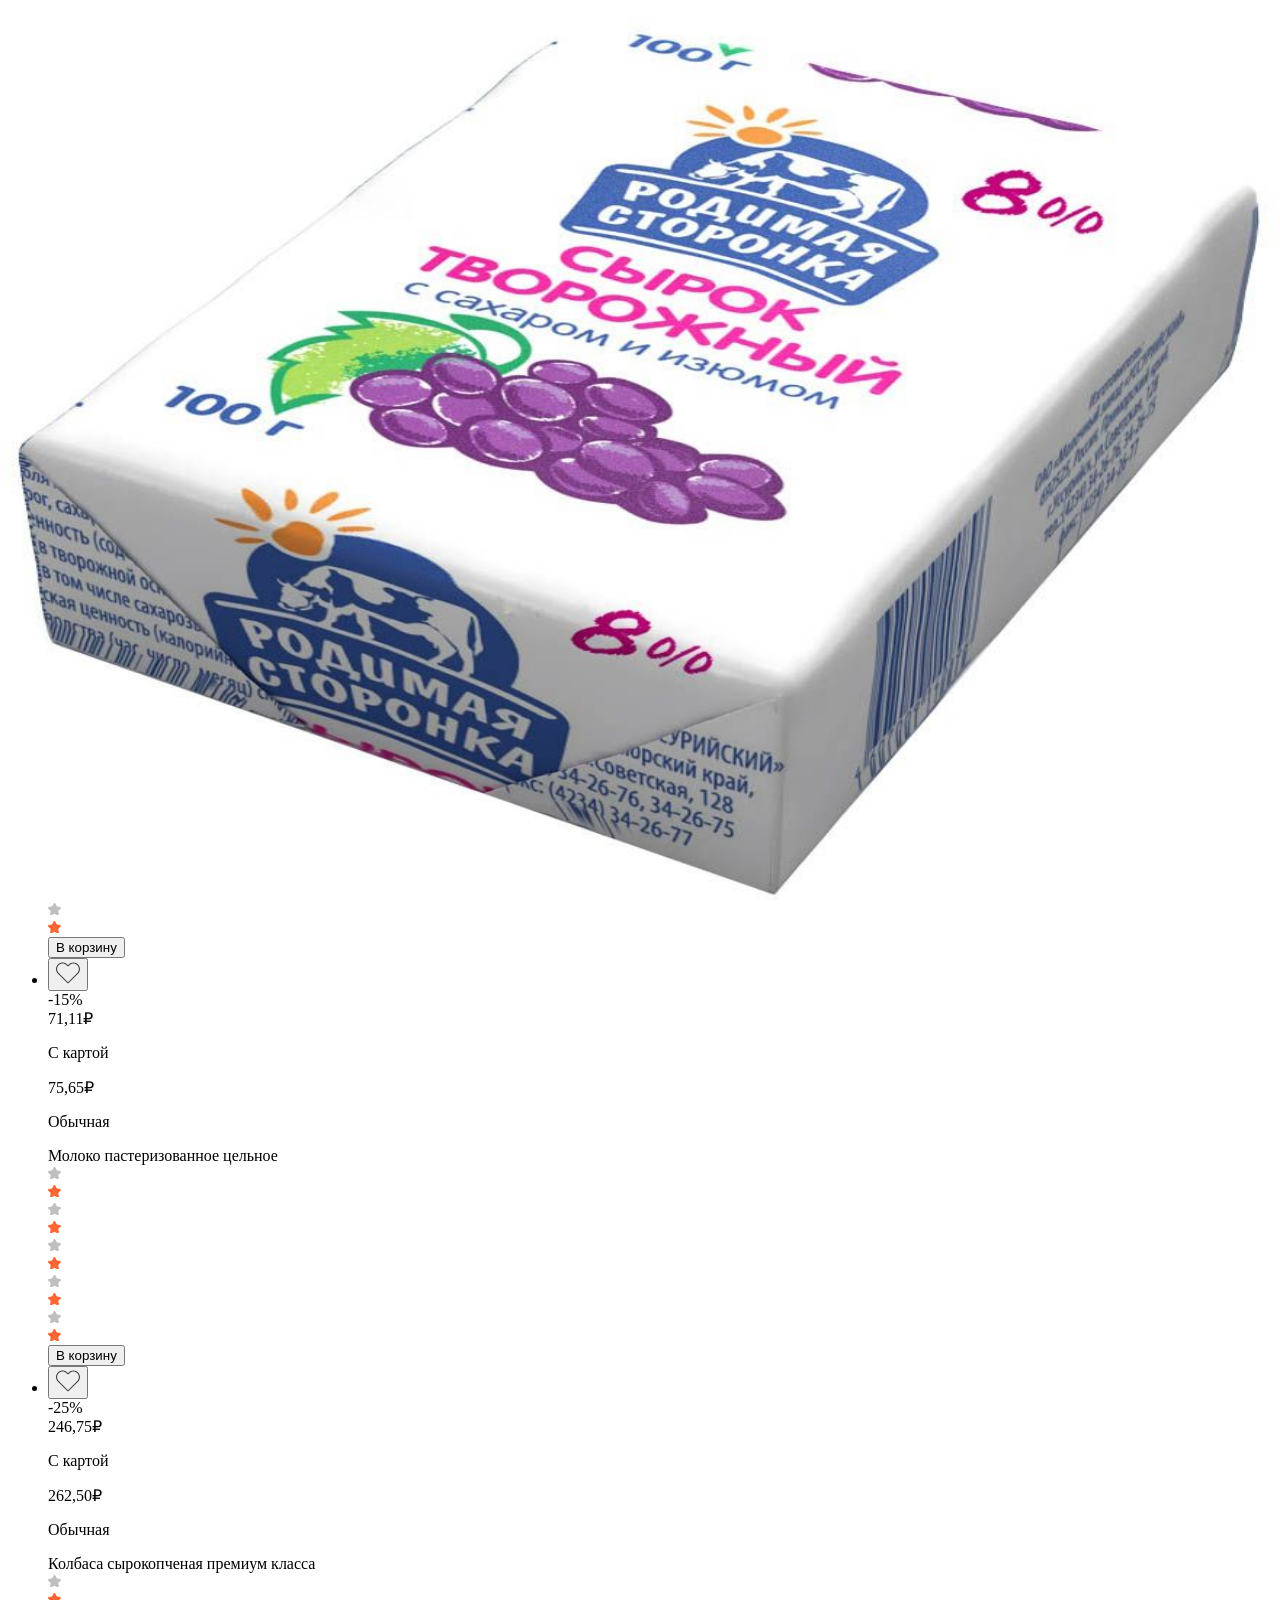
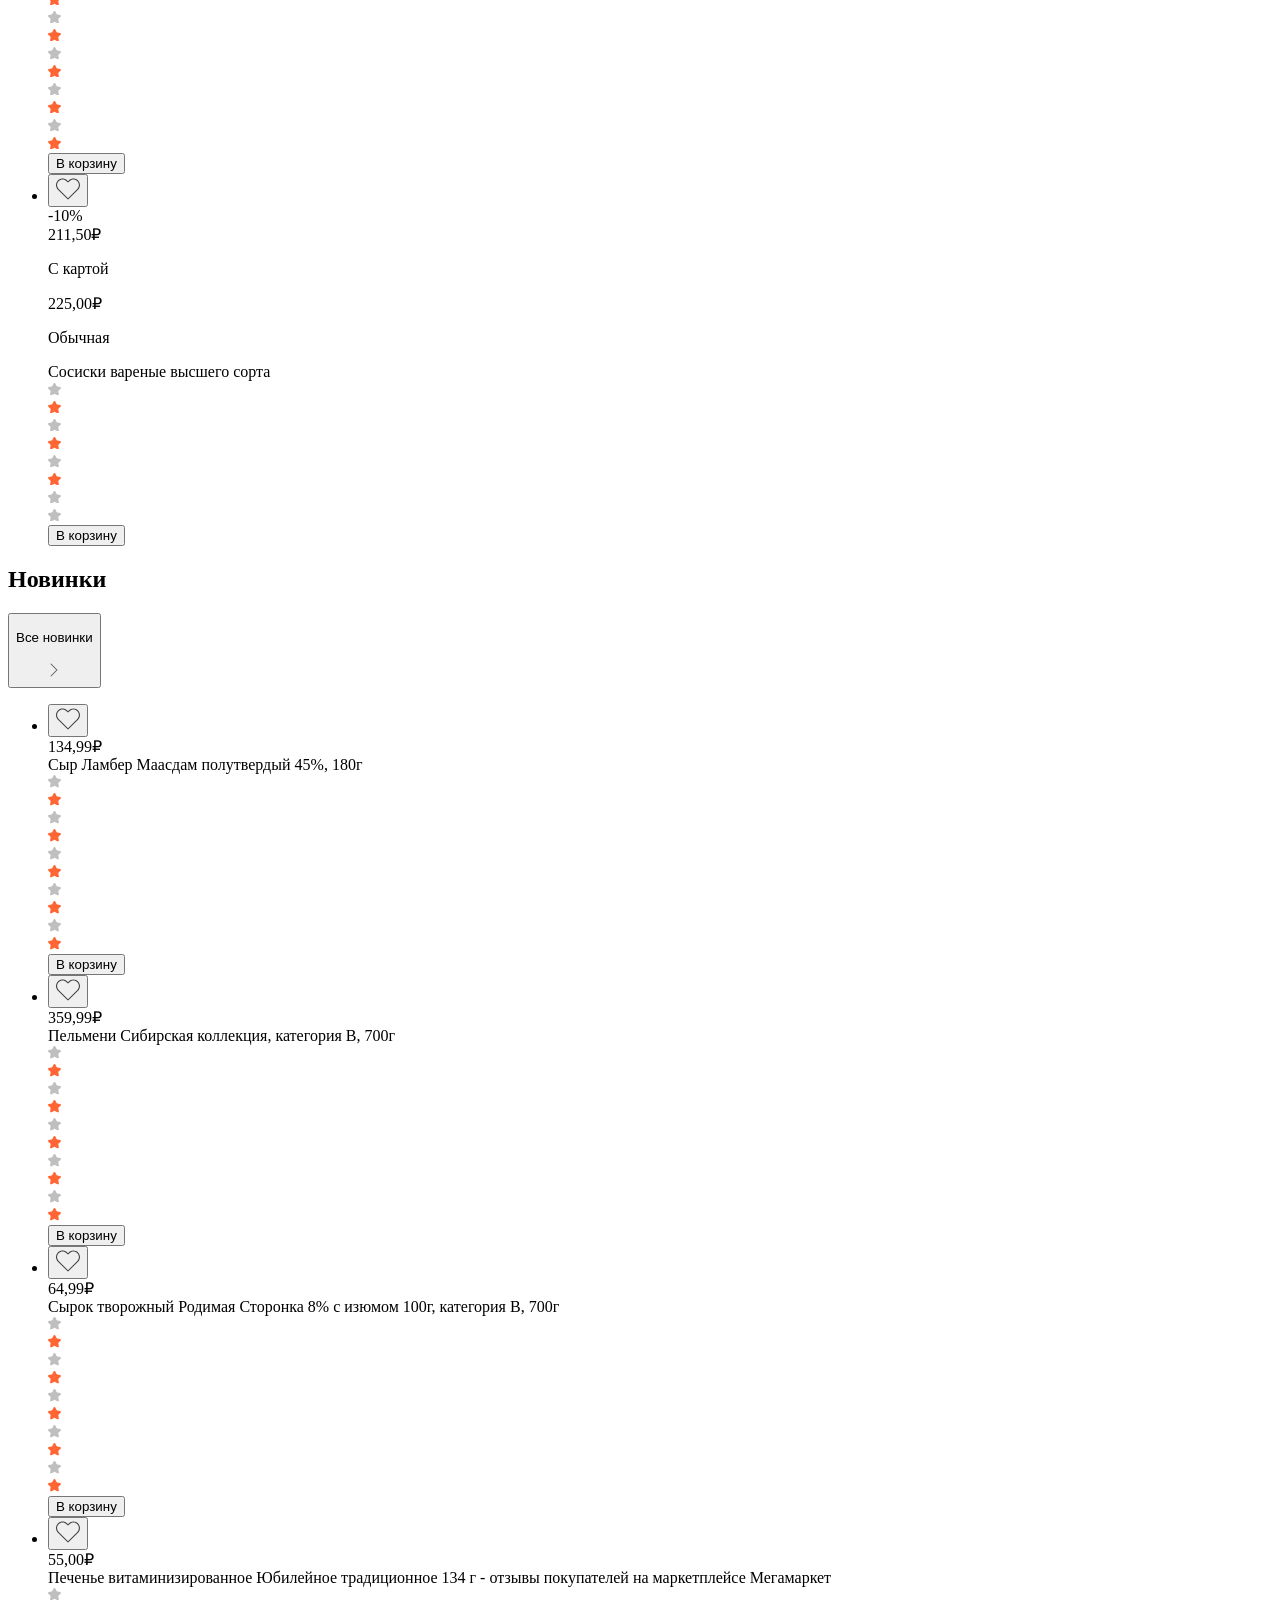
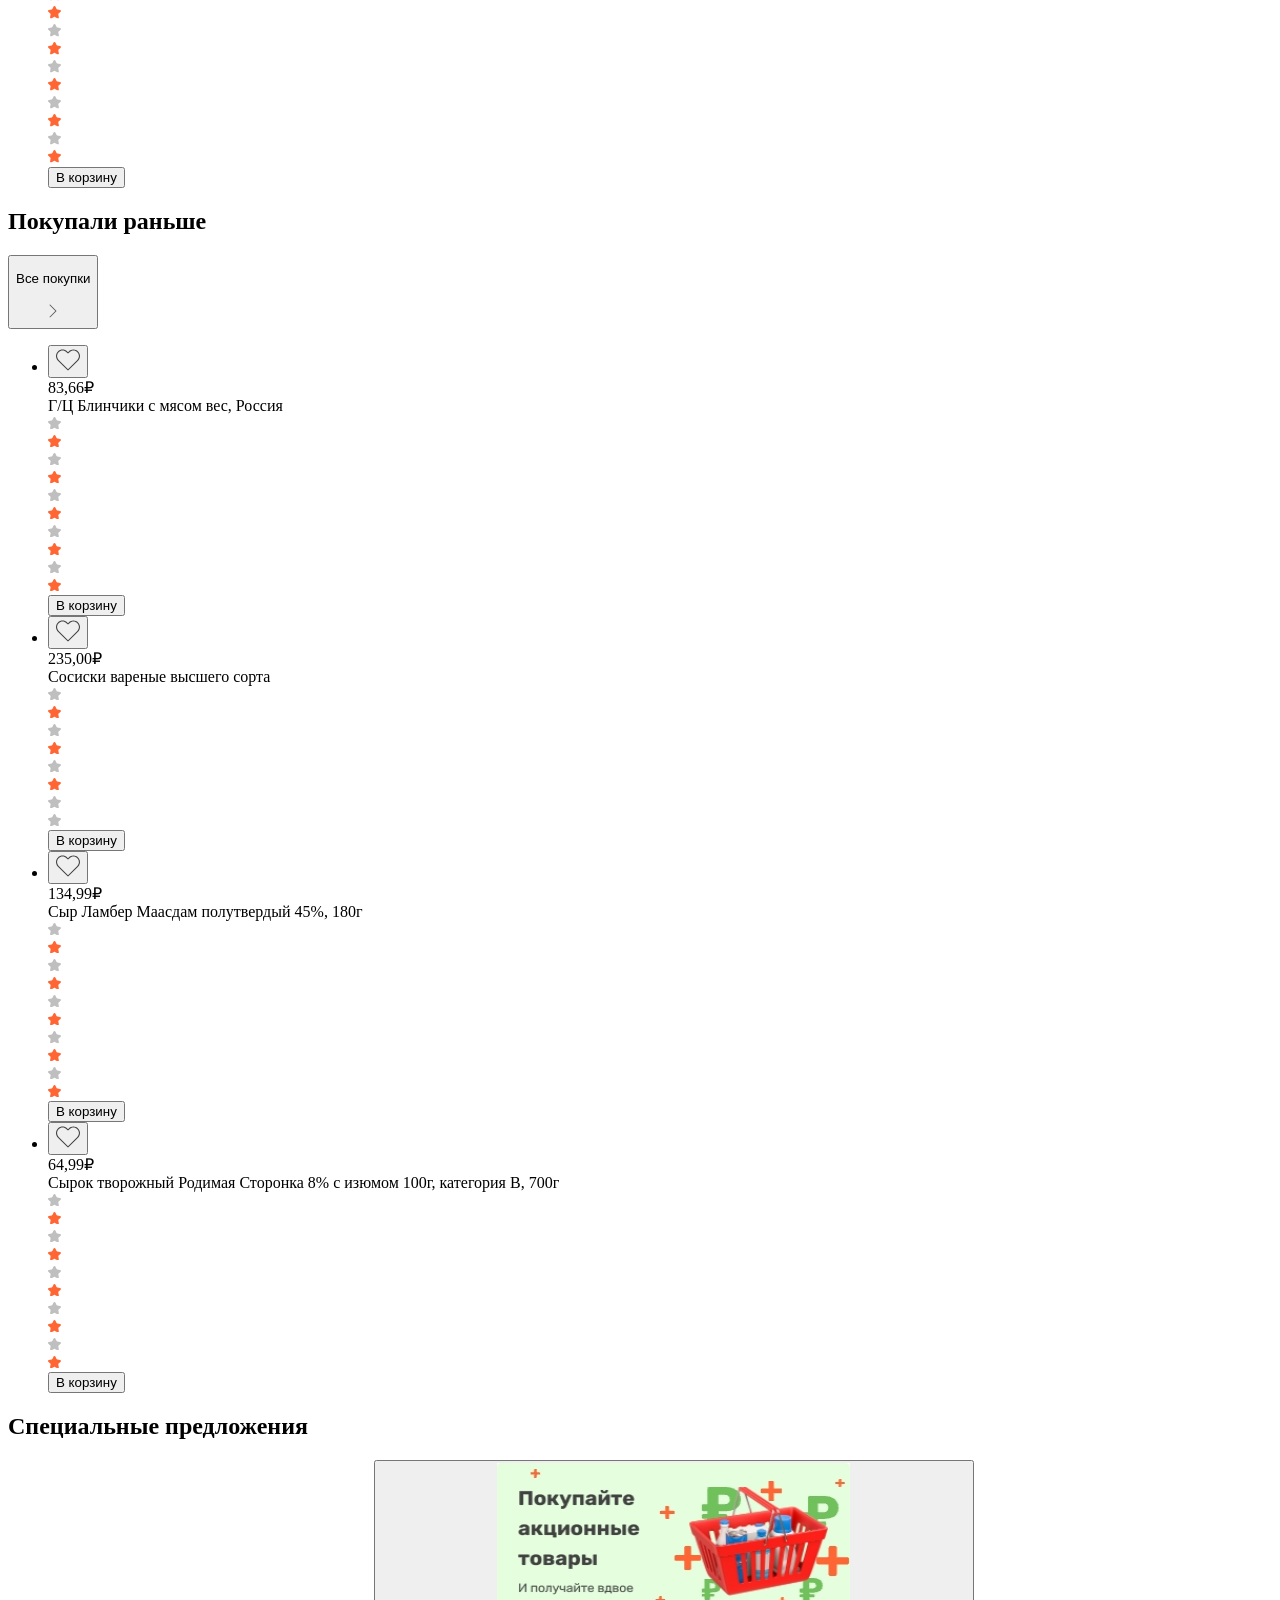
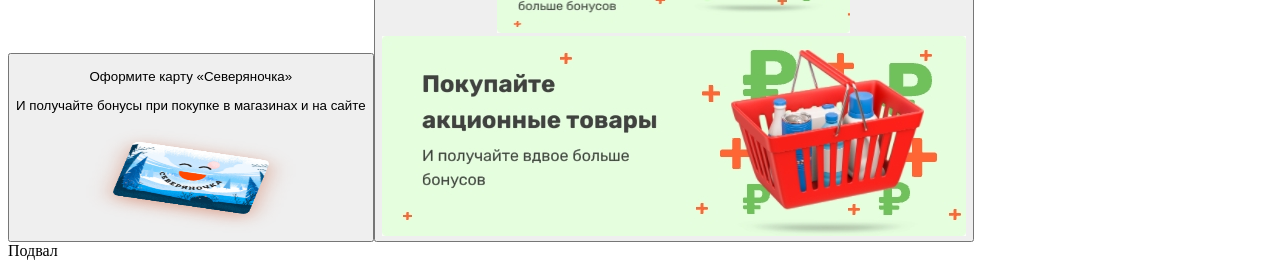
==== index.html @ 322e2831 "Updates" ====
<!DOCTYPE html><!--6lhegI_6lJR3YiwYpNcva--><html lang="en"><head><meta charSet="utf-8"/><meta name="viewport" content="width=device-width, initial-scale=1"/><link rel="preload" href="/project_shop/_next/static/media/21445b8bd0ec5702-s.p.077f82d0.woff2" as="font" crossorigin="" type="font/woff2"/><link rel="preload" href="/project_shop/_next/static/media/c9f6ebf08ddd616b-s.p.8e1a882d.woff2" as="font" crossorigin="" type="font/woff2"/><link rel="preload" as="image" href="/images/graphics/slide-2.jpeg"/><link rel="preload" as="image" href="/images/banners/banner-action-mob-tab.jpeg"/><link rel="preload" as="image" href="/images/banners/banner-action-desk.jpeg"/><link rel="stylesheet" href="/project_shop/_next/static/chunks/6896fba48fef492a.css" data-precedence="next"/><link rel="preload" as="script" fetchPriority="low" href="/project_shop/_next/static/chunks/869f87f34ed90281.js"/><script src="/project_shop/_next/static/chunks/404fd3f1fcd98532.js" async=""></script><script src="/project_shop/_next/static/chunks/30ea11065999f7ac.js" async=""></script><script src="/project_shop/_next/static/chunks/8b24b494c840295c.js" async=""></script><script src="/project_shop/_next/static/chunks/turbopack-0d28711d0378c6ff.js" async=""></script><script src="/project_shop/_next/static/chunks/e527287f3600d95b.js" async=""></script><script src="/project_shop/_next/static/chunks/a0612b12e363e9f8.js" async=""></script><script src="/project_shop/_next/static/chunks/ff1a16fafef87110.js" async=""></script><script src="/project_shop/_next/static/chunks/7340adf74ff47ec0.js" async=""></script><meta name="next-size-adjust" content=""/><title>Project_shop</title><meta name="description" content="Доставка и покупка продуктов питания"/><link rel="icon" href="/project_shop/favicon.ico?favicon.0b3bf435.ico" sizes="256x256" type="image/x-icon"/><script src="/project_shop/_next/static/chunks/a6dad97d9634a72d.js" noModule=""></script></head><body class="rubik_42ffc1ac-module__1H6eha__variable font-sans"><div hidden=""><!--$--><!--/$--></div><header class="bg-white w-full md:shadow-(--shadow-default) relative z-10 flex flex-col md:flex-row md:gap-y-5  xl:gap-y-7 md:gap-10 md:p-2 justify-center"><div class="flex flex-row gap-4 xl:gap-10 py-2 px-4 items-center shadow-(--shadow-default) md:shadow-none"><a class="flex flex-row gap-3 items-center cursor-pointer" href="/project_shop"><div class="relative w-10 h-8 md:w-12 md:h-10 xl:h-8"><img alt="Логотип" loading="lazy" decoding="async" data-nimg="fill" style="position:absolute;height:100%;width:100%;left:0;top:0;right:0;bottom:0;color:transparent" src="/images/icons-header/icon-logo.svg"/></div><div class="relative hidden md:block w-25 h-3"><img alt="Северяночка" loading="lazy" decoding="async" data-nimg="fill" style="position:absolute;height:100%;width:100%;left:0;top:0;right:0;bottom:0;color:transparent" src="/images/icons-header/icon-text.png"/></div></a><div class="flex flex-row gap-4 grow"><button class="bg-(--color-primary) hover:shadow-(--shadow-button-default) active:shadow-(--shadow-button-active) hidden md:flex w-10 p-2 gap-4 lg:w-35 cursor-pointer duration-300 rounded"><img alt="menu" loading="lazy" width="24" height="24" decoding="async" data-nimg="1" class="hidden md:block" style="color:transparent" src="/images/icons-header/icon-menu.svg"/><span class="text-base text-white hidden lg:block">Каталог</span></button><div class="relative min-w-[261px] grow"><input type="text" placeholder="Найти товар" class="w-full h-10 rounded py-2 p-2 outline outline-(--color-primary) focus:shadow-(--shadow-button-default) text-[#8f8f8f] text-base leading-[150%]"/><button class="absolute top-2 right-2 cursor-pointer"><img alt="Поиск" loading="lazy" width="24" height="24" decoding="async" data-nimg="1" style="color:transparent" src="/images/icons-header/icon-search.svg"/></button></div></div></div><nav aria-label="Основное меню"><div class="h-14 md:h-auto fixed bottom-0 left-0 right-0 md:static flex flex-row justify-between items-center w-full px-4 py-2 shadow-(--shadow-default) md:shadow-none text-[8px] md:text-[12px] bg-white z-50"><ul class="flex flex-row gap-x-6 items-end"><li class="flex flex-col items-center gap-2.5 md:hidden w-11 cursor-pointer"><img alt="Меню" loading="lazy" width="24" height="24" decoding="async" data-nimg="1" class="object-contain w-6 h-6" style="color:transparent" src="/images/icons-header/icon-menu-mob.svg"/><span>Каталог</span></li><li class="flex flex-col items-center gap-2.5 w-11 cursor-pointer"><img alt="Избранное" loading="lazy" width="24" height="24" decoding="async" data-nimg="1" class="object-contain w-6 h-6" style="color:transparent" src="/images/icons-header/icon-heart.svg"/><span>Избранное</span></li><li class="flex flex-col items-center gap-2.5 w-11 cursor-pointer"><img alt="Заказы" loading="lazy" width="24" height="24" decoding="async" data-nimg="1" class="object-contain w-6 h-6" style="color:transparent" src="/images/icons-header/icon-box.svg"/><span>Заказы</span></li><li class="flex flex-col items-center gap-2.5 w-11 cursor-pointer"><img alt="Корзина" loading="lazy" width="24" height="24" decoding="async" data-nimg="1" class="object-contain w-6 h-6" style="color:transparent" src="/images/icons-header/icon-cart.svg"/><span>Корзина</span></li></ul><div class="ml-6 p-2 flex flex-1 justify-end items-center gap-2.5"><img alt="Ваш профиль" loading="lazy" width="40" height="40" decoding="async" data-nimg="1" class="min-w-10 min-h-10" style="color:transparent" src="/images/graphics/avatar.png"/><p class="hidden xl:block cursor-pointer p-2.5">Алексей</p><button class="hidden xl:block cursor-pointer p-2"><img alt="Меню профиля" loading="lazy" width="24" height="24" decoding="async" data-nimg="1" style="color:transparent" src="/images/icons-header/icon-arrow.svg"/></button></div></div></nav></header><main class="w-full mx-auto mb-20"><div class="relative h-20 md:h-40 xl:h-50 w-full mb-10 md:mb-15 xl:mb-20"><div class="absolute w-full h-full" style="opacity:0"><div class="relative bg-[url(&#x27;/images/graphics/pattern-slider.png&#x27;)] bg-repeat bg-contain overflow-hidden flex justify-center h-20 md:h-40 xl:h-50"><div class="absolute inset-0 bg-white/70"></div><div class="flex flex-row gap-x-2 xl:gap-x-4 items-center z-10 relative"><div class="relative hidden md:block md:w-50 md:h-33 xl:w-75 xl:h-50 top-7"><img alt="Слайд" loading="lazy" decoding="async" data-nimg="fill" style="position:absolute;height:100%;width:100%;left:0;top:0;right:0;bottom:0;color:transparent" src="/images/graphics/food.png"/></div><h2 class="text-lg md:text-2xl xl:text-5xl font-bold text-[#414141]">Доставка бесплатно от 1000 ₽</h2></div></div></div><div class="absolute w-full h-full" style="opacity:0"><div class="mb-10 md:mb-15 xl:mb-20 h-20 md:h-40 xl:h-50 w-full relative"><img alt="Слайд" decoding="async" data-nimg="fill" class="object-cover" style="position:absolute;height:100%;width:100%;left:0;top:0;right:0;bottom:0;color:transparent" src="/images/graphics/slide-2.jpeg"/></div></div></div><div class="px-[max(12px,calc((100%-1208px)/2))] flex flex-col gap-y-20 md:mb-25 xl:mb-30"><section><div class="flex flex-col justify-center xl:max-w-[1208px]"><div class="mb-4 md:mb-8 xl:mb-10 flex flex-row justify-between"><h2 class="text-2xl xl:text-4xl text-left font-bold text-[#414141]">Акции</h2><button class="flex flex-row items-center gap-x-2 cursor-pointer"><p class="text-base text-center text-[#606060] hover:text-[#bfbfbf] duration-300">Все акции</p><img alt="К акциям" loading="lazy" width="24" height="24" decoding="async" data-nimg="1" style="color:transparent" src="/icons-products/icon-arrow-right.svg"/></button></div><ul class="grid grid-cols-2 md:grid-cols-3 xl:grid-cols-4 gap-4 md:gap-6 xl:gap-10 justify-items-center"><li class="
            
            
            "><div class="flex flex-col justify-between w-40 rounded overflow-hidden bg-white md:w-[224px] xl:w-[272px] align-top p-0 hover:shadow-(--shadow-article) duration-300"><div class="relative w-40 h-40 md:w-[224px] xl:w-[272px]"><img alt="Акция" loading="lazy" decoding="async" data-nimg="fill" class="object-contain" style="position:absolute;height:100%;width:100%;left:0;top:0;right:0;bottom:0;color:transparent" src="/images/products/img-1.jpeg"/><button class="w-8 h-8 p-2 bg-[#f3f2f1] hover:bg-[#fcd5ba] absolute top-2 right-2 opacity-50 rounded cursor-pointer duration-300"><img alt="В избранное" loading="lazy" width="24" height="24" decoding="async" data-nimg="1" style="color:transparent" src="/images/icons-header/icon-heart.svg"/></button><div class="absolute bg-[#ff6633] py-1 px-2 rounded text-white bottom-2.5 left-2.5">-<!-- -->20<!-- -->%</div></div><div class="flex flex-col justify-between p-2 gap-y-2"><div class="flex flex-row justify-between items-end"><div class="flex flex-col gap-x-1"><div class="flex flex-row gap-x-1 text-sm md:text-lg font-bold text-[#414141]"><span>66,93</span><span>₽</span></div><p class="text-[#bfbfbf] text-[8px] md:text-xs">С картой</p></div><div class="flex flex-col gap-x-1"><div class="flex flex-row gap-x-1 text-xs md:text-base text-[#606060]"><span>71,20</span><span>₽</span></div><p class="text-[#bfbfbf] text-[8px] md:text-xs text-right">Обычная</p></div></div><div class="h-13.5 text-xs md:text-base text-[#414141] line-clamp-3 md:line-clamp-2 leading-[1.5]">Г/Ц Блинчики с мясом вес, Россия</div><div class="flex flex-row gap-1"><div class="relative w-[12.92px] h-[12.39px]"><svg width="12.921875" height="12.386719" viewBox="0 0 12.9219 12.3867"><path id="Star 1" d="M5.56 0.55L4.34 3.03C4.19 3.32 3.91 3.53 3.58 3.57L0.85 3.97C0.03 4.09 -0.3 5.1 0.3 5.68L2.28 7.6C2.51 7.83 2.62 8.16 2.56 8.49L2.1 11.21C1.96 12.03 2.81 12.65 3.55 12.26L5.99 10.98C6.28 10.83 6.63 10.83 6.92 10.98L9.37 12.26C10.1 12.65 10.96 12.03 10.82 11.21L10.35 8.49C10.29 8.16 10.4 7.83 10.64 7.6L12.61 5.68C13.21 5.1 12.88 4.09 12.06 3.97L9.33 3.57C9 3.53 8.72 3.32 8.57 3.03L7.35 0.55C6.99 -0.19 5.93 -0.19 5.56 0.55Z" fill="#BFBFBF" fill-opacity="1" class="absolute"></path></svg><div class="absolute top-0 left-0 h-full overflow-hidden" style="width:100%"><svg width="12.921875" height="12.386719" viewBox="0 0 12.9219 12.3867"><path id="Star 1" d="M5.56 0.55L4.34 3.03C4.19 3.32 3.91 3.53 3.58 3.57L0.85 3.97C0.03 4.09 -0.3 5.1 0.3 5.68L2.28 7.6C2.51 7.83 2.62 8.16 2.56 8.49L2.1 11.21C1.96 12.03 2.81 12.65 3.55 12.26L5.99 10.98C6.28 10.83 6.63 10.83 6.92 10.98L9.37 12.26C10.1 12.65 10.96 12.03 10.82 11.21L10.35 8.49C10.29 8.16 10.4 7.83 10.64 7.6L12.61 5.68C13.21 5.1 12.88 4.09 12.06 3.97L9.33 3.57C9 3.53 8.72 3.32 8.57 3.03L7.35 0.55C6.99 -0.19 5.93 -0.19 5.56 0.55Z" fill="#FF6633" fill-opacity="1"></path></svg></div></div><div class="relative w-[12.92px] h-[12.39px]"><svg width="12.921875" height="12.386719" viewBox="0 0 12.9219 12.3867"><path id="Star 1" d="M5.56 0.55L4.34 3.03C4.19 3.32 3.91 3.53 3.58 3.57L0.85 3.97C0.03 4.09 -0.3 5.1 0.3 5.68L2.28 7.6C2.51 7.83 2.62 8.16 2.56 8.49L2.1 11.21C1.96 12.03 2.81 12.65 3.55 12.26L5.99 10.98C6.28 10.83 6.63 10.83 6.92 10.98L9.37 12.26C10.1 12.65 10.96 12.03 10.82 11.21L10.35 8.49C10.29 8.16 10.4 7.83 10.64 7.6L12.61 5.68C13.21 5.1 12.88 4.09 12.06 3.97L9.33 3.57C9 3.53 8.72 3.32 8.57 3.03L7.35 0.55C6.99 -0.19 5.93 -0.19 5.56 0.55Z" fill="#BFBFBF" fill-opacity="1" class="absolute"></path></svg><div class="absolute top-0 left-0 h-full overflow-hidden" style="width:100%"><svg width="12.921875" height="12.386719" viewBox="0 0 12.9219 12.3867"><path id="Star 1" d="M5.56 0.55L4.34 3.03C4.19 3.32 3.91 3.53 3.58 3.57L0.85 3.97C0.03 4.09 -0.3 5.1 0.3 5.68L2.28 7.6C2.51 7.83 2.62 8.16 2.56 8.49L2.1 11.21C1.96 12.03 2.81 12.65 3.55 12.26L5.99 10.98C6.28 10.83 6.63 10.83 6.92 10.98L9.37 12.26C10.1 12.65 10.96 12.03 10.82 11.21L10.35 8.49C10.29 8.16 10.4 7.83 10.64 7.6L12.61 5.68C13.21 5.1 12.88 4.09 12.06 3.97L9.33 3.57C9 3.53 8.72 3.32 8.57 3.03L7.35 0.55C6.99 -0.19 5.93 -0.19 5.56 0.55Z" fill="#FF6633" fill-opacity="1"></path></svg></div></div><div class="relative w-[12.92px] h-[12.39px]"><svg width="12.921875" height="12.386719" viewBox="0 0 12.9219 12.3867"><path id="Star 1" d="M5.56 0.55L4.34 3.03C4.19 3.32 3.91 3.53 3.58 3.57L0.85 3.97C0.03 4.09 -0.3 5.1 0.3 5.68L2.28 7.6C2.51 7.83 2.62 8.16 2.56 8.49L2.1 11.21C1.96 12.03 2.81 12.65 3.55 12.26L5.99 10.98C6.28 10.83 6.63 10.83 6.92 10.98L9.37 12.26C10.1 12.65 10.96 12.03 10.82 11.21L10.35 8.49C10.29 8.16 10.4 7.83 10.64 7.6L12.61 5.68C13.21 5.1 12.88 4.09 12.06 3.97L9.33 3.57C9 3.53 8.72 3.32 8.57 3.03L7.35 0.55C6.99 -0.19 5.93 -0.19 5.56 0.55Z" fill="#BFBFBF" fill-opacity="1" class="absolute"></path></svg><div class="absolute top-0 left-0 h-full overflow-hidden" style="width:100%"><svg width="12.921875" height="12.386719" viewBox="0 0 12.9219 12.3867"><path id="Star 1" d="M5.56 0.55L4.34 3.03C4.19 3.32 3.91 3.53 3.58 3.57L0.85 3.97C0.03 4.09 -0.3 5.1 0.3 5.68L2.28 7.6C2.51 7.83 2.62 8.16 2.56 8.49L2.1 11.21C1.96 12.03 2.81 12.65 3.55 12.26L5.99 10.98C6.28 10.83 6.63 10.83 6.92 10.98L9.37 12.26C10.1 12.65 10.96 12.03 10.82 11.21L10.35 8.49C10.29 8.16 10.4 7.83 10.64 7.6L12.61 5.68C13.21 5.1 12.88 4.09 12.06 3.97L9.33 3.57C9 3.53 8.72 3.32 8.57 3.03L7.35 0.55C6.99 -0.19 5.93 -0.19 5.56 0.55Z" fill="#FF6633" fill-opacity="1"></path></svg></div></div><div class="relative w-[12.92px] h-[12.39px]"><svg width="12.921875" height="12.386719" viewBox="0 0 12.9219 12.3867"><path id="Star 1" d="M5.56 0.55L4.34 3.03C4.19 3.32 3.91 3.53 3.58 3.57L0.85 3.97C0.03 4.09 -0.3 5.1 0.3 5.68L2.28 7.6C2.51 7.83 2.62 8.16 2.56 8.49L2.1 11.21C1.96 12.03 2.81 12.65 3.55 12.26L5.99 10.98C6.28 10.83 6.63 10.83 6.92 10.98L9.37 12.26C10.1 12.65 10.96 12.03 10.82 11.21L10.35 8.49C10.29 8.16 10.4 7.83 10.64 7.6L12.61 5.68C13.21 5.1 12.88 4.09 12.06 3.97L9.33 3.57C9 3.53 8.72 3.32 8.57 3.03L7.35 0.55C6.99 -0.19 5.93 -0.19 5.56 0.55Z" fill="#BFBFBF" fill-opacity="1" class="absolute"></path></svg><div class="absolute top-0 left-0 h-full overflow-hidden" style="width:100%"><svg width="12.921875" height="12.386719" viewBox="0 0 12.9219 12.3867"><path id="Star 1" d="M5.56 0.55L4.34 3.03C4.19 3.32 3.91 3.53 3.58 3.57L0.85 3.97C0.03 4.09 -0.3 5.1 0.3 5.68L2.28 7.6C2.51 7.83 2.62 8.16 2.56 8.49L2.1 11.21C1.96 12.03 2.81 12.65 3.55 12.26L5.99 10.98C6.28 10.83 6.63 10.83 6.92 10.98L9.37 12.26C10.1 12.65 10.96 12.03 10.82 11.21L10.35 8.49C10.29 8.16 10.4 7.83 10.64 7.6L12.61 5.68C13.21 5.1 12.88 4.09 12.06 3.97L9.33 3.57C9 3.53 8.72 3.32 8.57 3.03L7.35 0.55C6.99 -0.19 5.93 -0.19 5.56 0.55Z" fill="#FF6633" fill-opacity="1"></path></svg></div></div><div class="relative w-[12.92px] h-[12.39px]"><svg width="12.921875" height="12.386719" viewBox="0 0 12.9219 12.3867"><path id="Star 1" d="M5.56 0.55L4.34 3.03C4.19 3.32 3.91 3.53 3.58 3.57L0.85 3.97C0.03 4.09 -0.3 5.1 0.3 5.68L2.28 7.6C2.51 7.83 2.62 8.16 2.56 8.49L2.1 11.21C1.96 12.03 2.81 12.65 3.55 12.26L5.99 10.98C6.28 10.83 6.63 10.83 6.92 10.98L9.37 12.26C10.1 12.65 10.96 12.03 10.82 11.21L10.35 8.49C10.29 8.16 10.4 7.83 10.64 7.6L12.61 5.68C13.21 5.1 12.88 4.09 12.06 3.97L9.33 3.57C9 3.53 8.72 3.32 8.57 3.03L7.35 0.55C6.99 -0.19 5.93 -0.19 5.56 0.55Z" fill="#BFBFBF" fill-opacity="1" class="absolute"></path></svg><div class="absolute top-0 left-0 h-full overflow-hidden" style="width:20%"><svg width="12.921875" height="12.386719" viewBox="0 0 12.9219 12.3867"><path id="Star 1" d="M5.56 0.55L4.34 3.03C4.19 3.32 3.91 3.53 3.58 3.57L0.85 3.97C0.03 4.09 -0.3 5.1 0.3 5.68L2.28 7.6C2.51 7.83 2.62 8.16 2.56 8.49L2.1 11.21C1.96 12.03 2.81 12.65 3.55 12.26L5.99 10.98C6.28 10.83 6.63 10.83 6.92 10.98L9.37 12.26C10.1 12.65 10.96 12.03 10.82 11.21L10.35 8.49C10.29 8.16 10.4 7.83 10.64 7.6L12.61 5.68C13.21 5.1 12.88 4.09 12.06 3.97L9.33 3.57C9 3.53 8.72 3.32 8.57 3.03L7.35 0.55C6.99 -0.19 5.93 -0.19 5.56 0.55Z" fill="#FF6633" fill-opacity="1"></path></svg></div></div></div><button class="border border-(--color-primary) hover:text-white hover:bg-[#ff6633] hover:border-transparent active:shadow-(--shadow-button-active) w-full h-10 rounded p-2 justify-center items-center text-(--color-primary) transition-all duration-300 cursor-pointer select-none">В корзину</button></div></div></li><li class="
            
            
            "><div class="flex flex-col justify-between w-40 rounded overflow-hidden bg-white md:w-[224px] xl:w-[272px] align-top p-0 hover:shadow-(--shadow-article) duration-300"><div class="relative w-40 h-40 md:w-[224px] xl:w-[272px]"><img alt="Акция" loading="lazy" decoding="async" data-nimg="fill" class="object-contain" style="position:absolute;height:100%;width:100%;left:0;top:0;right:0;bottom:0;color:transparent" src="/images/products/img-2.jpeg"/><button class="w-8 h-8 p-2 bg-[#f3f2f1] hover:bg-[#fcd5ba] absolute top-2 right-2 opacity-50 rounded cursor-pointer duration-300"><img alt="В избранное" loading="lazy" width="24" height="24" decoding="async" data-nimg="1" style="color:transparent" src="/images/icons-header/icon-heart.svg"/></button><div class="absolute bg-[#ff6633] py-1 px-2 rounded text-white bottom-2.5 left-2.5">-<!-- -->15<!-- -->%</div></div><div class="flex flex-col justify-between p-2 gap-y-2"><div class="flex flex-row justify-between items-end"><div class="flex flex-col gap-x-1"><div class="flex flex-row gap-x-1 text-sm md:text-lg font-bold text-[#414141]"><span>71,11</span><span>₽</span></div><p class="text-[#bfbfbf] text-[8px] md:text-xs">С картой</p></div><div class="flex flex-col gap-x-1"><div class="flex flex-row gap-x-1 text-xs md:text-base text-[#606060]"><span>75,65</span><span>₽</span></div><p class="text-[#bfbfbf] text-[8px] md:text-xs text-right">Обычная</p></div></div><div class="h-13.5 text-xs md:text-base text-[#414141] line-clamp-3 md:line-clamp-2 leading-[1.5]">Молоко пастеризованное цельное</div><div class="flex flex-row gap-1"><div class="relative w-[12.92px] h-[12.39px]"><svg width="12.921875" height="12.386719" viewBox="0 0 12.9219 12.3867"><path id="Star 1" d="M5.56 0.55L4.34 3.03C4.19 3.32 3.91 3.53 3.58 3.57L0.85 3.97C0.03 4.09 -0.3 5.1 0.3 5.68L2.28 7.6C2.51 7.83 2.62 8.16 2.56 8.49L2.1 11.21C1.96 12.03 2.81 12.65 3.55 12.26L5.99 10.98C6.28 10.83 6.63 10.83 6.92 10.98L9.37 12.26C10.1 12.65 10.96 12.03 10.82 11.21L10.35 8.49C10.29 8.16 10.4 7.83 10.64 7.6L12.61 5.68C13.21 5.1 12.88 4.09 12.06 3.97L9.33 3.57C9 3.53 8.72 3.32 8.57 3.03L7.35 0.55C6.99 -0.19 5.93 -0.19 5.56 0.55Z" fill="#BFBFBF" fill-opacity="1" class="absolute"></path></svg><div class="absolute top-0 left-0 h-full overflow-hidden" style="width:100%"><svg width="12.921875" height="12.386719" viewBox="0 0 12.9219 12.3867"><path id="Star 1" d="M5.56 0.55L4.34 3.03C4.19 3.32 3.91 3.53 3.58 3.57L0.85 3.97C0.03 4.09 -0.3 5.1 0.3 5.68L2.28 7.6C2.51 7.83 2.62 8.16 2.56 8.49L2.1 11.21C1.96 12.03 2.81 12.65 3.55 12.26L5.99 10.98C6.28 10.83 6.63 10.83 6.92 10.98L9.37 12.26C10.1 12.65 10.96 12.03 10.82 11.21L10.35 8.49C10.29 8.16 10.4 7.83 10.64 7.6L12.61 5.68C13.21 5.1 12.88 4.09 12.06 3.97L9.33 3.57C9 3.53 8.72 3.32 8.57 3.03L7.35 0.55C6.99 -0.19 5.93 -0.19 5.56 0.55Z" fill="#FF6633" fill-opacity="1"></path></svg></div></div><div class="relative w-[12.92px] h-[12.39px]"><svg width="12.921875" height="12.386719" viewBox="0 0 12.9219 12.3867"><path id="Star 1" d="M5.56 0.55L4.34 3.03C4.19 3.32 3.91 3.53 3.58 3.57L0.85 3.97C0.03 4.09 -0.3 5.1 0.3 5.68L2.28 7.6C2.51 7.83 2.62 8.16 2.56 8.49L2.1 11.21C1.96 12.03 2.81 12.65 3.55 12.26L5.99 10.98C6.28 10.83 6.63 10.83 6.92 10.98L9.37 12.26C10.1 12.65 10.96 12.03 10.82 11.21L10.35 8.49C10.29 8.16 10.4 7.83 10.64 7.6L12.61 5.68C13.21 5.1 12.88 4.09 12.06 3.97L9.33 3.57C9 3.53 8.72 3.32 8.57 3.03L7.35 0.55C6.99 -0.19 5.93 -0.19 5.56 0.55Z" fill="#BFBFBF" fill-opacity="1" class="absolute"></path></svg><div class="absolute top-0 left-0 h-full overflow-hidden" style="width:100%"><svg width="12.921875" height="12.386719" viewBox="0 0 12.9219 12.3867"><path id="Star 1" d="M5.56 0.55L4.34 3.03C4.19 3.32 3.91 3.53 3.58 3.57L0.85 3.97C0.03 4.09 -0.3 5.1 0.3 5.68L2.28 7.6C2.51 7.83 2.62 8.16 2.56 8.49L2.1 11.21C1.96 12.03 2.81 12.65 3.55 12.26L5.99 10.98C6.28 10.83 6.63 10.83 6.92 10.98L9.37 12.26C10.1 12.65 10.96 12.03 10.82 11.21L10.35 8.49C10.29 8.16 10.4 7.83 10.64 7.6L12.61 5.68C13.21 5.1 12.88 4.09 12.06 3.97L9.33 3.57C9 3.53 8.72 3.32 8.57 3.03L7.35 0.55C6.99 -0.19 5.93 -0.19 5.56 0.55Z" fill="#FF6633" fill-opacity="1"></path></svg></div></div><div class="relative w-[12.92px] h-[12.39px]"><svg width="12.921875" height="12.386719" viewBox="0 0 12.9219 12.3867"><path id="Star 1" d="M5.56 0.55L4.34 3.03C4.19 3.32 3.91 3.53 3.58 3.57L0.85 3.97C0.03 4.09 -0.3 5.1 0.3 5.68L2.28 7.6C2.51 7.83 2.62 8.16 2.56 8.49L2.1 11.21C1.96 12.03 2.81 12.65 3.55 12.26L5.99 10.98C6.28 10.83 6.63 10.83 6.92 10.98L9.37 12.26C10.1 12.65 10.96 12.03 10.82 11.21L10.35 8.49C10.29 8.16 10.4 7.83 10.64 7.6L12.61 5.68C13.21 5.1 12.88 4.09 12.06 3.97L9.33 3.57C9 3.53 8.72 3.32 8.57 3.03L7.35 0.55C6.99 -0.19 5.93 -0.19 5.56 0.55Z" fill="#BFBFBF" fill-opacity="1" class="absolute"></path></svg><div class="absolute top-0 left-0 h-full overflow-hidden" style="width:100%"><svg width="12.921875" height="12.386719" viewBox="0 0 12.9219 12.3867"><path id="Star 1" d="M5.56 0.55L4.34 3.03C4.19 3.32 3.91 3.53 3.58 3.57L0.85 3.97C0.03 4.09 -0.3 5.1 0.3 5.68L2.28 7.6C2.51 7.83 2.62 8.16 2.56 8.49L2.1 11.21C1.96 12.03 2.81 12.65 3.55 12.26L5.99 10.98C6.28 10.83 6.63 10.83 6.92 10.98L9.37 12.26C10.1 12.65 10.96 12.03 10.82 11.21L10.35 8.49C10.29 8.16 10.4 7.83 10.64 7.6L12.61 5.68C13.21 5.1 12.88 4.09 12.06 3.97L9.33 3.57C9 3.53 8.72 3.32 8.57 3.03L7.35 0.55C6.99 -0.19 5.93 -0.19 5.56 0.55Z" fill="#FF6633" fill-opacity="1"></path></svg></div></div><div class="relative w-[12.92px] h-[12.39px]"><svg width="12.921875" height="12.386719" viewBox="0 0 12.9219 12.3867"><path id="Star 1" d="M5.56 0.55L4.34 3.03C4.19 3.32 3.91 3.53 3.58 3.57L0.85 3.97C0.03 4.09 -0.3 5.1 0.3 5.68L2.28 7.6C2.51 7.83 2.62 8.16 2.56 8.49L2.1 11.21C1.96 12.03 2.81 12.65 3.55 12.26L5.99 10.98C6.28 10.83 6.63 10.83 6.92 10.98L9.37 12.26C10.1 12.65 10.96 12.03 10.82 11.21L10.35 8.49C10.29 8.16 10.4 7.83 10.64 7.6L12.61 5.68C13.21 5.1 12.88 4.09 12.06 3.97L9.33 3.57C9 3.53 8.72 3.32 8.57 3.03L7.35 0.55C6.99 -0.19 5.93 -0.19 5.56 0.55Z" fill="#BFBFBF" fill-opacity="1" class="absolute"></path></svg><div class="absolute top-0 left-0 h-full overflow-hidden" style="width:100%"><svg width="12.921875" height="12.386719" viewBox="0 0 12.9219 12.3867"><path id="Star 1" d="M5.56 0.55L4.34 3.03C4.19 3.32 3.91 3.53 3.58 3.57L0.85 3.97C0.03 4.09 -0.3 5.1 0.3 5.68L2.28 7.6C2.51 7.83 2.62 8.16 2.56 8.49L2.1 11.21C1.96 12.03 2.81 12.65 3.55 12.26L5.99 10.98C6.28 10.83 6.63 10.83 6.92 10.98L9.37 12.26C10.1 12.65 10.96 12.03 10.82 11.21L10.35 8.49C10.29 8.16 10.4 7.83 10.64 7.6L12.61 5.68C13.21 5.1 12.88 4.09 12.06 3.97L9.33 3.57C9 3.53 8.72 3.32 8.57 3.03L7.35 0.55C6.99 -0.19 5.93 -0.19 5.56 0.55Z" fill="#FF6633" fill-opacity="1"></path></svg></div></div><div class="relative w-[12.92px] h-[12.39px]"><svg width="12.921875" height="12.386719" viewBox="0 0 12.9219 12.3867"><path id="Star 1" d="M5.56 0.55L4.34 3.03C4.19 3.32 3.91 3.53 3.58 3.57L0.85 3.97C0.03 4.09 -0.3 5.1 0.3 5.68L2.28 7.6C2.51 7.83 2.62 8.16 2.56 8.49L2.1 11.21C1.96 12.03 2.81 12.65 3.55 12.26L5.99 10.98C6.28 10.83 6.63 10.83 6.92 10.98L9.37 12.26C10.1 12.65 10.96 12.03 10.82 11.21L10.35 8.49C10.29 8.16 10.4 7.83 10.64 7.6L12.61 5.68C13.21 5.1 12.88 4.09 12.06 3.97L9.33 3.57C9 3.53 8.72 3.32 8.57 3.03L7.35 0.55C6.99 -0.19 5.93 -0.19 5.56 0.55Z" fill="#BFBFBF" fill-opacity="1" class="absolute"></path></svg><div class="absolute top-0 left-0 h-full overflow-hidden" style="width:50%"><svg width="12.921875" height="12.386719" viewBox="0 0 12.9219 12.3867"><path id="Star 1" d="M5.56 0.55L4.34 3.03C4.19 3.32 3.91 3.53 3.58 3.57L0.85 3.97C0.03 4.09 -0.3 5.1 0.3 5.68L2.28 7.6C2.51 7.83 2.62 8.16 2.56 8.49L2.1 11.21C1.96 12.03 2.81 12.65 3.55 12.26L5.99 10.98C6.28 10.83 6.63 10.83 6.92 10.98L9.37 12.26C10.1 12.65 10.96 12.03 10.82 11.21L10.35 8.49C10.29 8.16 10.4 7.83 10.64 7.6L12.61 5.68C13.21 5.1 12.88 4.09 12.06 3.97L9.33 3.57C9 3.53 8.72 3.32 8.57 3.03L7.35 0.55C6.99 -0.19 5.93 -0.19 5.56 0.55Z" fill="#FF6633" fill-opacity="1"></path></svg></div></div></div><button class="border border-(--color-primary) hover:text-white hover:bg-[#ff6633] hover:border-transparent active:shadow-(--shadow-button-active) w-full h-10 rounded p-2 justify-center items-center text-(--color-primary) transition-all duration-300 cursor-pointer select-none">В корзину</button></div></div></li><li class="
            
            
            "><div class="flex flex-col justify-between w-40 rounded overflow-hidden bg-white md:w-[224px] xl:w-[272px] align-top p-0 hover:shadow-(--shadow-article) duration-300"><div class="relative w-40 h-40 md:w-[224px] xl:w-[272px]"><img alt="Акция" loading="lazy" decoding="async" data-nimg="fill" class="object-contain" style="position:absolute;height:100%;width:100%;left:0;top:0;right:0;bottom:0;color:transparent" src="/images/products/img-3.jpeg"/><button class="w-8 h-8 p-2 bg-[#f3f2f1] hover:bg-[#fcd5ba] absolute top-2 right-2 opacity-50 rounded cursor-pointer duration-300"><img alt="В избранное" loading="lazy" width="24" height="24" decoding="async" data-nimg="1" style="color:transparent" src="/images/icons-header/icon-heart.svg"/></button><div class="absolute bg-[#ff6633] py-1 px-2 rounded text-white bottom-2.5 left-2.5">-<!-- -->25<!-- -->%</div></div><div class="flex flex-col justify-between p-2 gap-y-2"><div class="flex flex-row justify-between items-end"><div class="flex flex-col gap-x-1"><div class="flex flex-row gap-x-1 text-sm md:text-lg font-bold text-[#414141]"><span>246,75</span><span>₽</span></div><p class="text-[#bfbfbf] text-[8px] md:text-xs">С картой</p></div><div class="flex flex-col gap-x-1"><div class="flex flex-row gap-x-1 text-xs md:text-base text-[#606060]"><span>262,50</span><span>₽</span></div><p class="text-[#bfbfbf] text-[8px] md:text-xs text-right">Обычная</p></div></div><div class="h-13.5 text-xs md:text-base text-[#414141] line-clamp-3 md:line-clamp-2 leading-[1.5]">Колбаса сырокопченая премиум класса</div><div class="flex flex-row gap-1"><div class="relative w-[12.92px] h-[12.39px]"><svg width="12.921875" height="12.386719" viewBox="0 0 12.9219 12.3867"><path id="Star 1" d="M5.56 0.55L4.34 3.03C4.19 3.32 3.91 3.53 3.58 3.57L0.85 3.97C0.03 4.09 -0.3 5.1 0.3 5.68L2.28 7.6C2.51 7.83 2.62 8.16 2.56 8.49L2.1 11.21C1.96 12.03 2.81 12.65 3.55 12.26L5.99 10.98C6.28 10.83 6.63 10.83 6.92 10.98L9.37 12.26C10.1 12.65 10.96 12.03 10.82 11.21L10.35 8.49C10.29 8.16 10.4 7.83 10.64 7.6L12.61 5.68C13.21 5.1 12.88 4.09 12.06 3.97L9.33 3.57C9 3.53 8.72 3.32 8.57 3.03L7.35 0.55C6.99 -0.19 5.93 -0.19 5.56 0.55Z" fill="#BFBFBF" fill-opacity="1" class="absolute"></path></svg><div class="absolute top-0 left-0 h-full overflow-hidden" style="width:100%"><svg width="12.921875" height="12.386719" viewBox="0 0 12.9219 12.3867"><path id="Star 1" d="M5.56 0.55L4.34 3.03C4.19 3.32 3.91 3.53 3.58 3.57L0.85 3.97C0.03 4.09 -0.3 5.1 0.3 5.68L2.28 7.6C2.51 7.83 2.62 8.16 2.56 8.49L2.1 11.21C1.96 12.03 2.81 12.65 3.55 12.26L5.99 10.98C6.28 10.83 6.63 10.83 6.92 10.98L9.37 12.26C10.1 12.65 10.96 12.03 10.82 11.21L10.35 8.49C10.29 8.16 10.4 7.83 10.64 7.6L12.61 5.68C13.21 5.1 12.88 4.09 12.06 3.97L9.33 3.57C9 3.53 8.72 3.32 8.57 3.03L7.35 0.55C6.99 -0.19 5.93 -0.19 5.56 0.55Z" fill="#FF6633" fill-opacity="1"></path></svg></div></div><div class="relative w-[12.92px] h-[12.39px]"><svg width="12.921875" height="12.386719" viewBox="0 0 12.9219 12.3867"><path id="Star 1" d="M5.56 0.55L4.34 3.03C4.19 3.32 3.91 3.53 3.58 3.57L0.85 3.97C0.03 4.09 -0.3 5.1 0.3 5.68L2.28 7.6C2.51 7.83 2.62 8.16 2.56 8.49L2.1 11.21C1.96 12.03 2.81 12.65 3.55 12.26L5.99 10.98C6.28 10.83 6.63 10.83 6.92 10.98L9.37 12.26C10.1 12.65 10.96 12.03 10.82 11.21L10.35 8.49C10.29 8.16 10.4 7.83 10.64 7.6L12.61 5.68C13.21 5.1 12.88 4.09 12.06 3.97L9.33 3.57C9 3.53 8.72 3.32 8.57 3.03L7.35 0.55C6.99 -0.19 5.93 -0.19 5.56 0.55Z" fill="#BFBFBF" fill-opacity="1" class="absolute"></path></svg><div class="absolute top-0 left-0 h-full overflow-hidden" style="width:100%"><svg width="12.921875" height="12.386719" viewBox="0 0 12.9219 12.3867"><path id="Star 1" d="M5.56 0.55L4.34 3.03C4.19 3.32 3.91 3.53 3.58 3.57L0.85 3.97C0.03 4.09 -0.3 5.1 0.3 5.68L2.28 7.6C2.51 7.83 2.62 8.16 2.56 8.49L2.1 11.21C1.96 12.03 2.81 12.65 3.55 12.26L5.99 10.98C6.28 10.83 6.63 10.83 6.92 10.98L9.37 12.26C10.1 12.65 10.96 12.03 10.82 11.21L10.35 8.49C10.29 8.16 10.4 7.83 10.64 7.6L12.61 5.68C13.21 5.1 12.88 4.09 12.06 3.97L9.33 3.57C9 3.53 8.72 3.32 8.57 3.03L7.35 0.55C6.99 -0.19 5.93 -0.19 5.56 0.55Z" fill="#FF6633" fill-opacity="1"></path></svg></div></div><div class="relative w-[12.92px] h-[12.39px]"><svg width="12.921875" height="12.386719" viewBox="0 0 12.9219 12.3867"><path id="Star 1" d="M5.56 0.55L4.34 3.03C4.19 3.32 3.91 3.53 3.58 3.57L0.85 3.97C0.03 4.09 -0.3 5.1 0.3 5.68L2.28 7.6C2.51 7.83 2.62 8.16 2.56 8.49L2.1 11.21C1.96 12.03 2.81 12.65 3.55 12.26L5.99 10.98C6.28 10.83 6.63 10.83 6.92 10.98L9.37 12.26C10.1 12.65 10.96 12.03 10.82 11.21L10.35 8.49C10.29 8.16 10.4 7.83 10.64 7.6L12.61 5.68C13.21 5.1 12.88 4.09 12.06 3.97L9.33 3.57C9 3.53 8.72 3.32 8.57 3.03L7.35 0.55C6.99 -0.19 5.93 -0.19 5.56 0.55Z" fill="#BFBFBF" fill-opacity="1" class="absolute"></path></svg><div class="absolute top-0 left-0 h-full overflow-hidden" style="width:100%"><svg width="12.921875" height="12.386719" viewBox="0 0 12.9219 12.3867"><path id="Star 1" d="M5.56 0.55L4.34 3.03C4.19 3.32 3.91 3.53 3.58 3.57L0.85 3.97C0.03 4.09 -0.3 5.1 0.3 5.68L2.28 7.6C2.51 7.83 2.62 8.16 2.56 8.49L2.1 11.21C1.96 12.03 2.81 12.65 3.55 12.26L5.99 10.98C6.28 10.83 6.63 10.83 6.92 10.98L9.37 12.26C10.1 12.65 10.96 12.03 10.82 11.21L10.35 8.49C10.29 8.16 10.4 7.83 10.64 7.6L12.61 5.68C13.21 5.1 12.88 4.09 12.06 3.97L9.33 3.57C9 3.53 8.72 3.32 8.57 3.03L7.35 0.55C6.99 -0.19 5.93 -0.19 5.56 0.55Z" fill="#FF6633" fill-opacity="1"></path></svg></div></div><div class="relative w-[12.92px] h-[12.39px]"><svg width="12.921875" height="12.386719" viewBox="0 0 12.9219 12.3867"><path id="Star 1" d="M5.56 0.55L4.34 3.03C4.19 3.32 3.91 3.53 3.58 3.57L0.85 3.97C0.03 4.09 -0.3 5.1 0.3 5.68L2.28 7.6C2.51 7.83 2.62 8.16 2.56 8.49L2.1 11.21C1.96 12.03 2.81 12.65 3.55 12.26L5.99 10.98C6.28 10.83 6.63 10.83 6.92 10.98L9.37 12.26C10.1 12.65 10.96 12.03 10.82 11.21L10.35 8.49C10.29 8.16 10.4 7.83 10.64 7.6L12.61 5.68C13.21 5.1 12.88 4.09 12.06 3.97L9.33 3.57C9 3.53 8.72 3.32 8.57 3.03L7.35 0.55C6.99 -0.19 5.93 -0.19 5.56 0.55Z" fill="#BFBFBF" fill-opacity="1" class="absolute"></path></svg><div class="absolute top-0 left-0 h-full overflow-hidden" style="width:100%"><svg width="12.921875" height="12.386719" viewBox="0 0 12.9219 12.3867"><path id="Star 1" d="M5.56 0.55L4.34 3.03C4.19 3.32 3.91 3.53 3.58 3.57L0.85 3.97C0.03 4.09 -0.3 5.1 0.3 5.68L2.28 7.6C2.51 7.83 2.62 8.16 2.56 8.49L2.1 11.21C1.96 12.03 2.81 12.65 3.55 12.26L5.99 10.98C6.28 10.83 6.63 10.83 6.92 10.98L9.37 12.26C10.1 12.65 10.96 12.03 10.82 11.21L10.35 8.49C10.29 8.16 10.4 7.83 10.64 7.6L12.61 5.68C13.21 5.1 12.88 4.09 12.06 3.97L9.33 3.57C9 3.53 8.72 3.32 8.57 3.03L7.35 0.55C6.99 -0.19 5.93 -0.19 5.56 0.55Z" fill="#FF6633" fill-opacity="1"></path></svg></div></div><div class="relative w-[12.92px] h-[12.39px]"><svg width="12.921875" height="12.386719" viewBox="0 0 12.9219 12.3867"><path id="Star 1" d="M5.56 0.55L4.34 3.03C4.19 3.32 3.91 3.53 3.58 3.57L0.85 3.97C0.03 4.09 -0.3 5.1 0.3 5.68L2.28 7.6C2.51 7.83 2.62 8.16 2.56 8.49L2.1 11.21C1.96 12.03 2.81 12.65 3.55 12.26L5.99 10.98C6.28 10.83 6.63 10.83 6.92 10.98L9.37 12.26C10.1 12.65 10.96 12.03 10.82 11.21L10.35 8.49C10.29 8.16 10.4 7.83 10.64 7.6L12.61 5.68C13.21 5.1 12.88 4.09 12.06 3.97L9.33 3.57C9 3.53 8.72 3.32 8.57 3.03L7.35 0.55C6.99 -0.19 5.93 -0.19 5.56 0.55Z" fill="#BFBFBF" fill-opacity="1" class="absolute"></path></svg><div class="absolute top-0 left-0 h-full overflow-hidden" style="width:80%"><svg width="12.921875" height="12.386719" viewBox="0 0 12.9219 12.3867"><path id="Star 1" d="M5.56 0.55L4.34 3.03C4.19 3.32 3.91 3.53 3.58 3.57L0.85 3.97C0.03 4.09 -0.3 5.1 0.3 5.68L2.28 7.6C2.51 7.83 2.62 8.16 2.56 8.49L2.1 11.21C1.96 12.03 2.81 12.65 3.55 12.26L5.99 10.98C6.28 10.83 6.63 10.83 6.92 10.98L9.37 12.26C10.1 12.65 10.96 12.03 10.82 11.21L10.35 8.49C10.29 8.16 10.4 7.83 10.64 7.6L12.61 5.68C13.21 5.1 12.88 4.09 12.06 3.97L9.33 3.57C9 3.53 8.72 3.32 8.57 3.03L7.35 0.55C6.99 -0.19 5.93 -0.19 5.56 0.55Z" fill="#FF6633" fill-opacity="1"></path></svg></div></div></div><button class="border border-(--color-primary) hover:text-white hover:bg-[#ff6633] hover:border-transparent active:shadow-(--shadow-button-active) w-full h-10 rounded p-2 justify-center items-center text-(--color-primary) transition-all duration-300 cursor-pointer select-none">В корзину</button></div></div></li><li class="
            md:hidden xl:block
            
            "><div class="flex flex-col justify-between w-40 rounded overflow-hidden bg-white md:w-[224px] xl:w-[272px] align-top p-0 hover:shadow-(--shadow-article) duration-300"><div class="relative w-40 h-40 md:w-[224px] xl:w-[272px]"><img alt="Акция" loading="lazy" decoding="async" data-nimg="fill" class="object-contain" style="position:absolute;height:100%;width:100%;left:0;top:0;right:0;bottom:0;color:transparent" src="/images/products/img-4.jpeg"/><button class="w-8 h-8 p-2 bg-[#f3f2f1] hover:bg-[#fcd5ba] absolute top-2 right-2 opacity-50 rounded cursor-pointer duration-300"><img alt="В избранное" loading="lazy" width="24" height="24" decoding="async" data-nimg="1" style="color:transparent" src="/images/icons-header/icon-heart.svg"/></button><div class="absolute bg-[#ff6633] py-1 px-2 rounded text-white bottom-2.5 left-2.5">-<!-- -->10<!-- -->%</div></div><div class="flex flex-col justify-between p-2 gap-y-2"><div class="flex flex-row justify-between items-end"><div class="flex flex-col gap-x-1"><div class="flex flex-row gap-x-1 text-sm md:text-lg font-bold text-[#414141]"><span>211,50</span><span>₽</span></div><p class="text-[#bfbfbf] text-[8px] md:text-xs">С картой</p></div><div class="flex flex-col gap-x-1"><div class="flex flex-row gap-x-1 text-xs md:text-base text-[#606060]"><span>225,00</span><span>₽</span></div><p class="text-[#bfbfbf] text-[8px] md:text-xs text-right">Обычная</p></div></div><div class="h-13.5 text-xs md:text-base text-[#414141] line-clamp-3 md:line-clamp-2 leading-[1.5]">Сосиски вареные высшего сорта</div><div class="flex flex-row gap-1"><div class="relative w-[12.92px] h-[12.39px]"><svg width="12.921875" height="12.386719" viewBox="0 0 12.9219 12.3867"><path id="Star 1" d="M5.56 0.55L4.34 3.03C4.19 3.32 3.91 3.53 3.58 3.57L0.85 3.97C0.03 4.09 -0.3 5.1 0.3 5.68L2.28 7.6C2.51 7.83 2.62 8.16 2.56 8.49L2.1 11.21C1.96 12.03 2.81 12.65 3.55 12.26L5.99 10.98C6.28 10.83 6.63 10.83 6.92 10.98L9.37 12.26C10.1 12.65 10.96 12.03 10.82 11.21L10.35 8.49C10.29 8.16 10.4 7.83 10.64 7.6L12.61 5.68C13.21 5.1 12.88 4.09 12.06 3.97L9.33 3.57C9 3.53 8.72 3.32 8.57 3.03L7.35 0.55C6.99 -0.19 5.93 -0.19 5.56 0.55Z" fill="#BFBFBF" fill-opacity="1" class="absolute"></path></svg><div class="absolute top-0 left-0 h-full overflow-hidden" style="width:100%"><svg width="12.921875" height="12.386719" viewBox="0 0 12.9219 12.3867"><path id="Star 1" d="M5.56 0.55L4.34 3.03C4.19 3.32 3.91 3.53 3.58 3.57L0.85 3.97C0.03 4.09 -0.3 5.1 0.3 5.68L2.28 7.6C2.51 7.83 2.62 8.16 2.56 8.49L2.1 11.21C1.96 12.03 2.81 12.65 3.55 12.26L5.99 10.98C6.28 10.83 6.63 10.83 6.92 10.98L9.37 12.26C10.1 12.65 10.96 12.03 10.82 11.21L10.35 8.49C10.29 8.16 10.4 7.83 10.64 7.6L12.61 5.68C13.21 5.1 12.88 4.09 12.06 3.97L9.33 3.57C9 3.53 8.72 3.32 8.57 3.03L7.35 0.55C6.99 -0.19 5.93 -0.19 5.56 0.55Z" fill="#FF6633" fill-opacity="1"></path></svg></div></div><div class="relative w-[12.92px] h-[12.39px]"><svg width="12.921875" height="12.386719" viewBox="0 0 12.9219 12.3867"><path id="Star 1" d="M5.56 0.55L4.34 3.03C4.19 3.32 3.91 3.53 3.58 3.57L0.85 3.97C0.03 4.09 -0.3 5.1 0.3 5.68L2.28 7.6C2.51 7.83 2.62 8.16 2.56 8.49L2.1 11.21C1.96 12.03 2.81 12.65 3.55 12.26L5.99 10.98C6.28 10.83 6.63 10.83 6.92 10.98L9.37 12.26C10.1 12.65 10.96 12.03 10.82 11.21L10.35 8.49C10.29 8.16 10.4 7.83 10.64 7.6L12.61 5.68C13.21 5.1 12.88 4.09 12.06 3.97L9.33 3.57C9 3.53 8.72 3.32 8.57 3.03L7.35 0.55C6.99 -0.19 5.93 -0.19 5.56 0.55Z" fill="#BFBFBF" fill-opacity="1" class="absolute"></path></svg><div class="absolute top-0 left-0 h-full overflow-hidden" style="width:100%"><svg width="12.921875" height="12.386719" viewBox="0 0 12.9219 12.3867"><path id="Star 1" d="M5.56 0.55L4.34 3.03C4.19 3.32 3.91 3.53 3.58 3.57L0.85 3.97C0.03 4.09 -0.3 5.1 0.3 5.68L2.28 7.6C2.51 7.83 2.62 8.16 2.56 8.49L2.1 11.21C1.96 12.03 2.81 12.65 3.55 12.26L5.99 10.98C6.28 10.83 6.63 10.83 6.92 10.98L9.37 12.26C10.1 12.65 10.96 12.03 10.82 11.21L10.35 8.49C10.29 8.16 10.4 7.83 10.64 7.6L12.61 5.68C13.21 5.1 12.88 4.09 12.06 3.97L9.33 3.57C9 3.53 8.72 3.32 8.57 3.03L7.35 0.55C6.99 -0.19 5.93 -0.19 5.56 0.55Z" fill="#FF6633" fill-opacity="1"></path></svg></div></div><div class="relative w-[12.92px] h-[12.39px]"><svg width="12.921875" height="12.386719" viewBox="0 0 12.9219 12.3867"><path id="Star 1" d="M5.56 0.55L4.34 3.03C4.19 3.32 3.91 3.53 3.58 3.57L0.85 3.97C0.03 4.09 -0.3 5.1 0.3 5.68L2.28 7.6C2.51 7.83 2.62 8.16 2.56 8.49L2.1 11.21C1.96 12.03 2.81 12.65 3.55 12.26L5.99 10.98C6.28 10.83 6.63 10.83 6.92 10.98L9.37 12.26C10.1 12.65 10.96 12.03 10.82 11.21L10.35 8.49C10.29 8.16 10.4 7.83 10.64 7.6L12.61 5.68C13.21 5.1 12.88 4.09 12.06 3.97L9.33 3.57C9 3.53 8.72 3.32 8.57 3.03L7.35 0.55C6.99 -0.19 5.93 -0.19 5.56 0.55Z" fill="#BFBFBF" fill-opacity="1" class="absolute"></path></svg><div class="absolute top-0 left-0 h-full overflow-hidden" style="width:40%"><svg width="12.921875" height="12.386719" viewBox="0 0 12.9219 12.3867"><path id="Star 1" d="M5.56 0.55L4.34 3.03C4.19 3.32 3.91 3.53 3.58 3.57L0.85 3.97C0.03 4.09 -0.3 5.1 0.3 5.68L2.28 7.6C2.51 7.83 2.62 8.16 2.56 8.49L2.1 11.21C1.96 12.03 2.81 12.65 3.55 12.26L5.99 10.98C6.28 10.83 6.63 10.83 6.92 10.98L9.37 12.26C10.1 12.65 10.96 12.03 10.82 11.21L10.35 8.49C10.29 8.16 10.4 7.83 10.64 7.6L12.61 5.68C13.21 5.1 12.88 4.09 12.06 3.97L9.33 3.57C9 3.53 8.72 3.32 8.57 3.03L7.35 0.55C6.99 -0.19 5.93 -0.19 5.56 0.55Z" fill="#FF6633" fill-opacity="1"></path></svg></div></div><div class="relative w-[12.92px] h-[12.39px]"><svg width="12.921875" height="12.386719" viewBox="0 0 12.9219 12.3867"><path id="Star 1" d="M5.56 0.55L4.34 3.03C4.19 3.32 3.91 3.53 3.58 3.57L0.85 3.97C0.03 4.09 -0.3 5.1 0.3 5.68L2.28 7.6C2.51 7.83 2.62 8.16 2.56 8.49L2.1 11.21C1.96 12.03 2.81 12.65 3.55 12.26L5.99 10.98C6.28 10.83 6.63 10.83 6.92 10.98L9.37 12.26C10.1 12.65 10.96 12.03 10.82 11.21L10.35 8.49C10.29 8.16 10.4 7.83 10.64 7.6L12.61 5.68C13.21 5.1 12.88 4.09 12.06 3.97L9.33 3.57C9 3.53 8.72 3.32 8.57 3.03L7.35 0.55C6.99 -0.19 5.93 -0.19 5.56 0.55Z" fill="#BFBFBF" fill-opacity="1" class="absolute"></path></svg></div><div class="relative w-[12.92px] h-[12.39px]"><svg width="12.921875" height="12.386719" viewBox="0 0 12.9219 12.3867"><path id="Star 1" d="M5.56 0.55L4.34 3.03C4.19 3.32 3.91 3.53 3.58 3.57L0.85 3.97C0.03 4.09 -0.3 5.1 0.3 5.68L2.28 7.6C2.51 7.83 2.62 8.16 2.56 8.49L2.1 11.21C1.96 12.03 2.81 12.65 3.55 12.26L5.99 10.98C6.28 10.83 6.63 10.83 6.92 10.98L9.37 12.26C10.1 12.65 10.96 12.03 10.82 11.21L10.35 8.49C10.29 8.16 10.4 7.83 10.64 7.6L12.61 5.68C13.21 5.1 12.88 4.09 12.06 3.97L9.33 3.57C9 3.53 8.72 3.32 8.57 3.03L7.35 0.55C6.99 -0.19 5.93 -0.19 5.56 0.55Z" fill="#BFBFBF" fill-opacity="1" class="absolute"></path></svg></div></div><button class="border border-(--color-primary) hover:text-white hover:bg-[#ff6633] hover:border-transparent active:shadow-(--shadow-button-active) w-full h-10 rounded p-2 justify-center items-center text-(--color-primary) transition-all duration-300 cursor-pointer select-none">В корзину</button></div></div></li></ul></div></section><section><div class="flex flex-col "><div class="mb-4 md:mb-8 xl:mb-10 flex flex-row justify-between"><h2 class="text-2xl xl:text-4xl text-left font-bold text-[#414141]">Новинки</h2><button class="flex flex-row items-center gap-x-2 cursor-pointer"><p class="text-base text-center text-[#606060] hover:text-[#bfbfbf] duration-300">Все новинки</p><img alt="К новинкам" loading="lazy" width="24" height="24" decoding="async" data-nimg="1" style="color:transparent" src="/icons-products/icon-arrow-right.svg"/></button></div><ul class="grid grid-cols-2 md:grid-cols-3 xl:grid-cols-4 gap-4 md:gap-6 xl:gap-10 justify-items-center"><li class="
            
            
            "><div class="flex flex-col justify-between w-40 rounded overflow-hidden bg-white md:w-[224px] xl:w-[272px] align-top p-0 hover:shadow-(--shadow-article) duration-300"><div class="relative w-40 h-40 md:w-[224px] xl:w-[272px]"><img alt="Акция" loading="lazy" decoding="async" data-nimg="fill" class="object-contain" style="position:absolute;height:100%;width:100%;left:0;top:0;right:0;bottom:0;color:transparent" src="/images/products/img-6.jpeg"/><button class="w-8 h-8 p-2 bg-[#f3f2f1] hover:bg-[#fcd5ba] absolute top-2 right-2 opacity-50 rounded cursor-pointer duration-300"><img alt="В избранное" loading="lazy" width="24" height="24" decoding="async" data-nimg="1" style="color:transparent" src="/images/icons-header/icon-heart.svg"/></button></div><div class="flex flex-col justify-between p-2 gap-y-2"><div class="flex flex-row justify-between items-end"><div class="flex flex-col gap-x-1"><div class="flex flex-row gap-x-1 text-sm md:text-lg font-bold text-[#414141]"><span>134,99</span><span>₽</span></div></div></div><div class="h-13.5 text-xs md:text-base text-[#414141] line-clamp-3 md:line-clamp-2 leading-[1.5]">Сыр Ламбер Маасдам полутвердый 45%, 180г</div><div class="flex flex-row gap-1"><div class="relative w-[12.92px] h-[12.39px]"><svg width="12.921875" height="12.386719" viewBox="0 0 12.9219 12.3867"><path id="Star 1" d="M5.56 0.55L4.34 3.03C4.19 3.32 3.91 3.53 3.58 3.57L0.85 3.97C0.03 4.09 -0.3 5.1 0.3 5.68L2.28 7.6C2.51 7.83 2.62 8.16 2.56 8.49L2.1 11.21C1.96 12.03 2.81 12.65 3.55 12.26L5.99 10.98C6.28 10.83 6.63 10.83 6.92 10.98L9.37 12.26C10.1 12.65 10.96 12.03 10.82 11.21L10.35 8.49C10.29 8.16 10.4 7.83 10.64 7.6L12.61 5.68C13.21 5.1 12.88 4.09 12.06 3.97L9.33 3.57C9 3.53 8.72 3.32 8.57 3.03L7.35 0.55C6.99 -0.19 5.93 -0.19 5.56 0.55Z" fill="#BFBFBF" fill-opacity="1" class="absolute"></path></svg><div class="absolute top-0 left-0 h-full overflow-hidden" style="width:100%"><svg width="12.921875" height="12.386719" viewBox="0 0 12.9219 12.3867"><path id="Star 1" d="M5.56 0.55L4.34 3.03C4.19 3.32 3.91 3.53 3.58 3.57L0.85 3.97C0.03 4.09 -0.3 5.1 0.3 5.68L2.28 7.6C2.51 7.83 2.62 8.16 2.56 8.49L2.1 11.21C1.96 12.03 2.81 12.65 3.55 12.26L5.99 10.98C6.28 10.83 6.63 10.83 6.92 10.98L9.37 12.26C10.1 12.65 10.96 12.03 10.82 11.21L10.35 8.49C10.29 8.16 10.4 7.83 10.64 7.6L12.61 5.68C13.21 5.1 12.88 4.09 12.06 3.97L9.33 3.57C9 3.53 8.72 3.32 8.57 3.03L7.35 0.55C6.99 -0.19 5.93 -0.19 5.56 0.55Z" fill="#FF6633" fill-opacity="1"></path></svg></div></div><div class="relative w-[12.92px] h-[12.39px]"><svg width="12.921875" height="12.386719" viewBox="0 0 12.9219 12.3867"><path id="Star 1" d="M5.56 0.55L4.34 3.03C4.19 3.32 3.91 3.53 3.58 3.57L0.85 3.97C0.03 4.09 -0.3 5.1 0.3 5.68L2.28 7.6C2.51 7.83 2.62 8.16 2.56 8.49L2.1 11.21C1.96 12.03 2.81 12.65 3.55 12.26L5.99 10.98C6.28 10.83 6.63 10.83 6.92 10.98L9.37 12.26C10.1 12.65 10.96 12.03 10.82 11.21L10.35 8.49C10.29 8.16 10.4 7.83 10.64 7.6L12.61 5.68C13.21 5.1 12.88 4.09 12.06 3.97L9.33 3.57C9 3.53 8.72 3.32 8.57 3.03L7.35 0.55C6.99 -0.19 5.93 -0.19 5.56 0.55Z" fill="#BFBFBF" fill-opacity="1" class="absolute"></path></svg><div class="absolute top-0 left-0 h-full overflow-hidden" style="width:100%"><svg width="12.921875" height="12.386719" viewBox="0 0 12.9219 12.3867"><path id="Star 1" d="M5.56 0.55L4.34 3.03C4.19 3.32 3.91 3.53 3.58 3.57L0.85 3.97C0.03 4.09 -0.3 5.1 0.3 5.68L2.28 7.6C2.51 7.83 2.62 8.16 2.56 8.49L2.1 11.21C1.96 12.03 2.81 12.65 3.55 12.26L5.99 10.98C6.28 10.83 6.63 10.83 6.92 10.98L9.37 12.26C10.1 12.65 10.96 12.03 10.82 11.21L10.35 8.49C10.29 8.16 10.4 7.83 10.64 7.6L12.61 5.68C13.21 5.1 12.88 4.09 12.06 3.97L9.33 3.57C9 3.53 8.72 3.32 8.57 3.03L7.35 0.55C6.99 -0.19 5.93 -0.19 5.56 0.55Z" fill="#FF6633" fill-opacity="1"></path></svg></div></div><div class="relative w-[12.92px] h-[12.39px]"><svg width="12.921875" height="12.386719" viewBox="0 0 12.9219 12.3867"><path id="Star 1" d="M5.56 0.55L4.34 3.03C4.19 3.32 3.91 3.53 3.58 3.57L0.85 3.97C0.03 4.09 -0.3 5.1 0.3 5.68L2.28 7.6C2.51 7.83 2.62 8.16 2.56 8.49L2.1 11.21C1.96 12.03 2.81 12.65 3.55 12.26L5.99 10.98C6.28 10.83 6.63 10.83 6.92 10.98L9.37 12.26C10.1 12.65 10.96 12.03 10.82 11.21L10.35 8.49C10.29 8.16 10.4 7.83 10.64 7.6L12.61 5.68C13.21 5.1 12.88 4.09 12.06 3.97L9.33 3.57C9 3.53 8.72 3.32 8.57 3.03L7.35 0.55C6.99 -0.19 5.93 -0.19 5.56 0.55Z" fill="#BFBFBF" fill-opacity="1" class="absolute"></path></svg><div class="absolute top-0 left-0 h-full overflow-hidden" style="width:100%"><svg width="12.921875" height="12.386719" viewBox="0 0 12.9219 12.3867"><path id="Star 1" d="M5.56 0.55L4.34 3.03C4.19 3.32 3.91 3.53 3.58 3.57L0.85 3.97C0.03 4.09 -0.3 5.1 0.3 5.68L2.28 7.6C2.51 7.83 2.62 8.16 2.56 8.49L2.1 11.21C1.96 12.03 2.81 12.65 3.55 12.26L5.99 10.98C6.28 10.83 6.63 10.83 6.92 10.98L9.37 12.26C10.1 12.65 10.96 12.03 10.82 11.21L10.35 8.49C10.29 8.16 10.4 7.83 10.64 7.6L12.61 5.68C13.21 5.1 12.88 4.09 12.06 3.97L9.33 3.57C9 3.53 8.72 3.32 8.57 3.03L7.35 0.55C6.99 -0.19 5.93 -0.19 5.56 0.55Z" fill="#FF6633" fill-opacity="1"></path></svg></div></div><div class="relative w-[12.92px] h-[12.39px]"><svg width="12.921875" height="12.386719" viewBox="0 0 12.9219 12.3867"><path id="Star 1" d="M5.56 0.55L4.34 3.03C4.19 3.32 3.91 3.53 3.58 3.57L0.85 3.97C0.03 4.09 -0.3 5.1 0.3 5.68L2.28 7.6C2.51 7.83 2.62 8.16 2.56 8.49L2.1 11.21C1.96 12.03 2.81 12.65 3.55 12.26L5.99 10.98C6.28 10.83 6.63 10.83 6.92 10.98L9.37 12.26C10.1 12.65 10.96 12.03 10.82 11.21L10.35 8.49C10.29 8.16 10.4 7.83 10.64 7.6L12.61 5.68C13.21 5.1 12.88 4.09 12.06 3.97L9.33 3.57C9 3.53 8.72 3.32 8.57 3.03L7.35 0.55C6.99 -0.19 5.93 -0.19 5.56 0.55Z" fill="#BFBFBF" fill-opacity="1" class="absolute"></path></svg><div class="absolute top-0 left-0 h-full overflow-hidden" style="width:100%"><svg width="12.921875" height="12.386719" viewBox="0 0 12.9219 12.3867"><path id="Star 1" d="M5.56 0.55L4.34 3.03C4.19 3.32 3.91 3.53 3.58 3.57L0.85 3.97C0.03 4.09 -0.3 5.1 0.3 5.68L2.28 7.6C2.51 7.83 2.62 8.16 2.56 8.49L2.1 11.21C1.96 12.03 2.81 12.65 3.55 12.26L5.99 10.98C6.28 10.83 6.63 10.83 6.92 10.98L9.37 12.26C10.1 12.65 10.96 12.03 10.82 11.21L10.35 8.49C10.29 8.16 10.4 7.83 10.64 7.6L12.61 5.68C13.21 5.1 12.88 4.09 12.06 3.97L9.33 3.57C9 3.53 8.72 3.32 8.57 3.03L7.35 0.55C6.99 -0.19 5.93 -0.19 5.56 0.55Z" fill="#FF6633" fill-opacity="1"></path></svg></div></div><div class="relative w-[12.92px] h-[12.39px]"><svg width="12.921875" height="12.386719" viewBox="0 0 12.9219 12.3867"><path id="Star 1" d="M5.56 0.55L4.34 3.03C4.19 3.32 3.91 3.53 3.58 3.57L0.85 3.97C0.03 4.09 -0.3 5.1 0.3 5.68L2.28 7.6C2.51 7.83 2.62 8.16 2.56 8.49L2.1 11.21C1.96 12.03 2.81 12.65 3.55 12.26L5.99 10.98C6.28 10.83 6.63 10.83 6.92 10.98L9.37 12.26C10.1 12.65 10.96 12.03 10.82 11.21L10.35 8.49C10.29 8.16 10.4 7.83 10.64 7.6L12.61 5.68C13.21 5.1 12.88 4.09 12.06 3.97L9.33 3.57C9 3.53 8.72 3.32 8.57 3.03L7.35 0.55C6.99 -0.19 5.93 -0.19 5.56 0.55Z" fill="#BFBFBF" fill-opacity="1" class="absolute"></path></svg><div class="absolute top-0 left-0 h-full overflow-hidden" style="width:100%"><svg width="12.921875" height="12.386719" viewBox="0 0 12.9219 12.3867"><path id="Star 1" d="M5.56 0.55L4.34 3.03C4.19 3.32 3.91 3.53 3.58 3.57L0.85 3.97C0.03 4.09 -0.3 5.1 0.3 5.68L2.28 7.6C2.51 7.83 2.62 8.16 2.56 8.49L2.1 11.21C1.96 12.03 2.81 12.65 3.55 12.26L5.99 10.98C6.28 10.83 6.63 10.83 6.92 10.98L9.37 12.26C10.1 12.65 10.96 12.03 10.82 11.21L10.35 8.49C10.29 8.16 10.4 7.83 10.64 7.6L12.61 5.68C13.21 5.1 12.88 4.09 12.06 3.97L9.33 3.57C9 3.53 8.72 3.32 8.57 3.03L7.35 0.55C6.99 -0.19 5.93 -0.19 5.56 0.55Z" fill="#FF6633" fill-opacity="1"></path></svg></div></div></div><button class="border border-(--color-primary) hover:text-white hover:bg-[#ff6633] hover:border-transparent active:shadow-(--shadow-button-active) w-full h-10 rounded p-2 justify-center items-center text-(--color-primary) transition-all duration-300 cursor-pointer select-none">В корзину</button></div></div></li><li class="
            
            
            "><div class="flex flex-col justify-between w-40 rounded overflow-hidden bg-white md:w-[224px] xl:w-[272px] align-top p-0 hover:shadow-(--shadow-article) duration-300"><div class="relative w-40 h-40 md:w-[224px] xl:w-[272px]"><img alt="Акция" loading="lazy" decoding="async" data-nimg="fill" class="object-contain" style="position:absolute;height:100%;width:100%;left:0;top:0;right:0;bottom:0;color:transparent" src="/images/products/img-7.jpeg"/><button class="w-8 h-8 p-2 bg-[#f3f2f1] hover:bg-[#fcd5ba] absolute top-2 right-2 opacity-50 rounded cursor-pointer duration-300"><img alt="В избранное" loading="lazy" width="24" height="24" decoding="async" data-nimg="1" style="color:transparent" src="/images/icons-header/icon-heart.svg"/></button></div><div class="flex flex-col justify-between p-2 gap-y-2"><div class="flex flex-row justify-between items-end"><div class="flex flex-col gap-x-1"><div class="flex flex-row gap-x-1 text-sm md:text-lg font-bold text-[#414141]"><span>359,99</span><span>₽</span></div></div></div><div class="h-13.5 text-xs md:text-base text-[#414141] line-clamp-3 md:line-clamp-2 leading-[1.5]">Пельмени Сибирская коллекция, категория В, 700г</div><div class="flex flex-row gap-1"><div class="relative w-[12.92px] h-[12.39px]"><svg width="12.921875" height="12.386719" viewBox="0 0 12.9219 12.3867"><path id="Star 1" d="M5.56 0.55L4.34 3.03C4.19 3.32 3.91 3.53 3.58 3.57L0.85 3.97C0.03 4.09 -0.3 5.1 0.3 5.68L2.28 7.6C2.51 7.83 2.62 8.16 2.56 8.49L2.1 11.21C1.96 12.03 2.81 12.65 3.55 12.26L5.99 10.98C6.28 10.83 6.63 10.83 6.92 10.98L9.37 12.26C10.1 12.65 10.96 12.03 10.82 11.21L10.35 8.49C10.29 8.16 10.4 7.83 10.64 7.6L12.61 5.68C13.21 5.1 12.88 4.09 12.06 3.97L9.33 3.57C9 3.53 8.72 3.32 8.57 3.03L7.35 0.55C6.99 -0.19 5.93 -0.19 5.56 0.55Z" fill="#BFBFBF" fill-opacity="1" class="absolute"></path></svg><div class="absolute top-0 left-0 h-full overflow-hidden" style="width:100%"><svg width="12.921875" height="12.386719" viewBox="0 0 12.9219 12.3867"><path id="Star 1" d="M5.56 0.55L4.34 3.03C4.19 3.32 3.91 3.53 3.58 3.57L0.85 3.97C0.03 4.09 -0.3 5.1 0.3 5.68L2.28 7.6C2.51 7.83 2.62 8.16 2.56 8.49L2.1 11.21C1.96 12.03 2.81 12.65 3.55 12.26L5.99 10.98C6.28 10.83 6.63 10.83 6.92 10.98L9.37 12.26C10.1 12.65 10.96 12.03 10.82 11.21L10.35 8.49C10.29 8.16 10.4 7.83 10.64 7.6L12.61 5.68C13.21 5.1 12.88 4.09 12.06 3.97L9.33 3.57C9 3.53 8.72 3.32 8.57 3.03L7.35 0.55C6.99 -0.19 5.93 -0.19 5.56 0.55Z" fill="#FF6633" fill-opacity="1"></path></svg></div></div><div class="relative w-[12.92px] h-[12.39px]"><svg width="12.921875" height="12.386719" viewBox="0 0 12.9219 12.3867"><path id="Star 1" d="M5.56 0.55L4.34 3.03C4.19 3.32 3.91 3.53 3.58 3.57L0.85 3.97C0.03 4.09 -0.3 5.1 0.3 5.68L2.28 7.6C2.51 7.83 2.62 8.16 2.56 8.49L2.1 11.21C1.96 12.03 2.81 12.65 3.55 12.26L5.99 10.98C6.28 10.83 6.63 10.83 6.92 10.98L9.37 12.26C10.1 12.65 10.96 12.03 10.82 11.21L10.35 8.49C10.29 8.16 10.4 7.83 10.64 7.6L12.61 5.68C13.21 5.1 12.88 4.09 12.06 3.97L9.33 3.57C9 3.53 8.72 3.32 8.57 3.03L7.35 0.55C6.99 -0.19 5.93 -0.19 5.56 0.55Z" fill="#BFBFBF" fill-opacity="1" class="absolute"></path></svg><div class="absolute top-0 left-0 h-full overflow-hidden" style="width:100%"><svg width="12.921875" height="12.386719" viewBox="0 0 12.9219 12.3867"><path id="Star 1" d="M5.56 0.55L4.34 3.03C4.19 3.32 3.91 3.53 3.58 3.57L0.85 3.97C0.03 4.09 -0.3 5.1 0.3 5.68L2.28 7.6C2.51 7.83 2.62 8.16 2.56 8.49L2.1 11.21C1.96 12.03 2.81 12.65 3.55 12.26L5.99 10.98C6.28 10.83 6.63 10.83 6.92 10.98L9.37 12.26C10.1 12.65 10.96 12.03 10.82 11.21L10.35 8.49C10.29 8.16 10.4 7.83 10.64 7.6L12.61 5.68C13.21 5.1 12.88 4.09 12.06 3.97L9.33 3.57C9 3.53 8.72 3.32 8.57 3.03L7.35 0.55C6.99 -0.19 5.93 -0.19 5.56 0.55Z" fill="#FF6633" fill-opacity="1"></path></svg></div></div><div class="relative w-[12.92px] h-[12.39px]"><svg width="12.921875" height="12.386719" viewBox="0 0 12.9219 12.3867"><path id="Star 1" d="M5.56 0.55L4.34 3.03C4.19 3.32 3.91 3.53 3.58 3.57L0.85 3.97C0.03 4.09 -0.3 5.1 0.3 5.68L2.28 7.6C2.51 7.83 2.62 8.16 2.56 8.49L2.1 11.21C1.96 12.03 2.81 12.65 3.55 12.26L5.99 10.98C6.28 10.83 6.63 10.83 6.92 10.98L9.37 12.26C10.1 12.65 10.96 12.03 10.82 11.21L10.35 8.49C10.29 8.16 10.4 7.83 10.64 7.6L12.61 5.68C13.21 5.1 12.88 4.09 12.06 3.97L9.33 3.57C9 3.53 8.72 3.32 8.57 3.03L7.35 0.55C6.99 -0.19 5.93 -0.19 5.56 0.55Z" fill="#BFBFBF" fill-opacity="1" class="absolute"></path></svg><div class="absolute top-0 left-0 h-full overflow-hidden" style="width:100%"><svg width="12.921875" height="12.386719" viewBox="0 0 12.9219 12.3867"><path id="Star 1" d="M5.56 0.55L4.34 3.03C4.19 3.32 3.91 3.53 3.58 3.57L0.85 3.97C0.03 4.09 -0.3 5.1 0.3 5.68L2.28 7.6C2.51 7.83 2.62 8.16 2.56 8.49L2.1 11.21C1.96 12.03 2.81 12.65 3.55 12.26L5.99 10.98C6.28 10.83 6.63 10.83 6.92 10.98L9.37 12.26C10.1 12.65 10.96 12.03 10.82 11.21L10.35 8.49C10.29 8.16 10.4 7.83 10.64 7.6L12.61 5.68C13.21 5.1 12.88 4.09 12.06 3.97L9.33 3.57C9 3.53 8.72 3.32 8.57 3.03L7.35 0.55C6.99 -0.19 5.93 -0.19 5.56 0.55Z" fill="#FF6633" fill-opacity="1"></path></svg></div></div><div class="relative w-[12.92px] h-[12.39px]"><svg width="12.921875" height="12.386719" viewBox="0 0 12.9219 12.3867"><path id="Star 1" d="M5.56 0.55L4.34 3.03C4.19 3.32 3.91 3.53 3.58 3.57L0.85 3.97C0.03 4.09 -0.3 5.1 0.3 5.68L2.28 7.6C2.51 7.83 2.62 8.16 2.56 8.49L2.1 11.21C1.96 12.03 2.81 12.65 3.55 12.26L5.99 10.98C6.28 10.83 6.63 10.83 6.92 10.98L9.37 12.26C10.1 12.65 10.96 12.03 10.82 11.21L10.35 8.49C10.29 8.16 10.4 7.83 10.64 7.6L12.61 5.68C13.21 5.1 12.88 4.09 12.06 3.97L9.33 3.57C9 3.53 8.72 3.32 8.57 3.03L7.35 0.55C6.99 -0.19 5.93 -0.19 5.56 0.55Z" fill="#BFBFBF" fill-opacity="1" class="absolute"></path></svg><div class="absolute top-0 left-0 h-full overflow-hidden" style="width:100%"><svg width="12.921875" height="12.386719" viewBox="0 0 12.9219 12.3867"><path id="Star 1" d="M5.56 0.55L4.34 3.03C4.19 3.32 3.91 3.53 3.58 3.57L0.85 3.97C0.03 4.09 -0.3 5.1 0.3 5.68L2.28 7.6C2.51 7.83 2.62 8.16 2.56 8.49L2.1 11.21C1.96 12.03 2.81 12.65 3.55 12.26L5.99 10.98C6.28 10.83 6.63 10.83 6.92 10.98L9.37 12.26C10.1 12.65 10.96 12.03 10.82 11.21L10.35 8.49C10.29 8.16 10.4 7.83 10.64 7.6L12.61 5.68C13.21 5.1 12.88 4.09 12.06 3.97L9.33 3.57C9 3.53 8.72 3.32 8.57 3.03L7.35 0.55C6.99 -0.19 5.93 -0.19 5.56 0.55Z" fill="#FF6633" fill-opacity="1"></path></svg></div></div><div class="relative w-[12.92px] h-[12.39px]"><svg width="12.921875" height="12.386719" viewBox="0 0 12.9219 12.3867"><path id="Star 1" d="M5.56 0.55L4.34 3.03C4.19 3.32 3.91 3.53 3.58 3.57L0.85 3.97C0.03 4.09 -0.3 5.1 0.3 5.68L2.28 7.6C2.51 7.83 2.62 8.16 2.56 8.49L2.1 11.21C1.96 12.03 2.81 12.65 3.55 12.26L5.99 10.98C6.28 10.83 6.63 10.83 6.92 10.98L9.37 12.26C10.1 12.65 10.96 12.03 10.82 11.21L10.35 8.49C10.29 8.16 10.4 7.83 10.64 7.6L12.61 5.68C13.21 5.1 12.88 4.09 12.06 3.97L9.33 3.57C9 3.53 8.72 3.32 8.57 3.03L7.35 0.55C6.99 -0.19 5.93 -0.19 5.56 0.55Z" fill="#BFBFBF" fill-opacity="1" class="absolute"></path></svg><div class="absolute top-0 left-0 h-full overflow-hidden" style="width:100%"><svg width="12.921875" height="12.386719" viewBox="0 0 12.9219 12.3867"><path id="Star 1" d="M5.56 0.55L4.34 3.03C4.19 3.32 3.91 3.53 3.58 3.57L0.85 3.97C0.03 4.09 -0.3 5.1 0.3 5.68L2.28 7.6C2.51 7.83 2.62 8.16 2.56 8.49L2.1 11.21C1.96 12.03 2.81 12.65 3.55 12.26L5.99 10.98C6.28 10.83 6.63 10.83 6.92 10.98L9.37 12.26C10.1 12.65 10.96 12.03 10.82 11.21L10.35 8.49C10.29 8.16 10.4 7.83 10.64 7.6L12.61 5.68C13.21 5.1 12.88 4.09 12.06 3.97L9.33 3.57C9 3.53 8.72 3.32 8.57 3.03L7.35 0.55C6.99 -0.19 5.93 -0.19 5.56 0.55Z" fill="#FF6633" fill-opacity="1"></path></svg></div></div></div><button class="border border-(--color-primary) hover:text-white hover:bg-[#ff6633] hover:border-transparent active:shadow-(--shadow-button-active) w-full h-10 rounded p-2 justify-center items-center text-(--color-primary) transition-all duration-300 cursor-pointer select-none">В корзину</button></div></div></li><li class="
            
            
            "><div class="flex flex-col justify-between w-40 rounded overflow-hidden bg-white md:w-[224px] xl:w-[272px] align-top p-0 hover:shadow-(--shadow-article) duration-300"><div class="relative w-40 h-40 md:w-[224px] xl:w-[272px]"><img alt="Акция" loading="lazy" decoding="async" data-nimg="fill" class="object-contain" style="position:absolute;height:100%;width:100%;left:0;top:0;right:0;bottom:0;color:transparent" src="/images/products/img-8.jpeg"/><button class="w-8 h-8 p-2 bg-[#f3f2f1] hover:bg-[#fcd5ba] absolute top-2 right-2 opacity-50 rounded cursor-pointer duration-300"><img alt="В избранное" loading="lazy" width="24" height="24" decoding="async" data-nimg="1" style="color:transparent" src="/images/icons-header/icon-heart.svg"/></button></div><div class="flex flex-col justify-between p-2 gap-y-2"><div class="flex flex-row justify-between items-end"><div class="flex flex-col gap-x-1"><div class="flex flex-row gap-x-1 text-sm md:text-lg font-bold text-[#414141]"><span>64,99</span><span>₽</span></div></div></div><div class="h-13.5 text-xs md:text-base text-[#414141] line-clamp-3 md:line-clamp-2 leading-[1.5]">Сырок творожный Родимая Сторонка 8% с изюмом 100г, категория В, 700г</div><div class="flex flex-row gap-1"><div class="relative w-[12.92px] h-[12.39px]"><svg width="12.921875" height="12.386719" viewBox="0 0 12.9219 12.3867"><path id="Star 1" d="M5.56 0.55L4.34 3.03C4.19 3.32 3.91 3.53 3.58 3.57L0.85 3.97C0.03 4.09 -0.3 5.1 0.3 5.68L2.28 7.6C2.51 7.83 2.62 8.16 2.56 8.49L2.1 11.21C1.96 12.03 2.81 12.65 3.55 12.26L5.99 10.98C6.28 10.83 6.63 10.83 6.92 10.98L9.37 12.26C10.1 12.65 10.96 12.03 10.82 11.21L10.35 8.49C10.29 8.16 10.4 7.83 10.64 7.6L12.61 5.68C13.21 5.1 12.88 4.09 12.06 3.97L9.33 3.57C9 3.53 8.72 3.32 8.57 3.03L7.35 0.55C6.99 -0.19 5.93 -0.19 5.56 0.55Z" fill="#BFBFBF" fill-opacity="1" class="absolute"></path></svg><div class="absolute top-0 left-0 h-full overflow-hidden" style="width:100%"><svg width="12.921875" height="12.386719" viewBox="0 0 12.9219 12.3867"><path id="Star 1" d="M5.56 0.55L4.34 3.03C4.19 3.32 3.91 3.53 3.58 3.57L0.85 3.97C0.03 4.09 -0.3 5.1 0.3 5.68L2.28 7.6C2.51 7.83 2.62 8.16 2.56 8.49L2.1 11.21C1.96 12.03 2.81 12.65 3.55 12.26L5.99 10.98C6.28 10.83 6.63 10.83 6.92 10.98L9.37 12.26C10.1 12.65 10.96 12.03 10.82 11.21L10.35 8.49C10.29 8.16 10.4 7.83 10.64 7.6L12.61 5.68C13.21 5.1 12.88 4.09 12.06 3.97L9.33 3.57C9 3.53 8.72 3.32 8.57 3.03L7.35 0.55C6.99 -0.19 5.93 -0.19 5.56 0.55Z" fill="#FF6633" fill-opacity="1"></path></svg></div></div><div class="relative w-[12.92px] h-[12.39px]"><svg width="12.921875" height="12.386719" viewBox="0 0 12.9219 12.3867"><path id="Star 1" d="M5.56 0.55L4.34 3.03C4.19 3.32 3.91 3.53 3.58 3.57L0.85 3.97C0.03 4.09 -0.3 5.1 0.3 5.68L2.28 7.6C2.51 7.83 2.62 8.16 2.56 8.49L2.1 11.21C1.96 12.03 2.81 12.65 3.55 12.26L5.99 10.98C6.28 10.83 6.63 10.83 6.92 10.98L9.37 12.26C10.1 12.65 10.96 12.03 10.82 11.21L10.35 8.49C10.29 8.16 10.4 7.83 10.64 7.6L12.61 5.68C13.21 5.1 12.88 4.09 12.06 3.97L9.33 3.57C9 3.53 8.72 3.32 8.57 3.03L7.35 0.55C6.99 -0.19 5.93 -0.19 5.56 0.55Z" fill="#BFBFBF" fill-opacity="1" class="absolute"></path></svg><div class="absolute top-0 left-0 h-full overflow-hidden" style="width:100%"><svg width="12.921875" height="12.386719" viewBox="0 0 12.9219 12.3867"><path id="Star 1" d="M5.56 0.55L4.34 3.03C4.19 3.32 3.91 3.53 3.58 3.57L0.85 3.97C0.03 4.09 -0.3 5.1 0.3 5.68L2.28 7.6C2.51 7.83 2.62 8.16 2.56 8.49L2.1 11.21C1.96 12.03 2.81 12.65 3.55 12.26L5.99 10.98C6.28 10.83 6.63 10.83 6.92 10.98L9.37 12.26C10.1 12.65 10.96 12.03 10.82 11.21L10.35 8.49C10.29 8.16 10.4 7.83 10.64 7.6L12.61 5.68C13.21 5.1 12.88 4.09 12.06 3.97L9.33 3.57C9 3.53 8.72 3.32 8.57 3.03L7.35 0.55C6.99 -0.19 5.93 -0.19 5.56 0.55Z" fill="#FF6633" fill-opacity="1"></path></svg></div></div><div class="relative w-[12.92px] h-[12.39px]"><svg width="12.921875" height="12.386719" viewBox="0 0 12.9219 12.3867"><path id="Star 1" d="M5.56 0.55L4.34 3.03C4.19 3.32 3.91 3.53 3.58 3.57L0.85 3.97C0.03 4.09 -0.3 5.1 0.3 5.68L2.28 7.6C2.51 7.83 2.62 8.16 2.56 8.49L2.1 11.21C1.96 12.03 2.81 12.65 3.55 12.26L5.99 10.98C6.28 10.83 6.63 10.83 6.92 10.98L9.37 12.26C10.1 12.65 10.96 12.03 10.82 11.21L10.35 8.49C10.29 8.16 10.4 7.83 10.64 7.6L12.61 5.68C13.21 5.1 12.88 4.09 12.06 3.97L9.33 3.57C9 3.53 8.72 3.32 8.57 3.03L7.35 0.55C6.99 -0.19 5.93 -0.19 5.56 0.55Z" fill="#BFBFBF" fill-opacity="1" class="absolute"></path></svg><div class="absolute top-0 left-0 h-full overflow-hidden" style="width:100%"><svg width="12.921875" height="12.386719" viewBox="0 0 12.9219 12.3867"><path id="Star 1" d="M5.56 0.55L4.34 3.03C4.19 3.32 3.91 3.53 3.58 3.57L0.85 3.97C0.03 4.09 -0.3 5.1 0.3 5.68L2.28 7.6C2.51 7.83 2.62 8.16 2.56 8.49L2.1 11.21C1.96 12.03 2.81 12.65 3.55 12.26L5.99 10.98C6.28 10.83 6.63 10.83 6.92 10.98L9.37 12.26C10.1 12.65 10.96 12.03 10.82 11.21L10.35 8.49C10.29 8.16 10.4 7.83 10.64 7.6L12.61 5.68C13.21 5.1 12.88 4.09 12.06 3.97L9.33 3.57C9 3.53 8.72 3.32 8.57 3.03L7.35 0.55C6.99 -0.19 5.93 -0.19 5.56 0.55Z" fill="#FF6633" fill-opacity="1"></path></svg></div></div><div class="relative w-[12.92px] h-[12.39px]"><svg width="12.921875" height="12.386719" viewBox="0 0 12.9219 12.3867"><path id="Star 1" d="M5.56 0.55L4.34 3.03C4.19 3.32 3.91 3.53 3.58 3.57L0.85 3.97C0.03 4.09 -0.3 5.1 0.3 5.68L2.28 7.6C2.51 7.83 2.62 8.16 2.56 8.49L2.1 11.21C1.96 12.03 2.81 12.65 3.55 12.26L5.99 10.98C6.28 10.83 6.63 10.83 6.92 10.98L9.37 12.26C10.1 12.65 10.96 12.03 10.82 11.21L10.35 8.49C10.29 8.16 10.4 7.83 10.64 7.6L12.61 5.68C13.21 5.1 12.88 4.09 12.06 3.97L9.33 3.57C9 3.53 8.72 3.32 8.57 3.03L7.35 0.55C6.99 -0.19 5.93 -0.19 5.56 0.55Z" fill="#BFBFBF" fill-opacity="1" class="absolute"></path></svg><div class="absolute top-0 left-0 h-full overflow-hidden" style="width:100%"><svg width="12.921875" height="12.386719" viewBox="0 0 12.9219 12.3867"><path id="Star 1" d="M5.56 0.55L4.34 3.03C4.19 3.32 3.91 3.53 3.58 3.57L0.85 3.97C0.03 4.09 -0.3 5.1 0.3 5.68L2.28 7.6C2.51 7.83 2.62 8.16 2.56 8.49L2.1 11.21C1.96 12.03 2.81 12.65 3.55 12.26L5.99 10.98C6.28 10.83 6.63 10.83 6.92 10.98L9.37 12.26C10.1 12.65 10.96 12.03 10.82 11.21L10.35 8.49C10.29 8.16 10.4 7.83 10.64 7.6L12.61 5.68C13.21 5.1 12.88 4.09 12.06 3.97L9.33 3.57C9 3.53 8.72 3.32 8.57 3.03L7.35 0.55C6.99 -0.19 5.93 -0.19 5.56 0.55Z" fill="#FF6633" fill-opacity="1"></path></svg></div></div><div class="relative w-[12.92px] h-[12.39px]"><svg width="12.921875" height="12.386719" viewBox="0 0 12.9219 12.3867"><path id="Star 1" d="M5.56 0.55L4.34 3.03C4.19 3.32 3.91 3.53 3.58 3.57L0.85 3.97C0.03 4.09 -0.3 5.1 0.3 5.68L2.28 7.6C2.51 7.83 2.62 8.16 2.56 8.49L2.1 11.21C1.96 12.03 2.81 12.65 3.55 12.26L5.99 10.98C6.28 10.83 6.63 10.83 6.92 10.98L9.37 12.26C10.1 12.65 10.96 12.03 10.82 11.21L10.35 8.49C10.29 8.16 10.4 7.83 10.64 7.6L12.61 5.68C13.21 5.1 12.88 4.09 12.06 3.97L9.33 3.57C9 3.53 8.72 3.32 8.57 3.03L7.35 0.55C6.99 -0.19 5.93 -0.19 5.56 0.55Z" fill="#BFBFBF" fill-opacity="1" class="absolute"></path></svg><div class="absolute top-0 left-0 h-full overflow-hidden" style="width:100%"><svg width="12.921875" height="12.386719" viewBox="0 0 12.9219 12.3867"><path id="Star 1" d="M5.56 0.55L4.34 3.03C4.19 3.32 3.91 3.53 3.58 3.57L0.85 3.97C0.03 4.09 -0.3 5.1 0.3 5.68L2.28 7.6C2.51 7.83 2.62 8.16 2.56 8.49L2.1 11.21C1.96 12.03 2.81 12.65 3.55 12.26L5.99 10.98C6.28 10.83 6.63 10.83 6.92 10.98L9.37 12.26C10.1 12.65 10.96 12.03 10.82 11.21L10.35 8.49C10.29 8.16 10.4 7.83 10.64 7.6L12.61 5.68C13.21 5.1 12.88 4.09 12.06 3.97L9.33 3.57C9 3.53 8.72 3.32 8.57 3.03L7.35 0.55C6.99 -0.19 5.93 -0.19 5.56 0.55Z" fill="#FF6633" fill-opacity="1"></path></svg></div></div></div><button class="border border-(--color-primary) hover:text-white hover:bg-[#ff6633] hover:border-transparent active:shadow-(--shadow-button-active) w-full h-10 rounded p-2 justify-center items-center text-(--color-primary) transition-all duration-300 cursor-pointer select-none">В корзину</button></div></div></li><li class="
            md:hidden xl:block
            
            "><div class="flex flex-col justify-between w-40 rounded overflow-hidden bg-white md:w-[224px] xl:w-[272px] align-top p-0 hover:shadow-(--shadow-article) duration-300"><div class="relative w-40 h-40 md:w-[224px] xl:w-[272px]"><img alt="Акция" loading="lazy" decoding="async" data-nimg="fill" class="object-contain" style="position:absolute;height:100%;width:100%;left:0;top:0;right:0;bottom:0;color:transparent" src="/images/products/img-9.jpeg"/><button class="w-8 h-8 p-2 bg-[#f3f2f1] hover:bg-[#fcd5ba] absolute top-2 right-2 opacity-50 rounded cursor-pointer duration-300"><img alt="В избранное" loading="lazy" width="24" height="24" decoding="async" data-nimg="1" style="color:transparent" src="/images/icons-header/icon-heart.svg"/></button></div><div class="flex flex-col justify-between p-2 gap-y-2"><div class="flex flex-row justify-between items-end"><div class="flex flex-col gap-x-1"><div class="flex flex-row gap-x-1 text-sm md:text-lg font-bold text-[#414141]"><span>55,00</span><span>₽</span></div></div></div><div class="h-13.5 text-xs md:text-base text-[#414141] line-clamp-3 md:line-clamp-2 leading-[1.5]">Печенье витаминизированное Юбилейное традиционное 134 г - отзывы покупателей на маркетплейсе Мегамаркет</div><div class="flex flex-row gap-1"><div class="relative w-[12.92px] h-[12.39px]"><svg width="12.921875" height="12.386719" viewBox="0 0 12.9219 12.3867"><path id="Star 1" d="M5.56 0.55L4.34 3.03C4.19 3.32 3.91 3.53 3.58 3.57L0.85 3.97C0.03 4.09 -0.3 5.1 0.3 5.68L2.28 7.6C2.51 7.83 2.62 8.16 2.56 8.49L2.1 11.21C1.96 12.03 2.81 12.65 3.55 12.26L5.99 10.98C6.28 10.83 6.63 10.83 6.92 10.98L9.37 12.26C10.1 12.65 10.96 12.03 10.82 11.21L10.35 8.49C10.29 8.16 10.4 7.83 10.64 7.6L12.61 5.68C13.21 5.1 12.88 4.09 12.06 3.97L9.33 3.57C9 3.53 8.72 3.32 8.57 3.03L7.35 0.55C6.99 -0.19 5.93 -0.19 5.56 0.55Z" fill="#BFBFBF" fill-opacity="1" class="absolute"></path></svg><div class="absolute top-0 left-0 h-full overflow-hidden" style="width:100%"><svg width="12.921875" height="12.386719" viewBox="0 0 12.9219 12.3867"><path id="Star 1" d="M5.56 0.55L4.34 3.03C4.19 3.32 3.91 3.53 3.58 3.57L0.85 3.97C0.03 4.09 -0.3 5.1 0.3 5.68L2.28 7.6C2.51 7.83 2.62 8.16 2.56 8.49L2.1 11.21C1.96 12.03 2.81 12.65 3.55 12.26L5.99 10.98C6.28 10.83 6.63 10.83 6.92 10.98L9.37 12.26C10.1 12.65 10.96 12.03 10.82 11.21L10.35 8.49C10.29 8.16 10.4 7.83 10.64 7.6L12.61 5.68C13.21 5.1 12.88 4.09 12.06 3.97L9.33 3.57C9 3.53 8.72 3.32 8.57 3.03L7.35 0.55C6.99 -0.19 5.93 -0.19 5.56 0.55Z" fill="#FF6633" fill-opacity="1"></path></svg></div></div><div class="relative w-[12.92px] h-[12.39px]"><svg width="12.921875" height="12.386719" viewBox="0 0 12.9219 12.3867"><path id="Star 1" d="M5.56 0.55L4.34 3.03C4.19 3.32 3.91 3.53 3.58 3.57L0.85 3.97C0.03 4.09 -0.3 5.1 0.3 5.68L2.28 7.6C2.51 7.83 2.62 8.16 2.56 8.49L2.1 11.21C1.96 12.03 2.81 12.65 3.55 12.26L5.99 10.98C6.28 10.83 6.63 10.83 6.92 10.98L9.37 12.26C10.1 12.65 10.96 12.03 10.82 11.21L10.35 8.49C10.29 8.16 10.4 7.83 10.64 7.6L12.61 5.68C13.21 5.1 12.88 4.09 12.06 3.97L9.33 3.57C9 3.53 8.72 3.32 8.57 3.03L7.35 0.55C6.99 -0.19 5.93 -0.19 5.56 0.55Z" fill="#BFBFBF" fill-opacity="1" class="absolute"></path></svg><div class="absolute top-0 left-0 h-full overflow-hidden" style="width:100%"><svg width="12.921875" height="12.386719" viewBox="0 0 12.9219 12.3867"><path id="Star 1" d="M5.56 0.55L4.34 3.03C4.19 3.32 3.91 3.53 3.58 3.57L0.85 3.97C0.03 4.09 -0.3 5.1 0.3 5.68L2.28 7.6C2.51 7.83 2.62 8.16 2.56 8.49L2.1 11.21C1.96 12.03 2.81 12.65 3.55 12.26L5.99 10.98C6.28 10.83 6.63 10.83 6.92 10.98L9.37 12.26C10.1 12.65 10.96 12.03 10.82 11.21L10.35 8.49C10.29 8.16 10.4 7.83 10.64 7.6L12.61 5.68C13.21 5.1 12.88 4.09 12.06 3.97L9.33 3.57C9 3.53 8.72 3.32 8.57 3.03L7.35 0.55C6.99 -0.19 5.93 -0.19 5.56 0.55Z" fill="#FF6633" fill-opacity="1"></path></svg></div></div><div class="relative w-[12.92px] h-[12.39px]"><svg width="12.921875" height="12.386719" viewBox="0 0 12.9219 12.3867"><path id="Star 1" d="M5.56 0.55L4.34 3.03C4.19 3.32 3.91 3.53 3.58 3.57L0.85 3.97C0.03 4.09 -0.3 5.1 0.3 5.68L2.28 7.6C2.51 7.83 2.62 8.16 2.56 8.49L2.1 11.21C1.96 12.03 2.81 12.65 3.55 12.26L5.99 10.98C6.28 10.83 6.63 10.83 6.92 10.98L9.37 12.26C10.1 12.65 10.96 12.03 10.82 11.21L10.35 8.49C10.29 8.16 10.4 7.83 10.64 7.6L12.61 5.68C13.21 5.1 12.88 4.09 12.06 3.97L9.33 3.57C9 3.53 8.72 3.32 8.57 3.03L7.35 0.55C6.99 -0.19 5.93 -0.19 5.56 0.55Z" fill="#BFBFBF" fill-opacity="1" class="absolute"></path></svg><div class="absolute top-0 left-0 h-full overflow-hidden" style="width:100%"><svg width="12.921875" height="12.386719" viewBox="0 0 12.9219 12.3867"><path id="Star 1" d="M5.56 0.55L4.34 3.03C4.19 3.32 3.91 3.53 3.58 3.57L0.85 3.97C0.03 4.09 -0.3 5.1 0.3 5.68L2.28 7.6C2.51 7.83 2.62 8.16 2.56 8.49L2.1 11.21C1.96 12.03 2.81 12.65 3.55 12.26L5.99 10.98C6.28 10.83 6.63 10.83 6.92 10.98L9.37 12.26C10.1 12.65 10.96 12.03 10.82 11.21L10.35 8.49C10.29 8.16 10.4 7.83 10.64 7.6L12.61 5.68C13.21 5.1 12.88 4.09 12.06 3.97L9.33 3.57C9 3.53 8.72 3.32 8.57 3.03L7.35 0.55C6.99 -0.19 5.93 -0.19 5.56 0.55Z" fill="#FF6633" fill-opacity="1"></path></svg></div></div><div class="relative w-[12.92px] h-[12.39px]"><svg width="12.921875" height="12.386719" viewBox="0 0 12.9219 12.3867"><path id="Star 1" d="M5.56 0.55L4.34 3.03C4.19 3.32 3.91 3.53 3.58 3.57L0.85 3.97C0.03 4.09 -0.3 5.1 0.3 5.68L2.28 7.6C2.51 7.83 2.62 8.16 2.56 8.49L2.1 11.21C1.96 12.03 2.81 12.65 3.55 12.26L5.99 10.98C6.28 10.83 6.63 10.83 6.92 10.98L9.37 12.26C10.1 12.65 10.96 12.03 10.82 11.21L10.35 8.49C10.29 8.16 10.4 7.83 10.64 7.6L12.61 5.68C13.21 5.1 12.88 4.09 12.06 3.97L9.33 3.57C9 3.53 8.72 3.32 8.57 3.03L7.35 0.55C6.99 -0.19 5.93 -0.19 5.56 0.55Z" fill="#BFBFBF" fill-opacity="1" class="absolute"></path></svg><div class="absolute top-0 left-0 h-full overflow-hidden" style="width:100%"><svg width="12.921875" height="12.386719" viewBox="0 0 12.9219 12.3867"><path id="Star 1" d="M5.56 0.55L4.34 3.03C4.19 3.32 3.91 3.53 3.58 3.57L0.85 3.97C0.03 4.09 -0.3 5.1 0.3 5.68L2.28 7.6C2.51 7.83 2.62 8.16 2.56 8.49L2.1 11.21C1.96 12.03 2.81 12.65 3.55 12.26L5.99 10.98C6.28 10.83 6.63 10.83 6.92 10.98L9.37 12.26C10.1 12.65 10.96 12.03 10.82 11.21L10.35 8.49C10.29 8.16 10.4 7.83 10.64 7.6L12.61 5.68C13.21 5.1 12.88 4.09 12.06 3.97L9.33 3.57C9 3.53 8.72 3.32 8.57 3.03L7.35 0.55C6.99 -0.19 5.93 -0.19 5.56 0.55Z" fill="#FF6633" fill-opacity="1"></path></svg></div></div><div class="relative w-[12.92px] h-[12.39px]"><svg width="12.921875" height="12.386719" viewBox="0 0 12.9219 12.3867"><path id="Star 1" d="M5.56 0.55L4.34 3.03C4.19 3.32 3.91 3.53 3.58 3.57L0.85 3.97C0.03 4.09 -0.3 5.1 0.3 5.68L2.28 7.6C2.51 7.83 2.62 8.16 2.56 8.49L2.1 11.21C1.96 12.03 2.81 12.65 3.55 12.26L5.99 10.98C6.28 10.83 6.63 10.83 6.92 10.98L9.37 12.26C10.1 12.65 10.96 12.03 10.82 11.21L10.35 8.49C10.29 8.16 10.4 7.83 10.64 7.6L12.61 5.68C13.21 5.1 12.88 4.09 12.06 3.97L9.33 3.57C9 3.53 8.72 3.32 8.57 3.03L7.35 0.55C6.99 -0.19 5.93 -0.19 5.56 0.55Z" fill="#BFBFBF" fill-opacity="1" class="absolute"></path></svg><div class="absolute top-0 left-0 h-full overflow-hidden" style="width:100%"><svg width="12.921875" height="12.386719" viewBox="0 0 12.9219 12.3867"><path id="Star 1" d="M5.56 0.55L4.34 3.03C4.19 3.32 3.91 3.53 3.58 3.57L0.85 3.97C0.03 4.09 -0.3 5.1 0.3 5.68L2.28 7.6C2.51 7.83 2.62 8.16 2.56 8.49L2.1 11.21C1.96 12.03 2.81 12.65 3.55 12.26L5.99 10.98C6.28 10.83 6.63 10.83 6.92 10.98L9.37 12.26C10.1 12.65 10.96 12.03 10.82 11.21L10.35 8.49C10.29 8.16 10.4 7.83 10.64 7.6L12.61 5.68C13.21 5.1 12.88 4.09 12.06 3.97L9.33 3.57C9 3.53 8.72 3.32 8.57 3.03L7.35 0.55C6.99 -0.19 5.93 -0.19 5.56 0.55Z" fill="#FF6633" fill-opacity="1"></path></svg></div></div></div><button class="border border-(--color-primary) hover:text-white hover:bg-[#ff6633] hover:border-transparent active:shadow-(--shadow-button-active) w-full h-10 rounded p-2 justify-center items-center text-(--color-primary) transition-all duration-300 cursor-pointer select-none">В корзину</button></div></div></li></ul></div></section><section><div class="flex flex-col justify-center xl:max-w-[1208px]"><div class="mb-4 md:mb-8 xl:mb-10 flex flex-row justify-between text-[#414141]"><h2 class="text-2xl xl:text-4xl text-left font-bold">Покупали раньше</h2><button class="flex flex-row items-center gap-x-2 cursor-pointer"><p class="text-base text-center text-[#606060] hover:text-[#bfbfbf] duration-300">Все покупки</p><img alt="К покупкам" loading="lazy" width="24" height="24" decoding="async" data-nimg="1" style="color:transparent" src="/images/icons-header/icon-arrow-right.svg"/></button></div><ul class="grid grid-cols-2 md:grid-cols-3 xl:grid-cols-4 gap-4 md:gap-6 xl:gap-10 justify-items-center"><li class="
                
                
                
              "><div class="flex flex-col justify-between w-40 rounded overflow-hidden bg-white md:w-[224px] xl:w-[272px] align-top p-0 hover:shadow-(--shadow-article) duration-300"><div class="relative w-40 h-40 md:w-[224px] xl:w-[272px]"><img alt="Акция" loading="lazy" decoding="async" data-nimg="fill" class="object-contain" style="position:absolute;height:100%;width:100%;left:0;top:0;right:0;bottom:0;color:transparent" src="/images/products/img-1.jpeg"/><button class="w-8 h-8 p-2 bg-[#f3f2f1] hover:bg-[#fcd5ba] absolute top-2 right-2 opacity-50 rounded cursor-pointer duration-300"><img alt="В избранное" loading="lazy" width="24" height="24" decoding="async" data-nimg="1" style="color:transparent" src="/images/icons-header/icon-heart.svg"/></button></div><div class="flex flex-col justify-between p-2 gap-y-2"><div class="flex flex-row justify-between items-end"><div class="flex flex-col gap-x-1"><div class="flex flex-row gap-x-1 text-sm md:text-lg font-bold text-[#414141]"><span>83,66</span><span>₽</span></div></div></div><div class="h-13.5 text-xs md:text-base text-[#414141] line-clamp-3 md:line-clamp-2 leading-[1.5]">Г/Ц Блинчики с мясом вес, Россия</div><div class="flex flex-row gap-1"><div class="relative w-[12.92px] h-[12.39px]"><svg width="12.921875" height="12.386719" viewBox="0 0 12.9219 12.3867"><path id="Star 1" d="M5.56 0.55L4.34 3.03C4.19 3.32 3.91 3.53 3.58 3.57L0.85 3.97C0.03 4.09 -0.3 5.1 0.3 5.68L2.28 7.6C2.51 7.83 2.62 8.16 2.56 8.49L2.1 11.21C1.96 12.03 2.81 12.65 3.55 12.26L5.99 10.98C6.28 10.83 6.63 10.83 6.92 10.98L9.37 12.26C10.1 12.65 10.96 12.03 10.82 11.21L10.35 8.49C10.29 8.16 10.4 7.83 10.64 7.6L12.61 5.68C13.21 5.1 12.88 4.09 12.06 3.97L9.33 3.57C9 3.53 8.72 3.32 8.57 3.03L7.35 0.55C6.99 -0.19 5.93 -0.19 5.56 0.55Z" fill="#BFBFBF" fill-opacity="1" class="absolute"></path></svg><div class="absolute top-0 left-0 h-full overflow-hidden" style="width:100%"><svg width="12.921875" height="12.386719" viewBox="0 0 12.9219 12.3867"><path id="Star 1" d="M5.56 0.55L4.34 3.03C4.19 3.32 3.91 3.53 3.58 3.57L0.85 3.97C0.03 4.09 -0.3 5.1 0.3 5.68L2.28 7.6C2.51 7.83 2.62 8.16 2.56 8.49L2.1 11.21C1.96 12.03 2.81 12.65 3.55 12.26L5.99 10.98C6.28 10.83 6.63 10.83 6.92 10.98L9.37 12.26C10.1 12.65 10.96 12.03 10.82 11.21L10.35 8.49C10.29 8.16 10.4 7.83 10.64 7.6L12.61 5.68C13.21 5.1 12.88 4.09 12.06 3.97L9.33 3.57C9 3.53 8.72 3.32 8.57 3.03L7.35 0.55C6.99 -0.19 5.93 -0.19 5.56 0.55Z" fill="#FF6633" fill-opacity="1"></path></svg></div></div><div class="relative w-[12.92px] h-[12.39px]"><svg width="12.921875" height="12.386719" viewBox="0 0 12.9219 12.3867"><path id="Star 1" d="M5.56 0.55L4.34 3.03C4.19 3.32 3.91 3.53 3.58 3.57L0.85 3.97C0.03 4.09 -0.3 5.1 0.3 5.68L2.28 7.6C2.51 7.83 2.62 8.16 2.56 8.49L2.1 11.21C1.96 12.03 2.81 12.65 3.55 12.26L5.99 10.98C6.28 10.83 6.63 10.83 6.92 10.98L9.37 12.26C10.1 12.65 10.96 12.03 10.82 11.21L10.35 8.49C10.29 8.16 10.4 7.83 10.64 7.6L12.61 5.68C13.21 5.1 12.88 4.09 12.06 3.97L9.33 3.57C9 3.53 8.72 3.32 8.57 3.03L7.35 0.55C6.99 -0.19 5.93 -0.19 5.56 0.55Z" fill="#BFBFBF" fill-opacity="1" class="absolute"></path></svg><div class="absolute top-0 left-0 h-full overflow-hidden" style="width:100%"><svg width="12.921875" height="12.386719" viewBox="0 0 12.9219 12.3867"><path id="Star 1" d="M5.56 0.55L4.34 3.03C4.19 3.32 3.91 3.53 3.58 3.57L0.85 3.97C0.03 4.09 -0.3 5.1 0.3 5.68L2.28 7.6C2.51 7.83 2.62 8.16 2.56 8.49L2.1 11.21C1.96 12.03 2.81 12.65 3.55 12.26L5.99 10.98C6.28 10.83 6.63 10.83 6.92 10.98L9.37 12.26C10.1 12.65 10.96 12.03 10.82 11.21L10.35 8.49C10.29 8.16 10.4 7.83 10.64 7.6L12.61 5.68C13.21 5.1 12.88 4.09 12.06 3.97L9.33 3.57C9 3.53 8.72 3.32 8.57 3.03L7.35 0.55C6.99 -0.19 5.93 -0.19 5.56 0.55Z" fill="#FF6633" fill-opacity="1"></path></svg></div></div><div class="relative w-[12.92px] h-[12.39px]"><svg width="12.921875" height="12.386719" viewBox="0 0 12.9219 12.3867"><path id="Star 1" d="M5.56 0.55L4.34 3.03C4.19 3.32 3.91 3.53 3.58 3.57L0.85 3.97C0.03 4.09 -0.3 5.1 0.3 5.68L2.28 7.6C2.51 7.83 2.62 8.16 2.56 8.49L2.1 11.21C1.96 12.03 2.81 12.65 3.55 12.26L5.99 10.98C6.28 10.83 6.63 10.83 6.92 10.98L9.37 12.26C10.1 12.65 10.96 12.03 10.82 11.21L10.35 8.49C10.29 8.16 10.4 7.83 10.64 7.6L12.61 5.68C13.21 5.1 12.88 4.09 12.06 3.97L9.33 3.57C9 3.53 8.72 3.32 8.57 3.03L7.35 0.55C6.99 -0.19 5.93 -0.19 5.56 0.55Z" fill="#BFBFBF" fill-opacity="1" class="absolute"></path></svg><div class="absolute top-0 left-0 h-full overflow-hidden" style="width:100%"><svg width="12.921875" height="12.386719" viewBox="0 0 12.9219 12.3867"><path id="Star 1" d="M5.56 0.55L4.34 3.03C4.19 3.32 3.91 3.53 3.58 3.57L0.85 3.97C0.03 4.09 -0.3 5.1 0.3 5.68L2.28 7.6C2.51 7.83 2.62 8.16 2.56 8.49L2.1 11.21C1.96 12.03 2.81 12.65 3.55 12.26L5.99 10.98C6.28 10.83 6.63 10.83 6.92 10.98L9.37 12.26C10.1 12.65 10.96 12.03 10.82 11.21L10.35 8.49C10.29 8.16 10.4 7.83 10.64 7.6L12.61 5.68C13.21 5.1 12.88 4.09 12.06 3.97L9.33 3.57C9 3.53 8.72 3.32 8.57 3.03L7.35 0.55C6.99 -0.19 5.93 -0.19 5.56 0.55Z" fill="#FF6633" fill-opacity="1"></path></svg></div></div><div class="relative w-[12.92px] h-[12.39px]"><svg width="12.921875" height="12.386719" viewBox="0 0 12.9219 12.3867"><path id="Star 1" d="M5.56 0.55L4.34 3.03C4.19 3.32 3.91 3.53 3.58 3.57L0.85 3.97C0.03 4.09 -0.3 5.1 0.3 5.68L2.28 7.6C2.51 7.83 2.62 8.16 2.56 8.49L2.1 11.21C1.96 12.03 2.81 12.65 3.55 12.26L5.99 10.98C6.28 10.83 6.63 10.83 6.92 10.98L9.37 12.26C10.1 12.65 10.96 12.03 10.82 11.21L10.35 8.49C10.29 8.16 10.4 7.83 10.64 7.6L12.61 5.68C13.21 5.1 12.88 4.09 12.06 3.97L9.33 3.57C9 3.53 8.72 3.32 8.57 3.03L7.35 0.55C6.99 -0.19 5.93 -0.19 5.56 0.55Z" fill="#BFBFBF" fill-opacity="1" class="absolute"></path></svg><div class="absolute top-0 left-0 h-full overflow-hidden" style="width:100%"><svg width="12.921875" height="12.386719" viewBox="0 0 12.9219 12.3867"><path id="Star 1" d="M5.56 0.55L4.34 3.03C4.19 3.32 3.91 3.53 3.58 3.57L0.85 3.97C0.03 4.09 -0.3 5.1 0.3 5.68L2.28 7.6C2.51 7.83 2.62 8.16 2.56 8.49L2.1 11.21C1.96 12.03 2.81 12.65 3.55 12.26L5.99 10.98C6.28 10.83 6.63 10.83 6.92 10.98L9.37 12.26C10.1 12.65 10.96 12.03 10.82 11.21L10.35 8.49C10.29 8.16 10.4 7.83 10.64 7.6L12.61 5.68C13.21 5.1 12.88 4.09 12.06 3.97L9.33 3.57C9 3.53 8.72 3.32 8.57 3.03L7.35 0.55C6.99 -0.19 5.93 -0.19 5.56 0.55Z" fill="#FF6633" fill-opacity="1"></path></svg></div></div><div class="relative w-[12.92px] h-[12.39px]"><svg width="12.921875" height="12.386719" viewBox="0 0 12.9219 12.3867"><path id="Star 1" d="M5.56 0.55L4.34 3.03C4.19 3.32 3.91 3.53 3.58 3.57L0.85 3.97C0.03 4.09 -0.3 5.1 0.3 5.68L2.28 7.6C2.51 7.83 2.62 8.16 2.56 8.49L2.1 11.21C1.96 12.03 2.81 12.65 3.55 12.26L5.99 10.98C6.28 10.83 6.63 10.83 6.92 10.98L9.37 12.26C10.1 12.65 10.96 12.03 10.82 11.21L10.35 8.49C10.29 8.16 10.4 7.83 10.64 7.6L12.61 5.68C13.21 5.1 12.88 4.09 12.06 3.97L9.33 3.57C9 3.53 8.72 3.32 8.57 3.03L7.35 0.55C6.99 -0.19 5.93 -0.19 5.56 0.55Z" fill="#BFBFBF" fill-opacity="1" class="absolute"></path></svg><div class="absolute top-0 left-0 h-full overflow-hidden" style="width:20%"><svg width="12.921875" height="12.386719" viewBox="0 0 12.9219 12.3867"><path id="Star 1" d="M5.56 0.55L4.34 3.03C4.19 3.32 3.91 3.53 3.58 3.57L0.85 3.97C0.03 4.09 -0.3 5.1 0.3 5.68L2.28 7.6C2.51 7.83 2.62 8.16 2.56 8.49L2.1 11.21C1.96 12.03 2.81 12.65 3.55 12.26L5.99 10.98C6.28 10.83 6.63 10.83 6.92 10.98L9.37 12.26C10.1 12.65 10.96 12.03 10.82 11.21L10.35 8.49C10.29 8.16 10.4 7.83 10.64 7.6L12.61 5.68C13.21 5.1 12.88 4.09 12.06 3.97L9.33 3.57C9 3.53 8.72 3.32 8.57 3.03L7.35 0.55C6.99 -0.19 5.93 -0.19 5.56 0.55Z" fill="#FF6633" fill-opacity="1"></path></svg></div></div></div><button class="border border-(--color-primary) hover:text-white hover:bg-[#ff6633] hover:border-transparent active:shadow-(--shadow-button-active) w-full h-10 rounded p-2 justify-center items-center text-(--color-primary) transition-all duration-300 cursor-pointer select-none">В корзину</button></div></div></li><li class="
                
                
                
              "><div class="flex flex-col justify-between w-40 rounded overflow-hidden bg-white md:w-[224px] xl:w-[272px] align-top p-0 hover:shadow-(--shadow-article) duration-300"><div class="relative w-40 h-40 md:w-[224px] xl:w-[272px]"><img alt="Акция" loading="lazy" decoding="async" data-nimg="fill" class="object-contain" style="position:absolute;height:100%;width:100%;left:0;top:0;right:0;bottom:0;color:transparent" src="/images/products/img-4.jpeg"/><button class="w-8 h-8 p-2 bg-[#f3f2f1] hover:bg-[#fcd5ba] absolute top-2 right-2 opacity-50 rounded cursor-pointer duration-300"><img alt="В избранное" loading="lazy" width="24" height="24" decoding="async" data-nimg="1" style="color:transparent" src="/images/icons-header/icon-heart.svg"/></button></div><div class="flex flex-col justify-between p-2 gap-y-2"><div class="flex flex-row justify-between items-end"><div class="flex flex-col gap-x-1"><div class="flex flex-row gap-x-1 text-sm md:text-lg font-bold text-[#414141]"><span>235,00</span><span>₽</span></div></div></div><div class="h-13.5 text-xs md:text-base text-[#414141] line-clamp-3 md:line-clamp-2 leading-[1.5]">Сосиски вареные высшего сорта</div><div class="flex flex-row gap-1"><div class="relative w-[12.92px] h-[12.39px]"><svg width="12.921875" height="12.386719" viewBox="0 0 12.9219 12.3867"><path id="Star 1" d="M5.56 0.55L4.34 3.03C4.19 3.32 3.91 3.53 3.58 3.57L0.85 3.97C0.03 4.09 -0.3 5.1 0.3 5.68L2.28 7.6C2.51 7.83 2.62 8.16 2.56 8.49L2.1 11.21C1.96 12.03 2.81 12.65 3.55 12.26L5.99 10.98C6.28 10.83 6.63 10.83 6.92 10.98L9.37 12.26C10.1 12.65 10.96 12.03 10.82 11.21L10.35 8.49C10.29 8.16 10.4 7.83 10.64 7.6L12.61 5.68C13.21 5.1 12.88 4.09 12.06 3.97L9.33 3.57C9 3.53 8.72 3.32 8.57 3.03L7.35 0.55C6.99 -0.19 5.93 -0.19 5.56 0.55Z" fill="#BFBFBF" fill-opacity="1" class="absolute"></path></svg><div class="absolute top-0 left-0 h-full overflow-hidden" style="width:100%"><svg width="12.921875" height="12.386719" viewBox="0 0 12.9219 12.3867"><path id="Star 1" d="M5.56 0.55L4.34 3.03C4.19 3.32 3.91 3.53 3.58 3.57L0.85 3.97C0.03 4.09 -0.3 5.1 0.3 5.68L2.28 7.6C2.51 7.83 2.62 8.16 2.56 8.49L2.1 11.21C1.96 12.03 2.81 12.65 3.55 12.26L5.99 10.98C6.28 10.83 6.63 10.83 6.92 10.98L9.37 12.26C10.1 12.65 10.96 12.03 10.82 11.21L10.35 8.49C10.29 8.16 10.4 7.83 10.64 7.6L12.61 5.68C13.21 5.1 12.88 4.09 12.06 3.97L9.33 3.57C9 3.53 8.72 3.32 8.57 3.03L7.35 0.55C6.99 -0.19 5.93 -0.19 5.56 0.55Z" fill="#FF6633" fill-opacity="1"></path></svg></div></div><div class="relative w-[12.92px] h-[12.39px]"><svg width="12.921875" height="12.386719" viewBox="0 0 12.9219 12.3867"><path id="Star 1" d="M5.56 0.55L4.34 3.03C4.19 3.32 3.91 3.53 3.58 3.57L0.85 3.97C0.03 4.09 -0.3 5.1 0.3 5.68L2.28 7.6C2.51 7.83 2.62 8.16 2.56 8.49L2.1 11.21C1.96 12.03 2.81 12.65 3.55 12.26L5.99 10.98C6.28 10.83 6.63 10.83 6.92 10.98L9.37 12.26C10.1 12.65 10.96 12.03 10.82 11.21L10.35 8.49C10.29 8.16 10.4 7.83 10.64 7.6L12.61 5.68C13.21 5.1 12.88 4.09 12.06 3.97L9.33 3.57C9 3.53 8.72 3.32 8.57 3.03L7.35 0.55C6.99 -0.19 5.93 -0.19 5.56 0.55Z" fill="#BFBFBF" fill-opacity="1" class="absolute"></path></svg><div class="absolute top-0 left-0 h-full overflow-hidden" style="width:100%"><svg width="12.921875" height="12.386719" viewBox="0 0 12.9219 12.3867"><path id="Star 1" d="M5.56 0.55L4.34 3.03C4.19 3.32 3.91 3.53 3.58 3.57L0.85 3.97C0.03 4.09 -0.3 5.1 0.3 5.68L2.28 7.6C2.51 7.83 2.62 8.16 2.56 8.49L2.1 11.21C1.96 12.03 2.81 12.65 3.55 12.26L5.99 10.98C6.28 10.83 6.63 10.83 6.92 10.98L9.37 12.26C10.1 12.65 10.96 12.03 10.82 11.21L10.35 8.49C10.29 8.16 10.4 7.83 10.64 7.6L12.61 5.68C13.21 5.1 12.88 4.09 12.06 3.97L9.33 3.57C9 3.53 8.72 3.32 8.57 3.03L7.35 0.55C6.99 -0.19 5.93 -0.19 5.56 0.55Z" fill="#FF6633" fill-opacity="1"></path></svg></div></div><div class="relative w-[12.92px] h-[12.39px]"><svg width="12.921875" height="12.386719" viewBox="0 0 12.9219 12.3867"><path id="Star 1" d="M5.56 0.55L4.34 3.03C4.19 3.32 3.91 3.53 3.58 3.57L0.85 3.97C0.03 4.09 -0.3 5.1 0.3 5.68L2.28 7.6C2.51 7.83 2.62 8.16 2.56 8.49L2.1 11.21C1.96 12.03 2.81 12.65 3.55 12.26L5.99 10.98C6.28 10.83 6.63 10.83 6.92 10.98L9.37 12.26C10.1 12.65 10.96 12.03 10.82 11.21L10.35 8.49C10.29 8.16 10.4 7.83 10.64 7.6L12.61 5.68C13.21 5.1 12.88 4.09 12.06 3.97L9.33 3.57C9 3.53 8.72 3.32 8.57 3.03L7.35 0.55C6.99 -0.19 5.93 -0.19 5.56 0.55Z" fill="#BFBFBF" fill-opacity="1" class="absolute"></path></svg><div class="absolute top-0 left-0 h-full overflow-hidden" style="width:40%"><svg width="12.921875" height="12.386719" viewBox="0 0 12.9219 12.3867"><path id="Star 1" d="M5.56 0.55L4.34 3.03C4.19 3.32 3.91 3.53 3.58 3.57L0.85 3.97C0.03 4.09 -0.3 5.1 0.3 5.68L2.28 7.6C2.51 7.83 2.62 8.16 2.56 8.49L2.1 11.21C1.96 12.03 2.81 12.65 3.55 12.26L5.99 10.98C6.28 10.83 6.63 10.83 6.92 10.98L9.37 12.26C10.1 12.65 10.96 12.03 10.82 11.21L10.35 8.49C10.29 8.16 10.4 7.83 10.64 7.6L12.61 5.68C13.21 5.1 12.88 4.09 12.06 3.97L9.33 3.57C9 3.53 8.72 3.32 8.57 3.03L7.35 0.55C6.99 -0.19 5.93 -0.19 5.56 0.55Z" fill="#FF6633" fill-opacity="1"></path></svg></div></div><div class="relative w-[12.92px] h-[12.39px]"><svg width="12.921875" height="12.386719" viewBox="0 0 12.9219 12.3867"><path id="Star 1" d="M5.56 0.55L4.34 3.03C4.19 3.32 3.91 3.53 3.58 3.57L0.85 3.97C0.03 4.09 -0.3 5.1 0.3 5.68L2.28 7.6C2.51 7.83 2.62 8.16 2.56 8.49L2.1 11.21C1.96 12.03 2.81 12.65 3.55 12.26L5.99 10.98C6.28 10.83 6.63 10.83 6.92 10.98L9.37 12.26C10.1 12.65 10.96 12.03 10.82 11.21L10.35 8.49C10.29 8.16 10.4 7.83 10.64 7.6L12.61 5.68C13.21 5.1 12.88 4.09 12.06 3.97L9.33 3.57C9 3.53 8.72 3.32 8.57 3.03L7.35 0.55C6.99 -0.19 5.93 -0.19 5.56 0.55Z" fill="#BFBFBF" fill-opacity="1" class="absolute"></path></svg></div><div class="relative w-[12.92px] h-[12.39px]"><svg width="12.921875" height="12.386719" viewBox="0 0 12.9219 12.3867"><path id="Star 1" d="M5.56 0.55L4.34 3.03C4.19 3.32 3.91 3.53 3.58 3.57L0.85 3.97C0.03 4.09 -0.3 5.1 0.3 5.68L2.28 7.6C2.51 7.83 2.62 8.16 2.56 8.49L2.1 11.21C1.96 12.03 2.81 12.65 3.55 12.26L5.99 10.98C6.28 10.83 6.63 10.83 6.92 10.98L9.37 12.26C10.1 12.65 10.96 12.03 10.82 11.21L10.35 8.49C10.29 8.16 10.4 7.83 10.64 7.6L12.61 5.68C13.21 5.1 12.88 4.09 12.06 3.97L9.33 3.57C9 3.53 8.72 3.32 8.57 3.03L7.35 0.55C6.99 -0.19 5.93 -0.19 5.56 0.55Z" fill="#BFBFBF" fill-opacity="1" class="absolute"></path></svg></div></div><button class="border border-(--color-primary) hover:text-white hover:bg-[#ff6633] hover:border-transparent active:shadow-(--shadow-button-active) w-full h-10 rounded p-2 justify-center items-center text-(--color-primary) transition-all duration-300 cursor-pointer select-none">В корзину</button></div></div></li><li class="
                
                
                
              "><div class="flex flex-col justify-between w-40 rounded overflow-hidden bg-white md:w-[224px] xl:w-[272px] align-top p-0 hover:shadow-(--shadow-article) duration-300"><div class="relative w-40 h-40 md:w-[224px] xl:w-[272px]"><img alt="Акция" loading="lazy" decoding="async" data-nimg="fill" class="object-contain" style="position:absolute;height:100%;width:100%;left:0;top:0;right:0;bottom:0;color:transparent" src="/images/products/img-6.jpeg"/><button class="w-8 h-8 p-2 bg-[#f3f2f1] hover:bg-[#fcd5ba] absolute top-2 right-2 opacity-50 rounded cursor-pointer duration-300"><img alt="В избранное" loading="lazy" width="24" height="24" decoding="async" data-nimg="1" style="color:transparent" src="/images/icons-header/icon-heart.svg"/></button></div><div class="flex flex-col justify-between p-2 gap-y-2"><div class="flex flex-row justify-between items-end"><div class="flex flex-col gap-x-1"><div class="flex flex-row gap-x-1 text-sm md:text-lg font-bold text-[#414141]"><span>134,99</span><span>₽</span></div></div></div><div class="h-13.5 text-xs md:text-base text-[#414141] line-clamp-3 md:line-clamp-2 leading-[1.5]">Сыр Ламбер Маасдам полутвердый 45%, 180г</div><div class="flex flex-row gap-1"><div class="relative w-[12.92px] h-[12.39px]"><svg width="12.921875" height="12.386719" viewBox="0 0 12.9219 12.3867"><path id="Star 1" d="M5.56 0.55L4.34 3.03C4.19 3.32 3.91 3.53 3.58 3.57L0.85 3.97C0.03 4.09 -0.3 5.1 0.3 5.68L2.28 7.6C2.51 7.83 2.62 8.16 2.56 8.49L2.1 11.21C1.96 12.03 2.81 12.65 3.55 12.26L5.99 10.98C6.28 10.83 6.63 10.83 6.92 10.98L9.37 12.26C10.1 12.65 10.96 12.03 10.82 11.21L10.35 8.49C10.29 8.16 10.4 7.83 10.64 7.6L12.61 5.68C13.21 5.1 12.88 4.09 12.06 3.97L9.33 3.57C9 3.53 8.72 3.32 8.57 3.03L7.35 0.55C6.99 -0.19 5.93 -0.19 5.56 0.55Z" fill="#BFBFBF" fill-opacity="1" class="absolute"></path></svg><div class="absolute top-0 left-0 h-full overflow-hidden" style="width:100%"><svg width="12.921875" height="12.386719" viewBox="0 0 12.9219 12.3867"><path id="Star 1" d="M5.56 0.55L4.34 3.03C4.19 3.32 3.91 3.53 3.58 3.57L0.85 3.97C0.03 4.09 -0.3 5.1 0.3 5.68L2.28 7.6C2.51 7.83 2.62 8.16 2.56 8.49L2.1 11.21C1.96 12.03 2.81 12.65 3.55 12.26L5.99 10.98C6.28 10.83 6.63 10.83 6.92 10.98L9.37 12.26C10.1 12.65 10.96 12.03 10.82 11.21L10.35 8.49C10.29 8.16 10.4 7.83 10.64 7.6L12.61 5.68C13.21 5.1 12.88 4.09 12.06 3.97L9.33 3.57C9 3.53 8.72 3.32 8.57 3.03L7.35 0.55C6.99 -0.19 5.93 -0.19 5.56 0.55Z" fill="#FF6633" fill-opacity="1"></path></svg></div></div><div class="relative w-[12.92px] h-[12.39px]"><svg width="12.921875" height="12.386719" viewBox="0 0 12.9219 12.3867"><path id="Star 1" d="M5.56 0.55L4.34 3.03C4.19 3.32 3.91 3.53 3.58 3.57L0.85 3.97C0.03 4.09 -0.3 5.1 0.3 5.68L2.28 7.6C2.51 7.83 2.62 8.16 2.56 8.49L2.1 11.21C1.96 12.03 2.81 12.65 3.55 12.26L5.99 10.98C6.28 10.83 6.63 10.83 6.92 10.98L9.37 12.26C10.1 12.65 10.96 12.03 10.82 11.21L10.35 8.49C10.29 8.16 10.4 7.83 10.64 7.6L12.61 5.68C13.21 5.1 12.88 4.09 12.06 3.97L9.33 3.57C9 3.53 8.72 3.32 8.57 3.03L7.35 0.55C6.99 -0.19 5.93 -0.19 5.56 0.55Z" fill="#BFBFBF" fill-opacity="1" class="absolute"></path></svg><div class="absolute top-0 left-0 h-full overflow-hidden" style="width:100%"><svg width="12.921875" height="12.386719" viewBox="0 0 12.9219 12.3867"><path id="Star 1" d="M5.56 0.55L4.34 3.03C4.19 3.32 3.91 3.53 3.58 3.57L0.85 3.97C0.03 4.09 -0.3 5.1 0.3 5.68L2.28 7.6C2.51 7.83 2.62 8.16 2.56 8.49L2.1 11.21C1.96 12.03 2.81 12.65 3.55 12.26L5.99 10.98C6.28 10.83 6.63 10.83 6.92 10.98L9.37 12.26C10.1 12.65 10.96 12.03 10.82 11.21L10.35 8.49C10.29 8.16 10.4 7.83 10.64 7.6L12.61 5.68C13.21 5.1 12.88 4.09 12.06 3.97L9.33 3.57C9 3.53 8.72 3.32 8.57 3.03L7.35 0.55C6.99 -0.19 5.93 -0.19 5.56 0.55Z" fill="#FF6633" fill-opacity="1"></path></svg></div></div><div class="relative w-[12.92px] h-[12.39px]"><svg width="12.921875" height="12.386719" viewBox="0 0 12.9219 12.3867"><path id="Star 1" d="M5.56 0.55L4.34 3.03C4.19 3.32 3.91 3.53 3.58 3.57L0.85 3.97C0.03 4.09 -0.3 5.1 0.3 5.68L2.28 7.6C2.51 7.83 2.62 8.16 2.56 8.49L2.1 11.21C1.96 12.03 2.81 12.65 3.55 12.26L5.99 10.98C6.28 10.83 6.63 10.83 6.92 10.98L9.37 12.26C10.1 12.65 10.96 12.03 10.82 11.21L10.35 8.49C10.29 8.16 10.4 7.83 10.64 7.6L12.61 5.68C13.21 5.1 12.88 4.09 12.06 3.97L9.33 3.57C9 3.53 8.72 3.32 8.57 3.03L7.35 0.55C6.99 -0.19 5.93 -0.19 5.56 0.55Z" fill="#BFBFBF" fill-opacity="1" class="absolute"></path></svg><div class="absolute top-0 left-0 h-full overflow-hidden" style="width:100%"><svg width="12.921875" height="12.386719" viewBox="0 0 12.9219 12.3867"><path id="Star 1" d="M5.56 0.55L4.34 3.03C4.19 3.32 3.91 3.53 3.58 3.57L0.85 3.97C0.03 4.09 -0.3 5.1 0.3 5.68L2.28 7.6C2.51 7.83 2.62 8.16 2.56 8.49L2.1 11.21C1.96 12.03 2.81 12.65 3.55 12.26L5.99 10.98C6.28 10.83 6.63 10.83 6.92 10.98L9.37 12.26C10.1 12.65 10.96 12.03 10.82 11.21L10.35 8.49C10.29 8.16 10.4 7.83 10.64 7.6L12.61 5.68C13.21 5.1 12.88 4.09 12.06 3.97L9.33 3.57C9 3.53 8.72 3.32 8.57 3.03L7.35 0.55C6.99 -0.19 5.93 -0.19 5.56 0.55Z" fill="#FF6633" fill-opacity="1"></path></svg></div></div><div class="relative w-[12.92px] h-[12.39px]"><svg width="12.921875" height="12.386719" viewBox="0 0 12.9219 12.3867"><path id="Star 1" d="M5.56 0.55L4.34 3.03C4.19 3.32 3.91 3.53 3.58 3.57L0.85 3.97C0.03 4.09 -0.3 5.1 0.3 5.68L2.28 7.6C2.51 7.83 2.62 8.16 2.56 8.49L2.1 11.21C1.96 12.03 2.81 12.65 3.55 12.26L5.99 10.98C6.28 10.83 6.63 10.83 6.92 10.98L9.37 12.26C10.1 12.65 10.96 12.03 10.82 11.21L10.35 8.49C10.29 8.16 10.4 7.83 10.64 7.6L12.61 5.68C13.21 5.1 12.88 4.09 12.06 3.97L9.33 3.57C9 3.53 8.72 3.32 8.57 3.03L7.35 0.55C6.99 -0.19 5.93 -0.19 5.56 0.55Z" fill="#BFBFBF" fill-opacity="1" class="absolute"></path></svg><div class="absolute top-0 left-0 h-full overflow-hidden" style="width:100%"><svg width="12.921875" height="12.386719" viewBox="0 0 12.9219 12.3867"><path id="Star 1" d="M5.56 0.55L4.34 3.03C4.19 3.32 3.91 3.53 3.58 3.57L0.85 3.97C0.03 4.09 -0.3 5.1 0.3 5.68L2.28 7.6C2.51 7.83 2.62 8.16 2.56 8.49L2.1 11.21C1.96 12.03 2.81 12.65 3.55 12.26L5.99 10.98C6.28 10.83 6.63 10.83 6.92 10.98L9.37 12.26C10.1 12.65 10.96 12.03 10.82 11.21L10.35 8.49C10.29 8.16 10.4 7.83 10.64 7.6L12.61 5.68C13.21 5.1 12.88 4.09 12.06 3.97L9.33 3.57C9 3.53 8.72 3.32 8.57 3.03L7.35 0.55C6.99 -0.19 5.93 -0.19 5.56 0.55Z" fill="#FF6633" fill-opacity="1"></path></svg></div></div><div class="relative w-[12.92px] h-[12.39px]"><svg width="12.921875" height="12.386719" viewBox="0 0 12.9219 12.3867"><path id="Star 1" d="M5.56 0.55L4.34 3.03C4.19 3.32 3.91 3.53 3.58 3.57L0.85 3.97C0.03 4.09 -0.3 5.1 0.3 5.68L2.28 7.6C2.51 7.83 2.62 8.16 2.56 8.49L2.1 11.21C1.96 12.03 2.81 12.65 3.55 12.26L5.99 10.98C6.28 10.83 6.63 10.83 6.92 10.98L9.37 12.26C10.1 12.65 10.96 12.03 10.82 11.21L10.35 8.49C10.29 8.16 10.4 7.83 10.64 7.6L12.61 5.68C13.21 5.1 12.88 4.09 12.06 3.97L9.33 3.57C9 3.53 8.72 3.32 8.57 3.03L7.35 0.55C6.99 -0.19 5.93 -0.19 5.56 0.55Z" fill="#BFBFBF" fill-opacity="1" class="absolute"></path></svg><div class="absolute top-0 left-0 h-full overflow-hidden" style="width:100%"><svg width="12.921875" height="12.386719" viewBox="0 0 12.9219 12.3867"><path id="Star 1" d="M5.56 0.55L4.34 3.03C4.19 3.32 3.91 3.53 3.58 3.57L0.85 3.97C0.03 4.09 -0.3 5.1 0.3 5.68L2.28 7.6C2.51 7.83 2.62 8.16 2.56 8.49L2.1 11.21C1.96 12.03 2.81 12.65 3.55 12.26L5.99 10.98C6.28 10.83 6.63 10.83 6.92 10.98L9.37 12.26C10.1 12.65 10.96 12.03 10.82 11.21L10.35 8.49C10.29 8.16 10.4 7.83 10.64 7.6L12.61 5.68C13.21 5.1 12.88 4.09 12.06 3.97L9.33 3.57C9 3.53 8.72 3.32 8.57 3.03L7.35 0.55C6.99 -0.19 5.93 -0.19 5.56 0.55Z" fill="#FF6633" fill-opacity="1"></path></svg></div></div></div><button class="border border-(--color-primary) hover:text-white hover:bg-[#ff6633] hover:border-transparent active:shadow-(--shadow-button-active) w-full h-10 rounded p-2 justify-center items-center text-(--color-primary) transition-all duration-300 cursor-pointer select-none">В корзину</button></div></div></li><li class="
                
                md:hidden xl:block
                
              "><div class="flex flex-col justify-between w-40 rounded overflow-hidden bg-white md:w-[224px] xl:w-[272px] align-top p-0 hover:shadow-(--shadow-article) duration-300"><div class="relative w-40 h-40 md:w-[224px] xl:w-[272px]"><img alt="Акция" loading="lazy" decoding="async" data-nimg="fill" class="object-contain" style="position:absolute;height:100%;width:100%;left:0;top:0;right:0;bottom:0;color:transparent" src="/images/products/img-8.jpeg"/><button class="w-8 h-8 p-2 bg-[#f3f2f1] hover:bg-[#fcd5ba] absolute top-2 right-2 opacity-50 rounded cursor-pointer duration-300"><img alt="В избранное" loading="lazy" width="24" height="24" decoding="async" data-nimg="1" style="color:transparent" src="/images/icons-header/icon-heart.svg"/></button></div><div class="flex flex-col justify-between p-2 gap-y-2"><div class="flex flex-row justify-between items-end"><div class="flex flex-col gap-x-1"><div class="flex flex-row gap-x-1 text-sm md:text-lg font-bold text-[#414141]"><span>64,99</span><span>₽</span></div></div></div><div class="h-13.5 text-xs md:text-base text-[#414141] line-clamp-3 md:line-clamp-2 leading-[1.5]">Сырок творожный Родимая Сторонка 8% с изюмом 100г, категория В, 700г</div><div class="flex flex-row gap-1"><div class="relative w-[12.92px] h-[12.39px]"><svg width="12.921875" height="12.386719" viewBox="0 0 12.9219 12.3867"><path id="Star 1" d="M5.56 0.55L4.34 3.03C4.19 3.32 3.91 3.53 3.58 3.57L0.85 3.97C0.03 4.09 -0.3 5.1 0.3 5.68L2.28 7.6C2.51 7.83 2.62 8.16 2.56 8.49L2.1 11.21C1.96 12.03 2.81 12.65 3.55 12.26L5.99 10.98C6.28 10.83 6.63 10.83 6.92 10.98L9.37 12.26C10.1 12.65 10.96 12.03 10.82 11.21L10.35 8.49C10.29 8.16 10.4 7.83 10.64 7.6L12.61 5.68C13.21 5.1 12.88 4.09 12.06 3.97L9.33 3.57C9 3.53 8.72 3.32 8.57 3.03L7.35 0.55C6.99 -0.19 5.93 -0.19 5.56 0.55Z" fill="#BFBFBF" fill-opacity="1" class="absolute"></path></svg><div class="absolute top-0 left-0 h-full overflow-hidden" style="width:100%"><svg width="12.921875" height="12.386719" viewBox="0 0 12.9219 12.3867"><path id="Star 1" d="M5.56 0.55L4.34 3.03C4.19 3.32 3.91 3.53 3.58 3.57L0.85 3.97C0.03 4.09 -0.3 5.1 0.3 5.68L2.28 7.6C2.51 7.83 2.62 8.16 2.56 8.49L2.1 11.21C1.96 12.03 2.81 12.65 3.55 12.26L5.99 10.98C6.28 10.83 6.63 10.83 6.92 10.98L9.37 12.26C10.1 12.65 10.96 12.03 10.82 11.21L10.35 8.49C10.29 8.16 10.4 7.83 10.64 7.6L12.61 5.68C13.21 5.1 12.88 4.09 12.06 3.97L9.33 3.57C9 3.53 8.72 3.32 8.57 3.03L7.35 0.55C6.99 -0.19 5.93 -0.19 5.56 0.55Z" fill="#FF6633" fill-opacity="1"></path></svg></div></div><div class="relative w-[12.92px] h-[12.39px]"><svg width="12.921875" height="12.386719" viewBox="0 0 12.9219 12.3867"><path id="Star 1" d="M5.56 0.55L4.34 3.03C4.19 3.32 3.91 3.53 3.58 3.57L0.85 3.97C0.03 4.09 -0.3 5.1 0.3 5.68L2.28 7.6C2.51 7.83 2.62 8.16 2.56 8.49L2.1 11.21C1.96 12.03 2.81 12.65 3.55 12.26L5.99 10.98C6.28 10.83 6.63 10.83 6.92 10.98L9.37 12.26C10.1 12.65 10.96 12.03 10.82 11.21L10.35 8.49C10.29 8.16 10.4 7.83 10.64 7.6L12.61 5.68C13.21 5.1 12.88 4.09 12.06 3.97L9.33 3.57C9 3.53 8.72 3.32 8.57 3.03L7.35 0.55C6.99 -0.19 5.93 -0.19 5.56 0.55Z" fill="#BFBFBF" fill-opacity="1" class="absolute"></path></svg><div class="absolute top-0 left-0 h-full overflow-hidden" style="width:100%"><svg width="12.921875" height="12.386719" viewBox="0 0 12.9219 12.3867"><path id="Star 1" d="M5.56 0.55L4.34 3.03C4.19 3.32 3.91 3.53 3.58 3.57L0.85 3.97C0.03 4.09 -0.3 5.1 0.3 5.68L2.28 7.6C2.51 7.83 2.62 8.16 2.56 8.49L2.1 11.21C1.96 12.03 2.81 12.65 3.55 12.26L5.99 10.98C6.28 10.83 6.63 10.83 6.92 10.98L9.37 12.26C10.1 12.65 10.96 12.03 10.82 11.21L10.35 8.49C10.29 8.16 10.4 7.83 10.64 7.6L12.61 5.68C13.21 5.1 12.88 4.09 12.06 3.97L9.33 3.57C9 3.53 8.72 3.32 8.57 3.03L7.35 0.55C6.99 -0.19 5.93 -0.19 5.56 0.55Z" fill="#FF6633" fill-opacity="1"></path></svg></div></div><div class="relative w-[12.92px] h-[12.39px]"><svg width="12.921875" height="12.386719" viewBox="0 0 12.9219 12.3867"><path id="Star 1" d="M5.56 0.55L4.34 3.03C4.19 3.32 3.91 3.53 3.58 3.57L0.85 3.97C0.03 4.09 -0.3 5.1 0.3 5.68L2.28 7.6C2.51 7.83 2.62 8.16 2.56 8.49L2.1 11.21C1.96 12.03 2.81 12.65 3.55 12.26L5.99 10.98C6.28 10.83 6.63 10.83 6.92 10.98L9.37 12.26C10.1 12.65 10.96 12.03 10.82 11.21L10.35 8.49C10.29 8.16 10.4 7.83 10.64 7.6L12.61 5.68C13.21 5.1 12.88 4.09 12.06 3.97L9.33 3.57C9 3.53 8.72 3.32 8.57 3.03L7.35 0.55C6.99 -0.19 5.93 -0.19 5.56 0.55Z" fill="#BFBFBF" fill-opacity="1" class="absolute"></path></svg><div class="absolute top-0 left-0 h-full overflow-hidden" style="width:100%"><svg width="12.921875" height="12.386719" viewBox="0 0 12.9219 12.3867"><path id="Star 1" d="M5.56 0.55L4.34 3.03C4.19 3.32 3.91 3.53 3.58 3.57L0.85 3.97C0.03 4.09 -0.3 5.1 0.3 5.68L2.28 7.6C2.51 7.83 2.62 8.16 2.56 8.49L2.1 11.21C1.96 12.03 2.81 12.65 3.55 12.26L5.99 10.98C6.28 10.83 6.63 10.83 6.92 10.98L9.37 12.26C10.1 12.65 10.96 12.03 10.82 11.21L10.35 8.49C10.29 8.16 10.4 7.83 10.64 7.6L12.61 5.68C13.21 5.1 12.88 4.09 12.06 3.97L9.33 3.57C9 3.53 8.72 3.32 8.57 3.03L7.35 0.55C6.99 -0.19 5.93 -0.19 5.56 0.55Z" fill="#FF6633" fill-opacity="1"></path></svg></div></div><div class="relative w-[12.92px] h-[12.39px]"><svg width="12.921875" height="12.386719" viewBox="0 0 12.9219 12.3867"><path id="Star 1" d="M5.56 0.55L4.34 3.03C4.19 3.32 3.91 3.53 3.58 3.57L0.85 3.97C0.03 4.09 -0.3 5.1 0.3 5.68L2.28 7.6C2.51 7.83 2.62 8.16 2.56 8.49L2.1 11.21C1.96 12.03 2.81 12.65 3.55 12.26L5.99 10.98C6.28 10.83 6.63 10.83 6.92 10.98L9.37 12.26C10.1 12.65 10.96 12.03 10.82 11.21L10.35 8.49C10.29 8.16 10.4 7.83 10.64 7.6L12.61 5.68C13.21 5.1 12.88 4.09 12.06 3.97L9.33 3.57C9 3.53 8.72 3.32 8.57 3.03L7.35 0.55C6.99 -0.19 5.93 -0.19 5.56 0.55Z" fill="#BFBFBF" fill-opacity="1" class="absolute"></path></svg><div class="absolute top-0 left-0 h-full overflow-hidden" style="width:100%"><svg width="12.921875" height="12.386719" viewBox="0 0 12.9219 12.3867"><path id="Star 1" d="M5.56 0.55L4.34 3.03C4.19 3.32 3.91 3.53 3.58 3.57L0.85 3.97C0.03 4.09 -0.3 5.1 0.3 5.68L2.28 7.6C2.51 7.83 2.62 8.16 2.56 8.49L2.1 11.21C1.96 12.03 2.81 12.65 3.55 12.26L5.99 10.98C6.28 10.83 6.63 10.83 6.92 10.98L9.37 12.26C10.1 12.65 10.96 12.03 10.82 11.21L10.35 8.49C10.29 8.16 10.4 7.83 10.64 7.6L12.61 5.68C13.21 5.1 12.88 4.09 12.06 3.97L9.33 3.57C9 3.53 8.72 3.32 8.57 3.03L7.35 0.55C6.99 -0.19 5.93 -0.19 5.56 0.55Z" fill="#FF6633" fill-opacity="1"></path></svg></div></div><div class="relative w-[12.92px] h-[12.39px]"><svg width="12.921875" height="12.386719" viewBox="0 0 12.9219 12.3867"><path id="Star 1" d="M5.56 0.55L4.34 3.03C4.19 3.32 3.91 3.53 3.58 3.57L0.85 3.97C0.03 4.09 -0.3 5.1 0.3 5.68L2.28 7.6C2.51 7.83 2.62 8.16 2.56 8.49L2.1 11.21C1.96 12.03 2.81 12.65 3.55 12.26L5.99 10.98C6.28 10.83 6.63 10.83 6.92 10.98L9.37 12.26C10.1 12.65 10.96 12.03 10.82 11.21L10.35 8.49C10.29 8.16 10.4 7.83 10.64 7.6L12.61 5.68C13.21 5.1 12.88 4.09 12.06 3.97L9.33 3.57C9 3.53 8.72 3.32 8.57 3.03L7.35 0.55C6.99 -0.19 5.93 -0.19 5.56 0.55Z" fill="#BFBFBF" fill-opacity="1" class="absolute"></path></svg><div class="absolute top-0 left-0 h-full overflow-hidden" style="width:100%"><svg width="12.921875" height="12.386719" viewBox="0 0 12.9219 12.3867"><path id="Star 1" d="M5.56 0.55L4.34 3.03C4.19 3.32 3.91 3.53 3.58 3.57L0.85 3.97C0.03 4.09 -0.3 5.1 0.3 5.68L2.28 7.6C2.51 7.83 2.62 8.16 2.56 8.49L2.1 11.21C1.96 12.03 2.81 12.65 3.55 12.26L5.99 10.98C6.28 10.83 6.63 10.83 6.92 10.98L9.37 12.26C10.1 12.65 10.96 12.03 10.82 11.21L10.35 8.49C10.29 8.16 10.4 7.83 10.64 7.6L12.61 5.68C13.21 5.1 12.88 4.09 12.06 3.97L9.33 3.57C9 3.53 8.72 3.32 8.57 3.03L7.35 0.55C6.99 -0.19 5.93 -0.19 5.56 0.55Z" fill="#FF6633" fill-opacity="1"></path></svg></div></div></div><button class="border border-(--color-primary) hover:text-white hover:bg-[#ff6633] hover:border-transparent active:shadow-(--shadow-button-active) w-full h-10 rounded p-2 justify-center items-center text-(--color-primary) transition-all duration-300 cursor-pointer select-none">В корзину</button></div></div></li></ul></div></section><section><div class="flex flex-col mb-4 md:mb-8 xl:mb-10 justify-between text-[#414141]"><div class="flex flex-col gap-4 md:w-[737px] xl:w-full mx-auto"><h2 class="text-2xl xl:text-4xl text-left font-bold mb-4 md:mb-8">Специальные предложения</h2><div class="flex flex-col md:flex-row gap-4 items-center xl:w-auto "><button class="text-left flex flex-row pt-5 pl-5 rounded bg-[#FCD5BA] w-[336px]  md:w-[352px] xl:w-[584px] h-[170px] xl:h-50 hover:shadow-(--shadow-card-shop) duration-300 relative overflow-hidden cursor-pointer"><div class="flex flex-col gap-1.5 w-[174px] xl:w-[258px] "><p class="text-xl xl:text-2xl font-bold">Оформите карту «Северяночка»</p><p class="text-xs xl:text-base">И получайте бонусы при покупке в магазинах и на сайте</p></div><img alt="Оформите карту" loading="lazy" width="220" height="110" decoding="async" data-nimg="1" class="absolute -top-3 -right-18.5 xl:-right-4 xl:-top-8 xl:w-[330px] xl:h-auto" style="color:transparent" src="/images/banners/banner-card-image.png"/></button><button class="relative w-full md:w-[353px] xl:w-[584px] h-[170px] xl:h-[200px] rounded overflow-hidden cursor-pointer hover:shadow-(--shadow-button-default) duration-300"><div class="xl:hidden w-full h-full"><img alt="Акционные товары" width="353" height="170" decoding="async" data-nimg="1" class="w-full h-full object-cover rounded" style="color:transparent" src="/images/banners/banner-action-mob-tab.jpeg"/></div><div class="hidden xl:block w-full h-full"><img alt="Акционные товары" width="584" height="200" decoding="async" data-nimg="1" class="w-full h-full object-cover rounded" style="color:transparent" src="/images/banners/banner-action-desk.jpeg"/></div></button></div></div></div></section></div></main><!--$--><!--/$--><footer>Подвал</footer><script src="/project_shop/_next/static/chunks/869f87f34ed90281.js" id="_R_" async=""></script><script>(self.__next_f=self.__next_f||[]).push([0])</script><script>self.__next_f.push([1,"1:\"$Sreact.fragment\"\n2:I[22016,[\"/project_shop/_next/static/chunks/e527287f3600d95b.js\"],\"\"]\n3:I[85437,[\"/project_shop/_next/static/chunks/e527287f3600d95b.js\",\"/project_shop/_next/static/chunks/a0612b12e363e9f8.js\"],\"Image\"]\n9:I[68027,[],\"default\"]\n:HL[\"/project_shop/_next/static/chunks/6896fba48fef492a.css\",\"style\"]\n:HL[\"/project_shop/_next/static/media/21445b8bd0ec5702-s.p.077f82d0.woff2\",\"font\",{\"crossOrigin\":\"\",\"type\":\"font/woff2\"}]\n:HL[\"/project_shop/_next/static/media/c9f6ebf08ddd616b-s.p.8e1a882d.woff2\",\"font\",{\"crossOrigin\":\"\",\"type\":\"font/woff2\"}]\n"])</script><script>self.__next_f.push([1,"0:{\"P\":null,\"b\":\"6lhegI_6lJR3YiwYpNcva\",\"c\":[\"\",\"\"],\"q\":\"\",\"i\":false,\"f\":[[[\"\",{\"children\":[\"__PAGE__\",{}]},\"$undefined\",\"$undefined\",true],[[\"$\",\"$1\",\"c\",{\"children\":[[[\"$\",\"link\",\"0\",{\"rel\":\"stylesheet\",\"href\":\"/project_shop/_next/static/chunks/6896fba48fef492a.css\",\"precedence\":\"next\",\"crossOrigin\":\"$undefined\",\"nonce\":\"$undefined\"}],[\"$\",\"script\",\"script-0\",{\"src\":\"/project_shop/_next/static/chunks/e527287f3600d95b.js\",\"async\":true,\"nonce\":\"$undefined\"}]],[\"$\",\"html\",null,{\"lang\":\"en\",\"children\":[\"$\",\"body\",null,{\"className\":\"rubik_42ffc1ac-module__1H6eha__variable font-sans\",\"children\":[[\"$\",\"header\",null,{\"className\":\"bg-white w-full md:shadow-(--shadow-default) relative z-10 flex flex-col md:flex-row md:gap-y-5  xl:gap-y-7 md:gap-10 md:p-2 justify-center\",\"children\":[[\"$\",\"div\",null,{\"className\":\"flex flex-row gap-4 xl:gap-10 py-2 px-4 items-center shadow-(--shadow-default) md:shadow-none\",\"children\":[[\"$\",\"$L2\",null,{\"href\":\"/\",\"className\":\"flex flex-row gap-3 items-center cursor-pointer\",\"children\":[[\"$\",\"div\",null,{\"className\":\"relative w-10 h-8 md:w-12 md:h-10 xl:h-8\",\"children\":[\"$\",\"$L3\",null,{\"src\":\"/images/icons-header/icon-logo.svg\",\"alt\":\"Логотип\",\"fill\":true,\"sizes\":\"(max-width:768px) 100vw, (max-width: 1200px) 50vw, 33vw\"}]}],[\"$\",\"div\",null,{\"className\":\"relative hidden md:block w-25 h-3\",\"children\":[\"$\",\"$L3\",null,{\"src\":\"/images/icons-header/icon-text.png\",\"alt\":\"Северяночка\",\"fill\":true,\"sizes\":\"100px\"}]}]]}],[\"$\",\"div\",null,{\"className\":\"flex flex-row gap-4 grow\",\"children\":[[\"$\",\"button\",null,{\"className\":\"bg-(--color-primary) hover:shadow-(--shadow-button-default) active:shadow-(--shadow-button-active) hidden md:flex w-10 p-2 gap-4 lg:w-35 cursor-pointer duration-300 rounded\",\"children\":[[\"$\",\"$L3\",null,{\"src\":\"/images/icons-header/icon-menu.svg\",\"alt\":\"menu\",\"width\":24,\"height\":24,\"className\":\"hidden md:block\"}],[\"$\",\"span\",null,{\"className\":\"text-base text-white hidden lg:block\",\"children\":\"Каталог\"}]]}],[\"$\",\"div\",null,{\"className\":\"relative min-w-[261px] grow\",\"children\":[[\"$\",\"input\",null,{\"type\":\"text\",\"placeholder\":\"Найти товар\",\"className\":\"w-full h-10 rounded py-2 p-2 outline outline-(--color-primary) focus:shadow-(--shadow-button-default) text-[#8f8f8f] text-base leading-[150%]\"}],[\"$\",\"button\",null,{\"className\":\"absolute top-2 right-2 cursor-pointer\",\"children\":[\"$\",\"$L3\",null,{\"src\":\"/images/icons-header/icon-search.svg\",\"alt\":\"Поиск\",\"width\":24,\"height\":24}]}]]}]]}]]}],[\"$\",\"nav\",null,{\"aria-label\":\"Основное меню\",\"children\":[\"$\",\"div\",null,{\"className\":\"h-14 md:h-auto fixed bottom-0 left-0 right-0 md:static flex flex-row justify-between items-center w-full px-4 py-2 shadow-(--shadow-default) md:shadow-none text-[8px] md:text-[12px] bg-white z-50\",\"children\":[[\"$\",\"ul\",null,{\"className\":\"flex flex-row gap-x-6 items-end\",\"children\":[[\"$\",\"li\",null,{\"className\":\"flex flex-col items-center gap-2.5 md:hidden w-11 cursor-pointer\",\"children\":[[\"$\",\"$L3\",null,{\"src\":\"/images/icons-header/icon-menu-mob.svg\",\"alt\":\"Меню\",\"width\":24,\"height\":24,\"className\":\"object-contain w-6 h-6\"}],[\"$\",\"span\",null,{\"children\":\"Каталог\"}]]}],[\"$\",\"li\",null,{\"className\":\"flex flex-col items-center gap-2.5 w-11 cursor-pointer\",\"children\":[[\"$\",\"$L3\",null,{\"src\":\"/images/icons-header/icon-heart.svg\",\"alt\":\"Избранное\",\"width\":24,\"height\":24,\"className\":\"object-contain w-6 h-6\"}],[\"$\",\"span\",null,{\"children\":\"Избранное\"}]]}],[\"$\",\"li\",null,{\"className\":\"flex flex-col items-center gap-2.5 w-11 cursor-pointer\",\"children\":[[\"$\",\"$L3\",null,{\"src\":\"/images/icons-header/icon-box.svg\",\"alt\":\"Заказы\",\"width\":24,\"height\":24,\"className\":\"object-contain w-6 h-6\"}],[\"$\",\"span\",null,{\"children\":\"Заказы\"}]]}],[\"$\",\"li\",null,{\"className\":\"flex flex-col items-center gap-2.5 w-11 cursor-pointer\",\"children\":[[\"$\",\"$L3\",null,{\"src\":\"/images/icons-header/icon-cart.svg\",\"alt\":\"Корзина\",\"width\":24,\"height\":24,\"className\":\"object-contain w-6 h-6\"}],[\"$\",\"span\",null,{\"children\":\"Корзина\"}]]}]]}],[\"$\",\"div\",null,{\"className\":\"ml-6 p-2 flex flex-1 justify-end items-center gap-2.5\",\"children\":[[\"$\",\"$L3\",null,{\"src\":\"/images/graphics/avatar.png\",\"alt\":\"Ваш профиль\",\"width\":40,\"height\":40,\"className\":\"min-w-10 min-h-10\"}],[\"$\",\"p\",null,{\"className\":\"hidden xl:block cursor-pointer p-2.5\",\"children\":\"Алексей\"}],[\"$\",\"button\",null,{\"className\":\"hidden xl:block cursor-pointer p-2\",\"children\":\"$L4\"}]]}]]}]}]]}],\"$L5\",\"$L6\"]}]}]]}],{\"children\":[\"$L7\",{},null,false,false]},null,false,false],\"$L8\",false]],\"m\":\"$undefined\",\"G\":[\"$9\",[]],\"S\":true}\n"])</script><script>self.__next_f.push([1,"a:I[39756,[\"/project_shop/_next/static/chunks/ff1a16fafef87110.js\",\"/project_shop/_next/static/chunks/7340adf74ff47ec0.js\"],\"default\"]\nb:I[37457,[\"/project_shop/_next/static/chunks/ff1a16fafef87110.js\",\"/project_shop/_next/static/chunks/7340adf74ff47ec0.js\"],\"default\"]\nc:I[7067,[\"/project_shop/_next/static/chunks/e527287f3600d95b.js\",\"/project_shop/_next/static/chunks/a0612b12e363e9f8.js\"],\"default\"]\n1a:I[97367,[\"/project_shop/_next/static/chunks/ff1a16fafef87110.js\",\"/project_shop/_next/static/chunks/7340adf74ff47ec0.js\"],\"ViewportBoundary\"]\n1c:I[97367,[\"/project_shop/_next/static/chunks/ff1a16fafef87110.js\",\"/project_shop/_next/static/chunks/7340adf74ff47ec0.js\"],\"MetadataBoundary\"]\n1d:\"$Sreact.suspense\"\n4:[\"$\",\"$L3\",null,{\"src\":\"/images/icons-header/icon-arrow.svg\",\"alt\":\"Меню профиля\",\"width\":24,\"height\":24,\"sizes\":\"24px\"}]\n"])</script><script>self.__next_f.push([1,"5:[\"$\",\"$La\",null,{\"parallelRouterKey\":\"children\",\"error\":\"$undefined\",\"errorStyles\":\"$undefined\",\"errorScripts\":\"$undefined\",\"template\":[\"$\",\"$Lb\",null,{}],\"templateStyles\":\"$undefined\",\"templateScripts\":\"$undefined\",\"notFound\":[[[\"$\",\"title\",null,{\"children\":\"404: This page could not be found.\"}],[\"$\",\"div\",null,{\"style\":{\"fontFamily\":\"system-ui,\\\"Segoe UI\\\",Roboto,Helvetica,Arial,sans-serif,\\\"Apple Color Emoji\\\",\\\"Segoe UI Emoji\\\"\",\"height\":\"100vh\",\"textAlign\":\"center\",\"display\":\"flex\",\"flexDirection\":\"column\",\"alignItems\":\"center\",\"justifyContent\":\"center\"},\"children\":[\"$\",\"div\",null,{\"children\":[[\"$\",\"style\",null,{\"dangerouslySetInnerHTML\":{\"__html\":\"body{color:#000;background:#fff;margin:0}.next-error-h1{border-right:1px solid rgba(0,0,0,.3)}@media (prefers-color-scheme:dark){body{color:#fff;background:#000}.next-error-h1{border-right:1px solid rgba(255,255,255,.3)}}\"}}],[\"$\",\"h1\",null,{\"className\":\"next-error-h1\",\"style\":{\"display\":\"inline-block\",\"margin\":\"0 20px 0 0\",\"padding\":\"0 23px 0 0\",\"fontSize\":24,\"fontWeight\":500,\"verticalAlign\":\"top\",\"lineHeight\":\"49px\"},\"children\":404}],[\"$\",\"div\",null,{\"style\":{\"display\":\"inline-block\"},\"children\":[\"$\",\"h2\",null,{\"style\":{\"fontSize\":14,\"fontWeight\":400,\"lineHeight\":\"49px\",\"margin\":0},\"children\":\"This page could not be found.\"}]}]]}]}]],[]],\"forbidden\":\"$undefined\",\"unauthorized\":\"$undefined\"}]\n"])</script><script>self.__next_f.push([1,"6:[\"$\",\"footer\",null,{\"children\":\"Подвал\"}]\n"])</script><script>self.__next_f.push([1,"7:[\"$\",\"$1\",\"c\",{\"children\":[[\"$\",\"main\",null,{\"className\":\"w-full mx-auto mb-20\",\"children\":[[\"$\",\"$Lc\",null,{}],[\"$\",\"div\",null,{\"className\":\"px-[max(12px,calc((100%-1208px)/2))] flex flex-col gap-y-20 md:mb-25 xl:mb-30\",\"children\":[[\"$\",\"section\",null,{\"children\":[\"$\",\"div\",null,{\"className\":\"flex flex-col justify-center xl:max-w-[1208px]\",\"children\":[[\"$\",\"div\",null,{\"className\":\"mb-4 md:mb-8 xl:mb-10 flex flex-row justify-between\",\"children\":[[\"$\",\"h2\",null,{\"className\":\"text-2xl xl:text-4xl text-left font-bold text-[#414141]\",\"children\":\"Акции\"}],[\"$\",\"button\",null,{\"className\":\"flex flex-row items-center gap-x-2 cursor-pointer\",\"children\":[[\"$\",\"p\",null,{\"className\":\"text-base text-center text-[#606060] hover:text-[#bfbfbf] duration-300\",\"children\":\"Все акции\"}],[\"$\",\"$L3\",null,{\"src\":\"/icons-products/icon-arrow-right.svg\",\"alt\":\"К акциям\",\"width\":24,\"height\":24,\"sizes\":\"24px\"}]]}]]}],[\"$\",\"ul\",null,{\"className\":\"grid grid-cols-2 md:grid-cols-3 xl:grid-cols-4 gap-4 md:gap-6 xl:gap-10 justify-items-center\",\"children\":[[\"$\",\"li\",\"1\",{\"className\":\"\\n            \\n            \\n            \",\"children\":[\"$\",\"div\",null,{\"className\":\"flex flex-col justify-between w-40 rounded overflow-hidden bg-white md:w-[224px] xl:w-[272px] align-top p-0 hover:shadow-(--shadow-article) duration-300\",\"children\":[[\"$\",\"div\",null,{\"className\":\"relative w-40 h-40 md:w-[224px] xl:w-[272px]\",\"children\":[[\"$\",\"$L3\",null,{\"src\":\"/images/products/img-1.jpeg\",\"alt\":\"Акция\",\"fill\":true,\"className\":\"object-contain\",\"sizes\":\"(max-width: 768px) 160px, (max-width: 1200px) 224px, 272px\"}],[\"$\",\"button\",null,{\"className\":\"w-8 h-8 p-2 bg-[#f3f2f1] hover:bg-[#fcd5ba] absolute top-2 right-2 opacity-50 rounded cursor-pointer duration-300\",\"children\":[\"$\",\"$L3\",null,{\"src\":\"/images/icons-header/icon-heart.svg\",\"alt\":\"В избранное\",\"width\":24,\"height\":24,\"sizes\":\"24px\"}]}],[\"$\",\"div\",null,{\"className\":\"absolute bg-[#ff6633] py-1 px-2 rounded text-white bottom-2.5 left-2.5\",\"children\":[\"-\",20,\"%\"]}]]}],[\"$\",\"div\",null,{\"className\":\"flex flex-col justify-between p-2 gap-y-2\",\"children\":[[\"$\",\"div\",null,{\"className\":\"flex flex-row justify-between items-end\",\"children\":[[\"$\",\"div\",null,{\"className\":\"flex flex-col gap-x-1\",\"children\":[[\"$\",\"div\",null,{\"className\":\"flex flex-row gap-x-1 text-sm md:text-lg font-bold text-[#414141]\",\"children\":[[\"$\",\"span\",null,{\"children\":\"66,93\"}],[\"$\",\"span\",null,{\"children\":\"₽\"}]]}],[\"$\",\"p\",null,{\"className\":\"text-[#bfbfbf] text-[8px] md:text-xs\",\"children\":\"С картой\"}]]}],[\"$\",\"div\",null,{\"className\":\"flex flex-col gap-x-1\",\"children\":[[\"$\",\"div\",null,{\"className\":\"flex flex-row gap-x-1 text-xs md:text-base text-[#606060]\",\"children\":[[\"$\",\"span\",null,{\"children\":\"71,20\"}],[\"$\",\"span\",null,{\"children\":\"₽\"}]]}],[\"$\",\"p\",null,{\"className\":\"text-[#bfbfbf] text-[8px] md:text-xs text-right\",\"children\":\"Обычная\"}]]}]]}],[\"$\",\"div\",null,{\"className\":\"h-13.5 text-xs md:text-base text-[#414141] line-clamp-3 md:line-clamp-2 leading-[1.5]\",\"children\":\"Г/Ц Блинчики с мясом вес, Россия\"}],[\"$\",\"div\",null,{\"className\":\"flex flex-row gap-1\",\"children\":[[\"$\",\"div\",\"1\",{\"className\":\"relative w-[12.92px] h-[12.39px]\",\"children\":[[\"$\",\"svg\",null,{\"width\":\"12.921875\",\"height\":\"12.386719\",\"viewBox\":\"0 0 12.9219 12.3867\",\"children\":[\"$\",\"path\",null,{\"id\":\"Star 1\",\"d\":\"M5.56 0.55L4.34 3.03C4.19 3.32 3.91 3.53 3.58 3.57L0.85 3.97C0.03 4.09 -0.3 5.1 0.3 5.68L2.28 7.6C2.51 7.83 2.62 8.16 2.56 8.49L2.1 11.21C1.96 12.03 2.81 12.65 3.55 12.26L5.99 10.98C6.28 10.83 6.63 10.83 6.92 10.98L9.37 12.26C10.1 12.65 10.96 12.03 10.82 11.21L10.35 8.49C10.29 8.16 10.4 7.83 10.64 7.6L12.61 5.68C13.21 5.1 12.88 4.09 12.06 3.97L9.33 3.57C9 3.53 8.72 3.32 8.57 3.03L7.35 0.55C6.99 -0.19 5.93 -0.19 5.56 0.55Z\",\"fill\":\"#BFBFBF\",\"fillOpacity\":\"1\",\"className\":\"absolute\"}]}],[\"$\",\"div\",null,{\"className\":\"absolute top-0 left-0 h-full overflow-hidden\",\"style\":{\"width\":\"100%\"},\"children\":[\"$\",\"svg\",null,{\"width\":\"12.921875\",\"height\":\"12.386719\",\"viewBox\":\"0 0 12.9219 12.3867\",\"children\":[\"$\",\"path\",null,{\"id\":\"Star 1\",\"d\":\"M5.56 0.55L4.34 3.03C4.19 3.32 3.91 3.53 3.58 3.57L0.85 3.97C0.03 4.09 -0.3 5.1 0.3 5.68L2.28 7.6C2.51 7.83 2.62 8.16 2.56 8.49L2.1 11.21C1.96 12.03 2.81 12.65 3.55 12.26L5.99 10.98C6.28 10.83 6.63 10.83 6.92 10.98L9.37 12.26C10.1 12.65 10.96 12.03 10.82 11.21L10.35 8.49C10.29 8.16 10.4 7.83 10.64 7.6L12.61 5.68C13.21 5.1 12.88 4.09 12.06 3.97L9.33 3.57C9 3.53 8.72 3.32 8.57 3.03L7.35 0.55C6.99 -0.19 5.93 -0.19 5.56 0.55Z\",\"fill\":\"#FF6633\",\"fillOpacity\":\"1\"}]}]}]]}],\"$Ld\",\"$Le\",\"$Lf\",\"$L10\"]}],\"$L11\"]}]]}]}],\"$L12\",\"$L13\",\"$L14\"]}]]}]}],\"$L15\",\"$L16\",\"$L17\"]}]]}],[\"$L18\"],\"$L19\"]}]\n"])</script><script>self.__next_f.push([1,"8:[\"$\",\"$1\",\"h\",{\"children\":[null,[\"$\",\"$L1a\",null,{\"children\":\"$L1b\"}],[\"$\",\"div\",null,{\"hidden\":true,\"children\":[\"$\",\"$L1c\",null,{\"children\":[\"$\",\"$1d\",null,{\"name\":\"Next.Metadata\",\"children\":\"$L1e\"}]}]}],[\"$\",\"meta\",null,{\"name\":\"next-size-adjust\",\"content\":\"\"}]]}]\n"])</script><script>self.__next_f.push([1,"3e:I[97367,[\"/project_shop/_next/static/chunks/ff1a16fafef87110.js\",\"/project_shop/_next/static/chunks/7340adf74ff47ec0.js\"],\"OutletBoundary\"]\n"])</script><script>self.__next_f.push([1,"d:[\"$\",\"div\",\"2\",{\"className\":\"relative w-[12.92px] h-[12.39px]\",\"children\":[[\"$\",\"svg\",null,{\"width\":\"12.921875\",\"height\":\"12.386719\",\"viewBox\":\"0 0 12.9219 12.3867\",\"children\":[\"$\",\"path\",null,{\"id\":\"Star 1\",\"d\":\"M5.56 0.55L4.34 3.03C4.19 3.32 3.91 3.53 3.58 3.57L0.85 3.97C0.03 4.09 -0.3 5.1 0.3 5.68L2.28 7.6C2.51 7.83 2.62 8.16 2.56 8.49L2.1 11.21C1.96 12.03 2.81 12.65 3.55 12.26L5.99 10.98C6.28 10.83 6.63 10.83 6.92 10.98L9.37 12.26C10.1 12.65 10.96 12.03 10.82 11.21L10.35 8.49C10.29 8.16 10.4 7.83 10.64 7.6L12.61 5.68C13.21 5.1 12.88 4.09 12.06 3.97L9.33 3.57C9 3.53 8.72 3.32 8.57 3.03L7.35 0.55C6.99 -0.19 5.93 -0.19 5.56 0.55Z\",\"fill\":\"#BFBFBF\",\"fillOpacity\":\"1\",\"className\":\"absolute\"}]}],[\"$\",\"div\",null,{\"className\":\"absolute top-0 left-0 h-full overflow-hidden\",\"style\":{\"width\":\"100%\"},\"children\":[\"$\",\"svg\",null,{\"width\":\"12.921875\",\"height\":\"12.386719\",\"viewBox\":\"0 0 12.9219 12.3867\",\"children\":[\"$\",\"path\",null,{\"id\":\"Star 1\",\"d\":\"M5.56 0.55L4.34 3.03C4.19 3.32 3.91 3.53 3.58 3.57L0.85 3.97C0.03 4.09 -0.3 5.1 0.3 5.68L2.28 7.6C2.51 7.83 2.62 8.16 2.56 8.49L2.1 11.21C1.96 12.03 2.81 12.65 3.55 12.26L5.99 10.98C6.28 10.83 6.63 10.83 6.92 10.98L9.37 12.26C10.1 12.65 10.96 12.03 10.82 11.21L10.35 8.49C10.29 8.16 10.4 7.83 10.64 7.6L12.61 5.68C13.21 5.1 12.88 4.09 12.06 3.97L9.33 3.57C9 3.53 8.72 3.32 8.57 3.03L7.35 0.55C6.99 -0.19 5.93 -0.19 5.56 0.55Z\",\"fill\":\"#FF6633\",\"fillOpacity\":\"1\"}]}]}]]}]\n"])</script><script>self.__next_f.push([1,"e:[\"$\",\"div\",\"3\",{\"className\":\"relative w-[12.92px] h-[12.39px]\",\"children\":[[\"$\",\"svg\",null,{\"width\":\"12.921875\",\"height\":\"12.386719\",\"viewBox\":\"0 0 12.9219 12.3867\",\"children\":[\"$\",\"path\",null,{\"id\":\"Star 1\",\"d\":\"M5.56 0.55L4.34 3.03C4.19 3.32 3.91 3.53 3.58 3.57L0.85 3.97C0.03 4.09 -0.3 5.1 0.3 5.68L2.28 7.6C2.51 7.83 2.62 8.16 2.56 8.49L2.1 11.21C1.96 12.03 2.81 12.65 3.55 12.26L5.99 10.98C6.28 10.83 6.63 10.83 6.92 10.98L9.37 12.26C10.1 12.65 10.96 12.03 10.82 11.21L10.35 8.49C10.29 8.16 10.4 7.83 10.64 7.6L12.61 5.68C13.21 5.1 12.88 4.09 12.06 3.97L9.33 3.57C9 3.53 8.72 3.32 8.57 3.03L7.35 0.55C6.99 -0.19 5.93 -0.19 5.56 0.55Z\",\"fill\":\"#BFBFBF\",\"fillOpacity\":\"1\",\"className\":\"absolute\"}]}],[\"$\",\"div\",null,{\"className\":\"absolute top-0 left-0 h-full overflow-hidden\",\"style\":{\"width\":\"100%\"},\"children\":[\"$\",\"svg\",null,{\"width\":\"12.921875\",\"height\":\"12.386719\",\"viewBox\":\"0 0 12.9219 12.3867\",\"children\":[\"$\",\"path\",null,{\"id\":\"Star 1\",\"d\":\"M5.56 0.55L4.34 3.03C4.19 3.32 3.91 3.53 3.58 3.57L0.85 3.97C0.03 4.09 -0.3 5.1 0.3 5.68L2.28 7.6C2.51 7.83 2.62 8.16 2.56 8.49L2.1 11.21C1.96 12.03 2.81 12.65 3.55 12.26L5.99 10.98C6.28 10.83 6.63 10.83 6.92 10.98L9.37 12.26C10.1 12.65 10.96 12.03 10.82 11.21L10.35 8.49C10.29 8.16 10.4 7.83 10.64 7.6L12.61 5.68C13.21 5.1 12.88 4.09 12.06 3.97L9.33 3.57C9 3.53 8.72 3.32 8.57 3.03L7.35 0.55C6.99 -0.19 5.93 -0.19 5.56 0.55Z\",\"fill\":\"#FF6633\",\"fillOpacity\":\"1\"}]}]}]]}]\n"])</script><script>self.__next_f.push([1,"f:[\"$\",\"div\",\"4\",{\"className\":\"relative w-[12.92px] h-[12.39px]\",\"children\":[[\"$\",\"svg\",null,{\"width\":\"12.921875\",\"height\":\"12.386719\",\"viewBox\":\"0 0 12.9219 12.3867\",\"children\":[\"$\",\"path\",null,{\"id\":\"Star 1\",\"d\":\"M5.56 0.55L4.34 3.03C4.19 3.32 3.91 3.53 3.58 3.57L0.85 3.97C0.03 4.09 -0.3 5.1 0.3 5.68L2.28 7.6C2.51 7.83 2.62 8.16 2.56 8.49L2.1 11.21C1.96 12.03 2.81 12.65 3.55 12.26L5.99 10.98C6.28 10.83 6.63 10.83 6.92 10.98L9.37 12.26C10.1 12.65 10.96 12.03 10.82 11.21L10.35 8.49C10.29 8.16 10.4 7.83 10.64 7.6L12.61 5.68C13.21 5.1 12.88 4.09 12.06 3.97L9.33 3.57C9 3.53 8.72 3.32 8.57 3.03L7.35 0.55C6.99 -0.19 5.93 -0.19 5.56 0.55Z\",\"fill\":\"#BFBFBF\",\"fillOpacity\":\"1\",\"className\":\"absolute\"}]}],[\"$\",\"div\",null,{\"className\":\"absolute top-0 left-0 h-full overflow-hidden\",\"style\":{\"width\":\"100%\"},\"children\":[\"$\",\"svg\",null,{\"width\":\"12.921875\",\"height\":\"12.386719\",\"viewBox\":\"0 0 12.9219 12.3867\",\"children\":[\"$\",\"path\",null,{\"id\":\"Star 1\",\"d\":\"M5.56 0.55L4.34 3.03C4.19 3.32 3.91 3.53 3.58 3.57L0.85 3.97C0.03 4.09 -0.3 5.1 0.3 5.68L2.28 7.6C2.51 7.83 2.62 8.16 2.56 8.49L2.1 11.21C1.96 12.03 2.81 12.65 3.55 12.26L5.99 10.98C6.28 10.83 6.63 10.83 6.92 10.98L9.37 12.26C10.1 12.65 10.96 12.03 10.82 11.21L10.35 8.49C10.29 8.16 10.4 7.83 10.64 7.6L12.61 5.68C13.21 5.1 12.88 4.09 12.06 3.97L9.33 3.57C9 3.53 8.72 3.32 8.57 3.03L7.35 0.55C6.99 -0.19 5.93 -0.19 5.56 0.55Z\",\"fill\":\"#FF6633\",\"fillOpacity\":\"1\"}]}]}]]}]\n"])</script><script>self.__next_f.push([1,"10:[\"$\",\"div\",\"5\",{\"className\":\"relative w-[12.92px] h-[12.39px]\",\"children\":[[\"$\",\"svg\",null,{\"width\":\"12.921875\",\"height\":\"12.386719\",\"viewBox\":\"0 0 12.9219 12.3867\",\"children\":[\"$\",\"path\",null,{\"id\":\"Star 1\",\"d\":\"M5.56 0.55L4.34 3.03C4.19 3.32 3.91 3.53 3.58 3.57L0.85 3.97C0.03 4.09 -0.3 5.1 0.3 5.68L2.28 7.6C2.51 7.83 2.62 8.16 2.56 8.49L2.1 11.21C1.96 12.03 2.81 12.65 3.55 12.26L5.99 10.98C6.28 10.83 6.63 10.83 6.92 10.98L9.37 12.26C10.1 12.65 10.96 12.03 10.82 11.21L10.35 8.49C10.29 8.16 10.4 7.83 10.64 7.6L12.61 5.68C13.21 5.1 12.88 4.09 12.06 3.97L9.33 3.57C9 3.53 8.72 3.32 8.57 3.03L7.35 0.55C6.99 -0.19 5.93 -0.19 5.56 0.55Z\",\"fill\":\"#BFBFBF\",\"fillOpacity\":\"1\",\"className\":\"absolute\"}]}],[\"$\",\"div\",null,{\"className\":\"absolute top-0 left-0 h-full overflow-hidden\",\"style\":{\"width\":\"20%\"},\"children\":[\"$\",\"svg\",null,{\"width\":\"12.921875\",\"height\":\"12.386719\",\"viewBox\":\"0 0 12.9219 12.3867\",\"children\":[\"$\",\"path\",null,{\"id\":\"Star 1\",\"d\":\"M5.56 0.55L4.34 3.03C4.19 3.32 3.91 3.53 3.58 3.57L0.85 3.97C0.03 4.09 -0.3 5.1 0.3 5.68L2.28 7.6C2.51 7.83 2.62 8.16 2.56 8.49L2.1 11.21C1.96 12.03 2.81 12.65 3.55 12.26L5.99 10.98C6.28 10.83 6.63 10.83 6.92 10.98L9.37 12.26C10.1 12.65 10.96 12.03 10.82 11.21L10.35 8.49C10.29 8.16 10.4 7.83 10.64 7.6L12.61 5.68C13.21 5.1 12.88 4.09 12.06 3.97L9.33 3.57C9 3.53 8.72 3.32 8.57 3.03L7.35 0.55C6.99 -0.19 5.93 -0.19 5.56 0.55Z\",\"fill\":\"#FF6633\",\"fillOpacity\":\"1\"}]}]}]]}]\n"])</script><script>self.__next_f.push([1,"11:[\"$\",\"button\",null,{\"className\":\"border border-(--color-primary) hover:text-white hover:bg-[#ff6633] hover:border-transparent active:shadow-(--shadow-button-active) w-full h-10 rounded p-2 justify-center items-center text-(--color-primary) transition-all duration-300 cursor-pointer select-none\",\"children\":\"В корзину\"}]\n"])</script><script>self.__next_f.push([1,"12:[\"$\",\"li\",\"2\",{\"className\":\"\\n            \\n            \\n            \",\"children\":[\"$\",\"div\",null,{\"className\":\"flex flex-col justify-between w-40 rounded overflow-hidden bg-white md:w-[224px] xl:w-[272px] align-top p-0 hover:shadow-(--shadow-article) duration-300\",\"children\":[[\"$\",\"div\",null,{\"className\":\"relative w-40 h-40 md:w-[224px] xl:w-[272px]\",\"children\":[[\"$\",\"$L3\",null,{\"src\":\"/images/products/img-2.jpeg\",\"alt\":\"Акция\",\"fill\":true,\"className\":\"object-contain\",\"sizes\":\"(max-width: 768px) 160px, (max-width: 1200px) 224px, 272px\"}],[\"$\",\"button\",null,{\"className\":\"w-8 h-8 p-2 bg-[#f3f2f1] hover:bg-[#fcd5ba] absolute top-2 right-2 opacity-50 rounded cursor-pointer duration-300\",\"children\":[\"$\",\"$L3\",null,{\"src\":\"/images/icons-header/icon-heart.svg\",\"alt\":\"В избранное\",\"width\":24,\"height\":24,\"sizes\":\"24px\"}]}],[\"$\",\"div\",null,{\"className\":\"absolute bg-[#ff6633] py-1 px-2 rounded text-white bottom-2.5 left-2.5\",\"children\":[\"-\",15,\"%\"]}]]}],[\"$\",\"div\",null,{\"className\":\"flex flex-col justify-between p-2 gap-y-2\",\"children\":[[\"$\",\"div\",null,{\"className\":\"flex flex-row justify-between items-end\",\"children\":[[\"$\",\"div\",null,{\"className\":\"flex flex-col gap-x-1\",\"children\":[[\"$\",\"div\",null,{\"className\":\"flex flex-row gap-x-1 text-sm md:text-lg font-bold text-[#414141]\",\"children\":[[\"$\",\"span\",null,{\"children\":\"71,11\"}],[\"$\",\"span\",null,{\"children\":\"₽\"}]]}],[\"$\",\"p\",null,{\"className\":\"text-[#bfbfbf] text-[8px] md:text-xs\",\"children\":\"С картой\"}]]}],[\"$\",\"div\",null,{\"className\":\"flex flex-col gap-x-1\",\"children\":[[\"$\",\"div\",null,{\"className\":\"flex flex-row gap-x-1 text-xs md:text-base text-[#606060]\",\"children\":[[\"$\",\"span\",null,{\"children\":\"75,65\"}],[\"$\",\"span\",null,{\"children\":\"₽\"}]]}],[\"$\",\"p\",null,{\"className\":\"text-[#bfbfbf] text-[8px] md:text-xs text-right\",\"children\":\"Обычная\"}]]}]]}],[\"$\",\"div\",null,{\"className\":\"h-13.5 text-xs md:text-base text-[#414141] line-clamp-3 md:line-clamp-2 leading-[1.5]\",\"children\":\"Молоко пастеризованное цельное\"}],[\"$\",\"div\",null,{\"className\":\"flex flex-row gap-1\",\"children\":[[\"$\",\"div\",\"1\",{\"className\":\"relative w-[12.92px] h-[12.39px]\",\"children\":[[\"$\",\"svg\",null,{\"width\":\"12.921875\",\"height\":\"12.386719\",\"viewBox\":\"0 0 12.9219 12.3867\",\"children\":[\"$\",\"path\",null,{\"id\":\"Star 1\",\"d\":\"M5.56 0.55L4.34 3.03C4.19 3.32 3.91 3.53 3.58 3.57L0.85 3.97C0.03 4.09 -0.3 5.1 0.3 5.68L2.28 7.6C2.51 7.83 2.62 8.16 2.56 8.49L2.1 11.21C1.96 12.03 2.81 12.65 3.55 12.26L5.99 10.98C6.28 10.83 6.63 10.83 6.92 10.98L9.37 12.26C10.1 12.65 10.96 12.03 10.82 11.21L10.35 8.49C10.29 8.16 10.4 7.83 10.64 7.6L12.61 5.68C13.21 5.1 12.88 4.09 12.06 3.97L9.33 3.57C9 3.53 8.72 3.32 8.57 3.03L7.35 0.55C6.99 -0.19 5.93 -0.19 5.56 0.55Z\",\"fill\":\"#BFBFBF\",\"fillOpacity\":\"1\",\"className\":\"absolute\"}]}],[\"$\",\"div\",null,{\"className\":\"absolute top-0 left-0 h-full overflow-hidden\",\"style\":{\"width\":\"100%\"},\"children\":[\"$\",\"svg\",null,{\"width\":\"12.921875\",\"height\":\"12.386719\",\"viewBox\":\"0 0 12.9219 12.3867\",\"children\":[\"$\",\"path\",null,{\"id\":\"Star 1\",\"d\":\"M5.56 0.55L4.34 3.03C4.19 3.32 3.91 3.53 3.58 3.57L0.85 3.97C0.03 4.09 -0.3 5.1 0.3 5.68L2.28 7.6C2.51 7.83 2.62 8.16 2.56 8.49L2.1 11.21C1.96 12.03 2.81 12.65 3.55 12.26L5.99 10.98C6.28 10.83 6.63 10.83 6.92 10.98L9.37 12.26C10.1 12.65 10.96 12.03 10.82 11.21L10.35 8.49C10.29 8.16 10.4 7.83 10.64 7.6L12.61 5.68C13.21 5.1 12.88 4.09 12.06 3.97L9.33 3.57C9 3.53 8.72 3.32 8.57 3.03L7.35 0.55C6.99 -0.19 5.93 -0.19 5.56 0.55Z\",\"fill\":\"#FF6633\",\"fillOpacity\":\"1\"}]}]}]]}],[\"$\",\"div\",\"2\",{\"className\":\"relative w-[12.92px] h-[12.39px]\",\"children\":[[\"$\",\"svg\",null,{\"width\":\"12.921875\",\"height\":\"12.386719\",\"viewBox\":\"0 0 12.9219 12.3867\",\"children\":[\"$\",\"path\",null,{\"id\":\"Star 1\",\"d\":\"M5.56 0.55L4.34 3.03C4.19 3.32 3.91 3.53 3.58 3.57L0.85 3.97C0.03 4.09 -0.3 5.1 0.3 5.68L2.28 7.6C2.51 7.83 2.62 8.16 2.56 8.49L2.1 11.21C1.96 12.03 2.81 12.65 3.55 12.26L5.99 10.98C6.28 10.83 6.63 10.83 6.92 10.98L9.37 12.26C10.1 12.65 10.96 12.03 10.82 11.21L10.35 8.49C10.29 8.16 10.4 7.83 10.64 7.6L12.61 5.68C13.21 5.1 12.88 4.09 12.06 3.97L9.33 3.57C9 3.53 8.72 3.32 8.57 3.03L7.35 0.55C6.99 -0.19 5.93 -0.19 5.56 0.55Z\",\"fill\":\"#BFBFBF\",\"fillOpacity\":\"1\",\"className\":\"absolute\"}]}],\"$L1f\"]}],\"$L20\",\"$L21\",\"$L22\"]}],\"$L23\"]}]]}]}]\n"])</script><script>self.__next_f.push([1,"13:[\"$\",\"li\",\"3\",{\"className\":\"\\n            \\n            \\n            \",\"children\":[\"$\",\"div\",null,{\"className\":\"flex flex-col justify-between w-40 rounded overflow-hidden bg-white md:w-[224px] xl:w-[272px] align-top p-0 hover:shadow-(--shadow-article) duration-300\",\"children\":[[\"$\",\"div\",null,{\"className\":\"relative w-40 h-40 md:w-[224px] xl:w-[272px]\",\"children\":[[\"$\",\"$L3\",null,{\"src\":\"/images/products/img-3.jpeg\",\"alt\":\"Акция\",\"fill\":true,\"className\":\"object-contain\",\"sizes\":\"(max-width: 768px) 160px, (max-width: 1200px) 224px, 272px\"}],[\"$\",\"button\",null,{\"className\":\"w-8 h-8 p-2 bg-[#f3f2f1] hover:bg-[#fcd5ba] absolute top-2 right-2 opacity-50 rounded cursor-pointer duration-300\",\"children\":[\"$\",\"$L3\",null,{\"src\":\"/images/icons-header/icon-heart.svg\",\"alt\":\"В избранное\",\"width\":24,\"height\":24,\"sizes\":\"24px\"}]}],[\"$\",\"div\",null,{\"className\":\"absolute bg-[#ff6633] py-1 px-2 rounded text-white bottom-2.5 left-2.5\",\"children\":[\"-\",25,\"%\"]}]]}],[\"$\",\"div\",null,{\"className\":\"flex flex-col justify-between p-2 gap-y-2\",\"children\":[[\"$\",\"div\",null,{\"className\":\"flex flex-row justify-between items-end\",\"children\":[[\"$\",\"div\",null,{\"className\":\"flex flex-col gap-x-1\",\"children\":[[\"$\",\"div\",null,{\"className\":\"flex flex-row gap-x-1 text-sm md:text-lg font-bold text-[#414141]\",\"children\":[[\"$\",\"span\",null,{\"children\":\"246,75\"}],[\"$\",\"span\",null,{\"children\":\"₽\"}]]}],[\"$\",\"p\",null,{\"className\":\"text-[#bfbfbf] text-[8px] md:text-xs\",\"children\":\"С картой\"}]]}],[\"$\",\"div\",null,{\"className\":\"flex flex-col gap-x-1\",\"children\":[[\"$\",\"div\",null,{\"className\":\"flex flex-row gap-x-1 text-xs md:text-base text-[#606060]\",\"children\":[[\"$\",\"span\",null,{\"children\":\"262,50\"}],[\"$\",\"span\",null,{\"children\":\"₽\"}]]}],[\"$\",\"p\",null,{\"className\":\"text-[#bfbfbf] text-[8px] md:text-xs text-right\",\"children\":\"Обычная\"}]]}]]}],[\"$\",\"div\",null,{\"className\":\"h-13.5 text-xs md:text-base text-[#414141] line-clamp-3 md:line-clamp-2 leading-[1.5]\",\"children\":\"Колбаса сырокопченая премиум класса\"}],[\"$\",\"div\",null,{\"className\":\"flex flex-row gap-1\",\"children\":[[\"$\",\"div\",\"1\",{\"className\":\"relative w-[12.92px] h-[12.39px]\",\"children\":[[\"$\",\"svg\",null,{\"width\":\"12.921875\",\"height\":\"12.386719\",\"viewBox\":\"0 0 12.9219 12.3867\",\"children\":[\"$\",\"path\",null,{\"id\":\"Star 1\",\"d\":\"M5.56 0.55L4.34 3.03C4.19 3.32 3.91 3.53 3.58 3.57L0.85 3.97C0.03 4.09 -0.3 5.1 0.3 5.68L2.28 7.6C2.51 7.83 2.62 8.16 2.56 8.49L2.1 11.21C1.96 12.03 2.81 12.65 3.55 12.26L5.99 10.98C6.28 10.83 6.63 10.83 6.92 10.98L9.37 12.26C10.1 12.65 10.96 12.03 10.82 11.21L10.35 8.49C10.29 8.16 10.4 7.83 10.64 7.6L12.61 5.68C13.21 5.1 12.88 4.09 12.06 3.97L9.33 3.57C9 3.53 8.72 3.32 8.57 3.03L7.35 0.55C6.99 -0.19 5.93 -0.19 5.56 0.55Z\",\"fill\":\"#BFBFBF\",\"fillOpacity\":\"1\",\"className\":\"absolute\"}]}],[\"$\",\"div\",null,{\"className\":\"absolute top-0 left-0 h-full overflow-hidden\",\"style\":{\"width\":\"100%\"},\"children\":[\"$\",\"svg\",null,{\"width\":\"12.921875\",\"height\":\"12.386719\",\"viewBox\":\"0 0 12.9219 12.3867\",\"children\":[\"$\",\"path\",null,{\"id\":\"Star 1\",\"d\":\"M5.56 0.55L4.34 3.03C4.19 3.32 3.91 3.53 3.58 3.57L0.85 3.97C0.03 4.09 -0.3 5.1 0.3 5.68L2.28 7.6C2.51 7.83 2.62 8.16 2.56 8.49L2.1 11.21C1.96 12.03 2.81 12.65 3.55 12.26L5.99 10.98C6.28 10.83 6.63 10.83 6.92 10.98L9.37 12.26C10.1 12.65 10.96 12.03 10.82 11.21L10.35 8.49C10.29 8.16 10.4 7.83 10.64 7.6L12.61 5.68C13.21 5.1 12.88 4.09 12.06 3.97L9.33 3.57C9 3.53 8.72 3.32 8.57 3.03L7.35 0.55C6.99 -0.19 5.93 -0.19 5.56 0.55Z\",\"fill\":\"#FF6633\",\"fillOpacity\":\"1\"}]}]}]]}],[\"$\",\"div\",\"2\",{\"className\":\"relative w-[12.92px] h-[12.39px]\",\"children\":[[\"$\",\"svg\",null,{\"width\":\"12.921875\",\"height\":\"12.386719\",\"viewBox\":\"0 0 12.9219 12.3867\",\"children\":[\"$\",\"path\",null,{\"id\":\"Star 1\",\"d\":\"M5.56 0.55L4.34 3.03C4.19 3.32 3.91 3.53 3.58 3.57L0.85 3.97C0.03 4.09 -0.3 5.1 0.3 5.68L2.28 7.6C2.51 7.83 2.62 8.16 2.56 8.49L2.1 11.21C1.96 12.03 2.81 12.65 3.55 12.26L5.99 10.98C6.28 10.83 6.63 10.83 6.92 10.98L9.37 12.26C10.1 12.65 10.96 12.03 10.82 11.21L10.35 8.49C10.29 8.16 10.4 7.83 10.64 7.6L12.61 5.68C13.21 5.1 12.88 4.09 12.06 3.97L9.33 3.57C9 3.53 8.72 3.32 8.57 3.03L7.35 0.55C6.99 -0.19 5.93 -0.19 5.56 0.55Z\",\"fill\":\"#BFBFBF\",\"fillOpacity\":\"1\",\"className\":\"absolute\"}]}],\"$L24\"]}],\"$L25\",\"$L26\",\"$L27\"]}],\"$L28\"]}]]}]}]\n"])</script><script>self.__next_f.push([1,"14:[\"$\",\"li\",\"4\",{\"className\":\"\\n            md:hidden xl:block\\n            \\n            \",\"children\":[\"$\",\"div\",null,{\"className\":\"flex flex-col justify-between w-40 rounded overflow-hidden bg-white md:w-[224px] xl:w-[272px] align-top p-0 hover:shadow-(--shadow-article) duration-300\",\"children\":[[\"$\",\"div\",null,{\"className\":\"relative w-40 h-40 md:w-[224px] xl:w-[272px]\",\"children\":[[\"$\",\"$L3\",null,{\"src\":\"/images/products/img-4.jpeg\",\"alt\":\"Акция\",\"fill\":true,\"className\":\"object-contain\",\"sizes\":\"(max-width: 768px) 160px, (max-width: 1200px) 224px, 272px\"}],[\"$\",\"button\",null,{\"className\":\"w-8 h-8 p-2 bg-[#f3f2f1] hover:bg-[#fcd5ba] absolute top-2 right-2 opacity-50 rounded cursor-pointer duration-300\",\"children\":[\"$\",\"$L3\",null,{\"src\":\"/images/icons-header/icon-heart.svg\",\"alt\":\"В избранное\",\"width\":24,\"height\":24,\"sizes\":\"24px\"}]}],[\"$\",\"div\",null,{\"className\":\"absolute bg-[#ff6633] py-1 px-2 rounded text-white bottom-2.5 left-2.5\",\"children\":[\"-\",10,\"%\"]}]]}],[\"$\",\"div\",null,{\"className\":\"flex flex-col justify-between p-2 gap-y-2\",\"children\":[[\"$\",\"div\",null,{\"className\":\"flex flex-row justify-between items-end\",\"children\":[[\"$\",\"div\",null,{\"className\":\"flex flex-col gap-x-1\",\"children\":[[\"$\",\"div\",null,{\"className\":\"flex flex-row gap-x-1 text-sm md:text-lg font-bold text-[#414141]\",\"children\":[[\"$\",\"span\",null,{\"children\":\"211,50\"}],[\"$\",\"span\",null,{\"children\":\"₽\"}]]}],[\"$\",\"p\",null,{\"className\":\"text-[#bfbfbf] text-[8px] md:text-xs\",\"children\":\"С картой\"}]]}],[\"$\",\"div\",null,{\"className\":\"flex flex-col gap-x-1\",\"children\":[[\"$\",\"div\",null,{\"className\":\"flex flex-row gap-x-1 text-xs md:text-base text-[#606060]\",\"children\":[[\"$\",\"span\",null,{\"children\":\"225,00\"}],[\"$\",\"span\",null,{\"children\":\"₽\"}]]}],[\"$\",\"p\",null,{\"className\":\"text-[#bfbfbf] text-[8px] md:text-xs text-right\",\"children\":\"Обычная\"}]]}]]}],[\"$\",\"div\",null,{\"className\":\"h-13.5 text-xs md:text-base text-[#414141] line-clamp-3 md:line-clamp-2 leading-[1.5]\",\"children\":\"Сосиски вареные высшего сорта\"}],[\"$\",\"div\",null,{\"className\":\"flex flex-row gap-1\",\"children\":[[\"$\",\"div\",\"1\",{\"className\":\"relative w-[12.92px] h-[12.39px]\",\"children\":[[\"$\",\"svg\",null,{\"width\":\"12.921875\",\"height\":\"12.386719\",\"viewBox\":\"0 0 12.9219 12.3867\",\"children\":[\"$\",\"path\",null,{\"id\":\"Star 1\",\"d\":\"M5.56 0.55L4.34 3.03C4.19 3.32 3.91 3.53 3.58 3.57L0.85 3.97C0.03 4.09 -0.3 5.1 0.3 5.68L2.28 7.6C2.51 7.83 2.62 8.16 2.56 8.49L2.1 11.21C1.96 12.03 2.81 12.65 3.55 12.26L5.99 10.98C6.28 10.83 6.63 10.83 6.92 10.98L9.37 12.26C10.1 12.65 10.96 12.03 10.82 11.21L10.35 8.49C10.29 8.16 10.4 7.83 10.64 7.6L12.61 5.68C13.21 5.1 12.88 4.09 12.06 3.97L9.33 3.57C9 3.53 8.72 3.32 8.57 3.03L7.35 0.55C6.99 -0.19 5.93 -0.19 5.56 0.55Z\",\"fill\":\"#BFBFBF\",\"fillOpacity\":\"1\",\"className\":\"absolute\"}]}],[\"$\",\"div\",null,{\"className\":\"absolute top-0 left-0 h-full overflow-hidden\",\"style\":{\"width\":\"100%\"},\"children\":[\"$\",\"svg\",null,{\"width\":\"12.921875\",\"height\":\"12.386719\",\"viewBox\":\"0 0 12.9219 12.3867\",\"children\":[\"$\",\"path\",null,{\"id\":\"Star 1\",\"d\":\"M5.56 0.55L4.34 3.03C4.19 3.32 3.91 3.53 3.58 3.57L0.85 3.97C0.03 4.09 -0.3 5.1 0.3 5.68L2.28 7.6C2.51 7.83 2.62 8.16 2.56 8.49L2.1 11.21C1.96 12.03 2.81 12.65 3.55 12.26L5.99 10.98C6.28 10.83 6.63 10.83 6.92 10.98L9.37 12.26C10.1 12.65 10.96 12.03 10.82 11.21L10.35 8.49C10.29 8.16 10.4 7.83 10.64 7.6L12.61 5.68C13.21 5.1 12.88 4.09 12.06 3.97L9.33 3.57C9 3.53 8.72 3.32 8.57 3.03L7.35 0.55C6.99 -0.19 5.93 -0.19 5.56 0.55Z\",\"fill\":\"#FF6633\",\"fillOpacity\":\"1\"}]}]}]]}],[\"$\",\"div\",\"2\",{\"className\":\"relative w-[12.92px] h-[12.39px]\",\"children\":[[\"$\",\"svg\",null,{\"width\":\"12.921875\",\"height\":\"12.386719\",\"viewBox\":\"0 0 12.9219 12.3867\",\"children\":[\"$\",\"path\",null,{\"id\":\"Star 1\",\"d\":\"M5.56 0.55L4.34 3.03C4.19 3.32 3.91 3.53 3.58 3.57L0.85 3.97C0.03 4.09 -0.3 5.1 0.3 5.68L2.28 7.6C2.51 7.83 2.62 8.16 2.56 8.49L2.1 11.21C1.96 12.03 2.81 12.65 3.55 12.26L5.99 10.98C6.28 10.83 6.63 10.83 6.92 10.98L9.37 12.26C10.1 12.65 10.96 12.03 10.82 11.21L10.35 8.49C10.29 8.16 10.4 7.83 10.64 7.6L12.61 5.68C13.21 5.1 12.88 4.09 12.06 3.97L9.33 3.57C9 3.53 8.72 3.32 8.57 3.03L7.35 0.55C6.99 -0.19 5.93 -0.19 5.56 0.55Z\",\"fill\":\"#BFBFBF\",\"fillOpacity\":\"1\",\"className\":\"absolute\"}]}],\"$L29\"]}],\"$L2a\",\"$L2b\",\"$L2c\"]}],\"$L2d\"]}]]}]}]\n"])</script><script>self.__next_f.push([1,"15:[\"$\",\"section\",null,{\"children\":[\"$\",\"div\",null,{\"className\":\"flex flex-col \",\"children\":[[\"$\",\"div\",null,{\"className\":\"mb-4 md:mb-8 xl:mb-10 flex flex-row justify-between\",\"children\":[[\"$\",\"h2\",null,{\"className\":\"text-2xl xl:text-4xl text-left font-bold text-[#414141]\",\"children\":\"Новинки\"}],[\"$\",\"button\",null,{\"className\":\"flex flex-row items-center gap-x-2 cursor-pointer\",\"children\":[[\"$\",\"p\",null,{\"className\":\"text-base text-center text-[#606060] hover:text-[#bfbfbf] duration-300\",\"children\":\"Все новинки\"}],[\"$\",\"$L3\",null,{\"src\":\"/icons-products/icon-arrow-right.svg\",\"alt\":\"К новинкам\",\"width\":24,\"height\":24,\"sizes\":\"24px\"}]]}]]}],[\"$\",\"ul\",null,{\"className\":\"grid grid-cols-2 md:grid-cols-3 xl:grid-cols-4 gap-4 md:gap-6 xl:gap-10 justify-items-center\",\"children\":[[\"$\",\"li\",\"6\",{\"className\":\"\\n            \\n            \\n            \",\"children\":[\"$\",\"div\",null,{\"className\":\"flex flex-col justify-between w-40 rounded overflow-hidden bg-white md:w-[224px] xl:w-[272px] align-top p-0 hover:shadow-(--shadow-article) duration-300\",\"children\":[[\"$\",\"div\",null,{\"className\":\"relative w-40 h-40 md:w-[224px] xl:w-[272px]\",\"children\":[[\"$\",\"$L3\",null,{\"src\":\"/images/products/img-6.jpeg\",\"alt\":\"Акция\",\"fill\":true,\"className\":\"object-contain\",\"sizes\":\"(max-width: 768px) 160px, (max-width: 1200px) 224px, 272px\"}],[\"$\",\"button\",null,{\"className\":\"w-8 h-8 p-2 bg-[#f3f2f1] hover:bg-[#fcd5ba] absolute top-2 right-2 opacity-50 rounded cursor-pointer duration-300\",\"children\":[\"$\",\"$L3\",null,{\"src\":\"/images/icons-header/icon-heart.svg\",\"alt\":\"В избранное\",\"width\":24,\"height\":24,\"sizes\":\"24px\"}]}],false]}],[\"$\",\"div\",null,{\"className\":\"flex flex-col justify-between p-2 gap-y-2\",\"children\":[[\"$\",\"div\",null,{\"className\":\"flex flex-row justify-between items-end\",\"children\":[[\"$\",\"div\",null,{\"className\":\"flex flex-col gap-x-1\",\"children\":[[\"$\",\"div\",null,{\"className\":\"flex flex-row gap-x-1 text-sm md:text-lg font-bold text-[#414141]\",\"children\":[[\"$\",\"span\",null,{\"children\":\"134,99\"}],[\"$\",\"span\",null,{\"children\":\"₽\"}]]}],false]}],false]}],[\"$\",\"div\",null,{\"className\":\"h-13.5 text-xs md:text-base text-[#414141] line-clamp-3 md:line-clamp-2 leading-[1.5]\",\"children\":\"Сыр Ламбер Маасдам полутвердый 45%, 180г\"}],[\"$\",\"div\",null,{\"className\":\"flex flex-row gap-1\",\"children\":[[\"$\",\"div\",\"1\",{\"className\":\"relative w-[12.92px] h-[12.39px]\",\"children\":[[\"$\",\"svg\",null,{\"width\":\"12.921875\",\"height\":\"12.386719\",\"viewBox\":\"0 0 12.9219 12.3867\",\"children\":[\"$\",\"path\",null,{\"id\":\"Star 1\",\"d\":\"M5.56 0.55L4.34 3.03C4.19 3.32 3.91 3.53 3.58 3.57L0.85 3.97C0.03 4.09 -0.3 5.1 0.3 5.68L2.28 7.6C2.51 7.83 2.62 8.16 2.56 8.49L2.1 11.21C1.96 12.03 2.81 12.65 3.55 12.26L5.99 10.98C6.28 10.83 6.63 10.83 6.92 10.98L9.37 12.26C10.1 12.65 10.96 12.03 10.82 11.21L10.35 8.49C10.29 8.16 10.4 7.83 10.64 7.6L12.61 5.68C13.21 5.1 12.88 4.09 12.06 3.97L9.33 3.57C9 3.53 8.72 3.32 8.57 3.03L7.35 0.55C6.99 -0.19 5.93 -0.19 5.56 0.55Z\",\"fill\":\"#BFBFBF\",\"fillOpacity\":\"1\",\"className\":\"absolute\"}]}],[\"$\",\"div\",null,{\"className\":\"absolute top-0 left-0 h-full overflow-hidden\",\"style\":{\"width\":\"100%\"},\"children\":[\"$\",\"svg\",null,{\"width\":\"12.921875\",\"height\":\"12.386719\",\"viewBox\":\"0 0 12.9219 12.3867\",\"children\":[\"$\",\"path\",null,{\"id\":\"Star 1\",\"d\":\"M5.56 0.55L4.34 3.03C4.19 3.32 3.91 3.53 3.58 3.57L0.85 3.97C0.03 4.09 -0.3 5.1 0.3 5.68L2.28 7.6C2.51 7.83 2.62 8.16 2.56 8.49L2.1 11.21C1.96 12.03 2.81 12.65 3.55 12.26L5.99 10.98C6.28 10.83 6.63 10.83 6.92 10.98L9.37 12.26C10.1 12.65 10.96 12.03 10.82 11.21L10.35 8.49C10.29 8.16 10.4 7.83 10.64 7.6L12.61 5.68C13.21 5.1 12.88 4.09 12.06 3.97L9.33 3.57C9 3.53 8.72 3.32 8.57 3.03L7.35 0.55C6.99 -0.19 5.93 -0.19 5.56 0.55Z\",\"fill\":\"#FF6633\",\"fillOpacity\":\"1\"}]}]}]]}],[\"$\",\"div\",\"2\",{\"className\":\"relative w-[12.92px] h-[12.39px]\",\"children\":[[\"$\",\"svg\",null,{\"width\":\"12.921875\",\"height\":\"12.386719\",\"viewBox\":\"0 0 12.9219 12.3867\",\"children\":[\"$\",\"path\",null,{\"id\":\"Star 1\",\"d\":\"M5.56 0.55L4.34 3.03C4.19 3.32 3.91 3.53 3.58 3.57L0.85 3.97C0.03 4.09 -0.3 5.1 0.3 5.68L2.28 7.6C2.51 7.83 2.62 8.16 2.56 8.49L2.1 11.21C1.96 12.03 2.81 12.65 3.55 12.26L5.99 10.98C6.28 10.83 6.63 10.83 6.92 10.98L9.37 12.26C10.1 12.65 10.96 12.03 10.82 11.21L10.35 8.49C10.29 8.16 10.4 7.83 10.64 7.6L12.61 5.68C13.21 5.1 12.88 4.09 12.06 3.97L9.33 3.57C9 3.53 8.72 3.32 8.57 3.03L7.35 0.55C6.99 -0.19 5.93 -0.19 5.56 0.55Z\",\"fill\":\"#BFBFBF\",\"fillOpacity\":\"1\",\"className\":\"absolute\"}]}],\"$L2e\"]}],\"$L2f\",\"$L30\",\"$L31\"]}],\"$L32\"]}]]}]}],\"$L33\",\"$L34\",\"$L35\"]}]]}]}]\n"])</script><script>self.__next_f.push([1,"16:[\"$\",\"section\",null,{\"children\":[\"$\",\"div\",null,{\"className\":\"flex flex-col justify-center xl:max-w-[1208px]\",\"children\":[[\"$\",\"div\",null,{\"className\":\"mb-4 md:mb-8 xl:mb-10 flex flex-row justify-between text-[#414141]\",\"children\":[[\"$\",\"h2\",null,{\"className\":\"text-2xl xl:text-4xl text-left font-bold\",\"children\":\"Покупали раньше\"}],[\"$\",\"button\",null,{\"className\":\"flex flex-row items-center gap-x-2 cursor-pointer\",\"children\":[[\"$\",\"p\",null,{\"className\":\"text-base text-center text-[#606060] hover:text-[#bfbfbf] duration-300\",\"children\":\"Все покупки\"}],[\"$\",\"$L3\",null,{\"src\":\"/images/icons-header/icon-arrow-right.svg\",\"alt\":\"К покупкам\",\"width\":24,\"height\":24,\"sizes\":\"24px\"}]]}]]}],[\"$\",\"ul\",null,{\"className\":\"grid grid-cols-2 md:grid-cols-3 xl:grid-cols-4 gap-4 md:gap-6 xl:gap-10 justify-items-center\",\"children\":[[\"$\",\"li\",\"1\",{\"className\":\"\\n                \\n                \\n                \\n              \",\"children\":[\"$\",\"div\",null,{\"className\":\"flex flex-col justify-between w-40 rounded overflow-hidden bg-white md:w-[224px] xl:w-[272px] align-top p-0 hover:shadow-(--shadow-article) duration-300\",\"children\":[[\"$\",\"div\",null,{\"className\":\"relative w-40 h-40 md:w-[224px] xl:w-[272px]\",\"children\":[[\"$\",\"$L3\",null,{\"src\":\"/images/products/img-1.jpeg\",\"alt\":\"Акция\",\"fill\":true,\"className\":\"object-contain\",\"sizes\":\"(max-width: 768px) 160px, (max-width: 1200px) 224px, 272px\"}],[\"$\",\"button\",null,{\"className\":\"w-8 h-8 p-2 bg-[#f3f2f1] hover:bg-[#fcd5ba] absolute top-2 right-2 opacity-50 rounded cursor-pointer duration-300\",\"children\":[\"$\",\"$L3\",null,{\"src\":\"/images/icons-header/icon-heart.svg\",\"alt\":\"В избранное\",\"width\":24,\"height\":24,\"sizes\":\"24px\"}]}],false]}],[\"$\",\"div\",null,{\"className\":\"flex flex-col justify-between p-2 gap-y-2\",\"children\":[[\"$\",\"div\",null,{\"className\":\"flex flex-row justify-between items-end\",\"children\":[[\"$\",\"div\",null,{\"className\":\"flex flex-col gap-x-1\",\"children\":[[\"$\",\"div\",null,{\"className\":\"flex flex-row gap-x-1 text-sm md:text-lg font-bold text-[#414141]\",\"children\":[[\"$\",\"span\",null,{\"children\":\"83,66\"}],[\"$\",\"span\",null,{\"children\":\"₽\"}]]}],false]}],false]}],[\"$\",\"div\",null,{\"className\":\"h-13.5 text-xs md:text-base text-[#414141] line-clamp-3 md:line-clamp-2 leading-[1.5]\",\"children\":\"Г/Ц Блинчики с мясом вес, Россия\"}],[\"$\",\"div\",null,{\"className\":\"flex flex-row gap-1\",\"children\":[[\"$\",\"div\",\"1\",{\"className\":\"relative w-[12.92px] h-[12.39px]\",\"children\":[[\"$\",\"svg\",null,{\"width\":\"12.921875\",\"height\":\"12.386719\",\"viewBox\":\"0 0 12.9219 12.3867\",\"children\":[\"$\",\"path\",null,{\"id\":\"Star 1\",\"d\":\"M5.56 0.55L4.34 3.03C4.19 3.32 3.91 3.53 3.58 3.57L0.85 3.97C0.03 4.09 -0.3 5.1 0.3 5.68L2.28 7.6C2.51 7.83 2.62 8.16 2.56 8.49L2.1 11.21C1.96 12.03 2.81 12.65 3.55 12.26L5.99 10.98C6.28 10.83 6.63 10.83 6.92 10.98L9.37 12.26C10.1 12.65 10.96 12.03 10.82 11.21L10.35 8.49C10.29 8.16 10.4 7.83 10.64 7.6L12.61 5.68C13.21 5.1 12.88 4.09 12.06 3.97L9.33 3.57C9 3.53 8.72 3.32 8.57 3.03L7.35 0.55C6.99 -0.19 5.93 -0.19 5.56 0.55Z\",\"fill\":\"#BFBFBF\",\"fillOpacity\":\"1\",\"className\":\"absolute\"}]}],[\"$\",\"div\",null,{\"className\":\"absolute top-0 left-0 h-full overflow-hidden\",\"style\":{\"width\":\"100%\"},\"children\":[\"$\",\"svg\",null,{\"width\":\"12.921875\",\"height\":\"12.386719\",\"viewBox\":\"0 0 12.9219 12.3867\",\"children\":[\"$\",\"path\",null,{\"id\":\"Star 1\",\"d\":\"M5.56 0.55L4.34 3.03C4.19 3.32 3.91 3.53 3.58 3.57L0.85 3.97C0.03 4.09 -0.3 5.1 0.3 5.68L2.28 7.6C2.51 7.83 2.62 8.16 2.56 8.49L2.1 11.21C1.96 12.03 2.81 12.65 3.55 12.26L5.99 10.98C6.28 10.83 6.63 10.83 6.92 10.98L9.37 12.26C10.1 12.65 10.96 12.03 10.82 11.21L10.35 8.49C10.29 8.16 10.4 7.83 10.64 7.6L12.61 5.68C13.21 5.1 12.88 4.09 12.06 3.97L9.33 3.57C9 3.53 8.72 3.32 8.57 3.03L7.35 0.55C6.99 -0.19 5.93 -0.19 5.56 0.55Z\",\"fill\":\"#FF6633\",\"fillOpacity\":\"1\"}]}]}]]}],[\"$\",\"div\",\"2\",{\"className\":\"relative w-[12.92px] h-[12.39px]\",\"children\":[[\"$\",\"svg\",null,{\"width\":\"12.921875\",\"height\":\"12.386719\",\"viewBox\":\"0 0 12.9219 12.3867\",\"children\":[\"$\",\"path\",null,{\"id\":\"Star 1\",\"d\":\"M5.56 0.55L4.34 3.03C4.19 3.32 3.91 3.53 3.58 3.57L0.85 3.97C0.03 4.09 -0.3 5.1 0.3 5.68L2.28 7.6C2.51 7.83 2.62 8.16 2.56 8.49L2.1 11.21C1.96 12.03 2.81 12.65 3.55 12.26L5.99 10.98C6.28 10.83 6.63 10.83 6.92 10.98L9.37 12.26C10.1 12.65 10.96 12.03 10.82 11.21L10.35 8.49C10.29 8.16 10.4 7.83 10.64 7.6L12.61 5.68C13.21 5.1 12.88 4.09 12.06 3.97L9.33 3.57C9 3.53 8.72 3.32 8.57 3.03L7.35 0.55C6.99 -0.19 5.93 -0.19 5.56 0.55Z\",\"fill\":\"#BFBFBF\",\"fillOpacity\":\"1\",\"className\":\"absolute\"}]}],\"$L36\"]}],\"$L37\",\"$L38\",\"$L39\"]}],\"$L3a\"]}]]}]}],\"$L3b\",\"$L3c\",\"$L3d\"]}]]}]}]\n"])</script><script>self.__next_f.push([1,"17:[\"$\",\"section\",null,{\"children\":[\"$\",\"div\",null,{\"className\":\"flex flex-col mb-4 md:mb-8 xl:mb-10 justify-between text-[#414141]\",\"children\":[\"$\",\"div\",null,{\"className\":\"flex flex-col gap-4 md:w-[737px] xl:w-full mx-auto\",\"children\":[[\"$\",\"h2\",null,{\"className\":\"text-2xl xl:text-4xl text-left font-bold mb-4 md:mb-8\",\"children\":\"Специальные предложения\"}],[\"$\",\"div\",null,{\"className\":\"flex flex-col md:flex-row gap-4 items-center xl:w-auto \",\"children\":[[\"$\",\"button\",null,{\"className\":\"text-left flex flex-row pt-5 pl-5 rounded bg-[#FCD5BA] w-[336px]  md:w-[352px] xl:w-[584px] h-[170px] xl:h-50 hover:shadow-(--shadow-card-shop) duration-300 relative overflow-hidden cursor-pointer\",\"children\":[[\"$\",\"div\",null,{\"className\":\"flex flex-col gap-1.5 w-[174px] xl:w-[258px] \",\"children\":[[\"$\",\"p\",null,{\"className\":\"text-xl xl:text-2xl font-bold\",\"children\":\"Оформите карту «Северяночка»\"}],[\"$\",\"p\",null,{\"className\":\"text-xs xl:text-base\",\"children\":\"И получайте бонусы при покупке в магазинах и на сайте\"}]]}],[\"$\",\"$L3\",null,{\"src\":\"/images/banners/banner-card-image.png\",\"alt\":\"Оформите карту\",\"width\":220,\"height\":110,\"className\":\"absolute -top-3 -right-18.5 xl:-right-4 xl:-top-8 xl:w-[330px] xl:h-auto\"}]]}],[\"$\",\"button\",null,{\"className\":\"relative w-full md:w-[353px] xl:w-[584px] h-[170px] xl:h-[200px] rounded overflow-hidden cursor-pointer hover:shadow-(--shadow-button-default) duration-300\",\"children\":[[\"$\",\"div\",null,{\"className\":\"xl:hidden w-full h-full\",\"children\":[\"$\",\"$L3\",null,{\"src\":\"/images/banners/banner-action-mob-tab.jpeg\",\"alt\":\"Акционные товары\",\"width\":353,\"height\":170,\"className\":\"w-full h-full object-cover rounded\",\"priority\":true}]}],[\"$\",\"div\",null,{\"className\":\"hidden xl:block w-full h-full\",\"children\":[\"$\",\"$L3\",null,{\"src\":\"/images/banners/banner-action-desk.jpeg\",\"alt\":\"Акционные товары\",\"width\":584,\"height\":200,\"className\":\"w-full h-full object-cover rounded\",\"priority\":true}]}]]}]]}]]}]}]}]\n"])</script><script>self.__next_f.push([1,"18:[\"$\",\"script\",\"script-0\",{\"src\":\"/project_shop/_next/static/chunks/a0612b12e363e9f8.js\",\"async\":true,\"nonce\":\"$undefined\"}]\n19:[\"$\",\"$L3e\",null,{\"children\":[\"$\",\"$1d\",null,{\"name\":\"Next.MetadataOutlet\",\"children\":\"$@3f\"}]}]\n"])</script><script>self.__next_f.push([1,"1f:[\"$\",\"div\",null,{\"className\":\"absolute top-0 left-0 h-full overflow-hidden\",\"style\":{\"width\":\"100%\"},\"children\":[\"$\",\"svg\",null,{\"width\":\"12.921875\",\"height\":\"12.386719\",\"viewBox\":\"0 0 12.9219 12.3867\",\"children\":[\"$\",\"path\",null,{\"id\":\"Star 1\",\"d\":\"M5.56 0.55L4.34 3.03C4.19 3.32 3.91 3.53 3.58 3.57L0.85 3.97C0.03 4.09 -0.3 5.1 0.3 5.68L2.28 7.6C2.51 7.83 2.62 8.16 2.56 8.49L2.1 11.21C1.96 12.03 2.81 12.65 3.55 12.26L5.99 10.98C6.28 10.83 6.63 10.83 6.92 10.98L9.37 12.26C10.1 12.65 10.96 12.03 10.82 11.21L10.35 8.49C10.29 8.16 10.4 7.83 10.64 7.6L12.61 5.68C13.21 5.1 12.88 4.09 12.06 3.97L9.33 3.57C9 3.53 8.72 3.32 8.57 3.03L7.35 0.55C6.99 -0.19 5.93 -0.19 5.56 0.55Z\",\"fill\":\"#FF6633\",\"fillOpacity\":\"1\"}]}]}]\n"])</script><script>self.__next_f.push([1,"20:[\"$\",\"div\",\"3\",{\"className\":\"relative w-[12.92px] h-[12.39px]\",\"children\":[[\"$\",\"svg\",null,{\"width\":\"12.921875\",\"height\":\"12.386719\",\"viewBox\":\"0 0 12.9219 12.3867\",\"children\":[\"$\",\"path\",null,{\"id\":\"Star 1\",\"d\":\"M5.56 0.55L4.34 3.03C4.19 3.32 3.91 3.53 3.58 3.57L0.85 3.97C0.03 4.09 -0.3 5.1 0.3 5.68L2.28 7.6C2.51 7.83 2.62 8.16 2.56 8.49L2.1 11.21C1.96 12.03 2.81 12.65 3.55 12.26L5.99 10.98C6.28 10.83 6.63 10.83 6.92 10.98L9.37 12.26C10.1 12.65 10.96 12.03 10.82 11.21L10.35 8.49C10.29 8.16 10.4 7.83 10.64 7.6L12.61 5.68C13.21 5.1 12.88 4.09 12.06 3.97L9.33 3.57C9 3.53 8.72 3.32 8.57 3.03L7.35 0.55C6.99 -0.19 5.93 -0.19 5.56 0.55Z\",\"fill\":\"#BFBFBF\",\"fillOpacity\":\"1\",\"className\":\"absolute\"}]}],[\"$\",\"div\",null,{\"className\":\"absolute top-0 left-0 h-full overflow-hidden\",\"style\":{\"width\":\"100%\"},\"children\":[\"$\",\"svg\",null,{\"width\":\"12.921875\",\"height\":\"12.386719\",\"viewBox\":\"0 0 12.9219 12.3867\",\"children\":[\"$\",\"path\",null,{\"id\":\"Star 1\",\"d\":\"M5.56 0.55L4.34 3.03C4.19 3.32 3.91 3.53 3.58 3.57L0.85 3.97C0.03 4.09 -0.3 5.1 0.3 5.68L2.28 7.6C2.51 7.83 2.62 8.16 2.56 8.49L2.1 11.21C1.96 12.03 2.81 12.65 3.55 12.26L5.99 10.98C6.28 10.83 6.63 10.83 6.92 10.98L9.37 12.26C10.1 12.65 10.96 12.03 10.82 11.21L10.35 8.49C10.29 8.16 10.4 7.83 10.64 7.6L12.61 5.68C13.21 5.1 12.88 4.09 12.06 3.97L9.33 3.57C9 3.53 8.72 3.32 8.57 3.03L7.35 0.55C6.99 -0.19 5.93 -0.19 5.56 0.55Z\",\"fill\":\"#FF6633\",\"fillOpacity\":\"1\"}]}]}]]}]\n"])</script><script>self.__next_f.push([1,"21:[\"$\",\"div\",\"4\",{\"className\":\"relative w-[12.92px] h-[12.39px]\",\"children\":[[\"$\",\"svg\",null,{\"width\":\"12.921875\",\"height\":\"12.386719\",\"viewBox\":\"0 0 12.9219 12.3867\",\"children\":[\"$\",\"path\",null,{\"id\":\"Star 1\",\"d\":\"M5.56 0.55L4.34 3.03C4.19 3.32 3.91 3.53 3.58 3.57L0.85 3.97C0.03 4.09 -0.3 5.1 0.3 5.68L2.28 7.6C2.51 7.83 2.62 8.16 2.56 8.49L2.1 11.21C1.96 12.03 2.81 12.65 3.55 12.26L5.99 10.98C6.28 10.83 6.63 10.83 6.92 10.98L9.37 12.26C10.1 12.65 10.96 12.03 10.82 11.21L10.35 8.49C10.29 8.16 10.4 7.83 10.64 7.6L12.61 5.68C13.21 5.1 12.88 4.09 12.06 3.97L9.33 3.57C9 3.53 8.72 3.32 8.57 3.03L7.35 0.55C6.99 -0.19 5.93 -0.19 5.56 0.55Z\",\"fill\":\"#BFBFBF\",\"fillOpacity\":\"1\",\"className\":\"absolute\"}]}],[\"$\",\"div\",null,{\"className\":\"absolute top-0 left-0 h-full overflow-hidden\",\"style\":{\"width\":\"100%\"},\"children\":[\"$\",\"svg\",null,{\"width\":\"12.921875\",\"height\":\"12.386719\",\"viewBox\":\"0 0 12.9219 12.3867\",\"children\":[\"$\",\"path\",null,{\"id\":\"Star 1\",\"d\":\"M5.56 0.55L4.34 3.03C4.19 3.32 3.91 3.53 3.58 3.57L0.85 3.97C0.03 4.09 -0.3 5.1 0.3 5.68L2.28 7.6C2.51 7.83 2.62 8.16 2.56 8.49L2.1 11.21C1.96 12.03 2.81 12.65 3.55 12.26L5.99 10.98C6.28 10.83 6.63 10.83 6.92 10.98L9.37 12.26C10.1 12.65 10.96 12.03 10.82 11.21L10.35 8.49C10.29 8.16 10.4 7.83 10.64 7.6L12.61 5.68C13.21 5.1 12.88 4.09 12.06 3.97L9.33 3.57C9 3.53 8.72 3.32 8.57 3.03L7.35 0.55C6.99 -0.19 5.93 -0.19 5.56 0.55Z\",\"fill\":\"#FF6633\",\"fillOpacity\":\"1\"}]}]}]]}]\n"])</script><script>self.__next_f.push([1,"22:[\"$\",\"div\",\"5\",{\"className\":\"relative w-[12.92px] h-[12.39px]\",\"children\":[[\"$\",\"svg\",null,{\"width\":\"12.921875\",\"height\":\"12.386719\",\"viewBox\":\"0 0 12.9219 12.3867\",\"children\":[\"$\",\"path\",null,{\"id\":\"Star 1\",\"d\":\"M5.56 0.55L4.34 3.03C4.19 3.32 3.91 3.53 3.58 3.57L0.85 3.97C0.03 4.09 -0.3 5.1 0.3 5.68L2.28 7.6C2.51 7.83 2.62 8.16 2.56 8.49L2.1 11.21C1.96 12.03 2.81 12.65 3.55 12.26L5.99 10.98C6.28 10.83 6.63 10.83 6.92 10.98L9.37 12.26C10.1 12.65 10.96 12.03 10.82 11.21L10.35 8.49C10.29 8.16 10.4 7.83 10.64 7.6L12.61 5.68C13.21 5.1 12.88 4.09 12.06 3.97L9.33 3.57C9 3.53 8.72 3.32 8.57 3.03L7.35 0.55C6.99 -0.19 5.93 -0.19 5.56 0.55Z\",\"fill\":\"#BFBFBF\",\"fillOpacity\":\"1\",\"className\":\"absolute\"}]}],[\"$\",\"div\",null,{\"className\":\"absolute top-0 left-0 h-full overflow-hidden\",\"style\":{\"width\":\"50%\"},\"children\":[\"$\",\"svg\",null,{\"width\":\"12.921875\",\"height\":\"12.386719\",\"viewBox\":\"0 0 12.9219 12.3867\",\"children\":[\"$\",\"path\",null,{\"id\":\"Star 1\",\"d\":\"M5.56 0.55L4.34 3.03C4.19 3.32 3.91 3.53 3.58 3.57L0.85 3.97C0.03 4.09 -0.3 5.1 0.3 5.68L2.28 7.6C2.51 7.83 2.62 8.16 2.56 8.49L2.1 11.21C1.96 12.03 2.81 12.65 3.55 12.26L5.99 10.98C6.28 10.83 6.63 10.83 6.92 10.98L9.37 12.26C10.1 12.65 10.96 12.03 10.82 11.21L10.35 8.49C10.29 8.16 10.4 7.83 10.64 7.6L12.61 5.68C13.21 5.1 12.88 4.09 12.06 3.97L9.33 3.57C9 3.53 8.72 3.32 8.57 3.03L7.35 0.55C6.99 -0.19 5.93 -0.19 5.56 0.55Z\",\"fill\":\"#FF6633\",\"fillOpacity\":\"1\"}]}]}]]}]\n"])</script><script>self.__next_f.push([1,"23:[\"$\",\"button\",null,{\"className\":\"border border-(--color-primary) hover:text-white hover:bg-[#ff6633] hover:border-transparent active:shadow-(--shadow-button-active) w-full h-10 rounded p-2 justify-center items-center text-(--color-primary) transition-all duration-300 cursor-pointer select-none\",\"children\":\"В корзину\"}]\n24:[\"$\",\"div\",null,{\"className\":\"absolute top-0 left-0 h-full overflow-hidden\",\"style\":{\"width\":\"100%\"},\"children\":[\"$\",\"svg\",null,{\"width\":\"12.921875\",\"height\":\"12.386719\",\"viewBox\":\"0 0 12.9219 12.3867\",\"children\":[\"$\",\"path\",null,{\"id\":\"Star 1\",\"d\":\"M5.56 0.55L4.34 3.03C4.19 3.32 3.91 3.53 3.58 3.57L0.85 3.97C0.03 4.09 -0.3 5.1 0.3 5.68L2.28 7.6C2.51 7.83 2.62 8.16 2.56 8.49L2.1 11.21C1.96 12.03 2.81 12.65 3.55 12.26L5.99 10.98C6.28 10.83 6.63 10.83 6.92 10.98L9.37 12.26C10.1 12.65 10.96 12.03 10.82 11.21L10.35 8.49C10.29 8.16 10.4 7.83 10.64 7.6L12.61 5.68C13.21 5.1 12.88 4.09 12.06 3.97L9.33 3.57C9 3.53 8.72 3.32 8.57 3.03L7.35 0.55C6.99 -0.19 5.93 -0.19 5.56 0.55Z\",\"fill\":\"#FF6633\",\"fillOpacity\":\"1\"}]}]}]\n"])</script><script>self.__next_f.push([1,"25:[\"$\",\"div\",\"3\",{\"className\":\"relative w-[12.92px] h-[12.39px]\",\"children\":[[\"$\",\"svg\",null,{\"width\":\"12.921875\",\"height\":\"12.386719\",\"viewBox\":\"0 0 12.9219 12.3867\",\"children\":[\"$\",\"path\",null,{\"id\":\"Star 1\",\"d\":\"M5.56 0.55L4.34 3.03C4.19 3.32 3.91 3.53 3.58 3.57L0.85 3.97C0.03 4.09 -0.3 5.1 0.3 5.68L2.28 7.6C2.51 7.83 2.62 8.16 2.56 8.49L2.1 11.21C1.96 12.03 2.81 12.65 3.55 12.26L5.99 10.98C6.28 10.83 6.63 10.83 6.92 10.98L9.37 12.26C10.1 12.65 10.96 12.03 10.82 11.21L10.35 8.49C10.29 8.16 10.4 7.83 10.64 7.6L12.61 5.68C13.21 5.1 12.88 4.09 12.06 3.97L9.33 3.57C9 3.53 8.72 3.32 8.57 3.03L7.35 0.55C6.99 -0.19 5.93 -0.19 5.56 0.55Z\",\"fill\":\"#BFBFBF\",\"fillOpacity\":\"1\",\"className\":\"absolute\"}]}],[\"$\",\"div\",null,{\"className\":\"absolute top-0 left-0 h-full overflow-hidden\",\"style\":{\"width\":\"100%\"},\"children\":[\"$\",\"svg\",null,{\"width\":\"12.921875\",\"height\":\"12.386719\",\"viewBox\":\"0 0 12.9219 12.3867\",\"children\":[\"$\",\"path\",null,{\"id\":\"Star 1\",\"d\":\"M5.56 0.55L4.34 3.03C4.19 3.32 3.91 3.53 3.58 3.57L0.85 3.97C0.03 4.09 -0.3 5.1 0.3 5.68L2.28 7.6C2.51 7.83 2.62 8.16 2.56 8.49L2.1 11.21C1.96 12.03 2.81 12.65 3.55 12.26L5.99 10.98C6.28 10.83 6.63 10.83 6.92 10.98L9.37 12.26C10.1 12.65 10.96 12.03 10.82 11.21L10.35 8.49C10.29 8.16 10.4 7.83 10.64 7.6L12.61 5.68C13.21 5.1 12.88 4.09 12.06 3.97L9.33 3.57C9 3.53 8.72 3.32 8.57 3.03L7.35 0.55C6.99 -0.19 5.93 -0.19 5.56 0.55Z\",\"fill\":\"#FF6633\",\"fillOpacity\":\"1\"}]}]}]]}]\n"])</script><script>self.__next_f.push([1,"26:[\"$\",\"div\",\"4\",{\"className\":\"relative w-[12.92px] h-[12.39px]\",\"children\":[[\"$\",\"svg\",null,{\"width\":\"12.921875\",\"height\":\"12.386719\",\"viewBox\":\"0 0 12.9219 12.3867\",\"children\":[\"$\",\"path\",null,{\"id\":\"Star 1\",\"d\":\"M5.56 0.55L4.34 3.03C4.19 3.32 3.91 3.53 3.58 3.57L0.85 3.97C0.03 4.09 -0.3 5.1 0.3 5.68L2.28 7.6C2.51 7.83 2.62 8.16 2.56 8.49L2.1 11.21C1.96 12.03 2.81 12.65 3.55 12.26L5.99 10.98C6.28 10.83 6.63 10.83 6.92 10.98L9.37 12.26C10.1 12.65 10.96 12.03 10.82 11.21L10.35 8.49C10.29 8.16 10.4 7.83 10.64 7.6L12.61 5.68C13.21 5.1 12.88 4.09 12.06 3.97L9.33 3.57C9 3.53 8.72 3.32 8.57 3.03L7.35 0.55C6.99 -0.19 5.93 -0.19 5.56 0.55Z\",\"fill\":\"#BFBFBF\",\"fillOpacity\":\"1\",\"className\":\"absolute\"}]}],[\"$\",\"div\",null,{\"className\":\"absolute top-0 left-0 h-full overflow-hidden\",\"style\":{\"width\":\"100%\"},\"children\":[\"$\",\"svg\",null,{\"width\":\"12.921875\",\"height\":\"12.386719\",\"viewBox\":\"0 0 12.9219 12.3867\",\"children\":[\"$\",\"path\",null,{\"id\":\"Star 1\",\"d\":\"M5.56 0.55L4.34 3.03C4.19 3.32 3.91 3.53 3.58 3.57L0.85 3.97C0.03 4.09 -0.3 5.1 0.3 5.68L2.28 7.6C2.51 7.83 2.62 8.16 2.56 8.49L2.1 11.21C1.96 12.03 2.81 12.65 3.55 12.26L5.99 10.98C6.28 10.83 6.63 10.83 6.92 10.98L9.37 12.26C10.1 12.65 10.96 12.03 10.82 11.21L10.35 8.49C10.29 8.16 10.4 7.83 10.64 7.6L12.61 5.68C13.21 5.1 12.88 4.09 12.06 3.97L9.33 3.57C9 3.53 8.72 3.32 8.57 3.03L7.35 0.55C6.99 -0.19 5.93 -0.19 5.56 0.55Z\",\"fill\":\"#FF6633\",\"fillOpacity\":\"1\"}]}]}]]}]\n"])</script><script>self.__next_f.push([1,"27:[\"$\",\"div\",\"5\",{\"className\":\"relative w-[12.92px] h-[12.39px]\",\"children\":[[\"$\",\"svg\",null,{\"width\":\"12.921875\",\"height\":\"12.386719\",\"viewBox\":\"0 0 12.9219 12.3867\",\"children\":[\"$\",\"path\",null,{\"id\":\"Star 1\",\"d\":\"M5.56 0.55L4.34 3.03C4.19 3.32 3.91 3.53 3.58 3.57L0.85 3.97C0.03 4.09 -0.3 5.1 0.3 5.68L2.28 7.6C2.51 7.83 2.62 8.16 2.56 8.49L2.1 11.21C1.96 12.03 2.81 12.65 3.55 12.26L5.99 10.98C6.28 10.83 6.63 10.83 6.92 10.98L9.37 12.26C10.1 12.65 10.96 12.03 10.82 11.21L10.35 8.49C10.29 8.16 10.4 7.83 10.64 7.6L12.61 5.68C13.21 5.1 12.88 4.09 12.06 3.97L9.33 3.57C9 3.53 8.72 3.32 8.57 3.03L7.35 0.55C6.99 -0.19 5.93 -0.19 5.56 0.55Z\",\"fill\":\"#BFBFBF\",\"fillOpacity\":\"1\",\"className\":\"absolute\"}]}],[\"$\",\"div\",null,{\"className\":\"absolute top-0 left-0 h-full overflow-hidden\",\"style\":{\"width\":\"80%\"},\"children\":[\"$\",\"svg\",null,{\"width\":\"12.921875\",\"height\":\"12.386719\",\"viewBox\":\"0 0 12.9219 12.3867\",\"children\":[\"$\",\"path\",null,{\"id\":\"Star 1\",\"d\":\"M5.56 0.55L4.34 3.03C4.19 3.32 3.91 3.53 3.58 3.57L0.85 3.97C0.03 4.09 -0.3 5.1 0.3 5.68L2.28 7.6C2.51 7.83 2.62 8.16 2.56 8.49L2.1 11.21C1.96 12.03 2.81 12.65 3.55 12.26L5.99 10.98C6.28 10.83 6.63 10.83 6.92 10.98L9.37 12.26C10.1 12.65 10.96 12.03 10.82 11.21L10.35 8.49C10.29 8.16 10.4 7.83 10.64 7.6L12.61 5.68C13.21 5.1 12.88 4.09 12.06 3.97L9.33 3.57C9 3.53 8.72 3.32 8.57 3.03L7.35 0.55C6.99 -0.19 5.93 -0.19 5.56 0.55Z\",\"fill\":\"#FF6633\",\"fillOpacity\":\"1\"}]}]}]]}]\n"])</script><script>self.__next_f.push([1,"28:[\"$\",\"button\",null,{\"className\":\"border border-(--color-primary) hover:text-white hover:bg-[#ff6633] hover:border-transparent active:shadow-(--shadow-button-active) w-full h-10 rounded p-2 justify-center items-center text-(--color-primary) transition-all duration-300 cursor-pointer select-none\",\"children\":\"В корзину\"}]\n29:[\"$\",\"div\",null,{\"className\":\"absolute top-0 left-0 h-full overflow-hidden\",\"style\":{\"width\":\"100%\"},\"children\":[\"$\",\"svg\",null,{\"width\":\"12.921875\",\"height\":\"12.386719\",\"viewBox\":\"0 0 12.9219 12.3867\",\"children\":[\"$\",\"path\",null,{\"id\":\"Star 1\",\"d\":\"M5.56 0.55L4.34 3.03C4.19 3.32 3.91 3.53 3.58 3.57L0.85 3.97C0.03 4.09 -0.3 5.1 0.3 5.68L2.28 7.6C2.51 7.83 2.62 8.16 2.56 8.49L2.1 11.21C1.96 12.03 2.81 12.65 3.55 12.26L5.99 10.98C6.28 10.83 6.63 10.83 6.92 10.98L9.37 12.26C10.1 12.65 10.96 12.03 10.82 11.21L10.35 8.49C10.29 8.16 10.4 7.83 10.64 7.6L12.61 5.68C13.21 5.1 12.88 4.09 12.06 3.97L9.33 3.57C9 3.53 8.72 3.32 8.57 3.03L7.35 0.55C6.99 -0.19 5.93 -0.19 5.56 0.55Z\",\"fill\":\"#FF6633\",\"fillOpacity\":\"1\"}]}]}]\n"])</script><script>self.__next_f.push([1,"2a:[\"$\",\"div\",\"3\",{\"className\":\"relative w-[12.92px] h-[12.39px]\",\"children\":[[\"$\",\"svg\",null,{\"width\":\"12.921875\",\"height\":\"12.386719\",\"viewBox\":\"0 0 12.9219 12.3867\",\"children\":[\"$\",\"path\",null,{\"id\":\"Star 1\",\"d\":\"M5.56 0.55L4.34 3.03C4.19 3.32 3.91 3.53 3.58 3.57L0.85 3.97C0.03 4.09 -0.3 5.1 0.3 5.68L2.28 7.6C2.51 7.83 2.62 8.16 2.56 8.49L2.1 11.21C1.96 12.03 2.81 12.65 3.55 12.26L5.99 10.98C6.28 10.83 6.63 10.83 6.92 10.98L9.37 12.26C10.1 12.65 10.96 12.03 10.82 11.21L10.35 8.49C10.29 8.16 10.4 7.83 10.64 7.6L12.61 5.68C13.21 5.1 12.88 4.09 12.06 3.97L9.33 3.57C9 3.53 8.72 3.32 8.57 3.03L7.35 0.55C6.99 -0.19 5.93 -0.19 5.56 0.55Z\",\"fill\":\"#BFBFBF\",\"fillOpacity\":\"1\",\"className\":\"absolute\"}]}],[\"$\",\"div\",null,{\"className\":\"absolute top-0 left-0 h-full overflow-hidden\",\"style\":{\"width\":\"40%\"},\"children\":[\"$\",\"svg\",null,{\"width\":\"12.921875\",\"height\":\"12.386719\",\"viewBox\":\"0 0 12.9219 12.3867\",\"children\":[\"$\",\"path\",null,{\"id\":\"Star 1\",\"d\":\"M5.56 0.55L4.34 3.03C4.19 3.32 3.91 3.53 3.58 3.57L0.85 3.97C0.03 4.09 -0.3 5.1 0.3 5.68L2.28 7.6C2.51 7.83 2.62 8.16 2.56 8.49L2.1 11.21C1.96 12.03 2.81 12.65 3.55 12.26L5.99 10.98C6.28 10.83 6.63 10.83 6.92 10.98L9.37 12.26C10.1 12.65 10.96 12.03 10.82 11.21L10.35 8.49C10.29 8.16 10.4 7.83 10.64 7.6L12.61 5.68C13.21 5.1 12.88 4.09 12.06 3.97L9.33 3.57C9 3.53 8.72 3.32 8.57 3.03L7.35 0.55C6.99 -0.19 5.93 -0.19 5.56 0.55Z\",\"fill\":\"#FF6633\",\"fillOpacity\":\"1\"}]}]}]]}]\n"])</script><script>self.__next_f.push([1,"2b:[\"$\",\"div\",\"4\",{\"className\":\"relative w-[12.92px] h-[12.39px]\",\"children\":[[\"$\",\"svg\",null,{\"width\":\"12.921875\",\"height\":\"12.386719\",\"viewBox\":\"0 0 12.9219 12.3867\",\"children\":[\"$\",\"path\",null,{\"id\":\"Star 1\",\"d\":\"M5.56 0.55L4.34 3.03C4.19 3.32 3.91 3.53 3.58 3.57L0.85 3.97C0.03 4.09 -0.3 5.1 0.3 5.68L2.28 7.6C2.51 7.83 2.62 8.16 2.56 8.49L2.1 11.21C1.96 12.03 2.81 12.65 3.55 12.26L5.99 10.98C6.28 10.83 6.63 10.83 6.92 10.98L9.37 12.26C10.1 12.65 10.96 12.03 10.82 11.21L10.35 8.49C10.29 8.16 10.4 7.83 10.64 7.6L12.61 5.68C13.21 5.1 12.88 4.09 12.06 3.97L9.33 3.57C9 3.53 8.72 3.32 8.57 3.03L7.35 0.55C6.99 -0.19 5.93 -0.19 5.56 0.55Z\",\"fill\":\"#BFBFBF\",\"fillOpacity\":\"1\",\"className\":\"absolute\"}]}],false]}]\n2c:[\"$\",\"div\",\"5\",{\"className\":\"relative w-[12.92px] h-[12.39px]\",\"children\":[[\"$\",\"svg\",null,{\"width\":\"12.921875\",\"height\":\"12.386719\",\"viewBox\":\"0 0 12.9219 12.3867\",\"children\":[\"$\",\"path\",null,{\"id\":\"Star 1\",\"d\":\"M5.56 0.55L4.34 3.03C4.19 3.32 3.91 3.53 3.58 3.57L0.85 3.97C0.03 4.09 -0.3 5.1 0.3 5.68L2.28 7.6C2.51 7.83 2.62 8.16 2.56 8.49L2.1 11.21C1.96 12.03 2.81 12.65 3.55 12.26L5.99 10.98C6.28 10.83 6.63 10.83 6.92 10.98L9.37 12.26C10.1 12.65 10.96 12.03 10.82 11.21L10.35 8.49C10.29 8.16 10.4 7.83 10.64 7.6L12.61 5.68C13.21 5.1 12.88 4.09 12.06 3.97L9.33 3.57C9 3.53 8.72 3.32 8.57 3.03L7.35 0.55C6.99 -0.19 5.93 -0.19 5.56 0.55Z\",\"fill\":\"#BFBFBF\",\"fillOpacity\":\"1\",\"className\":\"absolute\"}]}],false]}]\n2d:[\"$\",\"button\",null,{\"className\":\"border border-(--color-primary) hover:text-white hover:bg-[#ff6633] hover:border-transparent active:shadow-(--shadow-button-active) w-full h-10 rounded p-2 justify-center items-center text-(--color-primary) transition-all duration-300 cursor-pointer select-none\",\"children\":\"В корзину\"}]\n2e:[\"$\",\"div\",null,{\"className\":\"absolute top-0 left-0 h-full overflow-hidden\",\"style\":{\"width\":\"100%\"},\"children\":[\"$\",\"svg\",null,{\"width\":\"12.921875\",\"height\":\"12.386719\",\"viewBox\":\"0 0 12.9219 12.3867\",\"children\":[\"$\",\"path\",null,{\"id\":\"Star 1\",\"d\":\"M5.56 0.55L4.34 3.03C4.19 3.32 3.91 3.53 3.58 3.57L0.85 3.97C0.03 4.09 -0.3 5.1 0.3 5.68L2.28 7.6C2.51 7.83 2.62 8.16 2.56 8.49L2.1 11.21C1.96 12.03 2.81 12.65 3.55 12.26L5.99 10.98C6.28 10.83 6.63 10.83 6.92 10.98L9.37 12.26C10.1 12.65 10.96 12.03 10.82 11.21L10.35 8.49C10.29 8.16 10.4 7.83 10.64 7.6L12.61 5.68C13.21 5.1 12.88 4.09 12.06 3.97L9.33 3.57C9 3.53 8.72 3.32 8.57 3.03L7.35 0.55C6.99 -0.19 5.93 -0.19 5.56 0.55Z\",\"fill\":\"#FF6633\",\"fillOpacity\":\"1\"}]}]}]\n"])</script><script>self.__next_f.push([1,"2f:[\"$\",\"div\",\"3\",{\"className\":\"relative w-[12.92px] h-[12.39px]\",\"children\":[[\"$\",\"svg\",null,{\"width\":\"12.921875\",\"height\":\"12.386719\",\"viewBox\":\"0 0 12.9219 12.3867\",\"children\":[\"$\",\"path\",null,{\"id\":\"Star 1\",\"d\":\"M5.56 0.55L4.34 3.03C4.19 3.32 3.91 3.53 3.58 3.57L0.85 3.97C0.03 4.09 -0.3 5.1 0.3 5.68L2.28 7.6C2.51 7.83 2.62 8.16 2.56 8.49L2.1 11.21C1.96 12.03 2.81 12.65 3.55 12.26L5.99 10.98C6.28 10.83 6.63 10.83 6.92 10.98L9.37 12.26C10.1 12.65 10.96 12.03 10.82 11.21L10.35 8.49C10.29 8.16 10.4 7.83 10.64 7.6L12.61 5.68C13.21 5.1 12.88 4.09 12.06 3.97L9.33 3.57C9 3.53 8.72 3.32 8.57 3.03L7.35 0.55C6.99 -0.19 5.93 -0.19 5.56 0.55Z\",\"fill\":\"#BFBFBF\",\"fillOpacity\":\"1\",\"className\":\"absolute\"}]}],[\"$\",\"div\",null,{\"className\":\"absolute top-0 left-0 h-full overflow-hidden\",\"style\":{\"width\":\"100%\"},\"children\":[\"$\",\"svg\",null,{\"width\":\"12.921875\",\"height\":\"12.386719\",\"viewBox\":\"0 0 12.9219 12.3867\",\"children\":[\"$\",\"path\",null,{\"id\":\"Star 1\",\"d\":\"M5.56 0.55L4.34 3.03C4.19 3.32 3.91 3.53 3.58 3.57L0.85 3.97C0.03 4.09 -0.3 5.1 0.3 5.68L2.28 7.6C2.51 7.83 2.62 8.16 2.56 8.49L2.1 11.21C1.96 12.03 2.81 12.65 3.55 12.26L5.99 10.98C6.28 10.83 6.63 10.83 6.92 10.98L9.37 12.26C10.1 12.65 10.96 12.03 10.82 11.21L10.35 8.49C10.29 8.16 10.4 7.83 10.64 7.6L12.61 5.68C13.21 5.1 12.88 4.09 12.06 3.97L9.33 3.57C9 3.53 8.72 3.32 8.57 3.03L7.35 0.55C6.99 -0.19 5.93 -0.19 5.56 0.55Z\",\"fill\":\"#FF6633\",\"fillOpacity\":\"1\"}]}]}]]}]\n"])</script><script>self.__next_f.push([1,"30:[\"$\",\"div\",\"4\",{\"className\":\"relative w-[12.92px] h-[12.39px]\",\"children\":[[\"$\",\"svg\",null,{\"width\":\"12.921875\",\"height\":\"12.386719\",\"viewBox\":\"0 0 12.9219 12.3867\",\"children\":[\"$\",\"path\",null,{\"id\":\"Star 1\",\"d\":\"M5.56 0.55L4.34 3.03C4.19 3.32 3.91 3.53 3.58 3.57L0.85 3.97C0.03 4.09 -0.3 5.1 0.3 5.68L2.28 7.6C2.51 7.83 2.62 8.16 2.56 8.49L2.1 11.21C1.96 12.03 2.81 12.65 3.55 12.26L5.99 10.98C6.28 10.83 6.63 10.83 6.92 10.98L9.37 12.26C10.1 12.65 10.96 12.03 10.82 11.21L10.35 8.49C10.29 8.16 10.4 7.83 10.64 7.6L12.61 5.68C13.21 5.1 12.88 4.09 12.06 3.97L9.33 3.57C9 3.53 8.72 3.32 8.57 3.03L7.35 0.55C6.99 -0.19 5.93 -0.19 5.56 0.55Z\",\"fill\":\"#BFBFBF\",\"fillOpacity\":\"1\",\"className\":\"absolute\"}]}],[\"$\",\"div\",null,{\"className\":\"absolute top-0 left-0 h-full overflow-hidden\",\"style\":{\"width\":\"100%\"},\"children\":[\"$\",\"svg\",null,{\"width\":\"12.921875\",\"height\":\"12.386719\",\"viewBox\":\"0 0 12.9219 12.3867\",\"children\":[\"$\",\"path\",null,{\"id\":\"Star 1\",\"d\":\"M5.56 0.55L4.34 3.03C4.19 3.32 3.91 3.53 3.58 3.57L0.85 3.97C0.03 4.09 -0.3 5.1 0.3 5.68L2.28 7.6C2.51 7.83 2.62 8.16 2.56 8.49L2.1 11.21C1.96 12.03 2.81 12.65 3.55 12.26L5.99 10.98C6.28 10.83 6.63 10.83 6.92 10.98L9.37 12.26C10.1 12.65 10.96 12.03 10.82 11.21L10.35 8.49C10.29 8.16 10.4 7.83 10.64 7.6L12.61 5.68C13.21 5.1 12.88 4.09 12.06 3.97L9.33 3.57C9 3.53 8.72 3.32 8.57 3.03L7.35 0.55C6.99 -0.19 5.93 -0.19 5.56 0.55Z\",\"fill\":\"#FF6633\",\"fillOpacity\":\"1\"}]}]}]]}]\n"])</script><script>self.__next_f.push([1,"31:[\"$\",\"div\",\"5\",{\"className\":\"relative w-[12.92px] h-[12.39px]\",\"children\":[[\"$\",\"svg\",null,{\"width\":\"12.921875\",\"height\":\"12.386719\",\"viewBox\":\"0 0 12.9219 12.3867\",\"children\":[\"$\",\"path\",null,{\"id\":\"Star 1\",\"d\":\"M5.56 0.55L4.34 3.03C4.19 3.32 3.91 3.53 3.58 3.57L0.85 3.97C0.03 4.09 -0.3 5.1 0.3 5.68L2.28 7.6C2.51 7.83 2.62 8.16 2.56 8.49L2.1 11.21C1.96 12.03 2.81 12.65 3.55 12.26L5.99 10.98C6.28 10.83 6.63 10.83 6.92 10.98L9.37 12.26C10.1 12.65 10.96 12.03 10.82 11.21L10.35 8.49C10.29 8.16 10.4 7.83 10.64 7.6L12.61 5.68C13.21 5.1 12.88 4.09 12.06 3.97L9.33 3.57C9 3.53 8.72 3.32 8.57 3.03L7.35 0.55C6.99 -0.19 5.93 -0.19 5.56 0.55Z\",\"fill\":\"#BFBFBF\",\"fillOpacity\":\"1\",\"className\":\"absolute\"}]}],[\"$\",\"div\",null,{\"className\":\"absolute top-0 left-0 h-full overflow-hidden\",\"style\":{\"width\":\"100%\"},\"children\":[\"$\",\"svg\",null,{\"width\":\"12.921875\",\"height\":\"12.386719\",\"viewBox\":\"0 0 12.9219 12.3867\",\"children\":[\"$\",\"path\",null,{\"id\":\"Star 1\",\"d\":\"M5.56 0.55L4.34 3.03C4.19 3.32 3.91 3.53 3.58 3.57L0.85 3.97C0.03 4.09 -0.3 5.1 0.3 5.68L2.28 7.6C2.51 7.83 2.62 8.16 2.56 8.49L2.1 11.21C1.96 12.03 2.81 12.65 3.55 12.26L5.99 10.98C6.28 10.83 6.63 10.83 6.92 10.98L9.37 12.26C10.1 12.65 10.96 12.03 10.82 11.21L10.35 8.49C10.29 8.16 10.4 7.83 10.64 7.6L12.61 5.68C13.21 5.1 12.88 4.09 12.06 3.97L9.33 3.57C9 3.53 8.72 3.32 8.57 3.03L7.35 0.55C6.99 -0.19 5.93 -0.19 5.56 0.55Z\",\"fill\":\"#FF6633\",\"fillOpacity\":\"1\"}]}]}]]}]\n"])</script><script>self.__next_f.push([1,"32:[\"$\",\"button\",null,{\"className\":\"border border-(--color-primary) hover:text-white hover:bg-[#ff6633] hover:border-transparent active:shadow-(--shadow-button-active) w-full h-10 rounded p-2 justify-center items-center text-(--color-primary) transition-all duration-300 cursor-pointer select-none\",\"children\":\"В корзину\"}]\n"])</script><script>self.__next_f.push([1,"33:[\"$\",\"li\",\"7\",{\"className\":\"\\n            \\n            \\n            \",\"children\":[\"$\",\"div\",null,{\"className\":\"flex flex-col justify-between w-40 rounded overflow-hidden bg-white md:w-[224px] xl:w-[272px] align-top p-0 hover:shadow-(--shadow-article) duration-300\",\"children\":[[\"$\",\"div\",null,{\"className\":\"relative w-40 h-40 md:w-[224px] xl:w-[272px]\",\"children\":[[\"$\",\"$L3\",null,{\"src\":\"/images/products/img-7.jpeg\",\"alt\":\"Акция\",\"fill\":true,\"className\":\"object-contain\",\"sizes\":\"(max-width: 768px) 160px, (max-width: 1200px) 224px, 272px\"}],[\"$\",\"button\",null,{\"className\":\"w-8 h-8 p-2 bg-[#f3f2f1] hover:bg-[#fcd5ba] absolute top-2 right-2 opacity-50 rounded cursor-pointer duration-300\",\"children\":[\"$\",\"$L3\",null,{\"src\":\"/images/icons-header/icon-heart.svg\",\"alt\":\"В избранное\",\"width\":24,\"height\":24,\"sizes\":\"24px\"}]}],false]}],[\"$\",\"div\",null,{\"className\":\"flex flex-col justify-between p-2 gap-y-2\",\"children\":[[\"$\",\"div\",null,{\"className\":\"flex flex-row justify-between items-end\",\"children\":[[\"$\",\"div\",null,{\"className\":\"flex flex-col gap-x-1\",\"children\":[[\"$\",\"div\",null,{\"className\":\"flex flex-row gap-x-1 text-sm md:text-lg font-bold text-[#414141]\",\"children\":[[\"$\",\"span\",null,{\"children\":\"359,99\"}],[\"$\",\"span\",null,{\"children\":\"₽\"}]]}],false]}],false]}],[\"$\",\"div\",null,{\"className\":\"h-13.5 text-xs md:text-base text-[#414141] line-clamp-3 md:line-clamp-2 leading-[1.5]\",\"children\":\"Пельмени Сибирская коллекция, категория В, 700г\"}],[\"$\",\"div\",null,{\"className\":\"flex flex-row gap-1\",\"children\":[[\"$\",\"div\",\"1\",{\"className\":\"relative w-[12.92px] h-[12.39px]\",\"children\":[[\"$\",\"svg\",null,{\"width\":\"12.921875\",\"height\":\"12.386719\",\"viewBox\":\"0 0 12.9219 12.3867\",\"children\":[\"$\",\"path\",null,{\"id\":\"Star 1\",\"d\":\"M5.56 0.55L4.34 3.03C4.19 3.32 3.91 3.53 3.58 3.57L0.85 3.97C0.03 4.09 -0.3 5.1 0.3 5.68L2.28 7.6C2.51 7.83 2.62 8.16 2.56 8.49L2.1 11.21C1.96 12.03 2.81 12.65 3.55 12.26L5.99 10.98C6.28 10.83 6.63 10.83 6.92 10.98L9.37 12.26C10.1 12.65 10.96 12.03 10.82 11.21L10.35 8.49C10.29 8.16 10.4 7.83 10.64 7.6L12.61 5.68C13.21 5.1 12.88 4.09 12.06 3.97L9.33 3.57C9 3.53 8.72 3.32 8.57 3.03L7.35 0.55C6.99 -0.19 5.93 -0.19 5.56 0.55Z\",\"fill\":\"#BFBFBF\",\"fillOpacity\":\"1\",\"className\":\"absolute\"}]}],[\"$\",\"div\",null,{\"className\":\"absolute top-0 left-0 h-full overflow-hidden\",\"style\":{\"width\":\"100%\"},\"children\":[\"$\",\"svg\",null,{\"width\":\"12.921875\",\"height\":\"12.386719\",\"viewBox\":\"0 0 12.9219 12.3867\",\"children\":[\"$\",\"path\",null,{\"id\":\"Star 1\",\"d\":\"M5.56 0.55L4.34 3.03C4.19 3.32 3.91 3.53 3.58 3.57L0.85 3.97C0.03 4.09 -0.3 5.1 0.3 5.68L2.28 7.6C2.51 7.83 2.62 8.16 2.56 8.49L2.1 11.21C1.96 12.03 2.81 12.65 3.55 12.26L5.99 10.98C6.28 10.83 6.63 10.83 6.92 10.98L9.37 12.26C10.1 12.65 10.96 12.03 10.82 11.21L10.35 8.49C10.29 8.16 10.4 7.83 10.64 7.6L12.61 5.68C13.21 5.1 12.88 4.09 12.06 3.97L9.33 3.57C9 3.53 8.72 3.32 8.57 3.03L7.35 0.55C6.99 -0.19 5.93 -0.19 5.56 0.55Z\",\"fill\":\"#FF6633\",\"fillOpacity\":\"1\"}]}]}]]}],[\"$\",\"div\",\"2\",{\"className\":\"relative w-[12.92px] h-[12.39px]\",\"children\":[[\"$\",\"svg\",null,{\"width\":\"12.921875\",\"height\":\"12.386719\",\"viewBox\":\"0 0 12.9219 12.3867\",\"children\":[\"$\",\"path\",null,{\"id\":\"Star 1\",\"d\":\"M5.56 0.55L4.34 3.03C4.19 3.32 3.91 3.53 3.58 3.57L0.85 3.97C0.03 4.09 -0.3 5.1 0.3 5.68L2.28 7.6C2.51 7.83 2.62 8.16 2.56 8.49L2.1 11.21C1.96 12.03 2.81 12.65 3.55 12.26L5.99 10.98C6.28 10.83 6.63 10.83 6.92 10.98L9.37 12.26C10.1 12.65 10.96 12.03 10.82 11.21L10.35 8.49C10.29 8.16 10.4 7.83 10.64 7.6L12.61 5.68C13.21 5.1 12.88 4.09 12.06 3.97L9.33 3.57C9 3.53 8.72 3.32 8.57 3.03L7.35 0.55C6.99 -0.19 5.93 -0.19 5.56 0.55Z\",\"fill\":\"#BFBFBF\",\"fillOpacity\":\"1\",\"className\":\"absolute\"}]}],[\"$\",\"div\",null,{\"className\":\"absolute top-0 left-0 h-full overflow-hidden\",\"style\":{\"width\":\"100%\"},\"children\":[\"$\",\"svg\",null,{\"width\":\"12.921875\",\"height\":\"12.386719\",\"viewBox\":\"0 0 12.9219 12.3867\",\"children\":[\"$\",\"path\",null,{\"id\":\"Star 1\",\"d\":\"M5.56 0.55L4.34 3.03C4.19 3.32 3.91 3.53 3.58 3.57L0.85 3.97C0.03 4.09 -0.3 5.1 0.3 5.68L2.28 7.6C2.51 7.83 2.62 8.16 2.56 8.49L2.1 11.21C1.96 12.03 2.81 12.65 3.55 12.26L5.99 10.98C6.28 10.83 6.63 10.83 6.92 10.98L9.37 12.26C10.1 12.65 10.96 12.03 10.82 11.21L10.35 8.49C10.29 8.16 10.4 7.83 10.64 7.6L12.61 5.68C13.21 5.1 12.88 4.09 12.06 3.97L9.33 3.57C9 3.53 8.72 3.32 8.57 3.03L7.35 0.55C6.99 -0.19 5.93 -0.19 5.56 0.55Z\",\"fill\":\"#FF6633\",\"fillOpacity\":\"1\"}]}]}]]}],\"$L40\",\"$L41\",\"$L42\"]}],\"$L43\"]}]]}]}]\n"])</script><script>self.__next_f.push([1,"34:[\"$\",\"li\",\"8\",{\"className\":\"\\n            \\n            \\n            \",\"children\":[\"$\",\"div\",null,{\"className\":\"flex flex-col justify-between w-40 rounded overflow-hidden bg-white md:w-[224px] xl:w-[272px] align-top p-0 hover:shadow-(--shadow-article) duration-300\",\"children\":[[\"$\",\"div\",null,{\"className\":\"relative w-40 h-40 md:w-[224px] xl:w-[272px]\",\"children\":[[\"$\",\"$L3\",null,{\"src\":\"/images/products/img-8.jpeg\",\"alt\":\"Акция\",\"fill\":true,\"className\":\"object-contain\",\"sizes\":\"(max-width: 768px) 160px, (max-width: 1200px) 224px, 272px\"}],[\"$\",\"button\",null,{\"className\":\"w-8 h-8 p-2 bg-[#f3f2f1] hover:bg-[#fcd5ba] absolute top-2 right-2 opacity-50 rounded cursor-pointer duration-300\",\"children\":[\"$\",\"$L3\",null,{\"src\":\"/images/icons-header/icon-heart.svg\",\"alt\":\"В избранное\",\"width\":24,\"height\":24,\"sizes\":\"24px\"}]}],false]}],[\"$\",\"div\",null,{\"className\":\"flex flex-col justify-between p-2 gap-y-2\",\"children\":[[\"$\",\"div\",null,{\"className\":\"flex flex-row justify-between items-end\",\"children\":[[\"$\",\"div\",null,{\"className\":\"flex flex-col gap-x-1\",\"children\":[[\"$\",\"div\",null,{\"className\":\"flex flex-row gap-x-1 text-sm md:text-lg font-bold text-[#414141]\",\"children\":[[\"$\",\"span\",null,{\"children\":\"64,99\"}],[\"$\",\"span\",null,{\"children\":\"₽\"}]]}],false]}],false]}],[\"$\",\"div\",null,{\"className\":\"h-13.5 text-xs md:text-base text-[#414141] line-clamp-3 md:line-clamp-2 leading-[1.5]\",\"children\":\"Сырок творожный Родимая Сторонка 8% с изюмом 100г, категория В, 700г\"}],[\"$\",\"div\",null,{\"className\":\"flex flex-row gap-1\",\"children\":[[\"$\",\"div\",\"1\",{\"className\":\"relative w-[12.92px] h-[12.39px]\",\"children\":[[\"$\",\"svg\",null,{\"width\":\"12.921875\",\"height\":\"12.386719\",\"viewBox\":\"0 0 12.9219 12.3867\",\"children\":[\"$\",\"path\",null,{\"id\":\"Star 1\",\"d\":\"M5.56 0.55L4.34 3.03C4.19 3.32 3.91 3.53 3.58 3.57L0.85 3.97C0.03 4.09 -0.3 5.1 0.3 5.68L2.28 7.6C2.51 7.83 2.62 8.16 2.56 8.49L2.1 11.21C1.96 12.03 2.81 12.65 3.55 12.26L5.99 10.98C6.28 10.83 6.63 10.83 6.92 10.98L9.37 12.26C10.1 12.65 10.96 12.03 10.82 11.21L10.35 8.49C10.29 8.16 10.4 7.83 10.64 7.6L12.61 5.68C13.21 5.1 12.88 4.09 12.06 3.97L9.33 3.57C9 3.53 8.72 3.32 8.57 3.03L7.35 0.55C6.99 -0.19 5.93 -0.19 5.56 0.55Z\",\"fill\":\"#BFBFBF\",\"fillOpacity\":\"1\",\"className\":\"absolute\"}]}],[\"$\",\"div\",null,{\"className\":\"absolute top-0 left-0 h-full overflow-hidden\",\"style\":{\"width\":\"100%\"},\"children\":[\"$\",\"svg\",null,{\"width\":\"12.921875\",\"height\":\"12.386719\",\"viewBox\":\"0 0 12.9219 12.3867\",\"children\":[\"$\",\"path\",null,{\"id\":\"Star 1\",\"d\":\"M5.56 0.55L4.34 3.03C4.19 3.32 3.91 3.53 3.58 3.57L0.85 3.97C0.03 4.09 -0.3 5.1 0.3 5.68L2.28 7.6C2.51 7.83 2.62 8.16 2.56 8.49L2.1 11.21C1.96 12.03 2.81 12.65 3.55 12.26L5.99 10.98C6.28 10.83 6.63 10.83 6.92 10.98L9.37 12.26C10.1 12.65 10.96 12.03 10.82 11.21L10.35 8.49C10.29 8.16 10.4 7.83 10.64 7.6L12.61 5.68C13.21 5.1 12.88 4.09 12.06 3.97L9.33 3.57C9 3.53 8.72 3.32 8.57 3.03L7.35 0.55C6.99 -0.19 5.93 -0.19 5.56 0.55Z\",\"fill\":\"#FF6633\",\"fillOpacity\":\"1\"}]}]}]]}],[\"$\",\"div\",\"2\",{\"className\":\"relative w-[12.92px] h-[12.39px]\",\"children\":[[\"$\",\"svg\",null,{\"width\":\"12.921875\",\"height\":\"12.386719\",\"viewBox\":\"0 0 12.9219 12.3867\",\"children\":[\"$\",\"path\",null,{\"id\":\"Star 1\",\"d\":\"M5.56 0.55L4.34 3.03C4.19 3.32 3.91 3.53 3.58 3.57L0.85 3.97C0.03 4.09 -0.3 5.1 0.3 5.68L2.28 7.6C2.51 7.83 2.62 8.16 2.56 8.49L2.1 11.21C1.96 12.03 2.81 12.65 3.55 12.26L5.99 10.98C6.28 10.83 6.63 10.83 6.92 10.98L9.37 12.26C10.1 12.65 10.96 12.03 10.82 11.21L10.35 8.49C10.29 8.16 10.4 7.83 10.64 7.6L12.61 5.68C13.21 5.1 12.88 4.09 12.06 3.97L9.33 3.57C9 3.53 8.72 3.32 8.57 3.03L7.35 0.55C6.99 -0.19 5.93 -0.19 5.56 0.55Z\",\"fill\":\"#BFBFBF\",\"fillOpacity\":\"1\",\"className\":\"absolute\"}]}],[\"$\",\"div\",null,{\"className\":\"absolute top-0 left-0 h-full overflow-hidden\",\"style\":{\"width\":\"100%\"},\"children\":[\"$\",\"svg\",null,{\"width\":\"12.921875\",\"height\":\"12.386719\",\"viewBox\":\"0 0 12.9219 12.3867\",\"children\":[\"$\",\"path\",null,{\"id\":\"Star 1\",\"d\":\"M5.56 0.55L4.34 3.03C4.19 3.32 3.91 3.53 3.58 3.57L0.85 3.97C0.03 4.09 -0.3 5.1 0.3 5.68L2.28 7.6C2.51 7.83 2.62 8.16 2.56 8.49L2.1 11.21C1.96 12.03 2.81 12.65 3.55 12.26L5.99 10.98C6.28 10.83 6.63 10.83 6.92 10.98L9.37 12.26C10.1 12.65 10.96 12.03 10.82 11.21L10.35 8.49C10.29 8.16 10.4 7.83 10.64 7.6L12.61 5.68C13.21 5.1 12.88 4.09 12.06 3.97L9.33 3.57C9 3.53 8.72 3.32 8.57 3.03L7.35 0.55C6.99 -0.19 5.93 -0.19 5.56 0.55Z\",\"fill\":\"#FF6633\",\"fillOpacity\":\"1\"}]}]}]]}],\"$L44\",\"$L45\",\"$L46\"]}],\"$L47\"]}]]}]}]\n"])</script><script>self.__next_f.push([1,"35:[\"$\",\"li\",\"9\",{\"className\":\"\\n            md:hidden xl:block\\n            \\n            \",\"children\":[\"$\",\"div\",null,{\"className\":\"flex flex-col justify-between w-40 rounded overflow-hidden bg-white md:w-[224px] xl:w-[272px] align-top p-0 hover:shadow-(--shadow-article) duration-300\",\"children\":[[\"$\",\"div\",null,{\"className\":\"relative w-40 h-40 md:w-[224px] xl:w-[272px]\",\"children\":[[\"$\",\"$L3\",null,{\"src\":\"/images/products/img-9.jpeg\",\"alt\":\"Акция\",\"fill\":true,\"className\":\"object-contain\",\"sizes\":\"(max-width: 768px) 160px, (max-width: 1200px) 224px, 272px\"}],[\"$\",\"button\",null,{\"className\":\"w-8 h-8 p-2 bg-[#f3f2f1] hover:bg-[#fcd5ba] absolute top-2 right-2 opacity-50 rounded cursor-pointer duration-300\",\"children\":[\"$\",\"$L3\",null,{\"src\":\"/images/icons-header/icon-heart.svg\",\"alt\":\"В избранное\",\"width\":24,\"height\":24,\"sizes\":\"24px\"}]}],false]}],[\"$\",\"div\",null,{\"className\":\"flex flex-col justify-between p-2 gap-y-2\",\"children\":[[\"$\",\"div\",null,{\"className\":\"flex flex-row justify-between items-end\",\"children\":[[\"$\",\"div\",null,{\"className\":\"flex flex-col gap-x-1\",\"children\":[[\"$\",\"div\",null,{\"className\":\"flex flex-row gap-x-1 text-sm md:text-lg font-bold text-[#414141]\",\"children\":[[\"$\",\"span\",null,{\"children\":\"55,00\"}],[\"$\",\"span\",null,{\"children\":\"₽\"}]]}],false]}],false]}],[\"$\",\"div\",null,{\"className\":\"h-13.5 text-xs md:text-base text-[#414141] line-clamp-3 md:line-clamp-2 leading-[1.5]\",\"children\":\"Печенье витаминизированное Юбилейное традиционное 134 г - отзывы покупателей на маркетплейсе Мегамаркет\"}],[\"$\",\"div\",null,{\"className\":\"flex flex-row gap-1\",\"children\":[[\"$\",\"div\",\"1\",{\"className\":\"relative w-[12.92px] h-[12.39px]\",\"children\":[[\"$\",\"svg\",null,{\"width\":\"12.921875\",\"height\":\"12.386719\",\"viewBox\":\"0 0 12.9219 12.3867\",\"children\":[\"$\",\"path\",null,{\"id\":\"Star 1\",\"d\":\"M5.56 0.55L4.34 3.03C4.19 3.32 3.91 3.53 3.58 3.57L0.85 3.97C0.03 4.09 -0.3 5.1 0.3 5.68L2.28 7.6C2.51 7.83 2.62 8.16 2.56 8.49L2.1 11.21C1.96 12.03 2.81 12.65 3.55 12.26L5.99 10.98C6.28 10.83 6.63 10.83 6.92 10.98L9.37 12.26C10.1 12.65 10.96 12.03 10.82 11.21L10.35 8.49C10.29 8.16 10.4 7.83 10.64 7.6L12.61 5.68C13.21 5.1 12.88 4.09 12.06 3.97L9.33 3.57C9 3.53 8.72 3.32 8.57 3.03L7.35 0.55C6.99 -0.19 5.93 -0.19 5.56 0.55Z\",\"fill\":\"#BFBFBF\",\"fillOpacity\":\"1\",\"className\":\"absolute\"}]}],[\"$\",\"div\",null,{\"className\":\"absolute top-0 left-0 h-full overflow-hidden\",\"style\":{\"width\":\"100%\"},\"children\":[\"$\",\"svg\",null,{\"width\":\"12.921875\",\"height\":\"12.386719\",\"viewBox\":\"0 0 12.9219 12.3867\",\"children\":[\"$\",\"path\",null,{\"id\":\"Star 1\",\"d\":\"M5.56 0.55L4.34 3.03C4.19 3.32 3.91 3.53 3.58 3.57L0.85 3.97C0.03 4.09 -0.3 5.1 0.3 5.68L2.28 7.6C2.51 7.83 2.62 8.16 2.56 8.49L2.1 11.21C1.96 12.03 2.81 12.65 3.55 12.26L5.99 10.98C6.28 10.83 6.63 10.83 6.92 10.98L9.37 12.26C10.1 12.65 10.96 12.03 10.82 11.21L10.35 8.49C10.29 8.16 10.4 7.83 10.64 7.6L12.61 5.68C13.21 5.1 12.88 4.09 12.06 3.97L9.33 3.57C9 3.53 8.72 3.32 8.57 3.03L7.35 0.55C6.99 -0.19 5.93 -0.19 5.56 0.55Z\",\"fill\":\"#FF6633\",\"fillOpacity\":\"1\"}]}]}]]}],[\"$\",\"div\",\"2\",{\"className\":\"relative w-[12.92px] h-[12.39px]\",\"children\":[[\"$\",\"svg\",null,{\"width\":\"12.921875\",\"height\":\"12.386719\",\"viewBox\":\"0 0 12.9219 12.3867\",\"children\":[\"$\",\"path\",null,{\"id\":\"Star 1\",\"d\":\"M5.56 0.55L4.34 3.03C4.19 3.32 3.91 3.53 3.58 3.57L0.85 3.97C0.03 4.09 -0.3 5.1 0.3 5.68L2.28 7.6C2.51 7.83 2.62 8.16 2.56 8.49L2.1 11.21C1.96 12.03 2.81 12.65 3.55 12.26L5.99 10.98C6.28 10.83 6.63 10.83 6.92 10.98L9.37 12.26C10.1 12.65 10.96 12.03 10.82 11.21L10.35 8.49C10.29 8.16 10.4 7.83 10.64 7.6L12.61 5.68C13.21 5.1 12.88 4.09 12.06 3.97L9.33 3.57C9 3.53 8.72 3.32 8.57 3.03L7.35 0.55C6.99 -0.19 5.93 -0.19 5.56 0.55Z\",\"fill\":\"#BFBFBF\",\"fillOpacity\":\"1\",\"className\":\"absolute\"}]}],[\"$\",\"div\",null,{\"className\":\"absolute top-0 left-0 h-full overflow-hidden\",\"style\":{\"width\":\"100%\"},\"children\":[\"$\",\"svg\",null,{\"width\":\"12.921875\",\"height\":\"12.386719\",\"viewBox\":\"0 0 12.9219 12.3867\",\"children\":\"$L48\"}]}]]}],\"$L49\",\"$L4a\",\"$L4b\"]}],\"$L4c\"]}]]}]}]\n"])</script><script>self.__next_f.push([1,"36:[\"$\",\"div\",null,{\"className\":\"absolute top-0 left-0 h-full overflow-hidden\",\"style\":{\"width\":\"100%\"},\"children\":[\"$\",\"svg\",null,{\"width\":\"12.921875\",\"height\":\"12.386719\",\"viewBox\":\"0 0 12.9219 12.3867\",\"children\":[\"$\",\"path\",null,{\"id\":\"Star 1\",\"d\":\"M5.56 0.55L4.34 3.03C4.19 3.32 3.91 3.53 3.58 3.57L0.85 3.97C0.03 4.09 -0.3 5.1 0.3 5.68L2.28 7.6C2.51 7.83 2.62 8.16 2.56 8.49L2.1 11.21C1.96 12.03 2.81 12.65 3.55 12.26L5.99 10.98C6.28 10.83 6.63 10.83 6.92 10.98L9.37 12.26C10.1 12.65 10.96 12.03 10.82 11.21L10.35 8.49C10.29 8.16 10.4 7.83 10.64 7.6L12.61 5.68C13.21 5.1 12.88 4.09 12.06 3.97L9.33 3.57C9 3.53 8.72 3.32 8.57 3.03L7.35 0.55C6.99 -0.19 5.93 -0.19 5.56 0.55Z\",\"fill\":\"#FF6633\",\"fillOpacity\":\"1\"}]}]}]\n"])</script><script>self.__next_f.push([1,"37:[\"$\",\"div\",\"3\",{\"className\":\"relative w-[12.92px] h-[12.39px]\",\"children\":[[\"$\",\"svg\",null,{\"width\":\"12.921875\",\"height\":\"12.386719\",\"viewBox\":\"0 0 12.9219 12.3867\",\"children\":[\"$\",\"path\",null,{\"id\":\"Star 1\",\"d\":\"M5.56 0.55L4.34 3.03C4.19 3.32 3.91 3.53 3.58 3.57L0.85 3.97C0.03 4.09 -0.3 5.1 0.3 5.68L2.28 7.6C2.51 7.83 2.62 8.16 2.56 8.49L2.1 11.21C1.96 12.03 2.81 12.65 3.55 12.26L5.99 10.98C6.28 10.83 6.63 10.83 6.92 10.98L9.37 12.26C10.1 12.65 10.96 12.03 10.82 11.21L10.35 8.49C10.29 8.16 10.4 7.83 10.64 7.6L12.61 5.68C13.21 5.1 12.88 4.09 12.06 3.97L9.33 3.57C9 3.53 8.72 3.32 8.57 3.03L7.35 0.55C6.99 -0.19 5.93 -0.19 5.56 0.55Z\",\"fill\":\"#BFBFBF\",\"fillOpacity\":\"1\",\"className\":\"absolute\"}]}],[\"$\",\"div\",null,{\"className\":\"absolute top-0 left-0 h-full overflow-hidden\",\"style\":{\"width\":\"100%\"},\"children\":[\"$\",\"svg\",null,{\"width\":\"12.921875\",\"height\":\"12.386719\",\"viewBox\":\"0 0 12.9219 12.3867\",\"children\":[\"$\",\"path\",null,{\"id\":\"Star 1\",\"d\":\"M5.56 0.55L4.34 3.03C4.19 3.32 3.91 3.53 3.58 3.57L0.85 3.97C0.03 4.09 -0.3 5.1 0.3 5.68L2.28 7.6C2.51 7.83 2.62 8.16 2.56 8.49L2.1 11.21C1.96 12.03 2.81 12.65 3.55 12.26L5.99 10.98C6.28 10.83 6.63 10.83 6.92 10.98L9.37 12.26C10.1 12.65 10.96 12.03 10.82 11.21L10.35 8.49C10.29 8.16 10.4 7.83 10.64 7.6L12.61 5.68C13.21 5.1 12.88 4.09 12.06 3.97L9.33 3.57C9 3.53 8.72 3.32 8.57 3.03L7.35 0.55C6.99 -0.19 5.93 -0.19 5.56 0.55Z\",\"fill\":\"#FF6633\",\"fillOpacity\":\"1\"}]}]}]]}]\n"])</script><script>self.__next_f.push([1,"38:[\"$\",\"div\",\"4\",{\"className\":\"relative w-[12.92px] h-[12.39px]\",\"children\":[[\"$\",\"svg\",null,{\"width\":\"12.921875\",\"height\":\"12.386719\",\"viewBox\":\"0 0 12.9219 12.3867\",\"children\":[\"$\",\"path\",null,{\"id\":\"Star 1\",\"d\":\"M5.56 0.55L4.34 3.03C4.19 3.32 3.91 3.53 3.58 3.57L0.85 3.97C0.03 4.09 -0.3 5.1 0.3 5.68L2.28 7.6C2.51 7.83 2.62 8.16 2.56 8.49L2.1 11.21C1.96 12.03 2.81 12.65 3.55 12.26L5.99 10.98C6.28 10.83 6.63 10.83 6.92 10.98L9.37 12.26C10.1 12.65 10.96 12.03 10.82 11.21L10.35 8.49C10.29 8.16 10.4 7.83 10.64 7.6L12.61 5.68C13.21 5.1 12.88 4.09 12.06 3.97L9.33 3.57C9 3.53 8.72 3.32 8.57 3.03L7.35 0.55C6.99 -0.19 5.93 -0.19 5.56 0.55Z\",\"fill\":\"#BFBFBF\",\"fillOpacity\":\"1\",\"className\":\"absolute\"}]}],[\"$\",\"div\",null,{\"className\":\"absolute top-0 left-0 h-full overflow-hidden\",\"style\":{\"width\":\"100%\"},\"children\":[\"$\",\"svg\",null,{\"width\":\"12.921875\",\"height\":\"12.386719\",\"viewBox\":\"0 0 12.9219 12.3867\",\"children\":[\"$\",\"path\",null,{\"id\":\"Star 1\",\"d\":\"M5.56 0.55L4.34 3.03C4.19 3.32 3.91 3.53 3.58 3.57L0.85 3.97C0.03 4.09 -0.3 5.1 0.3 5.68L2.28 7.6C2.51 7.83 2.62 8.16 2.56 8.49L2.1 11.21C1.96 12.03 2.81 12.65 3.55 12.26L5.99 10.98C6.28 10.83 6.63 10.83 6.92 10.98L9.37 12.26C10.1 12.65 10.96 12.03 10.82 11.21L10.35 8.49C10.29 8.16 10.4 7.83 10.64 7.6L12.61 5.68C13.21 5.1 12.88 4.09 12.06 3.97L9.33 3.57C9 3.53 8.72 3.32 8.57 3.03L7.35 0.55C6.99 -0.19 5.93 -0.19 5.56 0.55Z\",\"fill\":\"#FF6633\",\"fillOpacity\":\"1\"}]}]}]]}]\n"])</script><script>self.__next_f.push([1,"39:[\"$\",\"div\",\"5\",{\"className\":\"relative w-[12.92px] h-[12.39px]\",\"children\":[[\"$\",\"svg\",null,{\"width\":\"12.921875\",\"height\":\"12.386719\",\"viewBox\":\"0 0 12.9219 12.3867\",\"children\":[\"$\",\"path\",null,{\"id\":\"Star 1\",\"d\":\"M5.56 0.55L4.34 3.03C4.19 3.32 3.91 3.53 3.58 3.57L0.85 3.97C0.03 4.09 -0.3 5.1 0.3 5.68L2.28 7.6C2.51 7.83 2.62 8.16 2.56 8.49L2.1 11.21C1.96 12.03 2.81 12.65 3.55 12.26L5.99 10.98C6.28 10.83 6.63 10.83 6.92 10.98L9.37 12.26C10.1 12.65 10.96 12.03 10.82 11.21L10.35 8.49C10.29 8.16 10.4 7.83 10.64 7.6L12.61 5.68C13.21 5.1 12.88 4.09 12.06 3.97L9.33 3.57C9 3.53 8.72 3.32 8.57 3.03L7.35 0.55C6.99 -0.19 5.93 -0.19 5.56 0.55Z\",\"fill\":\"#BFBFBF\",\"fillOpacity\":\"1\",\"className\":\"absolute\"}]}],[\"$\",\"div\",null,{\"className\":\"absolute top-0 left-0 h-full overflow-hidden\",\"style\":{\"width\":\"20%\"},\"children\":[\"$\",\"svg\",null,{\"width\":\"12.921875\",\"height\":\"12.386719\",\"viewBox\":\"0 0 12.9219 12.3867\",\"children\":[\"$\",\"path\",null,{\"id\":\"Star 1\",\"d\":\"M5.56 0.55L4.34 3.03C4.19 3.32 3.91 3.53 3.58 3.57L0.85 3.97C0.03 4.09 -0.3 5.1 0.3 5.68L2.28 7.6C2.51 7.83 2.62 8.16 2.56 8.49L2.1 11.21C1.96 12.03 2.81 12.65 3.55 12.26L5.99 10.98C6.28 10.83 6.63 10.83 6.92 10.98L9.37 12.26C10.1 12.65 10.96 12.03 10.82 11.21L10.35 8.49C10.29 8.16 10.4 7.83 10.64 7.6L12.61 5.68C13.21 5.1 12.88 4.09 12.06 3.97L9.33 3.57C9 3.53 8.72 3.32 8.57 3.03L7.35 0.55C6.99 -0.19 5.93 -0.19 5.56 0.55Z\",\"fill\":\"#FF6633\",\"fillOpacity\":\"1\"}]}]}]]}]\n"])</script><script>self.__next_f.push([1,"3a:[\"$\",\"button\",null,{\"className\":\"border border-(--color-primary) hover:text-white hover:bg-[#ff6633] hover:border-transparent active:shadow-(--shadow-button-active) w-full h-10 rounded p-2 justify-center items-center text-(--color-primary) transition-all duration-300 cursor-pointer select-none\",\"children\":\"В корзину\"}]\n"])</script><script>self.__next_f.push([1,"3b:[\"$\",\"li\",\"4\",{\"className\":\"\\n                \\n                \\n                \\n              \",\"children\":[\"$\",\"div\",null,{\"className\":\"flex flex-col justify-between w-40 rounded overflow-hidden bg-white md:w-[224px] xl:w-[272px] align-top p-0 hover:shadow-(--shadow-article) duration-300\",\"children\":[[\"$\",\"div\",null,{\"className\":\"relative w-40 h-40 md:w-[224px] xl:w-[272px]\",\"children\":[[\"$\",\"$L3\",null,{\"src\":\"/images/products/img-4.jpeg\",\"alt\":\"Акция\",\"fill\":true,\"className\":\"object-contain\",\"sizes\":\"(max-width: 768px) 160px, (max-width: 1200px) 224px, 272px\"}],[\"$\",\"button\",null,{\"className\":\"w-8 h-8 p-2 bg-[#f3f2f1] hover:bg-[#fcd5ba] absolute top-2 right-2 opacity-50 rounded cursor-pointer duration-300\",\"children\":[\"$\",\"$L3\",null,{\"src\":\"/images/icons-header/icon-heart.svg\",\"alt\":\"В избранное\",\"width\":24,\"height\":24,\"sizes\":\"24px\"}]}],false]}],[\"$\",\"div\",null,{\"className\":\"flex flex-col justify-between p-2 gap-y-2\",\"children\":[[\"$\",\"div\",null,{\"className\":\"flex flex-row justify-between items-end\",\"children\":[[\"$\",\"div\",null,{\"className\":\"flex flex-col gap-x-1\",\"children\":[[\"$\",\"div\",null,{\"className\":\"flex flex-row gap-x-1 text-sm md:text-lg font-bold text-[#414141]\",\"children\":[[\"$\",\"span\",null,{\"children\":\"235,00\"}],[\"$\",\"span\",null,{\"children\":\"₽\"}]]}],false]}],false]}],[\"$\",\"div\",null,{\"className\":\"h-13.5 text-xs md:text-base text-[#414141] line-clamp-3 md:line-clamp-2 leading-[1.5]\",\"children\":\"Сосиски вареные высшего сорта\"}],[\"$\",\"div\",null,{\"className\":\"flex flex-row gap-1\",\"children\":[[\"$\",\"div\",\"1\",{\"className\":\"relative w-[12.92px] h-[12.39px]\",\"children\":[[\"$\",\"svg\",null,{\"width\":\"12.921875\",\"height\":\"12.386719\",\"viewBox\":\"0 0 12.9219 12.3867\",\"children\":[\"$\",\"path\",null,{\"id\":\"Star 1\",\"d\":\"M5.56 0.55L4.34 3.03C4.19 3.32 3.91 3.53 3.58 3.57L0.85 3.97C0.03 4.09 -0.3 5.1 0.3 5.68L2.28 7.6C2.51 7.83 2.62 8.16 2.56 8.49L2.1 11.21C1.96 12.03 2.81 12.65 3.55 12.26L5.99 10.98C6.28 10.83 6.63 10.83 6.92 10.98L9.37 12.26C10.1 12.65 10.96 12.03 10.82 11.21L10.35 8.49C10.29 8.16 10.4 7.83 10.64 7.6L12.61 5.68C13.21 5.1 12.88 4.09 12.06 3.97L9.33 3.57C9 3.53 8.72 3.32 8.57 3.03L7.35 0.55C6.99 -0.19 5.93 -0.19 5.56 0.55Z\",\"fill\":\"#BFBFBF\",\"fillOpacity\":\"1\",\"className\":\"absolute\"}]}],[\"$\",\"div\",null,{\"className\":\"absolute top-0 left-0 h-full overflow-hidden\",\"style\":{\"width\":\"100%\"},\"children\":[\"$\",\"svg\",null,{\"width\":\"12.921875\",\"height\":\"12.386719\",\"viewBox\":\"0 0 12.9219 12.3867\",\"children\":[\"$\",\"path\",null,{\"id\":\"Star 1\",\"d\":\"M5.56 0.55L4.34 3.03C4.19 3.32 3.91 3.53 3.58 3.57L0.85 3.97C0.03 4.09 -0.3 5.1 0.3 5.68L2.28 7.6C2.51 7.83 2.62 8.16 2.56 8.49L2.1 11.21C1.96 12.03 2.81 12.65 3.55 12.26L5.99 10.98C6.28 10.83 6.63 10.83 6.92 10.98L9.37 12.26C10.1 12.65 10.96 12.03 10.82 11.21L10.35 8.49C10.29 8.16 10.4 7.83 10.64 7.6L12.61 5.68C13.21 5.1 12.88 4.09 12.06 3.97L9.33 3.57C9 3.53 8.72 3.32 8.57 3.03L7.35 0.55C6.99 -0.19 5.93 -0.19 5.56 0.55Z\",\"fill\":\"#FF6633\",\"fillOpacity\":\"1\"}]}]}]]}],[\"$\",\"div\",\"2\",{\"className\":\"relative w-[12.92px] h-[12.39px]\",\"children\":[[\"$\",\"svg\",null,{\"width\":\"12.921875\",\"height\":\"12.386719\",\"viewBox\":\"0 0 12.9219 12.3867\",\"children\":[\"$\",\"path\",null,{\"id\":\"Star 1\",\"d\":\"M5.56 0.55L4.34 3.03C4.19 3.32 3.91 3.53 3.58 3.57L0.85 3.97C0.03 4.09 -0.3 5.1 0.3 5.68L2.28 7.6C2.51 7.83 2.62 8.16 2.56 8.49L2.1 11.21C1.96 12.03 2.81 12.65 3.55 12.26L5.99 10.98C6.28 10.83 6.63 10.83 6.92 10.98L9.37 12.26C10.1 12.65 10.96 12.03 10.82 11.21L10.35 8.49C10.29 8.16 10.4 7.83 10.64 7.6L12.61 5.68C13.21 5.1 12.88 4.09 12.06 3.97L9.33 3.57C9 3.53 8.72 3.32 8.57 3.03L7.35 0.55C6.99 -0.19 5.93 -0.19 5.56 0.55Z\",\"fill\":\"#BFBFBF\",\"fillOpacity\":\"1\",\"className\":\"absolute\"}]}],[\"$\",\"div\",null,{\"className\":\"absolute top-0 left-0 h-full overflow-hidden\",\"style\":{\"width\":\"100%\"},\"children\":[\"$\",\"svg\",null,{\"width\":\"12.921875\",\"height\":\"12.386719\",\"viewBox\":\"0 0 12.9219 12.3867\",\"children\":[\"$\",\"path\",null,{\"id\":\"Star 1\",\"d\":\"M5.56 0.55L4.34 3.03C4.19 3.32 3.91 3.53 3.58 3.57L0.85 3.97C0.03 4.09 -0.3 5.1 0.3 5.68L2.28 7.6C2.51 7.83 2.62 8.16 2.56 8.49L2.1 11.21C1.96 12.03 2.81 12.65 3.55 12.26L5.99 10.98C6.28 10.83 6.63 10.83 6.92 10.98L9.37 12.26C10.1 12.65 10.96 12.03 10.82 11.21L10.35 8.49C10.29 8.16 10.4 7.83 10.64 7.6L12.61 5.68C13.21 5.1 12.88 4.09 12.06 3.97L9.33 3.57C9 3.53 8.72 3.32 8.57 3.03L7.35 0.55C6.99 -0.19 5.93 -0.19 5.56 0.55Z\",\"fill\":\"#FF6633\",\"fillOpacity\":\"1\"}]}]}]]}],\"$L4d\",\"$L4e\",\"$L4f\"]}],\"$L50\"]}]]}]}]\n"])</script><script>self.__next_f.push([1,"3c:[\"$\",\"li\",\"6\",{\"className\":\"\\n                \\n                \\n                \\n              \",\"children\":[\"$\",\"div\",null,{\"className\":\"flex flex-col justify-between w-40 rounded overflow-hidden bg-white md:w-[224px] xl:w-[272px] align-top p-0 hover:shadow-(--shadow-article) duration-300\",\"children\":[[\"$\",\"div\",null,{\"className\":\"relative w-40 h-40 md:w-[224px] xl:w-[272px]\",\"children\":[[\"$\",\"$L3\",null,{\"src\":\"/images/products/img-6.jpeg\",\"alt\":\"Акция\",\"fill\":true,\"className\":\"object-contain\",\"sizes\":\"(max-width: 768px) 160px, (max-width: 1200px) 224px, 272px\"}],[\"$\",\"button\",null,{\"className\":\"w-8 h-8 p-2 bg-[#f3f2f1] hover:bg-[#fcd5ba] absolute top-2 right-2 opacity-50 rounded cursor-pointer duration-300\",\"children\":[\"$\",\"$L3\",null,{\"src\":\"/images/icons-header/icon-heart.svg\",\"alt\":\"В избранное\",\"width\":24,\"height\":24,\"sizes\":\"24px\"}]}],false]}],[\"$\",\"div\",null,{\"className\":\"flex flex-col justify-between p-2 gap-y-2\",\"children\":[[\"$\",\"div\",null,{\"className\":\"flex flex-row justify-between items-end\",\"children\":[[\"$\",\"div\",null,{\"className\":\"flex flex-col gap-x-1\",\"children\":[[\"$\",\"div\",null,{\"className\":\"flex flex-row gap-x-1 text-sm md:text-lg font-bold text-[#414141]\",\"children\":[[\"$\",\"span\",null,{\"children\":\"134,99\"}],[\"$\",\"span\",null,{\"children\":\"₽\"}]]}],false]}],false]}],[\"$\",\"div\",null,{\"className\":\"h-13.5 text-xs md:text-base text-[#414141] line-clamp-3 md:line-clamp-2 leading-[1.5]\",\"children\":\"Сыр Ламбер Маасдам полутвердый 45%, 180г\"}],[\"$\",\"div\",null,{\"className\":\"flex flex-row gap-1\",\"children\":[[\"$\",\"div\",\"1\",{\"className\":\"relative w-[12.92px] h-[12.39px]\",\"children\":[[\"$\",\"svg\",null,{\"width\":\"12.921875\",\"height\":\"12.386719\",\"viewBox\":\"0 0 12.9219 12.3867\",\"children\":[\"$\",\"path\",null,{\"id\":\"Star 1\",\"d\":\"M5.56 0.55L4.34 3.03C4.19 3.32 3.91 3.53 3.58 3.57L0.85 3.97C0.03 4.09 -0.3 5.1 0.3 5.68L2.28 7.6C2.51 7.83 2.62 8.16 2.56 8.49L2.1 11.21C1.96 12.03 2.81 12.65 3.55 12.26L5.99 10.98C6.28 10.83 6.63 10.83 6.92 10.98L9.37 12.26C10.1 12.65 10.96 12.03 10.82 11.21L10.35 8.49C10.29 8.16 10.4 7.83 10.64 7.6L12.61 5.68C13.21 5.1 12.88 4.09 12.06 3.97L9.33 3.57C9 3.53 8.72 3.32 8.57 3.03L7.35 0.55C6.99 -0.19 5.93 -0.19 5.56 0.55Z\",\"fill\":\"#BFBFBF\",\"fillOpacity\":\"1\",\"className\":\"absolute\"}]}],[\"$\",\"div\",null,{\"className\":\"absolute top-0 left-0 h-full overflow-hidden\",\"style\":{\"width\":\"100%\"},\"children\":[\"$\",\"svg\",null,{\"width\":\"12.921875\",\"height\":\"12.386719\",\"viewBox\":\"0 0 12.9219 12.3867\",\"children\":[\"$\",\"path\",null,{\"id\":\"Star 1\",\"d\":\"M5.56 0.55L4.34 3.03C4.19 3.32 3.91 3.53 3.58 3.57L0.85 3.97C0.03 4.09 -0.3 5.1 0.3 5.68L2.28 7.6C2.51 7.83 2.62 8.16 2.56 8.49L2.1 11.21C1.96 12.03 2.81 12.65 3.55 12.26L5.99 10.98C6.28 10.83 6.63 10.83 6.92 10.98L9.37 12.26C10.1 12.65 10.96 12.03 10.82 11.21L10.35 8.49C10.29 8.16 10.4 7.83 10.64 7.6L12.61 5.68C13.21 5.1 12.88 4.09 12.06 3.97L9.33 3.57C9 3.53 8.72 3.32 8.57 3.03L7.35 0.55C6.99 -0.19 5.93 -0.19 5.56 0.55Z\",\"fill\":\"#FF6633\",\"fillOpacity\":\"1\"}]}]}]]}],[\"$\",\"div\",\"2\",{\"className\":\"relative w-[12.92px] h-[12.39px]\",\"children\":[[\"$\",\"svg\",null,{\"width\":\"12.921875\",\"height\":\"12.386719\",\"viewBox\":\"0 0 12.9219 12.3867\",\"children\":[\"$\",\"path\",null,{\"id\":\"Star 1\",\"d\":\"M5.56 0.55L4.34 3.03C4.19 3.32 3.91 3.53 3.58 3.57L0.85 3.97C0.03 4.09 -0.3 5.1 0.3 5.68L2.28 7.6C2.51 7.83 2.62 8.16 2.56 8.49L2.1 11.21C1.96 12.03 2.81 12.65 3.55 12.26L5.99 10.98C6.28 10.83 6.63 10.83 6.92 10.98L9.37 12.26C10.1 12.65 10.96 12.03 10.82 11.21L10.35 8.49C10.29 8.16 10.4 7.83 10.64 7.6L12.61 5.68C13.21 5.1 12.88 4.09 12.06 3.97L9.33 3.57C9 3.53 8.72 3.32 8.57 3.03L7.35 0.55C6.99 -0.19 5.93 -0.19 5.56 0.55Z\",\"fill\":\"#BFBFBF\",\"fillOpacity\":\"1\",\"className\":\"absolute\"}]}],[\"$\",\"div\",null,{\"className\":\"absolute top-0 left-0 h-full overflow-hidden\",\"style\":{\"width\":\"100%\"},\"children\":[\"$\",\"svg\",null,{\"width\":\"12.921875\",\"height\":\"12.386719\",\"viewBox\":\"0 0 12.9219 12.3867\",\"children\":[\"$\",\"path\",null,{\"id\":\"Star 1\",\"d\":\"M5.56 0.55L4.34 3.03C4.19 3.32 3.91 3.53 3.58 3.57L0.85 3.97C0.03 4.09 -0.3 5.1 0.3 5.68L2.28 7.6C2.51 7.83 2.62 8.16 2.56 8.49L2.1 11.21C1.96 12.03 2.81 12.65 3.55 12.26L5.99 10.98C6.28 10.83 6.63 10.83 6.92 10.98L9.37 12.26C10.1 12.65 10.96 12.03 10.82 11.21L10.35 8.49C10.29 8.16 10.4 7.83 10.64 7.6L12.61 5.68C13.21 5.1 12.88 4.09 12.06 3.97L9.33 3.57C9 3.53 8.72 3.32 8.57 3.03L7.35 0.55C6.99 -0.19 5.93 -0.19 5.56 0.55Z\",\"fill\":\"#FF6633\",\"fillOpacity\":\"1\"}]}]}]]}],\"$L51\",\"$L52\",\"$L53\"]}],\"$L54\"]}]]}]}]\n"])</script><script>self.__next_f.push([1,"3d:[\"$\",\"li\",\"8\",{\"className\":\"\\n                \\n                md:hidden xl:block\\n                \\n              \",\"children\":[\"$\",\"div\",null,{\"className\":\"flex flex-col justify-between w-40 rounded overflow-hidden bg-white md:w-[224px] xl:w-[272px] align-top p-0 hover:shadow-(--shadow-article) duration-300\",\"children\":[[\"$\",\"div\",null,{\"className\":\"relative w-40 h-40 md:w-[224px] xl:w-[272px]\",\"children\":[[\"$\",\"$L3\",null,{\"src\":\"/images/products/img-8.jpeg\",\"alt\":\"Акция\",\"fill\":true,\"className\":\"object-contain\",\"sizes\":\"(max-width: 768px) 160px, (max-width: 1200px) 224px, 272px\"}],[\"$\",\"button\",null,{\"className\":\"w-8 h-8 p-2 bg-[#f3f2f1] hover:bg-[#fcd5ba] absolute top-2 right-2 opacity-50 rounded cursor-pointer duration-300\",\"children\":[\"$\",\"$L3\",null,{\"src\":\"/images/icons-header/icon-heart.svg\",\"alt\":\"В избранное\",\"width\":24,\"height\":24,\"sizes\":\"24px\"}]}],false]}],[\"$\",\"div\",null,{\"className\":\"flex flex-col justify-between p-2 gap-y-2\",\"children\":[[\"$\",\"div\",null,{\"className\":\"flex flex-row justify-between items-end\",\"children\":[[\"$\",\"div\",null,{\"className\":\"flex flex-col gap-x-1\",\"children\":[[\"$\",\"div\",null,{\"className\":\"flex flex-row gap-x-1 text-sm md:text-lg font-bold text-[#414141]\",\"children\":[[\"$\",\"span\",null,{\"children\":\"64,99\"}],[\"$\",\"span\",null,{\"children\":\"₽\"}]]}],false]}],false]}],[\"$\",\"div\",null,{\"className\":\"h-13.5 text-xs md:text-base text-[#414141] line-clamp-3 md:line-clamp-2 leading-[1.5]\",\"children\":\"Сырок творожный Родимая Сторонка 8% с изюмом 100г, категория В, 700г\"}],[\"$\",\"div\",null,{\"className\":\"flex flex-row gap-1\",\"children\":[[\"$\",\"div\",\"1\",{\"className\":\"relative w-[12.92px] h-[12.39px]\",\"children\":[[\"$\",\"svg\",null,{\"width\":\"12.921875\",\"height\":\"12.386719\",\"viewBox\":\"0 0 12.9219 12.3867\",\"children\":[\"$\",\"path\",null,{\"id\":\"Star 1\",\"d\":\"M5.56 0.55L4.34 3.03C4.19 3.32 3.91 3.53 3.58 3.57L0.85 3.97C0.03 4.09 -0.3 5.1 0.3 5.68L2.28 7.6C2.51 7.83 2.62 8.16 2.56 8.49L2.1 11.21C1.96 12.03 2.81 12.65 3.55 12.26L5.99 10.98C6.28 10.83 6.63 10.83 6.92 10.98L9.37 12.26C10.1 12.65 10.96 12.03 10.82 11.21L10.35 8.49C10.29 8.16 10.4 7.83 10.64 7.6L12.61 5.68C13.21 5.1 12.88 4.09 12.06 3.97L9.33 3.57C9 3.53 8.72 3.32 8.57 3.03L7.35 0.55C6.99 -0.19 5.93 -0.19 5.56 0.55Z\",\"fill\":\"#BFBFBF\",\"fillOpacity\":\"1\",\"className\":\"absolute\"}]}],[\"$\",\"div\",null,{\"className\":\"absolute top-0 left-0 h-full overflow-hidden\",\"style\":{\"width\":\"100%\"},\"children\":[\"$\",\"svg\",null,{\"width\":\"12.921875\",\"height\":\"12.386719\",\"viewBox\":\"0 0 12.9219 12.3867\",\"children\":[\"$\",\"path\",null,{\"id\":\"Star 1\",\"d\":\"M5.56 0.55L4.34 3.03C4.19 3.32 3.91 3.53 3.58 3.57L0.85 3.97C0.03 4.09 -0.3 5.1 0.3 5.68L2.28 7.6C2.51 7.83 2.62 8.16 2.56 8.49L2.1 11.21C1.96 12.03 2.81 12.65 3.55 12.26L5.99 10.98C6.28 10.83 6.63 10.83 6.92 10.98L9.37 12.26C10.1 12.65 10.96 12.03 10.82 11.21L10.35 8.49C10.29 8.16 10.4 7.83 10.64 7.6L12.61 5.68C13.21 5.1 12.88 4.09 12.06 3.97L9.33 3.57C9 3.53 8.72 3.32 8.57 3.03L7.35 0.55C6.99 -0.19 5.93 -0.19 5.56 0.55Z\",\"fill\":\"#FF6633\",\"fillOpacity\":\"1\"}]}]}]]}],[\"$\",\"div\",\"2\",{\"className\":\"relative w-[12.92px] h-[12.39px]\",\"children\":[[\"$\",\"svg\",null,{\"width\":\"12.921875\",\"height\":\"12.386719\",\"viewBox\":\"0 0 12.9219 12.3867\",\"children\":[\"$\",\"path\",null,{\"id\":\"Star 1\",\"d\":\"M5.56 0.55L4.34 3.03C4.19 3.32 3.91 3.53 3.58 3.57L0.85 3.97C0.03 4.09 -0.3 5.1 0.3 5.68L2.28 7.6C2.51 7.83 2.62 8.16 2.56 8.49L2.1 11.21C1.96 12.03 2.81 12.65 3.55 12.26L5.99 10.98C6.28 10.83 6.63 10.83 6.92 10.98L9.37 12.26C10.1 12.65 10.96 12.03 10.82 11.21L10.35 8.49C10.29 8.16 10.4 7.83 10.64 7.6L12.61 5.68C13.21 5.1 12.88 4.09 12.06 3.97L9.33 3.57C9 3.53 8.72 3.32 8.57 3.03L7.35 0.55C6.99 -0.19 5.93 -0.19 5.56 0.55Z\",\"fill\":\"#BFBFBF\",\"fillOpacity\":\"1\",\"className\":\"absolute\"}]}],[\"$\",\"div\",null,{\"className\":\"absolute top-0 left-0 h-full overflow-hidden\",\"style\":{\"width\":\"100%\"},\"children\":[\"$\",\"svg\",null,{\"width\":\"12.921875\",\"height\":\"12.386719\",\"viewBox\":\"0 0 12.9219 12.3867\",\"children\":\"$L55\"}]}]]}],\"$L56\",\"$L57\",\"$L58\"]}],\"$L59\"]}]]}]}]\n"])</script><script>self.__next_f.push([1,"40:[\"$\",\"div\",\"3\",{\"className\":\"relative w-[12.92px] h-[12.39px]\",\"children\":[[\"$\",\"svg\",null,{\"width\":\"12.921875\",\"height\":\"12.386719\",\"viewBox\":\"0 0 12.9219 12.3867\",\"children\":[\"$\",\"path\",null,{\"id\":\"Star 1\",\"d\":\"M5.56 0.55L4.34 3.03C4.19 3.32 3.91 3.53 3.58 3.57L0.85 3.97C0.03 4.09 -0.3 5.1 0.3 5.68L2.28 7.6C2.51 7.83 2.62 8.16 2.56 8.49L2.1 11.21C1.96 12.03 2.81 12.65 3.55 12.26L5.99 10.98C6.28 10.83 6.63 10.83 6.92 10.98L9.37 12.26C10.1 12.65 10.96 12.03 10.82 11.21L10.35 8.49C10.29 8.16 10.4 7.83 10.64 7.6L12.61 5.68C13.21 5.1 12.88 4.09 12.06 3.97L9.33 3.57C9 3.53 8.72 3.32 8.57 3.03L7.35 0.55C6.99 -0.19 5.93 -0.19 5.56 0.55Z\",\"fill\":\"#BFBFBF\",\"fillOpacity\":\"1\",\"className\":\"absolute\"}]}],[\"$\",\"div\",null,{\"className\":\"absolute top-0 left-0 h-full overflow-hidden\",\"style\":{\"width\":\"100%\"},\"children\":[\"$\",\"svg\",null,{\"width\":\"12.921875\",\"height\":\"12.386719\",\"viewBox\":\"0 0 12.9219 12.3867\",\"children\":[\"$\",\"path\",null,{\"id\":\"Star 1\",\"d\":\"M5.56 0.55L4.34 3.03C4.19 3.32 3.91 3.53 3.58 3.57L0.85 3.97C0.03 4.09 -0.3 5.1 0.3 5.68L2.28 7.6C2.51 7.83 2.62 8.16 2.56 8.49L2.1 11.21C1.96 12.03 2.81 12.65 3.55 12.26L5.99 10.98C6.28 10.83 6.63 10.83 6.92 10.98L9.37 12.26C10.1 12.65 10.96 12.03 10.82 11.21L10.35 8.49C10.29 8.16 10.4 7.83 10.64 7.6L12.61 5.68C13.21 5.1 12.88 4.09 12.06 3.97L9.33 3.57C9 3.53 8.72 3.32 8.57 3.03L7.35 0.55C6.99 -0.19 5.93 -0.19 5.56 0.55Z\",\"fill\":\"#FF6633\",\"fillOpacity\":\"1\"}]}]}]]}]\n"])</script><script>self.__next_f.push([1,"41:[\"$\",\"div\",\"4\",{\"className\":\"relative w-[12.92px] h-[12.39px]\",\"children\":[[\"$\",\"svg\",null,{\"width\":\"12.921875\",\"height\":\"12.386719\",\"viewBox\":\"0 0 12.9219 12.3867\",\"children\":[\"$\",\"path\",null,{\"id\":\"Star 1\",\"d\":\"M5.56 0.55L4.34 3.03C4.19 3.32 3.91 3.53 3.58 3.57L0.85 3.97C0.03 4.09 -0.3 5.1 0.3 5.68L2.28 7.6C2.51 7.83 2.62 8.16 2.56 8.49L2.1 11.21C1.96 12.03 2.81 12.65 3.55 12.26L5.99 10.98C6.28 10.83 6.63 10.83 6.92 10.98L9.37 12.26C10.1 12.65 10.96 12.03 10.82 11.21L10.35 8.49C10.29 8.16 10.4 7.83 10.64 7.6L12.61 5.68C13.21 5.1 12.88 4.09 12.06 3.97L9.33 3.57C9 3.53 8.72 3.32 8.57 3.03L7.35 0.55C6.99 -0.19 5.93 -0.19 5.56 0.55Z\",\"fill\":\"#BFBFBF\",\"fillOpacity\":\"1\",\"className\":\"absolute\"}]}],[\"$\",\"div\",null,{\"className\":\"absolute top-0 left-0 h-full overflow-hidden\",\"style\":{\"width\":\"100%\"},\"children\":[\"$\",\"svg\",null,{\"width\":\"12.921875\",\"height\":\"12.386719\",\"viewBox\":\"0 0 12.9219 12.3867\",\"children\":[\"$\",\"path\",null,{\"id\":\"Star 1\",\"d\":\"M5.56 0.55L4.34 3.03C4.19 3.32 3.91 3.53 3.58 3.57L0.85 3.97C0.03 4.09 -0.3 5.1 0.3 5.68L2.28 7.6C2.51 7.83 2.62 8.16 2.56 8.49L2.1 11.21C1.96 12.03 2.81 12.65 3.55 12.26L5.99 10.98C6.28 10.83 6.63 10.83 6.92 10.98L9.37 12.26C10.1 12.65 10.96 12.03 10.82 11.21L10.35 8.49C10.29 8.16 10.4 7.83 10.64 7.6L12.61 5.68C13.21 5.1 12.88 4.09 12.06 3.97L9.33 3.57C9 3.53 8.72 3.32 8.57 3.03L7.35 0.55C6.99 -0.19 5.93 -0.19 5.56 0.55Z\",\"fill\":\"#FF6633\",\"fillOpacity\":\"1\"}]}]}]]}]\n"])</script><script>self.__next_f.push([1,"42:[\"$\",\"div\",\"5\",{\"className\":\"relative w-[12.92px] h-[12.39px]\",\"children\":[[\"$\",\"svg\",null,{\"width\":\"12.921875\",\"height\":\"12.386719\",\"viewBox\":\"0 0 12.9219 12.3867\",\"children\":[\"$\",\"path\",null,{\"id\":\"Star 1\",\"d\":\"M5.56 0.55L4.34 3.03C4.19 3.32 3.91 3.53 3.58 3.57L0.85 3.97C0.03 4.09 -0.3 5.1 0.3 5.68L2.28 7.6C2.51 7.83 2.62 8.16 2.56 8.49L2.1 11.21C1.96 12.03 2.81 12.65 3.55 12.26L5.99 10.98C6.28 10.83 6.63 10.83 6.92 10.98L9.37 12.26C10.1 12.65 10.96 12.03 10.82 11.21L10.35 8.49C10.29 8.16 10.4 7.83 10.64 7.6L12.61 5.68C13.21 5.1 12.88 4.09 12.06 3.97L9.33 3.57C9 3.53 8.72 3.32 8.57 3.03L7.35 0.55C6.99 -0.19 5.93 -0.19 5.56 0.55Z\",\"fill\":\"#BFBFBF\",\"fillOpacity\":\"1\",\"className\":\"absolute\"}]}],[\"$\",\"div\",null,{\"className\":\"absolute top-0 left-0 h-full overflow-hidden\",\"style\":{\"width\":\"100%\"},\"children\":[\"$\",\"svg\",null,{\"width\":\"12.921875\",\"height\":\"12.386719\",\"viewBox\":\"0 0 12.9219 12.3867\",\"children\":[\"$\",\"path\",null,{\"id\":\"Star 1\",\"d\":\"M5.56 0.55L4.34 3.03C4.19 3.32 3.91 3.53 3.58 3.57L0.85 3.97C0.03 4.09 -0.3 5.1 0.3 5.68L2.28 7.6C2.51 7.83 2.62 8.16 2.56 8.49L2.1 11.21C1.96 12.03 2.81 12.65 3.55 12.26L5.99 10.98C6.28 10.83 6.63 10.83 6.92 10.98L9.37 12.26C10.1 12.65 10.96 12.03 10.82 11.21L10.35 8.49C10.29 8.16 10.4 7.83 10.64 7.6L12.61 5.68C13.21 5.1 12.88 4.09 12.06 3.97L9.33 3.57C9 3.53 8.72 3.32 8.57 3.03L7.35 0.55C6.99 -0.19 5.93 -0.19 5.56 0.55Z\",\"fill\":\"#FF6633\",\"fillOpacity\":\"1\"}]}]}]]}]\n"])</script><script>self.__next_f.push([1,"43:[\"$\",\"button\",null,{\"className\":\"border border-(--color-primary) hover:text-white hover:bg-[#ff6633] hover:border-transparent active:shadow-(--shadow-button-active) w-full h-10 rounded p-2 justify-center items-center text-(--color-primary) transition-all duration-300 cursor-pointer select-none\",\"children\":\"В корзину\"}]\n"])</script><script>self.__next_f.push([1,"44:[\"$\",\"div\",\"3\",{\"className\":\"relative w-[12.92px] h-[12.39px]\",\"children\":[[\"$\",\"svg\",null,{\"width\":\"12.921875\",\"height\":\"12.386719\",\"viewBox\":\"0 0 12.9219 12.3867\",\"children\":[\"$\",\"path\",null,{\"id\":\"Star 1\",\"d\":\"M5.56 0.55L4.34 3.03C4.19 3.32 3.91 3.53 3.58 3.57L0.85 3.97C0.03 4.09 -0.3 5.1 0.3 5.68L2.28 7.6C2.51 7.83 2.62 8.16 2.56 8.49L2.1 11.21C1.96 12.03 2.81 12.65 3.55 12.26L5.99 10.98C6.28 10.83 6.63 10.83 6.92 10.98L9.37 12.26C10.1 12.65 10.96 12.03 10.82 11.21L10.35 8.49C10.29 8.16 10.4 7.83 10.64 7.6L12.61 5.68C13.21 5.1 12.88 4.09 12.06 3.97L9.33 3.57C9 3.53 8.72 3.32 8.57 3.03L7.35 0.55C6.99 -0.19 5.93 -0.19 5.56 0.55Z\",\"fill\":\"#BFBFBF\",\"fillOpacity\":\"1\",\"className\":\"absolute\"}]}],[\"$\",\"div\",null,{\"className\":\"absolute top-0 left-0 h-full overflow-hidden\",\"style\":{\"width\":\"100%\"},\"children\":[\"$\",\"svg\",null,{\"width\":\"12.921875\",\"height\":\"12.386719\",\"viewBox\":\"0 0 12.9219 12.3867\",\"children\":[\"$\",\"path\",null,{\"id\":\"Star 1\",\"d\":\"M5.56 0.55L4.34 3.03C4.19 3.32 3.91 3.53 3.58 3.57L0.85 3.97C0.03 4.09 -0.3 5.1 0.3 5.68L2.28 7.6C2.51 7.83 2.62 8.16 2.56 8.49L2.1 11.21C1.96 12.03 2.81 12.65 3.55 12.26L5.99 10.98C6.28 10.83 6.63 10.83 6.92 10.98L9.37 12.26C10.1 12.65 10.96 12.03 10.82 11.21L10.35 8.49C10.29 8.16 10.4 7.83 10.64 7.6L12.61 5.68C13.21 5.1 12.88 4.09 12.06 3.97L9.33 3.57C9 3.53 8.72 3.32 8.57 3.03L7.35 0.55C6.99 -0.19 5.93 -0.19 5.56 0.55Z\",\"fill\":\"#FF6633\",\"fillOpacity\":\"1\"}]}]}]]}]\n"])</script><script>self.__next_f.push([1,"45:[\"$\",\"div\",\"4\",{\"className\":\"relative w-[12.92px] h-[12.39px]\",\"children\":[[\"$\",\"svg\",null,{\"width\":\"12.921875\",\"height\":\"12.386719\",\"viewBox\":\"0 0 12.9219 12.3867\",\"children\":[\"$\",\"path\",null,{\"id\":\"Star 1\",\"d\":\"M5.56 0.55L4.34 3.03C4.19 3.32 3.91 3.53 3.58 3.57L0.85 3.97C0.03 4.09 -0.3 5.1 0.3 5.68L2.28 7.6C2.51 7.83 2.62 8.16 2.56 8.49L2.1 11.21C1.96 12.03 2.81 12.65 3.55 12.26L5.99 10.98C6.28 10.83 6.63 10.83 6.92 10.98L9.37 12.26C10.1 12.65 10.96 12.03 10.82 11.21L10.35 8.49C10.29 8.16 10.4 7.83 10.64 7.6L12.61 5.68C13.21 5.1 12.88 4.09 12.06 3.97L9.33 3.57C9 3.53 8.72 3.32 8.57 3.03L7.35 0.55C6.99 -0.19 5.93 -0.19 5.56 0.55Z\",\"fill\":\"#BFBFBF\",\"fillOpacity\":\"1\",\"className\":\"absolute\"}]}],[\"$\",\"div\",null,{\"className\":\"absolute top-0 left-0 h-full overflow-hidden\",\"style\":{\"width\":\"100%\"},\"children\":[\"$\",\"svg\",null,{\"width\":\"12.921875\",\"height\":\"12.386719\",\"viewBox\":\"0 0 12.9219 12.3867\",\"children\":[\"$\",\"path\",null,{\"id\":\"Star 1\",\"d\":\"M5.56 0.55L4.34 3.03C4.19 3.32 3.91 3.53 3.58 3.57L0.85 3.97C0.03 4.09 -0.3 5.1 0.3 5.68L2.28 7.6C2.51 7.83 2.62 8.16 2.56 8.49L2.1 11.21C1.96 12.03 2.81 12.65 3.55 12.26L5.99 10.98C6.28 10.83 6.63 10.83 6.92 10.98L9.37 12.26C10.1 12.65 10.96 12.03 10.82 11.21L10.35 8.49C10.29 8.16 10.4 7.83 10.64 7.6L12.61 5.68C13.21 5.1 12.88 4.09 12.06 3.97L9.33 3.57C9 3.53 8.72 3.32 8.57 3.03L7.35 0.55C6.99 -0.19 5.93 -0.19 5.56 0.55Z\",\"fill\":\"#FF6633\",\"fillOpacity\":\"1\"}]}]}]]}]\n"])</script><script>self.__next_f.push([1,"46:[\"$\",\"div\",\"5\",{\"className\":\"relative w-[12.92px] h-[12.39px]\",\"children\":[[\"$\",\"svg\",null,{\"width\":\"12.921875\",\"height\":\"12.386719\",\"viewBox\":\"0 0 12.9219 12.3867\",\"children\":[\"$\",\"path\",null,{\"id\":\"Star 1\",\"d\":\"M5.56 0.55L4.34 3.03C4.19 3.32 3.91 3.53 3.58 3.57L0.85 3.97C0.03 4.09 -0.3 5.1 0.3 5.68L2.28 7.6C2.51 7.83 2.62 8.16 2.56 8.49L2.1 11.21C1.96 12.03 2.81 12.65 3.55 12.26L5.99 10.98C6.28 10.83 6.63 10.83 6.92 10.98L9.37 12.26C10.1 12.65 10.96 12.03 10.82 11.21L10.35 8.49C10.29 8.16 10.4 7.83 10.64 7.6L12.61 5.68C13.21 5.1 12.88 4.09 12.06 3.97L9.33 3.57C9 3.53 8.72 3.32 8.57 3.03L7.35 0.55C6.99 -0.19 5.93 -0.19 5.56 0.55Z\",\"fill\":\"#BFBFBF\",\"fillOpacity\":\"1\",\"className\":\"absolute\"}]}],[\"$\",\"div\",null,{\"className\":\"absolute top-0 left-0 h-full overflow-hidden\",\"style\":{\"width\":\"100%\"},\"children\":[\"$\",\"svg\",null,{\"width\":\"12.921875\",\"height\":\"12.386719\",\"viewBox\":\"0 0 12.9219 12.3867\",\"children\":[\"$\",\"path\",null,{\"id\":\"Star 1\",\"d\":\"M5.56 0.55L4.34 3.03C4.19 3.32 3.91 3.53 3.58 3.57L0.85 3.97C0.03 4.09 -0.3 5.1 0.3 5.68L2.28 7.6C2.51 7.83 2.62 8.16 2.56 8.49L2.1 11.21C1.96 12.03 2.81 12.65 3.55 12.26L5.99 10.98C6.28 10.83 6.63 10.83 6.92 10.98L9.37 12.26C10.1 12.65 10.96 12.03 10.82 11.21L10.35 8.49C10.29 8.16 10.4 7.83 10.64 7.6L12.61 5.68C13.21 5.1 12.88 4.09 12.06 3.97L9.33 3.57C9 3.53 8.72 3.32 8.57 3.03L7.35 0.55C6.99 -0.19 5.93 -0.19 5.56 0.55Z\",\"fill\":\"#FF6633\",\"fillOpacity\":\"1\"}]}]}]]}]\n"])</script><script>self.__next_f.push([1,"47:[\"$\",\"button\",null,{\"className\":\"border border-(--color-primary) hover:text-white hover:bg-[#ff6633] hover:border-transparent active:shadow-(--shadow-button-active) w-full h-10 rounded p-2 justify-center items-center text-(--color-primary) transition-all duration-300 cursor-pointer select-none\",\"children\":\"В корзину\"}]\n48:[\"$\",\"path\",null,{\"id\":\"Star 1\",\"d\":\"M5.56 0.55L4.34 3.03C4.19 3.32 3.91 3.53 3.58 3.57L0.85 3.97C0.03 4.09 -0.3 5.1 0.3 5.68L2.28 7.6C2.51 7.83 2.62 8.16 2.56 8.49L2.1 11.21C1.96 12.03 2.81 12.65 3.55 12.26L5.99 10.98C6.28 10.83 6.63 10.83 6.92 10.98L9.37 12.26C10.1 12.65 10.96 12.03 10.82 11.21L10.35 8.49C10.29 8.16 10.4 7.83 10.64 7.6L12.61 5.68C13.21 5.1 12.88 4.09 12.06 3.97L9.33 3.57C9 3.53 8.72 3.32 8.57 3.03L7.35 0.55C6.99 -0.19 5.93 -0.19 5.56 0.55Z\",\"fill\":\"#FF6633\",\"fillOpacity\":\"1\"}]\n"])</script><script>self.__next_f.push([1,"49:[\"$\",\"div\",\"3\",{\"className\":\"relative w-[12.92px] h-[12.39px]\",\"children\":[[\"$\",\"svg\",null,{\"width\":\"12.921875\",\"height\":\"12.386719\",\"viewBox\":\"0 0 12.9219 12.3867\",\"children\":[\"$\",\"path\",null,{\"id\":\"Star 1\",\"d\":\"M5.56 0.55L4.34 3.03C4.19 3.32 3.91 3.53 3.58 3.57L0.85 3.97C0.03 4.09 -0.3 5.1 0.3 5.68L2.28 7.6C2.51 7.83 2.62 8.16 2.56 8.49L2.1 11.21C1.96 12.03 2.81 12.65 3.55 12.26L5.99 10.98C6.28 10.83 6.63 10.83 6.92 10.98L9.37 12.26C10.1 12.65 10.96 12.03 10.82 11.21L10.35 8.49C10.29 8.16 10.4 7.83 10.64 7.6L12.61 5.68C13.21 5.1 12.88 4.09 12.06 3.97L9.33 3.57C9 3.53 8.72 3.32 8.57 3.03L7.35 0.55C6.99 -0.19 5.93 -0.19 5.56 0.55Z\",\"fill\":\"#BFBFBF\",\"fillOpacity\":\"1\",\"className\":\"absolute\"}]}],[\"$\",\"div\",null,{\"className\":\"absolute top-0 left-0 h-full overflow-hidden\",\"style\":{\"width\":\"100%\"},\"children\":[\"$\",\"svg\",null,{\"width\":\"12.921875\",\"height\":\"12.386719\",\"viewBox\":\"0 0 12.9219 12.3867\",\"children\":[\"$\",\"path\",null,{\"id\":\"Star 1\",\"d\":\"M5.56 0.55L4.34 3.03C4.19 3.32 3.91 3.53 3.58 3.57L0.85 3.97C0.03 4.09 -0.3 5.1 0.3 5.68L2.28 7.6C2.51 7.83 2.62 8.16 2.56 8.49L2.1 11.21C1.96 12.03 2.81 12.65 3.55 12.26L5.99 10.98C6.28 10.83 6.63 10.83 6.92 10.98L9.37 12.26C10.1 12.65 10.96 12.03 10.82 11.21L10.35 8.49C10.29 8.16 10.4 7.83 10.64 7.6L12.61 5.68C13.21 5.1 12.88 4.09 12.06 3.97L9.33 3.57C9 3.53 8.72 3.32 8.57 3.03L7.35 0.55C6.99 -0.19 5.93 -0.19 5.56 0.55Z\",\"fill\":\"#FF6633\",\"fillOpacity\":\"1\"}]}]}]]}]\n"])</script><script>self.__next_f.push([1,"4a:[\"$\",\"div\",\"4\",{\"className\":\"relative w-[12.92px] h-[12.39px]\",\"children\":[[\"$\",\"svg\",null,{\"width\":\"12.921875\",\"height\":\"12.386719\",\"viewBox\":\"0 0 12.9219 12.3867\",\"children\":[\"$\",\"path\",null,{\"id\":\"Star 1\",\"d\":\"M5.56 0.55L4.34 3.03C4.19 3.32 3.91 3.53 3.58 3.57L0.85 3.97C0.03 4.09 -0.3 5.1 0.3 5.68L2.28 7.6C2.51 7.83 2.62 8.16 2.56 8.49L2.1 11.21C1.96 12.03 2.81 12.65 3.55 12.26L5.99 10.98C6.28 10.83 6.63 10.83 6.92 10.98L9.37 12.26C10.1 12.65 10.96 12.03 10.82 11.21L10.35 8.49C10.29 8.16 10.4 7.83 10.64 7.6L12.61 5.68C13.21 5.1 12.88 4.09 12.06 3.97L9.33 3.57C9 3.53 8.72 3.32 8.57 3.03L7.35 0.55C6.99 -0.19 5.93 -0.19 5.56 0.55Z\",\"fill\":\"#BFBFBF\",\"fillOpacity\":\"1\",\"className\":\"absolute\"}]}],[\"$\",\"div\",null,{\"className\":\"absolute top-0 left-0 h-full overflow-hidden\",\"style\":{\"width\":\"100%\"},\"children\":[\"$\",\"svg\",null,{\"width\":\"12.921875\",\"height\":\"12.386719\",\"viewBox\":\"0 0 12.9219 12.3867\",\"children\":[\"$\",\"path\",null,{\"id\":\"Star 1\",\"d\":\"M5.56 0.55L4.34 3.03C4.19 3.32 3.91 3.53 3.58 3.57L0.85 3.97C0.03 4.09 -0.3 5.1 0.3 5.68L2.28 7.6C2.51 7.83 2.62 8.16 2.56 8.49L2.1 11.21C1.96 12.03 2.81 12.65 3.55 12.26L5.99 10.98C6.28 10.83 6.63 10.83 6.92 10.98L9.37 12.26C10.1 12.65 10.96 12.03 10.82 11.21L10.35 8.49C10.29 8.16 10.4 7.83 10.64 7.6L12.61 5.68C13.21 5.1 12.88 4.09 12.06 3.97L9.33 3.57C9 3.53 8.72 3.32 8.57 3.03L7.35 0.55C6.99 -0.19 5.93 -0.19 5.56 0.55Z\",\"fill\":\"#FF6633\",\"fillOpacity\":\"1\"}]}]}]]}]\n"])</script><script>self.__next_f.push([1,"4b:[\"$\",\"div\",\"5\",{\"className\":\"relative w-[12.92px] h-[12.39px]\",\"children\":[[\"$\",\"svg\",null,{\"width\":\"12.921875\",\"height\":\"12.386719\",\"viewBox\":\"0 0 12.9219 12.3867\",\"children\":[\"$\",\"path\",null,{\"id\":\"Star 1\",\"d\":\"M5.56 0.55L4.34 3.03C4.19 3.32 3.91 3.53 3.58 3.57L0.85 3.97C0.03 4.09 -0.3 5.1 0.3 5.68L2.28 7.6C2.51 7.83 2.62 8.16 2.56 8.49L2.1 11.21C1.96 12.03 2.81 12.65 3.55 12.26L5.99 10.98C6.28 10.83 6.63 10.83 6.92 10.98L9.37 12.26C10.1 12.65 10.96 12.03 10.82 11.21L10.35 8.49C10.29 8.16 10.4 7.83 10.64 7.6L12.61 5.68C13.21 5.1 12.88 4.09 12.06 3.97L9.33 3.57C9 3.53 8.72 3.32 8.57 3.03L7.35 0.55C6.99 -0.19 5.93 -0.19 5.56 0.55Z\",\"fill\":\"#BFBFBF\",\"fillOpacity\":\"1\",\"className\":\"absolute\"}]}],[\"$\",\"div\",null,{\"className\":\"absolute top-0 left-0 h-full overflow-hidden\",\"style\":{\"width\":\"100%\"},\"children\":[\"$\",\"svg\",null,{\"width\":\"12.921875\",\"height\":\"12.386719\",\"viewBox\":\"0 0 12.9219 12.3867\",\"children\":[\"$\",\"path\",null,{\"id\":\"Star 1\",\"d\":\"M5.56 0.55L4.34 3.03C4.19 3.32 3.91 3.53 3.58 3.57L0.85 3.97C0.03 4.09 -0.3 5.1 0.3 5.68L2.28 7.6C2.51 7.83 2.62 8.16 2.56 8.49L2.1 11.21C1.96 12.03 2.81 12.65 3.55 12.26L5.99 10.98C6.28 10.83 6.63 10.83 6.92 10.98L9.37 12.26C10.1 12.65 10.96 12.03 10.82 11.21L10.35 8.49C10.29 8.16 10.4 7.83 10.64 7.6L12.61 5.68C13.21 5.1 12.88 4.09 12.06 3.97L9.33 3.57C9 3.53 8.72 3.32 8.57 3.03L7.35 0.55C6.99 -0.19 5.93 -0.19 5.56 0.55Z\",\"fill\":\"#FF6633\",\"fillOpacity\":\"1\"}]}]}]]}]\n"])</script><script>self.__next_f.push([1,"4c:[\"$\",\"button\",null,{\"className\":\"border border-(--color-primary) hover:text-white hover:bg-[#ff6633] hover:border-transparent active:shadow-(--shadow-button-active) w-full h-10 rounded p-2 justify-center items-center text-(--color-primary) transition-all duration-300 cursor-pointer select-none\",\"children\":\"В корзину\"}]\n"])</script><script>self.__next_f.push([1,"4d:[\"$\",\"div\",\"3\",{\"className\":\"relative w-[12.92px] h-[12.39px]\",\"children\":[[\"$\",\"svg\",null,{\"width\":\"12.921875\",\"height\":\"12.386719\",\"viewBox\":\"0 0 12.9219 12.3867\",\"children\":[\"$\",\"path\",null,{\"id\":\"Star 1\",\"d\":\"M5.56 0.55L4.34 3.03C4.19 3.32 3.91 3.53 3.58 3.57L0.85 3.97C0.03 4.09 -0.3 5.1 0.3 5.68L2.28 7.6C2.51 7.83 2.62 8.16 2.56 8.49L2.1 11.21C1.96 12.03 2.81 12.65 3.55 12.26L5.99 10.98C6.28 10.83 6.63 10.83 6.92 10.98L9.37 12.26C10.1 12.65 10.96 12.03 10.82 11.21L10.35 8.49C10.29 8.16 10.4 7.83 10.64 7.6L12.61 5.68C13.21 5.1 12.88 4.09 12.06 3.97L9.33 3.57C9 3.53 8.72 3.32 8.57 3.03L7.35 0.55C6.99 -0.19 5.93 -0.19 5.56 0.55Z\",\"fill\":\"#BFBFBF\",\"fillOpacity\":\"1\",\"className\":\"absolute\"}]}],[\"$\",\"div\",null,{\"className\":\"absolute top-0 left-0 h-full overflow-hidden\",\"style\":{\"width\":\"40%\"},\"children\":[\"$\",\"svg\",null,{\"width\":\"12.921875\",\"height\":\"12.386719\",\"viewBox\":\"0 0 12.9219 12.3867\",\"children\":[\"$\",\"path\",null,{\"id\":\"Star 1\",\"d\":\"M5.56 0.55L4.34 3.03C4.19 3.32 3.91 3.53 3.58 3.57L0.85 3.97C0.03 4.09 -0.3 5.1 0.3 5.68L2.28 7.6C2.51 7.83 2.62 8.16 2.56 8.49L2.1 11.21C1.96 12.03 2.81 12.65 3.55 12.26L5.99 10.98C6.28 10.83 6.63 10.83 6.92 10.98L9.37 12.26C10.1 12.65 10.96 12.03 10.82 11.21L10.35 8.49C10.29 8.16 10.4 7.83 10.64 7.6L12.61 5.68C13.21 5.1 12.88 4.09 12.06 3.97L9.33 3.57C9 3.53 8.72 3.32 8.57 3.03L7.35 0.55C6.99 -0.19 5.93 -0.19 5.56 0.55Z\",\"fill\":\"#FF6633\",\"fillOpacity\":\"1\"}]}]}]]}]\n"])</script><script>self.__next_f.push([1,"4e:[\"$\",\"div\",\"4\",{\"className\":\"relative w-[12.92px] h-[12.39px]\",\"children\":[[\"$\",\"svg\",null,{\"width\":\"12.921875\",\"height\":\"12.386719\",\"viewBox\":\"0 0 12.9219 12.3867\",\"children\":[\"$\",\"path\",null,{\"id\":\"Star 1\",\"d\":\"M5.56 0.55L4.34 3.03C4.19 3.32 3.91 3.53 3.58 3.57L0.85 3.97C0.03 4.09 -0.3 5.1 0.3 5.68L2.28 7.6C2.51 7.83 2.62 8.16 2.56 8.49L2.1 11.21C1.96 12.03 2.81 12.65 3.55 12.26L5.99 10.98C6.28 10.83 6.63 10.83 6.92 10.98L9.37 12.26C10.1 12.65 10.96 12.03 10.82 11.21L10.35 8.49C10.29 8.16 10.4 7.83 10.64 7.6L12.61 5.68C13.21 5.1 12.88 4.09 12.06 3.97L9.33 3.57C9 3.53 8.72 3.32 8.57 3.03L7.35 0.55C6.99 -0.19 5.93 -0.19 5.56 0.55Z\",\"fill\":\"#BFBFBF\",\"fillOpacity\":\"1\",\"className\":\"absolute\"}]}],false]}]\n4f:[\"$\",\"div\",\"5\",{\"className\":\"relative w-[12.92px] h-[12.39px]\",\"children\":[[\"$\",\"svg\",null,{\"width\":\"12.921875\",\"height\":\"12.386719\",\"viewBox\":\"0 0 12.9219 12.3867\",\"children\":[\"$\",\"path\",null,{\"id\":\"Star 1\",\"d\":\"M5.56 0.55L4.34 3.03C4.19 3.32 3.91 3.53 3.58 3.57L0.85 3.97C0.03 4.09 -0.3 5.1 0.3 5.68L2.28 7.6C2.51 7.83 2.62 8.16 2.56 8.49L2.1 11.21C1.96 12.03 2.81 12.65 3.55 12.26L5.99 10.98C6.28 10.83 6.63 10.83 6.92 10.98L9.37 12.26C10.1 12.65 10.96 12.03 10.82 11.21L10.35 8.49C10.29 8.16 10.4 7.83 10.64 7.6L12.61 5.68C13.21 5.1 12.88 4.09 12.06 3.97L9.33 3.57C9 3.53 8.72 3.32 8.57 3.03L7.35 0.55C6.99 -0.19 5.93 -0.19 5.56 0.55Z\",\"fill\":\"#BFBFBF\",\"fillOpacity\":\"1\",\"className\":\"absolute\"}]}],false]}]\n50:[\"$\",\"button\",null,{\"className\":\"border border-(--color-primary) hover:text-white hover:bg-[#ff6633] hover:border-transparent active:shadow-(--shadow-button-active) w-full h-10 rounded p-2 justify-center items-center text-(--color-primary) transition-all duration-300 cursor-pointer select-none\",\"children\":\"В корзину\"}]\n"])</script><script>self.__next_f.push([1,"51:[\"$\",\"div\",\"3\",{\"className\":\"relative w-[12.92px] h-[12.39px]\",\"children\":[[\"$\",\"svg\",null,{\"width\":\"12.921875\",\"height\":\"12.386719\",\"viewBox\":\"0 0 12.9219 12.3867\",\"children\":[\"$\",\"path\",null,{\"id\":\"Star 1\",\"d\":\"M5.56 0.55L4.34 3.03C4.19 3.32 3.91 3.53 3.58 3.57L0.85 3.97C0.03 4.09 -0.3 5.1 0.3 5.68L2.28 7.6C2.51 7.83 2.62 8.16 2.56 8.49L2.1 11.21C1.96 12.03 2.81 12.65 3.55 12.26L5.99 10.98C6.28 10.83 6.63 10.83 6.92 10.98L9.37 12.26C10.1 12.65 10.96 12.03 10.82 11.21L10.35 8.49C10.29 8.16 10.4 7.83 10.64 7.6L12.61 5.68C13.21 5.1 12.88 4.09 12.06 3.97L9.33 3.57C9 3.53 8.72 3.32 8.57 3.03L7.35 0.55C6.99 -0.19 5.93 -0.19 5.56 0.55Z\",\"fill\":\"#BFBFBF\",\"fillOpacity\":\"1\",\"className\":\"absolute\"}]}],[\"$\",\"div\",null,{\"className\":\"absolute top-0 left-0 h-full overflow-hidden\",\"style\":{\"width\":\"100%\"},\"children\":[\"$\",\"svg\",null,{\"width\":\"12.921875\",\"height\":\"12.386719\",\"viewBox\":\"0 0 12.9219 12.3867\",\"children\":[\"$\",\"path\",null,{\"id\":\"Star 1\",\"d\":\"M5.56 0.55L4.34 3.03C4.19 3.32 3.91 3.53 3.58 3.57L0.85 3.97C0.03 4.09 -0.3 5.1 0.3 5.68L2.28 7.6C2.51 7.83 2.62 8.16 2.56 8.49L2.1 11.21C1.96 12.03 2.81 12.65 3.55 12.26L5.99 10.98C6.28 10.83 6.63 10.83 6.92 10.98L9.37 12.26C10.1 12.65 10.96 12.03 10.82 11.21L10.35 8.49C10.29 8.16 10.4 7.83 10.64 7.6L12.61 5.68C13.21 5.1 12.88 4.09 12.06 3.97L9.33 3.57C9 3.53 8.72 3.32 8.57 3.03L7.35 0.55C6.99 -0.19 5.93 -0.19 5.56 0.55Z\",\"fill\":\"#FF6633\",\"fillOpacity\":\"1\"}]}]}]]}]\n"])</script><script>self.__next_f.push([1,"52:[\"$\",\"div\",\"4\",{\"className\":\"relative w-[12.92px] h-[12.39px]\",\"children\":[[\"$\",\"svg\",null,{\"width\":\"12.921875\",\"height\":\"12.386719\",\"viewBox\":\"0 0 12.9219 12.3867\",\"children\":[\"$\",\"path\",null,{\"id\":\"Star 1\",\"d\":\"M5.56 0.55L4.34 3.03C4.19 3.32 3.91 3.53 3.58 3.57L0.85 3.97C0.03 4.09 -0.3 5.1 0.3 5.68L2.28 7.6C2.51 7.83 2.62 8.16 2.56 8.49L2.1 11.21C1.96 12.03 2.81 12.65 3.55 12.26L5.99 10.98C6.28 10.83 6.63 10.83 6.92 10.98L9.37 12.26C10.1 12.65 10.96 12.03 10.82 11.21L10.35 8.49C10.29 8.16 10.4 7.83 10.64 7.6L12.61 5.68C13.21 5.1 12.88 4.09 12.06 3.97L9.33 3.57C9 3.53 8.72 3.32 8.57 3.03L7.35 0.55C6.99 -0.19 5.93 -0.19 5.56 0.55Z\",\"fill\":\"#BFBFBF\",\"fillOpacity\":\"1\",\"className\":\"absolute\"}]}],[\"$\",\"div\",null,{\"className\":\"absolute top-0 left-0 h-full overflow-hidden\",\"style\":{\"width\":\"100%\"},\"children\":[\"$\",\"svg\",null,{\"width\":\"12.921875\",\"height\":\"12.386719\",\"viewBox\":\"0 0 12.9219 12.3867\",\"children\":[\"$\",\"path\",null,{\"id\":\"Star 1\",\"d\":\"M5.56 0.55L4.34 3.03C4.19 3.32 3.91 3.53 3.58 3.57L0.85 3.97C0.03 4.09 -0.3 5.1 0.3 5.68L2.28 7.6C2.51 7.83 2.62 8.16 2.56 8.49L2.1 11.21C1.96 12.03 2.81 12.65 3.55 12.26L5.99 10.98C6.28 10.83 6.63 10.83 6.92 10.98L9.37 12.26C10.1 12.65 10.96 12.03 10.82 11.21L10.35 8.49C10.29 8.16 10.4 7.83 10.64 7.6L12.61 5.68C13.21 5.1 12.88 4.09 12.06 3.97L9.33 3.57C9 3.53 8.72 3.32 8.57 3.03L7.35 0.55C6.99 -0.19 5.93 -0.19 5.56 0.55Z\",\"fill\":\"#FF6633\",\"fillOpacity\":\"1\"}]}]}]]}]\n"])</script><script>self.__next_f.push([1,"53:[\"$\",\"div\",\"5\",{\"className\":\"relative w-[12.92px] h-[12.39px]\",\"children\":[[\"$\",\"svg\",null,{\"width\":\"12.921875\",\"height\":\"12.386719\",\"viewBox\":\"0 0 12.9219 12.3867\",\"children\":[\"$\",\"path\",null,{\"id\":\"Star 1\",\"d\":\"M5.56 0.55L4.34 3.03C4.19 3.32 3.91 3.53 3.58 3.57L0.85 3.97C0.03 4.09 -0.3 5.1 0.3 5.68L2.28 7.6C2.51 7.83 2.62 8.16 2.56 8.49L2.1 11.21C1.96 12.03 2.81 12.65 3.55 12.26L5.99 10.98C6.28 10.83 6.63 10.83 6.92 10.98L9.37 12.26C10.1 12.65 10.96 12.03 10.82 11.21L10.35 8.49C10.29 8.16 10.4 7.83 10.64 7.6L12.61 5.68C13.21 5.1 12.88 4.09 12.06 3.97L9.33 3.57C9 3.53 8.72 3.32 8.57 3.03L7.35 0.55C6.99 -0.19 5.93 -0.19 5.56 0.55Z\",\"fill\":\"#BFBFBF\",\"fillOpacity\":\"1\",\"className\":\"absolute\"}]}],[\"$\",\"div\",null,{\"className\":\"absolute top-0 left-0 h-full overflow-hidden\",\"style\":{\"width\":\"100%\"},\"children\":[\"$\",\"svg\",null,{\"width\":\"12.921875\",\"height\":\"12.386719\",\"viewBox\":\"0 0 12.9219 12.3867\",\"children\":[\"$\",\"path\",null,{\"id\":\"Star 1\",\"d\":\"M5.56 0.55L4.34 3.03C4.19 3.32 3.91 3.53 3.58 3.57L0.85 3.97C0.03 4.09 -0.3 5.1 0.3 5.68L2.28 7.6C2.51 7.83 2.62 8.16 2.56 8.49L2.1 11.21C1.96 12.03 2.81 12.65 3.55 12.26L5.99 10.98C6.28 10.83 6.63 10.83 6.92 10.98L9.37 12.26C10.1 12.65 10.96 12.03 10.82 11.21L10.35 8.49C10.29 8.16 10.4 7.83 10.64 7.6L12.61 5.68C13.21 5.1 12.88 4.09 12.06 3.97L9.33 3.57C9 3.53 8.72 3.32 8.57 3.03L7.35 0.55C6.99 -0.19 5.93 -0.19 5.56 0.55Z\",\"fill\":\"#FF6633\",\"fillOpacity\":\"1\"}]}]}]]}]\n"])</script><script>self.__next_f.push([1,"54:[\"$\",\"button\",null,{\"className\":\"border border-(--color-primary) hover:text-white hover:bg-[#ff6633] hover:border-transparent active:shadow-(--shadow-button-active) w-full h-10 rounded p-2 justify-center items-center text-(--color-primary) transition-all duration-300 cursor-pointer select-none\",\"children\":\"В корзину\"}]\n55:[\"$\",\"path\",null,{\"id\":\"Star 1\",\"d\":\"M5.56 0.55L4.34 3.03C4.19 3.32 3.91 3.53 3.58 3.57L0.85 3.97C0.03 4.09 -0.3 5.1 0.3 5.68L2.28 7.6C2.51 7.83 2.62 8.16 2.56 8.49L2.1 11.21C1.96 12.03 2.81 12.65 3.55 12.26L5.99 10.98C6.28 10.83 6.63 10.83 6.92 10.98L9.37 12.26C10.1 12.65 10.96 12.03 10.82 11.21L10.35 8.49C10.29 8.16 10.4 7.83 10.64 7.6L12.61 5.68C13.21 5.1 12.88 4.09 12.06 3.97L9.33 3.57C9 3.53 8.72 3.32 8.57 3.03L7.35 0.55C6.99 -0.19 5.93 -0.19 5.56 0.55Z\",\"fill\":\"#FF6633\",\"fillOpacity\":\"1\"}]\n"])</script><script>self.__next_f.push([1,"56:[\"$\",\"div\",\"3\",{\"className\":\"relative w-[12.92px] h-[12.39px]\",\"children\":[[\"$\",\"svg\",null,{\"width\":\"12.921875\",\"height\":\"12.386719\",\"viewBox\":\"0 0 12.9219 12.3867\",\"children\":[\"$\",\"path\",null,{\"id\":\"Star 1\",\"d\":\"M5.56 0.55L4.34 3.03C4.19 3.32 3.91 3.53 3.58 3.57L0.85 3.97C0.03 4.09 -0.3 5.1 0.3 5.68L2.28 7.6C2.51 7.83 2.62 8.16 2.56 8.49L2.1 11.21C1.96 12.03 2.81 12.65 3.55 12.26L5.99 10.98C6.28 10.83 6.63 10.83 6.92 10.98L9.37 12.26C10.1 12.65 10.96 12.03 10.82 11.21L10.35 8.49C10.29 8.16 10.4 7.83 10.64 7.6L12.61 5.68C13.21 5.1 12.88 4.09 12.06 3.97L9.33 3.57C9 3.53 8.72 3.32 8.57 3.03L7.35 0.55C6.99 -0.19 5.93 -0.19 5.56 0.55Z\",\"fill\":\"#BFBFBF\",\"fillOpacity\":\"1\",\"className\":\"absolute\"}]}],[\"$\",\"div\",null,{\"className\":\"absolute top-0 left-0 h-full overflow-hidden\",\"style\":{\"width\":\"100%\"},\"children\":[\"$\",\"svg\",null,{\"width\":\"12.921875\",\"height\":\"12.386719\",\"viewBox\":\"0 0 12.9219 12.3867\",\"children\":[\"$\",\"path\",null,{\"id\":\"Star 1\",\"d\":\"M5.56 0.55L4.34 3.03C4.19 3.32 3.91 3.53 3.58 3.57L0.85 3.97C0.03 4.09 -0.3 5.1 0.3 5.68L2.28 7.6C2.51 7.83 2.62 8.16 2.56 8.49L2.1 11.21C1.96 12.03 2.81 12.65 3.55 12.26L5.99 10.98C6.28 10.83 6.63 10.83 6.92 10.98L9.37 12.26C10.1 12.65 10.96 12.03 10.82 11.21L10.35 8.49C10.29 8.16 10.4 7.83 10.64 7.6L12.61 5.68C13.21 5.1 12.88 4.09 12.06 3.97L9.33 3.57C9 3.53 8.72 3.32 8.57 3.03L7.35 0.55C6.99 -0.19 5.93 -0.19 5.56 0.55Z\",\"fill\":\"#FF6633\",\"fillOpacity\":\"1\"}]}]}]]}]\n"])</script><script>self.__next_f.push([1,"57:[\"$\",\"div\",\"4\",{\"className\":\"relative w-[12.92px] h-[12.39px]\",\"children\":[[\"$\",\"svg\",null,{\"width\":\"12.921875\",\"height\":\"12.386719\",\"viewBox\":\"0 0 12.9219 12.3867\",\"children\":[\"$\",\"path\",null,{\"id\":\"Star 1\",\"d\":\"M5.56 0.55L4.34 3.03C4.19 3.32 3.91 3.53 3.58 3.57L0.85 3.97C0.03 4.09 -0.3 5.1 0.3 5.68L2.28 7.6C2.51 7.83 2.62 8.16 2.56 8.49L2.1 11.21C1.96 12.03 2.81 12.65 3.55 12.26L5.99 10.98C6.28 10.83 6.63 10.83 6.92 10.98L9.37 12.26C10.1 12.65 10.96 12.03 10.82 11.21L10.35 8.49C10.29 8.16 10.4 7.83 10.64 7.6L12.61 5.68C13.21 5.1 12.88 4.09 12.06 3.97L9.33 3.57C9 3.53 8.72 3.32 8.57 3.03L7.35 0.55C6.99 -0.19 5.93 -0.19 5.56 0.55Z\",\"fill\":\"#BFBFBF\",\"fillOpacity\":\"1\",\"className\":\"absolute\"}]}],[\"$\",\"div\",null,{\"className\":\"absolute top-0 left-0 h-full overflow-hidden\",\"style\":{\"width\":\"100%\"},\"children\":[\"$\",\"svg\",null,{\"width\":\"12.921875\",\"height\":\"12.386719\",\"viewBox\":\"0 0 12.9219 12.3867\",\"children\":[\"$\",\"path\",null,{\"id\":\"Star 1\",\"d\":\"M5.56 0.55L4.34 3.03C4.19 3.32 3.91 3.53 3.58 3.57L0.85 3.97C0.03 4.09 -0.3 5.1 0.3 5.68L2.28 7.6C2.51 7.83 2.62 8.16 2.56 8.49L2.1 11.21C1.96 12.03 2.81 12.65 3.55 12.26L5.99 10.98C6.28 10.83 6.63 10.83 6.92 10.98L9.37 12.26C10.1 12.65 10.96 12.03 10.82 11.21L10.35 8.49C10.29 8.16 10.4 7.83 10.64 7.6L12.61 5.68C13.21 5.1 12.88 4.09 12.06 3.97L9.33 3.57C9 3.53 8.72 3.32 8.57 3.03L7.35 0.55C6.99 -0.19 5.93 -0.19 5.56 0.55Z\",\"fill\":\"#FF6633\",\"fillOpacity\":\"1\"}]}]}]]}]\n"])</script><script>self.__next_f.push([1,"58:[\"$\",\"div\",\"5\",{\"className\":\"relative w-[12.92px] h-[12.39px]\",\"children\":[[\"$\",\"svg\",null,{\"width\":\"12.921875\",\"height\":\"12.386719\",\"viewBox\":\"0 0 12.9219 12.3867\",\"children\":[\"$\",\"path\",null,{\"id\":\"Star 1\",\"d\":\"M5.56 0.55L4.34 3.03C4.19 3.32 3.91 3.53 3.58 3.57L0.85 3.97C0.03 4.09 -0.3 5.1 0.3 5.68L2.28 7.6C2.51 7.83 2.62 8.16 2.56 8.49L2.1 11.21C1.96 12.03 2.81 12.65 3.55 12.26L5.99 10.98C6.28 10.83 6.63 10.83 6.92 10.98L9.37 12.26C10.1 12.65 10.96 12.03 10.82 11.21L10.35 8.49C10.29 8.16 10.4 7.83 10.64 7.6L12.61 5.68C13.21 5.1 12.88 4.09 12.06 3.97L9.33 3.57C9 3.53 8.72 3.32 8.57 3.03L7.35 0.55C6.99 -0.19 5.93 -0.19 5.56 0.55Z\",\"fill\":\"#BFBFBF\",\"fillOpacity\":\"1\",\"className\":\"absolute\"}]}],[\"$\",\"div\",null,{\"className\":\"absolute top-0 left-0 h-full overflow-hidden\",\"style\":{\"width\":\"100%\"},\"children\":[\"$\",\"svg\",null,{\"width\":\"12.921875\",\"height\":\"12.386719\",\"viewBox\":\"0 0 12.9219 12.3867\",\"children\":[\"$\",\"path\",null,{\"id\":\"Star 1\",\"d\":\"M5.56 0.55L4.34 3.03C4.19 3.32 3.91 3.53 3.58 3.57L0.85 3.97C0.03 4.09 -0.3 5.1 0.3 5.68L2.28 7.6C2.51 7.83 2.62 8.16 2.56 8.49L2.1 11.21C1.96 12.03 2.81 12.65 3.55 12.26L5.99 10.98C6.28 10.83 6.63 10.83 6.92 10.98L9.37 12.26C10.1 12.65 10.96 12.03 10.82 11.21L10.35 8.49C10.29 8.16 10.4 7.83 10.64 7.6L12.61 5.68C13.21 5.1 12.88 4.09 12.06 3.97L9.33 3.57C9 3.53 8.72 3.32 8.57 3.03L7.35 0.55C6.99 -0.19 5.93 -0.19 5.56 0.55Z\",\"fill\":\"#FF6633\",\"fillOpacity\":\"1\"}]}]}]]}]\n"])</script><script>self.__next_f.push([1,"59:[\"$\",\"button\",null,{\"className\":\"border border-(--color-primary) hover:text-white hover:bg-[#ff6633] hover:border-transparent active:shadow-(--shadow-button-active) w-full h-10 rounded p-2 justify-center items-center text-(--color-primary) transition-all duration-300 cursor-pointer select-none\",\"children\":\"В корзину\"}]\n"])</script><script>self.__next_f.push([1,"1b:[[\"$\",\"meta\",\"0\",{\"charSet\":\"utf-8\"}],[\"$\",\"meta\",\"1\",{\"name\":\"viewport\",\"content\":\"width=device-width, initial-scale=1\"}]]\n"])</script><script>self.__next_f.push([1,"5a:I[27201,[\"/project_shop/_next/static/chunks/ff1a16fafef87110.js\",\"/project_shop/_next/static/chunks/7340adf74ff47ec0.js\"],\"IconMark\"]\n1e:[[\"$\",\"title\",\"0\",{\"children\":\"Project_shop\"}],[\"$\",\"meta\",\"1\",{\"name\":\"description\",\"content\":\"Доставка и покупка продуктов питания\"}],[\"$\",\"link\",\"2\",{\"rel\":\"icon\",\"href\":\"/project_shop/favicon.ico?favicon.0b3bf435.ico\",\"sizes\":\"256x256\",\"type\":\"image/x-icon\"}],[\"$\",\"$L5a\",\"3\",{}]]\n3f:null\n"])</script></body></html>
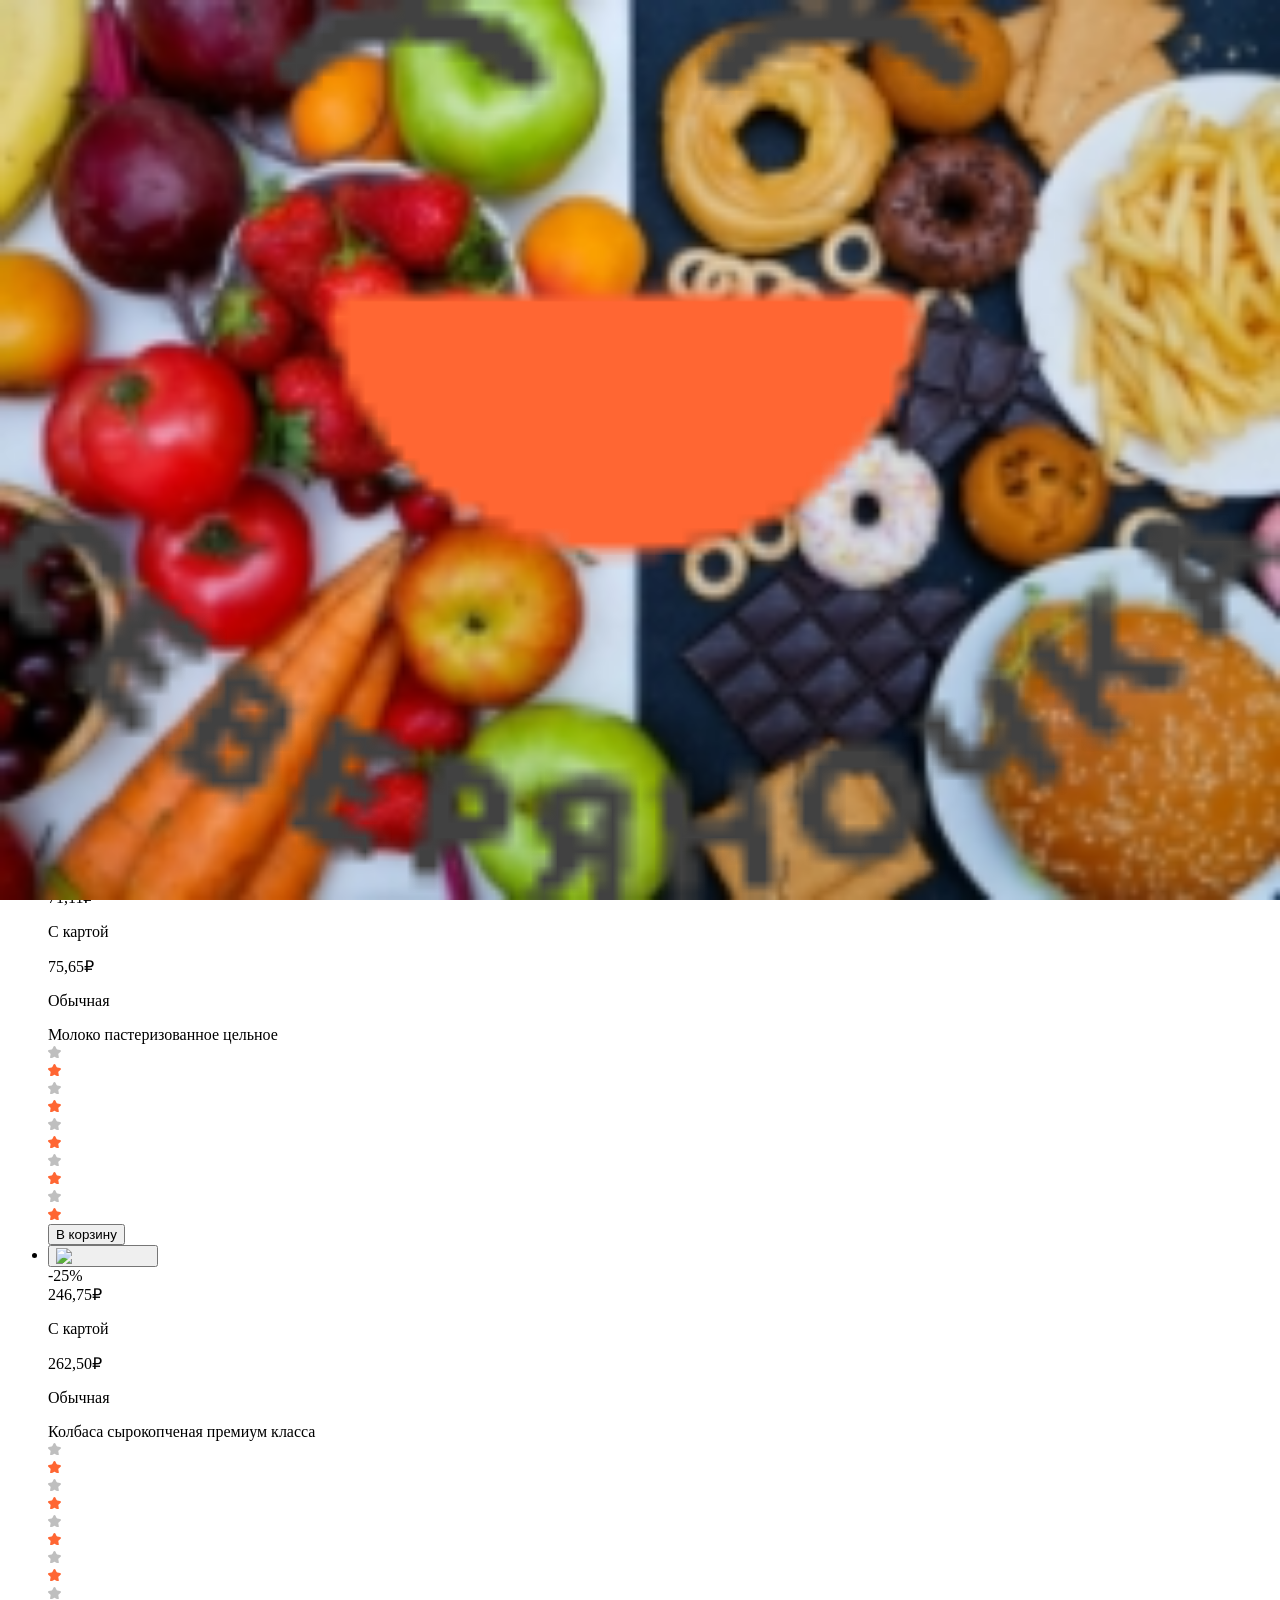
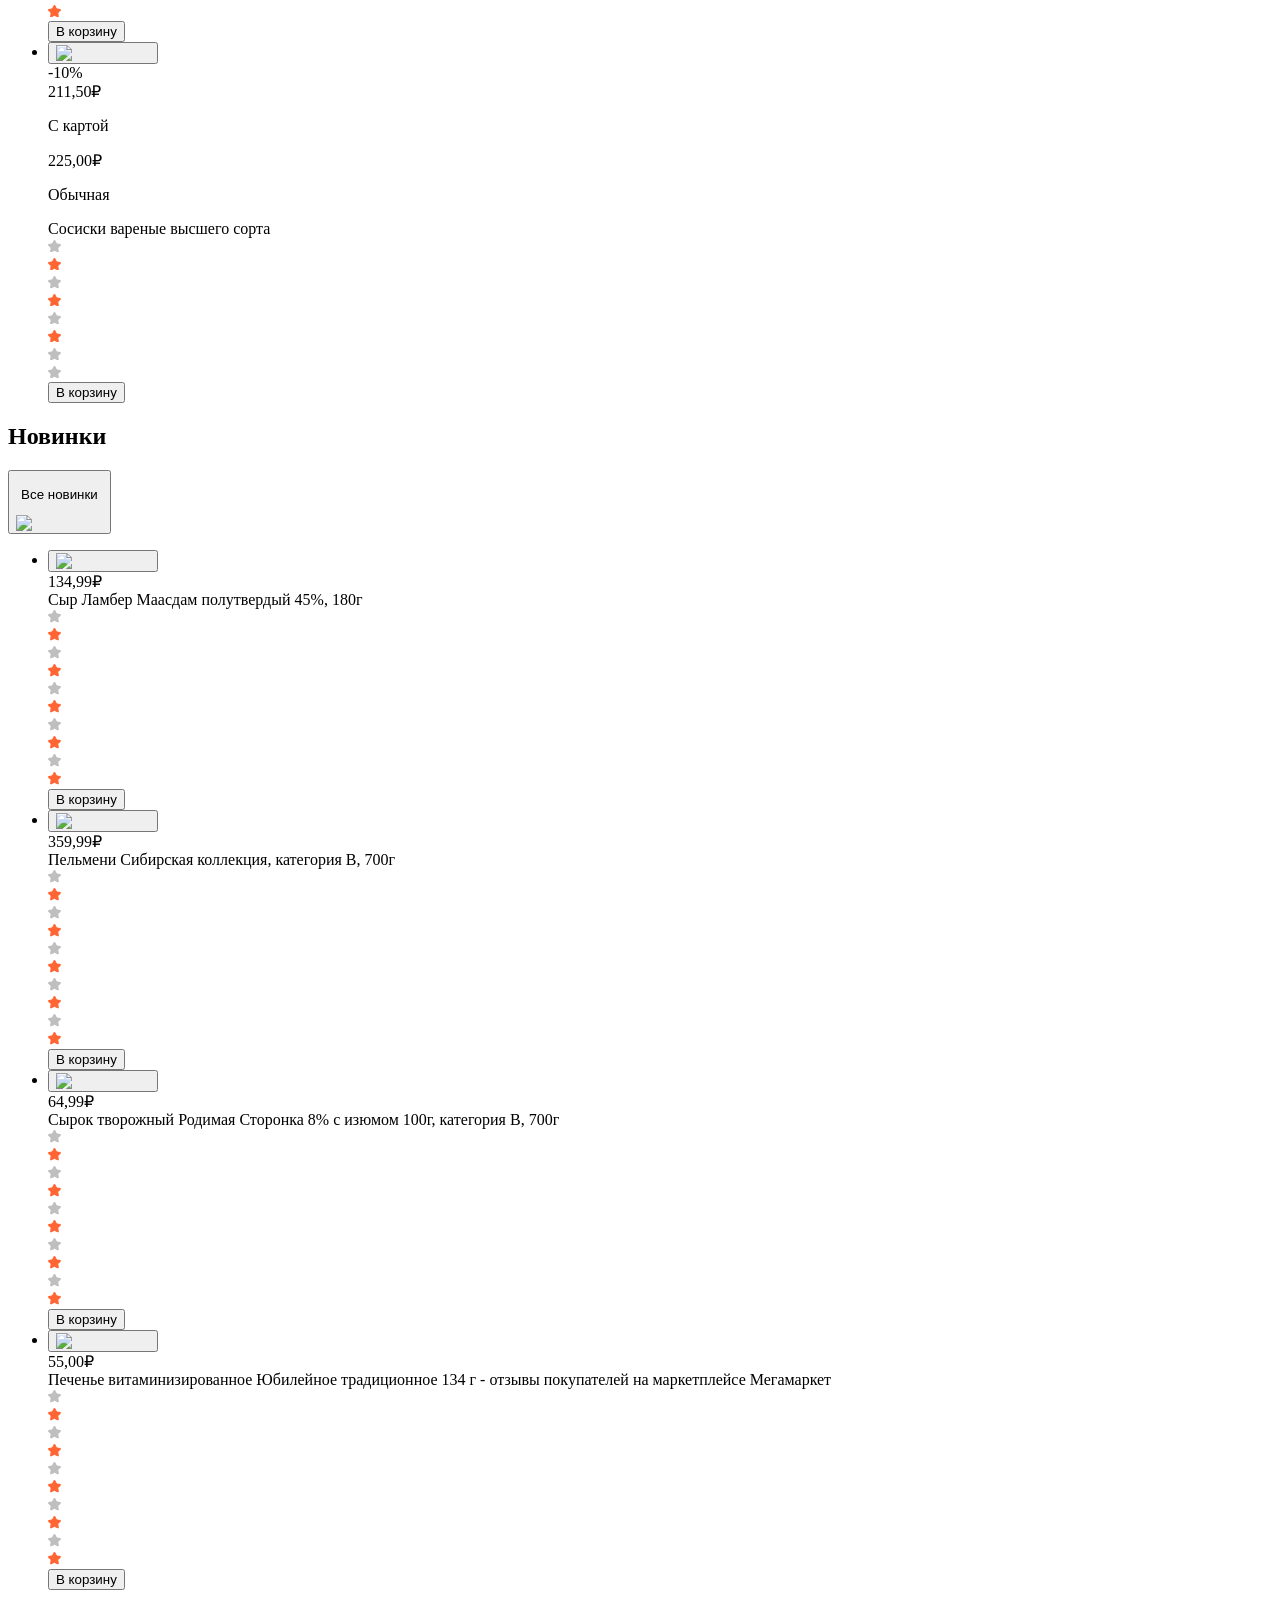
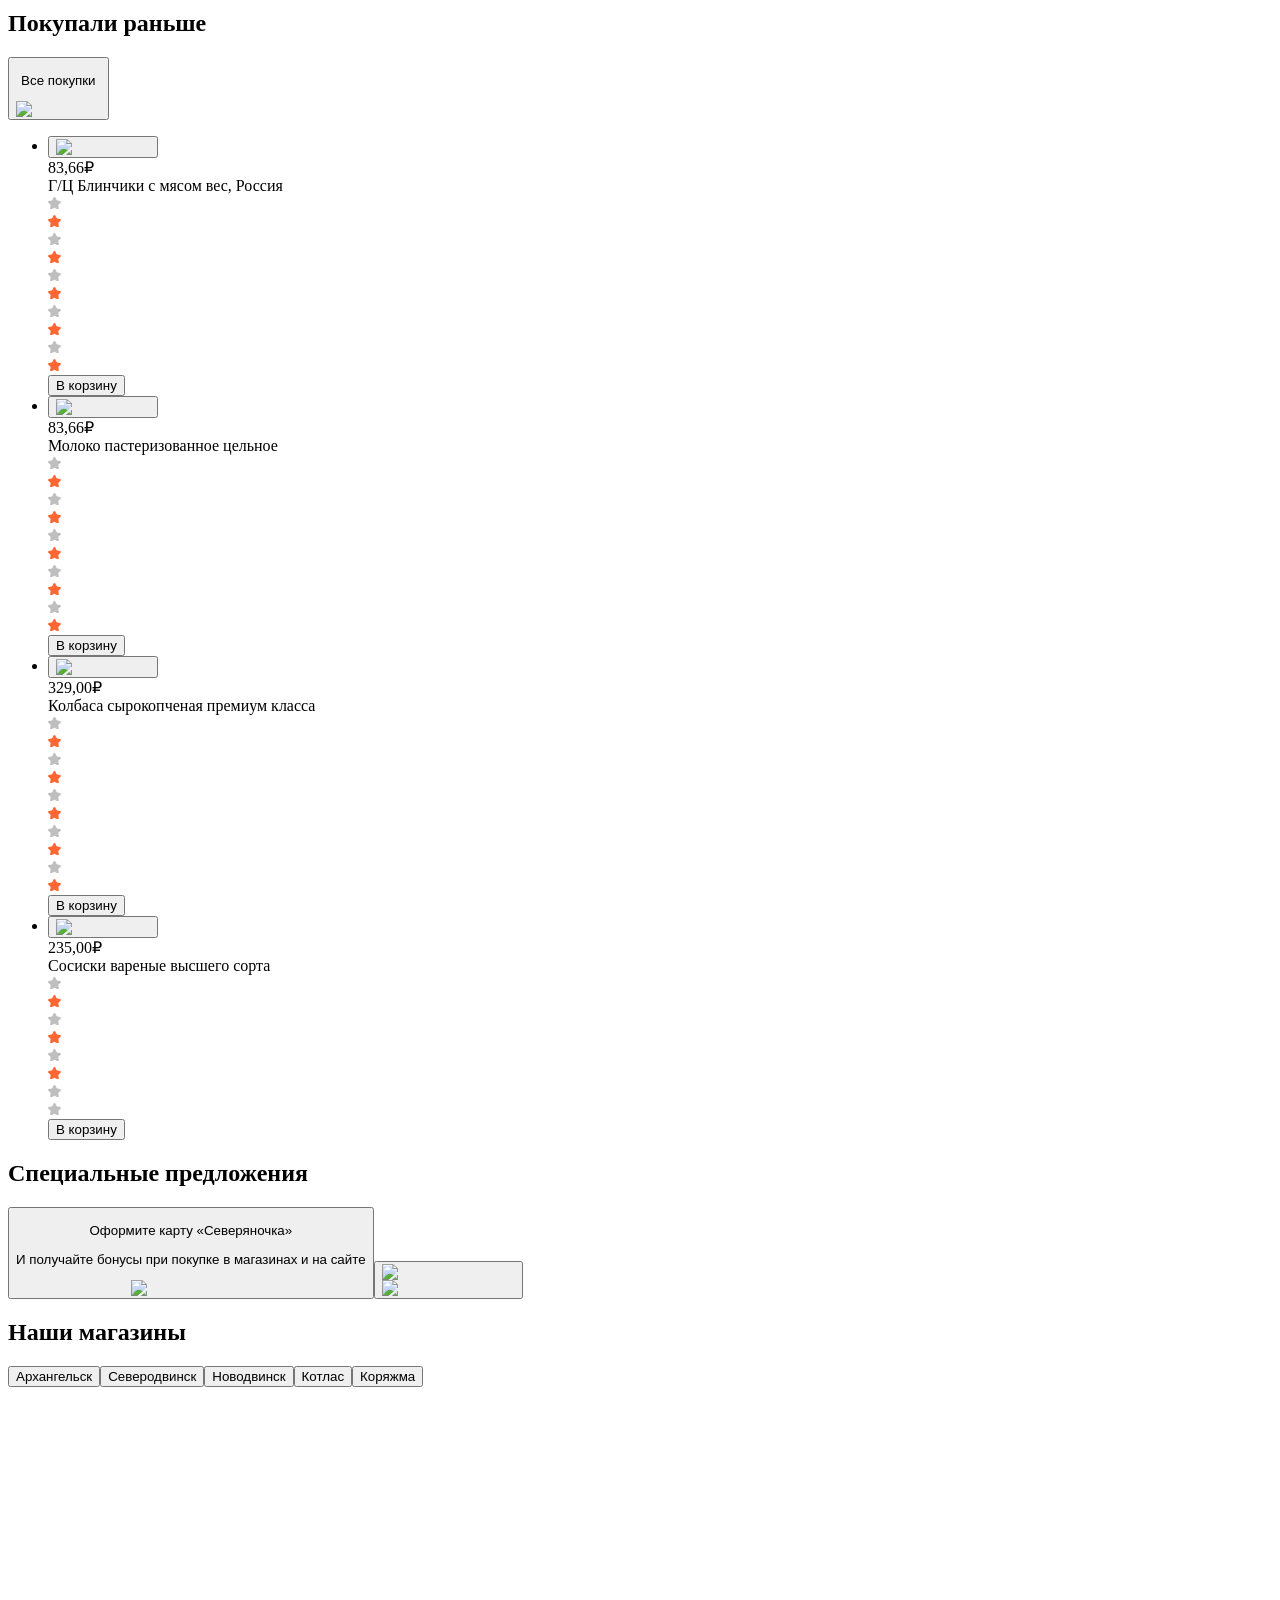
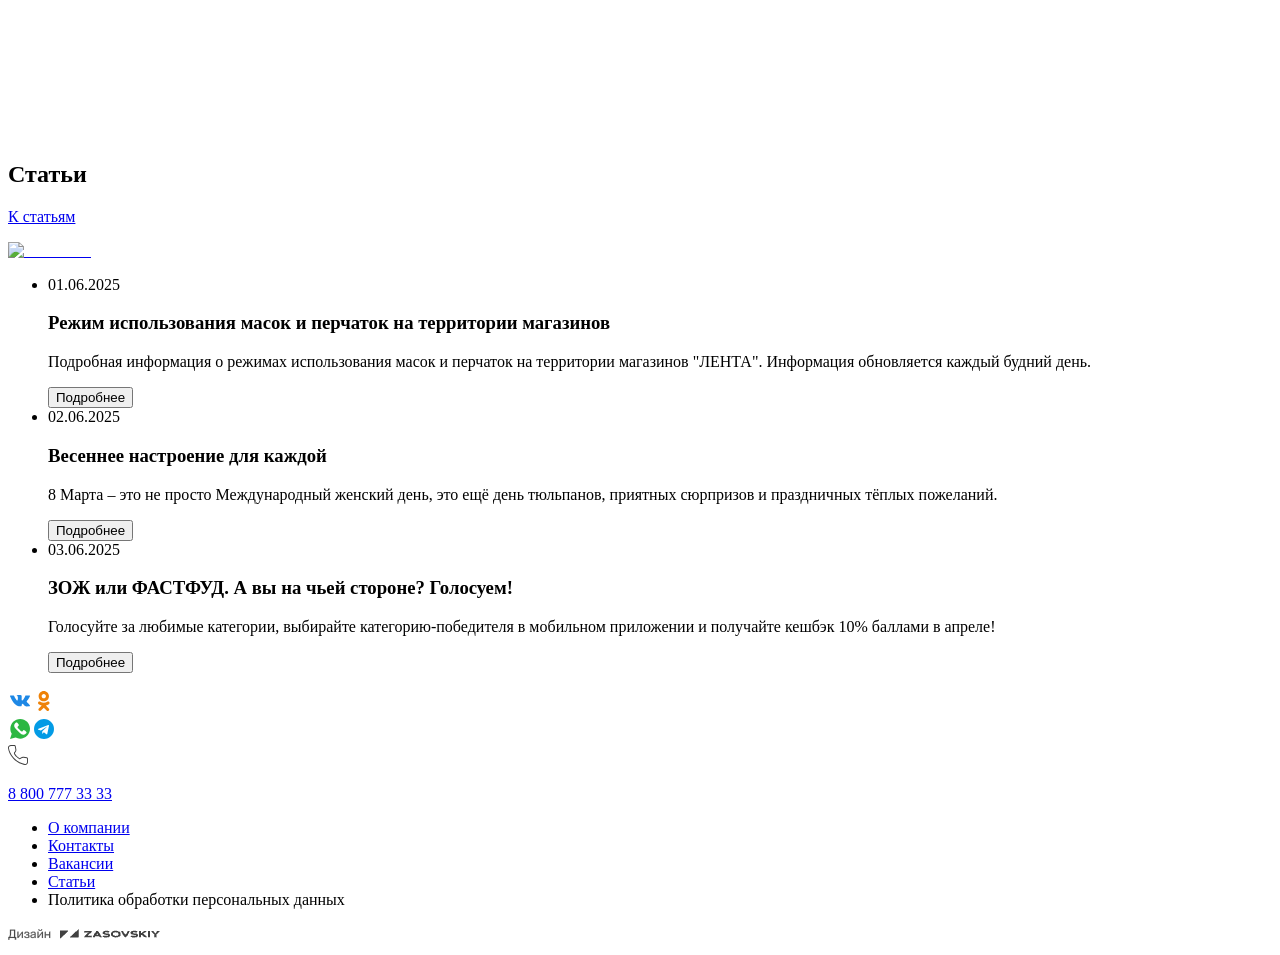
==== commit 6504afb1: "Updates" ====
--- a/index.html
+++ b/index.html
@@ -1,41 +1,41 @@
-<!DOCTYPE html><!--6lhegI_6lJR3YiwYpNcva--><html lang="en"><head><meta charSet="utf-8"/><meta name="viewport" content="width=device-width, initial-scale=1"/><link rel="preload" href="/project_shop/_next/static/media/21445b8bd0ec5702-s.p.077f82d0.woff2" as="font" crossorigin="" type="font/woff2"/><link rel="preload" href="/project_shop/_next/static/media/c9f6ebf08ddd616b-s.p.8e1a882d.woff2" as="font" crossorigin="" type="font/woff2"/><link rel="preload" as="image" href="/images/graphics/slide-2.jpeg"/><link rel="preload" as="image" href="/images/banners/banner-action-mob-tab.jpeg"/><link rel="preload" as="image" href="/images/banners/banner-action-desk.jpeg"/><link rel="stylesheet" href="/project_shop/_next/static/chunks/6896fba48fef492a.css" data-precedence="next"/><link rel="preload" as="script" fetchPriority="low" href="/project_shop/_next/static/chunks/869f87f34ed90281.js"/><script src="/project_shop/_next/static/chunks/404fd3f1fcd98532.js" async=""></script><script src="/project_shop/_next/static/chunks/30ea11065999f7ac.js" async=""></script><script src="/project_shop/_next/static/chunks/8b24b494c840295c.js" async=""></script><script src="/project_shop/_next/static/chunks/turbopack-0d28711d0378c6ff.js" async=""></script><script src="/project_shop/_next/static/chunks/e527287f3600d95b.js" async=""></script><script src="/project_shop/_next/static/chunks/a0612b12e363e9f8.js" async=""></script><script src="/project_shop/_next/static/chunks/ff1a16fafef87110.js" async=""></script><script src="/project_shop/_next/static/chunks/7340adf74ff47ec0.js" async=""></script><meta name="next-size-adjust" content=""/><title>Project_shop</title><meta name="description" content="Доставка и покупка продуктов питания"/><link rel="icon" href="/project_shop/favicon.ico?favicon.0b3bf435.ico" sizes="256x256" type="image/x-icon"/><script src="/project_shop/_next/static/chunks/a6dad97d9634a72d.js" noModule=""></script></head><body class="rubik_42ffc1ac-module__1H6eha__variable font-sans"><div hidden=""><!--$--><!--/$--></div><header class="bg-white w-full md:shadow-(--shadow-default) relative z-10 flex flex-col md:flex-row md:gap-y-5  xl:gap-y-7 md:gap-10 md:p-2 justify-center"><div class="flex flex-row gap-4 xl:gap-10 py-2 px-4 items-center shadow-(--shadow-default) md:shadow-none"><a class="flex flex-row gap-3 items-center cursor-pointer" href="/project_shop"><div class="relative w-10 h-8 md:w-12 md:h-10 xl:h-8"><img alt="Логотип" loading="lazy" decoding="async" data-nimg="fill" style="position:absolute;height:100%;width:100%;left:0;top:0;right:0;bottom:0;color:transparent" src="/images/icons-header/icon-logo.svg"/></div><div class="relative hidden md:block w-25 h-3"><img alt="Северяночка" loading="lazy" decoding="async" data-nimg="fill" style="position:absolute;height:100%;width:100%;left:0;top:0;right:0;bottom:0;color:transparent" src="/images/icons-header/icon-text.png"/></div></a><div class="flex flex-row gap-4 grow"><button class="bg-(--color-primary) hover:shadow-(--shadow-button-default) active:shadow-(--shadow-button-active) hidden md:flex w-10 p-2 gap-4 lg:w-35 cursor-pointer duration-300 rounded"><img alt="menu" loading="lazy" width="24" height="24" decoding="async" data-nimg="1" class="hidden md:block" style="color:transparent" src="/images/icons-header/icon-menu.svg"/><span class="text-base text-white hidden lg:block">Каталог</span></button><div class="relative min-w-[261px] grow"><input type="text" placeholder="Найти товар" class="w-full h-10 rounded py-2 p-2 outline outline-(--color-primary) focus:shadow-(--shadow-button-default) text-[#8f8f8f] text-base leading-[150%]"/><button class="absolute top-2 right-2 cursor-pointer"><img alt="Поиск" loading="lazy" width="24" height="24" decoding="async" data-nimg="1" style="color:transparent" src="/images/icons-header/icon-search.svg"/></button></div></div></div><nav aria-label="Основное меню"><div class="h-14 md:h-auto fixed bottom-0 left-0 right-0 md:static flex flex-row justify-between items-center w-full px-4 py-2 shadow-(--shadow-default) md:shadow-none text-[8px] md:text-[12px] bg-white z-50"><ul class="flex flex-row gap-x-6 items-end"><li class="flex flex-col items-center gap-2.5 md:hidden w-11 cursor-pointer"><img alt="Меню" loading="lazy" width="24" height="24" decoding="async" data-nimg="1" class="object-contain w-6 h-6" style="color:transparent" src="/images/icons-header/icon-menu-mob.svg"/><span>Каталог</span></li><li class="flex flex-col items-center gap-2.5 w-11 cursor-pointer"><img alt="Избранное" loading="lazy" width="24" height="24" decoding="async" data-nimg="1" class="object-contain w-6 h-6" style="color:transparent" src="/images/icons-header/icon-heart.svg"/><span>Избранное</span></li><li class="flex flex-col items-center gap-2.5 w-11 cursor-pointer"><img alt="Заказы" loading="lazy" width="24" height="24" decoding="async" data-nimg="1" class="object-contain w-6 h-6" style="color:transparent" src="/images/icons-header/icon-box.svg"/><span>Заказы</span></li><li class="flex flex-col items-center gap-2.5 w-11 cursor-pointer"><img alt="Корзина" loading="lazy" width="24" height="24" decoding="async" data-nimg="1" class="object-contain w-6 h-6" style="color:transparent" src="/images/icons-header/icon-cart.svg"/><span>Корзина</span></li></ul><div class="ml-6 p-2 flex flex-1 justify-end items-center gap-2.5"><img alt="Ваш профиль" loading="lazy" width="40" height="40" decoding="async" data-nimg="1" class="min-w-10 min-h-10" style="color:transparent" src="/images/graphics/avatar.png"/><p class="hidden xl:block cursor-pointer p-2.5">Алексей</p><button class="hidden xl:block cursor-pointer p-2"><img alt="Меню профиля" loading="lazy" width="24" height="24" decoding="async" data-nimg="1" style="color:transparent" src="/images/icons-header/icon-arrow.svg"/></button></div></div></nav></header><main class="w-full mx-auto mb-20"><div class="relative h-20 md:h-40 xl:h-50 w-full mb-10 md:mb-15 xl:mb-20"><div class="absolute w-full h-full" style="opacity:0"><div class="relative bg-[url(&#x27;/images/graphics/pattern-slider.png&#x27;)] bg-repeat bg-contain overflow-hidden flex justify-center h-20 md:h-40 xl:h-50"><div class="absolute inset-0 bg-white/70"></div><div class="flex flex-row gap-x-2 xl:gap-x-4 items-center z-10 relative"><div class="relative hidden md:block md:w-50 md:h-33 xl:w-75 xl:h-50 top-7"><img alt="Слайд" loading="lazy" decoding="async" data-nimg="fill" style="position:absolute;height:100%;width:100%;left:0;top:0;right:0;bottom:0;color:transparent" src="/images/graphics/food.png"/></div><h2 class="text-lg md:text-2xl xl:text-5xl font-bold text-[#414141]">Доставка бесплатно от 1000 ₽</h2></div></div></div><div class="absolute w-full h-full" style="opacity:0"><div class="mb-10 md:mb-15 xl:mb-20 h-20 md:h-40 xl:h-50 w-full relative"><img alt="Слайд" decoding="async" data-nimg="fill" class="object-cover" style="position:absolute;height:100%;width:100%;left:0;top:0;right:0;bottom:0;color:transparent" src="/images/graphics/slide-2.jpeg"/></div></div></div><div class="px-[max(12px,calc((100%-1208px)/2))] flex flex-col gap-y-20 md:mb-25 xl:mb-30"><section><div class="flex flex-col justify-center xl:max-w-[1208px]"><div class="mb-4 md:mb-8 xl:mb-10 flex flex-row justify-between"><h2 class="text-2xl xl:text-4xl text-left font-bold text-[#414141]">Акции</h2><button class="flex flex-row items-center gap-x-2 cursor-pointer"><p class="text-base text-center text-[#606060] hover:text-[#bfbfbf] duration-300">Все акции</p><img alt="К акциям" loading="lazy" width="24" height="24" decoding="async" data-nimg="1" style="color:transparent" src="/icons-products/icon-arrow-right.svg"/></button></div><ul class="grid grid-cols-2 md:grid-cols-3 xl:grid-cols-4 gap-4 md:gap-6 xl:gap-10 justify-items-center"><li class="
+<!DOCTYPE html><html lang="en"><head><meta charSet="utf-8"/><meta name="viewport" content="width=device-width, initial-scale=1"/><link rel="preload" as="image" href="/images/graphics/slide-2.jpeg"/><link rel="preload" as="image" href="/project_shop//_next/static/media/banner-action-mob-tab.0a7cc242.jpeg"/><link rel="preload" as="image" href="/project_shop//_next/static/media/banner-action-desk.2a0d36fb.jpeg"/><link rel="stylesheet" href="/project_shop/_next/static/css/f8e0c223abb74992.css" data-precedence="next"/><link rel="preload" as="script" fetchPriority="low" href="/project_shop/_next/static/chunks/webpack-ad06b797334e1b43.js"/><script src="/project_shop/_next/static/chunks/4bd1b696-be681c3986f609d6.js" async=""></script><script src="/project_shop/_next/static/chunks/684-46b1378a9c23f78b.js" async=""></script><script src="/project_shop/_next/static/chunks/main-app-9ab5672d30df81bb.js" async=""></script><script src="/project_shop/_next/static/chunks/259-d4034cbd5d0f76ca.js" async=""></script><script src="/project_shop/_next/static/chunks/862-9d31877f7ccb6a96.js" async=""></script><script src="/project_shop/_next/static/chunks/app/page-611070455f84fbef.js" async=""></script><script src="/project_shop/_next/static/chunks/app/layout-6c806b8d7c412218.js" async=""></script><title>Северяночка</title><meta name="description" content="Доставка и покупка продуктов питания"/><link rel="icon" href="/project_shop/favicon.ico" type="image/x-icon" sizes="16x16"/><script>document.querySelectorAll('body link[rel="icon"], body link[rel="apple-touch-icon"]').forEach(el => document.head.appendChild(el))</script><script src="/project_shop/_next/static/chunks/polyfills-42372ed130431b0a.js" noModule=""></script></head><body class="__variable_b5a6da font-sans"><header class="bg-white w-full md:shadow-(--shadow-default) relative z-10 flex flex-col md:flex-row md:gap-y-5 xl:gap-y-7 md:gap-10 md:p-2 justify-center"><div class="flex flex-row gap-4 xl:gap-10 py-2 px-4 items-center shadow-(--shadow-default) md:shadow-none"><a class="flex flex-row gap-3 items-center cursor-pointer" href="/project_shop"><div class="relative w-10 h-8 md:w-12 md:h-10 xl:w-10 xl:h-8"><img alt="Логотип" loading="lazy" decoding="async" data-nimg="fill" style="position:absolute;height:100%;width:100%;left:0;top:0;right:0;bottom:0;color:transparent" src="/icons-header/icon-logo.svg"/></div><div class="relative hidden lg:block w-25 h-3"><img alt="Северяночка" loading="lazy" decoding="async" data-nimg="fill" style="position:absolute;height:100%;width:100%;left:0;top:0;right:0;bottom:0;color:transparent" src="/icons-header/icon-text.png"/></div></a><div class="flex flex-row gap-4 flex-grow"><button class="bg-(--color-primary) hover:shadow-(--shadow-button-default) active:shadow-(--shadow-button-active) hidden md:flex w-10 p-2 gap-4 lg:w-35 cursor-pointer duration-300 rounded"><img alt="menu" loading="lazy" width="24" height="24" decoding="async" data-nimg="1" class="hidden md:block" style="color:transparent" src="/icons-header/icon-menu.svg"/><span class="text-base text-white hidden lg:block">Каталог</span></button><div class="relative min-w-[261px] flex-grow"><input type="text" placeholder="Найти товар" class="w-full h-10 rounded p-2 outline outline-(--color-primary) focus:shadow-(--shadow-button-default) text-[#8f8f8f] text-base leading-[150%]"/><button class="absolute top-2 right-2 cursor-pointer"><img alt="Поиск" loading="lazy" width="24" height="24" decoding="async" data-nimg="1" style="color:transparent" src="/project_shop//_next/static/media/icon-search.aa6bb175.svg"/></button></div></div></div><nav aria-label="Основное меню"><div class="h-14 md:h-auto fixed bottom-0 left-0 right-0 md:static flex flex-row justify-between items-center w-full px-4 py-2 shadow-(--shadow-default) md:shadow-none text-[8px] md:text-[12px] bg-white z-50"><ul class="flex flex-row gap-x-6 items-end"><li class="flex flex-col items-center gap-2.5 md:hidden w-11 cursor-pointer"><img alt="Меню" loading="lazy" width="24" height="24" decoding="async" data-nimg="1" class="object-contain w-6 h-6" style="color:transparent" src="/project_shop//_next/static/media/icon-menu-mob.5d471581.svg"/><span>Каталог</span></li><li class="flex flex-col items-center gap-2.5 w-11 cursor-pointer"><img alt="Избранное" loading="lazy" width="24" height="24" decoding="async" data-nimg="1" class="object-contain w-6 h-6" style="color:transparent" src="/project_shop//_next/static/media/icon-heart.d4fd1fd0.svg"/><span>Избранное</span></li><li class="flex flex-col items-center gap-2.5 w-11 cursor-pointer"><img alt="Заказы" loading="lazy" width="24" height="24" decoding="async" data-nimg="1" class="object-contain w-6 h-6" style="color:transparent" src="/project_shop//_next/static/media/icon-box.c37bf78b.svg"/><span>Заказы</span></li><li class="flex flex-col items-center gap-2.5 w-11 cursor-pointer"><img alt="Корзина" loading="lazy" width="24" height="24" decoding="async" data-nimg="1" class="object-contain w-6 h-6" style="color:transparent" src="/project_shop//_next/static/media/icon-cart.b5c3f0da.svg"/><span>Корзина</span></li></ul><div class="ml-6 p-2 flex flex-1 justify-end items-center gap-2.5"><img alt="Ваш профиль" loading="lazy" width="40" height="40" decoding="async" data-nimg="1" class="min-w-10 min-h-10" style="color:transparent" src="/project_shop//_next/static/media/avatar.4a30a9ea.png"/><p class="hidden xl:block cursor-pointer p-2.5">Алексей</p><button class="hidden xl:block cursor-pointer p-2"><img alt="Меню профиля" loading="lazy" width="24" height="24" decoding="async" data-nimg="1" style="color:transparent" src="/project_shop//_next/static/media/icon-arrow.b08f3492.svg"/></button></div></div></nav></header><main class="w-full mx-auto mb-20"><div class="relative h-20 md:h-40 xl:h-50 w-full mb-10 md:mb-15 xl:mb-20"><div class="absolute w-full h-full" style="opacity:0"><div class="relative bg-[url(&#x27;/images/graphics/pattern-slider.png&#x27;)] bg-repeat bg-contain overflow-hidden flex justify-center h-20 md:h-40 xl:h-50"><div class="absolute inset-0 bg-white/70"></div><div class="flex flex-row gap-x-2 xl:gap-x-4 items-center z-10 relative"><div class="relative hidden md:block md:w-50 md:h-33 xl:w-75 xl:h-50 top-7"><img alt="Слайд" loading="lazy" decoding="async" data-nimg="fill" style="position:absolute;height:100%;width:100%;left:0;top:0;right:0;bottom:0;color:transparent" src="/images/graphics/food.png"/></div><h2 class="text-lg md:text-2xl xl:text-5xl font-bold text-[#414141]">Доставка бесплатно от 1000 ₽</h2></div></div></div><div class="absolute w-full h-full" style="opacity:0"><div class="mb-10 md:mb-15 xl:mb-20 h-20 md:h-40 xl:h-50 w-full relative"><img alt="Слайд" decoding="async" data-nimg="fill" class="object-cover" style="position:absolute;height:100%;width:100%;left:0;top:0;right:0;bottom:0;color:transparent" src="/images/graphics/slide-2.jpeg"/></div></div></div><div class="px-[max(12px,calc((100%-1208px)/2))] flex flex-col gap-y-20 md:mb-25 xl:mb-30"><section><div class="flex flex-col "><div class="mb-4 md:mb-8 xl:mb-10 flex flex-row justify-between"><h2 class="text-2xl xl:text-4xl text-left font-bold text-[#414141]">Акции</h2><button class="flex flex-row items-center gap-x-2 cursor-pointer"><p class="text-base text-center text-[#606060] hover:text-[#bfbfbf] duration-300">Все акции</p><img alt="К акциям" loading="lazy" width="24" height="24" decoding="async" data-nimg="1" style="color:transparent" src="/project_shop//_next/static/media/icon-arrow-right.f358c76b.svg"/></button></div><ul class="grid grid-cols-2 md:grid-cols-3 xl:grid-cols-4 gap-4 md:gap-6 xl:gap-10 justify-items-center"><li class="
             
             
-            "><div class="flex flex-col justify-between w-40 rounded overflow-hidden bg-white md:w-[224px] xl:w-[272px] align-top p-0 hover:shadow-(--shadow-article) duration-300"><div class="relative w-40 h-40 md:w-[224px] xl:w-[272px]"><img alt="Акция" loading="lazy" decoding="async" data-nimg="fill" class="object-contain" style="position:absolute;height:100%;width:100%;left:0;top:0;right:0;bottom:0;color:transparent" src="/images/products/img-1.jpeg"/><button class="w-8 h-8 p-2 bg-[#f3f2f1] hover:bg-[#fcd5ba] absolute top-2 right-2 opacity-50 rounded cursor-pointer duration-300"><img alt="В избранное" loading="lazy" width="24" height="24" decoding="async" data-nimg="1" style="color:transparent" src="/images/icons-header/icon-heart.svg"/></button><div class="absolute bg-[#ff6633] py-1 px-2 rounded text-white bottom-2.5 left-2.5">-<!-- -->20<!-- -->%</div></div><div class="flex flex-col justify-between p-2 gap-y-2"><div class="flex flex-row justify-between items-end"><div class="flex flex-col gap-x-1"><div class="flex flex-row gap-x-1 text-sm md:text-lg font-bold text-[#414141]"><span>66,93</span><span>₽</span></div><p class="text-[#bfbfbf] text-[8px] md:text-xs">С картой</p></div><div class="flex flex-col gap-x-1"><div class="flex flex-row gap-x-1 text-xs md:text-base text-[#606060]"><span>71,20</span><span>₽</span></div><p class="text-[#bfbfbf] text-[8px] md:text-xs text-right">Обычная</p></div></div><div class="h-13.5 text-xs md:text-base text-[#414141] line-clamp-3 md:line-clamp-2 leading-[1.5]">Г/Ц Блинчики с мясом вес, Россия</div><div class="flex flex-row gap-1"><div class="relative w-[12.92px] h-[12.39px]"><svg width="12.921875" height="12.386719" viewBox="0 0 12.9219 12.3867"><path id="Star 1" d="M5.56 0.55L4.34 3.03C4.19 3.32 3.91 3.53 3.58 3.57L0.85 3.97C0.03 4.09 -0.3 5.1 0.3 5.68L2.28 7.6C2.51 7.83 2.62 8.16 2.56 8.49L2.1 11.21C1.96 12.03 2.81 12.65 3.55 12.26L5.99 10.98C6.28 10.83 6.63 10.83 6.92 10.98L9.37 12.26C10.1 12.65 10.96 12.03 10.82 11.21L10.35 8.49C10.29 8.16 10.4 7.83 10.64 7.6L12.61 5.68C13.21 5.1 12.88 4.09 12.06 3.97L9.33 3.57C9 3.53 8.72 3.32 8.57 3.03L7.35 0.55C6.99 -0.19 5.93 -0.19 5.56 0.55Z" fill="#BFBFBF" fill-opacity="1" class="absolute"></path></svg><div class="absolute top-0 left-0 h-full overflow-hidden" style="width:100%"><svg width="12.921875" height="12.386719" viewBox="0 0 12.9219 12.3867"><path id="Star 1" d="M5.56 0.55L4.34 3.03C4.19 3.32 3.91 3.53 3.58 3.57L0.85 3.97C0.03 4.09 -0.3 5.1 0.3 5.68L2.28 7.6C2.51 7.83 2.62 8.16 2.56 8.49L2.1 11.21C1.96 12.03 2.81 12.65 3.55 12.26L5.99 10.98C6.28 10.83 6.63 10.83 6.92 10.98L9.37 12.26C10.1 12.65 10.96 12.03 10.82 11.21L10.35 8.49C10.29 8.16 10.4 7.83 10.64 7.6L12.61 5.68C13.21 5.1 12.88 4.09 12.06 3.97L9.33 3.57C9 3.53 8.72 3.32 8.57 3.03L7.35 0.55C6.99 -0.19 5.93 -0.19 5.56 0.55Z" fill="#FF6633" fill-opacity="1"></path></svg></div></div><div class="relative w-[12.92px] h-[12.39px]"><svg width="12.921875" height="12.386719" viewBox="0 0 12.9219 12.3867"><path id="Star 1" d="M5.56 0.55L4.34 3.03C4.19 3.32 3.91 3.53 3.58 3.57L0.85 3.97C0.03 4.09 -0.3 5.1 0.3 5.68L2.28 7.6C2.51 7.83 2.62 8.16 2.56 8.49L2.1 11.21C1.96 12.03 2.81 12.65 3.55 12.26L5.99 10.98C6.28 10.83 6.63 10.83 6.92 10.98L9.37 12.26C10.1 12.65 10.96 12.03 10.82 11.21L10.35 8.49C10.29 8.16 10.4 7.83 10.64 7.6L12.61 5.68C13.21 5.1 12.88 4.09 12.06 3.97L9.33 3.57C9 3.53 8.72 3.32 8.57 3.03L7.35 0.55C6.99 -0.19 5.93 -0.19 5.56 0.55Z" fill="#BFBFBF" fill-opacity="1" class="absolute"></path></svg><div class="absolute top-0 left-0 h-full overflow-hidden" style="width:100%"><svg width="12.921875" height="12.386719" viewBox="0 0 12.9219 12.3867"><path id="Star 1" d="M5.56 0.55L4.34 3.03C4.19 3.32 3.91 3.53 3.58 3.57L0.85 3.97C0.03 4.09 -0.3 5.1 0.3 5.68L2.28 7.6C2.51 7.83 2.62 8.16 2.56 8.49L2.1 11.21C1.96 12.03 2.81 12.65 3.55 12.26L5.99 10.98C6.28 10.83 6.63 10.83 6.92 10.98L9.37 12.26C10.1 12.65 10.96 12.03 10.82 11.21L10.35 8.49C10.29 8.16 10.4 7.83 10.64 7.6L12.61 5.68C13.21 5.1 12.88 4.09 12.06 3.97L9.33 3.57C9 3.53 8.72 3.32 8.57 3.03L7.35 0.55C6.99 -0.19 5.93 -0.19 5.56 0.55Z" fill="#FF6633" fill-opacity="1"></path></svg></div></div><div class="relative w-[12.92px] h-[12.39px]"><svg width="12.921875" height="12.386719" viewBox="0 0 12.9219 12.3867"><path id="Star 1" d="M5.56 0.55L4.34 3.03C4.19 3.32 3.91 3.53 3.58 3.57L0.85 3.97C0.03 4.09 -0.3 5.1 0.3 5.68L2.28 7.6C2.51 7.83 2.62 8.16 2.56 8.49L2.1 11.21C1.96 12.03 2.81 12.65 3.55 12.26L5.99 10.98C6.28 10.83 6.63 10.83 6.92 10.98L9.37 12.26C10.1 12.65 10.96 12.03 10.82 11.21L10.35 8.49C10.29 8.16 10.4 7.83 10.64 7.6L12.61 5.68C13.21 5.1 12.88 4.09 12.06 3.97L9.33 3.57C9 3.53 8.72 3.32 8.57 3.03L7.35 0.55C6.99 -0.19 5.93 -0.19 5.56 0.55Z" fill="#BFBFBF" fill-opacity="1" class="absolute"></path></svg><div class="absolute top-0 left-0 h-full overflow-hidden" style="width:100%"><svg width="12.921875" height="12.386719" viewBox="0 0 12.9219 12.3867"><path id="Star 1" d="M5.56 0.55L4.34 3.03C4.19 3.32 3.91 3.53 3.58 3.57L0.85 3.97C0.03 4.09 -0.3 5.1 0.3 5.68L2.28 7.6C2.51 7.83 2.62 8.16 2.56 8.49L2.1 11.21C1.96 12.03 2.81 12.65 3.55 12.26L5.99 10.98C6.28 10.83 6.63 10.83 6.92 10.98L9.37 12.26C10.1 12.65 10.96 12.03 10.82 11.21L10.35 8.49C10.29 8.16 10.4 7.83 10.64 7.6L12.61 5.68C13.21 5.1 12.88 4.09 12.06 3.97L9.33 3.57C9 3.53 8.72 3.32 8.57 3.03L7.35 0.55C6.99 -0.19 5.93 -0.19 5.56 0.55Z" fill="#FF6633" fill-opacity="1"></path></svg></div></div><div class="relative w-[12.92px] h-[12.39px]"><svg width="12.921875" height="12.386719" viewBox="0 0 12.9219 12.3867"><path id="Star 1" d="M5.56 0.55L4.34 3.03C4.19 3.32 3.91 3.53 3.58 3.57L0.85 3.97C0.03 4.09 -0.3 5.1 0.3 5.68L2.28 7.6C2.51 7.83 2.62 8.16 2.56 8.49L2.1 11.21C1.96 12.03 2.81 12.65 3.55 12.26L5.99 10.98C6.28 10.83 6.63 10.83 6.92 10.98L9.37 12.26C10.1 12.65 10.96 12.03 10.82 11.21L10.35 8.49C10.29 8.16 10.4 7.83 10.64 7.6L12.61 5.68C13.21 5.1 12.88 4.09 12.06 3.97L9.33 3.57C9 3.53 8.72 3.32 8.57 3.03L7.35 0.55C6.99 -0.19 5.93 -0.19 5.56 0.55Z" fill="#BFBFBF" fill-opacity="1" class="absolute"></path></svg><div class="absolute top-0 left-0 h-full overflow-hidden" style="width:100%"><svg width="12.921875" height="12.386719" viewBox="0 0 12.9219 12.3867"><path id="Star 1" d="M5.56 0.55L4.34 3.03C4.19 3.32 3.91 3.53 3.58 3.57L0.85 3.97C0.03 4.09 -0.3 5.1 0.3 5.68L2.28 7.6C2.51 7.83 2.62 8.16 2.56 8.49L2.1 11.21C1.96 12.03 2.81 12.65 3.55 12.26L5.99 10.98C6.28 10.83 6.63 10.83 6.92 10.98L9.37 12.26C10.1 12.65 10.96 12.03 10.82 11.21L10.35 8.49C10.29 8.16 10.4 7.83 10.64 7.6L12.61 5.68C13.21 5.1 12.88 4.09 12.06 3.97L9.33 3.57C9 3.53 8.72 3.32 8.57 3.03L7.35 0.55C6.99 -0.19 5.93 -0.19 5.56 0.55Z" fill="#FF6633" fill-opacity="1"></path></svg></div></div><div class="relative w-[12.92px] h-[12.39px]"><svg width="12.921875" height="12.386719" viewBox="0 0 12.9219 12.3867"><path id="Star 1" d="M5.56 0.55L4.34 3.03C4.19 3.32 3.91 3.53 3.58 3.57L0.85 3.97C0.03 4.09 -0.3 5.1 0.3 5.68L2.28 7.6C2.51 7.83 2.62 8.16 2.56 8.49L2.1 11.21C1.96 12.03 2.81 12.65 3.55 12.26L5.99 10.98C6.28 10.83 6.63 10.83 6.92 10.98L9.37 12.26C10.1 12.65 10.96 12.03 10.82 11.21L10.35 8.49C10.29 8.16 10.4 7.83 10.64 7.6L12.61 5.68C13.21 5.1 12.88 4.09 12.06 3.97L9.33 3.57C9 3.53 8.72 3.32 8.57 3.03L7.35 0.55C6.99 -0.19 5.93 -0.19 5.56 0.55Z" fill="#BFBFBF" fill-opacity="1" class="absolute"></path></svg><div class="absolute top-0 left-0 h-full overflow-hidden" style="width:20%"><svg width="12.921875" height="12.386719" viewBox="0 0 12.9219 12.3867"><path id="Star 1" d="M5.56 0.55L4.34 3.03C4.19 3.32 3.91 3.53 3.58 3.57L0.85 3.97C0.03 4.09 -0.3 5.1 0.3 5.68L2.28 7.6C2.51 7.83 2.62 8.16 2.56 8.49L2.1 11.21C1.96 12.03 2.81 12.65 3.55 12.26L5.99 10.98C6.28 10.83 6.63 10.83 6.92 10.98L9.37 12.26C10.1 12.65 10.96 12.03 10.82 11.21L10.35 8.49C10.29 8.16 10.4 7.83 10.64 7.6L12.61 5.68C13.21 5.1 12.88 4.09 12.06 3.97L9.33 3.57C9 3.53 8.72 3.32 8.57 3.03L7.35 0.55C6.99 -0.19 5.93 -0.19 5.56 0.55Z" fill="#FF6633" fill-opacity="1"></path></svg></div></div></div><button class="border border-(--color-primary) hover:text-white hover:bg-[#ff6633] hover:border-transparent active:shadow-(--shadow-button-active) w-full h-10 rounded p-2 justify-center items-center text-(--color-primary) transition-all duration-300 cursor-pointer select-none">В корзину</button></div></div></li><li class="
+            "><div class="flex flex-col justify-between w-40 rounded overflow-hidden bg-white md:w-[224px] xl:w-[272px] align-top p-0 hover:shadow-(--shadow-article) duration-300"><div class="relative aspect-square w-40 h-40 md:w-[224px] xl:w-[272px]"><img alt="Акция" loading="lazy" decoding="async" data-nimg="fill" class="object-contain" style="position:absolute;height:100%;width:100%;left:0;top:0;right:0;bottom:0;color:transparent" src="/images/products/img-1.jpeg"/><button class="w-8 h-8 p-2 bg-[#f3f2f1] hover:bg-[#fcd5ba] absolute top-2 right-2 opacity-50 rounded cursor-pointer duration-300"><img alt="В избранное" loading="lazy" width="24" height="24" decoding="async" data-nimg="1" style="color:transparent" src="/project_shop//_next/static/media/icon-heart.d4fd1fd0.svg"/></button><div class="absolute bg-[#ff6633] py-1 px-2 rounded text-white bottom-2.5 left-2.5">-<!-- -->20<!-- -->%</div></div><div class="flex flex-col justify-between p-2 gap-y-2"><div class="flex flex-row justify-between items-end"><div class="flex flex-col gap-x-1"><div class="flex flex-row gap-x-1 text-sm md:text-lg font-bold text-[#414141]"><span>66,93</span><span>₽</span></div><p class="text-[#bfbfbf] text-[8px] md:text-xs">С картой</p></div><div class="flex flex-col gap-x-1"><div class="flex flex-row gap-x-1 text-xs md:text-base text-[#606060]"><span>71,20</span><span>₽</span></div><p class="text-[#bfbfbf] text-[8px] md:text-xs text-right">Обычная</p></div></div><div class="h-13.5 text-xs md:text-base text-[#414141] line-clamp-3 md:line-clamp-2 leading-[1.5]">Г/Ц Блинчики с мясом вес, Россия</div><div class="flex flex-row gap-1"><div class="relative w-[12.92px] h-[12.39px]"><svg width="12.921875" height="12.386719" viewBox="0 0 12.9219 12.3867"><path id="Star 1" d="M5.56 0.55L4.34 3.03C4.19 3.32 3.91 3.53 3.58 3.57L0.85 3.97C0.03 4.09 -0.3 5.1 0.3 5.68L2.28 7.6C2.51 7.83 2.62 8.16 2.56 8.49L2.1 11.21C1.96 12.03 2.81 12.65 3.55 12.26L5.99 10.98C6.28 10.83 6.63 10.83 6.92 10.98L9.37 12.26C10.1 12.65 10.96 12.03 10.82 11.21L10.35 8.49C10.29 8.16 10.4 7.83 10.64 7.6L12.61 5.68C13.21 5.1 12.88 4.09 12.06 3.97L9.33 3.57C9 3.53 8.72 3.32 8.57 3.03L7.35 0.55C6.99 -0.19 5.93 -0.19 5.56 0.55Z" fill="#BFBFBF" fill-opacity="1" class="absolute"></path></svg><div class="absolute top-0 left-0 h-full overflow-hidden" style="width:100%"><svg width="12.921875" height="12.386719" viewBox="0 0 12.9219 12.3867"><path id="Star 1" d="M5.56 0.55L4.34 3.03C4.19 3.32 3.91 3.53 3.58 3.57L0.85 3.97C0.03 4.09 -0.3 5.1 0.3 5.68L2.28 7.6C2.51 7.83 2.62 8.16 2.56 8.49L2.1 11.21C1.96 12.03 2.81 12.65 3.55 12.26L5.99 10.98C6.28 10.83 6.63 10.83 6.92 10.98L9.37 12.26C10.1 12.65 10.96 12.03 10.82 11.21L10.35 8.49C10.29 8.16 10.4 7.83 10.64 7.6L12.61 5.68C13.21 5.1 12.88 4.09 12.06 3.97L9.33 3.57C9 3.53 8.72 3.32 8.57 3.03L7.35 0.55C6.99 -0.19 5.93 -0.19 5.56 0.55Z" fill="#FF6633" fill-opacity="1"></path></svg></div></div><div class="relative w-[12.92px] h-[12.39px]"><svg width="12.921875" height="12.386719" viewBox="0 0 12.9219 12.3867"><path id="Star 1" d="M5.56 0.55L4.34 3.03C4.19 3.32 3.91 3.53 3.58 3.57L0.85 3.97C0.03 4.09 -0.3 5.1 0.3 5.68L2.28 7.6C2.51 7.83 2.62 8.16 2.56 8.49L2.1 11.21C1.96 12.03 2.81 12.65 3.55 12.26L5.99 10.98C6.28 10.83 6.63 10.83 6.92 10.98L9.37 12.26C10.1 12.65 10.96 12.03 10.82 11.21L10.35 8.49C10.29 8.16 10.4 7.83 10.64 7.6L12.61 5.68C13.21 5.1 12.88 4.09 12.06 3.97L9.33 3.57C9 3.53 8.72 3.32 8.57 3.03L7.35 0.55C6.99 -0.19 5.93 -0.19 5.56 0.55Z" fill="#BFBFBF" fill-opacity="1" class="absolute"></path></svg><div class="absolute top-0 left-0 h-full overflow-hidden" style="width:100%"><svg width="12.921875" height="12.386719" viewBox="0 0 12.9219 12.3867"><path id="Star 1" d="M5.56 0.55L4.34 3.03C4.19 3.32 3.91 3.53 3.58 3.57L0.85 3.97C0.03 4.09 -0.3 5.1 0.3 5.68L2.28 7.6C2.51 7.83 2.62 8.16 2.56 8.49L2.1 11.21C1.96 12.03 2.81 12.65 3.55 12.26L5.99 10.98C6.28 10.83 6.63 10.83 6.92 10.98L9.37 12.26C10.1 12.65 10.96 12.03 10.82 11.21L10.35 8.49C10.29 8.16 10.4 7.83 10.64 7.6L12.61 5.68C13.21 5.1 12.88 4.09 12.06 3.97L9.33 3.57C9 3.53 8.72 3.32 8.57 3.03L7.35 0.55C6.99 -0.19 5.93 -0.19 5.56 0.55Z" fill="#FF6633" fill-opacity="1"></path></svg></div></div><div class="relative w-[12.92px] h-[12.39px]"><svg width="12.921875" height="12.386719" viewBox="0 0 12.9219 12.3867"><path id="Star 1" d="M5.56 0.55L4.34 3.03C4.19 3.32 3.91 3.53 3.58 3.57L0.85 3.97C0.03 4.09 -0.3 5.1 0.3 5.68L2.28 7.6C2.51 7.83 2.62 8.16 2.56 8.49L2.1 11.21C1.96 12.03 2.81 12.65 3.55 12.26L5.99 10.98C6.28 10.83 6.63 10.83 6.92 10.98L9.37 12.26C10.1 12.65 10.96 12.03 10.82 11.21L10.35 8.49C10.29 8.16 10.4 7.83 10.64 7.6L12.61 5.68C13.21 5.1 12.88 4.09 12.06 3.97L9.33 3.57C9 3.53 8.72 3.32 8.57 3.03L7.35 0.55C6.99 -0.19 5.93 -0.19 5.56 0.55Z" fill="#BFBFBF" fill-opacity="1" class="absolute"></path></svg><div class="absolute top-0 left-0 h-full overflow-hidden" style="width:100%"><svg width="12.921875" height="12.386719" viewBox="0 0 12.9219 12.3867"><path id="Star 1" d="M5.56 0.55L4.34 3.03C4.19 3.32 3.91 3.53 3.58 3.57L0.85 3.97C0.03 4.09 -0.3 5.1 0.3 5.68L2.28 7.6C2.51 7.83 2.62 8.16 2.56 8.49L2.1 11.21C1.96 12.03 2.81 12.65 3.55 12.26L5.99 10.98C6.28 10.83 6.63 10.83 6.92 10.98L9.37 12.26C10.1 12.65 10.96 12.03 10.82 11.21L10.35 8.49C10.29 8.16 10.4 7.83 10.64 7.6L12.61 5.68C13.21 5.1 12.88 4.09 12.06 3.97L9.33 3.57C9 3.53 8.72 3.32 8.57 3.03L7.35 0.55C6.99 -0.19 5.93 -0.19 5.56 0.55Z" fill="#FF6633" fill-opacity="1"></path></svg></div></div><div class="relative w-[12.92px] h-[12.39px]"><svg width="12.921875" height="12.386719" viewBox="0 0 12.9219 12.3867"><path id="Star 1" d="M5.56 0.55L4.34 3.03C4.19 3.32 3.91 3.53 3.58 3.57L0.85 3.97C0.03 4.09 -0.3 5.1 0.3 5.68L2.28 7.6C2.51 7.83 2.62 8.16 2.56 8.49L2.1 11.21C1.96 12.03 2.81 12.65 3.55 12.26L5.99 10.98C6.28 10.83 6.63 10.83 6.92 10.98L9.37 12.26C10.1 12.65 10.96 12.03 10.82 11.21L10.35 8.49C10.29 8.16 10.4 7.83 10.64 7.6L12.61 5.68C13.21 5.1 12.88 4.09 12.06 3.97L9.33 3.57C9 3.53 8.72 3.32 8.57 3.03L7.35 0.55C6.99 -0.19 5.93 -0.19 5.56 0.55Z" fill="#BFBFBF" fill-opacity="1" class="absolute"></path></svg><div class="absolute top-0 left-0 h-full overflow-hidden" style="width:100%"><svg width="12.921875" height="12.386719" viewBox="0 0 12.9219 12.3867"><path id="Star 1" d="M5.56 0.55L4.34 3.03C4.19 3.32 3.91 3.53 3.58 3.57L0.85 3.97C0.03 4.09 -0.3 5.1 0.3 5.68L2.28 7.6C2.51 7.83 2.62 8.16 2.56 8.49L2.1 11.21C1.96 12.03 2.81 12.65 3.55 12.26L5.99 10.98C6.28 10.83 6.63 10.83 6.92 10.98L9.37 12.26C10.1 12.65 10.96 12.03 10.82 11.21L10.35 8.49C10.29 8.16 10.4 7.83 10.64 7.6L12.61 5.68C13.21 5.1 12.88 4.09 12.06 3.97L9.33 3.57C9 3.53 8.72 3.32 8.57 3.03L7.35 0.55C6.99 -0.19 5.93 -0.19 5.56 0.55Z" fill="#FF6633" fill-opacity="1"></path></svg></div></div><div class="relative w-[12.92px] h-[12.39px]"><svg width="12.921875" height="12.386719" viewBox="0 0 12.9219 12.3867"><path id="Star 1" d="M5.56 0.55L4.34 3.03C4.19 3.32 3.91 3.53 3.58 3.57L0.85 3.97C0.03 4.09 -0.3 5.1 0.3 5.68L2.28 7.6C2.51 7.83 2.62 8.16 2.56 8.49L2.1 11.21C1.96 12.03 2.81 12.65 3.55 12.26L5.99 10.98C6.28 10.83 6.63 10.83 6.92 10.98L9.37 12.26C10.1 12.65 10.96 12.03 10.82 11.21L10.35 8.49C10.29 8.16 10.4 7.83 10.64 7.6L12.61 5.68C13.21 5.1 12.88 4.09 12.06 3.97L9.33 3.57C9 3.53 8.72 3.32 8.57 3.03L7.35 0.55C6.99 -0.19 5.93 -0.19 5.56 0.55Z" fill="#BFBFBF" fill-opacity="1" class="absolute"></path></svg><div class="absolute top-0 left-0 h-full overflow-hidden" style="width:20%"><svg width="12.921875" height="12.386719" viewBox="0 0 12.9219 12.3867"><path id="Star 1" d="M5.56 0.55L4.34 3.03C4.19 3.32 3.91 3.53 3.58 3.57L0.85 3.97C0.03 4.09 -0.3 5.1 0.3 5.68L2.28 7.6C2.51 7.83 2.62 8.16 2.56 8.49L2.1 11.21C1.96 12.03 2.81 12.65 3.55 12.26L5.99 10.98C6.28 10.83 6.63 10.83 6.92 10.98L9.37 12.26C10.1 12.65 10.96 12.03 10.82 11.21L10.35 8.49C10.29 8.16 10.4 7.83 10.64 7.6L12.61 5.68C13.21 5.1 12.88 4.09 12.06 3.97L9.33 3.57C9 3.53 8.72 3.32 8.57 3.03L7.35 0.55C6.99 -0.19 5.93 -0.19 5.56 0.55Z" fill="#FF6633" fill-opacity="1"></path></svg></div></div></div><button class="border border-(--color-primary) hover:text-white hover:bg-[#ff6633] hover:border-transparent active:shadow-(--shadow-button-active) w-full h-10 rounded p-2 justify-center items-center text-(--color-primary) transition-all duration-300 cursor-pointer select-none">В корзину</button></div></div></li><li class="
             
             
-            "><div class="flex flex-col justify-between w-40 rounded overflow-hidden bg-white md:w-[224px] xl:w-[272px] align-top p-0 hover:shadow-(--shadow-article) duration-300"><div class="relative w-40 h-40 md:w-[224px] xl:w-[272px]"><img alt="Акция" loading="lazy" decoding="async" data-nimg="fill" class="object-contain" style="position:absolute;height:100%;width:100%;left:0;top:0;right:0;bottom:0;color:transparent" src="/images/products/img-2.jpeg"/><button class="w-8 h-8 p-2 bg-[#f3f2f1] hover:bg-[#fcd5ba] absolute top-2 right-2 opacity-50 rounded cursor-pointer duration-300"><img alt="В избранное" loading="lazy" width="24" height="24" decoding="async" data-nimg="1" style="color:transparent" src="/images/icons-header/icon-heart.svg"/></button><div class="absolute bg-[#ff6633] py-1 px-2 rounded text-white bottom-2.5 left-2.5">-<!-- -->15<!-- -->%</div></div><div class="flex flex-col justify-between p-2 gap-y-2"><div class="flex flex-row justify-between items-end"><div class="flex flex-col gap-x-1"><div class="flex flex-row gap-x-1 text-sm md:text-lg font-bold text-[#414141]"><span>71,11</span><span>₽</span></div><p class="text-[#bfbfbf] text-[8px] md:text-xs">С картой</p></div><div class="flex flex-col gap-x-1"><div class="flex flex-row gap-x-1 text-xs md:text-base text-[#606060]"><span>75,65</span><span>₽</span></div><p class="text-[#bfbfbf] text-[8px] md:text-xs text-right">Обычная</p></div></div><div class="h-13.5 text-xs md:text-base text-[#414141] line-clamp-3 md:line-clamp-2 leading-[1.5]">Молоко пастеризованное цельное</div><div class="flex flex-row gap-1"><div class="relative w-[12.92px] h-[12.39px]"><svg width="12.921875" height="12.386719" viewBox="0 0 12.9219 12.3867"><path id="Star 1" d="M5.56 0.55L4.34 3.03C4.19 3.32 3.91 3.53 3.58 3.57L0.85 3.97C0.03 4.09 -0.3 5.1 0.3 5.68L2.28 7.6C2.51 7.83 2.62 8.16 2.56 8.49L2.1 11.21C1.96 12.03 2.81 12.65 3.55 12.26L5.99 10.98C6.28 10.83 6.63 10.83 6.92 10.98L9.37 12.26C10.1 12.65 10.96 12.03 10.82 11.21L10.35 8.49C10.29 8.16 10.4 7.83 10.64 7.6L12.61 5.68C13.21 5.1 12.88 4.09 12.06 3.97L9.33 3.57C9 3.53 8.72 3.32 8.57 3.03L7.35 0.55C6.99 -0.19 5.93 -0.19 5.56 0.55Z" fill="#BFBFBF" fill-opacity="1" class="absolute"></path></svg><div class="absolute top-0 left-0 h-full overflow-hidden" style="width:100%"><svg width="12.921875" height="12.386719" viewBox="0 0 12.9219 12.3867"><path id="Star 1" d="M5.56 0.55L4.34 3.03C4.19 3.32 3.91 3.53 3.58 3.57L0.85 3.97C0.03 4.09 -0.3 5.1 0.3 5.68L2.28 7.6C2.51 7.83 2.62 8.16 2.56 8.49L2.1 11.21C1.96 12.03 2.81 12.65 3.55 12.26L5.99 10.98C6.28 10.83 6.63 10.83 6.92 10.98L9.37 12.26C10.1 12.65 10.96 12.03 10.82 11.21L10.35 8.49C10.29 8.16 10.4 7.83 10.64 7.6L12.61 5.68C13.21 5.1 12.88 4.09 12.06 3.97L9.33 3.57C9 3.53 8.72 3.32 8.57 3.03L7.35 0.55C6.99 -0.19 5.93 -0.19 5.56 0.55Z" fill="#FF6633" fill-opacity="1"></path></svg></div></div><div class="relative w-[12.92px] h-[12.39px]"><svg width="12.921875" height="12.386719" viewBox="0 0 12.9219 12.3867"><path id="Star 1" d="M5.56 0.55L4.34 3.03C4.19 3.32 3.91 3.53 3.58 3.57L0.85 3.97C0.03 4.09 -0.3 5.1 0.3 5.68L2.28 7.6C2.51 7.83 2.62 8.16 2.56 8.49L2.1 11.21C1.96 12.03 2.81 12.65 3.55 12.26L5.99 10.98C6.28 10.83 6.63 10.83 6.92 10.98L9.37 12.26C10.1 12.65 10.96 12.03 10.82 11.21L10.35 8.49C10.29 8.16 10.4 7.83 10.64 7.6L12.61 5.68C13.21 5.1 12.88 4.09 12.06 3.97L9.33 3.57C9 3.53 8.72 3.32 8.57 3.03L7.35 0.55C6.99 -0.19 5.93 -0.19 5.56 0.55Z" fill="#BFBFBF" fill-opacity="1" class="absolute"></path></svg><div class="absolute top-0 left-0 h-full overflow-hidden" style="width:100%"><svg width="12.921875" height="12.386719" viewBox="0 0 12.9219 12.3867"><path id="Star 1" d="M5.56 0.55L4.34 3.03C4.19 3.32 3.91 3.53 3.58 3.57L0.85 3.97C0.03 4.09 -0.3 5.1 0.3 5.68L2.28 7.6C2.51 7.83 2.62 8.16 2.56 8.49L2.1 11.21C1.96 12.03 2.81 12.65 3.55 12.26L5.99 10.98C6.28 10.83 6.63 10.83 6.92 10.98L9.37 12.26C10.1 12.65 10.96 12.03 10.82 11.21L10.35 8.49C10.29 8.16 10.4 7.83 10.64 7.6L12.61 5.68C13.21 5.1 12.88 4.09 12.06 3.97L9.33 3.57C9 3.53 8.72 3.32 8.57 3.03L7.35 0.55C6.99 -0.19 5.93 -0.19 5.56 0.55Z" fill="#FF6633" fill-opacity="1"></path></svg></div></div><div class="relative w-[12.92px] h-[12.39px]"><svg width="12.921875" height="12.386719" viewBox="0 0 12.9219 12.3867"><path id="Star 1" d="M5.56 0.55L4.34 3.03C4.19 3.32 3.91 3.53 3.58 3.57L0.85 3.97C0.03 4.09 -0.3 5.1 0.3 5.68L2.28 7.6C2.51 7.83 2.62 8.16 2.56 8.49L2.1 11.21C1.96 12.03 2.81 12.65 3.55 12.26L5.99 10.98C6.28 10.83 6.63 10.83 6.92 10.98L9.37 12.26C10.1 12.65 10.96 12.03 10.82 11.21L10.35 8.49C10.29 8.16 10.4 7.83 10.64 7.6L12.61 5.68C13.21 5.1 12.88 4.09 12.06 3.97L9.33 3.57C9 3.53 8.72 3.32 8.57 3.03L7.35 0.55C6.99 -0.19 5.93 -0.19 5.56 0.55Z" fill="#BFBFBF" fill-opacity="1" class="absolute"></path></svg><div class="absolute top-0 left-0 h-full overflow-hidden" style="width:100%"><svg width="12.921875" height="12.386719" viewBox="0 0 12.9219 12.3867"><path id="Star 1" d="M5.56 0.55L4.34 3.03C4.19 3.32 3.91 3.53 3.58 3.57L0.85 3.97C0.03 4.09 -0.3 5.1 0.3 5.68L2.28 7.6C2.51 7.83 2.62 8.16 2.56 8.49L2.1 11.21C1.96 12.03 2.81 12.65 3.55 12.26L5.99 10.98C6.28 10.83 6.63 10.83 6.92 10.98L9.37 12.26C10.1 12.65 10.96 12.03 10.82 11.21L10.35 8.49C10.29 8.16 10.4 7.83 10.64 7.6L12.61 5.68C13.21 5.1 12.88 4.09 12.06 3.97L9.33 3.57C9 3.53 8.72 3.32 8.57 3.03L7.35 0.55C6.99 -0.19 5.93 -0.19 5.56 0.55Z" fill="#FF6633" fill-opacity="1"></path></svg></div></div><div class="relative w-[12.92px] h-[12.39px]"><svg width="12.921875" height="12.386719" viewBox="0 0 12.9219 12.3867"><path id="Star 1" d="M5.56 0.55L4.34 3.03C4.19 3.32 3.91 3.53 3.58 3.57L0.85 3.97C0.03 4.09 -0.3 5.1 0.3 5.68L2.28 7.6C2.51 7.83 2.62 8.16 2.56 8.49L2.1 11.21C1.96 12.03 2.81 12.65 3.55 12.26L5.99 10.98C6.28 10.83 6.63 10.83 6.92 10.98L9.37 12.26C10.1 12.65 10.96 12.03 10.82 11.21L10.35 8.49C10.29 8.16 10.4 7.83 10.64 7.6L12.61 5.68C13.21 5.1 12.88 4.09 12.06 3.97L9.33 3.57C9 3.53 8.72 3.32 8.57 3.03L7.35 0.55C6.99 -0.19 5.93 -0.19 5.56 0.55Z" fill="#BFBFBF" fill-opacity="1" class="absolute"></path></svg><div class="absolute top-0 left-0 h-full overflow-hidden" style="width:100%"><svg width="12.921875" height="12.386719" viewBox="0 0 12.9219 12.3867"><path id="Star 1" d="M5.56 0.55L4.34 3.03C4.19 3.32 3.91 3.53 3.58 3.57L0.85 3.97C0.03 4.09 -0.3 5.1 0.3 5.68L2.28 7.6C2.51 7.83 2.62 8.16 2.56 8.49L2.1 11.21C1.96 12.03 2.81 12.65 3.55 12.26L5.99 10.98C6.28 10.83 6.63 10.83 6.92 10.98L9.37 12.26C10.1 12.65 10.96 12.03 10.82 11.21L10.35 8.49C10.29 8.16 10.4 7.83 10.64 7.6L12.61 5.68C13.21 5.1 12.88 4.09 12.06 3.97L9.33 3.57C9 3.53 8.72 3.32 8.57 3.03L7.35 0.55C6.99 -0.19 5.93 -0.19 5.56 0.55Z" fill="#FF6633" fill-opacity="1"></path></svg></div></div><div class="relative w-[12.92px] h-[12.39px]"><svg width="12.921875" height="12.386719" viewBox="0 0 12.9219 12.3867"><path id="Star 1" d="M5.56 0.55L4.34 3.03C4.19 3.32 3.91 3.53 3.58 3.57L0.85 3.97C0.03 4.09 -0.3 5.1 0.3 5.68L2.28 7.6C2.51 7.83 2.62 8.16 2.56 8.49L2.1 11.21C1.96 12.03 2.81 12.65 3.55 12.26L5.99 10.98C6.28 10.83 6.63 10.83 6.92 10.98L9.37 12.26C10.1 12.65 10.96 12.03 10.82 11.21L10.35 8.49C10.29 8.16 10.4 7.83 10.64 7.6L12.61 5.68C13.21 5.1 12.88 4.09 12.06 3.97L9.33 3.57C9 3.53 8.72 3.32 8.57 3.03L7.35 0.55C6.99 -0.19 5.93 -0.19 5.56 0.55Z" fill="#BFBFBF" fill-opacity="1" class="absolute"></path></svg><div class="absolute top-0 left-0 h-full overflow-hidden" style="width:50%"><svg width="12.921875" height="12.386719" viewBox="0 0 12.9219 12.3867"><path id="Star 1" d="M5.56 0.55L4.34 3.03C4.19 3.32 3.91 3.53 3.58 3.57L0.85 3.97C0.03 4.09 -0.3 5.1 0.3 5.68L2.28 7.6C2.51 7.83 2.62 8.16 2.56 8.49L2.1 11.21C1.96 12.03 2.81 12.65 3.55 12.26L5.99 10.98C6.28 10.83 6.63 10.83 6.92 10.98L9.37 12.26C10.1 12.65 10.96 12.03 10.82 11.21L10.35 8.49C10.29 8.16 10.4 7.83 10.64 7.6L12.61 5.68C13.21 5.1 12.88 4.09 12.06 3.97L9.33 3.57C9 3.53 8.72 3.32 8.57 3.03L7.35 0.55C6.99 -0.19 5.93 -0.19 5.56 0.55Z" fill="#FF6633" fill-opacity="1"></path></svg></div></div></div><button class="border border-(--color-primary) hover:text-white hover:bg-[#ff6633] hover:border-transparent active:shadow-(--shadow-button-active) w-full h-10 rounded p-2 justify-center items-center text-(--color-primary) transition-all duration-300 cursor-pointer select-none">В корзину</button></div></div></li><li class="
+            "><div class="flex flex-col justify-between w-40 rounded overflow-hidden bg-white md:w-[224px] xl:w-[272px] align-top p-0 hover:shadow-(--shadow-article) duration-300"><div class="relative aspect-square w-40 h-40 md:w-[224px] xl:w-[272px]"><img alt="Акция" loading="lazy" decoding="async" data-nimg="fill" class="object-contain" style="position:absolute;height:100%;width:100%;left:0;top:0;right:0;bottom:0;color:transparent" src="/images/products/img-2.jpeg"/><button class="w-8 h-8 p-2 bg-[#f3f2f1] hover:bg-[#fcd5ba] absolute top-2 right-2 opacity-50 rounded cursor-pointer duration-300"><img alt="В избранное" loading="lazy" width="24" height="24" decoding="async" data-nimg="1" style="color:transparent" src="/project_shop//_next/static/media/icon-heart.d4fd1fd0.svg"/></button><div class="absolute bg-[#ff6633] py-1 px-2 rounded text-white bottom-2.5 left-2.5">-<!-- -->15<!-- -->%</div></div><div class="flex flex-col justify-between p-2 gap-y-2"><div class="flex flex-row justify-between items-end"><div class="flex flex-col gap-x-1"><div class="flex flex-row gap-x-1 text-sm md:text-lg font-bold text-[#414141]"><span>71,11</span><span>₽</span></div><p class="text-[#bfbfbf] text-[8px] md:text-xs">С картой</p></div><div class="flex flex-col gap-x-1"><div class="flex flex-row gap-x-1 text-xs md:text-base text-[#606060]"><span>75,65</span><span>₽</span></div><p class="text-[#bfbfbf] text-[8px] md:text-xs text-right">Обычная</p></div></div><div class="h-13.5 text-xs md:text-base text-[#414141] line-clamp-3 md:line-clamp-2 leading-[1.5]">Молоко пастеризованное цельное</div><div class="flex flex-row gap-1"><div class="relative w-[12.92px] h-[12.39px]"><svg width="12.921875" height="12.386719" viewBox="0 0 12.9219 12.3867"><path id="Star 1" d="M5.56 0.55L4.34 3.03C4.19 3.32 3.91 3.53 3.58 3.57L0.85 3.97C0.03 4.09 -0.3 5.1 0.3 5.68L2.28 7.6C2.51 7.83 2.62 8.16 2.56 8.49L2.1 11.21C1.96 12.03 2.81 12.65 3.55 12.26L5.99 10.98C6.28 10.83 6.63 10.83 6.92 10.98L9.37 12.26C10.1 12.65 10.96 12.03 10.82 11.21L10.35 8.49C10.29 8.16 10.4 7.83 10.64 7.6L12.61 5.68C13.21 5.1 12.88 4.09 12.06 3.97L9.33 3.57C9 3.53 8.72 3.32 8.57 3.03L7.35 0.55C6.99 -0.19 5.93 -0.19 5.56 0.55Z" fill="#BFBFBF" fill-opacity="1" class="absolute"></path></svg><div class="absolute top-0 left-0 h-full overflow-hidden" style="width:100%"><svg width="12.921875" height="12.386719" viewBox="0 0 12.9219 12.3867"><path id="Star 1" d="M5.56 0.55L4.34 3.03C4.19 3.32 3.91 3.53 3.58 3.57L0.85 3.97C0.03 4.09 -0.3 5.1 0.3 5.68L2.28 7.6C2.51 7.83 2.62 8.16 2.56 8.49L2.1 11.21C1.96 12.03 2.81 12.65 3.55 12.26L5.99 10.98C6.28 10.83 6.63 10.83 6.92 10.98L9.37 12.26C10.1 12.65 10.96 12.03 10.82 11.21L10.35 8.49C10.29 8.16 10.4 7.83 10.64 7.6L12.61 5.68C13.21 5.1 12.88 4.09 12.06 3.97L9.33 3.57C9 3.53 8.72 3.32 8.57 3.03L7.35 0.55C6.99 -0.19 5.93 -0.19 5.56 0.55Z" fill="#FF6633" fill-opacity="1"></path></svg></div></div><div class="relative w-[12.92px] h-[12.39px]"><svg width="12.921875" height="12.386719" viewBox="0 0 12.9219 12.3867"><path id="Star 1" d="M5.56 0.55L4.34 3.03C4.19 3.32 3.91 3.53 3.58 3.57L0.85 3.97C0.03 4.09 -0.3 5.1 0.3 5.68L2.28 7.6C2.51 7.83 2.62 8.16 2.56 8.49L2.1 11.21C1.96 12.03 2.81 12.65 3.55 12.26L5.99 10.98C6.28 10.83 6.63 10.83 6.92 10.98L9.37 12.26C10.1 12.65 10.96 12.03 10.82 11.21L10.35 8.49C10.29 8.16 10.4 7.83 10.64 7.6L12.61 5.68C13.21 5.1 12.88 4.09 12.06 3.97L9.33 3.57C9 3.53 8.72 3.32 8.57 3.03L7.35 0.55C6.99 -0.19 5.93 -0.19 5.56 0.55Z" fill="#BFBFBF" fill-opacity="1" class="absolute"></path></svg><div class="absolute top-0 left-0 h-full overflow-hidden" style="width:100%"><svg width="12.921875" height="12.386719" viewBox="0 0 12.9219 12.3867"><path id="Star 1" d="M5.56 0.55L4.34 3.03C4.19 3.32 3.91 3.53 3.58 3.57L0.85 3.97C0.03 4.09 -0.3 5.1 0.3 5.68L2.28 7.6C2.51 7.83 2.62 8.16 2.56 8.49L2.1 11.21C1.96 12.03 2.81 12.65 3.55 12.26L5.99 10.98C6.28 10.83 6.63 10.83 6.92 10.98L9.37 12.26C10.1 12.65 10.96 12.03 10.82 11.21L10.35 8.49C10.29 8.16 10.4 7.83 10.64 7.6L12.61 5.68C13.21 5.1 12.88 4.09 12.06 3.97L9.33 3.57C9 3.53 8.72 3.32 8.57 3.03L7.35 0.55C6.99 -0.19 5.93 -0.19 5.56 0.55Z" fill="#FF6633" fill-opacity="1"></path></svg></div></div><div class="relative w-[12.92px] h-[12.39px]"><svg width="12.921875" height="12.386719" viewBox="0 0 12.9219 12.3867"><path id="Star 1" d="M5.56 0.55L4.34 3.03C4.19 3.32 3.91 3.53 3.58 3.57L0.85 3.97C0.03 4.09 -0.3 5.1 0.3 5.68L2.28 7.6C2.51 7.83 2.62 8.16 2.56 8.49L2.1 11.21C1.96 12.03 2.81 12.65 3.55 12.26L5.99 10.98C6.28 10.83 6.63 10.83 6.92 10.98L9.37 12.26C10.1 12.65 10.96 12.03 10.82 11.21L10.35 8.49C10.29 8.16 10.4 7.83 10.64 7.6L12.61 5.68C13.21 5.1 12.88 4.09 12.06 3.97L9.33 3.57C9 3.53 8.72 3.32 8.57 3.03L7.35 0.55C6.99 -0.19 5.93 -0.19 5.56 0.55Z" fill="#BFBFBF" fill-opacity="1" class="absolute"></path></svg><div class="absolute top-0 left-0 h-full overflow-hidden" style="width:100%"><svg width="12.921875" height="12.386719" viewBox="0 0 12.9219 12.3867"><path id="Star 1" d="M5.56 0.55L4.34 3.03C4.19 3.32 3.91 3.53 3.58 3.57L0.85 3.97C0.03 4.09 -0.3 5.1 0.3 5.68L2.28 7.6C2.51 7.83 2.62 8.16 2.56 8.49L2.1 11.21C1.96 12.03 2.81 12.65 3.55 12.26L5.99 10.98C6.28 10.83 6.63 10.83 6.92 10.98L9.37 12.26C10.1 12.65 10.96 12.03 10.82 11.21L10.35 8.49C10.29 8.16 10.4 7.83 10.64 7.6L12.61 5.68C13.21 5.1 12.88 4.09 12.06 3.97L9.33 3.57C9 3.53 8.72 3.32 8.57 3.03L7.35 0.55C6.99 -0.19 5.93 -0.19 5.56 0.55Z" fill="#FF6633" fill-opacity="1"></path></svg></div></div><div class="relative w-[12.92px] h-[12.39px]"><svg width="12.921875" height="12.386719" viewBox="0 0 12.9219 12.3867"><path id="Star 1" d="M5.56 0.55L4.34 3.03C4.19 3.32 3.91 3.53 3.58 3.57L0.85 3.97C0.03 4.09 -0.3 5.1 0.3 5.68L2.28 7.6C2.51 7.83 2.62 8.16 2.56 8.49L2.1 11.21C1.96 12.03 2.81 12.65 3.55 12.26L5.99 10.98C6.28 10.83 6.63 10.83 6.92 10.98L9.37 12.26C10.1 12.65 10.96 12.03 10.82 11.21L10.35 8.49C10.29 8.16 10.4 7.83 10.64 7.6L12.61 5.68C13.21 5.1 12.88 4.09 12.06 3.97L9.33 3.57C9 3.53 8.72 3.32 8.57 3.03L7.35 0.55C6.99 -0.19 5.93 -0.19 5.56 0.55Z" fill="#BFBFBF" fill-opacity="1" class="absolute"></path></svg><div class="absolute top-0 left-0 h-full overflow-hidden" style="width:100%"><svg width="12.921875" height="12.386719" viewBox="0 0 12.9219 12.3867"><path id="Star 1" d="M5.56 0.55L4.34 3.03C4.19 3.32 3.91 3.53 3.58 3.57L0.85 3.97C0.03 4.09 -0.3 5.1 0.3 5.68L2.28 7.6C2.51 7.83 2.62 8.16 2.56 8.49L2.1 11.21C1.96 12.03 2.81 12.65 3.55 12.26L5.99 10.98C6.28 10.83 6.63 10.83 6.92 10.98L9.37 12.26C10.1 12.65 10.96 12.03 10.82 11.21L10.35 8.49C10.29 8.16 10.4 7.83 10.64 7.6L12.61 5.68C13.21 5.1 12.88 4.09 12.06 3.97L9.33 3.57C9 3.53 8.72 3.32 8.57 3.03L7.35 0.55C6.99 -0.19 5.93 -0.19 5.56 0.55Z" fill="#FF6633" fill-opacity="1"></path></svg></div></div><div class="relative w-[12.92px] h-[12.39px]"><svg width="12.921875" height="12.386719" viewBox="0 0 12.9219 12.3867"><path id="Star 1" d="M5.56 0.55L4.34 3.03C4.19 3.32 3.91 3.53 3.58 3.57L0.85 3.97C0.03 4.09 -0.3 5.1 0.3 5.68L2.28 7.6C2.51 7.83 2.62 8.16 2.56 8.49L2.1 11.21C1.96 12.03 2.81 12.65 3.55 12.26L5.99 10.98C6.28 10.83 6.63 10.83 6.92 10.98L9.37 12.26C10.1 12.65 10.96 12.03 10.82 11.21L10.35 8.49C10.29 8.16 10.4 7.83 10.64 7.6L12.61 5.68C13.21 5.1 12.88 4.09 12.06 3.97L9.33 3.57C9 3.53 8.72 3.32 8.57 3.03L7.35 0.55C6.99 -0.19 5.93 -0.19 5.56 0.55Z" fill="#BFBFBF" fill-opacity="1" class="absolute"></path></svg><div class="absolute top-0 left-0 h-full overflow-hidden" style="width:50%"><svg width="12.921875" height="12.386719" viewBox="0 0 12.9219 12.3867"><path id="Star 1" d="M5.56 0.55L4.34 3.03C4.19 3.32 3.91 3.53 3.58 3.57L0.85 3.97C0.03 4.09 -0.3 5.1 0.3 5.68L2.28 7.6C2.51 7.83 2.62 8.16 2.56 8.49L2.1 11.21C1.96 12.03 2.81 12.65 3.55 12.26L5.99 10.98C6.28 10.83 6.63 10.83 6.92 10.98L9.37 12.26C10.1 12.65 10.96 12.03 10.82 11.21L10.35 8.49C10.29 8.16 10.4 7.83 10.64 7.6L12.61 5.68C13.21 5.1 12.88 4.09 12.06 3.97L9.33 3.57C9 3.53 8.72 3.32 8.57 3.03L7.35 0.55C6.99 -0.19 5.93 -0.19 5.56 0.55Z" fill="#FF6633" fill-opacity="1"></path></svg></div></div></div><button class="border border-(--color-primary) hover:text-white hover:bg-[#ff6633] hover:border-transparent active:shadow-(--shadow-button-active) w-full h-10 rounded p-2 justify-center items-center text-(--color-primary) transition-all duration-300 cursor-pointer select-none">В корзину</button></div></div></li><li class="
             
             
-            "><div class="flex flex-col justify-between w-40 rounded overflow-hidden bg-white md:w-[224px] xl:w-[272px] align-top p-0 hover:shadow-(--shadow-article) duration-300"><div class="relative w-40 h-40 md:w-[224px] xl:w-[272px]"><img alt="Акция" loading="lazy" decoding="async" data-nimg="fill" class="object-contain" style="position:absolute;height:100%;width:100%;left:0;top:0;right:0;bottom:0;color:transparent" src="/images/products/img-3.jpeg"/><button class="w-8 h-8 p-2 bg-[#f3f2f1] hover:bg-[#fcd5ba] absolute top-2 right-2 opacity-50 rounded cursor-pointer duration-300"><img alt="В избранное" loading="lazy" width="24" height="24" decoding="async" data-nimg="1" style="color:transparent" src="/images/icons-header/icon-heart.svg"/></button><div class="absolute bg-[#ff6633] py-1 px-2 rounded text-white bottom-2.5 left-2.5">-<!-- -->25<!-- -->%</div></div><div class="flex flex-col justify-between p-2 gap-y-2"><div class="flex flex-row justify-between items-end"><div class="flex flex-col gap-x-1"><div class="flex flex-row gap-x-1 text-sm md:text-lg font-bold text-[#414141]"><span>246,75</span><span>₽</span></div><p class="text-[#bfbfbf] text-[8px] md:text-xs">С картой</p></div><div class="flex flex-col gap-x-1"><div class="flex flex-row gap-x-1 text-xs md:text-base text-[#606060]"><span>262,50</span><span>₽</span></div><p class="text-[#bfbfbf] text-[8px] md:text-xs text-right">Обычная</p></div></div><div class="h-13.5 text-xs md:text-base text-[#414141] line-clamp-3 md:line-clamp-2 leading-[1.5]">Колбаса сырокопченая премиум класса</div><div class="flex flex-row gap-1"><div class="relative w-[12.92px] h-[12.39px]"><svg width="12.921875" height="12.386719" viewBox="0 0 12.9219 12.3867"><path id="Star 1" d="M5.56 0.55L4.34 3.03C4.19 3.32 3.91 3.53 3.58 3.57L0.85 3.97C0.03 4.09 -0.3 5.1 0.3 5.68L2.28 7.6C2.51 7.83 2.62 8.16 2.56 8.49L2.1 11.21C1.96 12.03 2.81 12.65 3.55 12.26L5.99 10.98C6.28 10.83 6.63 10.83 6.92 10.98L9.37 12.26C10.1 12.65 10.96 12.03 10.82 11.21L10.35 8.49C10.29 8.16 10.4 7.83 10.64 7.6L12.61 5.68C13.21 5.1 12.88 4.09 12.06 3.97L9.33 3.57C9 3.53 8.72 3.32 8.57 3.03L7.35 0.55C6.99 -0.19 5.93 -0.19 5.56 0.55Z" fill="#BFBFBF" fill-opacity="1" class="absolute"></path></svg><div class="absolute top-0 left-0 h-full overflow-hidden" style="width:100%"><svg width="12.921875" height="12.386719" viewBox="0 0 12.9219 12.3867"><path id="Star 1" d="M5.56 0.55L4.34 3.03C4.19 3.32 3.91 3.53 3.58 3.57L0.85 3.97C0.03 4.09 -0.3 5.1 0.3 5.68L2.28 7.6C2.51 7.83 2.62 8.16 2.56 8.49L2.1 11.21C1.96 12.03 2.81 12.65 3.55 12.26L5.99 10.98C6.28 10.83 6.63 10.83 6.92 10.98L9.37 12.26C10.1 12.65 10.96 12.03 10.82 11.21L10.35 8.49C10.29 8.16 10.4 7.83 10.64 7.6L12.61 5.68C13.21 5.1 12.88 4.09 12.06 3.97L9.33 3.57C9 3.53 8.72 3.32 8.57 3.03L7.35 0.55C6.99 -0.19 5.93 -0.19 5.56 0.55Z" fill="#FF6633" fill-opacity="1"></path></svg></div></div><div class="relative w-[12.92px] h-[12.39px]"><svg width="12.921875" height="12.386719" viewBox="0 0 12.9219 12.3867"><path id="Star 1" d="M5.56 0.55L4.34 3.03C4.19 3.32 3.91 3.53 3.58 3.57L0.85 3.97C0.03 4.09 -0.3 5.1 0.3 5.68L2.28 7.6C2.51 7.83 2.62 8.16 2.56 8.49L2.1 11.21C1.96 12.03 2.81 12.65 3.55 12.26L5.99 10.98C6.28 10.83 6.63 10.83 6.92 10.98L9.37 12.26C10.1 12.65 10.96 12.03 10.82 11.21L10.35 8.49C10.29 8.16 10.4 7.83 10.64 7.6L12.61 5.68C13.21 5.1 12.88 4.09 12.06 3.97L9.33 3.57C9 3.53 8.72 3.32 8.57 3.03L7.35 0.55C6.99 -0.19 5.93 -0.19 5.56 0.55Z" fill="#BFBFBF" fill-opacity="1" class="absolute"></path></svg><div class="absolute top-0 left-0 h-full overflow-hidden" style="width:100%"><svg width="12.921875" height="12.386719" viewBox="0 0 12.9219 12.3867"><path id="Star 1" d="M5.56 0.55L4.34 3.03C4.19 3.32 3.91 3.53 3.58 3.57L0.85 3.97C0.03 4.09 -0.3 5.1 0.3 5.68L2.28 7.6C2.51 7.83 2.62 8.16 2.56 8.49L2.1 11.21C1.96 12.03 2.81 12.65 3.55 12.26L5.99 10.98C6.28 10.83 6.63 10.83 6.92 10.98L9.37 12.26C10.1 12.65 10.96 12.03 10.82 11.21L10.35 8.49C10.29 8.16 10.4 7.83 10.64 7.6L12.61 5.68C13.21 5.1 12.88 4.09 12.06 3.97L9.33 3.57C9 3.53 8.72 3.32 8.57 3.03L7.35 0.55C6.99 -0.19 5.93 -0.19 5.56 0.55Z" fill="#FF6633" fill-opacity="1"></path></svg></div></div><div class="relative w-[12.92px] h-[12.39px]"><svg width="12.921875" height="12.386719" viewBox="0 0 12.9219 12.3867"><path id="Star 1" d="M5.56 0.55L4.34 3.03C4.19 3.32 3.91 3.53 3.58 3.57L0.85 3.97C0.03 4.09 -0.3 5.1 0.3 5.68L2.28 7.6C2.51 7.83 2.62 8.16 2.56 8.49L2.1 11.21C1.96 12.03 2.81 12.65 3.55 12.26L5.99 10.98C6.28 10.83 6.63 10.83 6.92 10.98L9.37 12.26C10.1 12.65 10.96 12.03 10.82 11.21L10.35 8.49C10.29 8.16 10.4 7.83 10.64 7.6L12.61 5.68C13.21 5.1 12.88 4.09 12.06 3.97L9.33 3.57C9 3.53 8.72 3.32 8.57 3.03L7.35 0.55C6.99 -0.19 5.93 -0.19 5.56 0.55Z" fill="#BFBFBF" fill-opacity="1" class="absolute"></path></svg><div class="absolute top-0 left-0 h-full overflow-hidden" style="width:100%"><svg width="12.921875" height="12.386719" viewBox="0 0 12.9219 12.3867"><path id="Star 1" d="M5.56 0.55L4.34 3.03C4.19 3.32 3.91 3.53 3.58 3.57L0.85 3.97C0.03 4.09 -0.3 5.1 0.3 5.68L2.28 7.6C2.51 7.83 2.62 8.16 2.56 8.49L2.1 11.21C1.96 12.03 2.81 12.65 3.55 12.26L5.99 10.98C6.28 10.83 6.63 10.83 6.92 10.98L9.37 12.26C10.1 12.65 10.96 12.03 10.82 11.21L10.35 8.49C10.29 8.16 10.4 7.83 10.64 7.6L12.61 5.68C13.21 5.1 12.88 4.09 12.06 3.97L9.33 3.57C9 3.53 8.72 3.32 8.57 3.03L7.35 0.55C6.99 -0.19 5.93 -0.19 5.56 0.55Z" fill="#FF6633" fill-opacity="1"></path></svg></div></div><div class="relative w-[12.92px] h-[12.39px]"><svg width="12.921875" height="12.386719" viewBox="0 0 12.9219 12.3867"><path id="Star 1" d="M5.56 0.55L4.34 3.03C4.19 3.32 3.91 3.53 3.58 3.57L0.85 3.97C0.03 4.09 -0.3 5.1 0.3 5.68L2.28 7.6C2.51 7.83 2.62 8.16 2.56 8.49L2.1 11.21C1.96 12.03 2.81 12.65 3.55 12.26L5.99 10.98C6.28 10.83 6.63 10.83 6.92 10.98L9.37 12.26C10.1 12.65 10.96 12.03 10.82 11.21L10.35 8.49C10.29 8.16 10.4 7.83 10.64 7.6L12.61 5.68C13.21 5.1 12.88 4.09 12.06 3.97L9.33 3.57C9 3.53 8.72 3.32 8.57 3.03L7.35 0.55C6.99 -0.19 5.93 -0.19 5.56 0.55Z" fill="#BFBFBF" fill-opacity="1" class="absolute"></path></svg><div class="absolute top-0 left-0 h-full overflow-hidden" style="width:100%"><svg width="12.921875" height="12.386719" viewBox="0 0 12.9219 12.3867"><path id="Star 1" d="M5.56 0.55L4.34 3.03C4.19 3.32 3.91 3.53 3.58 3.57L0.85 3.97C0.03 4.09 -0.3 5.1 0.3 5.68L2.28 7.6C2.51 7.83 2.62 8.16 2.56 8.49L2.1 11.21C1.96 12.03 2.81 12.65 3.55 12.26L5.99 10.98C6.28 10.83 6.63 10.83 6.92 10.98L9.37 12.26C10.1 12.65 10.96 12.03 10.82 11.21L10.35 8.49C10.29 8.16 10.4 7.83 10.64 7.6L12.61 5.68C13.21 5.1 12.88 4.09 12.06 3.97L9.33 3.57C9 3.53 8.72 3.32 8.57 3.03L7.35 0.55C6.99 -0.19 5.93 -0.19 5.56 0.55Z" fill="#FF6633" fill-opacity="1"></path></svg></div></div><div class="relative w-[12.92px] h-[12.39px]"><svg width="12.921875" height="12.386719" viewBox="0 0 12.9219 12.3867"><path id="Star 1" d="M5.56 0.55L4.34 3.03C4.19 3.32 3.91 3.53 3.58 3.57L0.85 3.97C0.03 4.09 -0.3 5.1 0.3 5.68L2.28 7.6C2.51 7.83 2.62 8.16 2.56 8.49L2.1 11.21C1.96 12.03 2.81 12.65 3.55 12.26L5.99 10.98C6.28 10.83 6.63 10.83 6.92 10.98L9.37 12.26C10.1 12.65 10.96 12.03 10.82 11.21L10.35 8.49C10.29 8.16 10.4 7.83 10.64 7.6L12.61 5.68C13.21 5.1 12.88 4.09 12.06 3.97L9.33 3.57C9 3.53 8.72 3.32 8.57 3.03L7.35 0.55C6.99 -0.19 5.93 -0.19 5.56 0.55Z" fill="#BFBFBF" fill-opacity="1" class="absolute"></path></svg><div class="absolute top-0 left-0 h-full overflow-hidden" style="width:80%"><svg width="12.921875" height="12.386719" viewBox="0 0 12.9219 12.3867"><path id="Star 1" d="M5.56 0.55L4.34 3.03C4.19 3.32 3.91 3.53 3.58 3.57L0.85 3.97C0.03 4.09 -0.3 5.1 0.3 5.68L2.28 7.6C2.51 7.83 2.62 8.16 2.56 8.49L2.1 11.21C1.96 12.03 2.81 12.65 3.55 12.26L5.99 10.98C6.28 10.83 6.63 10.83 6.92 10.98L9.37 12.26C10.1 12.65 10.96 12.03 10.82 11.21L10.35 8.49C10.29 8.16 10.4 7.83 10.64 7.6L12.61 5.68C13.21 5.1 12.88 4.09 12.06 3.97L9.33 3.57C9 3.53 8.72 3.32 8.57 3.03L7.35 0.55C6.99 -0.19 5.93 -0.19 5.56 0.55Z" fill="#FF6633" fill-opacity="1"></path></svg></div></div></div><button class="border border-(--color-primary) hover:text-white hover:bg-[#ff6633] hover:border-transparent active:shadow-(--shadow-button-active) w-full h-10 rounded p-2 justify-center items-center text-(--color-primary) transition-all duration-300 cursor-pointer select-none">В корзину</button></div></div></li><li class="
+            "><div class="flex flex-col justify-between w-40 rounded overflow-hidden bg-white md:w-[224px] xl:w-[272px] align-top p-0 hover:shadow-(--shadow-article) duration-300"><div class="relative aspect-square w-40 h-40 md:w-[224px] xl:w-[272px]"><img alt="Акция" loading="lazy" decoding="async" data-nimg="fill" class="object-contain" style="position:absolute;height:100%;width:100%;left:0;top:0;right:0;bottom:0;color:transparent" src="/images/products/img-3.jpeg"/><button class="w-8 h-8 p-2 bg-[#f3f2f1] hover:bg-[#fcd5ba] absolute top-2 right-2 opacity-50 rounded cursor-pointer duration-300"><img alt="В избранное" loading="lazy" width="24" height="24" decoding="async" data-nimg="1" style="color:transparent" src="/project_shop//_next/static/media/icon-heart.d4fd1fd0.svg"/></button><div class="absolute bg-[#ff6633] py-1 px-2 rounded text-white bottom-2.5 left-2.5">-<!-- -->25<!-- -->%</div></div><div class="flex flex-col justify-between p-2 gap-y-2"><div class="flex flex-row justify-between items-end"><div class="flex flex-col gap-x-1"><div class="flex flex-row gap-x-1 text-sm md:text-lg font-bold text-[#414141]"><span>246,75</span><span>₽</span></div><p class="text-[#bfbfbf] text-[8px] md:text-xs">С картой</p></div><div class="flex flex-col gap-x-1"><div class="flex flex-row gap-x-1 text-xs md:text-base text-[#606060]"><span>262,50</span><span>₽</span></div><p class="text-[#bfbfbf] text-[8px] md:text-xs text-right">Обычная</p></div></div><div class="h-13.5 text-xs md:text-base text-[#414141] line-clamp-3 md:line-clamp-2 leading-[1.5]">Колбаса сырокопченая премиум класса</div><div class="flex flex-row gap-1"><div class="relative w-[12.92px] h-[12.39px]"><svg width="12.921875" height="12.386719" viewBox="0 0 12.9219 12.3867"><path id="Star 1" d="M5.56 0.55L4.34 3.03C4.19 3.32 3.91 3.53 3.58 3.57L0.85 3.97C0.03 4.09 -0.3 5.1 0.3 5.68L2.28 7.6C2.51 7.83 2.62 8.16 2.56 8.49L2.1 11.21C1.96 12.03 2.81 12.65 3.55 12.26L5.99 10.98C6.28 10.83 6.63 10.83 6.92 10.98L9.37 12.26C10.1 12.65 10.96 12.03 10.82 11.21L10.35 8.49C10.29 8.16 10.4 7.83 10.64 7.6L12.61 5.68C13.21 5.1 12.88 4.09 12.06 3.97L9.33 3.57C9 3.53 8.72 3.32 8.57 3.03L7.35 0.55C6.99 -0.19 5.93 -0.19 5.56 0.55Z" fill="#BFBFBF" fill-opacity="1" class="absolute"></path></svg><div class="absolute top-0 left-0 h-full overflow-hidden" style="width:100%"><svg width="12.921875" height="12.386719" viewBox="0 0 12.9219 12.3867"><path id="Star 1" d="M5.56 0.55L4.34 3.03C4.19 3.32 3.91 3.53 3.58 3.57L0.85 3.97C0.03 4.09 -0.3 5.1 0.3 5.68L2.28 7.6C2.51 7.83 2.62 8.16 2.56 8.49L2.1 11.21C1.96 12.03 2.81 12.65 3.55 12.26L5.99 10.98C6.28 10.83 6.63 10.83 6.92 10.98L9.37 12.26C10.1 12.65 10.96 12.03 10.82 11.21L10.35 8.49C10.29 8.16 10.4 7.83 10.64 7.6L12.61 5.68C13.21 5.1 12.88 4.09 12.06 3.97L9.33 3.57C9 3.53 8.72 3.32 8.57 3.03L7.35 0.55C6.99 -0.19 5.93 -0.19 5.56 0.55Z" fill="#FF6633" fill-opacity="1"></path></svg></div></div><div class="relative w-[12.92px] h-[12.39px]"><svg width="12.921875" height="12.386719" viewBox="0 0 12.9219 12.3867"><path id="Star 1" d="M5.56 0.55L4.34 3.03C4.19 3.32 3.91 3.53 3.58 3.57L0.85 3.97C0.03 4.09 -0.3 5.1 0.3 5.68L2.28 7.6C2.51 7.83 2.62 8.16 2.56 8.49L2.1 11.21C1.96 12.03 2.81 12.65 3.55 12.26L5.99 10.98C6.28 10.83 6.63 10.83 6.92 10.98L9.37 12.26C10.1 12.65 10.96 12.03 10.82 11.21L10.35 8.49C10.29 8.16 10.4 7.83 10.64 7.6L12.61 5.68C13.21 5.1 12.88 4.09 12.06 3.97L9.33 3.57C9 3.53 8.72 3.32 8.57 3.03L7.35 0.55C6.99 -0.19 5.93 -0.19 5.56 0.55Z" fill="#BFBFBF" fill-opacity="1" class="absolute"></path></svg><div class="absolute top-0 left-0 h-full overflow-hidden" style="width:100%"><svg width="12.921875" height="12.386719" viewBox="0 0 12.9219 12.3867"><path id="Star 1" d="M5.56 0.55L4.34 3.03C4.19 3.32 3.91 3.53 3.58 3.57L0.85 3.97C0.03 4.09 -0.3 5.1 0.3 5.68L2.28 7.6C2.51 7.83 2.62 8.16 2.56 8.49L2.1 11.21C1.96 12.03 2.81 12.65 3.55 12.26L5.99 10.98C6.28 10.83 6.63 10.83 6.92 10.98L9.37 12.26C10.1 12.65 10.96 12.03 10.82 11.21L10.35 8.49C10.29 8.16 10.4 7.83 10.64 7.6L12.61 5.68C13.21 5.1 12.88 4.09 12.06 3.97L9.33 3.57C9 3.53 8.72 3.32 8.57 3.03L7.35 0.55C6.99 -0.19 5.93 -0.19 5.56 0.55Z" fill="#FF6633" fill-opacity="1"></path></svg></div></div><div class="relative w-[12.92px] h-[12.39px]"><svg width="12.921875" height="12.386719" viewBox="0 0 12.9219 12.3867"><path id="Star 1" d="M5.56 0.55L4.34 3.03C4.19 3.32 3.91 3.53 3.58 3.57L0.85 3.97C0.03 4.09 -0.3 5.1 0.3 5.68L2.28 7.6C2.51 7.83 2.62 8.16 2.56 8.49L2.1 11.21C1.96 12.03 2.81 12.65 3.55 12.26L5.99 10.98C6.28 10.83 6.63 10.83 6.92 10.98L9.37 12.26C10.1 12.65 10.96 12.03 10.82 11.21L10.35 8.49C10.29 8.16 10.4 7.83 10.64 7.6L12.61 5.68C13.21 5.1 12.88 4.09 12.06 3.97L9.33 3.57C9 3.53 8.72 3.32 8.57 3.03L7.35 0.55C6.99 -0.19 5.93 -0.19 5.56 0.55Z" fill="#BFBFBF" fill-opacity="1" class="absolute"></path></svg><div class="absolute top-0 left-0 h-full overflow-hidden" style="width:100%"><svg width="12.921875" height="12.386719" viewBox="0 0 12.9219 12.3867"><path id="Star 1" d="M5.56 0.55L4.34 3.03C4.19 3.32 3.91 3.53 3.58 3.57L0.85 3.97C0.03 4.09 -0.3 5.1 0.3 5.68L2.28 7.6C2.51 7.83 2.62 8.16 2.56 8.49L2.1 11.21C1.96 12.03 2.81 12.65 3.55 12.26L5.99 10.98C6.28 10.83 6.63 10.83 6.92 10.98L9.37 12.26C10.1 12.65 10.96 12.03 10.82 11.21L10.35 8.49C10.29 8.16 10.4 7.83 10.64 7.6L12.61 5.68C13.21 5.1 12.88 4.09 12.06 3.97L9.33 3.57C9 3.53 8.72 3.32 8.57 3.03L7.35 0.55C6.99 -0.19 5.93 -0.19 5.56 0.55Z" fill="#FF6633" fill-opacity="1"></path></svg></div></div><div class="relative w-[12.92px] h-[12.39px]"><svg width="12.921875" height="12.386719" viewBox="0 0 12.9219 12.3867"><path id="Star 1" d="M5.56 0.55L4.34 3.03C4.19 3.32 3.91 3.53 3.58 3.57L0.85 3.97C0.03 4.09 -0.3 5.1 0.3 5.68L2.28 7.6C2.51 7.83 2.62 8.16 2.56 8.49L2.1 11.21C1.96 12.03 2.81 12.65 3.55 12.26L5.99 10.98C6.28 10.83 6.63 10.83 6.92 10.98L9.37 12.26C10.1 12.65 10.96 12.03 10.82 11.21L10.35 8.49C10.29 8.16 10.4 7.83 10.64 7.6L12.61 5.68C13.21 5.1 12.88 4.09 12.06 3.97L9.33 3.57C9 3.53 8.72 3.32 8.57 3.03L7.35 0.55C6.99 -0.19 5.93 -0.19 5.56 0.55Z" fill="#BFBFBF" fill-opacity="1" class="absolute"></path></svg><div class="absolute top-0 left-0 h-full overflow-hidden" style="width:100%"><svg width="12.921875" height="12.386719" viewBox="0 0 12.9219 12.3867"><path id="Star 1" d="M5.56 0.55L4.34 3.03C4.19 3.32 3.91 3.53 3.58 3.57L0.85 3.97C0.03 4.09 -0.3 5.1 0.3 5.68L2.28 7.6C2.51 7.83 2.62 8.16 2.56 8.49L2.1 11.21C1.96 12.03 2.81 12.65 3.55 12.26L5.99 10.98C6.28 10.83 6.63 10.83 6.92 10.98L9.37 12.26C10.1 12.65 10.96 12.03 10.82 11.21L10.35 8.49C10.29 8.16 10.4 7.83 10.64 7.6L12.61 5.68C13.21 5.1 12.88 4.09 12.06 3.97L9.33 3.57C9 3.53 8.72 3.32 8.57 3.03L7.35 0.55C6.99 -0.19 5.93 -0.19 5.56 0.55Z" fill="#FF6633" fill-opacity="1"></path></svg></div></div><div class="relative w-[12.92px] h-[12.39px]"><svg width="12.921875" height="12.386719" viewBox="0 0 12.9219 12.3867"><path id="Star 1" d="M5.56 0.55L4.34 3.03C4.19 3.32 3.91 3.53 3.58 3.57L0.85 3.97C0.03 4.09 -0.3 5.1 0.3 5.68L2.28 7.6C2.51 7.83 2.62 8.16 2.56 8.49L2.1 11.21C1.96 12.03 2.81 12.65 3.55 12.26L5.99 10.98C6.28 10.83 6.63 10.83 6.92 10.98L9.37 12.26C10.1 12.65 10.96 12.03 10.82 11.21L10.35 8.49C10.29 8.16 10.4 7.83 10.64 7.6L12.61 5.68C13.21 5.1 12.88 4.09 12.06 3.97L9.33 3.57C9 3.53 8.72 3.32 8.57 3.03L7.35 0.55C6.99 -0.19 5.93 -0.19 5.56 0.55Z" fill="#BFBFBF" fill-opacity="1" class="absolute"></path></svg><div class="absolute top-0 left-0 h-full overflow-hidden" style="width:80%"><svg width="12.921875" height="12.386719" viewBox="0 0 12.9219 12.3867"><path id="Star 1" d="M5.56 0.55L4.34 3.03C4.19 3.32 3.91 3.53 3.58 3.57L0.85 3.97C0.03 4.09 -0.3 5.1 0.3 5.68L2.28 7.6C2.51 7.83 2.62 8.16 2.56 8.49L2.1 11.21C1.96 12.03 2.81 12.65 3.55 12.26L5.99 10.98C6.28 10.83 6.63 10.83 6.92 10.98L9.37 12.26C10.1 12.65 10.96 12.03 10.82 11.21L10.35 8.49C10.29 8.16 10.4 7.83 10.64 7.6L12.61 5.68C13.21 5.1 12.88 4.09 12.06 3.97L9.33 3.57C9 3.53 8.72 3.32 8.57 3.03L7.35 0.55C6.99 -0.19 5.93 -0.19 5.56 0.55Z" fill="#FF6633" fill-opacity="1"></path></svg></div></div></div><button class="border border-(--color-primary) hover:text-white hover:bg-[#ff6633] hover:border-transparent active:shadow-(--shadow-button-active) w-full h-10 rounded p-2 justify-center items-center text-(--color-primary) transition-all duration-300 cursor-pointer select-none">В корзину</button></div></div></li><li class="
             md:hidden xl:block
             
-            "><div class="flex flex-col justify-between w-40 rounded overflow-hidden bg-white md:w-[224px] xl:w-[272px] align-top p-0 hover:shadow-(--shadow-article) duration-300"><div class="relative w-40 h-40 md:w-[224px] xl:w-[272px]"><img alt="Акция" loading="lazy" decoding="async" data-nimg="fill" class="object-contain" style="position:absolute;height:100%;width:100%;left:0;top:0;right:0;bottom:0;color:transparent" src="/images/products/img-4.jpeg"/><button class="w-8 h-8 p-2 bg-[#f3f2f1] hover:bg-[#fcd5ba] absolute top-2 right-2 opacity-50 rounded cursor-pointer duration-300"><img alt="В избранное" loading="lazy" width="24" height="24" decoding="async" data-nimg="1" style="color:transparent" src="/images/icons-header/icon-heart.svg"/></button><div class="absolute bg-[#ff6633] py-1 px-2 rounded text-white bottom-2.5 left-2.5">-<!-- -->10<!-- -->%</div></div><div class="flex flex-col justify-between p-2 gap-y-2"><div class="flex flex-row justify-between items-end"><div class="flex flex-col gap-x-1"><div class="flex flex-row gap-x-1 text-sm md:text-lg font-bold text-[#414141]"><span>211,50</span><span>₽</span></div><p class="text-[#bfbfbf] text-[8px] md:text-xs">С картой</p></div><div class="flex flex-col gap-x-1"><div class="flex flex-row gap-x-1 text-xs md:text-base text-[#606060]"><span>225,00</span><span>₽</span></div><p class="text-[#bfbfbf] text-[8px] md:text-xs text-right">Обычная</p></div></div><div class="h-13.5 text-xs md:text-base text-[#414141] line-clamp-3 md:line-clamp-2 leading-[1.5]">Сосиски вареные высшего сорта</div><div class="flex flex-row gap-1"><div class="relative w-[12.92px] h-[12.39px]"><svg width="12.921875" height="12.386719" viewBox="0 0 12.9219 12.3867"><path id="Star 1" d="M5.56 0.55L4.34 3.03C4.19 3.32 3.91 3.53 3.58 3.57L0.85 3.97C0.03 4.09 -0.3 5.1 0.3 5.68L2.28 7.6C2.51 7.83 2.62 8.16 2.56 8.49L2.1 11.21C1.96 12.03 2.81 12.65 3.55 12.26L5.99 10.98C6.28 10.83 6.63 10.83 6.92 10.98L9.37 12.26C10.1 12.65 10.96 12.03 10.82 11.21L10.35 8.49C10.29 8.16 10.4 7.83 10.64 7.6L12.61 5.68C13.21 5.1 12.88 4.09 12.06 3.97L9.33 3.57C9 3.53 8.72 3.32 8.57 3.03L7.35 0.55C6.99 -0.19 5.93 -0.19 5.56 0.55Z" fill="#BFBFBF" fill-opacity="1" class="absolute"></path></svg><div class="absolute top-0 left-0 h-full overflow-hidden" style="width:100%"><svg width="12.921875" height="12.386719" viewBox="0 0 12.9219 12.3867"><path id="Star 1" d="M5.56 0.55L4.34 3.03C4.19 3.32 3.91 3.53 3.58 3.57L0.85 3.97C0.03 4.09 -0.3 5.1 0.3 5.68L2.28 7.6C2.51 7.83 2.62 8.16 2.56 8.49L2.1 11.21C1.96 12.03 2.81 12.65 3.55 12.26L5.99 10.98C6.28 10.83 6.63 10.83 6.92 10.98L9.37 12.26C10.1 12.65 10.96 12.03 10.82 11.21L10.35 8.49C10.29 8.16 10.4 7.83 10.64 7.6L12.61 5.68C13.21 5.1 12.88 4.09 12.06 3.97L9.33 3.57C9 3.53 8.72 3.32 8.57 3.03L7.35 0.55C6.99 -0.19 5.93 -0.19 5.56 0.55Z" fill="#FF6633" fill-opacity="1"></path></svg></div></div><div class="relative w-[12.92px] h-[12.39px]"><svg width="12.921875" height="12.386719" viewBox="0 0 12.9219 12.3867"><path id="Star 1" d="M5.56 0.55L4.34 3.03C4.19 3.32 3.91 3.53 3.58 3.57L0.85 3.97C0.03 4.09 -0.3 5.1 0.3 5.68L2.28 7.6C2.51 7.83 2.62 8.16 2.56 8.49L2.1 11.21C1.96 12.03 2.81 12.65 3.55 12.26L5.99 10.98C6.28 10.83 6.63 10.83 6.92 10.98L9.37 12.26C10.1 12.65 10.96 12.03 10.82 11.21L10.35 8.49C10.29 8.16 10.4 7.83 10.64 7.6L12.61 5.68C13.21 5.1 12.88 4.09 12.06 3.97L9.33 3.57C9 3.53 8.72 3.32 8.57 3.03L7.35 0.55C6.99 -0.19 5.93 -0.19 5.56 0.55Z" fill="#BFBFBF" fill-opacity="1" class="absolute"></path></svg><div class="absolute top-0 left-0 h-full overflow-hidden" style="width:100%"><svg width="12.921875" height="12.386719" viewBox="0 0 12.9219 12.3867"><path id="Star 1" d="M5.56 0.55L4.34 3.03C4.19 3.32 3.91 3.53 3.58 3.57L0.85 3.97C0.03 4.09 -0.3 5.1 0.3 5.68L2.28 7.6C2.51 7.83 2.62 8.16 2.56 8.49L2.1 11.21C1.96 12.03 2.81 12.65 3.55 12.26L5.99 10.98C6.28 10.83 6.63 10.83 6.92 10.98L9.37 12.26C10.1 12.65 10.96 12.03 10.82 11.21L10.35 8.49C10.29 8.16 10.4 7.83 10.64 7.6L12.61 5.68C13.21 5.1 12.88 4.09 12.06 3.97L9.33 3.57C9 3.53 8.72 3.32 8.57 3.03L7.35 0.55C6.99 -0.19 5.93 -0.19 5.56 0.55Z" fill="#FF6633" fill-opacity="1"></path></svg></div></div><div class="relative w-[12.92px] h-[12.39px]"><svg width="12.921875" height="12.386719" viewBox="0 0 12.9219 12.3867"><path id="Star 1" d="M5.56 0.55L4.34 3.03C4.19 3.32 3.91 3.53 3.58 3.57L0.85 3.97C0.03 4.09 -0.3 5.1 0.3 5.68L2.28 7.6C2.51 7.83 2.62 8.16 2.56 8.49L2.1 11.21C1.96 12.03 2.81 12.65 3.55 12.26L5.99 10.98C6.28 10.83 6.63 10.83 6.92 10.98L9.37 12.26C10.1 12.65 10.96 12.03 10.82 11.21L10.35 8.49C10.29 8.16 10.4 7.83 10.64 7.6L12.61 5.68C13.21 5.1 12.88 4.09 12.06 3.97L9.33 3.57C9 3.53 8.72 3.32 8.57 3.03L7.35 0.55C6.99 -0.19 5.93 -0.19 5.56 0.55Z" fill="#BFBFBF" fill-opacity="1" class="absolute"></path></svg><div class="absolute top-0 left-0 h-full overflow-hidden" style="width:40%"><svg width="12.921875" height="12.386719" viewBox="0 0 12.9219 12.3867"><path id="Star 1" d="M5.56 0.55L4.34 3.03C4.19 3.32 3.91 3.53 3.58 3.57L0.85 3.97C0.03 4.09 -0.3 5.1 0.3 5.68L2.28 7.6C2.51 7.83 2.62 8.16 2.56 8.49L2.1 11.21C1.96 12.03 2.81 12.65 3.55 12.26L5.99 10.98C6.28 10.83 6.63 10.83 6.92 10.98L9.37 12.26C10.1 12.65 10.96 12.03 10.82 11.21L10.35 8.49C10.29 8.16 10.4 7.83 10.64 7.6L12.61 5.68C13.21 5.1 12.88 4.09 12.06 3.97L9.33 3.57C9 3.53 8.72 3.32 8.57 3.03L7.35 0.55C6.99 -0.19 5.93 -0.19 5.56 0.55Z" fill="#FF6633" fill-opacity="1"></path></svg></div></div><div class="relative w-[12.92px] h-[12.39px]"><svg width="12.921875" height="12.386719" viewBox="0 0 12.9219 12.3867"><path id="Star 1" d="M5.56 0.55L4.34 3.03C4.19 3.32 3.91 3.53 3.58 3.57L0.85 3.97C0.03 4.09 -0.3 5.1 0.3 5.68L2.28 7.6C2.51 7.83 2.62 8.16 2.56 8.49L2.1 11.21C1.96 12.03 2.81 12.65 3.55 12.26L5.99 10.98C6.28 10.83 6.63 10.83 6.92 10.98L9.37 12.26C10.1 12.65 10.96 12.03 10.82 11.21L10.35 8.49C10.29 8.16 10.4 7.83 10.64 7.6L12.61 5.68C13.21 5.1 12.88 4.09 12.06 3.97L9.33 3.57C9 3.53 8.72 3.32 8.57 3.03L7.35 0.55C6.99 -0.19 5.93 -0.19 5.56 0.55Z" fill="#BFBFBF" fill-opacity="1" class="absolute"></path></svg></div><div class="relative w-[12.92px] h-[12.39px]"><svg width="12.921875" height="12.386719" viewBox="0 0 12.9219 12.3867"><path id="Star 1" d="M5.56 0.55L4.34 3.03C4.19 3.32 3.91 3.53 3.58 3.57L0.85 3.97C0.03 4.09 -0.3 5.1 0.3 5.68L2.28 7.6C2.51 7.83 2.62 8.16 2.56 8.49L2.1 11.21C1.96 12.03 2.81 12.65 3.55 12.26L5.99 10.98C6.28 10.83 6.63 10.83 6.92 10.98L9.37 12.26C10.1 12.65 10.96 12.03 10.82 11.21L10.35 8.49C10.29 8.16 10.4 7.83 10.64 7.6L12.61 5.68C13.21 5.1 12.88 4.09 12.06 3.97L9.33 3.57C9 3.53 8.72 3.32 8.57 3.03L7.35 0.55C6.99 -0.19 5.93 -0.19 5.56 0.55Z" fill="#BFBFBF" fill-opacity="1" class="absolute"></path></svg></div></div><button class="border border-(--color-primary) hover:text-white hover:bg-[#ff6633] hover:border-transparent active:shadow-(--shadow-button-active) w-full h-10 rounded p-2 justify-center items-center text-(--color-primary) transition-all duration-300 cursor-pointer select-none">В корзину</button></div></div></li></ul></div></section><section><div class="flex flex-col "><div class="mb-4 md:mb-8 xl:mb-10 flex flex-row justify-between"><h2 class="text-2xl xl:text-4xl text-left font-bold text-[#414141]">Новинки</h2><button class="flex flex-row items-center gap-x-2 cursor-pointer"><p class="text-base text-center text-[#606060] hover:text-[#bfbfbf] duration-300">Все новинки</p><img alt="К новинкам" loading="lazy" width="24" height="24" decoding="async" data-nimg="1" style="color:transparent" src="/icons-products/icon-arrow-right.svg"/></button></div><ul class="grid grid-cols-2 md:grid-cols-3 xl:grid-cols-4 gap-4 md:gap-6 xl:gap-10 justify-items-center"><li class="
+            "><div class="flex flex-col justify-between w-40 rounded overflow-hidden bg-white md:w-[224px] xl:w-[272px] align-top p-0 hover:shadow-(--shadow-article) duration-300"><div class="relative aspect-square w-40 h-40 md:w-[224px] xl:w-[272px]"><img alt="Акция" loading="lazy" decoding="async" data-nimg="fill" class="object-contain" style="position:absolute;height:100%;width:100%;left:0;top:0;right:0;bottom:0;color:transparent" src="/images/products/img-4.jpeg"/><button class="w-8 h-8 p-2 bg-[#f3f2f1] hover:bg-[#fcd5ba] absolute top-2 right-2 opacity-50 rounded cursor-pointer duration-300"><img alt="В избранное" loading="lazy" width="24" height="24" decoding="async" data-nimg="1" style="color:transparent" src="/project_shop//_next/static/media/icon-heart.d4fd1fd0.svg"/></button><div class="absolute bg-[#ff6633] py-1 px-2 rounded text-white bottom-2.5 left-2.5">-<!-- -->10<!-- -->%</div></div><div class="flex flex-col justify-between p-2 gap-y-2"><div class="flex flex-row justify-between items-end"><div class="flex flex-col gap-x-1"><div class="flex flex-row gap-x-1 text-sm md:text-lg font-bold text-[#414141]"><span>211,50</span><span>₽</span></div><p class="text-[#bfbfbf] text-[8px] md:text-xs">С картой</p></div><div class="flex flex-col gap-x-1"><div class="flex flex-row gap-x-1 text-xs md:text-base text-[#606060]"><span>225,00</span><span>₽</span></div><p class="text-[#bfbfbf] text-[8px] md:text-xs text-right">Обычная</p></div></div><div class="h-13.5 text-xs md:text-base text-[#414141] line-clamp-3 md:line-clamp-2 leading-[1.5]">Сосиски вареные высшего сорта</div><div class="flex flex-row gap-1"><div class="relative w-[12.92px] h-[12.39px]"><svg width="12.921875" height="12.386719" viewBox="0 0 12.9219 12.3867"><path id="Star 1" d="M5.56 0.55L4.34 3.03C4.19 3.32 3.91 3.53 3.58 3.57L0.85 3.97C0.03 4.09 -0.3 5.1 0.3 5.68L2.28 7.6C2.51 7.83 2.62 8.16 2.56 8.49L2.1 11.21C1.96 12.03 2.81 12.65 3.55 12.26L5.99 10.98C6.28 10.83 6.63 10.83 6.92 10.98L9.37 12.26C10.1 12.65 10.96 12.03 10.82 11.21L10.35 8.49C10.29 8.16 10.4 7.83 10.64 7.6L12.61 5.68C13.21 5.1 12.88 4.09 12.06 3.97L9.33 3.57C9 3.53 8.72 3.32 8.57 3.03L7.35 0.55C6.99 -0.19 5.93 -0.19 5.56 0.55Z" fill="#BFBFBF" fill-opacity="1" class="absolute"></path></svg><div class="absolute top-0 left-0 h-full overflow-hidden" style="width:100%"><svg width="12.921875" height="12.386719" viewBox="0 0 12.9219 12.3867"><path id="Star 1" d="M5.56 0.55L4.34 3.03C4.19 3.32 3.91 3.53 3.58 3.57L0.85 3.97C0.03 4.09 -0.3 5.1 0.3 5.68L2.28 7.6C2.51 7.83 2.62 8.16 2.56 8.49L2.1 11.21C1.96 12.03 2.81 12.65 3.55 12.26L5.99 10.98C6.28 10.83 6.63 10.83 6.92 10.98L9.37 12.26C10.1 12.65 10.96 12.03 10.82 11.21L10.35 8.49C10.29 8.16 10.4 7.83 10.64 7.6L12.61 5.68C13.21 5.1 12.88 4.09 12.06 3.97L9.33 3.57C9 3.53 8.72 3.32 8.57 3.03L7.35 0.55C6.99 -0.19 5.93 -0.19 5.56 0.55Z" fill="#FF6633" fill-opacity="1"></path></svg></div></div><div class="relative w-[12.92px] h-[12.39px]"><svg width="12.921875" height="12.386719" viewBox="0 0 12.9219 12.3867"><path id="Star 1" d="M5.56 0.55L4.34 3.03C4.19 3.32 3.91 3.53 3.58 3.57L0.85 3.97C0.03 4.09 -0.3 5.1 0.3 5.68L2.28 7.6C2.51 7.83 2.62 8.16 2.56 8.49L2.1 11.21C1.96 12.03 2.81 12.65 3.55 12.26L5.99 10.98C6.28 10.83 6.63 10.83 6.92 10.98L9.37 12.26C10.1 12.65 10.96 12.03 10.82 11.21L10.35 8.49C10.29 8.16 10.4 7.83 10.64 7.6L12.61 5.68C13.21 5.1 12.88 4.09 12.06 3.97L9.33 3.57C9 3.53 8.72 3.32 8.57 3.03L7.35 0.55C6.99 -0.19 5.93 -0.19 5.56 0.55Z" fill="#BFBFBF" fill-opacity="1" class="absolute"></path></svg><div class="absolute top-0 left-0 h-full overflow-hidden" style="width:100%"><svg width="12.921875" height="12.386719" viewBox="0 0 12.9219 12.3867"><path id="Star 1" d="M5.56 0.55L4.34 3.03C4.19 3.32 3.91 3.53 3.58 3.57L0.85 3.97C0.03 4.09 -0.3 5.1 0.3 5.68L2.28 7.6C2.51 7.83 2.62 8.16 2.56 8.49L2.1 11.21C1.96 12.03 2.81 12.65 3.55 12.26L5.99 10.98C6.28 10.83 6.63 10.83 6.92 10.98L9.37 12.26C10.1 12.65 10.96 12.03 10.82 11.21L10.35 8.49C10.29 8.16 10.4 7.83 10.64 7.6L12.61 5.68C13.21 5.1 12.88 4.09 12.06 3.97L9.33 3.57C9 3.53 8.72 3.32 8.57 3.03L7.35 0.55C6.99 -0.19 5.93 -0.19 5.56 0.55Z" fill="#FF6633" fill-opacity="1"></path></svg></div></div><div class="relative w-[12.92px] h-[12.39px]"><svg width="12.921875" height="12.386719" viewBox="0 0 12.9219 12.3867"><path id="Star 1" d="M5.56 0.55L4.34 3.03C4.19 3.32 3.91 3.53 3.58 3.57L0.85 3.97C0.03 4.09 -0.3 5.1 0.3 5.68L2.28 7.6C2.51 7.83 2.62 8.16 2.56 8.49L2.1 11.21C1.96 12.03 2.81 12.65 3.55 12.26L5.99 10.98C6.28 10.83 6.63 10.83 6.92 10.98L9.37 12.26C10.1 12.65 10.96 12.03 10.82 11.21L10.35 8.49C10.29 8.16 10.4 7.83 10.64 7.6L12.61 5.68C13.21 5.1 12.88 4.09 12.06 3.97L9.33 3.57C9 3.53 8.72 3.32 8.57 3.03L7.35 0.55C6.99 -0.19 5.93 -0.19 5.56 0.55Z" fill="#BFBFBF" fill-opacity="1" class="absolute"></path></svg><div class="absolute top-0 left-0 h-full overflow-hidden" style="width:40%"><svg width="12.921875" height="12.386719" viewBox="0 0 12.9219 12.3867"><path id="Star 1" d="M5.56 0.55L4.34 3.03C4.19 3.32 3.91 3.53 3.58 3.57L0.85 3.97C0.03 4.09 -0.3 5.1 0.3 5.68L2.28 7.6C2.51 7.83 2.62 8.16 2.56 8.49L2.1 11.21C1.96 12.03 2.81 12.65 3.55 12.26L5.99 10.98C6.28 10.83 6.63 10.83 6.92 10.98L9.37 12.26C10.1 12.65 10.96 12.03 10.82 11.21L10.35 8.49C10.29 8.16 10.4 7.83 10.64 7.6L12.61 5.68C13.21 5.1 12.88 4.09 12.06 3.97L9.33 3.57C9 3.53 8.72 3.32 8.57 3.03L7.35 0.55C6.99 -0.19 5.93 -0.19 5.56 0.55Z" fill="#FF6633" fill-opacity="1"></path></svg></div></div><div class="relative w-[12.92px] h-[12.39px]"><svg width="12.921875" height="12.386719" viewBox="0 0 12.9219 12.3867"><path id="Star 1" d="M5.56 0.55L4.34 3.03C4.19 3.32 3.91 3.53 3.58 3.57L0.85 3.97C0.03 4.09 -0.3 5.1 0.3 5.68L2.28 7.6C2.51 7.83 2.62 8.16 2.56 8.49L2.1 11.21C1.96 12.03 2.81 12.65 3.55 12.26L5.99 10.98C6.28 10.83 6.63 10.83 6.92 10.98L9.37 12.26C10.1 12.65 10.96 12.03 10.82 11.21L10.35 8.49C10.29 8.16 10.4 7.83 10.64 7.6L12.61 5.68C13.21 5.1 12.88 4.09 12.06 3.97L9.33 3.57C9 3.53 8.72 3.32 8.57 3.03L7.35 0.55C6.99 -0.19 5.93 -0.19 5.56 0.55Z" fill="#BFBFBF" fill-opacity="1" class="absolute"></path></svg></div><div class="relative w-[12.92px] h-[12.39px]"><svg width="12.921875" height="12.386719" viewBox="0 0 12.9219 12.3867"><path id="Star 1" d="M5.56 0.55L4.34 3.03C4.19 3.32 3.91 3.53 3.58 3.57L0.85 3.97C0.03 4.09 -0.3 5.1 0.3 5.68L2.28 7.6C2.51 7.83 2.62 8.16 2.56 8.49L2.1 11.21C1.96 12.03 2.81 12.65 3.55 12.26L5.99 10.98C6.28 10.83 6.63 10.83 6.92 10.98L9.37 12.26C10.1 12.65 10.96 12.03 10.82 11.21L10.35 8.49C10.29 8.16 10.4 7.83 10.64 7.6L12.61 5.68C13.21 5.1 12.88 4.09 12.06 3.97L9.33 3.57C9 3.53 8.72 3.32 8.57 3.03L7.35 0.55C6.99 -0.19 5.93 -0.19 5.56 0.55Z" fill="#BFBFBF" fill-opacity="1" class="absolute"></path></svg></div></div><button class="border border-(--color-primary) hover:text-white hover:bg-[#ff6633] hover:border-transparent active:shadow-(--shadow-button-active) w-full h-10 rounded p-2 justify-center items-center text-(--color-primary) transition-all duration-300 cursor-pointer select-none">В корзину</button></div></div></li></ul></div></section><section><div class="flex flex-col "><div class="mb-4 md:mb-8 xl:mb-10 flex flex-row justify-between"><h2 class="text-2xl xl:text-4xl text-left font-bold text-[#414141]">Новинки</h2><button class="flex flex-row items-center gap-x-2 cursor-pointer"><p class="text-base text-center text-[#606060] hover:text-[#bfbfbf] duration-300">Все новинки</p><img alt="К новинкам" loading="lazy" width="24" height="24" decoding="async" data-nimg="1" style="color:transparent" src="/project_shop//_next/static/media/icon-arrow-right.f358c76b.svg"/></button></div><ul class="grid grid-cols-2 md:grid-cols-3 xl:grid-cols-4 gap-4 md:gap-6 xl:gap-10 justify-items-center"><li class="
             
             
-            "><div class="flex flex-col justify-between w-40 rounded overflow-hidden bg-white md:w-[224px] xl:w-[272px] align-top p-0 hover:shadow-(--shadow-article) duration-300"><div class="relative w-40 h-40 md:w-[224px] xl:w-[272px]"><img alt="Акция" loading="lazy" decoding="async" data-nimg="fill" class="object-contain" style="position:absolute;height:100%;width:100%;left:0;top:0;right:0;bottom:0;color:transparent" src="/images/products/img-6.jpeg"/><button class="w-8 h-8 p-2 bg-[#f3f2f1] hover:bg-[#fcd5ba] absolute top-2 right-2 opacity-50 rounded cursor-pointer duration-300"><img alt="В избранное" loading="lazy" width="24" height="24" decoding="async" data-nimg="1" style="color:transparent" src="/images/icons-header/icon-heart.svg"/></button></div><div class="flex flex-col justify-between p-2 gap-y-2"><div class="flex flex-row justify-between items-end"><div class="flex flex-col gap-x-1"><div class="flex flex-row gap-x-1 text-sm md:text-lg font-bold text-[#414141]"><span>134,99</span><span>₽</span></div></div></div><div class="h-13.5 text-xs md:text-base text-[#414141] line-clamp-3 md:line-clamp-2 leading-[1.5]">Сыр Ламбер Маасдам полутвердый 45%, 180г</div><div class="flex flex-row gap-1"><div class="relative w-[12.92px] h-[12.39px]"><svg width="12.921875" height="12.386719" viewBox="0 0 12.9219 12.3867"><path id="Star 1" d="M5.56 0.55L4.34 3.03C4.19 3.32 3.91 3.53 3.58 3.57L0.85 3.97C0.03 4.09 -0.3 5.1 0.3 5.68L2.28 7.6C2.51 7.83 2.62 8.16 2.56 8.49L2.1 11.21C1.96 12.03 2.81 12.65 3.55 12.26L5.99 10.98C6.28 10.83 6.63 10.83 6.92 10.98L9.37 12.26C10.1 12.65 10.96 12.03 10.82 11.21L10.35 8.49C10.29 8.16 10.4 7.83 10.64 7.6L12.61 5.68C13.21 5.1 12.88 4.09 12.06 3.97L9.33 3.57C9 3.53 8.72 3.32 8.57 3.03L7.35 0.55C6.99 -0.19 5.93 -0.19 5.56 0.55Z" fill="#BFBFBF" fill-opacity="1" class="absolute"></path></svg><div class="absolute top-0 left-0 h-full overflow-hidden" style="width:100%"><svg width="12.921875" height="12.386719" viewBox="0 0 12.9219 12.3867"><path id="Star 1" d="M5.56 0.55L4.34 3.03C4.19 3.32 3.91 3.53 3.58 3.57L0.85 3.97C0.03 4.09 -0.3 5.1 0.3 5.68L2.28 7.6C2.51 7.83 2.62 8.16 2.56 8.49L2.1 11.21C1.96 12.03 2.81 12.65 3.55 12.26L5.99 10.98C6.28 10.83 6.63 10.83 6.92 10.98L9.37 12.26C10.1 12.65 10.96 12.03 10.82 11.21L10.35 8.49C10.29 8.16 10.4 7.83 10.64 7.6L12.61 5.68C13.21 5.1 12.88 4.09 12.06 3.97L9.33 3.57C9 3.53 8.72 3.32 8.57 3.03L7.35 0.55C6.99 -0.19 5.93 -0.19 5.56 0.55Z" fill="#FF6633" fill-opacity="1"></path></svg></div></div><div class="relative w-[12.92px] h-[12.39px]"><svg width="12.921875" height="12.386719" viewBox="0 0 12.9219 12.3867"><path id="Star 1" d="M5.56 0.55L4.34 3.03C4.19 3.32 3.91 3.53 3.58 3.57L0.85 3.97C0.03 4.09 -0.3 5.1 0.3 5.68L2.28 7.6C2.51 7.83 2.62 8.16 2.56 8.49L2.1 11.21C1.96 12.03 2.81 12.65 3.55 12.26L5.99 10.98C6.28 10.83 6.63 10.83 6.92 10.98L9.37 12.26C10.1 12.65 10.96 12.03 10.82 11.21L10.35 8.49C10.29 8.16 10.4 7.83 10.64 7.6L12.61 5.68C13.21 5.1 12.88 4.09 12.06 3.97L9.33 3.57C9 3.53 8.72 3.32 8.57 3.03L7.35 0.55C6.99 -0.19 5.93 -0.19 5.56 0.55Z" fill="#BFBFBF" fill-opacity="1" class="absolute"></path></svg><div class="absolute top-0 left-0 h-full overflow-hidden" style="width:100%"><svg width="12.921875" height="12.386719" viewBox="0 0 12.9219 12.3867"><path id="Star 1" d="M5.56 0.55L4.34 3.03C4.19 3.32 3.91 3.53 3.58 3.57L0.85 3.97C0.03 4.09 -0.3 5.1 0.3 5.68L2.28 7.6C2.51 7.83 2.62 8.16 2.56 8.49L2.1 11.21C1.96 12.03 2.81 12.65 3.55 12.26L5.99 10.98C6.28 10.83 6.63 10.83 6.92 10.98L9.37 12.26C10.1 12.65 10.96 12.03 10.82 11.21L10.35 8.49C10.29 8.16 10.4 7.83 10.64 7.6L12.61 5.68C13.21 5.1 12.88 4.09 12.06 3.97L9.33 3.57C9 3.53 8.72 3.32 8.57 3.03L7.35 0.55C6.99 -0.19 5.93 -0.19 5.56 0.55Z" fill="#FF6633" fill-opacity="1"></path></svg></div></div><div class="relative w-[12.92px] h-[12.39px]"><svg width="12.921875" height="12.386719" viewBox="0 0 12.9219 12.3867"><path id="Star 1" d="M5.56 0.55L4.34 3.03C4.19 3.32 3.91 3.53 3.58 3.57L0.85 3.97C0.03 4.09 -0.3 5.1 0.3 5.68L2.28 7.6C2.51 7.83 2.62 8.16 2.56 8.49L2.1 11.21C1.96 12.03 2.81 12.65 3.55 12.26L5.99 10.98C6.28 10.83 6.63 10.83 6.92 10.98L9.37 12.26C10.1 12.65 10.96 12.03 10.82 11.21L10.35 8.49C10.29 8.16 10.4 7.83 10.64 7.6L12.61 5.68C13.21 5.1 12.88 4.09 12.06 3.97L9.33 3.57C9 3.53 8.72 3.32 8.57 3.03L7.35 0.55C6.99 -0.19 5.93 -0.19 5.56 0.55Z" fill="#BFBFBF" fill-opacity="1" class="absolute"></path></svg><div class="absolute top-0 left-0 h-full overflow-hidden" style="width:100%"><svg width="12.921875" height="12.386719" viewBox="0 0 12.9219 12.3867"><path id="Star 1" d="M5.56 0.55L4.34 3.03C4.19 3.32 3.91 3.53 3.58 3.57L0.85 3.97C0.03 4.09 -0.3 5.1 0.3 5.68L2.28 7.6C2.51 7.83 2.62 8.16 2.56 8.49L2.1 11.21C1.96 12.03 2.81 12.65 3.55 12.26L5.99 10.98C6.28 10.83 6.63 10.83 6.92 10.98L9.37 12.26C10.1 12.65 10.96 12.03 10.82 11.21L10.35 8.49C10.29 8.16 10.4 7.83 10.64 7.6L12.61 5.68C13.21 5.1 12.88 4.09 12.06 3.97L9.33 3.57C9 3.53 8.72 3.32 8.57 3.03L7.35 0.55C6.99 -0.19 5.93 -0.19 5.56 0.55Z" fill="#FF6633" fill-opacity="1"></path></svg></div></div><div class="relative w-[12.92px] h-[12.39px]"><svg width="12.921875" height="12.386719" viewBox="0 0 12.9219 12.3867"><path id="Star 1" d="M5.56 0.55L4.34 3.03C4.19 3.32 3.91 3.53 3.58 3.57L0.85 3.97C0.03 4.09 -0.3 5.1 0.3 5.68L2.28 7.6C2.51 7.83 2.62 8.16 2.56 8.49L2.1 11.21C1.96 12.03 2.81 12.65 3.55 12.26L5.99 10.98C6.28 10.83 6.63 10.83 6.92 10.98L9.37 12.26C10.1 12.65 10.96 12.03 10.82 11.21L10.35 8.49C10.29 8.16 10.4 7.83 10.64 7.6L12.61 5.68C13.21 5.1 12.88 4.09 12.06 3.97L9.33 3.57C9 3.53 8.72 3.32 8.57 3.03L7.35 0.55C6.99 -0.19 5.93 -0.19 5.56 0.55Z" fill="#BFBFBF" fill-opacity="1" class="absolute"></path></svg><div class="absolute top-0 left-0 h-full overflow-hidden" style="width:100%"><svg width="12.921875" height="12.386719" viewBox="0 0 12.9219 12.3867"><path id="Star 1" d="M5.56 0.55L4.34 3.03C4.19 3.32 3.91 3.53 3.58 3.57L0.85 3.97C0.03 4.09 -0.3 5.1 0.3 5.68L2.28 7.6C2.51 7.83 2.62 8.16 2.56 8.49L2.1 11.21C1.96 12.03 2.81 12.65 3.55 12.26L5.99 10.98C6.28 10.83 6.63 10.83 6.92 10.98L9.37 12.26C10.1 12.65 10.96 12.03 10.82 11.21L10.35 8.49C10.29 8.16 10.4 7.83 10.64 7.6L12.61 5.68C13.21 5.1 12.88 4.09 12.06 3.97L9.33 3.57C9 3.53 8.72 3.32 8.57 3.03L7.35 0.55C6.99 -0.19 5.93 -0.19 5.56 0.55Z" fill="#FF6633" fill-opacity="1"></path></svg></div></div><div class="relative w-[12.92px] h-[12.39px]"><svg width="12.921875" height="12.386719" viewBox="0 0 12.9219 12.3867"><path id="Star 1" d="M5.56 0.55L4.34 3.03C4.19 3.32 3.91 3.53 3.58 3.57L0.85 3.97C0.03 4.09 -0.3 5.1 0.3 5.68L2.28 7.6C2.51 7.83 2.62 8.16 2.56 8.49L2.1 11.21C1.96 12.03 2.81 12.65 3.55 12.26L5.99 10.98C6.28 10.83 6.63 10.83 6.92 10.98L9.37 12.26C10.1 12.65 10.96 12.03 10.82 11.21L10.35 8.49C10.29 8.16 10.4 7.83 10.64 7.6L12.61 5.68C13.21 5.1 12.88 4.09 12.06 3.97L9.33 3.57C9 3.53 8.72 3.32 8.57 3.03L7.35 0.55C6.99 -0.19 5.93 -0.19 5.56 0.55Z" fill="#BFBFBF" fill-opacity="1" class="absolute"></path></svg><div class="absolute top-0 left-0 h-full overflow-hidden" style="width:100%"><svg width="12.921875" height="12.386719" viewBox="0 0 12.9219 12.3867"><path id="Star 1" d="M5.56 0.55L4.34 3.03C4.19 3.32 3.91 3.53 3.58 3.57L0.85 3.97C0.03 4.09 -0.3 5.1 0.3 5.68L2.28 7.6C2.51 7.83 2.62 8.16 2.56 8.49L2.1 11.21C1.96 12.03 2.81 12.65 3.55 12.26L5.99 10.98C6.28 10.83 6.63 10.83 6.92 10.98L9.37 12.26C10.1 12.65 10.96 12.03 10.82 11.21L10.35 8.49C10.29 8.16 10.4 7.83 10.64 7.6L12.61 5.68C13.21 5.1 12.88 4.09 12.06 3.97L9.33 3.57C9 3.53 8.72 3.32 8.57 3.03L7.35 0.55C6.99 -0.19 5.93 -0.19 5.56 0.55Z" fill="#FF6633" fill-opacity="1"></path></svg></div></div></div><button class="border border-(--color-primary) hover:text-white hover:bg-[#ff6633] hover:border-transparent active:shadow-(--shadow-button-active) w-full h-10 rounded p-2 justify-center items-center text-(--color-primary) transition-all duration-300 cursor-pointer select-none">В корзину</button></div></div></li><li class="
+            "><div class="flex flex-col justify-between w-40 rounded overflow-hidden bg-white md:w-[224px] xl:w-[272px] align-top p-0 hover:shadow-(--shadow-article) duration-300"><div class="relative aspect-square w-40 h-40 md:w-[224px] xl:w-[272px]"><img alt="Акция" loading="lazy" decoding="async" data-nimg="fill" class="object-contain" style="position:absolute;height:100%;width:100%;left:0;top:0;right:0;bottom:0;color:transparent" src="/images/products/img-6.jpeg"/><button class="w-8 h-8 p-2 bg-[#f3f2f1] hover:bg-[#fcd5ba] absolute top-2 right-2 opacity-50 rounded cursor-pointer duration-300"><img alt="В избранное" loading="lazy" width="24" height="24" decoding="async" data-nimg="1" style="color:transparent" src="/project_shop//_next/static/media/icon-heart.d4fd1fd0.svg"/></button></div><div class="flex flex-col justify-between p-2 gap-y-2"><div class="flex flex-row justify-between items-end"><div class="flex flex-col gap-x-1"><div class="flex flex-row gap-x-1 text-sm md:text-lg font-bold text-[#414141]"><span>134,99</span><span>₽</span></div></div></div><div class="h-13.5 text-xs md:text-base text-[#414141] line-clamp-3 md:line-clamp-2 leading-[1.5]">Сыр Ламбер Маасдам полутвердый 45%, 180г</div><div class="flex flex-row gap-1"><div class="relative w-[12.92px] h-[12.39px]"><svg width="12.921875" height="12.386719" viewBox="0 0 12.9219 12.3867"><path id="Star 1" d="M5.56 0.55L4.34 3.03C4.19 3.32 3.91 3.53 3.58 3.57L0.85 3.97C0.03 4.09 -0.3 5.1 0.3 5.68L2.28 7.6C2.51 7.83 2.62 8.16 2.56 8.49L2.1 11.21C1.96 12.03 2.81 12.65 3.55 12.26L5.99 10.98C6.28 10.83 6.63 10.83 6.92 10.98L9.37 12.26C10.1 12.65 10.96 12.03 10.82 11.21L10.35 8.49C10.29 8.16 10.4 7.83 10.64 7.6L12.61 5.68C13.21 5.1 12.88 4.09 12.06 3.97L9.33 3.57C9 3.53 8.72 3.32 8.57 3.03L7.35 0.55C6.99 -0.19 5.93 -0.19 5.56 0.55Z" fill="#BFBFBF" fill-opacity="1" class="absolute"></path></svg><div class="absolute top-0 left-0 h-full overflow-hidden" style="width:100%"><svg width="12.921875" height="12.386719" viewBox="0 0 12.9219 12.3867"><path id="Star 1" d="M5.56 0.55L4.34 3.03C4.19 3.32 3.91 3.53 3.58 3.57L0.85 3.97C0.03 4.09 -0.3 5.1 0.3 5.68L2.28 7.6C2.51 7.83 2.62 8.16 2.56 8.49L2.1 11.21C1.96 12.03 2.81 12.65 3.55 12.26L5.99 10.98C6.28 10.83 6.63 10.83 6.92 10.98L9.37 12.26C10.1 12.65 10.96 12.03 10.82 11.21L10.35 8.49C10.29 8.16 10.4 7.83 10.64 7.6L12.61 5.68C13.21 5.1 12.88 4.09 12.06 3.97L9.33 3.57C9 3.53 8.72 3.32 8.57 3.03L7.35 0.55C6.99 -0.19 5.93 -0.19 5.56 0.55Z" fill="#FF6633" fill-opacity="1"></path></svg></div></div><div class="relative w-[12.92px] h-[12.39px]"><svg width="12.921875" height="12.386719" viewBox="0 0 12.9219 12.3867"><path id="Star 1" d="M5.56 0.55L4.34 3.03C4.19 3.32 3.91 3.53 3.58 3.57L0.85 3.97C0.03 4.09 -0.3 5.1 0.3 5.68L2.28 7.6C2.51 7.83 2.62 8.16 2.56 8.49L2.1 11.21C1.96 12.03 2.81 12.65 3.55 12.26L5.99 10.98C6.28 10.83 6.63 10.83 6.92 10.98L9.37 12.26C10.1 12.65 10.96 12.03 10.82 11.21L10.35 8.49C10.29 8.16 10.4 7.83 10.64 7.6L12.61 5.68C13.21 5.1 12.88 4.09 12.06 3.97L9.33 3.57C9 3.53 8.72 3.32 8.57 3.03L7.35 0.55C6.99 -0.19 5.93 -0.19 5.56 0.55Z" fill="#BFBFBF" fill-opacity="1" class="absolute"></path></svg><div class="absolute top-0 left-0 h-full overflow-hidden" style="width:100%"><svg width="12.921875" height="12.386719" viewBox="0 0 12.9219 12.3867"><path id="Star 1" d="M5.56 0.55L4.34 3.03C4.19 3.32 3.91 3.53 3.58 3.57L0.85 3.97C0.03 4.09 -0.3 5.1 0.3 5.68L2.28 7.6C2.51 7.83 2.62 8.16 2.56 8.49L2.1 11.21C1.96 12.03 2.81 12.65 3.55 12.26L5.99 10.98C6.28 10.83 6.63 10.83 6.92 10.98L9.37 12.26C10.1 12.65 10.96 12.03 10.82 11.21L10.35 8.49C10.29 8.16 10.4 7.83 10.64 7.6L12.61 5.68C13.21 5.1 12.88 4.09 12.06 3.97L9.33 3.57C9 3.53 8.72 3.32 8.57 3.03L7.35 0.55C6.99 -0.19 5.93 -0.19 5.56 0.55Z" fill="#FF6633" fill-opacity="1"></path></svg></div></div><div class="relative w-[12.92px] h-[12.39px]"><svg width="12.921875" height="12.386719" viewBox="0 0 12.9219 12.3867"><path id="Star 1" d="M5.56 0.55L4.34 3.03C4.19 3.32 3.91 3.53 3.58 3.57L0.85 3.97C0.03 4.09 -0.3 5.1 0.3 5.68L2.28 7.6C2.51 7.83 2.62 8.16 2.56 8.49L2.1 11.21C1.96 12.03 2.81 12.65 3.55 12.26L5.99 10.98C6.28 10.83 6.63 10.83 6.92 10.98L9.37 12.26C10.1 12.65 10.96 12.03 10.82 11.21L10.35 8.49C10.29 8.16 10.4 7.83 10.64 7.6L12.61 5.68C13.21 5.1 12.88 4.09 12.06 3.97L9.33 3.57C9 3.53 8.72 3.32 8.57 3.03L7.35 0.55C6.99 -0.19 5.93 -0.19 5.56 0.55Z" fill="#BFBFBF" fill-opacity="1" class="absolute"></path></svg><div class="absolute top-0 left-0 h-full overflow-hidden" style="width:100%"><svg width="12.921875" height="12.386719" viewBox="0 0 12.9219 12.3867"><path id="Star 1" d="M5.56 0.55L4.34 3.03C4.19 3.32 3.91 3.53 3.58 3.57L0.85 3.97C0.03 4.09 -0.3 5.1 0.3 5.68L2.28 7.6C2.51 7.83 2.62 8.16 2.56 8.49L2.1 11.21C1.96 12.03 2.81 12.65 3.55 12.26L5.99 10.98C6.28 10.83 6.63 10.83 6.92 10.98L9.37 12.26C10.1 12.65 10.96 12.03 10.82 11.21L10.35 8.49C10.29 8.16 10.4 7.83 10.64 7.6L12.61 5.68C13.21 5.1 12.88 4.09 12.06 3.97L9.33 3.57C9 3.53 8.72 3.32 8.57 3.03L7.35 0.55C6.99 -0.19 5.93 -0.19 5.56 0.55Z" fill="#FF6633" fill-opacity="1"></path></svg></div></div><div class="relative w-[12.92px] h-[12.39px]"><svg width="12.921875" height="12.386719" viewBox="0 0 12.9219 12.3867"><path id="Star 1" d="M5.56 0.55L4.34 3.03C4.19 3.32 3.91 3.53 3.58 3.57L0.85 3.97C0.03 4.09 -0.3 5.1 0.3 5.68L2.28 7.6C2.51 7.83 2.62 8.16 2.56 8.49L2.1 11.21C1.96 12.03 2.81 12.65 3.55 12.26L5.99 10.98C6.28 10.83 6.63 10.83 6.92 10.98L9.37 12.26C10.1 12.65 10.96 12.03 10.82 11.21L10.35 8.49C10.29 8.16 10.4 7.83 10.64 7.6L12.61 5.68C13.21 5.1 12.88 4.09 12.06 3.97L9.33 3.57C9 3.53 8.72 3.32 8.57 3.03L7.35 0.55C6.99 -0.19 5.93 -0.19 5.56 0.55Z" fill="#BFBFBF" fill-opacity="1" class="absolute"></path></svg><div class="absolute top-0 left-0 h-full overflow-hidden" style="width:100%"><svg width="12.921875" height="12.386719" viewBox="0 0 12.9219 12.3867"><path id="Star 1" d="M5.56 0.55L4.34 3.03C4.19 3.32 3.91 3.53 3.58 3.57L0.85 3.97C0.03 4.09 -0.3 5.1 0.3 5.68L2.28 7.6C2.51 7.83 2.62 8.16 2.56 8.49L2.1 11.21C1.96 12.03 2.81 12.65 3.55 12.26L5.99 10.98C6.28 10.83 6.63 10.83 6.92 10.98L9.37 12.26C10.1 12.65 10.96 12.03 10.82 11.21L10.35 8.49C10.29 8.16 10.4 7.83 10.64 7.6L12.61 5.68C13.21 5.1 12.88 4.09 12.06 3.97L9.33 3.57C9 3.53 8.72 3.32 8.57 3.03L7.35 0.55C6.99 -0.19 5.93 -0.19 5.56 0.55Z" fill="#FF6633" fill-opacity="1"></path></svg></div></div><div class="relative w-[12.92px] h-[12.39px]"><svg width="12.921875" height="12.386719" viewBox="0 0 12.9219 12.3867"><path id="Star 1" d="M5.56 0.55L4.34 3.03C4.19 3.32 3.91 3.53 3.58 3.57L0.85 3.97C0.03 4.09 -0.3 5.1 0.3 5.68L2.28 7.6C2.51 7.83 2.62 8.16 2.56 8.49L2.1 11.21C1.96 12.03 2.81 12.65 3.55 12.26L5.99 10.98C6.28 10.83 6.63 10.83 6.92 10.98L9.37 12.26C10.1 12.65 10.96 12.03 10.82 11.21L10.35 8.49C10.29 8.16 10.4 7.83 10.64 7.6L12.61 5.68C13.21 5.1 12.88 4.09 12.06 3.97L9.33 3.57C9 3.53 8.72 3.32 8.57 3.03L7.35 0.55C6.99 -0.19 5.93 -0.19 5.56 0.55Z" fill="#BFBFBF" fill-opacity="1" class="absolute"></path></svg><div class="absolute top-0 left-0 h-full overflow-hidden" style="width:100%"><svg width="12.921875" height="12.386719" viewBox="0 0 12.9219 12.3867"><path id="Star 1" d="M5.56 0.55L4.34 3.03C4.19 3.32 3.91 3.53 3.58 3.57L0.85 3.97C0.03 4.09 -0.3 5.1 0.3 5.68L2.28 7.6C2.51 7.83 2.62 8.16 2.56 8.49L2.1 11.21C1.96 12.03 2.81 12.65 3.55 12.26L5.99 10.98C6.28 10.83 6.63 10.83 6.92 10.98L9.37 12.26C10.1 12.65 10.96 12.03 10.82 11.21L10.35 8.49C10.29 8.16 10.4 7.83 10.64 7.6L12.61 5.68C13.21 5.1 12.88 4.09 12.06 3.97L9.33 3.57C9 3.53 8.72 3.32 8.57 3.03L7.35 0.55C6.99 -0.19 5.93 -0.19 5.56 0.55Z" fill="#FF6633" fill-opacity="1"></path></svg></div></div></div><button class="border border-(--color-primary) hover:text-white hover:bg-[#ff6633] hover:border-transparent active:shadow-(--shadow-button-active) w-full h-10 rounded p-2 justify-center items-center text-(--color-primary) transition-all duration-300 cursor-pointer select-none">В корзину</button></div></div></li><li class="
             
             
-            "><div class="flex flex-col justify-between w-40 rounded overflow-hidden bg-white md:w-[224px] xl:w-[272px] align-top p-0 hover:shadow-(--shadow-article) duration-300"><div class="relative w-40 h-40 md:w-[224px] xl:w-[272px]"><img alt="Акция" loading="lazy" decoding="async" data-nimg="fill" class="object-contain" style="position:absolute;height:100%;width:100%;left:0;top:0;right:0;bottom:0;color:transparent" src="/images/products/img-7.jpeg"/><button class="w-8 h-8 p-2 bg-[#f3f2f1] hover:bg-[#fcd5ba] absolute top-2 right-2 opacity-50 rounded cursor-pointer duration-300"><img alt="В избранное" loading="lazy" width="24" height="24" decoding="async" data-nimg="1" style="color:transparent" src="/images/icons-header/icon-heart.svg"/></button></div><div class="flex flex-col justify-between p-2 gap-y-2"><div class="flex flex-row justify-between items-end"><div class="flex flex-col gap-x-1"><div class="flex flex-row gap-x-1 text-sm md:text-lg font-bold text-[#414141]"><span>359,99</span><span>₽</span></div></div></div><div class="h-13.5 text-xs md:text-base text-[#414141] line-clamp-3 md:line-clamp-2 leading-[1.5]">Пельмени Сибирская коллекция, категория В, 700г</div><div class="flex flex-row gap-1"><div class="relative w-[12.92px] h-[12.39px]"><svg width="12.921875" height="12.386719" viewBox="0 0 12.9219 12.3867"><path id="Star 1" d="M5.56 0.55L4.34 3.03C4.19 3.32 3.91 3.53 3.58 3.57L0.85 3.97C0.03 4.09 -0.3 5.1 0.3 5.68L2.28 7.6C2.51 7.83 2.62 8.16 2.56 8.49L2.1 11.21C1.96 12.03 2.81 12.65 3.55 12.26L5.99 10.98C6.28 10.83 6.63 10.83 6.92 10.98L9.37 12.26C10.1 12.65 10.96 12.03 10.82 11.21L10.35 8.49C10.29 8.16 10.4 7.83 10.64 7.6L12.61 5.68C13.21 5.1 12.88 4.09 12.06 3.97L9.33 3.57C9 3.53 8.72 3.32 8.57 3.03L7.35 0.55C6.99 -0.19 5.93 -0.19 5.56 0.55Z" fill="#BFBFBF" fill-opacity="1" class="absolute"></path></svg><div class="absolute top-0 left-0 h-full overflow-hidden" style="width:100%"><svg width="12.921875" height="12.386719" viewBox="0 0 12.9219 12.3867"><path id="Star 1" d="M5.56 0.55L4.34 3.03C4.19 3.32 3.91 3.53 3.58 3.57L0.85 3.97C0.03 4.09 -0.3 5.1 0.3 5.68L2.28 7.6C2.51 7.83 2.62 8.16 2.56 8.49L2.1 11.21C1.96 12.03 2.81 12.65 3.55 12.26L5.99 10.98C6.28 10.83 6.63 10.83 6.92 10.98L9.37 12.26C10.1 12.65 10.96 12.03 10.82 11.21L10.35 8.49C10.29 8.16 10.4 7.83 10.64 7.6L12.61 5.68C13.21 5.1 12.88 4.09 12.06 3.97L9.33 3.57C9 3.53 8.72 3.32 8.57 3.03L7.35 0.55C6.99 -0.19 5.93 -0.19 5.56 0.55Z" fill="#FF6633" fill-opacity="1"></path></svg></div></div><div class="relative w-[12.92px] h-[12.39px]"><svg width="12.921875" height="12.386719" viewBox="0 0 12.9219 12.3867"><path id="Star 1" d="M5.56 0.55L4.34 3.03C4.19 3.32 3.91 3.53 3.58 3.57L0.85 3.97C0.03 4.09 -0.3 5.1 0.3 5.68L2.28 7.6C2.51 7.83 2.62 8.16 2.56 8.49L2.1 11.21C1.96 12.03 2.81 12.65 3.55 12.26L5.99 10.98C6.28 10.83 6.63 10.83 6.92 10.98L9.37 12.26C10.1 12.65 10.96 12.03 10.82 11.21L10.35 8.49C10.29 8.16 10.4 7.83 10.64 7.6L12.61 5.68C13.21 5.1 12.88 4.09 12.06 3.97L9.33 3.57C9 3.53 8.72 3.32 8.57 3.03L7.35 0.55C6.99 -0.19 5.93 -0.19 5.56 0.55Z" fill="#BFBFBF" fill-opacity="1" class="absolute"></path></svg><div class="absolute top-0 left-0 h-full overflow-hidden" style="width:100%"><svg width="12.921875" height="12.386719" viewBox="0 0 12.9219 12.3867"><path id="Star 1" d="M5.56 0.55L4.34 3.03C4.19 3.32 3.91 3.53 3.58 3.57L0.85 3.97C0.03 4.09 -0.3 5.1 0.3 5.68L2.28 7.6C2.51 7.83 2.62 8.16 2.56 8.49L2.1 11.21C1.96 12.03 2.81 12.65 3.55 12.26L5.99 10.98C6.28 10.83 6.63 10.83 6.92 10.98L9.37 12.26C10.1 12.65 10.96 12.03 10.82 11.21L10.35 8.49C10.29 8.16 10.4 7.83 10.64 7.6L12.61 5.68C13.21 5.1 12.88 4.09 12.06 3.97L9.33 3.57C9 3.53 8.72 3.32 8.57 3.03L7.35 0.55C6.99 -0.19 5.93 -0.19 5.56 0.55Z" fill="#FF6633" fill-opacity="1"></path></svg></div></div><div class="relative w-[12.92px] h-[12.39px]"><svg width="12.921875" height="12.386719" viewBox="0 0 12.9219 12.3867"><path id="Star 1" d="M5.56 0.55L4.34 3.03C4.19 3.32 3.91 3.53 3.58 3.57L0.85 3.97C0.03 4.09 -0.3 5.1 0.3 5.68L2.28 7.6C2.51 7.83 2.62 8.16 2.56 8.49L2.1 11.21C1.96 12.03 2.81 12.65 3.55 12.26L5.99 10.98C6.28 10.83 6.63 10.83 6.92 10.98L9.37 12.26C10.1 12.65 10.96 12.03 10.82 11.21L10.35 8.49C10.29 8.16 10.4 7.83 10.64 7.6L12.61 5.68C13.21 5.1 12.88 4.09 12.06 3.97L9.33 3.57C9 3.53 8.72 3.32 8.57 3.03L7.35 0.55C6.99 -0.19 5.93 -0.19 5.56 0.55Z" fill="#BFBFBF" fill-opacity="1" class="absolute"></path></svg><div class="absolute top-0 left-0 h-full overflow-hidden" style="width:100%"><svg width="12.921875" height="12.386719" viewBox="0 0 12.9219 12.3867"><path id="Star 1" d="M5.56 0.55L4.34 3.03C4.19 3.32 3.91 3.53 3.58 3.57L0.85 3.97C0.03 4.09 -0.3 5.1 0.3 5.68L2.28 7.6C2.51 7.83 2.62 8.16 2.56 8.49L2.1 11.21C1.96 12.03 2.81 12.65 3.55 12.26L5.99 10.98C6.28 10.83 6.63 10.83 6.92 10.98L9.37 12.26C10.1 12.65 10.96 12.03 10.82 11.21L10.35 8.49C10.29 8.16 10.4 7.83 10.64 7.6L12.61 5.68C13.21 5.1 12.88 4.09 12.06 3.97L9.33 3.57C9 3.53 8.72 3.32 8.57 3.03L7.35 0.55C6.99 -0.19 5.93 -0.19 5.56 0.55Z" fill="#FF6633" fill-opacity="1"></path></svg></div></div><div class="relative w-[12.92px] h-[12.39px]"><svg width="12.921875" height="12.386719" viewBox="0 0 12.9219 12.3867"><path id="Star 1" d="M5.56 0.55L4.34 3.03C4.19 3.32 3.91 3.53 3.58 3.57L0.85 3.97C0.03 4.09 -0.3 5.1 0.3 5.68L2.28 7.6C2.51 7.83 2.62 8.16 2.56 8.49L2.1 11.21C1.96 12.03 2.81 12.65 3.55 12.26L5.99 10.98C6.28 10.83 6.63 10.83 6.92 10.98L9.37 12.26C10.1 12.65 10.96 12.03 10.82 11.21L10.35 8.49C10.29 8.16 10.4 7.83 10.64 7.6L12.61 5.68C13.21 5.1 12.88 4.09 12.06 3.97L9.33 3.57C9 3.53 8.72 3.32 8.57 3.03L7.35 0.55C6.99 -0.19 5.93 -0.19 5.56 0.55Z" fill="#BFBFBF" fill-opacity="1" class="absolute"></path></svg><div class="absolute top-0 left-0 h-full overflow-hidden" style="width:100%"><svg width="12.921875" height="12.386719" viewBox="0 0 12.9219 12.3867"><path id="Star 1" d="M5.56 0.55L4.34 3.03C4.19 3.32 3.91 3.53 3.58 3.57L0.85 3.97C0.03 4.09 -0.3 5.1 0.3 5.68L2.28 7.6C2.51 7.83 2.62 8.16 2.56 8.49L2.1 11.21C1.96 12.03 2.81 12.65 3.55 12.26L5.99 10.98C6.28 10.83 6.63 10.83 6.92 10.98L9.37 12.26C10.1 12.65 10.96 12.03 10.82 11.21L10.35 8.49C10.29 8.16 10.4 7.83 10.64 7.6L12.61 5.68C13.21 5.1 12.88 4.09 12.06 3.97L9.33 3.57C9 3.53 8.72 3.32 8.57 3.03L7.35 0.55C6.99 -0.19 5.93 -0.19 5.56 0.55Z" fill="#FF6633" fill-opacity="1"></path></svg></div></div><div class="relative w-[12.92px] h-[12.39px]"><svg width="12.921875" height="12.386719" viewBox="0 0 12.9219 12.3867"><path id="Star 1" d="M5.56 0.55L4.34 3.03C4.19 3.32 3.91 3.53 3.58 3.57L0.85 3.97C0.03 4.09 -0.3 5.1 0.3 5.68L2.28 7.6C2.51 7.83 2.62 8.16 2.56 8.49L2.1 11.21C1.96 12.03 2.81 12.65 3.55 12.26L5.99 10.98C6.28 10.83 6.63 10.83 6.92 10.98L9.37 12.26C10.1 12.65 10.96 12.03 10.82 11.21L10.35 8.49C10.29 8.16 10.4 7.83 10.64 7.6L12.61 5.68C13.21 5.1 12.88 4.09 12.06 3.97L9.33 3.57C9 3.53 8.72 3.32 8.57 3.03L7.35 0.55C6.99 -0.19 5.93 -0.19 5.56 0.55Z" fill="#BFBFBF" fill-opacity="1" class="absolute"></path></svg><div class="absolute top-0 left-0 h-full overflow-hidden" style="width:100%"><svg width="12.921875" height="12.386719" viewBox="0 0 12.9219 12.3867"><path id="Star 1" d="M5.56 0.55L4.34 3.03C4.19 3.32 3.91 3.53 3.58 3.57L0.85 3.97C0.03 4.09 -0.3 5.1 0.3 5.68L2.28 7.6C2.51 7.83 2.62 8.16 2.56 8.49L2.1 11.21C1.96 12.03 2.81 12.65 3.55 12.26L5.99 10.98C6.28 10.83 6.63 10.83 6.92 10.98L9.37 12.26C10.1 12.65 10.96 12.03 10.82 11.21L10.35 8.49C10.29 8.16 10.4 7.83 10.64 7.6L12.61 5.68C13.21 5.1 12.88 4.09 12.06 3.97L9.33 3.57C9 3.53 8.72 3.32 8.57 3.03L7.35 0.55C6.99 -0.19 5.93 -0.19 5.56 0.55Z" fill="#FF6633" fill-opacity="1"></path></svg></div></div></div><button class="border border-(--color-primary) hover:text-white hover:bg-[#ff6633] hover:border-transparent active:shadow-(--shadow-button-active) w-full h-10 rounded p-2 justify-center items-center text-(--color-primary) transition-all duration-300 cursor-pointer select-none">В корзину</button></div></div></li><li class="
+            "><div class="flex flex-col justify-between w-40 rounded overflow-hidden bg-white md:w-[224px] xl:w-[272px] align-top p-0 hover:shadow-(--shadow-article) duration-300"><div class="relative aspect-square w-40 h-40 md:w-[224px] xl:w-[272px]"><img alt="Акция" loading="lazy" decoding="async" data-nimg="fill" class="object-contain" style="position:absolute;height:100%;width:100%;left:0;top:0;right:0;bottom:0;color:transparent" src="/images/products/img-7.jpeg"/><button class="w-8 h-8 p-2 bg-[#f3f2f1] hover:bg-[#fcd5ba] absolute top-2 right-2 opacity-50 rounded cursor-pointer duration-300"><img alt="В избранное" loading="lazy" width="24" height="24" decoding="async" data-nimg="1" style="color:transparent" src="/project_shop//_next/static/media/icon-heart.d4fd1fd0.svg"/></button></div><div class="flex flex-col justify-between p-2 gap-y-2"><div class="flex flex-row justify-between items-end"><div class="flex flex-col gap-x-1"><div class="flex flex-row gap-x-1 text-sm md:text-lg font-bold text-[#414141]"><span>359,99</span><span>₽</span></div></div></div><div class="h-13.5 text-xs md:text-base text-[#414141] line-clamp-3 md:line-clamp-2 leading-[1.5]">Пельмени Сибирская коллекция, категория В, 700г</div><div class="flex flex-row gap-1"><div class="relative w-[12.92px] h-[12.39px]"><svg width="12.921875" height="12.386719" viewBox="0 0 12.9219 12.3867"><path id="Star 1" d="M5.56 0.55L4.34 3.03C4.19 3.32 3.91 3.53 3.58 3.57L0.85 3.97C0.03 4.09 -0.3 5.1 0.3 5.68L2.28 7.6C2.51 7.83 2.62 8.16 2.56 8.49L2.1 11.21C1.96 12.03 2.81 12.65 3.55 12.26L5.99 10.98C6.28 10.83 6.63 10.83 6.92 10.98L9.37 12.26C10.1 12.65 10.96 12.03 10.82 11.21L10.35 8.49C10.29 8.16 10.4 7.83 10.64 7.6L12.61 5.68C13.21 5.1 12.88 4.09 12.06 3.97L9.33 3.57C9 3.53 8.72 3.32 8.57 3.03L7.35 0.55C6.99 -0.19 5.93 -0.19 5.56 0.55Z" fill="#BFBFBF" fill-opacity="1" class="absolute"></path></svg><div class="absolute top-0 left-0 h-full overflow-hidden" style="width:100%"><svg width="12.921875" height="12.386719" viewBox="0 0 12.9219 12.3867"><path id="Star 1" d="M5.56 0.55L4.34 3.03C4.19 3.32 3.91 3.53 3.58 3.57L0.85 3.97C0.03 4.09 -0.3 5.1 0.3 5.68L2.28 7.6C2.51 7.83 2.62 8.16 2.56 8.49L2.1 11.21C1.96 12.03 2.81 12.65 3.55 12.26L5.99 10.98C6.28 10.83 6.63 10.83 6.92 10.98L9.37 12.26C10.1 12.65 10.96 12.03 10.82 11.21L10.35 8.49C10.29 8.16 10.4 7.83 10.64 7.6L12.61 5.68C13.21 5.1 12.88 4.09 12.06 3.97L9.33 3.57C9 3.53 8.72 3.32 8.57 3.03L7.35 0.55C6.99 -0.19 5.93 -0.19 5.56 0.55Z" fill="#FF6633" fill-opacity="1"></path></svg></div></div><div class="relative w-[12.92px] h-[12.39px]"><svg width="12.921875" height="12.386719" viewBox="0 0 12.9219 12.3867"><path id="Star 1" d="M5.56 0.55L4.34 3.03C4.19 3.32 3.91 3.53 3.58 3.57L0.85 3.97C0.03 4.09 -0.3 5.1 0.3 5.68L2.28 7.6C2.51 7.83 2.62 8.16 2.56 8.49L2.1 11.21C1.96 12.03 2.81 12.65 3.55 12.26L5.99 10.98C6.28 10.83 6.63 10.83 6.92 10.98L9.37 12.26C10.1 12.65 10.96 12.03 10.82 11.21L10.35 8.49C10.29 8.16 10.4 7.83 10.64 7.6L12.61 5.68C13.21 5.1 12.88 4.09 12.06 3.97L9.33 3.57C9 3.53 8.72 3.32 8.57 3.03L7.35 0.55C6.99 -0.19 5.93 -0.19 5.56 0.55Z" fill="#BFBFBF" fill-opacity="1" class="absolute"></path></svg><div class="absolute top-0 left-0 h-full overflow-hidden" style="width:100%"><svg width="12.921875" height="12.386719" viewBox="0 0 12.9219 12.3867"><path id="Star 1" d="M5.56 0.55L4.34 3.03C4.19 3.32 3.91 3.53 3.58 3.57L0.85 3.97C0.03 4.09 -0.3 5.1 0.3 5.68L2.28 7.6C2.51 7.83 2.62 8.16 2.56 8.49L2.1 11.21C1.96 12.03 2.81 12.65 3.55 12.26L5.99 10.98C6.28 10.83 6.63 10.83 6.92 10.98L9.37 12.26C10.1 12.65 10.96 12.03 10.82 11.21L10.35 8.49C10.29 8.16 10.4 7.83 10.64 7.6L12.61 5.68C13.21 5.1 12.88 4.09 12.06 3.97L9.33 3.57C9 3.53 8.72 3.32 8.57 3.03L7.35 0.55C6.99 -0.19 5.93 -0.19 5.56 0.55Z" fill="#FF6633" fill-opacity="1"></path></svg></div></div><div class="relative w-[12.92px] h-[12.39px]"><svg width="12.921875" height="12.386719" viewBox="0 0 12.9219 12.3867"><path id="Star 1" d="M5.56 0.55L4.34 3.03C4.19 3.32 3.91 3.53 3.58 3.57L0.85 3.97C0.03 4.09 -0.3 5.1 0.3 5.68L2.28 7.6C2.51 7.83 2.62 8.16 2.56 8.49L2.1 11.21C1.96 12.03 2.81 12.65 3.55 12.26L5.99 10.98C6.28 10.83 6.63 10.83 6.92 10.98L9.37 12.26C10.1 12.65 10.96 12.03 10.82 11.21L10.35 8.49C10.29 8.16 10.4 7.83 10.64 7.6L12.61 5.68C13.21 5.1 12.88 4.09 12.06 3.97L9.33 3.57C9 3.53 8.72 3.32 8.57 3.03L7.35 0.55C6.99 -0.19 5.93 -0.19 5.56 0.55Z" fill="#BFBFBF" fill-opacity="1" class="absolute"></path></svg><div class="absolute top-0 left-0 h-full overflow-hidden" style="width:100%"><svg width="12.921875" height="12.386719" viewBox="0 0 12.9219 12.3867"><path id="Star 1" d="M5.56 0.55L4.34 3.03C4.19 3.32 3.91 3.53 3.58 3.57L0.85 3.97C0.03 4.09 -0.3 5.1 0.3 5.68L2.28 7.6C2.51 7.83 2.62 8.16 2.56 8.49L2.1 11.21C1.96 12.03 2.81 12.65 3.55 12.26L5.99 10.98C6.28 10.83 6.63 10.83 6.92 10.98L9.37 12.26C10.1 12.65 10.96 12.03 10.82 11.21L10.35 8.49C10.29 8.16 10.4 7.83 10.64 7.6L12.61 5.68C13.21 5.1 12.88 4.09 12.06 3.97L9.33 3.57C9 3.53 8.72 3.32 8.57 3.03L7.35 0.55C6.99 -0.19 5.93 -0.19 5.56 0.55Z" fill="#FF6633" fill-opacity="1"></path></svg></div></div><div class="relative w-[12.92px] h-[12.39px]"><svg width="12.921875" height="12.386719" viewBox="0 0 12.9219 12.3867"><path id="Star 1" d="M5.56 0.55L4.34 3.03C4.19 3.32 3.91 3.53 3.58 3.57L0.85 3.97C0.03 4.09 -0.3 5.1 0.3 5.68L2.28 7.6C2.51 7.83 2.62 8.16 2.56 8.49L2.1 11.21C1.96 12.03 2.81 12.65 3.55 12.26L5.99 10.98C6.28 10.83 6.63 10.83 6.92 10.98L9.37 12.26C10.1 12.65 10.96 12.03 10.82 11.21L10.35 8.49C10.29 8.16 10.4 7.83 10.64 7.6L12.61 5.68C13.21 5.1 12.88 4.09 12.06 3.97L9.33 3.57C9 3.53 8.72 3.32 8.57 3.03L7.35 0.55C6.99 -0.19 5.93 -0.19 5.56 0.55Z" fill="#BFBFBF" fill-opacity="1" class="absolute"></path></svg><div class="absolute top-0 left-0 h-full overflow-hidden" style="width:100%"><svg width="12.921875" height="12.386719" viewBox="0 0 12.9219 12.3867"><path id="Star 1" d="M5.56 0.55L4.34 3.03C4.19 3.32 3.91 3.53 3.58 3.57L0.85 3.97C0.03 4.09 -0.3 5.1 0.3 5.68L2.28 7.6C2.51 7.83 2.62 8.16 2.56 8.49L2.1 11.21C1.96 12.03 2.81 12.65 3.55 12.26L5.99 10.98C6.28 10.83 6.63 10.83 6.92 10.98L9.37 12.26C10.1 12.65 10.96 12.03 10.82 11.21L10.35 8.49C10.29 8.16 10.4 7.83 10.64 7.6L12.61 5.68C13.21 5.1 12.88 4.09 12.06 3.97L9.33 3.57C9 3.53 8.72 3.32 8.57 3.03L7.35 0.55C6.99 -0.19 5.93 -0.19 5.56 0.55Z" fill="#FF6633" fill-opacity="1"></path></svg></div></div><div class="relative w-[12.92px] h-[12.39px]"><svg width="12.921875" height="12.386719" viewBox="0 0 12.9219 12.3867"><path id="Star 1" d="M5.56 0.55L4.34 3.03C4.19 3.32 3.91 3.53 3.58 3.57L0.85 3.97C0.03 4.09 -0.3 5.1 0.3 5.68L2.28 7.6C2.51 7.83 2.62 8.16 2.56 8.49L2.1 11.21C1.96 12.03 2.81 12.65 3.55 12.26L5.99 10.98C6.28 10.83 6.63 10.83 6.92 10.98L9.37 12.26C10.1 12.65 10.96 12.03 10.82 11.21L10.35 8.49C10.29 8.16 10.4 7.83 10.64 7.6L12.61 5.68C13.21 5.1 12.88 4.09 12.06 3.97L9.33 3.57C9 3.53 8.72 3.32 8.57 3.03L7.35 0.55C6.99 -0.19 5.93 -0.19 5.56 0.55Z" fill="#BFBFBF" fill-opacity="1" class="absolute"></path></svg><div class="absolute top-0 left-0 h-full overflow-hidden" style="width:100%"><svg width="12.921875" height="12.386719" viewBox="0 0 12.9219 12.3867"><path id="Star 1" d="M5.56 0.55L4.34 3.03C4.19 3.32 3.91 3.53 3.58 3.57L0.85 3.97C0.03 4.09 -0.3 5.1 0.3 5.68L2.28 7.6C2.51 7.83 2.62 8.16 2.56 8.49L2.1 11.21C1.96 12.03 2.81 12.65 3.55 12.26L5.99 10.98C6.28 10.83 6.63 10.83 6.92 10.98L9.37 12.26C10.1 12.65 10.96 12.03 10.82 11.21L10.35 8.49C10.29 8.16 10.4 7.83 10.64 7.6L12.61 5.68C13.21 5.1 12.88 4.09 12.06 3.97L9.33 3.57C9 3.53 8.72 3.32 8.57 3.03L7.35 0.55C6.99 -0.19 5.93 -0.19 5.56 0.55Z" fill="#FF6633" fill-opacity="1"></path></svg></div></div></div><button class="border border-(--color-primary) hover:text-white hover:bg-[#ff6633] hover:border-transparent active:shadow-(--shadow-button-active) w-full h-10 rounded p-2 justify-center items-center text-(--color-primary) transition-all duration-300 cursor-pointer select-none">В корзину</button></div></div></li><li class="
             
             
-            "><div class="flex flex-col justify-between w-40 rounded overflow-hidden bg-white md:w-[224px] xl:w-[272px] align-top p-0 hover:shadow-(--shadow-article) duration-300"><div class="relative w-40 h-40 md:w-[224px] xl:w-[272px]"><img alt="Акция" loading="lazy" decoding="async" data-nimg="fill" class="object-contain" style="position:absolute;height:100%;width:100%;left:0;top:0;right:0;bottom:0;color:transparent" src="/images/products/img-8.jpeg"/><button class="w-8 h-8 p-2 bg-[#f3f2f1] hover:bg-[#fcd5ba] absolute top-2 right-2 opacity-50 rounded cursor-pointer duration-300"><img alt="В избранное" loading="lazy" width="24" height="24" decoding="async" data-nimg="1" style="color:transparent" src="/images/icons-header/icon-heart.svg"/></button></div><div class="flex flex-col justify-between p-2 gap-y-2"><div class="flex flex-row justify-between items-end"><div class="flex flex-col gap-x-1"><div class="flex flex-row gap-x-1 text-sm md:text-lg font-bold text-[#414141]"><span>64,99</span><span>₽</span></div></div></div><div class="h-13.5 text-xs md:text-base text-[#414141] line-clamp-3 md:line-clamp-2 leading-[1.5]">Сырок творожный Родимая Сторонка 8% с изюмом 100г, категория В, 700г</div><div class="flex flex-row gap-1"><div class="relative w-[12.92px] h-[12.39px]"><svg width="12.921875" height="12.386719" viewBox="0 0 12.9219 12.3867"><path id="Star 1" d="M5.56 0.55L4.34 3.03C4.19 3.32 3.91 3.53 3.58 3.57L0.85 3.97C0.03 4.09 -0.3 5.1 0.3 5.68L2.28 7.6C2.51 7.83 2.62 8.16 2.56 8.49L2.1 11.21C1.96 12.03 2.81 12.65 3.55 12.26L5.99 10.98C6.28 10.83 6.63 10.83 6.92 10.98L9.37 12.26C10.1 12.65 10.96 12.03 10.82 11.21L10.35 8.49C10.29 8.16 10.4 7.83 10.64 7.6L12.61 5.68C13.21 5.1 12.88 4.09 12.06 3.97L9.33 3.57C9 3.53 8.72 3.32 8.57 3.03L7.35 0.55C6.99 -0.19 5.93 -0.19 5.56 0.55Z" fill="#BFBFBF" fill-opacity="1" class="absolute"></path></svg><div class="absolute top-0 left-0 h-full overflow-hidden" style="width:100%"><svg width="12.921875" height="12.386719" viewBox="0 0 12.9219 12.3867"><path id="Star 1" d="M5.56 0.55L4.34 3.03C4.19 3.32 3.91 3.53 3.58 3.57L0.85 3.97C0.03 4.09 -0.3 5.1 0.3 5.68L2.28 7.6C2.51 7.83 2.62 8.16 2.56 8.49L2.1 11.21C1.96 12.03 2.81 12.65 3.55 12.26L5.99 10.98C6.28 10.83 6.63 10.83 6.92 10.98L9.37 12.26C10.1 12.65 10.96 12.03 10.82 11.21L10.35 8.49C10.29 8.16 10.4 7.83 10.64 7.6L12.61 5.68C13.21 5.1 12.88 4.09 12.06 3.97L9.33 3.57C9 3.53 8.72 3.32 8.57 3.03L7.35 0.55C6.99 -0.19 5.93 -0.19 5.56 0.55Z" fill="#FF6633" fill-opacity="1"></path></svg></div></div><div class="relative w-[12.92px] h-[12.39px]"><svg width="12.921875" height="12.386719" viewBox="0 0 12.9219 12.3867"><path id="Star 1" d="M5.56 0.55L4.34 3.03C4.19 3.32 3.91 3.53 3.58 3.57L0.85 3.97C0.03 4.09 -0.3 5.1 0.3 5.68L2.28 7.6C2.51 7.83 2.62 8.16 2.56 8.49L2.1 11.21C1.96 12.03 2.81 12.65 3.55 12.26L5.99 10.98C6.28 10.83 6.63 10.83 6.92 10.98L9.37 12.26C10.1 12.65 10.96 12.03 10.82 11.21L10.35 8.49C10.29 8.16 10.4 7.83 10.64 7.6L12.61 5.68C13.21 5.1 12.88 4.09 12.06 3.97L9.33 3.57C9 3.53 8.72 3.32 8.57 3.03L7.35 0.55C6.99 -0.19 5.93 -0.19 5.56 0.55Z" fill="#BFBFBF" fill-opacity="1" class="absolute"></path></svg><div class="absolute top-0 left-0 h-full overflow-hidden" style="width:100%"><svg width="12.921875" height="12.386719" viewBox="0 0 12.9219 12.3867"><path id="Star 1" d="M5.56 0.55L4.34 3.03C4.19 3.32 3.91 3.53 3.58 3.57L0.85 3.97C0.03 4.09 -0.3 5.1 0.3 5.68L2.28 7.6C2.51 7.83 2.62 8.16 2.56 8.49L2.1 11.21C1.96 12.03 2.81 12.65 3.55 12.26L5.99 10.98C6.28 10.83 6.63 10.83 6.92 10.98L9.37 12.26C10.1 12.65 10.96 12.03 10.82 11.21L10.35 8.49C10.29 8.16 10.4 7.83 10.64 7.6L12.61 5.68C13.21 5.1 12.88 4.09 12.06 3.97L9.33 3.57C9 3.53 8.72 3.32 8.57 3.03L7.35 0.55C6.99 -0.19 5.93 -0.19 5.56 0.55Z" fill="#FF6633" fill-opacity="1"></path></svg></div></div><div class="relative w-[12.92px] h-[12.39px]"><svg width="12.921875" height="12.386719" viewBox="0 0 12.9219 12.3867"><path id="Star 1" d="M5.56 0.55L4.34 3.03C4.19 3.32 3.91 3.53 3.58 3.57L0.85 3.97C0.03 4.09 -0.3 5.1 0.3 5.68L2.28 7.6C2.51 7.83 2.62 8.16 2.56 8.49L2.1 11.21C1.96 12.03 2.81 12.65 3.55 12.26L5.99 10.98C6.28 10.83 6.63 10.83 6.92 10.98L9.37 12.26C10.1 12.65 10.96 12.03 10.82 11.21L10.35 8.49C10.29 8.16 10.4 7.83 10.64 7.6L12.61 5.68C13.21 5.1 12.88 4.09 12.06 3.97L9.33 3.57C9 3.53 8.72 3.32 8.57 3.03L7.35 0.55C6.99 -0.19 5.93 -0.19 5.56 0.55Z" fill="#BFBFBF" fill-opacity="1" class="absolute"></path></svg><div class="absolute top-0 left-0 h-full overflow-hidden" style="width:100%"><svg width="12.921875" height="12.386719" viewBox="0 0 12.9219 12.3867"><path id="Star 1" d="M5.56 0.55L4.34 3.03C4.19 3.32 3.91 3.53 3.58 3.57L0.85 3.97C0.03 4.09 -0.3 5.1 0.3 5.68L2.28 7.6C2.51 7.83 2.62 8.16 2.56 8.49L2.1 11.21C1.96 12.03 2.81 12.65 3.55 12.26L5.99 10.98C6.28 10.83 6.63 10.83 6.92 10.98L9.37 12.26C10.1 12.65 10.96 12.03 10.82 11.21L10.35 8.49C10.29 8.16 10.4 7.83 10.64 7.6L12.61 5.68C13.21 5.1 12.88 4.09 12.06 3.97L9.33 3.57C9 3.53 8.72 3.32 8.57 3.03L7.35 0.55C6.99 -0.19 5.93 -0.19 5.56 0.55Z" fill="#FF6633" fill-opacity="1"></path></svg></div></div><div class="relative w-[12.92px] h-[12.39px]"><svg width="12.921875" height="12.386719" viewBox="0 0 12.9219 12.3867"><path id="Star 1" d="M5.56 0.55L4.34 3.03C4.19 3.32 3.91 3.53 3.58 3.57L0.85 3.97C0.03 4.09 -0.3 5.1 0.3 5.68L2.28 7.6C2.51 7.83 2.62 8.16 2.56 8.49L2.1 11.21C1.96 12.03 2.81 12.65 3.55 12.26L5.99 10.98C6.28 10.83 6.63 10.83 6.92 10.98L9.37 12.26C10.1 12.65 10.96 12.03 10.82 11.21L10.35 8.49C10.29 8.16 10.4 7.83 10.64 7.6L12.61 5.68C13.21 5.1 12.88 4.09 12.06 3.97L9.33 3.57C9 3.53 8.72 3.32 8.57 3.03L7.35 0.55C6.99 -0.19 5.93 -0.19 5.56 0.55Z" fill="#BFBFBF" fill-opacity="1" class="absolute"></path></svg><div class="absolute top-0 left-0 h-full overflow-hidden" style="width:100%"><svg width="12.921875" height="12.386719" viewBox="0 0 12.9219 12.3867"><path id="Star 1" d="M5.56 0.55L4.34 3.03C4.19 3.32 3.91 3.53 3.58 3.57L0.85 3.97C0.03 4.09 -0.3 5.1 0.3 5.68L2.28 7.6C2.51 7.83 2.62 8.16 2.56 8.49L2.1 11.21C1.96 12.03 2.81 12.65 3.55 12.26L5.99 10.98C6.28 10.83 6.63 10.83 6.92 10.98L9.37 12.26C10.1 12.65 10.96 12.03 10.82 11.21L10.35 8.49C10.29 8.16 10.4 7.83 10.64 7.6L12.61 5.68C13.21 5.1 12.88 4.09 12.06 3.97L9.33 3.57C9 3.53 8.72 3.32 8.57 3.03L7.35 0.55C6.99 -0.19 5.93 -0.19 5.56 0.55Z" fill="#FF6633" fill-opacity="1"></path></svg></div></div><div class="relative w-[12.92px] h-[12.39px]"><svg width="12.921875" height="12.386719" viewBox="0 0 12.9219 12.3867"><path id="Star 1" d="M5.56 0.55L4.34 3.03C4.19 3.32 3.91 3.53 3.58 3.57L0.85 3.97C0.03 4.09 -0.3 5.1 0.3 5.68L2.28 7.6C2.51 7.83 2.62 8.16 2.56 8.49L2.1 11.21C1.96 12.03 2.81 12.65 3.55 12.26L5.99 10.98C6.28 10.83 6.63 10.83 6.92 10.98L9.37 12.26C10.1 12.65 10.96 12.03 10.82 11.21L10.35 8.49C10.29 8.16 10.4 7.83 10.64 7.6L12.61 5.68C13.21 5.1 12.88 4.09 12.06 3.97L9.33 3.57C9 3.53 8.72 3.32 8.57 3.03L7.35 0.55C6.99 -0.19 5.93 -0.19 5.56 0.55Z" fill="#BFBFBF" fill-opacity="1" class="absolute"></path></svg><div class="absolute top-0 left-0 h-full overflow-hidden" style="width:100%"><svg width="12.921875" height="12.386719" viewBox="0 0 12.9219 12.3867"><path id="Star 1" d="M5.56 0.55L4.34 3.03C4.19 3.32 3.91 3.53 3.58 3.57L0.85 3.97C0.03 4.09 -0.3 5.1 0.3 5.68L2.28 7.6C2.51 7.83 2.62 8.16 2.56 8.49L2.1 11.21C1.96 12.03 2.81 12.65 3.55 12.26L5.99 10.98C6.28 10.83 6.63 10.83 6.92 10.98L9.37 12.26C10.1 12.65 10.96 12.03 10.82 11.21L10.35 8.49C10.29 8.16 10.4 7.83 10.64 7.6L12.61 5.68C13.21 5.1 12.88 4.09 12.06 3.97L9.33 3.57C9 3.53 8.72 3.32 8.57 3.03L7.35 0.55C6.99 -0.19 5.93 -0.19 5.56 0.55Z" fill="#FF6633" fill-opacity="1"></path></svg></div></div></div><button class="border border-(--color-primary) hover:text-white hover:bg-[#ff6633] hover:border-transparent active:shadow-(--shadow-button-active) w-full h-10 rounded p-2 justify-center items-center text-(--color-primary) transition-all duration-300 cursor-pointer select-none">В корзину</button></div></div></li><li class="
+            "><div class="flex flex-col justify-between w-40 rounded overflow-hidden bg-white md:w-[224px] xl:w-[272px] align-top p-0 hover:shadow-(--shadow-article) duration-300"><div class="relative aspect-square w-40 h-40 md:w-[224px] xl:w-[272px]"><img alt="Акция" loading="lazy" decoding="async" data-nimg="fill" class="object-contain" style="position:absolute;height:100%;width:100%;left:0;top:0;right:0;bottom:0;color:transparent" src="/images/products/img-8.jpeg"/><button class="w-8 h-8 p-2 bg-[#f3f2f1] hover:bg-[#fcd5ba] absolute top-2 right-2 opacity-50 rounded cursor-pointer duration-300"><img alt="В избранное" loading="lazy" width="24" height="24" decoding="async" data-nimg="1" style="color:transparent" src="/project_shop//_next/static/media/icon-heart.d4fd1fd0.svg"/></button></div><div class="flex flex-col justify-between p-2 gap-y-2"><div class="flex flex-row justify-between items-end"><div class="flex flex-col gap-x-1"><div class="flex flex-row gap-x-1 text-sm md:text-lg font-bold text-[#414141]"><span>64,99</span><span>₽</span></div></div></div><div class="h-13.5 text-xs md:text-base text-[#414141] line-clamp-3 md:line-clamp-2 leading-[1.5]">Сырок творожный Родимая Сторонка 8% с изюмом 100г, категория В, 700г</div><div class="flex flex-row gap-1"><div class="relative w-[12.92px] h-[12.39px]"><svg width="12.921875" height="12.386719" viewBox="0 0 12.9219 12.3867"><path id="Star 1" d="M5.56 0.55L4.34 3.03C4.19 3.32 3.91 3.53 3.58 3.57L0.85 3.97C0.03 4.09 -0.3 5.1 0.3 5.68L2.28 7.6C2.51 7.83 2.62 8.16 2.56 8.49L2.1 11.21C1.96 12.03 2.81 12.65 3.55 12.26L5.99 10.98C6.28 10.83 6.63 10.83 6.92 10.98L9.37 12.26C10.1 12.65 10.96 12.03 10.82 11.21L10.35 8.49C10.29 8.16 10.4 7.83 10.64 7.6L12.61 5.68C13.21 5.1 12.88 4.09 12.06 3.97L9.33 3.57C9 3.53 8.72 3.32 8.57 3.03L7.35 0.55C6.99 -0.19 5.93 -0.19 5.56 0.55Z" fill="#BFBFBF" fill-opacity="1" class="absolute"></path></svg><div class="absolute top-0 left-0 h-full overflow-hidden" style="width:100%"><svg width="12.921875" height="12.386719" viewBox="0 0 12.9219 12.3867"><path id="Star 1" d="M5.56 0.55L4.34 3.03C4.19 3.32 3.91 3.53 3.58 3.57L0.85 3.97C0.03 4.09 -0.3 5.1 0.3 5.68L2.28 7.6C2.51 7.83 2.62 8.16 2.56 8.49L2.1 11.21C1.96 12.03 2.81 12.65 3.55 12.26L5.99 10.98C6.28 10.83 6.63 10.83 6.92 10.98L9.37 12.26C10.1 12.65 10.96 12.03 10.82 11.21L10.35 8.49C10.29 8.16 10.4 7.83 10.64 7.6L12.61 5.68C13.21 5.1 12.88 4.09 12.06 3.97L9.33 3.57C9 3.53 8.72 3.32 8.57 3.03L7.35 0.55C6.99 -0.19 5.93 -0.19 5.56 0.55Z" fill="#FF6633" fill-opacity="1"></path></svg></div></div><div class="relative w-[12.92px] h-[12.39px]"><svg width="12.921875" height="12.386719" viewBox="0 0 12.9219 12.3867"><path id="Star 1" d="M5.56 0.55L4.34 3.03C4.19 3.32 3.91 3.53 3.58 3.57L0.85 3.97C0.03 4.09 -0.3 5.1 0.3 5.68L2.28 7.6C2.51 7.83 2.62 8.16 2.56 8.49L2.1 11.21C1.96 12.03 2.81 12.65 3.55 12.26L5.99 10.98C6.28 10.83 6.63 10.83 6.92 10.98L9.37 12.26C10.1 12.65 10.96 12.03 10.82 11.21L10.35 8.49C10.29 8.16 10.4 7.83 10.64 7.6L12.61 5.68C13.21 5.1 12.88 4.09 12.06 3.97L9.33 3.57C9 3.53 8.72 3.32 8.57 3.03L7.35 0.55C6.99 -0.19 5.93 -0.19 5.56 0.55Z" fill="#BFBFBF" fill-opacity="1" class="absolute"></path></svg><div class="absolute top-0 left-0 h-full overflow-hidden" style="width:100%"><svg width="12.921875" height="12.386719" viewBox="0 0 12.9219 12.3867"><path id="Star 1" d="M5.56 0.55L4.34 3.03C4.19 3.32 3.91 3.53 3.58 3.57L0.85 3.97C0.03 4.09 -0.3 5.1 0.3 5.68L2.28 7.6C2.51 7.83 2.62 8.16 2.56 8.49L2.1 11.21C1.96 12.03 2.81 12.65 3.55 12.26L5.99 10.98C6.28 10.83 6.63 10.83 6.92 10.98L9.37 12.26C10.1 12.65 10.96 12.03 10.82 11.21L10.35 8.49C10.29 8.16 10.4 7.83 10.64 7.6L12.61 5.68C13.21 5.1 12.88 4.09 12.06 3.97L9.33 3.57C9 3.53 8.72 3.32 8.57 3.03L7.35 0.55C6.99 -0.19 5.93 -0.19 5.56 0.55Z" fill="#FF6633" fill-opacity="1"></path></svg></div></div><div class="relative w-[12.92px] h-[12.39px]"><svg width="12.921875" height="12.386719" viewBox="0 0 12.9219 12.3867"><path id="Star 1" d="M5.56 0.55L4.34 3.03C4.19 3.32 3.91 3.53 3.58 3.57L0.85 3.97C0.03 4.09 -0.3 5.1 0.3 5.68L2.28 7.6C2.51 7.83 2.62 8.16 2.56 8.49L2.1 11.21C1.96 12.03 2.81 12.65 3.55 12.26L5.99 10.98C6.28 10.83 6.63 10.83 6.92 10.98L9.37 12.26C10.1 12.65 10.96 12.03 10.82 11.21L10.35 8.49C10.29 8.16 10.4 7.83 10.64 7.6L12.61 5.68C13.21 5.1 12.88 4.09 12.06 3.97L9.33 3.57C9 3.53 8.72 3.32 8.57 3.03L7.35 0.55C6.99 -0.19 5.93 -0.19 5.56 0.55Z" fill="#BFBFBF" fill-opacity="1" class="absolute"></path></svg><div class="absolute top-0 left-0 h-full overflow-hidden" style="width:100%"><svg width="12.921875" height="12.386719" viewBox="0 0 12.9219 12.3867"><path id="Star 1" d="M5.56 0.55L4.34 3.03C4.19 3.32 3.91 3.53 3.58 3.57L0.85 3.97C0.03 4.09 -0.3 5.1 0.3 5.68L2.28 7.6C2.51 7.83 2.62 8.16 2.56 8.49L2.1 11.21C1.96 12.03 2.81 12.65 3.55 12.26L5.99 10.98C6.28 10.83 6.63 10.83 6.92 10.98L9.37 12.26C10.1 12.65 10.96 12.03 10.82 11.21L10.35 8.49C10.29 8.16 10.4 7.83 10.64 7.6L12.61 5.68C13.21 5.1 12.88 4.09 12.06 3.97L9.33 3.57C9 3.53 8.72 3.32 8.57 3.03L7.35 0.55C6.99 -0.19 5.93 -0.19 5.56 0.55Z" fill="#FF6633" fill-opacity="1"></path></svg></div></div><div class="relative w-[12.92px] h-[12.39px]"><svg width="12.921875" height="12.386719" viewBox="0 0 12.9219 12.3867"><path id="Star 1" d="M5.56 0.55L4.34 3.03C4.19 3.32 3.91 3.53 3.58 3.57L0.85 3.97C0.03 4.09 -0.3 5.1 0.3 5.68L2.28 7.6C2.51 7.83 2.62 8.16 2.56 8.49L2.1 11.21C1.96 12.03 2.81 12.65 3.55 12.26L5.99 10.98C6.28 10.83 6.63 10.83 6.92 10.98L9.37 12.26C10.1 12.65 10.96 12.03 10.82 11.21L10.35 8.49C10.29 8.16 10.4 7.83 10.64 7.6L12.61 5.68C13.21 5.1 12.88 4.09 12.06 3.97L9.33 3.57C9 3.53 8.72 3.32 8.57 3.03L7.35 0.55C6.99 -0.19 5.93 -0.19 5.56 0.55Z" fill="#BFBFBF" fill-opacity="1" class="absolute"></path></svg><div class="absolute top-0 left-0 h-full overflow-hidden" style="width:100%"><svg width="12.921875" height="12.386719" viewBox="0 0 12.9219 12.3867"><path id="Star 1" d="M5.56 0.55L4.34 3.03C4.19 3.32 3.91 3.53 3.58 3.57L0.85 3.97C0.03 4.09 -0.3 5.1 0.3 5.68L2.28 7.6C2.51 7.83 2.62 8.16 2.56 8.49L2.1 11.21C1.96 12.03 2.81 12.65 3.55 12.26L5.99 10.98C6.28 10.83 6.63 10.83 6.92 10.98L9.37 12.26C10.1 12.65 10.96 12.03 10.82 11.21L10.35 8.49C10.29 8.16 10.4 7.83 10.64 7.6L12.61 5.68C13.21 5.1 12.88 4.09 12.06 3.97L9.33 3.57C9 3.53 8.72 3.32 8.57 3.03L7.35 0.55C6.99 -0.19 5.93 -0.19 5.56 0.55Z" fill="#FF6633" fill-opacity="1"></path></svg></div></div><div class="relative w-[12.92px] h-[12.39px]"><svg width="12.921875" height="12.386719" viewBox="0 0 12.9219 12.3867"><path id="Star 1" d="M5.56 0.55L4.34 3.03C4.19 3.32 3.91 3.53 3.58 3.57L0.85 3.97C0.03 4.09 -0.3 5.1 0.3 5.68L2.28 7.6C2.51 7.83 2.62 8.16 2.56 8.49L2.1 11.21C1.96 12.03 2.81 12.65 3.55 12.26L5.99 10.98C6.28 10.83 6.63 10.83 6.92 10.98L9.37 12.26C10.1 12.65 10.96 12.03 10.82 11.21L10.35 8.49C10.29 8.16 10.4 7.83 10.64 7.6L12.61 5.68C13.21 5.1 12.88 4.09 12.06 3.97L9.33 3.57C9 3.53 8.72 3.32 8.57 3.03L7.35 0.55C6.99 -0.19 5.93 -0.19 5.56 0.55Z" fill="#BFBFBF" fill-opacity="1" class="absolute"></path></svg><div class="absolute top-0 left-0 h-full overflow-hidden" style="width:100%"><svg width="12.921875" height="12.386719" viewBox="0 0 12.9219 12.3867"><path id="Star 1" d="M5.56 0.55L4.34 3.03C4.19 3.32 3.91 3.53 3.58 3.57L0.85 3.97C0.03 4.09 -0.3 5.1 0.3 5.68L2.28 7.6C2.51 7.83 2.62 8.16 2.56 8.49L2.1 11.21C1.96 12.03 2.81 12.65 3.55 12.26L5.99 10.98C6.28 10.83 6.63 10.83 6.92 10.98L9.37 12.26C10.1 12.65 10.96 12.03 10.82 11.21L10.35 8.49C10.29 8.16 10.4 7.83 10.64 7.6L12.61 5.68C13.21 5.1 12.88 4.09 12.06 3.97L9.33 3.57C9 3.53 8.72 3.32 8.57 3.03L7.35 0.55C6.99 -0.19 5.93 -0.19 5.56 0.55Z" fill="#FF6633" fill-opacity="1"></path></svg></div></div></div><button class="border border-(--color-primary) hover:text-white hover:bg-[#ff6633] hover:border-transparent active:shadow-(--shadow-button-active) w-full h-10 rounded p-2 justify-center items-center text-(--color-primary) transition-all duration-300 cursor-pointer select-none">В корзину</button></div></div></li><li class="
             md:hidden xl:block
             
-            "><div class="flex flex-col justify-between w-40 rounded overflow-hidden bg-white md:w-[224px] xl:w-[272px] align-top p-0 hover:shadow-(--shadow-article) duration-300"><div class="relative w-40 h-40 md:w-[224px] xl:w-[272px]"><img alt="Акция" loading="lazy" decoding="async" data-nimg="fill" class="object-contain" style="position:absolute;height:100%;width:100%;left:0;top:0;right:0;bottom:0;color:transparent" src="/images/products/img-9.jpeg"/><button class="w-8 h-8 p-2 bg-[#f3f2f1] hover:bg-[#fcd5ba] absolute top-2 right-2 opacity-50 rounded cursor-pointer duration-300"><img alt="В избранное" loading="lazy" width="24" height="24" decoding="async" data-nimg="1" style="color:transparent" src="/images/icons-header/icon-heart.svg"/></button></div><div class="flex flex-col justify-between p-2 gap-y-2"><div class="flex flex-row justify-between items-end"><div class="flex flex-col gap-x-1"><div class="flex flex-row gap-x-1 text-sm md:text-lg font-bold text-[#414141]"><span>55,00</span><span>₽</span></div></div></div><div class="h-13.5 text-xs md:text-base text-[#414141] line-clamp-3 md:line-clamp-2 leading-[1.5]">Печенье витаминизированное Юбилейное традиционное 134 г - отзывы покупателей на маркетплейсе Мегамаркет</div><div class="flex flex-row gap-1"><div class="relative w-[12.92px] h-[12.39px]"><svg width="12.921875" height="12.386719" viewBox="0 0 12.9219 12.3867"><path id="Star 1" d="M5.56 0.55L4.34 3.03C4.19 3.32 3.91 3.53 3.58 3.57L0.85 3.97C0.03 4.09 -0.3 5.1 0.3 5.68L2.28 7.6C2.51 7.83 2.62 8.16 2.56 8.49L2.1 11.21C1.96 12.03 2.81 12.65 3.55 12.26L5.99 10.98C6.28 10.83 6.63 10.83 6.92 10.98L9.37 12.26C10.1 12.65 10.96 12.03 10.82 11.21L10.35 8.49C10.29 8.16 10.4 7.83 10.64 7.6L12.61 5.68C13.21 5.1 12.88 4.09 12.06 3.97L9.33 3.57C9 3.53 8.72 3.32 8.57 3.03L7.35 0.55C6.99 -0.19 5.93 -0.19 5.56 0.55Z" fill="#BFBFBF" fill-opacity="1" class="absolute"></path></svg><div class="absolute top-0 left-0 h-full overflow-hidden" style="width:100%"><svg width="12.921875" height="12.386719" viewBox="0 0 12.9219 12.3867"><path id="Star 1" d="M5.56 0.55L4.34 3.03C4.19 3.32 3.91 3.53 3.58 3.57L0.85 3.97C0.03 4.09 -0.3 5.1 0.3 5.68L2.28 7.6C2.51 7.83 2.62 8.16 2.56 8.49L2.1 11.21C1.96 12.03 2.81 12.65 3.55 12.26L5.99 10.98C6.28 10.83 6.63 10.83 6.92 10.98L9.37 12.26C10.1 12.65 10.96 12.03 10.82 11.21L10.35 8.49C10.29 8.16 10.4 7.83 10.64 7.6L12.61 5.68C13.21 5.1 12.88 4.09 12.06 3.97L9.33 3.57C9 3.53 8.72 3.32 8.57 3.03L7.35 0.55C6.99 -0.19 5.93 -0.19 5.56 0.55Z" fill="#FF6633" fill-opacity="1"></path></svg></div></div><div class="relative w-[12.92px] h-[12.39px]"><svg width="12.921875" height="12.386719" viewBox="0 0 12.9219 12.3867"><path id="Star 1" d="M5.56 0.55L4.34 3.03C4.19 3.32 3.91 3.53 3.58 3.57L0.85 3.97C0.03 4.09 -0.3 5.1 0.3 5.68L2.28 7.6C2.51 7.83 2.62 8.16 2.56 8.49L2.1 11.21C1.96 12.03 2.81 12.65 3.55 12.26L5.99 10.98C6.28 10.83 6.63 10.83 6.92 10.98L9.37 12.26C10.1 12.65 10.96 12.03 10.82 11.21L10.35 8.49C10.29 8.16 10.4 7.83 10.64 7.6L12.61 5.68C13.21 5.1 12.88 4.09 12.06 3.97L9.33 3.57C9 3.53 8.72 3.32 8.57 3.03L7.35 0.55C6.99 -0.19 5.93 -0.19 5.56 0.55Z" fill="#BFBFBF" fill-opacity="1" class="absolute"></path></svg><div class="absolute top-0 left-0 h-full overflow-hidden" style="width:100%"><svg width="12.921875" height="12.386719" viewBox="0 0 12.9219 12.3867"><path id="Star 1" d="M5.56 0.55L4.34 3.03C4.19 3.32 3.91 3.53 3.58 3.57L0.85 3.97C0.03 4.09 -0.3 5.1 0.3 5.68L2.28 7.6C2.51 7.83 2.62 8.16 2.56 8.49L2.1 11.21C1.96 12.03 2.81 12.65 3.55 12.26L5.99 10.98C6.28 10.83 6.63 10.83 6.92 10.98L9.37 12.26C10.1 12.65 10.96 12.03 10.82 11.21L10.35 8.49C10.29 8.16 10.4 7.83 10.64 7.6L12.61 5.68C13.21 5.1 12.88 4.09 12.06 3.97L9.33 3.57C9 3.53 8.72 3.32 8.57 3.03L7.35 0.55C6.99 -0.19 5.93 -0.19 5.56 0.55Z" fill="#FF6633" fill-opacity="1"></path></svg></div></div><div class="relative w-[12.92px] h-[12.39px]"><svg width="12.921875" height="12.386719" viewBox="0 0 12.9219 12.3867"><path id="Star 1" d="M5.56 0.55L4.34 3.03C4.19 3.32 3.91 3.53 3.58 3.57L0.85 3.97C0.03 4.09 -0.3 5.1 0.3 5.68L2.28 7.6C2.51 7.83 2.62 8.16 2.56 8.49L2.1 11.21C1.96 12.03 2.81 12.65 3.55 12.26L5.99 10.98C6.28 10.83 6.63 10.83 6.92 10.98L9.37 12.26C10.1 12.65 10.96 12.03 10.82 11.21L10.35 8.49C10.29 8.16 10.4 7.83 10.64 7.6L12.61 5.68C13.21 5.1 12.88 4.09 12.06 3.97L9.33 3.57C9 3.53 8.72 3.32 8.57 3.03L7.35 0.55C6.99 -0.19 5.93 -0.19 5.56 0.55Z" fill="#BFBFBF" fill-opacity="1" class="absolute"></path></svg><div class="absolute top-0 left-0 h-full overflow-hidden" style="width:100%"><svg width="12.921875" height="12.386719" viewBox="0 0 12.9219 12.3867"><path id="Star 1" d="M5.56 0.55L4.34 3.03C4.19 3.32 3.91 3.53 3.58 3.57L0.85 3.97C0.03 4.09 -0.3 5.1 0.3 5.68L2.28 7.6C2.51 7.83 2.62 8.16 2.56 8.49L2.1 11.21C1.96 12.03 2.81 12.65 3.55 12.26L5.99 10.98C6.28 10.83 6.63 10.83 6.92 10.98L9.37 12.26C10.1 12.65 10.96 12.03 10.82 11.21L10.35 8.49C10.29 8.16 10.4 7.83 10.64 7.6L12.61 5.68C13.21 5.1 12.88 4.09 12.06 3.97L9.33 3.57C9 3.53 8.72 3.32 8.57 3.03L7.35 0.55C6.99 -0.19 5.93 -0.19 5.56 0.55Z" fill="#FF6633" fill-opacity="1"></path></svg></div></div><div class="relative w-[12.92px] h-[12.39px]"><svg width="12.921875" height="12.386719" viewBox="0 0 12.9219 12.3867"><path id="Star 1" d="M5.56 0.55L4.34 3.03C4.19 3.32 3.91 3.53 3.58 3.57L0.85 3.97C0.03 4.09 -0.3 5.1 0.3 5.68L2.28 7.6C2.51 7.83 2.62 8.16 2.56 8.49L2.1 11.21C1.96 12.03 2.81 12.65 3.55 12.26L5.99 10.98C6.28 10.83 6.63 10.83 6.92 10.98L9.37 12.26C10.1 12.65 10.96 12.03 10.82 11.21L10.35 8.49C10.29 8.16 10.4 7.83 10.64 7.6L12.61 5.68C13.21 5.1 12.88 4.09 12.06 3.97L9.33 3.57C9 3.53 8.72 3.32 8.57 3.03L7.35 0.55C6.99 -0.19 5.93 -0.19 5.56 0.55Z" fill="#BFBFBF" fill-opacity="1" class="absolute"></path></svg><div class="absolute top-0 left-0 h-full overflow-hidden" style="width:100%"><svg width="12.921875" height="12.386719" viewBox="0 0 12.9219 12.3867"><path id="Star 1" d="M5.56 0.55L4.34 3.03C4.19 3.32 3.91 3.53 3.58 3.57L0.85 3.97C0.03 4.09 -0.3 5.1 0.3 5.68L2.28 7.6C2.51 7.83 2.62 8.16 2.56 8.49L2.1 11.21C1.96 12.03 2.81 12.65 3.55 12.26L5.99 10.98C6.28 10.83 6.63 10.83 6.92 10.98L9.37 12.26C10.1 12.65 10.96 12.03 10.82 11.21L10.35 8.49C10.29 8.16 10.4 7.83 10.64 7.6L12.61 5.68C13.21 5.1 12.88 4.09 12.06 3.97L9.33 3.57C9 3.53 8.72 3.32 8.57 3.03L7.35 0.55C6.99 -0.19 5.93 -0.19 5.56 0.55Z" fill="#FF6633" fill-opacity="1"></path></svg></div></div><div class="relative w-[12.92px] h-[12.39px]"><svg width="12.921875" height="12.386719" viewBox="0 0 12.9219 12.3867"><path id="Star 1" d="M5.56 0.55L4.34 3.03C4.19 3.32 3.91 3.53 3.58 3.57L0.85 3.97C0.03 4.09 -0.3 5.1 0.3 5.68L2.28 7.6C2.51 7.83 2.62 8.16 2.56 8.49L2.1 11.21C1.96 12.03 2.81 12.65 3.55 12.26L5.99 10.98C6.28 10.83 6.63 10.83 6.92 10.98L9.37 12.26C10.1 12.65 10.96 12.03 10.82 11.21L10.35 8.49C10.29 8.16 10.4 7.83 10.64 7.6L12.61 5.68C13.21 5.1 12.88 4.09 12.06 3.97L9.33 3.57C9 3.53 8.72 3.32 8.57 3.03L7.35 0.55C6.99 -0.19 5.93 -0.19 5.56 0.55Z" fill="#BFBFBF" fill-opacity="1" class="absolute"></path></svg><div class="absolute top-0 left-0 h-full overflow-hidden" style="width:100%"><svg width="12.921875" height="12.386719" viewBox="0 0 12.9219 12.3867"><path id="Star 1" d="M5.56 0.55L4.34 3.03C4.19 3.32 3.91 3.53 3.58 3.57L0.85 3.97C0.03 4.09 -0.3 5.1 0.3 5.68L2.28 7.6C2.51 7.83 2.62 8.16 2.56 8.49L2.1 11.21C1.96 12.03 2.81 12.65 3.55 12.26L5.99 10.98C6.28 10.83 6.63 10.83 6.92 10.98L9.37 12.26C10.1 12.65 10.96 12.03 10.82 11.21L10.35 8.49C10.29 8.16 10.4 7.83 10.64 7.6L12.61 5.68C13.21 5.1 12.88 4.09 12.06 3.97L9.33 3.57C9 3.53 8.72 3.32 8.57 3.03L7.35 0.55C6.99 -0.19 5.93 -0.19 5.56 0.55Z" fill="#FF6633" fill-opacity="1"></path></svg></div></div></div><button class="border border-(--color-primary) hover:text-white hover:bg-[#ff6633] hover:border-transparent active:shadow-(--shadow-button-active) w-full h-10 rounded p-2 justify-center items-center text-(--color-primary) transition-all duration-300 cursor-pointer select-none">В корзину</button></div></div></li></ul></div></section><section><div class="flex flex-col justify-center xl:max-w-[1208px]"><div class="mb-4 md:mb-8 xl:mb-10 flex flex-row justify-between text-[#414141]"><h2 class="text-2xl xl:text-4xl text-left font-bold">Покупали раньше</h2><button class="flex flex-row items-center gap-x-2 cursor-pointer"><p class="text-base text-center text-[#606060] hover:text-[#bfbfbf] duration-300">Все покупки</p><img alt="К покупкам" loading="lazy" width="24" height="24" decoding="async" data-nimg="1" style="color:transparent" src="/images/icons-header/icon-arrow-right.svg"/></button></div><ul class="grid grid-cols-2 md:grid-cols-3 xl:grid-cols-4 gap-4 md:gap-6 xl:gap-10 justify-items-center"><li class="
+            "><div class="flex flex-col justify-between w-40 rounded overflow-hidden bg-white md:w-[224px] xl:w-[272px] align-top p-0 hover:shadow-(--shadow-article) duration-300"><div class="relative aspect-square w-40 h-40 md:w-[224px] xl:w-[272px]"><img alt="Акция" loading="lazy" decoding="async" data-nimg="fill" class="object-contain" style="position:absolute;height:100%;width:100%;left:0;top:0;right:0;bottom:0;color:transparent" src="/images/products/img-9.jpeg"/><button class="w-8 h-8 p-2 bg-[#f3f2f1] hover:bg-[#fcd5ba] absolute top-2 right-2 opacity-50 rounded cursor-pointer duration-300"><img alt="В избранное" loading="lazy" width="24" height="24" decoding="async" data-nimg="1" style="color:transparent" src="/project_shop//_next/static/media/icon-heart.d4fd1fd0.svg"/></button></div><div class="flex flex-col justify-between p-2 gap-y-2"><div class="flex flex-row justify-between items-end"><div class="flex flex-col gap-x-1"><div class="flex flex-row gap-x-1 text-sm md:text-lg font-bold text-[#414141]"><span>55,00</span><span>₽</span></div></div></div><div class="h-13.5 text-xs md:text-base text-[#414141] line-clamp-3 md:line-clamp-2 leading-[1.5]">Печенье витаминизированное Юбилейное традиционное 134 г - отзывы покупателей на маркетплейсе Мегамаркет</div><div class="flex flex-row gap-1"><div class="relative w-[12.92px] h-[12.39px]"><svg width="12.921875" height="12.386719" viewBox="0 0 12.9219 12.3867"><path id="Star 1" d="M5.56 0.55L4.34 3.03C4.19 3.32 3.91 3.53 3.58 3.57L0.85 3.97C0.03 4.09 -0.3 5.1 0.3 5.68L2.28 7.6C2.51 7.83 2.62 8.16 2.56 8.49L2.1 11.21C1.96 12.03 2.81 12.65 3.55 12.26L5.99 10.98C6.28 10.83 6.63 10.83 6.92 10.98L9.37 12.26C10.1 12.65 10.96 12.03 10.82 11.21L10.35 8.49C10.29 8.16 10.4 7.83 10.64 7.6L12.61 5.68C13.21 5.1 12.88 4.09 12.06 3.97L9.33 3.57C9 3.53 8.72 3.32 8.57 3.03L7.35 0.55C6.99 -0.19 5.93 -0.19 5.56 0.55Z" fill="#BFBFBF" fill-opacity="1" class="absolute"></path></svg><div class="absolute top-0 left-0 h-full overflow-hidden" style="width:100%"><svg width="12.921875" height="12.386719" viewBox="0 0 12.9219 12.3867"><path id="Star 1" d="M5.56 0.55L4.34 3.03C4.19 3.32 3.91 3.53 3.58 3.57L0.85 3.97C0.03 4.09 -0.3 5.1 0.3 5.68L2.28 7.6C2.51 7.83 2.62 8.16 2.56 8.49L2.1 11.21C1.96 12.03 2.81 12.65 3.55 12.26L5.99 10.98C6.28 10.83 6.63 10.83 6.92 10.98L9.37 12.26C10.1 12.65 10.96 12.03 10.82 11.21L10.35 8.49C10.29 8.16 10.4 7.83 10.64 7.6L12.61 5.68C13.21 5.1 12.88 4.09 12.06 3.97L9.33 3.57C9 3.53 8.72 3.32 8.57 3.03L7.35 0.55C6.99 -0.19 5.93 -0.19 5.56 0.55Z" fill="#FF6633" fill-opacity="1"></path></svg></div></div><div class="relative w-[12.92px] h-[12.39px]"><svg width="12.921875" height="12.386719" viewBox="0 0 12.9219 12.3867"><path id="Star 1" d="M5.56 0.55L4.34 3.03C4.19 3.32 3.91 3.53 3.58 3.57L0.85 3.97C0.03 4.09 -0.3 5.1 0.3 5.68L2.28 7.6C2.51 7.83 2.62 8.16 2.56 8.49L2.1 11.21C1.96 12.03 2.81 12.65 3.55 12.26L5.99 10.98C6.28 10.83 6.63 10.83 6.92 10.98L9.37 12.26C10.1 12.65 10.96 12.03 10.82 11.21L10.35 8.49C10.29 8.16 10.4 7.83 10.64 7.6L12.61 5.68C13.21 5.1 12.88 4.09 12.06 3.97L9.33 3.57C9 3.53 8.72 3.32 8.57 3.03L7.35 0.55C6.99 -0.19 5.93 -0.19 5.56 0.55Z" fill="#BFBFBF" fill-opacity="1" class="absolute"></path></svg><div class="absolute top-0 left-0 h-full overflow-hidden" style="width:100%"><svg width="12.921875" height="12.386719" viewBox="0 0 12.9219 12.3867"><path id="Star 1" d="M5.56 0.55L4.34 3.03C4.19 3.32 3.91 3.53 3.58 3.57L0.85 3.97C0.03 4.09 -0.3 5.1 0.3 5.68L2.28 7.6C2.51 7.83 2.62 8.16 2.56 8.49L2.1 11.21C1.96 12.03 2.81 12.65 3.55 12.26L5.99 10.98C6.28 10.83 6.63 10.83 6.92 10.98L9.37 12.26C10.1 12.65 10.96 12.03 10.82 11.21L10.35 8.49C10.29 8.16 10.4 7.83 10.64 7.6L12.61 5.68C13.21 5.1 12.88 4.09 12.06 3.97L9.33 3.57C9 3.53 8.72 3.32 8.57 3.03L7.35 0.55C6.99 -0.19 5.93 -0.19 5.56 0.55Z" fill="#FF6633" fill-opacity="1"></path></svg></div></div><div class="relative w-[12.92px] h-[12.39px]"><svg width="12.921875" height="12.386719" viewBox="0 0 12.9219 12.3867"><path id="Star 1" d="M5.56 0.55L4.34 3.03C4.19 3.32 3.91 3.53 3.58 3.57L0.85 3.97C0.03 4.09 -0.3 5.1 0.3 5.68L2.28 7.6C2.51 7.83 2.62 8.16 2.56 8.49L2.1 11.21C1.96 12.03 2.81 12.65 3.55 12.26L5.99 10.98C6.28 10.83 6.63 10.83 6.92 10.98L9.37 12.26C10.1 12.65 10.96 12.03 10.82 11.21L10.35 8.49C10.29 8.16 10.4 7.83 10.64 7.6L12.61 5.68C13.21 5.1 12.88 4.09 12.06 3.97L9.33 3.57C9 3.53 8.72 3.32 8.57 3.03L7.35 0.55C6.99 -0.19 5.93 -0.19 5.56 0.55Z" fill="#BFBFBF" fill-opacity="1" class="absolute"></path></svg><div class="absolute top-0 left-0 h-full overflow-hidden" style="width:100%"><svg width="12.921875" height="12.386719" viewBox="0 0 12.9219 12.3867"><path id="Star 1" d="M5.56 0.55L4.34 3.03C4.19 3.32 3.91 3.53 3.58 3.57L0.85 3.97C0.03 4.09 -0.3 5.1 0.3 5.68L2.28 7.6C2.51 7.83 2.62 8.16 2.56 8.49L2.1 11.21C1.96 12.03 2.81 12.65 3.55 12.26L5.99 10.98C6.28 10.83 6.63 10.83 6.92 10.98L9.37 12.26C10.1 12.65 10.96 12.03 10.82 11.21L10.35 8.49C10.29 8.16 10.4 7.83 10.64 7.6L12.61 5.68C13.21 5.1 12.88 4.09 12.06 3.97L9.33 3.57C9 3.53 8.72 3.32 8.57 3.03L7.35 0.55C6.99 -0.19 5.93 -0.19 5.56 0.55Z" fill="#FF6633" fill-opacity="1"></path></svg></div></div><div class="relative w-[12.92px] h-[12.39px]"><svg width="12.921875" height="12.386719" viewBox="0 0 12.9219 12.3867"><path id="Star 1" d="M5.56 0.55L4.34 3.03C4.19 3.32 3.91 3.53 3.58 3.57L0.85 3.97C0.03 4.09 -0.3 5.1 0.3 5.68L2.28 7.6C2.51 7.83 2.62 8.16 2.56 8.49L2.1 11.21C1.96 12.03 2.81 12.65 3.55 12.26L5.99 10.98C6.28 10.83 6.63 10.83 6.92 10.98L9.37 12.26C10.1 12.65 10.96 12.03 10.82 11.21L10.35 8.49C10.29 8.16 10.4 7.83 10.64 7.6L12.61 5.68C13.21 5.1 12.88 4.09 12.06 3.97L9.33 3.57C9 3.53 8.72 3.32 8.57 3.03L7.35 0.55C6.99 -0.19 5.93 -0.19 5.56 0.55Z" fill="#BFBFBF" fill-opacity="1" class="absolute"></path></svg><div class="absolute top-0 left-0 h-full overflow-hidden" style="width:100%"><svg width="12.921875" height="12.386719" viewBox="0 0 12.9219 12.3867"><path id="Star 1" d="M5.56 0.55L4.34 3.03C4.19 3.32 3.91 3.53 3.58 3.57L0.85 3.97C0.03 4.09 -0.3 5.1 0.3 5.68L2.28 7.6C2.51 7.83 2.62 8.16 2.56 8.49L2.1 11.21C1.96 12.03 2.81 12.65 3.55 12.26L5.99 10.98C6.28 10.83 6.63 10.83 6.92 10.98L9.37 12.26C10.1 12.65 10.96 12.03 10.82 11.21L10.35 8.49C10.29 8.16 10.4 7.83 10.64 7.6L12.61 5.68C13.21 5.1 12.88 4.09 12.06 3.97L9.33 3.57C9 3.53 8.72 3.32 8.57 3.03L7.35 0.55C6.99 -0.19 5.93 -0.19 5.56 0.55Z" fill="#FF6633" fill-opacity="1"></path></svg></div></div><div class="relative w-[12.92px] h-[12.39px]"><svg width="12.921875" height="12.386719" viewBox="0 0 12.9219 12.3867"><path id="Star 1" d="M5.56 0.55L4.34 3.03C4.19 3.32 3.91 3.53 3.58 3.57L0.85 3.97C0.03 4.09 -0.3 5.1 0.3 5.68L2.28 7.6C2.51 7.83 2.62 8.16 2.56 8.49L2.1 11.21C1.96 12.03 2.81 12.65 3.55 12.26L5.99 10.98C6.28 10.83 6.63 10.83 6.92 10.98L9.37 12.26C10.1 12.65 10.96 12.03 10.82 11.21L10.35 8.49C10.29 8.16 10.4 7.83 10.64 7.6L12.61 5.68C13.21 5.1 12.88 4.09 12.06 3.97L9.33 3.57C9 3.53 8.72 3.32 8.57 3.03L7.35 0.55C6.99 -0.19 5.93 -0.19 5.56 0.55Z" fill="#BFBFBF" fill-opacity="1" class="absolute"></path></svg><div class="absolute top-0 left-0 h-full overflow-hidden" style="width:100%"><svg width="12.921875" height="12.386719" viewBox="0 0 12.9219 12.3867"><path id="Star 1" d="M5.56 0.55L4.34 3.03C4.19 3.32 3.91 3.53 3.58 3.57L0.85 3.97C0.03 4.09 -0.3 5.1 0.3 5.68L2.28 7.6C2.51 7.83 2.62 8.16 2.56 8.49L2.1 11.21C1.96 12.03 2.81 12.65 3.55 12.26L5.99 10.98C6.28 10.83 6.63 10.83 6.92 10.98L9.37 12.26C10.1 12.65 10.96 12.03 10.82 11.21L10.35 8.49C10.29 8.16 10.4 7.83 10.64 7.6L12.61 5.68C13.21 5.1 12.88 4.09 12.06 3.97L9.33 3.57C9 3.53 8.72 3.32 8.57 3.03L7.35 0.55C6.99 -0.19 5.93 -0.19 5.56 0.55Z" fill="#FF6633" fill-opacity="1"></path></svg></div></div></div><button class="border border-(--color-primary) hover:text-white hover:bg-[#ff6633] hover:border-transparent active:shadow-(--shadow-button-active) w-full h-10 rounded p-2 justify-center items-center text-(--color-primary) transition-all duration-300 cursor-pointer select-none">В корзину</button></div></div></li></ul></div></section><section><div class="flex flex-col justify-center xl:max-w-[1208px]"><div class="mb-4 md:mb-8 xl:mb-10 flex flex-row justify-between text-[#414141]"><h2 class="text-2xl xl:text-4xl text-left font-bold">Покупали раньше</h2><button class="flex flex-row items-center gap-x-2 cursor-pointer"><p class="text-base text-center text-[#606060] hover:text-[#bfbfbf] duration-300">Все покупки</p><img alt="К покупкам" loading="lazy" width="24" height="24" decoding="async" data-nimg="1" style="color:transparent" src="/project_shop//_next/static/media/icon-arrow-right.f358c76b.svg"/></button></div><ul class="grid grid-cols-2 md:grid-cols-3 xl:grid-cols-4 gap-4 md:gap-6 xl:gap-10 justify-items-center"><li class="
                 
                 
                 
-              "><div class="flex flex-col justify-between w-40 rounded overflow-hidden bg-white md:w-[224px] xl:w-[272px] align-top p-0 hover:shadow-(--shadow-article) duration-300"><div class="relative w-40 h-40 md:w-[224px] xl:w-[272px]"><img alt="Акция" loading="lazy" decoding="async" data-nimg="fill" class="object-contain" style="position:absolute;height:100%;width:100%;left:0;top:0;right:0;bottom:0;color:transparent" src="/images/products/img-1.jpeg"/><button class="w-8 h-8 p-2 bg-[#f3f2f1] hover:bg-[#fcd5ba] absolute top-2 right-2 opacity-50 rounded cursor-pointer duration-300"><img alt="В избранное" loading="lazy" width="24" height="24" decoding="async" data-nimg="1" style="color:transparent" src="/images/icons-header/icon-heart.svg"/></button></div><div class="flex flex-col justify-between p-2 gap-y-2"><div class="flex flex-row justify-between items-end"><div class="flex flex-col gap-x-1"><div class="flex flex-row gap-x-1 text-sm md:text-lg font-bold text-[#414141]"><span>83,66</span><span>₽</span></div></div></div><div class="h-13.5 text-xs md:text-base text-[#414141] line-clamp-3 md:line-clamp-2 leading-[1.5]">Г/Ц Блинчики с мясом вес, Россия</div><div class="flex flex-row gap-1"><div class="relative w-[12.92px] h-[12.39px]"><svg width="12.921875" height="12.386719" viewBox="0 0 12.9219 12.3867"><path id="Star 1" d="M5.56 0.55L4.34 3.03C4.19 3.32 3.91 3.53 3.58 3.57L0.85 3.97C0.03 4.09 -0.3 5.1 0.3 5.68L2.28 7.6C2.51 7.83 2.62 8.16 2.56 8.49L2.1 11.21C1.96 12.03 2.81 12.65 3.55 12.26L5.99 10.98C6.28 10.83 6.63 10.83 6.92 10.98L9.37 12.26C10.1 12.65 10.96 12.03 10.82 11.21L10.35 8.49C10.29 8.16 10.4 7.83 10.64 7.6L12.61 5.68C13.21 5.1 12.88 4.09 12.06 3.97L9.33 3.57C9 3.53 8.72 3.32 8.57 3.03L7.35 0.55C6.99 -0.19 5.93 -0.19 5.56 0.55Z" fill="#BFBFBF" fill-opacity="1" class="absolute"></path></svg><div class="absolute top-0 left-0 h-full overflow-hidden" style="width:100%"><svg width="12.921875" height="12.386719" viewBox="0 0 12.9219 12.3867"><path id="Star 1" d="M5.56 0.55L4.34 3.03C4.19 3.32 3.91 3.53 3.58 3.57L0.85 3.97C0.03 4.09 -0.3 5.1 0.3 5.68L2.28 7.6C2.51 7.83 2.62 8.16 2.56 8.49L2.1 11.21C1.96 12.03 2.81 12.65 3.55 12.26L5.99 10.98C6.28 10.83 6.63 10.83 6.92 10.98L9.37 12.26C10.1 12.65 10.96 12.03 10.82 11.21L10.35 8.49C10.29 8.16 10.4 7.83 10.64 7.6L12.61 5.68C13.21 5.1 12.88 4.09 12.06 3.97L9.33 3.57C9 3.53 8.72 3.32 8.57 3.03L7.35 0.55C6.99 -0.19 5.93 -0.19 5.56 0.55Z" fill="#FF6633" fill-opacity="1"></path></svg></div></div><div class="relative w-[12.92px] h-[12.39px]"><svg width="12.921875" height="12.386719" viewBox="0 0 12.9219 12.3867"><path id="Star 1" d="M5.56 0.55L4.34 3.03C4.19 3.32 3.91 3.53 3.58 3.57L0.85 3.97C0.03 4.09 -0.3 5.1 0.3 5.68L2.28 7.6C2.51 7.83 2.62 8.16 2.56 8.49L2.1 11.21C1.96 12.03 2.81 12.65 3.55 12.26L5.99 10.98C6.28 10.83 6.63 10.83 6.92 10.98L9.37 12.26C10.1 12.65 10.96 12.03 10.82 11.21L10.35 8.49C10.29 8.16 10.4 7.83 10.64 7.6L12.61 5.68C13.21 5.1 12.88 4.09 12.06 3.97L9.33 3.57C9 3.53 8.72 3.32 8.57 3.03L7.35 0.55C6.99 -0.19 5.93 -0.19 5.56 0.55Z" fill="#BFBFBF" fill-opacity="1" class="absolute"></path></svg><div class="absolute top-0 left-0 h-full overflow-hidden" style="width:100%"><svg width="12.921875" height="12.386719" viewBox="0 0 12.9219 12.3867"><path id="Star 1" d="M5.56 0.55L4.34 3.03C4.19 3.32 3.91 3.53 3.58 3.57L0.85 3.97C0.03 4.09 -0.3 5.1 0.3 5.68L2.28 7.6C2.51 7.83 2.62 8.16 2.56 8.49L2.1 11.21C1.96 12.03 2.81 12.65 3.55 12.26L5.99 10.98C6.28 10.83 6.63 10.83 6.92 10.98L9.37 12.26C10.1 12.65 10.96 12.03 10.82 11.21L10.35 8.49C10.29 8.16 10.4 7.83 10.64 7.6L12.61 5.68C13.21 5.1 12.88 4.09 12.06 3.97L9.33 3.57C9 3.53 8.72 3.32 8.57 3.03L7.35 0.55C6.99 -0.19 5.93 -0.19 5.56 0.55Z" fill="#FF6633" fill-opacity="1"></path></svg></div></div><div class="relative w-[12.92px] h-[12.39px]"><svg width="12.921875" height="12.386719" viewBox="0 0 12.9219 12.3867"><path id="Star 1" d="M5.56 0.55L4.34 3.03C4.19 3.32 3.91 3.53 3.58 3.57L0.85 3.97C0.03 4.09 -0.3 5.1 0.3 5.68L2.28 7.6C2.51 7.83 2.62 8.16 2.56 8.49L2.1 11.21C1.96 12.03 2.81 12.65 3.55 12.26L5.99 10.98C6.28 10.83 6.63 10.83 6.92 10.98L9.37 12.26C10.1 12.65 10.96 12.03 10.82 11.21L10.35 8.49C10.29 8.16 10.4 7.83 10.64 7.6L12.61 5.68C13.21 5.1 12.88 4.09 12.06 3.97L9.33 3.57C9 3.53 8.72 3.32 8.57 3.03L7.35 0.55C6.99 -0.19 5.93 -0.19 5.56 0.55Z" fill="#BFBFBF" fill-opacity="1" class="absolute"></path></svg><div class="absolute top-0 left-0 h-full overflow-hidden" style="width:100%"><svg width="12.921875" height="12.386719" viewBox="0 0 12.9219 12.3867"><path id="Star 1" d="M5.56 0.55L4.34 3.03C4.19 3.32 3.91 3.53 3.58 3.57L0.85 3.97C0.03 4.09 -0.3 5.1 0.3 5.68L2.28 7.6C2.51 7.83 2.62 8.16 2.56 8.49L2.1 11.21C1.96 12.03 2.81 12.65 3.55 12.26L5.99 10.98C6.28 10.83 6.63 10.83 6.92 10.98L9.37 12.26C10.1 12.65 10.96 12.03 10.82 11.21L10.35 8.49C10.29 8.16 10.4 7.83 10.64 7.6L12.61 5.68C13.21 5.1 12.88 4.09 12.06 3.97L9.33 3.57C9 3.53 8.72 3.32 8.57 3.03L7.35 0.55C6.99 -0.19 5.93 -0.19 5.56 0.55Z" fill="#FF6633" fill-opacity="1"></path></svg></div></div><div class="relative w-[12.92px] h-[12.39px]"><svg width="12.921875" height="12.386719" viewBox="0 0 12.9219 12.3867"><path id="Star 1" d="M5.56 0.55L4.34 3.03C4.19 3.32 3.91 3.53 3.58 3.57L0.85 3.97C0.03 4.09 -0.3 5.1 0.3 5.68L2.28 7.6C2.51 7.83 2.62 8.16 2.56 8.49L2.1 11.21C1.96 12.03 2.81 12.65 3.55 12.26L5.99 10.98C6.28 10.83 6.63 10.83 6.92 10.98L9.37 12.26C10.1 12.65 10.96 12.03 10.82 11.21L10.35 8.49C10.29 8.16 10.4 7.83 10.64 7.6L12.61 5.68C13.21 5.1 12.88 4.09 12.06 3.97L9.33 3.57C9 3.53 8.72 3.32 8.57 3.03L7.35 0.55C6.99 -0.19 5.93 -0.19 5.56 0.55Z" fill="#BFBFBF" fill-opacity="1" class="absolute"></path></svg><div class="absolute top-0 left-0 h-full overflow-hidden" style="width:100%"><svg width="12.921875" height="12.386719" viewBox="0 0 12.9219 12.3867"><path id="Star 1" d="M5.56 0.55L4.34 3.03C4.19 3.32 3.91 3.53 3.58 3.57L0.85 3.97C0.03 4.09 -0.3 5.1 0.3 5.68L2.28 7.6C2.51 7.83 2.62 8.16 2.56 8.49L2.1 11.21C1.96 12.03 2.81 12.65 3.55 12.26L5.99 10.98C6.28 10.83 6.63 10.83 6.92 10.98L9.37 12.26C10.1 12.65 10.96 12.03 10.82 11.21L10.35 8.49C10.29 8.16 10.4 7.83 10.64 7.6L12.61 5.68C13.21 5.1 12.88 4.09 12.06 3.97L9.33 3.57C9 3.53 8.72 3.32 8.57 3.03L7.35 0.55C6.99 -0.19 5.93 -0.19 5.56 0.55Z" fill="#FF6633" fill-opacity="1"></path></svg></div></div><div class="relative w-[12.92px] h-[12.39px]"><svg width="12.921875" height="12.386719" viewBox="0 0 12.9219 12.3867"><path id="Star 1" d="M5.56 0.55L4.34 3.03C4.19 3.32 3.91 3.53 3.58 3.57L0.85 3.97C0.03 4.09 -0.3 5.1 0.3 5.68L2.28 7.6C2.51 7.83 2.62 8.16 2.56 8.49L2.1 11.21C1.96 12.03 2.81 12.65 3.55 12.26L5.99 10.98C6.28 10.83 6.63 10.83 6.92 10.98L9.37 12.26C10.1 12.65 10.96 12.03 10.82 11.21L10.35 8.49C10.29 8.16 10.4 7.83 10.64 7.6L12.61 5.68C13.21 5.1 12.88 4.09 12.06 3.97L9.33 3.57C9 3.53 8.72 3.32 8.57 3.03L7.35 0.55C6.99 -0.19 5.93 -0.19 5.56 0.55Z" fill="#BFBFBF" fill-opacity="1" class="absolute"></path></svg><div class="absolute top-0 left-0 h-full overflow-hidden" style="width:20%"><svg width="12.921875" height="12.386719" viewBox="0 0 12.9219 12.3867"><path id="Star 1" d="M5.56 0.55L4.34 3.03C4.19 3.32 3.91 3.53 3.58 3.57L0.85 3.97C0.03 4.09 -0.3 5.1 0.3 5.68L2.28 7.6C2.51 7.83 2.62 8.16 2.56 8.49L2.1 11.21C1.96 12.03 2.81 12.65 3.55 12.26L5.99 10.98C6.28 10.83 6.63 10.83 6.92 10.98L9.37 12.26C10.1 12.65 10.96 12.03 10.82 11.21L10.35 8.49C10.29 8.16 10.4 7.83 10.64 7.6L12.61 5.68C13.21 5.1 12.88 4.09 12.06 3.97L9.33 3.57C9 3.53 8.72 3.32 8.57 3.03L7.35 0.55C6.99 -0.19 5.93 -0.19 5.56 0.55Z" fill="#FF6633" fill-opacity="1"></path></svg></div></div></div><button class="border border-(--color-primary) hover:text-white hover:bg-[#ff6633] hover:border-transparent active:shadow-(--shadow-button-active) w-full h-10 rounded p-2 justify-center items-center text-(--color-primary) transition-all duration-300 cursor-pointer select-none">В корзину</button></div></div></li><li class="
+              "><div class="flex flex-col justify-between w-40 rounded overflow-hidden bg-white md:w-[224px] xl:w-[272px] align-top p-0 hover:shadow-(--shadow-article) duration-300"><div class="relative aspect-square w-40 h-40 md:w-[224px] xl:w-[272px]"><img alt="Акция" loading="lazy" decoding="async" data-nimg="fill" class="object-contain" style="position:absolute;height:100%;width:100%;left:0;top:0;right:0;bottom:0;color:transparent" src="/images/products/img-1.jpeg"/><button class="w-8 h-8 p-2 bg-[#f3f2f1] hover:bg-[#fcd5ba] absolute top-2 right-2 opacity-50 rounded cursor-pointer duration-300"><img alt="В избранное" loading="lazy" width="24" height="24" decoding="async" data-nimg="1" style="color:transparent" src="/project_shop//_next/static/media/icon-heart.d4fd1fd0.svg"/></button></div><div class="flex flex-col justify-between p-2 gap-y-2"><div class="flex flex-row justify-between items-end"><div class="flex flex-col gap-x-1"><div class="flex flex-row gap-x-1 text-sm md:text-lg font-bold text-[#414141]"><span>83,66</span><span>₽</span></div></div></div><div class="h-13.5 text-xs md:text-base text-[#414141] line-clamp-3 md:line-clamp-2 leading-[1.5]">Г/Ц Блинчики с мясом вес, Россия</div><div class="flex flex-row gap-1"><div class="relative w-[12.92px] h-[12.39px]"><svg width="12.921875" height="12.386719" viewBox="0 0 12.9219 12.3867"><path id="Star 1" d="M5.56 0.55L4.34 3.03C4.19 3.32 3.91 3.53 3.58 3.57L0.85 3.97C0.03 4.09 -0.3 5.1 0.3 5.68L2.28 7.6C2.51 7.83 2.62 8.16 2.56 8.49L2.1 11.21C1.96 12.03 2.81 12.65 3.55 12.26L5.99 10.98C6.28 10.83 6.63 10.83 6.92 10.98L9.37 12.26C10.1 12.65 10.96 12.03 10.82 11.21L10.35 8.49C10.29 8.16 10.4 7.83 10.64 7.6L12.61 5.68C13.21 5.1 12.88 4.09 12.06 3.97L9.33 3.57C9 3.53 8.72 3.32 8.57 3.03L7.35 0.55C6.99 -0.19 5.93 -0.19 5.56 0.55Z" fill="#BFBFBF" fill-opacity="1" class="absolute"></path></svg><div class="absolute top-0 left-0 h-full overflow-hidden" style="width:100%"><svg width="12.921875" height="12.386719" viewBox="0 0 12.9219 12.3867"><path id="Star 1" d="M5.56 0.55L4.34 3.03C4.19 3.32 3.91 3.53 3.58 3.57L0.85 3.97C0.03 4.09 -0.3 5.1 0.3 5.68L2.28 7.6C2.51 7.83 2.62 8.16 2.56 8.49L2.1 11.21C1.96 12.03 2.81 12.65 3.55 12.26L5.99 10.98C6.28 10.83 6.63 10.83 6.92 10.98L9.37 12.26C10.1 12.65 10.96 12.03 10.82 11.21L10.35 8.49C10.29 8.16 10.4 7.83 10.64 7.6L12.61 5.68C13.21 5.1 12.88 4.09 12.06 3.97L9.33 3.57C9 3.53 8.72 3.32 8.57 3.03L7.35 0.55C6.99 -0.19 5.93 -0.19 5.56 0.55Z" fill="#FF6633" fill-opacity="1"></path></svg></div></div><div class="relative w-[12.92px] h-[12.39px]"><svg width="12.921875" height="12.386719" viewBox="0 0 12.9219 12.3867"><path id="Star 1" d="M5.56 0.55L4.34 3.03C4.19 3.32 3.91 3.53 3.58 3.57L0.85 3.97C0.03 4.09 -0.3 5.1 0.3 5.68L2.28 7.6C2.51 7.83 2.62 8.16 2.56 8.49L2.1 11.21C1.96 12.03 2.81 12.65 3.55 12.26L5.99 10.98C6.28 10.83 6.63 10.83 6.92 10.98L9.37 12.26C10.1 12.65 10.96 12.03 10.82 11.21L10.35 8.49C10.29 8.16 10.4 7.83 10.64 7.6L12.61 5.68C13.21 5.1 12.88 4.09 12.06 3.97L9.33 3.57C9 3.53 8.72 3.32 8.57 3.03L7.35 0.55C6.99 -0.19 5.93 -0.19 5.56 0.55Z" fill="#BFBFBF" fill-opacity="1" class="absolute"></path></svg><div class="absolute top-0 left-0 h-full overflow-hidden" style="width:100%"><svg width="12.921875" height="12.386719" viewBox="0 0 12.9219 12.3867"><path id="Star 1" d="M5.56 0.55L4.34 3.03C4.19 3.32 3.91 3.53 3.58 3.57L0.85 3.97C0.03 4.09 -0.3 5.1 0.3 5.68L2.28 7.6C2.51 7.83 2.62 8.16 2.56 8.49L2.1 11.21C1.96 12.03 2.81 12.65 3.55 12.26L5.99 10.98C6.28 10.83 6.63 10.83 6.92 10.98L9.37 12.26C10.1 12.65 10.96 12.03 10.82 11.21L10.35 8.49C10.29 8.16 10.4 7.83 10.64 7.6L12.61 5.68C13.21 5.1 12.88 4.09 12.06 3.97L9.33 3.57C9 3.53 8.72 3.32 8.57 3.03L7.35 0.55C6.99 -0.19 5.93 -0.19 5.56 0.55Z" fill="#FF6633" fill-opacity="1"></path></svg></div></div><div class="relative w-[12.92px] h-[12.39px]"><svg width="12.921875" height="12.386719" viewBox="0 0 12.9219 12.3867"><path id="Star 1" d="M5.56 0.55L4.34 3.03C4.19 3.32 3.91 3.53 3.58 3.57L0.85 3.97C0.03 4.09 -0.3 5.1 0.3 5.68L2.28 7.6C2.51 7.83 2.62 8.16 2.56 8.49L2.1 11.21C1.96 12.03 2.81 12.65 3.55 12.26L5.99 10.98C6.28 10.83 6.63 10.83 6.92 10.98L9.37 12.26C10.1 12.65 10.96 12.03 10.82 11.21L10.35 8.49C10.29 8.16 10.4 7.83 10.64 7.6L12.61 5.68C13.21 5.1 12.88 4.09 12.06 3.97L9.33 3.57C9 3.53 8.72 3.32 8.57 3.03L7.35 0.55C6.99 -0.19 5.93 -0.19 5.56 0.55Z" fill="#BFBFBF" fill-opacity="1" class="absolute"></path></svg><div class="absolute top-0 left-0 h-full overflow-hidden" style="width:100%"><svg width="12.921875" height="12.386719" viewBox="0 0 12.9219 12.3867"><path id="Star 1" d="M5.56 0.55L4.34 3.03C4.19 3.32 3.91 3.53 3.58 3.57L0.85 3.97C0.03 4.09 -0.3 5.1 0.3 5.68L2.28 7.6C2.51 7.83 2.62 8.16 2.56 8.49L2.1 11.21C1.96 12.03 2.81 12.65 3.55 12.26L5.99 10.98C6.28 10.83 6.63 10.83 6.92 10.98L9.37 12.26C10.1 12.65 10.96 12.03 10.82 11.21L10.35 8.49C10.29 8.16 10.4 7.83 10.64 7.6L12.61 5.68C13.21 5.1 12.88 4.09 12.06 3.97L9.33 3.57C9 3.53 8.72 3.32 8.57 3.03L7.35 0.55C6.99 -0.19 5.93 -0.19 5.56 0.55Z" fill="#FF6633" fill-opacity="1"></path></svg></div></div><div class="relative w-[12.92px] h-[12.39px]"><svg width="12.921875" height="12.386719" viewBox="0 0 12.9219 12.3867"><path id="Star 1" d="M5.56 0.55L4.34 3.03C4.19 3.32 3.91 3.53 3.58 3.57L0.85 3.97C0.03 4.09 -0.3 5.1 0.3 5.68L2.28 7.6C2.51 7.83 2.62 8.16 2.56 8.49L2.1 11.21C1.96 12.03 2.81 12.65 3.55 12.26L5.99 10.98C6.28 10.83 6.63 10.83 6.92 10.98L9.37 12.26C10.1 12.65 10.96 12.03 10.82 11.21L10.35 8.49C10.29 8.16 10.4 7.83 10.64 7.6L12.61 5.68C13.21 5.1 12.88 4.09 12.06 3.97L9.33 3.57C9 3.53 8.72 3.32 8.57 3.03L7.35 0.55C6.99 -0.19 5.93 -0.19 5.56 0.55Z" fill="#BFBFBF" fill-opacity="1" class="absolute"></path></svg><div class="absolute top-0 left-0 h-full overflow-hidden" style="width:100%"><svg width="12.921875" height="12.386719" viewBox="0 0 12.9219 12.3867"><path id="Star 1" d="M5.56 0.55L4.34 3.03C4.19 3.32 3.91 3.53 3.58 3.57L0.85 3.97C0.03 4.09 -0.3 5.1 0.3 5.68L2.28 7.6C2.51 7.83 2.62 8.16 2.56 8.49L2.1 11.21C1.96 12.03 2.81 12.65 3.55 12.26L5.99 10.98C6.28 10.83 6.63 10.83 6.92 10.98L9.37 12.26C10.1 12.65 10.96 12.03 10.82 11.21L10.35 8.49C10.29 8.16 10.4 7.83 10.64 7.6L12.61 5.68C13.21 5.1 12.88 4.09 12.06 3.97L9.33 3.57C9 3.53 8.72 3.32 8.57 3.03L7.35 0.55C6.99 -0.19 5.93 -0.19 5.56 0.55Z" fill="#FF6633" fill-opacity="1"></path></svg></div></div><div class="relative w-[12.92px] h-[12.39px]"><svg width="12.921875" height="12.386719" viewBox="0 0 12.9219 12.3867"><path id="Star 1" d="M5.56 0.55L4.34 3.03C4.19 3.32 3.91 3.53 3.58 3.57L0.85 3.97C0.03 4.09 -0.3 5.1 0.3 5.68L2.28 7.6C2.51 7.83 2.62 8.16 2.56 8.49L2.1 11.21C1.96 12.03 2.81 12.65 3.55 12.26L5.99 10.98C6.28 10.83 6.63 10.83 6.92 10.98L9.37 12.26C10.1 12.65 10.96 12.03 10.82 11.21L10.35 8.49C10.29 8.16 10.4 7.83 10.64 7.6L12.61 5.68C13.21 5.1 12.88 4.09 12.06 3.97L9.33 3.57C9 3.53 8.72 3.32 8.57 3.03L7.35 0.55C6.99 -0.19 5.93 -0.19 5.56 0.55Z" fill="#BFBFBF" fill-opacity="1" class="absolute"></path></svg><div class="absolute top-0 left-0 h-full overflow-hidden" style="width:20%"><svg width="12.921875" height="12.386719" viewBox="0 0 12.9219 12.3867"><path id="Star 1" d="M5.56 0.55L4.34 3.03C4.19 3.32 3.91 3.53 3.58 3.57L0.85 3.97C0.03 4.09 -0.3 5.1 0.3 5.68L2.28 7.6C2.51 7.83 2.62 8.16 2.56 8.49L2.1 11.21C1.96 12.03 2.81 12.65 3.55 12.26L5.99 10.98C6.28 10.83 6.63 10.83 6.92 10.98L9.37 12.26C10.1 12.65 10.96 12.03 10.82 11.21L10.35 8.49C10.29 8.16 10.4 7.83 10.64 7.6L12.61 5.68C13.21 5.1 12.88 4.09 12.06 3.97L9.33 3.57C9 3.53 8.72 3.32 8.57 3.03L7.35 0.55C6.99 -0.19 5.93 -0.19 5.56 0.55Z" fill="#FF6633" fill-opacity="1"></path></svg></div></div></div><button class="border border-(--color-primary) hover:text-white hover:bg-[#ff6633] hover:border-transparent active:shadow-(--shadow-button-active) w-full h-10 rounded p-2 justify-center items-center text-(--color-primary) transition-all duration-300 cursor-pointer select-none">В корзину</button></div></div></li><li class="
                 
                 
                 
-              "><div class="flex flex-col justify-between w-40 rounded overflow-hidden bg-white md:w-[224px] xl:w-[272px] align-top p-0 hover:shadow-(--shadow-article) duration-300"><div class="relative w-40 h-40 md:w-[224px] xl:w-[272px]"><img alt="Акция" loading="lazy" decoding="async" data-nimg="fill" class="object-contain" style="position:absolute;height:100%;width:100%;left:0;top:0;right:0;bottom:0;color:transparent" src="/images/products/img-4.jpeg"/><button class="w-8 h-8 p-2 bg-[#f3f2f1] hover:bg-[#fcd5ba] absolute top-2 right-2 opacity-50 rounded cursor-pointer duration-300"><img alt="В избранное" loading="lazy" width="24" height="24" decoding="async" data-nimg="1" style="color:transparent" src="/images/icons-header/icon-heart.svg"/></button></div><div class="flex flex-col justify-between p-2 gap-y-2"><div class="flex flex-row justify-between items-end"><div class="flex flex-col gap-x-1"><div class="flex flex-row gap-x-1 text-sm md:text-lg font-bold text-[#414141]"><span>235,00</span><span>₽</span></div></div></div><div class="h-13.5 text-xs md:text-base text-[#414141] line-clamp-3 md:line-clamp-2 leading-[1.5]">Сосиски вареные высшего сорта</div><div class="flex flex-row gap-1"><div class="relative w-[12.92px] h-[12.39px]"><svg width="12.921875" height="12.386719" viewBox="0 0 12.9219 12.3867"><path id="Star 1" d="M5.56 0.55L4.34 3.03C4.19 3.32 3.91 3.53 3.58 3.57L0.85 3.97C0.03 4.09 -0.3 5.1 0.3 5.68L2.28 7.6C2.51 7.83 2.62 8.16 2.56 8.49L2.1 11.21C1.96 12.03 2.81 12.65 3.55 12.26L5.99 10.98C6.28 10.83 6.63 10.83 6.92 10.98L9.37 12.26C10.1 12.65 10.96 12.03 10.82 11.21L10.35 8.49C10.29 8.16 10.4 7.83 10.64 7.6L12.61 5.68C13.21 5.1 12.88 4.09 12.06 3.97L9.33 3.57C9 3.53 8.72 3.32 8.57 3.03L7.35 0.55C6.99 -0.19 5.93 -0.19 5.56 0.55Z" fill="#BFBFBF" fill-opacity="1" class="absolute"></path></svg><div class="absolute top-0 left-0 h-full overflow-hidden" style="width:100%"><svg width="12.921875" height="12.386719" viewBox="0 0 12.9219 12.3867"><path id="Star 1" d="M5.56 0.55L4.34 3.03C4.19 3.32 3.91 3.53 3.58 3.57L0.85 3.97C0.03 4.09 -0.3 5.1 0.3 5.68L2.28 7.6C2.51 7.83 2.62 8.16 2.56 8.49L2.1 11.21C1.96 12.03 2.81 12.65 3.55 12.26L5.99 10.98C6.28 10.83 6.63 10.83 6.92 10.98L9.37 12.26C10.1 12.65 10.96 12.03 10.82 11.21L10.35 8.49C10.29 8.16 10.4 7.83 10.64 7.6L12.61 5.68C13.21 5.1 12.88 4.09 12.06 3.97L9.33 3.57C9 3.53 8.72 3.32 8.57 3.03L7.35 0.55C6.99 -0.19 5.93 -0.19 5.56 0.55Z" fill="#FF6633" fill-opacity="1"></path></svg></div></div><div class="relative w-[12.92px] h-[12.39px]"><svg width="12.921875" height="12.386719" viewBox="0 0 12.9219 12.3867"><path id="Star 1" d="M5.56 0.55L4.34 3.03C4.19 3.32 3.91 3.53 3.58 3.57L0.85 3.97C0.03 4.09 -0.3 5.1 0.3 5.68L2.28 7.6C2.51 7.83 2.62 8.16 2.56 8.49L2.1 11.21C1.96 12.03 2.81 12.65 3.55 12.26L5.99 10.98C6.28 10.83 6.63 10.83 6.92 10.98L9.37 12.26C10.1 12.65 10.96 12.03 10.82 11.21L10.35 8.49C10.29 8.16 10.4 7.83 10.64 7.6L12.61 5.68C13.21 5.1 12.88 4.09 12.06 3.97L9.33 3.57C9 3.53 8.72 3.32 8.57 3.03L7.35 0.55C6.99 -0.19 5.93 -0.19 5.56 0.55Z" fill="#BFBFBF" fill-opacity="1" class="absolute"></path></svg><div class="absolute top-0 left-0 h-full overflow-hidden" style="width:100%"><svg width="12.921875" height="12.386719" viewBox="0 0 12.9219 12.3867"><path id="Star 1" d="M5.56 0.55L4.34 3.03C4.19 3.32 3.91 3.53 3.58 3.57L0.85 3.97C0.03 4.09 -0.3 5.1 0.3 5.68L2.28 7.6C2.51 7.83 2.62 8.16 2.56 8.49L2.1 11.21C1.96 12.03 2.81 12.65 3.55 12.26L5.99 10.98C6.28 10.83 6.63 10.83 6.92 10.98L9.37 12.26C10.1 12.65 10.96 12.03 10.82 11.21L10.35 8.49C10.29 8.16 10.4 7.83 10.64 7.6L12.61 5.68C13.21 5.1 12.88 4.09 12.06 3.97L9.33 3.57C9 3.53 8.72 3.32 8.57 3.03L7.35 0.55C6.99 -0.19 5.93 -0.19 5.56 0.55Z" fill="#FF6633" fill-opacity="1"></path></svg></div></div><div class="relative w-[12.92px] h-[12.39px]"><svg width="12.921875" height="12.386719" viewBox="0 0 12.9219 12.3867"><path id="Star 1" d="M5.56 0.55L4.34 3.03C4.19 3.32 3.91 3.53 3.58 3.57L0.85 3.97C0.03 4.09 -0.3 5.1 0.3 5.68L2.28 7.6C2.51 7.83 2.62 8.16 2.56 8.49L2.1 11.21C1.96 12.03 2.81 12.65 3.55 12.26L5.99 10.98C6.28 10.83 6.63 10.83 6.92 10.98L9.37 12.26C10.1 12.65 10.96 12.03 10.82 11.21L10.35 8.49C10.29 8.16 10.4 7.83 10.64 7.6L12.61 5.68C13.21 5.1 12.88 4.09 12.06 3.97L9.33 3.57C9 3.53 8.72 3.32 8.57 3.03L7.35 0.55C6.99 -0.19 5.93 -0.19 5.56 0.55Z" fill="#BFBFBF" fill-opacity="1" class="absolute"></path></svg><div class="absolute top-0 left-0 h-full overflow-hidden" style="width:40%"><svg width="12.921875" height="12.386719" viewBox="0 0 12.9219 12.3867"><path id="Star 1" d="M5.56 0.55L4.34 3.03C4.19 3.32 3.91 3.53 3.58 3.57L0.85 3.97C0.03 4.09 -0.3 5.1 0.3 5.68L2.28 7.6C2.51 7.83 2.62 8.16 2.56 8.49L2.1 11.21C1.96 12.03 2.81 12.65 3.55 12.26L5.99 10.98C6.28 10.83 6.63 10.83 6.92 10.98L9.37 12.26C10.1 12.65 10.96 12.03 10.82 11.21L10.35 8.49C10.29 8.16 10.4 7.83 10.64 7.6L12.61 5.68C13.21 5.1 12.88 4.09 12.06 3.97L9.33 3.57C9 3.53 8.72 3.32 8.57 3.03L7.35 0.55C6.99 -0.19 5.93 -0.19 5.56 0.55Z" fill="#FF6633" fill-opacity="1"></path></svg></div></div><div class="relative w-[12.92px] h-[12.39px]"><svg width="12.921875" height="12.386719" viewBox="0 0 12.9219 12.3867"><path id="Star 1" d="M5.56 0.55L4.34 3.03C4.19 3.32 3.91 3.53 3.58 3.57L0.85 3.97C0.03 4.09 -0.3 5.1 0.3 5.68L2.28 7.6C2.51 7.83 2.62 8.16 2.56 8.49L2.1 11.21C1.96 12.03 2.81 12.65 3.55 12.26L5.99 10.98C6.28 10.83 6.63 10.83 6.92 10.98L9.37 12.26C10.1 12.65 10.96 12.03 10.82 11.21L10.35 8.49C10.29 8.16 10.4 7.83 10.64 7.6L12.61 5.68C13.21 5.1 12.88 4.09 12.06 3.97L9.33 3.57C9 3.53 8.72 3.32 8.57 3.03L7.35 0.55C6.99 -0.19 5.93 -0.19 5.56 0.55Z" fill="#BFBFBF" fill-opacity="1" class="absolute"></path></svg></div><div class="relative w-[12.92px] h-[12.39px]"><svg width="12.921875" height="12.386719" viewBox="0 0 12.9219 12.3867"><path id="Star 1" d="M5.56 0.55L4.34 3.03C4.19 3.32 3.91 3.53 3.58 3.57L0.85 3.97C0.03 4.09 -0.3 5.1 0.3 5.68L2.28 7.6C2.51 7.83 2.62 8.16 2.56 8.49L2.1 11.21C1.96 12.03 2.81 12.65 3.55 12.26L5.99 10.98C6.28 10.83 6.63 10.83 6.92 10.98L9.37 12.26C10.1 12.65 10.96 12.03 10.82 11.21L10.35 8.49C10.29 8.16 10.4 7.83 10.64 7.6L12.61 5.68C13.21 5.1 12.88 4.09 12.06 3.97L9.33 3.57C9 3.53 8.72 3.32 8.57 3.03L7.35 0.55C6.99 -0.19 5.93 -0.19 5.56 0.55Z" fill="#BFBFBF" fill-opacity="1" class="absolute"></path></svg></div></div><button class="border border-(--color-primary) hover:text-white hover:bg-[#ff6633] hover:border-transparent active:shadow-(--shadow-button-active) w-full h-10 rounded p-2 justify-center items-center text-(--color-primary) transition-all duration-300 cursor-pointer select-none">В корзину</button></div></div></li><li class="
+              "><div class="flex flex-col justify-between w-40 rounded overflow-hidden bg-white md:w-[224px] xl:w-[272px] align-top p-0 hover:shadow-(--shadow-article) duration-300"><div class="relative aspect-square w-40 h-40 md:w-[224px] xl:w-[272px]"><img alt="Акция" loading="lazy" decoding="async" data-nimg="fill" class="object-contain" style="position:absolute;height:100%;width:100%;left:0;top:0;right:0;bottom:0;color:transparent" src="/images/products/img-2.jpeg"/><button class="w-8 h-8 p-2 bg-[#f3f2f1] hover:bg-[#fcd5ba] absolute top-2 right-2 opacity-50 rounded cursor-pointer duration-300"><img alt="В избранное" loading="lazy" width="24" height="24" decoding="async" data-nimg="1" style="color:transparent" src="/project_shop//_next/static/media/icon-heart.d4fd1fd0.svg"/></button></div><div class="flex flex-col justify-between p-2 gap-y-2"><div class="flex flex-row justify-between items-end"><div class="flex flex-col gap-x-1"><div class="flex flex-row gap-x-1 text-sm md:text-lg font-bold text-[#414141]"><span>83,66</span><span>₽</span></div></div></div><div class="h-13.5 text-xs md:text-base text-[#414141] line-clamp-3 md:line-clamp-2 leading-[1.5]">Молоко пастеризованное цельное</div><div class="flex flex-row gap-1"><div class="relative w-[12.92px] h-[12.39px]"><svg width="12.921875" height="12.386719" viewBox="0 0 12.9219 12.3867"><path id="Star 1" d="M5.56 0.55L4.34 3.03C4.19 3.32 3.91 3.53 3.58 3.57L0.85 3.97C0.03 4.09 -0.3 5.1 0.3 5.68L2.28 7.6C2.51 7.83 2.62 8.16 2.56 8.49L2.1 11.21C1.96 12.03 2.81 12.65 3.55 12.26L5.99 10.98C6.28 10.83 6.63 10.83 6.92 10.98L9.37 12.26C10.1 12.65 10.96 12.03 10.82 11.21L10.35 8.49C10.29 8.16 10.4 7.83 10.64 7.6L12.61 5.68C13.21 5.1 12.88 4.09 12.06 3.97L9.33 3.57C9 3.53 8.72 3.32 8.57 3.03L7.35 0.55C6.99 -0.19 5.93 -0.19 5.56 0.55Z" fill="#BFBFBF" fill-opacity="1" class="absolute"></path></svg><div class="absolute top-0 left-0 h-full overflow-hidden" style="width:100%"><svg width="12.921875" height="12.386719" viewBox="0 0 12.9219 12.3867"><path id="Star 1" d="M5.56 0.55L4.34 3.03C4.19 3.32 3.91 3.53 3.58 3.57L0.85 3.97C0.03 4.09 -0.3 5.1 0.3 5.68L2.28 7.6C2.51 7.83 2.62 8.16 2.56 8.49L2.1 11.21C1.96 12.03 2.81 12.65 3.55 12.26L5.99 10.98C6.28 10.83 6.63 10.83 6.92 10.98L9.37 12.26C10.1 12.65 10.96 12.03 10.82 11.21L10.35 8.49C10.29 8.16 10.4 7.83 10.64 7.6L12.61 5.68C13.21 5.1 12.88 4.09 12.06 3.97L9.33 3.57C9 3.53 8.72 3.32 8.57 3.03L7.35 0.55C6.99 -0.19 5.93 -0.19 5.56 0.55Z" fill="#FF6633" fill-opacity="1"></path></svg></div></div><div class="relative w-[12.92px] h-[12.39px]"><svg width="12.921875" height="12.386719" viewBox="0 0 12.9219 12.3867"><path id="Star 1" d="M5.56 0.55L4.34 3.03C4.19 3.32 3.91 3.53 3.58 3.57L0.85 3.97C0.03 4.09 -0.3 5.1 0.3 5.68L2.28 7.6C2.51 7.83 2.62 8.16 2.56 8.49L2.1 11.21C1.96 12.03 2.81 12.65 3.55 12.26L5.99 10.98C6.28 10.83 6.63 10.83 6.92 10.98L9.37 12.26C10.1 12.65 10.96 12.03 10.82 11.21L10.35 8.49C10.29 8.16 10.4 7.83 10.64 7.6L12.61 5.68C13.21 5.1 12.88 4.09 12.06 3.97L9.33 3.57C9 3.53 8.72 3.32 8.57 3.03L7.35 0.55C6.99 -0.19 5.93 -0.19 5.56 0.55Z" fill="#BFBFBF" fill-opacity="1" class="absolute"></path></svg><div class="absolute top-0 left-0 h-full overflow-hidden" style="width:100%"><svg width="12.921875" height="12.386719" viewBox="0 0 12.9219 12.3867"><path id="Star 1" d="M5.56 0.55L4.34 3.03C4.19 3.32 3.91 3.53 3.58 3.57L0.85 3.97C0.03 4.09 -0.3 5.1 0.3 5.68L2.28 7.6C2.51 7.83 2.62 8.16 2.56 8.49L2.1 11.21C1.96 12.03 2.81 12.65 3.55 12.26L5.99 10.98C6.28 10.83 6.63 10.83 6.92 10.98L9.37 12.26C10.1 12.65 10.96 12.03 10.82 11.21L10.35 8.49C10.29 8.16 10.4 7.83 10.64 7.6L12.61 5.68C13.21 5.1 12.88 4.09 12.06 3.97L9.33 3.57C9 3.53 8.72 3.32 8.57 3.03L7.35 0.55C6.99 -0.19 5.93 -0.19 5.56 0.55Z" fill="#FF6633" fill-opacity="1"></path></svg></div></div><div class="relative w-[12.92px] h-[12.39px]"><svg width="12.921875" height="12.386719" viewBox="0 0 12.9219 12.3867"><path id="Star 1" d="M5.56 0.55L4.34 3.03C4.19 3.32 3.91 3.53 3.58 3.57L0.85 3.97C0.03 4.09 -0.3 5.1 0.3 5.68L2.28 7.6C2.51 7.83 2.62 8.16 2.56 8.49L2.1 11.21C1.96 12.03 2.81 12.65 3.55 12.26L5.99 10.98C6.28 10.83 6.63 10.83 6.92 10.98L9.37 12.26C10.1 12.65 10.96 12.03 10.82 11.21L10.35 8.49C10.29 8.16 10.4 7.83 10.64 7.6L12.61 5.68C13.21 5.1 12.88 4.09 12.06 3.97L9.33 3.57C9 3.53 8.72 3.32 8.57 3.03L7.35 0.55C6.99 -0.19 5.93 -0.19 5.56 0.55Z" fill="#BFBFBF" fill-opacity="1" class="absolute"></path></svg><div class="absolute top-0 left-0 h-full overflow-hidden" style="width:100%"><svg width="12.921875" height="12.386719" viewBox="0 0 12.9219 12.3867"><path id="Star 1" d="M5.56 0.55L4.34 3.03C4.19 3.32 3.91 3.53 3.58 3.57L0.85 3.97C0.03 4.09 -0.3 5.1 0.3 5.68L2.28 7.6C2.51 7.83 2.62 8.16 2.56 8.49L2.1 11.21C1.96 12.03 2.81 12.65 3.55 12.26L5.99 10.98C6.28 10.83 6.63 10.83 6.92 10.98L9.37 12.26C10.1 12.65 10.96 12.03 10.82 11.21L10.35 8.49C10.29 8.16 10.4 7.83 10.64 7.6L12.61 5.68C13.21 5.1 12.88 4.09 12.06 3.97L9.33 3.57C9 3.53 8.72 3.32 8.57 3.03L7.35 0.55C6.99 -0.19 5.93 -0.19 5.56 0.55Z" fill="#FF6633" fill-opacity="1"></path></svg></div></div><div class="relative w-[12.92px] h-[12.39px]"><svg width="12.921875" height="12.386719" viewBox="0 0 12.9219 12.3867"><path id="Star 1" d="M5.56 0.55L4.34 3.03C4.19 3.32 3.91 3.53 3.58 3.57L0.85 3.97C0.03 4.09 -0.3 5.1 0.3 5.68L2.28 7.6C2.51 7.83 2.62 8.16 2.56 8.49L2.1 11.21C1.96 12.03 2.81 12.65 3.55 12.26L5.99 10.98C6.28 10.83 6.63 10.83 6.92 10.98L9.37 12.26C10.1 12.65 10.96 12.03 10.82 11.21L10.35 8.49C10.29 8.16 10.4 7.83 10.64 7.6L12.61 5.68C13.21 5.1 12.88 4.09 12.06 3.97L9.33 3.57C9 3.53 8.72 3.32 8.57 3.03L7.35 0.55C6.99 -0.19 5.93 -0.19 5.56 0.55Z" fill="#BFBFBF" fill-opacity="1" class="absolute"></path></svg><div class="absolute top-0 left-0 h-full overflow-hidden" style="width:100%"><svg width="12.921875" height="12.386719" viewBox="0 0 12.9219 12.3867"><path id="Star 1" d="M5.56 0.55L4.34 3.03C4.19 3.32 3.91 3.53 3.58 3.57L0.85 3.97C0.03 4.09 -0.3 5.1 0.3 5.68L2.28 7.6C2.51 7.83 2.62 8.16 2.56 8.49L2.1 11.21C1.96 12.03 2.81 12.65 3.55 12.26L5.99 10.98C6.28 10.83 6.63 10.83 6.92 10.98L9.37 12.26C10.1 12.65 10.96 12.03 10.82 11.21L10.35 8.49C10.29 8.16 10.4 7.83 10.64 7.6L12.61 5.68C13.21 5.1 12.88 4.09 12.06 3.97L9.33 3.57C9 3.53 8.72 3.32 8.57 3.03L7.35 0.55C6.99 -0.19 5.93 -0.19 5.56 0.55Z" fill="#FF6633" fill-opacity="1"></path></svg></div></div><div class="relative w-[12.92px] h-[12.39px]"><svg width="12.921875" height="12.386719" viewBox="0 0 12.9219 12.3867"><path id="Star 1" d="M5.56 0.55L4.34 3.03C4.19 3.32 3.91 3.53 3.58 3.57L0.85 3.97C0.03 4.09 -0.3 5.1 0.3 5.68L2.28 7.6C2.51 7.83 2.62 8.16 2.56 8.49L2.1 11.21C1.96 12.03 2.81 12.65 3.55 12.26L5.99 10.98C6.28 10.83 6.63 10.83 6.92 10.98L9.37 12.26C10.1 12.65 10.96 12.03 10.82 11.21L10.35 8.49C10.29 8.16 10.4 7.83 10.64 7.6L12.61 5.68C13.21 5.1 12.88 4.09 12.06 3.97L9.33 3.57C9 3.53 8.72 3.32 8.57 3.03L7.35 0.55C6.99 -0.19 5.93 -0.19 5.56 0.55Z" fill="#BFBFBF" fill-opacity="1" class="absolute"></path></svg><div class="absolute top-0 left-0 h-full overflow-hidden" style="width:50%"><svg width="12.921875" height="12.386719" viewBox="0 0 12.9219 12.3867"><path id="Star 1" d="M5.56 0.55L4.34 3.03C4.19 3.32 3.91 3.53 3.58 3.57L0.85 3.97C0.03 4.09 -0.3 5.1 0.3 5.68L2.28 7.6C2.51 7.83 2.62 8.16 2.56 8.49L2.1 11.21C1.96 12.03 2.81 12.65 3.55 12.26L5.99 10.98C6.28 10.83 6.63 10.83 6.92 10.98L9.37 12.26C10.1 12.65 10.96 12.03 10.82 11.21L10.35 8.49C10.29 8.16 10.4 7.83 10.64 7.6L12.61 5.68C13.21 5.1 12.88 4.09 12.06 3.97L9.33 3.57C9 3.53 8.72 3.32 8.57 3.03L7.35 0.55C6.99 -0.19 5.93 -0.19 5.56 0.55Z" fill="#FF6633" fill-opacity="1"></path></svg></div></div></div><button class="border border-(--color-primary) hover:text-white hover:bg-[#ff6633] hover:border-transparent active:shadow-(--shadow-button-active) w-full h-10 rounded p-2 justify-center items-center text-(--color-primary) transition-all duration-300 cursor-pointer select-none">В корзину</button></div></div></li><li class="
                 
                 
                 
-              "><div class="flex flex-col justify-between w-40 rounded overflow-hidden bg-white md:w-[224px] xl:w-[272px] align-top p-0 hover:shadow-(--shadow-article) duration-300"><div class="relative w-40 h-40 md:w-[224px] xl:w-[272px]"><img alt="Акция" loading="lazy" decoding="async" data-nimg="fill" class="object-contain" style="position:absolute;height:100%;width:100%;left:0;top:0;right:0;bottom:0;color:transparent" src="/images/products/img-6.jpeg"/><button class="w-8 h-8 p-2 bg-[#f3f2f1] hover:bg-[#fcd5ba] absolute top-2 right-2 opacity-50 rounded cursor-pointer duration-300"><img alt="В избранное" loading="lazy" width="24" height="24" decoding="async" data-nimg="1" style="color:transparent" src="/images/icons-header/icon-heart.svg"/></button></div><div class="flex flex-col justify-between p-2 gap-y-2"><div class="flex flex-row justify-between items-end"><div class="flex flex-col gap-x-1"><div class="flex flex-row gap-x-1 text-sm md:text-lg font-bold text-[#414141]"><span>134,99</span><span>₽</span></div></div></div><div class="h-13.5 text-xs md:text-base text-[#414141] line-clamp-3 md:line-clamp-2 leading-[1.5]">Сыр Ламбер Маасдам полутвердый 45%, 180г</div><div class="flex flex-row gap-1"><div class="relative w-[12.92px] h-[12.39px]"><svg width="12.921875" height="12.386719" viewBox="0 0 12.9219 12.3867"><path id="Star 1" d="M5.56 0.55L4.34 3.03C4.19 3.32 3.91 3.53 3.58 3.57L0.85 3.97C0.03 4.09 -0.3 5.1 0.3 5.68L2.28 7.6C2.51 7.83 2.62 8.16 2.56 8.49L2.1 11.21C1.96 12.03 2.81 12.65 3.55 12.26L5.99 10.98C6.28 10.83 6.63 10.83 6.92 10.98L9.37 12.26C10.1 12.65 10.96 12.03 10.82 11.21L10.35 8.49C10.29 8.16 10.4 7.83 10.64 7.6L12.61 5.68C13.21 5.1 12.88 4.09 12.06 3.97L9.33 3.57C9 3.53 8.72 3.32 8.57 3.03L7.35 0.55C6.99 -0.19 5.93 -0.19 5.56 0.55Z" fill="#BFBFBF" fill-opacity="1" class="absolute"></path></svg><div class="absolute top-0 left-0 h-full overflow-hidden" style="width:100%"><svg width="12.921875" height="12.386719" viewBox="0 0 12.9219 12.3867"><path id="Star 1" d="M5.56 0.55L4.34 3.03C4.19 3.32 3.91 3.53 3.58 3.57L0.85 3.97C0.03 4.09 -0.3 5.1 0.3 5.68L2.28 7.6C2.51 7.83 2.62 8.16 2.56 8.49L2.1 11.21C1.96 12.03 2.81 12.65 3.55 12.26L5.99 10.98C6.28 10.83 6.63 10.83 6.92 10.98L9.37 12.26C10.1 12.65 10.96 12.03 10.82 11.21L10.35 8.49C10.29 8.16 10.4 7.83 10.64 7.6L12.61 5.68C13.21 5.1 12.88 4.09 12.06 3.97L9.33 3.57C9 3.53 8.72 3.32 8.57 3.03L7.35 0.55C6.99 -0.19 5.93 -0.19 5.56 0.55Z" fill="#FF6633" fill-opacity="1"></path></svg></div></div><div class="relative w-[12.92px] h-[12.39px]"><svg width="12.921875" height="12.386719" viewBox="0 0 12.9219 12.3867"><path id="Star 1" d="M5.56 0.55L4.34 3.03C4.19 3.32 3.91 3.53 3.58 3.57L0.85 3.97C0.03 4.09 -0.3 5.1 0.3 5.68L2.28 7.6C2.51 7.83 2.62 8.16 2.56 8.49L2.1 11.21C1.96 12.03 2.81 12.65 3.55 12.26L5.99 10.98C6.28 10.83 6.63 10.83 6.92 10.98L9.37 12.26C10.1 12.65 10.96 12.03 10.82 11.21L10.35 8.49C10.29 8.16 10.4 7.83 10.64 7.6L12.61 5.68C13.21 5.1 12.88 4.09 12.06 3.97L9.33 3.57C9 3.53 8.72 3.32 8.57 3.03L7.35 0.55C6.99 -0.19 5.93 -0.19 5.56 0.55Z" fill="#BFBFBF" fill-opacity="1" class="absolute"></path></svg><div class="absolute top-0 left-0 h-full overflow-hidden" style="width:100%"><svg width="12.921875" height="12.386719" viewBox="0 0 12.9219 12.3867"><path id="Star 1" d="M5.56 0.55L4.34 3.03C4.19 3.32 3.91 3.53 3.58 3.57L0.85 3.97C0.03 4.09 -0.3 5.1 0.3 5.68L2.28 7.6C2.51 7.83 2.62 8.16 2.56 8.49L2.1 11.21C1.96 12.03 2.81 12.65 3.55 12.26L5.99 10.98C6.28 10.83 6.63 10.83 6.92 10.98L9.37 12.26C10.1 12.65 10.96 12.03 10.82 11.21L10.35 8.49C10.29 8.16 10.4 7.83 10.64 7.6L12.61 5.68C13.21 5.1 12.88 4.09 12.06 3.97L9.33 3.57C9 3.53 8.72 3.32 8.57 3.03L7.35 0.55C6.99 -0.19 5.93 -0.19 5.56 0.55Z" fill="#FF6633" fill-opacity="1"></path></svg></div></div><div class="relative w-[12.92px] h-[12.39px]"><svg width="12.921875" height="12.386719" viewBox="0 0 12.9219 12.3867"><path id="Star 1" d="M5.56 0.55L4.34 3.03C4.19 3.32 3.91 3.53 3.58 3.57L0.85 3.97C0.03 4.09 -0.3 5.1 0.3 5.68L2.28 7.6C2.51 7.83 2.62 8.16 2.56 8.49L2.1 11.21C1.96 12.03 2.81 12.65 3.55 12.26L5.99 10.98C6.28 10.83 6.63 10.83 6.92 10.98L9.37 12.26C10.1 12.65 10.96 12.03 10.82 11.21L10.35 8.49C10.29 8.16 10.4 7.83 10.64 7.6L12.61 5.68C13.21 5.1 12.88 4.09 12.06 3.97L9.33 3.57C9 3.53 8.72 3.32 8.57 3.03L7.35 0.55C6.99 -0.19 5.93 -0.19 5.56 0.55Z" fill="#BFBFBF" fill-opacity="1" class="absolute"></path></svg><div class="absolute top-0 left-0 h-full overflow-hidden" style="width:100%"><svg width="12.921875" height="12.386719" viewBox="0 0 12.9219 12.3867"><path id="Star 1" d="M5.56 0.55L4.34 3.03C4.19 3.32 3.91 3.53 3.58 3.57L0.85 3.97C0.03 4.09 -0.3 5.1 0.3 5.68L2.28 7.6C2.51 7.83 2.62 8.16 2.56 8.49L2.1 11.21C1.96 12.03 2.81 12.65 3.55 12.26L5.99 10.98C6.28 10.83 6.63 10.83 6.92 10.98L9.37 12.26C10.1 12.65 10.96 12.03 10.82 11.21L10.35 8.49C10.29 8.16 10.4 7.83 10.64 7.6L12.61 5.68C13.21 5.1 12.88 4.09 12.06 3.97L9.33 3.57C9 3.53 8.72 3.32 8.57 3.03L7.35 0.55C6.99 -0.19 5.93 -0.19 5.56 0.55Z" fill="#FF6633" fill-opacity="1"></path></svg></div></div><div class="relative w-[12.92px] h-[12.39px]"><svg width="12.921875" height="12.386719" viewBox="0 0 12.9219 12.3867"><path id="Star 1" d="M5.56 0.55L4.34 3.03C4.19 3.32 3.91 3.53 3.58 3.57L0.85 3.97C0.03 4.09 -0.3 5.1 0.3 5.68L2.28 7.6C2.51 7.83 2.62 8.16 2.56 8.49L2.1 11.21C1.96 12.03 2.81 12.65 3.55 12.26L5.99 10.98C6.28 10.83 6.63 10.83 6.92 10.98L9.37 12.26C10.1 12.65 10.96 12.03 10.82 11.21L10.35 8.49C10.29 8.16 10.4 7.83 10.64 7.6L12.61 5.68C13.21 5.1 12.88 4.09 12.06 3.97L9.33 3.57C9 3.53 8.72 3.32 8.57 3.03L7.35 0.55C6.99 -0.19 5.93 -0.19 5.56 0.55Z" fill="#BFBFBF" fill-opacity="1" class="absolute"></path></svg><div class="absolute top-0 left-0 h-full overflow-hidden" style="width:100%"><svg width="12.921875" height="12.386719" viewBox="0 0 12.9219 12.3867"><path id="Star 1" d="M5.56 0.55L4.34 3.03C4.19 3.32 3.91 3.53 3.58 3.57L0.85 3.97C0.03 4.09 -0.3 5.1 0.3 5.68L2.28 7.6C2.51 7.83 2.62 8.16 2.56 8.49L2.1 11.21C1.96 12.03 2.81 12.65 3.55 12.26L5.99 10.98C6.28 10.83 6.63 10.83 6.92 10.98L9.37 12.26C10.1 12.65 10.96 12.03 10.82 11.21L10.35 8.49C10.29 8.16 10.4 7.83 10.64 7.6L12.61 5.68C13.21 5.1 12.88 4.09 12.06 3.97L9.33 3.57C9 3.53 8.72 3.32 8.57 3.03L7.35 0.55C6.99 -0.19 5.93 -0.19 5.56 0.55Z" fill="#FF6633" fill-opacity="1"></path></svg></div></div><div class="relative w-[12.92px] h-[12.39px]"><svg width="12.921875" height="12.386719" viewBox="0 0 12.9219 12.3867"><path id="Star 1" d="M5.56 0.55L4.34 3.03C4.19 3.32 3.91 3.53 3.58 3.57L0.85 3.97C0.03 4.09 -0.3 5.1 0.3 5.68L2.28 7.6C2.51 7.83 2.62 8.16 2.56 8.49L2.1 11.21C1.96 12.03 2.81 12.65 3.55 12.26L5.99 10.98C6.28 10.83 6.63 10.83 6.92 10.98L9.37 12.26C10.1 12.65 10.96 12.03 10.82 11.21L10.35 8.49C10.29 8.16 10.4 7.83 10.64 7.6L12.61 5.68C13.21 5.1 12.88 4.09 12.06 3.97L9.33 3.57C9 3.53 8.72 3.32 8.57 3.03L7.35 0.55C6.99 -0.19 5.93 -0.19 5.56 0.55Z" fill="#BFBFBF" fill-opacity="1" class="absolute"></path></svg><div class="absolute top-0 left-0 h-full overflow-hidden" style="width:100%"><svg width="12.921875" height="12.386719" viewBox="0 0 12.9219 12.3867"><path id="Star 1" d="M5.56 0.55L4.34 3.03C4.19 3.32 3.91 3.53 3.58 3.57L0.85 3.97C0.03 4.09 -0.3 5.1 0.3 5.68L2.28 7.6C2.51 7.83 2.62 8.16 2.56 8.49L2.1 11.21C1.96 12.03 2.81 12.65 3.55 12.26L5.99 10.98C6.28 10.83 6.63 10.83 6.92 10.98L9.37 12.26C10.1 12.65 10.96 12.03 10.82 11.21L10.35 8.49C10.29 8.16 10.4 7.83 10.64 7.6L12.61 5.68C13.21 5.1 12.88 4.09 12.06 3.97L9.33 3.57C9 3.53 8.72 3.32 8.57 3.03L7.35 0.55C6.99 -0.19 5.93 -0.19 5.56 0.55Z" fill="#FF6633" fill-opacity="1"></path></svg></div></div></div><button class="border border-(--color-primary) hover:text-white hover:bg-[#ff6633] hover:border-transparent active:shadow-(--shadow-button-active) w-full h-10 rounded p-2 justify-center items-center text-(--color-primary) transition-all duration-300 cursor-pointer select-none">В корзину</button></div></div></li><li class="
+              "><div class="flex flex-col justify-between w-40 rounded overflow-hidden bg-white md:w-[224px] xl:w-[272px] align-top p-0 hover:shadow-(--shadow-article) duration-300"><div class="relative aspect-square w-40 h-40 md:w-[224px] xl:w-[272px]"><img alt="Акция" loading="lazy" decoding="async" data-nimg="fill" class="object-contain" style="position:absolute;height:100%;width:100%;left:0;top:0;right:0;bottom:0;color:transparent" src="/images/products/img-3.jpeg"/><button class="w-8 h-8 p-2 bg-[#f3f2f1] hover:bg-[#fcd5ba] absolute top-2 right-2 opacity-50 rounded cursor-pointer duration-300"><img alt="В избранное" loading="lazy" width="24" height="24" decoding="async" data-nimg="1" style="color:transparent" src="/project_shop//_next/static/media/icon-heart.d4fd1fd0.svg"/></button></div><div class="flex flex-col justify-between p-2 gap-y-2"><div class="flex flex-row justify-between items-end"><div class="flex flex-col gap-x-1"><div class="flex flex-row gap-x-1 text-sm md:text-lg font-bold text-[#414141]"><span>329,00</span><span>₽</span></div></div></div><div class="h-13.5 text-xs md:text-base text-[#414141] line-clamp-3 md:line-clamp-2 leading-[1.5]">Колбаса сырокопченая премиум класса</div><div class="flex flex-row gap-1"><div class="relative w-[12.92px] h-[12.39px]"><svg width="12.921875" height="12.386719" viewBox="0 0 12.9219 12.3867"><path id="Star 1" d="M5.56 0.55L4.34 3.03C4.19 3.32 3.91 3.53 3.58 3.57L0.85 3.97C0.03 4.09 -0.3 5.1 0.3 5.68L2.28 7.6C2.51 7.83 2.62 8.16 2.56 8.49L2.1 11.21C1.96 12.03 2.81 12.65 3.55 12.26L5.99 10.98C6.28 10.83 6.63 10.83 6.92 10.98L9.37 12.26C10.1 12.65 10.96 12.03 10.82 11.21L10.35 8.49C10.29 8.16 10.4 7.83 10.64 7.6L12.61 5.68C13.21 5.1 12.88 4.09 12.06 3.97L9.33 3.57C9 3.53 8.72 3.32 8.57 3.03L7.35 0.55C6.99 -0.19 5.93 -0.19 5.56 0.55Z" fill="#BFBFBF" fill-opacity="1" class="absolute"></path></svg><div class="absolute top-0 left-0 h-full overflow-hidden" style="width:100%"><svg width="12.921875" height="12.386719" viewBox="0 0 12.9219 12.3867"><path id="Star 1" d="M5.56 0.55L4.34 3.03C4.19 3.32 3.91 3.53 3.58 3.57L0.85 3.97C0.03 4.09 -0.3 5.1 0.3 5.68L2.28 7.6C2.51 7.83 2.62 8.16 2.56 8.49L2.1 11.21C1.96 12.03 2.81 12.65 3.55 12.26L5.99 10.98C6.28 10.83 6.63 10.83 6.92 10.98L9.37 12.26C10.1 12.65 10.96 12.03 10.82 11.21L10.35 8.49C10.29 8.16 10.4 7.83 10.64 7.6L12.61 5.68C13.21 5.1 12.88 4.09 12.06 3.97L9.33 3.57C9 3.53 8.72 3.32 8.57 3.03L7.35 0.55C6.99 -0.19 5.93 -0.19 5.56 0.55Z" fill="#FF6633" fill-opacity="1"></path></svg></div></div><div class="relative w-[12.92px] h-[12.39px]"><svg width="12.921875" height="12.386719" viewBox="0 0 12.9219 12.3867"><path id="Star 1" d="M5.56 0.55L4.34 3.03C4.19 3.32 3.91 3.53 3.58 3.57L0.85 3.97C0.03 4.09 -0.3 5.1 0.3 5.68L2.28 7.6C2.51 7.83 2.62 8.16 2.56 8.49L2.1 11.21C1.96 12.03 2.81 12.65 3.55 12.26L5.99 10.98C6.28 10.83 6.63 10.83 6.92 10.98L9.37 12.26C10.1 12.65 10.96 12.03 10.82 11.21L10.35 8.49C10.29 8.16 10.4 7.83 10.64 7.6L12.61 5.68C13.21 5.1 12.88 4.09 12.06 3.97L9.33 3.57C9 3.53 8.72 3.32 8.57 3.03L7.35 0.55C6.99 -0.19 5.93 -0.19 5.56 0.55Z" fill="#BFBFBF" fill-opacity="1" class="absolute"></path></svg><div class="absolute top-0 left-0 h-full overflow-hidden" style="width:100%"><svg width="12.921875" height="12.386719" viewBox="0 0 12.9219 12.3867"><path id="Star 1" d="M5.56 0.55L4.34 3.03C4.19 3.32 3.91 3.53 3.58 3.57L0.85 3.97C0.03 4.09 -0.3 5.1 0.3 5.68L2.28 7.6C2.51 7.83 2.62 8.16 2.56 8.49L2.1 11.21C1.96 12.03 2.81 12.65 3.55 12.26L5.99 10.98C6.28 10.83 6.63 10.83 6.92 10.98L9.37 12.26C10.1 12.65 10.96 12.03 10.82 11.21L10.35 8.49C10.29 8.16 10.4 7.83 10.64 7.6L12.61 5.68C13.21 5.1 12.88 4.09 12.06 3.97L9.33 3.57C9 3.53 8.72 3.32 8.57 3.03L7.35 0.55C6.99 -0.19 5.93 -0.19 5.56 0.55Z" fill="#FF6633" fill-opacity="1"></path></svg></div></div><div class="relative w-[12.92px] h-[12.39px]"><svg width="12.921875" height="12.386719" viewBox="0 0 12.9219 12.3867"><path id="Star 1" d="M5.56 0.55L4.34 3.03C4.19 3.32 3.91 3.53 3.58 3.57L0.85 3.97C0.03 4.09 -0.3 5.1 0.3 5.68L2.28 7.6C2.51 7.83 2.62 8.16 2.56 8.49L2.1 11.21C1.96 12.03 2.81 12.65 3.55 12.26L5.99 10.98C6.28 10.83 6.63 10.83 6.92 10.98L9.37 12.26C10.1 12.65 10.96 12.03 10.82 11.21L10.35 8.49C10.29 8.16 10.4 7.83 10.64 7.6L12.61 5.68C13.21 5.1 12.88 4.09 12.06 3.97L9.33 3.57C9 3.53 8.72 3.32 8.57 3.03L7.35 0.55C6.99 -0.19 5.93 -0.19 5.56 0.55Z" fill="#BFBFBF" fill-opacity="1" class="absolute"></path></svg><div class="absolute top-0 left-0 h-full overflow-hidden" style="width:100%"><svg width="12.921875" height="12.386719" viewBox="0 0 12.9219 12.3867"><path id="Star 1" d="M5.56 0.55L4.34 3.03C4.19 3.32 3.91 3.53 3.58 3.57L0.85 3.97C0.03 4.09 -0.3 5.1 0.3 5.68L2.28 7.6C2.51 7.83 2.62 8.16 2.56 8.49L2.1 11.21C1.96 12.03 2.81 12.65 3.55 12.26L5.99 10.98C6.28 10.83 6.63 10.83 6.92 10.98L9.37 12.26C10.1 12.65 10.96 12.03 10.82 11.21L10.35 8.49C10.29 8.16 10.4 7.83 10.64 7.6L12.61 5.68C13.21 5.1 12.88 4.09 12.06 3.97L9.33 3.57C9 3.53 8.72 3.32 8.57 3.03L7.35 0.55C6.99 -0.19 5.93 -0.19 5.56 0.55Z" fill="#FF6633" fill-opacity="1"></path></svg></div></div><div class="relative w-[12.92px] h-[12.39px]"><svg width="12.921875" height="12.386719" viewBox="0 0 12.9219 12.3867"><path id="Star 1" d="M5.56 0.55L4.34 3.03C4.19 3.32 3.91 3.53 3.58 3.57L0.85 3.97C0.03 4.09 -0.3 5.1 0.3 5.68L2.28 7.6C2.51 7.83 2.62 8.16 2.56 8.49L2.1 11.21C1.96 12.03 2.81 12.65 3.55 12.26L5.99 10.98C6.28 10.83 6.63 10.83 6.92 10.98L9.37 12.26C10.1 12.65 10.96 12.03 10.82 11.21L10.35 8.49C10.29 8.16 10.4 7.83 10.64 7.6L12.61 5.68C13.21 5.1 12.88 4.09 12.06 3.97L9.33 3.57C9 3.53 8.72 3.32 8.57 3.03L7.35 0.55C6.99 -0.19 5.93 -0.19 5.56 0.55Z" fill="#BFBFBF" fill-opacity="1" class="absolute"></path></svg><div class="absolute top-0 left-0 h-full overflow-hidden" style="width:100%"><svg width="12.921875" height="12.386719" viewBox="0 0 12.9219 12.3867"><path id="Star 1" d="M5.56 0.55L4.34 3.03C4.19 3.32 3.91 3.53 3.58 3.57L0.85 3.97C0.03 4.09 -0.3 5.1 0.3 5.68L2.28 7.6C2.51 7.83 2.62 8.16 2.56 8.49L2.1 11.21C1.96 12.03 2.81 12.65 3.55 12.26L5.99 10.98C6.28 10.83 6.63 10.83 6.92 10.98L9.37 12.26C10.1 12.65 10.96 12.03 10.82 11.21L10.35 8.49C10.29 8.16 10.4 7.83 10.64 7.6L12.61 5.68C13.21 5.1 12.88 4.09 12.06 3.97L9.33 3.57C9 3.53 8.72 3.32 8.57 3.03L7.35 0.55C6.99 -0.19 5.93 -0.19 5.56 0.55Z" fill="#FF6633" fill-opacity="1"></path></svg></div></div><div class="relative w-[12.92px] h-[12.39px]"><svg width="12.921875" height="12.386719" viewBox="0 0 12.9219 12.3867"><path id="Star 1" d="M5.56 0.55L4.34 3.03C4.19 3.32 3.91 3.53 3.58 3.57L0.85 3.97C0.03 4.09 -0.3 5.1 0.3 5.68L2.28 7.6C2.51 7.83 2.62 8.16 2.56 8.49L2.1 11.21C1.96 12.03 2.81 12.65 3.55 12.26L5.99 10.98C6.28 10.83 6.63 10.83 6.92 10.98L9.37 12.26C10.1 12.65 10.96 12.03 10.82 11.21L10.35 8.49C10.29 8.16 10.4 7.83 10.64 7.6L12.61 5.68C13.21 5.1 12.88 4.09 12.06 3.97L9.33 3.57C9 3.53 8.72 3.32 8.57 3.03L7.35 0.55C6.99 -0.19 5.93 -0.19 5.56 0.55Z" fill="#BFBFBF" fill-opacity="1" class="absolute"></path></svg><div class="absolute top-0 left-0 h-full overflow-hidden" style="width:80%"><svg width="12.921875" height="12.386719" viewBox="0 0 12.9219 12.3867"><path id="Star 1" d="M5.56 0.55L4.34 3.03C4.19 3.32 3.91 3.53 3.58 3.57L0.85 3.97C0.03 4.09 -0.3 5.1 0.3 5.68L2.28 7.6C2.51 7.83 2.62 8.16 2.56 8.49L2.1 11.21C1.96 12.03 2.81 12.65 3.55 12.26L5.99 10.98C6.28 10.83 6.63 10.83 6.92 10.98L9.37 12.26C10.1 12.65 10.96 12.03 10.82 11.21L10.35 8.49C10.29 8.16 10.4 7.83 10.64 7.6L12.61 5.68C13.21 5.1 12.88 4.09 12.06 3.97L9.33 3.57C9 3.53 8.72 3.32 8.57 3.03L7.35 0.55C6.99 -0.19 5.93 -0.19 5.56 0.55Z" fill="#FF6633" fill-opacity="1"></path></svg></div></div></div><button class="border border-(--color-primary) hover:text-white hover:bg-[#ff6633] hover:border-transparent active:shadow-(--shadow-button-active) w-full h-10 rounded p-2 justify-center items-center text-(--color-primary) transition-all duration-300 cursor-pointer select-none">В корзину</button></div></div></li><li class="
                 
                 md:hidden xl:block
                 
-              "><div class="flex flex-col justify-between w-40 rounded overflow-hidden bg-white md:w-[224px] xl:w-[272px] align-top p-0 hover:shadow-(--shadow-article) duration-300"><div class="relative w-40 h-40 md:w-[224px] xl:w-[272px]"><img alt="Акция" loading="lazy" decoding="async" data-nimg="fill" class="object-contain" style="position:absolute;height:100%;width:100%;left:0;top:0;right:0;bottom:0;color:transparent" src="/images/products/img-8.jpeg"/><button class="w-8 h-8 p-2 bg-[#f3f2f1] hover:bg-[#fcd5ba] absolute top-2 right-2 opacity-50 rounded cursor-pointer duration-300"><img alt="В избранное" loading="lazy" width="24" height="24" decoding="async" data-nimg="1" style="color:transparent" src="/images/icons-header/icon-heart.svg"/></button></div><div class="flex flex-col justify-between p-2 gap-y-2"><div class="flex flex-row justify-between items-end"><div class="flex flex-col gap-x-1"><div class="flex flex-row gap-x-1 text-sm md:text-lg font-bold text-[#414141]"><span>64,99</span><span>₽</span></div></div></div><div class="h-13.5 text-xs md:text-base text-[#414141] line-clamp-3 md:line-clamp-2 leading-[1.5]">Сырок творожный Родимая Сторонка 8% с изюмом 100г, категория В, 700г</div><div class="flex flex-row gap-1"><div class="relative w-[12.92px] h-[12.39px]"><svg width="12.921875" height="12.386719" viewBox="0 0 12.9219 12.3867"><path id="Star 1" d="M5.56 0.55L4.34 3.03C4.19 3.32 3.91 3.53 3.58 3.57L0.85 3.97C0.03 4.09 -0.3 5.1 0.3 5.68L2.28 7.6C2.51 7.83 2.62 8.16 2.56 8.49L2.1 11.21C1.96 12.03 2.81 12.65 3.55 12.26L5.99 10.98C6.28 10.83 6.63 10.83 6.92 10.98L9.37 12.26C10.1 12.65 10.96 12.03 10.82 11.21L10.35 8.49C10.29 8.16 10.4 7.83 10.64 7.6L12.61 5.68C13.21 5.1 12.88 4.09 12.06 3.97L9.33 3.57C9 3.53 8.72 3.32 8.57 3.03L7.35 0.55C6.99 -0.19 5.93 -0.19 5.56 0.55Z" fill="#BFBFBF" fill-opacity="1" class="absolute"></path></svg><div class="absolute top-0 left-0 h-full overflow-hidden" style="width:100%"><svg width="12.921875" height="12.386719" viewBox="0 0 12.9219 12.3867"><path id="Star 1" d="M5.56 0.55L4.34 3.03C4.19 3.32 3.91 3.53 3.58 3.57L0.85 3.97C0.03 4.09 -0.3 5.1 0.3 5.68L2.28 7.6C2.51 7.83 2.62 8.16 2.56 8.49L2.1 11.21C1.96 12.03 2.81 12.65 3.55 12.26L5.99 10.98C6.28 10.83 6.63 10.83 6.92 10.98L9.37 12.26C10.1 12.65 10.96 12.03 10.82 11.21L10.35 8.49C10.29 8.16 10.4 7.83 10.64 7.6L12.61 5.68C13.21 5.1 12.88 4.09 12.06 3.97L9.33 3.57C9 3.53 8.72 3.32 8.57 3.03L7.35 0.55C6.99 -0.19 5.93 -0.19 5.56 0.55Z" fill="#FF6633" fill-opacity="1"></path></svg></div></div><div class="relative w-[12.92px] h-[12.39px]"><svg width="12.921875" height="12.386719" viewBox="0 0 12.9219 12.3867"><path id="Star 1" d="M5.56 0.55L4.34 3.03C4.19 3.32 3.91 3.53 3.58 3.57L0.85 3.97C0.03 4.09 -0.3 5.1 0.3 5.68L2.28 7.6C2.51 7.83 2.62 8.16 2.56 8.49L2.1 11.21C1.96 12.03 2.81 12.65 3.55 12.26L5.99 10.98C6.28 10.83 6.63 10.83 6.92 10.98L9.37 12.26C10.1 12.65 10.96 12.03 10.82 11.21L10.35 8.49C10.29 8.16 10.4 7.83 10.64 7.6L12.61 5.68C13.21 5.1 12.88 4.09 12.06 3.97L9.33 3.57C9 3.53 8.72 3.32 8.57 3.03L7.35 0.55C6.99 -0.19 5.93 -0.19 5.56 0.55Z" fill="#BFBFBF" fill-opacity="1" class="absolute"></path></svg><div class="absolute top-0 left-0 h-full overflow-hidden" style="width:100%"><svg width="12.921875" height="12.386719" viewBox="0 0 12.9219 12.3867"><path id="Star 1" d="M5.56 0.55L4.34 3.03C4.19 3.32 3.91 3.53 3.58 3.57L0.85 3.97C0.03 4.09 -0.3 5.1 0.3 5.68L2.28 7.6C2.51 7.83 2.62 8.16 2.56 8.49L2.1 11.21C1.96 12.03 2.81 12.65 3.55 12.26L5.99 10.98C6.28 10.83 6.63 10.83 6.92 10.98L9.37 12.26C10.1 12.65 10.96 12.03 10.82 11.21L10.35 8.49C10.29 8.16 10.4 7.83 10.64 7.6L12.61 5.68C13.21 5.1 12.88 4.09 12.06 3.97L9.33 3.57C9 3.53 8.72 3.32 8.57 3.03L7.35 0.55C6.99 -0.19 5.93 -0.19 5.56 0.55Z" fill="#FF6633" fill-opacity="1"></path></svg></div></div><div class="relative w-[12.92px] h-[12.39px]"><svg width="12.921875" height="12.386719" viewBox="0 0 12.9219 12.3867"><path id="Star 1" d="M5.56 0.55L4.34 3.03C4.19 3.32 3.91 3.53 3.58 3.57L0.85 3.97C0.03 4.09 -0.3 5.1 0.3 5.68L2.28 7.6C2.51 7.83 2.62 8.16 2.56 8.49L2.1 11.21C1.96 12.03 2.81 12.65 3.55 12.26L5.99 10.98C6.28 10.83 6.63 10.83 6.92 10.98L9.37 12.26C10.1 12.65 10.96 12.03 10.82 11.21L10.35 8.49C10.29 8.16 10.4 7.83 10.64 7.6L12.61 5.68C13.21 5.1 12.88 4.09 12.06 3.97L9.33 3.57C9 3.53 8.72 3.32 8.57 3.03L7.35 0.55C6.99 -0.19 5.93 -0.19 5.56 0.55Z" fill="#BFBFBF" fill-opacity="1" class="absolute"></path></svg><div class="absolute top-0 left-0 h-full overflow-hidden" style="width:100%"><svg width="12.921875" height="12.386719" viewBox="0 0 12.9219 12.3867"><path id="Star 1" d="M5.56 0.55L4.34 3.03C4.19 3.32 3.91 3.53 3.58 3.57L0.85 3.97C0.03 4.09 -0.3 5.1 0.3 5.68L2.28 7.6C2.51 7.83 2.62 8.16 2.56 8.49L2.1 11.21C1.96 12.03 2.81 12.65 3.55 12.26L5.99 10.98C6.28 10.83 6.63 10.83 6.92 10.98L9.37 12.26C10.1 12.65 10.96 12.03 10.82 11.21L10.35 8.49C10.29 8.16 10.4 7.83 10.64 7.6L12.61 5.68C13.21 5.1 12.88 4.09 12.06 3.97L9.33 3.57C9 3.53 8.72 3.32 8.57 3.03L7.35 0.55C6.99 -0.19 5.93 -0.19 5.56 0.55Z" fill="#FF6633" fill-opacity="1"></path></svg></div></div><div class="relative w-[12.92px] h-[12.39px]"><svg width="12.921875" height="12.386719" viewBox="0 0 12.9219 12.3867"><path id="Star 1" d="M5.56 0.55L4.34 3.03C4.19 3.32 3.91 3.53 3.58 3.57L0.85 3.97C0.03 4.09 -0.3 5.1 0.3 5.68L2.28 7.6C2.51 7.83 2.62 8.16 2.56 8.49L2.1 11.21C1.96 12.03 2.81 12.65 3.55 12.26L5.99 10.98C6.28 10.83 6.63 10.83 6.92 10.98L9.37 12.26C10.1 12.65 10.96 12.03 10.82 11.21L10.35 8.49C10.29 8.16 10.4 7.83 10.64 7.6L12.61 5.68C13.21 5.1 12.88 4.09 12.06 3.97L9.33 3.57C9 3.53 8.72 3.32 8.57 3.03L7.35 0.55C6.99 -0.19 5.93 -0.19 5.56 0.55Z" fill="#BFBFBF" fill-opacity="1" class="absolute"></path></svg><div class="absolute top-0 left-0 h-full overflow-hidden" style="width:100%"><svg width="12.921875" height="12.386719" viewBox="0 0 12.9219 12.3867"><path id="Star 1" d="M5.56 0.55L4.34 3.03C4.19 3.32 3.91 3.53 3.58 3.57L0.85 3.97C0.03 4.09 -0.3 5.1 0.3 5.68L2.28 7.6C2.51 7.83 2.62 8.16 2.56 8.49L2.1 11.21C1.96 12.03 2.81 12.65 3.55 12.26L5.99 10.98C6.28 10.83 6.63 10.83 6.92 10.98L9.37 12.26C10.1 12.65 10.96 12.03 10.82 11.21L10.35 8.49C10.29 8.16 10.4 7.83 10.64 7.6L12.61 5.68C13.21 5.1 12.88 4.09 12.06 3.97L9.33 3.57C9 3.53 8.72 3.32 8.57 3.03L7.35 0.55C6.99 -0.19 5.93 -0.19 5.56 0.55Z" fill="#FF6633" fill-opacity="1"></path></svg></div></div><div class="relative w-[12.92px] h-[12.39px]"><svg width="12.921875" height="12.386719" viewBox="0 0 12.9219 12.3867"><path id="Star 1" d="M5.56 0.55L4.34 3.03C4.19 3.32 3.91 3.53 3.58 3.57L0.85 3.97C0.03 4.09 -0.3 5.1 0.3 5.68L2.28 7.6C2.51 7.83 2.62 8.16 2.56 8.49L2.1 11.21C1.96 12.03 2.81 12.65 3.55 12.26L5.99 10.98C6.28 10.83 6.63 10.83 6.92 10.98L9.37 12.26C10.1 12.65 10.96 12.03 10.82 11.21L10.35 8.49C10.29 8.16 10.4 7.83 10.64 7.6L12.61 5.68C13.21 5.1 12.88 4.09 12.06 3.97L9.33 3.57C9 3.53 8.72 3.32 8.57 3.03L7.35 0.55C6.99 -0.19 5.93 -0.19 5.56 0.55Z" fill="#BFBFBF" fill-opacity="1" class="absolute"></path></svg><div class="absolute top-0 left-0 h-full overflow-hidden" style="width:100%"><svg width="12.921875" height="12.386719" viewBox="0 0 12.9219 12.3867"><path id="Star 1" d="M5.56 0.55L4.34 3.03C4.19 3.32 3.91 3.53 3.58 3.57L0.85 3.97C0.03 4.09 -0.3 5.1 0.3 5.68L2.28 7.6C2.51 7.83 2.62 8.16 2.56 8.49L2.1 11.21C1.96 12.03 2.81 12.65 3.55 12.26L5.99 10.98C6.28 10.83 6.63 10.83 6.92 10.98L9.37 12.26C10.1 12.65 10.96 12.03 10.82 11.21L10.35 8.49C10.29 8.16 10.4 7.83 10.64 7.6L12.61 5.68C13.21 5.1 12.88 4.09 12.06 3.97L9.33 3.57C9 3.53 8.72 3.32 8.57 3.03L7.35 0.55C6.99 -0.19 5.93 -0.19 5.56 0.55Z" fill="#FF6633" fill-opacity="1"></path></svg></div></div></div><button class="border border-(--color-primary) hover:text-white hover:bg-[#ff6633] hover:border-transparent active:shadow-(--shadow-button-active) w-full h-10 rounded p-2 justify-center items-center text-(--color-primary) transition-all duration-300 cursor-pointer select-none">В корзину</button></div></div></li></ul></div></section><section><div class="flex flex-col mb-4 md:mb-8 xl:mb-10 justify-between text-[#414141]"><div class="flex flex-col gap-4 md:w-[737px] xl:w-full mx-auto"><h2 class="text-2xl xl:text-4xl text-left font-bold mb-4 md:mb-8">Специальные предложения</h2><div class="flex flex-col md:flex-row gap-4 items-center xl:w-auto "><button class="text-left flex flex-row pt-5 pl-5 rounded bg-[#FCD5BA] w-[336px]  md:w-[352px] xl:w-[584px] h-[170px] xl:h-50 hover:shadow-(--shadow-card-shop) duration-300 relative overflow-hidden cursor-pointer"><div class="flex flex-col gap-1.5 w-[174px] xl:w-[258px] "><p class="text-xl xl:text-2xl font-bold">Оформите карту «Северяночка»</p><p class="text-xs xl:text-base">И получайте бонусы при покупке в магазинах и на сайте</p></div><img alt="Оформите карту" loading="lazy" width="220" height="110" decoding="async" data-nimg="1" class="absolute -top-3 -right-18.5 xl:-right-4 xl:-top-8 xl:w-[330px] xl:h-auto" style="color:transparent" src="/images/banners/banner-card-image.png"/></button><button class="relative w-full md:w-[353px] xl:w-[584px] h-[170px] xl:h-[200px] rounded overflow-hidden cursor-pointer hover:shadow-(--shadow-button-default) duration-300"><div class="xl:hidden w-full h-full"><img alt="Акционные товары" width="353" height="170" decoding="async" data-nimg="1" class="w-full h-full object-cover rounded" style="color:transparent" src="/images/banners/banner-action-mob-tab.jpeg"/></div><div class="hidden xl:block w-full h-full"><img alt="Акционные товары" width="584" height="200" decoding="async" data-nimg="1" class="w-full h-full object-cover rounded" style="color:transparent" src="/images/banners/banner-action-desk.jpeg"/></div></button></div></div></div></section></div></main><!--$--><!--/$--><footer>Подвал</footer><script src="/project_shop/_next/static/chunks/869f87f34ed90281.js" id="_R_" async=""></script><script>(self.__next_f=self.__next_f||[]).push([0])</script><script>self.__next_f.push([1,"1:\"$Sreact.fragment\"\n2:I[22016,[\"/project_shop/_next/static/chunks/e527287f3600d95b.js\"],\"\"]\n3:I[85437,[\"/project_shop/_next/static/chunks/e527287f3600d95b.js\",\"/project_shop/_next/static/chunks/a0612b12e363e9f8.js\"],\"Image\"]\n9:I[68027,[],\"default\"]\n:HL[\"/project_shop/_next/static/chunks/6896fba48fef492a.css\",\"style\"]\n:HL[\"/project_shop/_next/static/media/21445b8bd0ec5702-s.p.077f82d0.woff2\",\"font\",{\"crossOrigin\":\"\",\"type\":\"font/woff2\"}]\n:HL[\"/project_shop/_next/static/media/c9f6ebf08ddd616b-s.p.8e1a882d.woff2\",\"font\",{\"crossOrigin\":\"\",\"type\":\"font/woff2\"}]\n"])</script><script>self.__next_f.push([1,"0:{\"P\":null,\"b\":\"6lhegI_6lJR3YiwYpNcva\",\"c\":[\"\",\"\"],\"q\":\"\",\"i\":false,\"f\":[[[\"\",{\"children\":[\"__PAGE__\",{}]},\"$undefined\",\"$undefined\",true],[[\"$\",\"$1\",\"c\",{\"children\":[[[\"$\",\"link\",\"0\",{\"rel\":\"stylesheet\",\"href\":\"/project_shop/_next/static/chunks/6896fba48fef492a.css\",\"precedence\":\"next\",\"crossOrigin\":\"$undefined\",\"nonce\":\"$undefined\"}],[\"$\",\"script\",\"script-0\",{\"src\":\"/project_shop/_next/static/chunks/e527287f3600d95b.js\",\"async\":true,\"nonce\":\"$undefined\"}]],[\"$\",\"html\",null,{\"lang\":\"en\",\"children\":[\"$\",\"body\",null,{\"className\":\"rubik_42ffc1ac-module__1H6eha__variable font-sans\",\"children\":[[\"$\",\"header\",null,{\"className\":\"bg-white w-full md:shadow-(--shadow-default) relative z-10 flex flex-col md:flex-row md:gap-y-5  xl:gap-y-7 md:gap-10 md:p-2 justify-center\",\"children\":[[\"$\",\"div\",null,{\"className\":\"flex flex-row gap-4 xl:gap-10 py-2 px-4 items-center shadow-(--shadow-default) md:shadow-none\",\"children\":[[\"$\",\"$L2\",null,{\"href\":\"/\",\"className\":\"flex flex-row gap-3 items-center cursor-pointer\",\"children\":[[\"$\",\"div\",null,{\"className\":\"relative w-10 h-8 md:w-12 md:h-10 xl:h-8\",\"children\":[\"$\",\"$L3\",null,{\"src\":\"/images/icons-header/icon-logo.svg\",\"alt\":\"Логотип\",\"fill\":true,\"sizes\":\"(max-width:768px) 100vw, (max-width: 1200px) 50vw, 33vw\"}]}],[\"$\",\"div\",null,{\"className\":\"relative hidden md:block w-25 h-3\",\"children\":[\"$\",\"$L3\",null,{\"src\":\"/images/icons-header/icon-text.png\",\"alt\":\"Северяночка\",\"fill\":true,\"sizes\":\"100px\"}]}]]}],[\"$\",\"div\",null,{\"className\":\"flex flex-row gap-4 grow\",\"children\":[[\"$\",\"button\",null,{\"className\":\"bg-(--color-primary) hover:shadow-(--shadow-button-default) active:shadow-(--shadow-button-active) hidden md:flex w-10 p-2 gap-4 lg:w-35 cursor-pointer duration-300 rounded\",\"children\":[[\"$\",\"$L3\",null,{\"src\":\"/images/icons-header/icon-menu.svg\",\"alt\":\"menu\",\"width\":24,\"height\":24,\"className\":\"hidden md:block\"}],[\"$\",\"span\",null,{\"className\":\"text-base text-white hidden lg:block\",\"children\":\"Каталог\"}]]}],[\"$\",\"div\",null,{\"className\":\"relative min-w-[261px] grow\",\"children\":[[\"$\",\"input\",null,{\"type\":\"text\",\"placeholder\":\"Найти товар\",\"className\":\"w-full h-10 rounded py-2 p-2 outline outline-(--color-primary) focus:shadow-(--shadow-button-default) text-[#8f8f8f] text-base leading-[150%]\"}],[\"$\",\"button\",null,{\"className\":\"absolute top-2 right-2 cursor-pointer\",\"children\":[\"$\",\"$L3\",null,{\"src\":\"/images/icons-header/icon-search.svg\",\"alt\":\"Поиск\",\"width\":24,\"height\":24}]}]]}]]}]]}],[\"$\",\"nav\",null,{\"aria-label\":\"Основное меню\",\"children\":[\"$\",\"div\",null,{\"className\":\"h-14 md:h-auto fixed bottom-0 left-0 right-0 md:static flex flex-row justify-between items-center w-full px-4 py-2 shadow-(--shadow-default) md:shadow-none text-[8px] md:text-[12px] bg-white z-50\",\"children\":[[\"$\",\"ul\",null,{\"className\":\"flex flex-row gap-x-6 items-end\",\"children\":[[\"$\",\"li\",null,{\"className\":\"flex flex-col items-center gap-2.5 md:hidden w-11 cursor-pointer\",\"children\":[[\"$\",\"$L3\",null,{\"src\":\"/images/icons-header/icon-menu-mob.svg\",\"alt\":\"Меню\",\"width\":24,\"height\":24,\"className\":\"object-contain w-6 h-6\"}],[\"$\",\"span\",null,{\"children\":\"Каталог\"}]]}],[\"$\",\"li\",null,{\"className\":\"flex flex-col items-center gap-2.5 w-11 cursor-pointer\",\"children\":[[\"$\",\"$L3\",null,{\"src\":\"/images/icons-header/icon-heart.svg\",\"alt\":\"Избранное\",\"width\":24,\"height\":24,\"className\":\"object-contain w-6 h-6\"}],[\"$\",\"span\",null,{\"children\":\"Избранное\"}]]}],[\"$\",\"li\",null,{\"className\":\"flex flex-col items-center gap-2.5 w-11 cursor-pointer\",\"children\":[[\"$\",\"$L3\",null,{\"src\":\"/images/icons-header/icon-box.svg\",\"alt\":\"Заказы\",\"width\":24,\"height\":24,\"className\":\"object-contain w-6 h-6\"}],[\"$\",\"span\",null,{\"children\":\"Заказы\"}]]}],[\"$\",\"li\",null,{\"className\":\"flex flex-col items-center gap-2.5 w-11 cursor-pointer\",\"children\":[[\"$\",\"$L3\",null,{\"src\":\"/images/icons-header/icon-cart.svg\",\"alt\":\"Корзина\",\"width\":24,\"height\":24,\"className\":\"object-contain w-6 h-6\"}],[\"$\",\"span\",null,{\"children\":\"Корзина\"}]]}]]}],[\"$\",\"div\",null,{\"className\":\"ml-6 p-2 flex flex-1 justify-end items-center gap-2.5\",\"children\":[[\"$\",\"$L3\",null,{\"src\":\"/images/graphics/avatar.png\",\"alt\":\"Ваш профиль\",\"width\":40,\"height\":40,\"className\":\"min-w-10 min-h-10\"}],[\"$\",\"p\",null,{\"className\":\"hidden xl:block cursor-pointer p-2.5\",\"children\":\"Алексей\"}],[\"$\",\"button\",null,{\"className\":\"hidden xl:block cursor-pointer p-2\",\"children\":\"$L4\"}]]}]]}]}]]}],\"$L5\",\"$L6\"]}]}]]}],{\"children\":[\"$L7\",{},null,false,false]},null,false,false],\"$L8\",false]],\"m\":\"$undefined\",\"G\":[\"$9\",[]],\"S\":true}\n"])</script><script>self.__next_f.push([1,"a:I[39756,[\"/project_shop/_next/static/chunks/ff1a16fafef87110.js\",\"/project_shop/_next/static/chunks/7340adf74ff47ec0.js\"],\"default\"]\nb:I[37457,[\"/project_shop/_next/static/chunks/ff1a16fafef87110.js\",\"/project_shop/_next/static/chunks/7340adf74ff47ec0.js\"],\"default\"]\nc:I[7067,[\"/project_shop/_next/static/chunks/e527287f3600d95b.js\",\"/project_shop/_next/static/chunks/a0612b12e363e9f8.js\"],\"default\"]\n1a:I[97367,[\"/project_shop/_next/static/chunks/ff1a16fafef87110.js\",\"/project_shop/_next/static/chunks/7340adf74ff47ec0.js\"],\"ViewportBoundary\"]\n1c:I[97367,[\"/project_shop/_next/static/chunks/ff1a16fafef87110.js\",\"/project_shop/_next/static/chunks/7340adf74ff47ec0.js\"],\"MetadataBoundary\"]\n1d:\"$Sreact.suspense\"\n4:[\"$\",\"$L3\",null,{\"src\":\"/images/icons-header/icon-arrow.svg\",\"alt\":\"Меню профиля\",\"width\":24,\"height\":24,\"sizes\":\"24px\"}]\n"])</script><script>self.__next_f.push([1,"5:[\"$\",\"$La\",null,{\"parallelRouterKey\":\"children\",\"error\":\"$undefined\",\"errorStyles\":\"$undefined\",\"errorScripts\":\"$undefined\",\"template\":[\"$\",\"$Lb\",null,{}],\"templateStyles\":\"$undefined\",\"templateScripts\":\"$undefined\",\"notFound\":[[[\"$\",\"title\",null,{\"children\":\"404: This page could not be found.\"}],[\"$\",\"div\",null,{\"style\":{\"fontFamily\":\"system-ui,\\\"Segoe UI\\\",Roboto,Helvetica,Arial,sans-serif,\\\"Apple Color Emoji\\\",\\\"Segoe UI Emoji\\\"\",\"height\":\"100vh\",\"textAlign\":\"center\",\"display\":\"flex\",\"flexDirection\":\"column\",\"alignItems\":\"center\",\"justifyContent\":\"center\"},\"children\":[\"$\",\"div\",null,{\"children\":[[\"$\",\"style\",null,{\"dangerouslySetInnerHTML\":{\"__html\":\"body{color:#000;background:#fff;margin:0}.next-error-h1{border-right:1px solid rgba(0,0,0,.3)}@media (prefers-color-scheme:dark){body{color:#fff;background:#000}.next-error-h1{border-right:1px solid rgba(255,255,255,.3)}}\"}}],[\"$\",\"h1\",null,{\"className\":\"next-error-h1\",\"style\":{\"display\":\"inline-block\",\"margin\":\"0 20px 0 0\",\"padding\":\"0 23px 0 0\",\"fontSize\":24,\"fontWeight\":500,\"verticalAlign\":\"top\",\"lineHeight\":\"49px\"},\"children\":404}],[\"$\",\"div\",null,{\"style\":{\"display\":\"inline-block\"},\"children\":[\"$\",\"h2\",null,{\"style\":{\"fontSize\":14,\"fontWeight\":400,\"lineHeight\":\"49px\",\"margin\":0},\"children\":\"This page could not be found.\"}]}]]}]}]],[]],\"forbidden\":\"$undefined\",\"unauthorized\":\"$undefined\"}]\n"])</script><script>self.__next_f.push([1,"6:[\"$\",\"footer\",null,{\"children\":\"Подвал\"}]\n"])</script><script>self.__next_f.push([1,"7:[\"$\",\"$1\",\"c\",{\"children\":[[\"$\",\"main\",null,{\"className\":\"w-full mx-auto mb-20\",\"children\":[[\"$\",\"$Lc\",null,{}],[\"$\",\"div\",null,{\"className\":\"px-[max(12px,calc((100%-1208px)/2))] flex flex-col gap-y-20 md:mb-25 xl:mb-30\",\"children\":[[\"$\",\"section\",null,{\"children\":[\"$\",\"div\",null,{\"className\":\"flex flex-col justify-center xl:max-w-[1208px]\",\"children\":[[\"$\",\"div\",null,{\"className\":\"mb-4 md:mb-8 xl:mb-10 flex flex-row justify-between\",\"children\":[[\"$\",\"h2\",null,{\"className\":\"text-2xl xl:text-4xl text-left font-bold text-[#414141]\",\"children\":\"Акции\"}],[\"$\",\"button\",null,{\"className\":\"flex flex-row items-center gap-x-2 cursor-pointer\",\"children\":[[\"$\",\"p\",null,{\"className\":\"text-base text-center text-[#606060] hover:text-[#bfbfbf] duration-300\",\"children\":\"Все акции\"}],[\"$\",\"$L3\",null,{\"src\":\"/icons-products/icon-arrow-right.svg\",\"alt\":\"К акциям\",\"width\":24,\"height\":24,\"sizes\":\"24px\"}]]}]]}],[\"$\",\"ul\",null,{\"className\":\"grid grid-cols-2 md:grid-cols-3 xl:grid-cols-4 gap-4 md:gap-6 xl:gap-10 justify-items-center\",\"children\":[[\"$\",\"li\",\"1\",{\"className\":\"\\n            \\n            \\n            \",\"children\":[\"$\",\"div\",null,{\"className\":\"flex flex-col justify-between w-40 rounded overflow-hidden bg-white md:w-[224px] xl:w-[272px] align-top p-0 hover:shadow-(--shadow-article) duration-300\",\"children\":[[\"$\",\"div\",null,{\"className\":\"relative w-40 h-40 md:w-[224px] xl:w-[272px]\",\"children\":[[\"$\",\"$L3\",null,{\"src\":\"/images/products/img-1.jpeg\",\"alt\":\"Акция\",\"fill\":true,\"className\":\"object-contain\",\"sizes\":\"(max-width: 768px) 160px, (max-width: 1200px) 224px, 272px\"}],[\"$\",\"button\",null,{\"className\":\"w-8 h-8 p-2 bg-[#f3f2f1] hover:bg-[#fcd5ba] absolute top-2 right-2 opacity-50 rounded cursor-pointer duration-300\",\"children\":[\"$\",\"$L3\",null,{\"src\":\"/images/icons-header/icon-heart.svg\",\"alt\":\"В избранное\",\"width\":24,\"height\":24,\"sizes\":\"24px\"}]}],[\"$\",\"div\",null,{\"className\":\"absolute bg-[#ff6633] py-1 px-2 rounded text-white bottom-2.5 left-2.5\",\"children\":[\"-\",20,\"%\"]}]]}],[\"$\",\"div\",null,{\"className\":\"flex flex-col justify-between p-2 gap-y-2\",\"children\":[[\"$\",\"div\",null,{\"className\":\"flex flex-row justify-between items-end\",\"children\":[[\"$\",\"div\",null,{\"className\":\"flex flex-col gap-x-1\",\"children\":[[\"$\",\"div\",null,{\"className\":\"flex flex-row gap-x-1 text-sm md:text-lg font-bold text-[#414141]\",\"children\":[[\"$\",\"span\",null,{\"children\":\"66,93\"}],[\"$\",\"span\",null,{\"children\":\"₽\"}]]}],[\"$\",\"p\",null,{\"className\":\"text-[#bfbfbf] text-[8px] md:text-xs\",\"children\":\"С картой\"}]]}],[\"$\",\"div\",null,{\"className\":\"flex flex-col gap-x-1\",\"children\":[[\"$\",\"div\",null,{\"className\":\"flex flex-row gap-x-1 text-xs md:text-base text-[#606060]\",\"children\":[[\"$\",\"span\",null,{\"children\":\"71,20\"}],[\"$\",\"span\",null,{\"children\":\"₽\"}]]}],[\"$\",\"p\",null,{\"className\":\"text-[#bfbfbf] text-[8px] md:text-xs text-right\",\"children\":\"Обычная\"}]]}]]}],[\"$\",\"div\",null,{\"className\":\"h-13.5 text-xs md:text-base text-[#414141] line-clamp-3 md:line-clamp-2 leading-[1.5]\",\"children\":\"Г/Ц Блинчики с мясом вес, Россия\"}],[\"$\",\"div\",null,{\"className\":\"flex flex-row gap-1\",\"children\":[[\"$\",\"div\",\"1\",{\"className\":\"relative w-[12.92px] h-[12.39px]\",\"children\":[[\"$\",\"svg\",null,{\"width\":\"12.921875\",\"height\":\"12.386719\",\"viewBox\":\"0 0 12.9219 12.3867\",\"children\":[\"$\",\"path\",null,{\"id\":\"Star 1\",\"d\":\"M5.56 0.55L4.34 3.03C4.19 3.32 3.91 3.53 3.58 3.57L0.85 3.97C0.03 4.09 -0.3 5.1 0.3 5.68L2.28 7.6C2.51 7.83 2.62 8.16 2.56 8.49L2.1 11.21C1.96 12.03 2.81 12.65 3.55 12.26L5.99 10.98C6.28 10.83 6.63 10.83 6.92 10.98L9.37 12.26C10.1 12.65 10.96 12.03 10.82 11.21L10.35 8.49C10.29 8.16 10.4 7.83 10.64 7.6L12.61 5.68C13.21 5.1 12.88 4.09 12.06 3.97L9.33 3.57C9 3.53 8.72 3.32 8.57 3.03L7.35 0.55C6.99 -0.19 5.93 -0.19 5.56 0.55Z\",\"fill\":\"#BFBFBF\",\"fillOpacity\":\"1\",\"className\":\"absolute\"}]}],[\"$\",\"div\",null,{\"className\":\"absolute top-0 left-0 h-full overflow-hidden\",\"style\":{\"width\":\"100%\"},\"children\":[\"$\",\"svg\",null,{\"width\":\"12.921875\",\"height\":\"12.386719\",\"viewBox\":\"0 0 12.9219 12.3867\",\"children\":[\"$\",\"path\",null,{\"id\":\"Star 1\",\"d\":\"M5.56 0.55L4.34 3.03C4.19 3.32 3.91 3.53 3.58 3.57L0.85 3.97C0.03 4.09 -0.3 5.1 0.3 5.68L2.28 7.6C2.51 7.83 2.62 8.16 2.56 8.49L2.1 11.21C1.96 12.03 2.81 12.65 3.55 12.26L5.99 10.98C6.28 10.83 6.63 10.83 6.92 10.98L9.37 12.26C10.1 12.65 10.96 12.03 10.82 11.21L10.35 8.49C10.29 8.16 10.4 7.83 10.64 7.6L12.61 5.68C13.21 5.1 12.88 4.09 12.06 3.97L9.33 3.57C9 3.53 8.72 3.32 8.57 3.03L7.35 0.55C6.99 -0.19 5.93 -0.19 5.56 0.55Z\",\"fill\":\"#FF6633\",\"fillOpacity\":\"1\"}]}]}]]}],\"$Ld\",\"$Le\",\"$Lf\",\"$L10\"]}],\"$L11\"]}]]}]}],\"$L12\",\"$L13\",\"$L14\"]}]]}]}],\"$L15\",\"$L16\",\"$L17\"]}]]}],[\"$L18\"],\"$L19\"]}]\n"])</script><script>self.__next_f.push([1,"8:[\"$\",\"$1\",\"h\",{\"children\":[null,[\"$\",\"$L1a\",null,{\"children\":\"$L1b\"}],[\"$\",\"div\",null,{\"hidden\":true,\"children\":[\"$\",\"$L1c\",null,{\"children\":[\"$\",\"$1d\",null,{\"name\":\"Next.Metadata\",\"children\":\"$L1e\"}]}]}],[\"$\",\"meta\",null,{\"name\":\"next-size-adjust\",\"content\":\"\"}]]}]\n"])</script><script>self.__next_f.push([1,"3e:I[97367,[\"/project_shop/_next/static/chunks/ff1a16fafef87110.js\",\"/project_shop/_next/static/chunks/7340adf74ff47ec0.js\"],\"OutletBoundary\"]\n"])</script><script>self.__next_f.push([1,"d:[\"$\",\"div\",\"2\",{\"className\":\"relative w-[12.92px] h-[12.39px]\",\"children\":[[\"$\",\"svg\",null,{\"width\":\"12.921875\",\"height\":\"12.386719\",\"viewBox\":\"0 0 12.9219 12.3867\",\"children\":[\"$\",\"path\",null,{\"id\":\"Star 1\",\"d\":\"M5.56 0.55L4.34 3.03C4.19 3.32 3.91 3.53 3.58 3.57L0.85 3.97C0.03 4.09 -0.3 5.1 0.3 5.68L2.28 7.6C2.51 7.83 2.62 8.16 2.56 8.49L2.1 11.21C1.96 12.03 2.81 12.65 3.55 12.26L5.99 10.98C6.28 10.83 6.63 10.83 6.92 10.98L9.37 12.26C10.1 12.65 10.96 12.03 10.82 11.21L10.35 8.49C10.29 8.16 10.4 7.83 10.64 7.6L12.61 5.68C13.21 5.1 12.88 4.09 12.06 3.97L9.33 3.57C9 3.53 8.72 3.32 8.57 3.03L7.35 0.55C6.99 -0.19 5.93 -0.19 5.56 0.55Z\",\"fill\":\"#BFBFBF\",\"fillOpacity\":\"1\",\"className\":\"absolute\"}]}],[\"$\",\"div\",null,{\"className\":\"absolute top-0 left-0 h-full overflow-hidden\",\"style\":{\"width\":\"100%\"},\"children\":[\"$\",\"svg\",null,{\"width\":\"12.921875\",\"height\":\"12.386719\",\"viewBox\":\"0 0 12.9219 12.3867\",\"children\":[\"$\",\"path\",null,{\"id\":\"Star 1\",\"d\":\"M5.56 0.55L4.34 3.03C4.19 3.32 3.91 3.53 3.58 3.57L0.85 3.97C0.03 4.09 -0.3 5.1 0.3 5.68L2.28 7.6C2.51 7.83 2.62 8.16 2.56 8.49L2.1 11.21C1.96 12.03 2.81 12.65 3.55 12.26L5.99 10.98C6.28 10.83 6.63 10.83 6.92 10.98L9.37 12.26C10.1 12.65 10.96 12.03 10.82 11.21L10.35 8.49C10.29 8.16 10.4 7.83 10.64 7.6L12.61 5.68C13.21 5.1 12.88 4.09 12.06 3.97L9.33 3.57C9 3.53 8.72 3.32 8.57 3.03L7.35 0.55C6.99 -0.19 5.93 -0.19 5.56 0.55Z\",\"fill\":\"#FF6633\",\"fillOpacity\":\"1\"}]}]}]]}]\n"])</script><script>self.__next_f.push([1,"e:[\"$\",\"div\",\"3\",{\"className\":\"relative w-[12.92px] h-[12.39px]\",\"children\":[[\"$\",\"svg\",null,{\"width\":\"12.921875\",\"height\":\"12.386719\",\"viewBox\":\"0 0 12.9219 12.3867\",\"children\":[\"$\",\"path\",null,{\"id\":\"Star 1\",\"d\":\"M5.56 0.55L4.34 3.03C4.19 3.32 3.91 3.53 3.58 3.57L0.85 3.97C0.03 4.09 -0.3 5.1 0.3 5.68L2.28 7.6C2.51 7.83 2.62 8.16 2.56 8.49L2.1 11.21C1.96 12.03 2.81 12.65 3.55 12.26L5.99 10.98C6.28 10.83 6.63 10.83 6.92 10.98L9.37 12.26C10.1 12.65 10.96 12.03 10.82 11.21L10.35 8.49C10.29 8.16 10.4 7.83 10.64 7.6L12.61 5.68C13.21 5.1 12.88 4.09 12.06 3.97L9.33 3.57C9 3.53 8.72 3.32 8.57 3.03L7.35 0.55C6.99 -0.19 5.93 -0.19 5.56 0.55Z\",\"fill\":\"#BFBFBF\",\"fillOpacity\":\"1\",\"className\":\"absolute\"}]}],[\"$\",\"div\",null,{\"className\":\"absolute top-0 left-0 h-full overflow-hidden\",\"style\":{\"width\":\"100%\"},\"children\":[\"$\",\"svg\",null,{\"width\":\"12.921875\",\"height\":\"12.386719\",\"viewBox\":\"0 0 12.9219 12.3867\",\"children\":[\"$\",\"path\",null,{\"id\":\"Star 1\",\"d\":\"M5.56 0.55L4.34 3.03C4.19 3.32 3.91 3.53 3.58 3.57L0.85 3.97C0.03 4.09 -0.3 5.1 0.3 5.68L2.28 7.6C2.51 7.83 2.62 8.16 2.56 8.49L2.1 11.21C1.96 12.03 2.81 12.65 3.55 12.26L5.99 10.98C6.28 10.83 6.63 10.83 6.92 10.98L9.37 12.26C10.1 12.65 10.96 12.03 10.82 11.21L10.35 8.49C10.29 8.16 10.4 7.83 10.64 7.6L12.61 5.68C13.21 5.1 12.88 4.09 12.06 3.97L9.33 3.57C9 3.53 8.72 3.32 8.57 3.03L7.35 0.55C6.99 -0.19 5.93 -0.19 5.56 0.55Z\",\"fill\":\"#FF6633\",\"fillOpacity\":\"1\"}]}]}]]}]\n"])</script><script>self.__next_f.push([1,"f:[\"$\",\"div\",\"4\",{\"className\":\"relative w-[12.92px] h-[12.39px]\",\"children\":[[\"$\",\"svg\",null,{\"width\":\"12.921875\",\"height\":\"12.386719\",\"viewBox\":\"0 0 12.9219 12.3867\",\"children\":[\"$\",\"path\",null,{\"id\":\"Star 1\",\"d\":\"M5.56 0.55L4.34 3.03C4.19 3.32 3.91 3.53 3.58 3.57L0.85 3.97C0.03 4.09 -0.3 5.1 0.3 5.68L2.28 7.6C2.51 7.83 2.62 8.16 2.56 8.49L2.1 11.21C1.96 12.03 2.81 12.65 3.55 12.26L5.99 10.98C6.28 10.83 6.63 10.83 6.92 10.98L9.37 12.26C10.1 12.65 10.96 12.03 10.82 11.21L10.35 8.49C10.29 8.16 10.4 7.83 10.64 7.6L12.61 5.68C13.21 5.1 12.88 4.09 12.06 3.97L9.33 3.57C9 3.53 8.72 3.32 8.57 3.03L7.35 0.55C6.99 -0.19 5.93 -0.19 5.56 0.55Z\",\"fill\":\"#BFBFBF\",\"fillOpacity\":\"1\",\"className\":\"absolute\"}]}],[\"$\",\"div\",null,{\"className\":\"absolute top-0 left-0 h-full overflow-hidden\",\"style\":{\"width\":\"100%\"},\"children\":[\"$\",\"svg\",null,{\"width\":\"12.921875\",\"height\":\"12.386719\",\"viewBox\":\"0 0 12.9219 12.3867\",\"children\":[\"$\",\"path\",null,{\"id\":\"Star 1\",\"d\":\"M5.56 0.55L4.34 3.03C4.19 3.32 3.91 3.53 3.58 3.57L0.85 3.97C0.03 4.09 -0.3 5.1 0.3 5.68L2.28 7.6C2.51 7.83 2.62 8.16 2.56 8.49L2.1 11.21C1.96 12.03 2.81 12.65 3.55 12.26L5.99 10.98C6.28 10.83 6.63 10.83 6.92 10.98L9.37 12.26C10.1 12.65 10.96 12.03 10.82 11.21L10.35 8.49C10.29 8.16 10.4 7.83 10.64 7.6L12.61 5.68C13.21 5.1 12.88 4.09 12.06 3.97L9.33 3.57C9 3.53 8.72 3.32 8.57 3.03L7.35 0.55C6.99 -0.19 5.93 -0.19 5.56 0.55Z\",\"fill\":\"#FF6633\",\"fillOpacity\":\"1\"}]}]}]]}]\n"])</script><script>self.__next_f.push([1,"10:[\"$\",\"div\",\"5\",{\"className\":\"relative w-[12.92px] h-[12.39px]\",\"children\":[[\"$\",\"svg\",null,{\"width\":\"12.921875\",\"height\":\"12.386719\",\"viewBox\":\"0 0 12.9219 12.3867\",\"children\":[\"$\",\"path\",null,{\"id\":\"Star 1\",\"d\":\"M5.56 0.55L4.34 3.03C4.19 3.32 3.91 3.53 3.58 3.57L0.85 3.97C0.03 4.09 -0.3 5.1 0.3 5.68L2.28 7.6C2.51 7.83 2.62 8.16 2.56 8.49L2.1 11.21C1.96 12.03 2.81 12.65 3.55 12.26L5.99 10.98C6.28 10.83 6.63 10.83 6.92 10.98L9.37 12.26C10.1 12.65 10.96 12.03 10.82 11.21L10.35 8.49C10.29 8.16 10.4 7.83 10.64 7.6L12.61 5.68C13.21 5.1 12.88 4.09 12.06 3.97L9.33 3.57C9 3.53 8.72 3.32 8.57 3.03L7.35 0.55C6.99 -0.19 5.93 -0.19 5.56 0.55Z\",\"fill\":\"#BFBFBF\",\"fillOpacity\":\"1\",\"className\":\"absolute\"}]}],[\"$\",\"div\",null,{\"className\":\"absolute top-0 left-0 h-full overflow-hidden\",\"style\":{\"width\":\"20%\"},\"children\":[\"$\",\"svg\",null,{\"width\":\"12.921875\",\"height\":\"12.386719\",\"viewBox\":\"0 0 12.9219 12.3867\",\"children\":[\"$\",\"path\",null,{\"id\":\"Star 1\",\"d\":\"M5.56 0.55L4.34 3.03C4.19 3.32 3.91 3.53 3.58 3.57L0.85 3.97C0.03 4.09 -0.3 5.1 0.3 5.68L2.28 7.6C2.51 7.83 2.62 8.16 2.56 8.49L2.1 11.21C1.96 12.03 2.81 12.65 3.55 12.26L5.99 10.98C6.28 10.83 6.63 10.83 6.92 10.98L9.37 12.26C10.1 12.65 10.96 12.03 10.82 11.21L10.35 8.49C10.29 8.16 10.4 7.83 10.64 7.6L12.61 5.68C13.21 5.1 12.88 4.09 12.06 3.97L9.33 3.57C9 3.53 8.72 3.32 8.57 3.03L7.35 0.55C6.99 -0.19 5.93 -0.19 5.56 0.55Z\",\"fill\":\"#FF6633\",\"fillOpacity\":\"1\"}]}]}]]}]\n"])</script><script>self.__next_f.push([1,"11:[\"$\",\"button\",null,{\"className\":\"border border-(--color-primary) hover:text-white hover:bg-[#ff6633] hover:border-transparent active:shadow-(--shadow-button-active) w-full h-10 rounded p-2 justify-center items-center text-(--color-primary) transition-all duration-300 cursor-pointer select-none\",\"children\":\"В корзину\"}]\n"])</script><script>self.__next_f.push([1,"12:[\"$\",\"li\",\"2\",{\"className\":\"\\n            \\n            \\n            \",\"children\":[\"$\",\"div\",null,{\"className\":\"flex flex-col justify-between w-40 rounded overflow-hidden bg-white md:w-[224px] xl:w-[272px] align-top p-0 hover:shadow-(--shadow-article) duration-300\",\"children\":[[\"$\",\"div\",null,{\"className\":\"relative w-40 h-40 md:w-[224px] xl:w-[272px]\",\"children\":[[\"$\",\"$L3\",null,{\"src\":\"/images/products/img-2.jpeg\",\"alt\":\"Акция\",\"fill\":true,\"className\":\"object-contain\",\"sizes\":\"(max-width: 768px) 160px, (max-width: 1200px) 224px, 272px\"}],[\"$\",\"button\",null,{\"className\":\"w-8 h-8 p-2 bg-[#f3f2f1] hover:bg-[#fcd5ba] absolute top-2 right-2 opacity-50 rounded cursor-pointer duration-300\",\"children\":[\"$\",\"$L3\",null,{\"src\":\"/images/icons-header/icon-heart.svg\",\"alt\":\"В избранное\",\"width\":24,\"height\":24,\"sizes\":\"24px\"}]}],[\"$\",\"div\",null,{\"className\":\"absolute bg-[#ff6633] py-1 px-2 rounded text-white bottom-2.5 left-2.5\",\"children\":[\"-\",15,\"%\"]}]]}],[\"$\",\"div\",null,{\"className\":\"flex flex-col justify-between p-2 gap-y-2\",\"children\":[[\"$\",\"div\",null,{\"className\":\"flex flex-row justify-between items-end\",\"children\":[[\"$\",\"div\",null,{\"className\":\"flex flex-col gap-x-1\",\"children\":[[\"$\",\"div\",null,{\"className\":\"flex flex-row gap-x-1 text-sm md:text-lg font-bold text-[#414141]\",\"children\":[[\"$\",\"span\",null,{\"children\":\"71,11\"}],[\"$\",\"span\",null,{\"children\":\"₽\"}]]}],[\"$\",\"p\",null,{\"className\":\"text-[#bfbfbf] text-[8px] md:text-xs\",\"children\":\"С картой\"}]]}],[\"$\",\"div\",null,{\"className\":\"flex flex-col gap-x-1\",\"children\":[[\"$\",\"div\",null,{\"className\":\"flex flex-row gap-x-1 text-xs md:text-base text-[#606060]\",\"children\":[[\"$\",\"span\",null,{\"children\":\"75,65\"}],[\"$\",\"span\",null,{\"children\":\"₽\"}]]}],[\"$\",\"p\",null,{\"className\":\"text-[#bfbfbf] text-[8px] md:text-xs text-right\",\"children\":\"Обычная\"}]]}]]}],[\"$\",\"div\",null,{\"className\":\"h-13.5 text-xs md:text-base text-[#414141] line-clamp-3 md:line-clamp-2 leading-[1.5]\",\"children\":\"Молоко пастеризованное цельное\"}],[\"$\",\"div\",null,{\"className\":\"flex flex-row gap-1\",\"children\":[[\"$\",\"div\",\"1\",{\"className\":\"relative w-[12.92px] h-[12.39px]\",\"children\":[[\"$\",\"svg\",null,{\"width\":\"12.921875\",\"height\":\"12.386719\",\"viewBox\":\"0 0 12.9219 12.3867\",\"children\":[\"$\",\"path\",null,{\"id\":\"Star 1\",\"d\":\"M5.56 0.55L4.34 3.03C4.19 3.32 3.91 3.53 3.58 3.57L0.85 3.97C0.03 4.09 -0.3 5.1 0.3 5.68L2.28 7.6C2.51 7.83 2.62 8.16 2.56 8.49L2.1 11.21C1.96 12.03 2.81 12.65 3.55 12.26L5.99 10.98C6.28 10.83 6.63 10.83 6.92 10.98L9.37 12.26C10.1 12.65 10.96 12.03 10.82 11.21L10.35 8.49C10.29 8.16 10.4 7.83 10.64 7.6L12.61 5.68C13.21 5.1 12.88 4.09 12.06 3.97L9.33 3.57C9 3.53 8.72 3.32 8.57 3.03L7.35 0.55C6.99 -0.19 5.93 -0.19 5.56 0.55Z\",\"fill\":\"#BFBFBF\",\"fillOpacity\":\"1\",\"className\":\"absolute\"}]}],[\"$\",\"div\",null,{\"className\":\"absolute top-0 left-0 h-full overflow-hidden\",\"style\":{\"width\":\"100%\"},\"children\":[\"$\",\"svg\",null,{\"width\":\"12.921875\",\"height\":\"12.386719\",\"viewBox\":\"0 0 12.9219 12.3867\",\"children\":[\"$\",\"path\",null,{\"id\":\"Star 1\",\"d\":\"M5.56 0.55L4.34 3.03C4.19 3.32 3.91 3.53 3.58 3.57L0.85 3.97C0.03 4.09 -0.3 5.1 0.3 5.68L2.28 7.6C2.51 7.83 2.62 8.16 2.56 8.49L2.1 11.21C1.96 12.03 2.81 12.65 3.55 12.26L5.99 10.98C6.28 10.83 6.63 10.83 6.92 10.98L9.37 12.26C10.1 12.65 10.96 12.03 10.82 11.21L10.35 8.49C10.29 8.16 10.4 7.83 10.64 7.6L12.61 5.68C13.21 5.1 12.88 4.09 12.06 3.97L9.33 3.57C9 3.53 8.72 3.32 8.57 3.03L7.35 0.55C6.99 -0.19 5.93 -0.19 5.56 0.55Z\",\"fill\":\"#FF6633\",\"fillOpacity\":\"1\"}]}]}]]}],[\"$\",\"div\",\"2\",{\"className\":\"relative w-[12.92px] h-[12.39px]\",\"children\":[[\"$\",\"svg\",null,{\"width\":\"12.921875\",\"height\":\"12.386719\",\"viewBox\":\"0 0 12.9219 12.3867\",\"children\":[\"$\",\"path\",null,{\"id\":\"Star 1\",\"d\":\"M5.56 0.55L4.34 3.03C4.19 3.32 3.91 3.53 3.58 3.57L0.85 3.97C0.03 4.09 -0.3 5.1 0.3 5.68L2.28 7.6C2.51 7.83 2.62 8.16 2.56 8.49L2.1 11.21C1.96 12.03 2.81 12.65 3.55 12.26L5.99 10.98C6.28 10.83 6.63 10.83 6.92 10.98L9.37 12.26C10.1 12.65 10.96 12.03 10.82 11.21L10.35 8.49C10.29 8.16 10.4 7.83 10.64 7.6L12.61 5.68C13.21 5.1 12.88 4.09 12.06 3.97L9.33 3.57C9 3.53 8.72 3.32 8.57 3.03L7.35 0.55C6.99 -0.19 5.93 -0.19 5.56 0.55Z\",\"fill\":\"#BFBFBF\",\"fillOpacity\":\"1\",\"className\":\"absolute\"}]}],\"$L1f\"]}],\"$L20\",\"$L21\",\"$L22\"]}],\"$L23\"]}]]}]}]\n"])</script><script>self.__next_f.push([1,"13:[\"$\",\"li\",\"3\",{\"className\":\"\\n            \\n            \\n            \",\"children\":[\"$\",\"div\",null,{\"className\":\"flex flex-col justify-between w-40 rounded overflow-hidden bg-white md:w-[224px] xl:w-[272px] align-top p-0 hover:shadow-(--shadow-article) duration-300\",\"children\":[[\"$\",\"div\",null,{\"className\":\"relative w-40 h-40 md:w-[224px] xl:w-[272px]\",\"children\":[[\"$\",\"$L3\",null,{\"src\":\"/images/products/img-3.jpeg\",\"alt\":\"Акция\",\"fill\":true,\"className\":\"object-contain\",\"sizes\":\"(max-width: 768px) 160px, (max-width: 1200px) 224px, 272px\"}],[\"$\",\"button\",null,{\"className\":\"w-8 h-8 p-2 bg-[#f3f2f1] hover:bg-[#fcd5ba] absolute top-2 right-2 opacity-50 rounded cursor-pointer duration-300\",\"children\":[\"$\",\"$L3\",null,{\"src\":\"/images/icons-header/icon-heart.svg\",\"alt\":\"В избранное\",\"width\":24,\"height\":24,\"sizes\":\"24px\"}]}],[\"$\",\"div\",null,{\"className\":\"absolute bg-[#ff6633] py-1 px-2 rounded text-white bottom-2.5 left-2.5\",\"children\":[\"-\",25,\"%\"]}]]}],[\"$\",\"div\",null,{\"className\":\"flex flex-col justify-between p-2 gap-y-2\",\"children\":[[\"$\",\"div\",null,{\"className\":\"flex flex-row justify-between items-end\",\"children\":[[\"$\",\"div\",null,{\"className\":\"flex flex-col gap-x-1\",\"children\":[[\"$\",\"div\",null,{\"className\":\"flex flex-row gap-x-1 text-sm md:text-lg font-bold text-[#414141]\",\"children\":[[\"$\",\"span\",null,{\"children\":\"246,75\"}],[\"$\",\"span\",null,{\"children\":\"₽\"}]]}],[\"$\",\"p\",null,{\"className\":\"text-[#bfbfbf] text-[8px] md:text-xs\",\"children\":\"С картой\"}]]}],[\"$\",\"div\",null,{\"className\":\"flex flex-col gap-x-1\",\"children\":[[\"$\",\"div\",null,{\"className\":\"flex flex-row gap-x-1 text-xs md:text-base text-[#606060]\",\"children\":[[\"$\",\"span\",null,{\"children\":\"262,50\"}],[\"$\",\"span\",null,{\"children\":\"₽\"}]]}],[\"$\",\"p\",null,{\"className\":\"text-[#bfbfbf] text-[8px] md:text-xs text-right\",\"children\":\"Обычная\"}]]}]]}],[\"$\",\"div\",null,{\"className\":\"h-13.5 text-xs md:text-base text-[#414141] line-clamp-3 md:line-clamp-2 leading-[1.5]\",\"children\":\"Колбаса сырокопченая премиум класса\"}],[\"$\",\"div\",null,{\"className\":\"flex flex-row gap-1\",\"children\":[[\"$\",\"div\",\"1\",{\"className\":\"relative w-[12.92px] h-[12.39px]\",\"children\":[[\"$\",\"svg\",null,{\"width\":\"12.921875\",\"height\":\"12.386719\",\"viewBox\":\"0 0 12.9219 12.3867\",\"children\":[\"$\",\"path\",null,{\"id\":\"Star 1\",\"d\":\"M5.56 0.55L4.34 3.03C4.19 3.32 3.91 3.53 3.58 3.57L0.85 3.97C0.03 4.09 -0.3 5.1 0.3 5.68L2.28 7.6C2.51 7.83 2.62 8.16 2.56 8.49L2.1 11.21C1.96 12.03 2.81 12.65 3.55 12.26L5.99 10.98C6.28 10.83 6.63 10.83 6.92 10.98L9.37 12.26C10.1 12.65 10.96 12.03 10.82 11.21L10.35 8.49C10.29 8.16 10.4 7.83 10.64 7.6L12.61 5.68C13.21 5.1 12.88 4.09 12.06 3.97L9.33 3.57C9 3.53 8.72 3.32 8.57 3.03L7.35 0.55C6.99 -0.19 5.93 -0.19 5.56 0.55Z\",\"fill\":\"#BFBFBF\",\"fillOpacity\":\"1\",\"className\":\"absolute\"}]}],[\"$\",\"div\",null,{\"className\":\"absolute top-0 left-0 h-full overflow-hidden\",\"style\":{\"width\":\"100%\"},\"children\":[\"$\",\"svg\",null,{\"width\":\"12.921875\",\"height\":\"12.386719\",\"viewBox\":\"0 0 12.9219 12.3867\",\"children\":[\"$\",\"path\",null,{\"id\":\"Star 1\",\"d\":\"M5.56 0.55L4.34 3.03C4.19 3.32 3.91 3.53 3.58 3.57L0.85 3.97C0.03 4.09 -0.3 5.1 0.3 5.68L2.28 7.6C2.51 7.83 2.62 8.16 2.56 8.49L2.1 11.21C1.96 12.03 2.81 12.65 3.55 12.26L5.99 10.98C6.28 10.83 6.63 10.83 6.92 10.98L9.37 12.26C10.1 12.65 10.96 12.03 10.82 11.21L10.35 8.49C10.29 8.16 10.4 7.83 10.64 7.6L12.61 5.68C13.21 5.1 12.88 4.09 12.06 3.97L9.33 3.57C9 3.53 8.72 3.32 8.57 3.03L7.35 0.55C6.99 -0.19 5.93 -0.19 5.56 0.55Z\",\"fill\":\"#FF6633\",\"fillOpacity\":\"1\"}]}]}]]}],[\"$\",\"div\",\"2\",{\"className\":\"relative w-[12.92px] h-[12.39px]\",\"children\":[[\"$\",\"svg\",null,{\"width\":\"12.921875\",\"height\":\"12.386719\",\"viewBox\":\"0 0 12.9219 12.3867\",\"children\":[\"$\",\"path\",null,{\"id\":\"Star 1\",\"d\":\"M5.56 0.55L4.34 3.03C4.19 3.32 3.91 3.53 3.58 3.57L0.85 3.97C0.03 4.09 -0.3 5.1 0.3 5.68L2.28 7.6C2.51 7.83 2.62 8.16 2.56 8.49L2.1 11.21C1.96 12.03 2.81 12.65 3.55 12.26L5.99 10.98C6.28 10.83 6.63 10.83 6.92 10.98L9.37 12.26C10.1 12.65 10.96 12.03 10.82 11.21L10.35 8.49C10.29 8.16 10.4 7.83 10.64 7.6L12.61 5.68C13.21 5.1 12.88 4.09 12.06 3.97L9.33 3.57C9 3.53 8.72 3.32 8.57 3.03L7.35 0.55C6.99 -0.19 5.93 -0.19 5.56 0.55Z\",\"fill\":\"#BFBFBF\",\"fillOpacity\":\"1\",\"className\":\"absolute\"}]}],\"$L24\"]}],\"$L25\",\"$L26\",\"$L27\"]}],\"$L28\"]}]]}]}]\n"])</script><script>self.__next_f.push([1,"14:[\"$\",\"li\",\"4\",{\"className\":\"\\n            md:hidden xl:block\\n            \\n            \",\"children\":[\"$\",\"div\",null,{\"className\":\"flex flex-col justify-between w-40 rounded overflow-hidden bg-white md:w-[224px] xl:w-[272px] align-top p-0 hover:shadow-(--shadow-article) duration-300\",\"children\":[[\"$\",\"div\",null,{\"className\":\"relative w-40 h-40 md:w-[224px] xl:w-[272px]\",\"children\":[[\"$\",\"$L3\",null,{\"src\":\"/images/products/img-4.jpeg\",\"alt\":\"Акция\",\"fill\":true,\"className\":\"object-contain\",\"sizes\":\"(max-width: 768px) 160px, (max-width: 1200px) 224px, 272px\"}],[\"$\",\"button\",null,{\"className\":\"w-8 h-8 p-2 bg-[#f3f2f1] hover:bg-[#fcd5ba] absolute top-2 right-2 opacity-50 rounded cursor-pointer duration-300\",\"children\":[\"$\",\"$L3\",null,{\"src\":\"/images/icons-header/icon-heart.svg\",\"alt\":\"В избранное\",\"width\":24,\"height\":24,\"sizes\":\"24px\"}]}],[\"$\",\"div\",null,{\"className\":\"absolute bg-[#ff6633] py-1 px-2 rounded text-white bottom-2.5 left-2.5\",\"children\":[\"-\",10,\"%\"]}]]}],[\"$\",\"div\",null,{\"className\":\"flex flex-col justify-between p-2 gap-y-2\",\"children\":[[\"$\",\"div\",null,{\"className\":\"flex flex-row justify-between items-end\",\"children\":[[\"$\",\"div\",null,{\"className\":\"flex flex-col gap-x-1\",\"children\":[[\"$\",\"div\",null,{\"className\":\"flex flex-row gap-x-1 text-sm md:text-lg font-bold text-[#414141]\",\"children\":[[\"$\",\"span\",null,{\"children\":\"211,50\"}],[\"$\",\"span\",null,{\"children\":\"₽\"}]]}],[\"$\",\"p\",null,{\"className\":\"text-[#bfbfbf] text-[8px] md:text-xs\",\"children\":\"С картой\"}]]}],[\"$\",\"div\",null,{\"className\":\"flex flex-col gap-x-1\",\"children\":[[\"$\",\"div\",null,{\"className\":\"flex flex-row gap-x-1 text-xs md:text-base text-[#606060]\",\"children\":[[\"$\",\"span\",null,{\"children\":\"225,00\"}],[\"$\",\"span\",null,{\"children\":\"₽\"}]]}],[\"$\",\"p\",null,{\"className\":\"text-[#bfbfbf] text-[8px] md:text-xs text-right\",\"children\":\"Обычная\"}]]}]]}],[\"$\",\"div\",null,{\"className\":\"h-13.5 text-xs md:text-base text-[#414141] line-clamp-3 md:line-clamp-2 leading-[1.5]\",\"children\":\"Сосиски вареные высшего сорта\"}],[\"$\",\"div\",null,{\"className\":\"flex flex-row gap-1\",\"children\":[[\"$\",\"div\",\"1\",{\"className\":\"relative w-[12.92px] h-[12.39px]\",\"children\":[[\"$\",\"svg\",null,{\"width\":\"12.921875\",\"height\":\"12.386719\",\"viewBox\":\"0 0 12.9219 12.3867\",\"children\":[\"$\",\"path\",null,{\"id\":\"Star 1\",\"d\":\"M5.56 0.55L4.34 3.03C4.19 3.32 3.91 3.53 3.58 3.57L0.85 3.97C0.03 4.09 -0.3 5.1 0.3 5.68L2.28 7.6C2.51 7.83 2.62 8.16 2.56 8.49L2.1 11.21C1.96 12.03 2.81 12.65 3.55 12.26L5.99 10.98C6.28 10.83 6.63 10.83 6.92 10.98L9.37 12.26C10.1 12.65 10.96 12.03 10.82 11.21L10.35 8.49C10.29 8.16 10.4 7.83 10.64 7.6L12.61 5.68C13.21 5.1 12.88 4.09 12.06 3.97L9.33 3.57C9 3.53 8.72 3.32 8.57 3.03L7.35 0.55C6.99 -0.19 5.93 -0.19 5.56 0.55Z\",\"fill\":\"#BFBFBF\",\"fillOpacity\":\"1\",\"className\":\"absolute\"}]}],[\"$\",\"div\",null,{\"className\":\"absolute top-0 left-0 h-full overflow-hidden\",\"style\":{\"width\":\"100%\"},\"children\":[\"$\",\"svg\",null,{\"width\":\"12.921875\",\"height\":\"12.386719\",\"viewBox\":\"0 0 12.9219 12.3867\",\"children\":[\"$\",\"path\",null,{\"id\":\"Star 1\",\"d\":\"M5.56 0.55L4.34 3.03C4.19 3.32 3.91 3.53 3.58 3.57L0.85 3.97C0.03 4.09 -0.3 5.1 0.3 5.68L2.28 7.6C2.51 7.83 2.62 8.16 2.56 8.49L2.1 11.21C1.96 12.03 2.81 12.65 3.55 12.26L5.99 10.98C6.28 10.83 6.63 10.83 6.92 10.98L9.37 12.26C10.1 12.65 10.96 12.03 10.82 11.21L10.35 8.49C10.29 8.16 10.4 7.83 10.64 7.6L12.61 5.68C13.21 5.1 12.88 4.09 12.06 3.97L9.33 3.57C9 3.53 8.72 3.32 8.57 3.03L7.35 0.55C6.99 -0.19 5.93 -0.19 5.56 0.55Z\",\"fill\":\"#FF6633\",\"fillOpacity\":\"1\"}]}]}]]}],[\"$\",\"div\",\"2\",{\"className\":\"relative w-[12.92px] h-[12.39px]\",\"children\":[[\"$\",\"svg\",null,{\"width\":\"12.921875\",\"height\":\"12.386719\",\"viewBox\":\"0 0 12.9219 12.3867\",\"children\":[\"$\",\"path\",null,{\"id\":\"Star 1\",\"d\":\"M5.56 0.55L4.34 3.03C4.19 3.32 3.91 3.53 3.58 3.57L0.85 3.97C0.03 4.09 -0.3 5.1 0.3 5.68L2.28 7.6C2.51 7.83 2.62 8.16 2.56 8.49L2.1 11.21C1.96 12.03 2.81 12.65 3.55 12.26L5.99 10.98C6.28 10.83 6.63 10.83 6.92 10.98L9.37 12.26C10.1 12.65 10.96 12.03 10.82 11.21L10.35 8.49C10.29 8.16 10.4 7.83 10.64 7.6L12.61 5.68C13.21 5.1 12.88 4.09 12.06 3.97L9.33 3.57C9 3.53 8.72 3.32 8.57 3.03L7.35 0.55C6.99 -0.19 5.93 -0.19 5.56 0.55Z\",\"fill\":\"#BFBFBF\",\"fillOpacity\":\"1\",\"className\":\"absolute\"}]}],\"$L29\"]}],\"$L2a\",\"$L2b\",\"$L2c\"]}],\"$L2d\"]}]]}]}]\n"])</script><script>self.__next_f.push([1,"15:[\"$\",\"section\",null,{\"children\":[\"$\",\"div\",null,{\"className\":\"flex flex-col \",\"children\":[[\"$\",\"div\",null,{\"className\":\"mb-4 md:mb-8 xl:mb-10 flex flex-row justify-between\",\"children\":[[\"$\",\"h2\",null,{\"className\":\"text-2xl xl:text-4xl text-left font-bold text-[#414141]\",\"children\":\"Новинки\"}],[\"$\",\"button\",null,{\"className\":\"flex flex-row items-center gap-x-2 cursor-pointer\",\"children\":[[\"$\",\"p\",null,{\"className\":\"text-base text-center text-[#606060] hover:text-[#bfbfbf] duration-300\",\"children\":\"Все новинки\"}],[\"$\",\"$L3\",null,{\"src\":\"/icons-products/icon-arrow-right.svg\",\"alt\":\"К новинкам\",\"width\":24,\"height\":24,\"sizes\":\"24px\"}]]}]]}],[\"$\",\"ul\",null,{\"className\":\"grid grid-cols-2 md:grid-cols-3 xl:grid-cols-4 gap-4 md:gap-6 xl:gap-10 justify-items-center\",\"children\":[[\"$\",\"li\",\"6\",{\"className\":\"\\n            \\n            \\n            \",\"children\":[\"$\",\"div\",null,{\"className\":\"flex flex-col justify-between w-40 rounded overflow-hidden bg-white md:w-[224px] xl:w-[272px] align-top p-0 hover:shadow-(--shadow-article) duration-300\",\"children\":[[\"$\",\"div\",null,{\"className\":\"relative w-40 h-40 md:w-[224px] xl:w-[272px]\",\"children\":[[\"$\",\"$L3\",null,{\"src\":\"/images/products/img-6.jpeg\",\"alt\":\"Акция\",\"fill\":true,\"className\":\"object-contain\",\"sizes\":\"(max-width: 768px) 160px, (max-width: 1200px) 224px, 272px\"}],[\"$\",\"button\",null,{\"className\":\"w-8 h-8 p-2 bg-[#f3f2f1] hover:bg-[#fcd5ba] absolute top-2 right-2 opacity-50 rounded cursor-pointer duration-300\",\"children\":[\"$\",\"$L3\",null,{\"src\":\"/images/icons-header/icon-heart.svg\",\"alt\":\"В избранное\",\"width\":24,\"height\":24,\"sizes\":\"24px\"}]}],false]}],[\"$\",\"div\",null,{\"className\":\"flex flex-col justify-between p-2 gap-y-2\",\"children\":[[\"$\",\"div\",null,{\"className\":\"flex flex-row justify-between items-end\",\"children\":[[\"$\",\"div\",null,{\"className\":\"flex flex-col gap-x-1\",\"children\":[[\"$\",\"div\",null,{\"className\":\"flex flex-row gap-x-1 text-sm md:text-lg font-bold text-[#414141]\",\"children\":[[\"$\",\"span\",null,{\"children\":\"134,99\"}],[\"$\",\"span\",null,{\"children\":\"₽\"}]]}],false]}],false]}],[\"$\",\"div\",null,{\"className\":\"h-13.5 text-xs md:text-base text-[#414141] line-clamp-3 md:line-clamp-2 leading-[1.5]\",\"children\":\"Сыр Ламбер Маасдам полутвердый 45%, 180г\"}],[\"$\",\"div\",null,{\"className\":\"flex flex-row gap-1\",\"children\":[[\"$\",\"div\",\"1\",{\"className\":\"relative w-[12.92px] h-[12.39px]\",\"children\":[[\"$\",\"svg\",null,{\"width\":\"12.921875\",\"height\":\"12.386719\",\"viewBox\":\"0 0 12.9219 12.3867\",\"children\":[\"$\",\"path\",null,{\"id\":\"Star 1\",\"d\":\"M5.56 0.55L4.34 3.03C4.19 3.32 3.91 3.53 3.58 3.57L0.85 3.97C0.03 4.09 -0.3 5.1 0.3 5.68L2.28 7.6C2.51 7.83 2.62 8.16 2.56 8.49L2.1 11.21C1.96 12.03 2.81 12.65 3.55 12.26L5.99 10.98C6.28 10.83 6.63 10.83 6.92 10.98L9.37 12.26C10.1 12.65 10.96 12.03 10.82 11.21L10.35 8.49C10.29 8.16 10.4 7.83 10.64 7.6L12.61 5.68C13.21 5.1 12.88 4.09 12.06 3.97L9.33 3.57C9 3.53 8.72 3.32 8.57 3.03L7.35 0.55C6.99 -0.19 5.93 -0.19 5.56 0.55Z\",\"fill\":\"#BFBFBF\",\"fillOpacity\":\"1\",\"className\":\"absolute\"}]}],[\"$\",\"div\",null,{\"className\":\"absolute top-0 left-0 h-full overflow-hidden\",\"style\":{\"width\":\"100%\"},\"children\":[\"$\",\"svg\",null,{\"width\":\"12.921875\",\"height\":\"12.386719\",\"viewBox\":\"0 0 12.9219 12.3867\",\"children\":[\"$\",\"path\",null,{\"id\":\"Star 1\",\"d\":\"M5.56 0.55L4.34 3.03C4.19 3.32 3.91 3.53 3.58 3.57L0.85 3.97C0.03 4.09 -0.3 5.1 0.3 5.68L2.28 7.6C2.51 7.83 2.62 8.16 2.56 8.49L2.1 11.21C1.96 12.03 2.81 12.65 3.55 12.26L5.99 10.98C6.28 10.83 6.63 10.83 6.92 10.98L9.37 12.26C10.1 12.65 10.96 12.03 10.82 11.21L10.35 8.49C10.29 8.16 10.4 7.83 10.64 7.6L12.61 5.68C13.21 5.1 12.88 4.09 12.06 3.97L9.33 3.57C9 3.53 8.72 3.32 8.57 3.03L7.35 0.55C6.99 -0.19 5.93 -0.19 5.56 0.55Z\",\"fill\":\"#FF6633\",\"fillOpacity\":\"1\"}]}]}]]}],[\"$\",\"div\",\"2\",{\"className\":\"relative w-[12.92px] h-[12.39px]\",\"children\":[[\"$\",\"svg\",null,{\"width\":\"12.921875\",\"height\":\"12.386719\",\"viewBox\":\"0 0 12.9219 12.3867\",\"children\":[\"$\",\"path\",null,{\"id\":\"Star 1\",\"d\":\"M5.56 0.55L4.34 3.03C4.19 3.32 3.91 3.53 3.58 3.57L0.85 3.97C0.03 4.09 -0.3 5.1 0.3 5.68L2.28 7.6C2.51 7.83 2.62 8.16 2.56 8.49L2.1 11.21C1.96 12.03 2.81 12.65 3.55 12.26L5.99 10.98C6.28 10.83 6.63 10.83 6.92 10.98L9.37 12.26C10.1 12.65 10.96 12.03 10.82 11.21L10.35 8.49C10.29 8.16 10.4 7.83 10.64 7.6L12.61 5.68C13.21 5.1 12.88 4.09 12.06 3.97L9.33 3.57C9 3.53 8.72 3.32 8.57 3.03L7.35 0.55C6.99 -0.19 5.93 -0.19 5.56 0.55Z\",\"fill\":\"#BFBFBF\",\"fillOpacity\":\"1\",\"className\":\"absolute\"}]}],\"$L2e\"]}],\"$L2f\",\"$L30\",\"$L31\"]}],\"$L32\"]}]]}]}],\"$L33\",\"$L34\",\"$L35\"]}]]}]}]\n"])</script><script>self.__next_f.push([1,"16:[\"$\",\"section\",null,{\"children\":[\"$\",\"div\",null,{\"className\":\"flex flex-col justify-center xl:max-w-[1208px]\",\"children\":[[\"$\",\"div\",null,{\"className\":\"mb-4 md:mb-8 xl:mb-10 flex flex-row justify-between text-[#414141]\",\"children\":[[\"$\",\"h2\",null,{\"className\":\"text-2xl xl:text-4xl text-left font-bold\",\"children\":\"Покупали раньше\"}],[\"$\",\"button\",null,{\"className\":\"flex flex-row items-center gap-x-2 cursor-pointer\",\"children\":[[\"$\",\"p\",null,{\"className\":\"text-base text-center text-[#606060] hover:text-[#bfbfbf] duration-300\",\"children\":\"Все покупки\"}],[\"$\",\"$L3\",null,{\"src\":\"/images/icons-header/icon-arrow-right.svg\",\"alt\":\"К покупкам\",\"width\":24,\"height\":24,\"sizes\":\"24px\"}]]}]]}],[\"$\",\"ul\",null,{\"className\":\"grid grid-cols-2 md:grid-cols-3 xl:grid-cols-4 gap-4 md:gap-6 xl:gap-10 justify-items-center\",\"children\":[[\"$\",\"li\",\"1\",{\"className\":\"\\n                \\n                \\n                \\n              \",\"children\":[\"$\",\"div\",null,{\"className\":\"flex flex-col justify-between w-40 rounded overflow-hidden bg-white md:w-[224px] xl:w-[272px] align-top p-0 hover:shadow-(--shadow-article) duration-300\",\"children\":[[\"$\",\"div\",null,{\"className\":\"relative w-40 h-40 md:w-[224px] xl:w-[272px]\",\"children\":[[\"$\",\"$L3\",null,{\"src\":\"/images/products/img-1.jpeg\",\"alt\":\"Акция\",\"fill\":true,\"className\":\"object-contain\",\"sizes\":\"(max-width: 768px) 160px, (max-width: 1200px) 224px, 272px\"}],[\"$\",\"button\",null,{\"className\":\"w-8 h-8 p-2 bg-[#f3f2f1] hover:bg-[#fcd5ba] absolute top-2 right-2 opacity-50 rounded cursor-pointer duration-300\",\"children\":[\"$\",\"$L3\",null,{\"src\":\"/images/icons-header/icon-heart.svg\",\"alt\":\"В избранное\",\"width\":24,\"height\":24,\"sizes\":\"24px\"}]}],false]}],[\"$\",\"div\",null,{\"className\":\"flex flex-col justify-between p-2 gap-y-2\",\"children\":[[\"$\",\"div\",null,{\"className\":\"flex flex-row justify-between items-end\",\"children\":[[\"$\",\"div\",null,{\"className\":\"flex flex-col gap-x-1\",\"children\":[[\"$\",\"div\",null,{\"className\":\"flex flex-row gap-x-1 text-sm md:text-lg font-bold text-[#414141]\",\"children\":[[\"$\",\"span\",null,{\"children\":\"83,66\"}],[\"$\",\"span\",null,{\"children\":\"₽\"}]]}],false]}],false]}],[\"$\",\"div\",null,{\"className\":\"h-13.5 text-xs md:text-base text-[#414141] line-clamp-3 md:line-clamp-2 leading-[1.5]\",\"children\":\"Г/Ц Блинчики с мясом вес, Россия\"}],[\"$\",\"div\",null,{\"className\":\"flex flex-row gap-1\",\"children\":[[\"$\",\"div\",\"1\",{\"className\":\"relative w-[12.92px] h-[12.39px]\",\"children\":[[\"$\",\"svg\",null,{\"width\":\"12.921875\",\"height\":\"12.386719\",\"viewBox\":\"0 0 12.9219 12.3867\",\"children\":[\"$\",\"path\",null,{\"id\":\"Star 1\",\"d\":\"M5.56 0.55L4.34 3.03C4.19 3.32 3.91 3.53 3.58 3.57L0.85 3.97C0.03 4.09 -0.3 5.1 0.3 5.68L2.28 7.6C2.51 7.83 2.62 8.16 2.56 8.49L2.1 11.21C1.96 12.03 2.81 12.65 3.55 12.26L5.99 10.98C6.28 10.83 6.63 10.83 6.92 10.98L9.37 12.26C10.1 12.65 10.96 12.03 10.82 11.21L10.35 8.49C10.29 8.16 10.4 7.83 10.64 7.6L12.61 5.68C13.21 5.1 12.88 4.09 12.06 3.97L9.33 3.57C9 3.53 8.72 3.32 8.57 3.03L7.35 0.55C6.99 -0.19 5.93 -0.19 5.56 0.55Z\",\"fill\":\"#BFBFBF\",\"fillOpacity\":\"1\",\"className\":\"absolute\"}]}],[\"$\",\"div\",null,{\"className\":\"absolute top-0 left-0 h-full overflow-hidden\",\"style\":{\"width\":\"100%\"},\"children\":[\"$\",\"svg\",null,{\"width\":\"12.921875\",\"height\":\"12.386719\",\"viewBox\":\"0 0 12.9219 12.3867\",\"children\":[\"$\",\"path\",null,{\"id\":\"Star 1\",\"d\":\"M5.56 0.55L4.34 3.03C4.19 3.32 3.91 3.53 3.58 3.57L0.85 3.97C0.03 4.09 -0.3 5.1 0.3 5.68L2.28 7.6C2.51 7.83 2.62 8.16 2.56 8.49L2.1 11.21C1.96 12.03 2.81 12.65 3.55 12.26L5.99 10.98C6.28 10.83 6.63 10.83 6.92 10.98L9.37 12.26C10.1 12.65 10.96 12.03 10.82 11.21L10.35 8.49C10.29 8.16 10.4 7.83 10.64 7.6L12.61 5.68C13.21 5.1 12.88 4.09 12.06 3.97L9.33 3.57C9 3.53 8.72 3.32 8.57 3.03L7.35 0.55C6.99 -0.19 5.93 -0.19 5.56 0.55Z\",\"fill\":\"#FF6633\",\"fillOpacity\":\"1\"}]}]}]]}],[\"$\",\"div\",\"2\",{\"className\":\"relative w-[12.92px] h-[12.39px]\",\"children\":[[\"$\",\"svg\",null,{\"width\":\"12.921875\",\"height\":\"12.386719\",\"viewBox\":\"0 0 12.9219 12.3867\",\"children\":[\"$\",\"path\",null,{\"id\":\"Star 1\",\"d\":\"M5.56 0.55L4.34 3.03C4.19 3.32 3.91 3.53 3.58 3.57L0.85 3.97C0.03 4.09 -0.3 5.1 0.3 5.68L2.28 7.6C2.51 7.83 2.62 8.16 2.56 8.49L2.1 11.21C1.96 12.03 2.81 12.65 3.55 12.26L5.99 10.98C6.28 10.83 6.63 10.83 6.92 10.98L9.37 12.26C10.1 12.65 10.96 12.03 10.82 11.21L10.35 8.49C10.29 8.16 10.4 7.83 10.64 7.6L12.61 5.68C13.21 5.1 12.88 4.09 12.06 3.97L9.33 3.57C9 3.53 8.72 3.32 8.57 3.03L7.35 0.55C6.99 -0.19 5.93 -0.19 5.56 0.55Z\",\"fill\":\"#BFBFBF\",\"fillOpacity\":\"1\",\"className\":\"absolute\"}]}],\"$L36\"]}],\"$L37\",\"$L38\",\"$L39\"]}],\"$L3a\"]}]]}]}],\"$L3b\",\"$L3c\",\"$L3d\"]}]]}]}]\n"])</script><script>self.__next_f.push([1,"17:[\"$\",\"section\",null,{\"children\":[\"$\",\"div\",null,{\"className\":\"flex flex-col mb-4 md:mb-8 xl:mb-10 justify-between text-[#414141]\",\"children\":[\"$\",\"div\",null,{\"className\":\"flex flex-col gap-4 md:w-[737px] xl:w-full mx-auto\",\"children\":[[\"$\",\"h2\",null,{\"className\":\"text-2xl xl:text-4xl text-left font-bold mb-4 md:mb-8\",\"children\":\"Специальные предложения\"}],[\"$\",\"div\",null,{\"className\":\"flex flex-col md:flex-row gap-4 items-center xl:w-auto \",\"children\":[[\"$\",\"button\",null,{\"className\":\"text-left flex flex-row pt-5 pl-5 rounded bg-[#FCD5BA] w-[336px]  md:w-[352px] xl:w-[584px] h-[170px] xl:h-50 hover:shadow-(--shadow-card-shop) duration-300 relative overflow-hidden cursor-pointer\",\"children\":[[\"$\",\"div\",null,{\"className\":\"flex flex-col gap-1.5 w-[174px] xl:w-[258px] \",\"children\":[[\"$\",\"p\",null,{\"className\":\"text-xl xl:text-2xl font-bold\",\"children\":\"Оформите карту «Северяночка»\"}],[\"$\",\"p\",null,{\"className\":\"text-xs xl:text-base\",\"children\":\"И получайте бонусы при покупке в магазинах и на сайте\"}]]}],[\"$\",\"$L3\",null,{\"src\":\"/images/banners/banner-card-image.png\",\"alt\":\"Оформите карту\",\"width\":220,\"height\":110,\"className\":\"absolute -top-3 -right-18.5 xl:-right-4 xl:-top-8 xl:w-[330px] xl:h-auto\"}]]}],[\"$\",\"button\",null,{\"className\":\"relative w-full md:w-[353px] xl:w-[584px] h-[170px] xl:h-[200px] rounded overflow-hidden cursor-pointer hover:shadow-(--shadow-button-default) duration-300\",\"children\":[[\"$\",\"div\",null,{\"className\":\"xl:hidden w-full h-full\",\"children\":[\"$\",\"$L3\",null,{\"src\":\"/images/banners/banner-action-mob-tab.jpeg\",\"alt\":\"Акционные товары\",\"width\":353,\"height\":170,\"className\":\"w-full h-full object-cover rounded\",\"priority\":true}]}],[\"$\",\"div\",null,{\"className\":\"hidden xl:block w-full h-full\",\"children\":[\"$\",\"$L3\",null,{\"src\":\"/images/banners/banner-action-desk.jpeg\",\"alt\":\"Акционные товары\",\"width\":584,\"height\":200,\"className\":\"w-full h-full object-cover rounded\",\"priority\":true}]}]]}]]}]]}]}]}]\n"])</script><script>self.__next_f.push([1,"18:[\"$\",\"script\",\"script-0\",{\"src\":\"/project_shop/_next/static/chunks/a0612b12e363e9f8.js\",\"async\":true,\"nonce\":\"$undefined\"}]\n19:[\"$\",\"$L3e\",null,{\"children\":[\"$\",\"$1d\",null,{\"name\":\"Next.MetadataOutlet\",\"children\":\"$@3f\"}]}]\n"])</script><script>self.__next_f.push([1,"1f:[\"$\",\"div\",null,{\"className\":\"absolute top-0 left-0 h-full overflow-hidden\",\"style\":{\"width\":\"100%\"},\"children\":[\"$\",\"svg\",null,{\"width\":\"12.921875\",\"height\":\"12.386719\",\"viewBox\":\"0 0 12.9219 12.3867\",\"children\":[\"$\",\"path\",null,{\"id\":\"Star 1\",\"d\":\"M5.56 0.55L4.34 3.03C4.19 3.32 3.91 3.53 3.58 3.57L0.85 3.97C0.03 4.09 -0.3 5.1 0.3 5.68L2.28 7.6C2.51 7.83 2.62 8.16 2.56 8.49L2.1 11.21C1.96 12.03 2.81 12.65 3.55 12.26L5.99 10.98C6.28 10.83 6.63 10.83 6.92 10.98L9.37 12.26C10.1 12.65 10.96 12.03 10.82 11.21L10.35 8.49C10.29 8.16 10.4 7.83 10.64 7.6L12.61 5.68C13.21 5.1 12.88 4.09 12.06 3.97L9.33 3.57C9 3.53 8.72 3.32 8.57 3.03L7.35 0.55C6.99 -0.19 5.93 -0.19 5.56 0.55Z\",\"fill\":\"#FF6633\",\"fillOpacity\":\"1\"}]}]}]\n"])</script><script>self.__next_f.push([1,"20:[\"$\",\"div\",\"3\",{\"className\":\"relative w-[12.92px] h-[12.39px]\",\"children\":[[\"$\",\"svg\",null,{\"width\":\"12.921875\",\"height\":\"12.386719\",\"viewBox\":\"0 0 12.9219 12.3867\",\"children\":[\"$\",\"path\",null,{\"id\":\"Star 1\",\"d\":\"M5.56 0.55L4.34 3.03C4.19 3.32 3.91 3.53 3.58 3.57L0.85 3.97C0.03 4.09 -0.3 5.1 0.3 5.68L2.28 7.6C2.51 7.83 2.62 8.16 2.56 8.49L2.1 11.21C1.96 12.03 2.81 12.65 3.55 12.26L5.99 10.98C6.28 10.83 6.63 10.83 6.92 10.98L9.37 12.26C10.1 12.65 10.96 12.03 10.82 11.21L10.35 8.49C10.29 8.16 10.4 7.83 10.64 7.6L12.61 5.68C13.21 5.1 12.88 4.09 12.06 3.97L9.33 3.57C9 3.53 8.72 3.32 8.57 3.03L7.35 0.55C6.99 -0.19 5.93 -0.19 5.56 0.55Z\",\"fill\":\"#BFBFBF\",\"fillOpacity\":\"1\",\"className\":\"absolute\"}]}],[\"$\",\"div\",null,{\"className\":\"absolute top-0 left-0 h-full overflow-hidden\",\"style\":{\"width\":\"100%\"},\"children\":[\"$\",\"svg\",null,{\"width\":\"12.921875\",\"height\":\"12.386719\",\"viewBox\":\"0 0 12.9219 12.3867\",\"children\":[\"$\",\"path\",null,{\"id\":\"Star 1\",\"d\":\"M5.56 0.55L4.34 3.03C4.19 3.32 3.91 3.53 3.58 3.57L0.85 3.97C0.03 4.09 -0.3 5.1 0.3 5.68L2.28 7.6C2.51 7.83 2.62 8.16 2.56 8.49L2.1 11.21C1.96 12.03 2.81 12.65 3.55 12.26L5.99 10.98C6.28 10.83 6.63 10.83 6.92 10.98L9.37 12.26C10.1 12.65 10.96 12.03 10.82 11.21L10.35 8.49C10.29 8.16 10.4 7.83 10.64 7.6L12.61 5.68C13.21 5.1 12.88 4.09 12.06 3.97L9.33 3.57C9 3.53 8.72 3.32 8.57 3.03L7.35 0.55C6.99 -0.19 5.93 -0.19 5.56 0.55Z\",\"fill\":\"#FF6633\",\"fillOpacity\":\"1\"}]}]}]]}]\n"])</script><script>self.__next_f.push([1,"21:[\"$\",\"div\",\"4\",{\"className\":\"relative w-[12.92px] h-[12.39px]\",\"children\":[[\"$\",\"svg\",null,{\"width\":\"12.921875\",\"height\":\"12.386719\",\"viewBox\":\"0 0 12.9219 12.3867\",\"children\":[\"$\",\"path\",null,{\"id\":\"Star 1\",\"d\":\"M5.56 0.55L4.34 3.03C4.19 3.32 3.91 3.53 3.58 3.57L0.85 3.97C0.03 4.09 -0.3 5.1 0.3 5.68L2.28 7.6C2.51 7.83 2.62 8.16 2.56 8.49L2.1 11.21C1.96 12.03 2.81 12.65 3.55 12.26L5.99 10.98C6.28 10.83 6.63 10.83 6.92 10.98L9.37 12.26C10.1 12.65 10.96 12.03 10.82 11.21L10.35 8.49C10.29 8.16 10.4 7.83 10.64 7.6L12.61 5.68C13.21 5.1 12.88 4.09 12.06 3.97L9.33 3.57C9 3.53 8.72 3.32 8.57 3.03L7.35 0.55C6.99 -0.19 5.93 -0.19 5.56 0.55Z\",\"fill\":\"#BFBFBF\",\"fillOpacity\":\"1\",\"className\":\"absolute\"}]}],[\"$\",\"div\",null,{\"className\":\"absolute top-0 left-0 h-full overflow-hidden\",\"style\":{\"width\":\"100%\"},\"children\":[\"$\",\"svg\",null,{\"width\":\"12.921875\",\"height\":\"12.386719\",\"viewBox\":\"0 0 12.9219 12.3867\",\"children\":[\"$\",\"path\",null,{\"id\":\"Star 1\",\"d\":\"M5.56 0.55L4.34 3.03C4.19 3.32 3.91 3.53 3.58 3.57L0.85 3.97C0.03 4.09 -0.3 5.1 0.3 5.68L2.28 7.6C2.51 7.83 2.62 8.16 2.56 8.49L2.1 11.21C1.96 12.03 2.81 12.65 3.55 12.26L5.99 10.98C6.28 10.83 6.63 10.83 6.92 10.98L9.37 12.26C10.1 12.65 10.96 12.03 10.82 11.21L10.35 8.49C10.29 8.16 10.4 7.83 10.64 7.6L12.61 5.68C13.21 5.1 12.88 4.09 12.06 3.97L9.33 3.57C9 3.53 8.72 3.32 8.57 3.03L7.35 0.55C6.99 -0.19 5.93 -0.19 5.56 0.55Z\",\"fill\":\"#FF6633\",\"fillOpacity\":\"1\"}]}]}]]}]\n"])</script><script>self.__next_f.push([1,"22:[\"$\",\"div\",\"5\",{\"className\":\"relative w-[12.92px] h-[12.39px]\",\"children\":[[\"$\",\"svg\",null,{\"width\":\"12.921875\",\"height\":\"12.386719\",\"viewBox\":\"0 0 12.9219 12.3867\",\"children\":[\"$\",\"path\",null,{\"id\":\"Star 1\",\"d\":\"M5.56 0.55L4.34 3.03C4.19 3.32 3.91 3.53 3.58 3.57L0.85 3.97C0.03 4.09 -0.3 5.1 0.3 5.68L2.28 7.6C2.51 7.83 2.62 8.16 2.56 8.49L2.1 11.21C1.96 12.03 2.81 12.65 3.55 12.26L5.99 10.98C6.28 10.83 6.63 10.83 6.92 10.98L9.37 12.26C10.1 12.65 10.96 12.03 10.82 11.21L10.35 8.49C10.29 8.16 10.4 7.83 10.64 7.6L12.61 5.68C13.21 5.1 12.88 4.09 12.06 3.97L9.33 3.57C9 3.53 8.72 3.32 8.57 3.03L7.35 0.55C6.99 -0.19 5.93 -0.19 5.56 0.55Z\",\"fill\":\"#BFBFBF\",\"fillOpacity\":\"1\",\"className\":\"absolute\"}]}],[\"$\",\"div\",null,{\"className\":\"absolute top-0 left-0 h-full overflow-hidden\",\"style\":{\"width\":\"50%\"},\"children\":[\"$\",\"svg\",null,{\"width\":\"12.921875\",\"height\":\"12.386719\",\"viewBox\":\"0 0 12.9219 12.3867\",\"children\":[\"$\",\"path\",null,{\"id\":\"Star 1\",\"d\":\"M5.56 0.55L4.34 3.03C4.19 3.32 3.91 3.53 3.58 3.57L0.85 3.97C0.03 4.09 -0.3 5.1 0.3 5.68L2.28 7.6C2.51 7.83 2.62 8.16 2.56 8.49L2.1 11.21C1.96 12.03 2.81 12.65 3.55 12.26L5.99 10.98C6.28 10.83 6.63 10.83 6.92 10.98L9.37 12.26C10.1 12.65 10.96 12.03 10.82 11.21L10.35 8.49C10.29 8.16 10.4 7.83 10.64 7.6L12.61 5.68C13.21 5.1 12.88 4.09 12.06 3.97L9.33 3.57C9 3.53 8.72 3.32 8.57 3.03L7.35 0.55C6.99 -0.19 5.93 -0.19 5.56 0.55Z\",\"fill\":\"#FF6633\",\"fillOpacity\":\"1\"}]}]}]]}]\n"])</script><script>self.__next_f.push([1,"23:[\"$\",\"button\",null,{\"className\":\"border border-(--color-primary) hover:text-white hover:bg-[#ff6633] hover:border-transparent active:shadow-(--shadow-button-active) w-full h-10 rounded p-2 justify-center items-center text-(--color-primary) transition-all duration-300 cursor-pointer select-none\",\"children\":\"В корзину\"}]\n24:[\"$\",\"div\",null,{\"className\":\"absolute top-0 left-0 h-full overflow-hidden\",\"style\":{\"width\":\"100%\"},\"children\":[\"$\",\"svg\",null,{\"width\":\"12.921875\",\"height\":\"12.386719\",\"viewBox\":\"0 0 12.9219 12.3867\",\"children\":[\"$\",\"path\",null,{\"id\":\"Star 1\",\"d\":\"M5.56 0.55L4.34 3.03C4.19 3.32 3.91 3.53 3.58 3.57L0.85 3.97C0.03 4.09 -0.3 5.1 0.3 5.68L2.28 7.6C2.51 7.83 2.62 8.16 2.56 8.49L2.1 11.21C1.96 12.03 2.81 12.65 3.55 12.26L5.99 10.98C6.28 10.83 6.63 10.83 6.92 10.98L9.37 12.26C10.1 12.65 10.96 12.03 10.82 11.21L10.35 8.49C10.29 8.16 10.4 7.83 10.64 7.6L12.61 5.68C13.21 5.1 12.88 4.09 12.06 3.97L9.33 3.57C9 3.53 8.72 3.32 8.57 3.03L7.35 0.55C6.99 -0.19 5.93 -0.19 5.56 0.55Z\",\"fill\":\"#FF6633\",\"fillOpacity\":\"1\"}]}]}]\n"])</script><script>self.__next_f.push([1,"25:[\"$\",\"div\",\"3\",{\"className\":\"relative w-[12.92px] h-[12.39px]\",\"children\":[[\"$\",\"svg\",null,{\"width\":\"12.921875\",\"height\":\"12.386719\",\"viewBox\":\"0 0 12.9219 12.3867\",\"children\":[\"$\",\"path\",null,{\"id\":\"Star 1\",\"d\":\"M5.56 0.55L4.34 3.03C4.19 3.32 3.91 3.53 3.58 3.57L0.85 3.97C0.03 4.09 -0.3 5.1 0.3 5.68L2.28 7.6C2.51 7.83 2.62 8.16 2.56 8.49L2.1 11.21C1.96 12.03 2.81 12.65 3.55 12.26L5.99 10.98C6.28 10.83 6.63 10.83 6.92 10.98L9.37 12.26C10.1 12.65 10.96 12.03 10.82 11.21L10.35 8.49C10.29 8.16 10.4 7.83 10.64 7.6L12.61 5.68C13.21 5.1 12.88 4.09 12.06 3.97L9.33 3.57C9 3.53 8.72 3.32 8.57 3.03L7.35 0.55C6.99 -0.19 5.93 -0.19 5.56 0.55Z\",\"fill\":\"#BFBFBF\",\"fillOpacity\":\"1\",\"className\":\"absolute\"}]}],[\"$\",\"div\",null,{\"className\":\"absolute top-0 left-0 h-full overflow-hidden\",\"style\":{\"width\":\"100%\"},\"children\":[\"$\",\"svg\",null,{\"width\":\"12.921875\",\"height\":\"12.386719\",\"viewBox\":\"0 0 12.9219 12.3867\",\"children\":[\"$\",\"path\",null,{\"id\":\"Star 1\",\"d\":\"M5.56 0.55L4.34 3.03C4.19 3.32 3.91 3.53 3.58 3.57L0.85 3.97C0.03 4.09 -0.3 5.1 0.3 5.68L2.28 7.6C2.51 7.83 2.62 8.16 2.56 8.49L2.1 11.21C1.96 12.03 2.81 12.65 3.55 12.26L5.99 10.98C6.28 10.83 6.63 10.83 6.92 10.98L9.37 12.26C10.1 12.65 10.96 12.03 10.82 11.21L10.35 8.49C10.29 8.16 10.4 7.83 10.64 7.6L12.61 5.68C13.21 5.1 12.88 4.09 12.06 3.97L9.33 3.57C9 3.53 8.72 3.32 8.57 3.03L7.35 0.55C6.99 -0.19 5.93 -0.19 5.56 0.55Z\",\"fill\":\"#FF6633\",\"fillOpacity\":\"1\"}]}]}]]}]\n"])</script><script>self.__next_f.push([1,"26:[\"$\",\"div\",\"4\",{\"className\":\"relative w-[12.92px] h-[12.39px]\",\"children\":[[\"$\",\"svg\",null,{\"width\":\"12.921875\",\"height\":\"12.386719\",\"viewBox\":\"0 0 12.9219 12.3867\",\"children\":[\"$\",\"path\",null,{\"id\":\"Star 1\",\"d\":\"M5.56 0.55L4.34 3.03C4.19 3.32 3.91 3.53 3.58 3.57L0.85 3.97C0.03 4.09 -0.3 5.1 0.3 5.68L2.28 7.6C2.51 7.83 2.62 8.16 2.56 8.49L2.1 11.21C1.96 12.03 2.81 12.65 3.55 12.26L5.99 10.98C6.28 10.83 6.63 10.83 6.92 10.98L9.37 12.26C10.1 12.65 10.96 12.03 10.82 11.21L10.35 8.49C10.29 8.16 10.4 7.83 10.64 7.6L12.61 5.68C13.21 5.1 12.88 4.09 12.06 3.97L9.33 3.57C9 3.53 8.72 3.32 8.57 3.03L7.35 0.55C6.99 -0.19 5.93 -0.19 5.56 0.55Z\",\"fill\":\"#BFBFBF\",\"fillOpacity\":\"1\",\"className\":\"absolute\"}]}],[\"$\",\"div\",null,{\"className\":\"absolute top-0 left-0 h-full overflow-hidden\",\"style\":{\"width\":\"100%\"},\"children\":[\"$\",\"svg\",null,{\"width\":\"12.921875\",\"height\":\"12.386719\",\"viewBox\":\"0 0 12.9219 12.3867\",\"children\":[\"$\",\"path\",null,{\"id\":\"Star 1\",\"d\":\"M5.56 0.55L4.34 3.03C4.19 3.32 3.91 3.53 3.58 3.57L0.85 3.97C0.03 4.09 -0.3 5.1 0.3 5.68L2.28 7.6C2.51 7.83 2.62 8.16 2.56 8.49L2.1 11.21C1.96 12.03 2.81 12.65 3.55 12.26L5.99 10.98C6.28 10.83 6.63 10.83 6.92 10.98L9.37 12.26C10.1 12.65 10.96 12.03 10.82 11.21L10.35 8.49C10.29 8.16 10.4 7.83 10.64 7.6L12.61 5.68C13.21 5.1 12.88 4.09 12.06 3.97L9.33 3.57C9 3.53 8.72 3.32 8.57 3.03L7.35 0.55C6.99 -0.19 5.93 -0.19 5.56 0.55Z\",\"fill\":\"#FF6633\",\"fillOpacity\":\"1\"}]}]}]]}]\n"])</script><script>self.__next_f.push([1,"27:[\"$\",\"div\",\"5\",{\"className\":\"relative w-[12.92px] h-[12.39px]\",\"children\":[[\"$\",\"svg\",null,{\"width\":\"12.921875\",\"height\":\"12.386719\",\"viewBox\":\"0 0 12.9219 12.3867\",\"children\":[\"$\",\"path\",null,{\"id\":\"Star 1\",\"d\":\"M5.56 0.55L4.34 3.03C4.19 3.32 3.91 3.53 3.58 3.57L0.85 3.97C0.03 4.09 -0.3 5.1 0.3 5.68L2.28 7.6C2.51 7.83 2.62 8.16 2.56 8.49L2.1 11.21C1.96 12.03 2.81 12.65 3.55 12.26L5.99 10.98C6.28 10.83 6.63 10.83 6.92 10.98L9.37 12.26C10.1 12.65 10.96 12.03 10.82 11.21L10.35 8.49C10.29 8.16 10.4 7.83 10.64 7.6L12.61 5.68C13.21 5.1 12.88 4.09 12.06 3.97L9.33 3.57C9 3.53 8.72 3.32 8.57 3.03L7.35 0.55C6.99 -0.19 5.93 -0.19 5.56 0.55Z\",\"fill\":\"#BFBFBF\",\"fillOpacity\":\"1\",\"className\":\"absolute\"}]}],[\"$\",\"div\",null,{\"className\":\"absolute top-0 left-0 h-full overflow-hidden\",\"style\":{\"width\":\"80%\"},\"children\":[\"$\",\"svg\",null,{\"width\":\"12.921875\",\"height\":\"12.386719\",\"viewBox\":\"0 0 12.9219 12.3867\",\"children\":[\"$\",\"path\",null,{\"id\":\"Star 1\",\"d\":\"M5.56 0.55L4.34 3.03C4.19 3.32 3.91 3.53 3.58 3.57L0.85 3.97C0.03 4.09 -0.3 5.1 0.3 5.68L2.28 7.6C2.51 7.83 2.62 8.16 2.56 8.49L2.1 11.21C1.96 12.03 2.81 12.65 3.55 12.26L5.99 10.98C6.28 10.83 6.63 10.83 6.92 10.98L9.37 12.26C10.1 12.65 10.96 12.03 10.82 11.21L10.35 8.49C10.29 8.16 10.4 7.83 10.64 7.6L12.61 5.68C13.21 5.1 12.88 4.09 12.06 3.97L9.33 3.57C9 3.53 8.72 3.32 8.57 3.03L7.35 0.55C6.99 -0.19 5.93 -0.19 5.56 0.55Z\",\"fill\":\"#FF6633\",\"fillOpacity\":\"1\"}]}]}]]}]\n"])</script><script>self.__next_f.push([1,"28:[\"$\",\"button\",null,{\"className\":\"border border-(--color-primary) hover:text-white hover:bg-[#ff6633] hover:border-transparent active:shadow-(--shadow-button-active) w-full h-10 rounded p-2 justify-center items-center text-(--color-primary) transition-all duration-300 cursor-pointer select-none\",\"children\":\"В корзину\"}]\n29:[\"$\",\"div\",null,{\"className\":\"absolute top-0 left-0 h-full overflow-hidden\",\"style\":{\"width\":\"100%\"},\"children\":[\"$\",\"svg\",null,{\"width\":\"12.921875\",\"height\":\"12.386719\",\"viewBox\":\"0 0 12.9219 12.3867\",\"children\":[\"$\",\"path\",null,{\"id\":\"Star 1\",\"d\":\"M5.56 0.55L4.34 3.03C4.19 3.32 3.91 3.53 3.58 3.57L0.85 3.97C0.03 4.09 -0.3 5.1 0.3 5.68L2.28 7.6C2.51 7.83 2.62 8.16 2.56 8.49L2.1 11.21C1.96 12.03 2.81 12.65 3.55 12.26L5.99 10.98C6.28 10.83 6.63 10.83 6.92 10.98L9.37 12.26C10.1 12.65 10.96 12.03 10.82 11.21L10.35 8.49C10.29 8.16 10.4 7.83 10.64 7.6L12.61 5.68C13.21 5.1 12.88 4.09 12.06 3.97L9.33 3.57C9 3.53 8.72 3.32 8.57 3.03L7.35 0.55C6.99 -0.19 5.93 -0.19 5.56 0.55Z\",\"fill\":\"#FF6633\",\"fillOpacity\":\"1\"}]}]}]\n"])</script><script>self.__next_f.push([1,"2a:[\"$\",\"div\",\"3\",{\"className\":\"relative w-[12.92px] h-[12.39px]\",\"children\":[[\"$\",\"svg\",null,{\"width\":\"12.921875\",\"height\":\"12.386719\",\"viewBox\":\"0 0 12.9219 12.3867\",\"children\":[\"$\",\"path\",null,{\"id\":\"Star 1\",\"d\":\"M5.56 0.55L4.34 3.03C4.19 3.32 3.91 3.53 3.58 3.57L0.85 3.97C0.03 4.09 -0.3 5.1 0.3 5.68L2.28 7.6C2.51 7.83 2.62 8.16 2.56 8.49L2.1 11.21C1.96 12.03 2.81 12.65 3.55 12.26L5.99 10.98C6.28 10.83 6.63 10.83 6.92 10.98L9.37 12.26C10.1 12.65 10.96 12.03 10.82 11.21L10.35 8.49C10.29 8.16 10.4 7.83 10.64 7.6L12.61 5.68C13.21 5.1 12.88 4.09 12.06 3.97L9.33 3.57C9 3.53 8.72 3.32 8.57 3.03L7.35 0.55C6.99 -0.19 5.93 -0.19 5.56 0.55Z\",\"fill\":\"#BFBFBF\",\"fillOpacity\":\"1\",\"className\":\"absolute\"}]}],[\"$\",\"div\",null,{\"className\":\"absolute top-0 left-0 h-full overflow-hidden\",\"style\":{\"width\":\"40%\"},\"children\":[\"$\",\"svg\",null,{\"width\":\"12.921875\",\"height\":\"12.386719\",\"viewBox\":\"0 0 12.9219 12.3867\",\"children\":[\"$\",\"path\",null,{\"id\":\"Star 1\",\"d\":\"M5.56 0.55L4.34 3.03C4.19 3.32 3.91 3.53 3.58 3.57L0.85 3.97C0.03 4.09 -0.3 5.1 0.3 5.68L2.28 7.6C2.51 7.83 2.62 8.16 2.56 8.49L2.1 11.21C1.96 12.03 2.81 12.65 3.55 12.26L5.99 10.98C6.28 10.83 6.63 10.83 6.92 10.98L9.37 12.26C10.1 12.65 10.96 12.03 10.82 11.21L10.35 8.49C10.29 8.16 10.4 7.83 10.64 7.6L12.61 5.68C13.21 5.1 12.88 4.09 12.06 3.97L9.33 3.57C9 3.53 8.72 3.32 8.57 3.03L7.35 0.55C6.99 -0.19 5.93 -0.19 5.56 0.55Z\",\"fill\":\"#FF6633\",\"fillOpacity\":\"1\"}]}]}]]}]\n"])</script><script>self.__next_f.push([1,"2b:[\"$\",\"div\",\"4\",{\"className\":\"relative w-[12.92px] h-[12.39px]\",\"children\":[[\"$\",\"svg\",null,{\"width\":\"12.921875\",\"height\":\"12.386719\",\"viewBox\":\"0 0 12.9219 12.3867\",\"children\":[\"$\",\"path\",null,{\"id\":\"Star 1\",\"d\":\"M5.56 0.55L4.34 3.03C4.19 3.32 3.91 3.53 3.58 3.57L0.85 3.97C0.03 4.09 -0.3 5.1 0.3 5.68L2.28 7.6C2.51 7.83 2.62 8.16 2.56 8.49L2.1 11.21C1.96 12.03 2.81 12.65 3.55 12.26L5.99 10.98C6.28 10.83 6.63 10.83 6.92 10.98L9.37 12.26C10.1 12.65 10.96 12.03 10.82 11.21L10.35 8.49C10.29 8.16 10.4 7.83 10.64 7.6L12.61 5.68C13.21 5.1 12.88 4.09 12.06 3.97L9.33 3.57C9 3.53 8.72 3.32 8.57 3.03L7.35 0.55C6.99 -0.19 5.93 -0.19 5.56 0.55Z\",\"fill\":\"#BFBFBF\",\"fillOpacity\":\"1\",\"className\":\"absolute\"}]}],false]}]\n2c:[\"$\",\"div\",\"5\",{\"className\":\"relative w-[12.92px] h-[12.39px]\",\"children\":[[\"$\",\"svg\",null,{\"width\":\"12.921875\",\"height\":\"12.386719\",\"viewBox\":\"0 0 12.9219 12.3867\",\"children\":[\"$\",\"path\",null,{\"id\":\"Star 1\",\"d\":\"M5.56 0.55L4.34 3.03C4.19 3.32 3.91 3.53 3.58 3.57L0.85 3.97C0.03 4.09 -0.3 5.1 0.3 5.68L2.28 7.6C2.51 7.83 2.62 8.16 2.56 8.49L2.1 11.21C1.96 12.03 2.81 12.65 3.55 12.26L5.99 10.98C6.28 10.83 6.63 10.83 6.92 10.98L9.37 12.26C10.1 12.65 10.96 12.03 10.82 11.21L10.35 8.49C10.29 8.16 10.4 7.83 10.64 7.6L12.61 5.68C13.21 5.1 12.88 4.09 12.06 3.97L9.33 3.57C9 3.53 8.72 3.32 8.57 3.03L7.35 0.55C6.99 -0.19 5.93 -0.19 5.56 0.55Z\",\"fill\":\"#BFBFBF\",\"fillOpacity\":\"1\",\"className\":\"absolute\"}]}],false]}]\n2d:[\"$\",\"button\",null,{\"className\":\"border border-(--color-primary) hover:text-white hover:bg-[#ff6633] hover:border-transparent active:shadow-(--shadow-button-active) w-full h-10 rounded p-2 justify-center items-center text-(--color-primary) transition-all duration-300 cursor-pointer select-none\",\"children\":\"В корзину\"}]\n2e:[\"$\",\"div\",null,{\"className\":\"absolute top-0 left-0 h-full overflow-hidden\",\"style\":{\"width\":\"100%\"},\"children\":[\"$\",\"svg\",null,{\"width\":\"12.921875\",\"height\":\"12.386719\",\"viewBox\":\"0 0 12.9219 12.3867\",\"children\":[\"$\",\"path\",null,{\"id\":\"Star 1\",\"d\":\"M5.56 0.55L4.34 3.03C4.19 3.32 3.91 3.53 3.58 3.57L0.85 3.97C0.03 4.09 -0.3 5.1 0.3 5.68L2.28 7.6C2.51 7.83 2.62 8.16 2.56 8.49L2.1 11.21C1.96 12.03 2.81 12.65 3.55 12.26L5.99 10.98C6.28 10.83 6.63 10.83 6.92 10.98L9.37 12.26C10.1 12.65 10.96 12.03 10.82 11.21L10.35 8.49C10.29 8.16 10.4 7.83 10.64 7.6L12.61 5.68C13.21 5.1 12.88 4.09 12.06 3.97L9.33 3.57C9 3.53 8.72 3.32 8.57 3.03L7.35 0.55C6.99 -0.19 5.93 -0.19 5.56 0.55Z\",\"fill\":\"#FF6633\",\"fillOpacity\":\"1\"}]}]}]\n"])</script><script>self.__next_f.push([1,"2f:[\"$\",\"div\",\"3\",{\"className\":\"relative w-[12.92px] h-[12.39px]\",\"children\":[[\"$\",\"svg\",null,{\"width\":\"12.921875\",\"height\":\"12.386719\",\"viewBox\":\"0 0 12.9219 12.3867\",\"children\":[\"$\",\"path\",null,{\"id\":\"Star 1\",\"d\":\"M5.56 0.55L4.34 3.03C4.19 3.32 3.91 3.53 3.58 3.57L0.85 3.97C0.03 4.09 -0.3 5.1 0.3 5.68L2.28 7.6C2.51 7.83 2.62 8.16 2.56 8.49L2.1 11.21C1.96 12.03 2.81 12.65 3.55 12.26L5.99 10.98C6.28 10.83 6.63 10.83 6.92 10.98L9.37 12.26C10.1 12.65 10.96 12.03 10.82 11.21L10.35 8.49C10.29 8.16 10.4 7.83 10.64 7.6L12.61 5.68C13.21 5.1 12.88 4.09 12.06 3.97L9.33 3.57C9 3.53 8.72 3.32 8.57 3.03L7.35 0.55C6.99 -0.19 5.93 -0.19 5.56 0.55Z\",\"fill\":\"#BFBFBF\",\"fillOpacity\":\"1\",\"className\":\"absolute\"}]}],[\"$\",\"div\",null,{\"className\":\"absolute top-0 left-0 h-full overflow-hidden\",\"style\":{\"width\":\"100%\"},\"children\":[\"$\",\"svg\",null,{\"width\":\"12.921875\",\"height\":\"12.386719\",\"viewBox\":\"0 0 12.9219 12.3867\",\"children\":[\"$\",\"path\",null,{\"id\":\"Star 1\",\"d\":\"M5.56 0.55L4.34 3.03C4.19 3.32 3.91 3.53 3.58 3.57L0.85 3.97C0.03 4.09 -0.3 5.1 0.3 5.68L2.28 7.6C2.51 7.83 2.62 8.16 2.56 8.49L2.1 11.21C1.96 12.03 2.81 12.65 3.55 12.26L5.99 10.98C6.28 10.83 6.63 10.83 6.92 10.98L9.37 12.26C10.1 12.65 10.96 12.03 10.82 11.21L10.35 8.49C10.29 8.16 10.4 7.83 10.64 7.6L12.61 5.68C13.21 5.1 12.88 4.09 12.06 3.97L9.33 3.57C9 3.53 8.72 3.32 8.57 3.03L7.35 0.55C6.99 -0.19 5.93 -0.19 5.56 0.55Z\",\"fill\":\"#FF6633\",\"fillOpacity\":\"1\"}]}]}]]}]\n"])</script><script>self.__next_f.push([1,"30:[\"$\",\"div\",\"4\",{\"className\":\"relative w-[12.92px] h-[12.39px]\",\"children\":[[\"$\",\"svg\",null,{\"width\":\"12.921875\",\"height\":\"12.386719\",\"viewBox\":\"0 0 12.9219 12.3867\",\"children\":[\"$\",\"path\",null,{\"id\":\"Star 1\",\"d\":\"M5.56 0.55L4.34 3.03C4.19 3.32 3.91 3.53 3.58 3.57L0.85 3.97C0.03 4.09 -0.3 5.1 0.3 5.68L2.28 7.6C2.51 7.83 2.62 8.16 2.56 8.49L2.1 11.21C1.96 12.03 2.81 12.65 3.55 12.26L5.99 10.98C6.28 10.83 6.63 10.83 6.92 10.98L9.37 12.26C10.1 12.65 10.96 12.03 10.82 11.21L10.35 8.49C10.29 8.16 10.4 7.83 10.64 7.6L12.61 5.68C13.21 5.1 12.88 4.09 12.06 3.97L9.33 3.57C9 3.53 8.72 3.32 8.57 3.03L7.35 0.55C6.99 -0.19 5.93 -0.19 5.56 0.55Z\",\"fill\":\"#BFBFBF\",\"fillOpacity\":\"1\",\"className\":\"absolute\"}]}],[\"$\",\"div\",null,{\"className\":\"absolute top-0 left-0 h-full overflow-hidden\",\"style\":{\"width\":\"100%\"},\"children\":[\"$\",\"svg\",null,{\"width\":\"12.921875\",\"height\":\"12.386719\",\"viewBox\":\"0 0 12.9219 12.3867\",\"children\":[\"$\",\"path\",null,{\"id\":\"Star 1\",\"d\":\"M5.56 0.55L4.34 3.03C4.19 3.32 3.91 3.53 3.58 3.57L0.85 3.97C0.03 4.09 -0.3 5.1 0.3 5.68L2.28 7.6C2.51 7.83 2.62 8.16 2.56 8.49L2.1 11.21C1.96 12.03 2.81 12.65 3.55 12.26L5.99 10.98C6.28 10.83 6.63 10.83 6.92 10.98L9.37 12.26C10.1 12.65 10.96 12.03 10.82 11.21L10.35 8.49C10.29 8.16 10.4 7.83 10.64 7.6L12.61 5.68C13.21 5.1 12.88 4.09 12.06 3.97L9.33 3.57C9 3.53 8.72 3.32 8.57 3.03L7.35 0.55C6.99 -0.19 5.93 -0.19 5.56 0.55Z\",\"fill\":\"#FF6633\",\"fillOpacity\":\"1\"}]}]}]]}]\n"])</script><script>self.__next_f.push([1,"31:[\"$\",\"div\",\"5\",{\"className\":\"relative w-[12.92px] h-[12.39px]\",\"children\":[[\"$\",\"svg\",null,{\"width\":\"12.921875\",\"height\":\"12.386719\",\"viewBox\":\"0 0 12.9219 12.3867\",\"children\":[\"$\",\"path\",null,{\"id\":\"Star 1\",\"d\":\"M5.56 0.55L4.34 3.03C4.19 3.32 3.91 3.53 3.58 3.57L0.85 3.97C0.03 4.09 -0.3 5.1 0.3 5.68L2.28 7.6C2.51 7.83 2.62 8.16 2.56 8.49L2.1 11.21C1.96 12.03 2.81 12.65 3.55 12.26L5.99 10.98C6.28 10.83 6.63 10.83 6.92 10.98L9.37 12.26C10.1 12.65 10.96 12.03 10.82 11.21L10.35 8.49C10.29 8.16 10.4 7.83 10.64 7.6L12.61 5.68C13.21 5.1 12.88 4.09 12.06 3.97L9.33 3.57C9 3.53 8.72 3.32 8.57 3.03L7.35 0.55C6.99 -0.19 5.93 -0.19 5.56 0.55Z\",\"fill\":\"#BFBFBF\",\"fillOpacity\":\"1\",\"className\":\"absolute\"}]}],[\"$\",\"div\",null,{\"className\":\"absolute top-0 left-0 h-full overflow-hidden\",\"style\":{\"width\":\"100%\"},\"children\":[\"$\",\"svg\",null,{\"width\":\"12.921875\",\"height\":\"12.386719\",\"viewBox\":\"0 0 12.9219 12.3867\",\"children\":[\"$\",\"path\",null,{\"id\":\"Star 1\",\"d\":\"M5.56 0.55L4.34 3.03C4.19 3.32 3.91 3.53 3.58 3.57L0.85 3.97C0.03 4.09 -0.3 5.1 0.3 5.68L2.28 7.6C2.51 7.83 2.62 8.16 2.56 8.49L2.1 11.21C1.96 12.03 2.81 12.65 3.55 12.26L5.99 10.98C6.28 10.83 6.63 10.83 6.92 10.98L9.37 12.26C10.1 12.65 10.96 12.03 10.82 11.21L10.35 8.49C10.29 8.16 10.4 7.83 10.64 7.6L12.61 5.68C13.21 5.1 12.88 4.09 12.06 3.97L9.33 3.57C9 3.53 8.72 3.32 8.57 3.03L7.35 0.55C6.99 -0.19 5.93 -0.19 5.56 0.55Z\",\"fill\":\"#FF6633\",\"fillOpacity\":\"1\"}]}]}]]}]\n"])</script><script>self.__next_f.push([1,"32:[\"$\",\"button\",null,{\"className\":\"border border-(--color-primary) hover:text-white hover:bg-[#ff6633] hover:border-transparent active:shadow-(--shadow-button-active) w-full h-10 rounded p-2 justify-center items-center text-(--color-primary) transition-all duration-300 cursor-pointer select-none\",\"children\":\"В корзину\"}]\n"])</script><script>self.__next_f.push([1,"33:[\"$\",\"li\",\"7\",{\"className\":\"\\n            \\n            \\n            \",\"children\":[\"$\",\"div\",null,{\"className\":\"flex flex-col justify-between w-40 rounded overflow-hidden bg-white md:w-[224px] xl:w-[272px] align-top p-0 hover:shadow-(--shadow-article) duration-300\",\"children\":[[\"$\",\"div\",null,{\"className\":\"relative w-40 h-40 md:w-[224px] xl:w-[272px]\",\"children\":[[\"$\",\"$L3\",null,{\"src\":\"/images/products/img-7.jpeg\",\"alt\":\"Акция\",\"fill\":true,\"className\":\"object-contain\",\"sizes\":\"(max-width: 768px) 160px, (max-width: 1200px) 224px, 272px\"}],[\"$\",\"button\",null,{\"className\":\"w-8 h-8 p-2 bg-[#f3f2f1] hover:bg-[#fcd5ba] absolute top-2 right-2 opacity-50 rounded cursor-pointer duration-300\",\"children\":[\"$\",\"$L3\",null,{\"src\":\"/images/icons-header/icon-heart.svg\",\"alt\":\"В избранное\",\"width\":24,\"height\":24,\"sizes\":\"24px\"}]}],false]}],[\"$\",\"div\",null,{\"className\":\"flex flex-col justify-between p-2 gap-y-2\",\"children\":[[\"$\",\"div\",null,{\"className\":\"flex flex-row justify-between items-end\",\"children\":[[\"$\",\"div\",null,{\"className\":\"flex flex-col gap-x-1\",\"children\":[[\"$\",\"div\",null,{\"className\":\"flex flex-row gap-x-1 text-sm md:text-lg font-bold text-[#414141]\",\"children\":[[\"$\",\"span\",null,{\"children\":\"359,99\"}],[\"$\",\"span\",null,{\"children\":\"₽\"}]]}],false]}],false]}],[\"$\",\"div\",null,{\"className\":\"h-13.5 text-xs md:text-base text-[#414141] line-clamp-3 md:line-clamp-2 leading-[1.5]\",\"children\":\"Пельмени Сибирская коллекция, категория В, 700г\"}],[\"$\",\"div\",null,{\"className\":\"flex flex-row gap-1\",\"children\":[[\"$\",\"div\",\"1\",{\"className\":\"relative w-[12.92px] h-[12.39px]\",\"children\":[[\"$\",\"svg\",null,{\"width\":\"12.921875\",\"height\":\"12.386719\",\"viewBox\":\"0 0 12.9219 12.3867\",\"children\":[\"$\",\"path\",null,{\"id\":\"Star 1\",\"d\":\"M5.56 0.55L4.34 3.03C4.19 3.32 3.91 3.53 3.58 3.57L0.85 3.97C0.03 4.09 -0.3 5.1 0.3 5.68L2.28 7.6C2.51 7.83 2.62 8.16 2.56 8.49L2.1 11.21C1.96 12.03 2.81 12.65 3.55 12.26L5.99 10.98C6.28 10.83 6.63 10.83 6.92 10.98L9.37 12.26C10.1 12.65 10.96 12.03 10.82 11.21L10.35 8.49C10.29 8.16 10.4 7.83 10.64 7.6L12.61 5.68C13.21 5.1 12.88 4.09 12.06 3.97L9.33 3.57C9 3.53 8.72 3.32 8.57 3.03L7.35 0.55C6.99 -0.19 5.93 -0.19 5.56 0.55Z\",\"fill\":\"#BFBFBF\",\"fillOpacity\":\"1\",\"className\":\"absolute\"}]}],[\"$\",\"div\",null,{\"className\":\"absolute top-0 left-0 h-full overflow-hidden\",\"style\":{\"width\":\"100%\"},\"children\":[\"$\",\"svg\",null,{\"width\":\"12.921875\",\"height\":\"12.386719\",\"viewBox\":\"0 0 12.9219 12.3867\",\"children\":[\"$\",\"path\",null,{\"id\":\"Star 1\",\"d\":\"M5.56 0.55L4.34 3.03C4.19 3.32 3.91 3.53 3.58 3.57L0.85 3.97C0.03 4.09 -0.3 5.1 0.3 5.68L2.28 7.6C2.51 7.83 2.62 8.16 2.56 8.49L2.1 11.21C1.96 12.03 2.81 12.65 3.55 12.26L5.99 10.98C6.28 10.83 6.63 10.83 6.92 10.98L9.37 12.26C10.1 12.65 10.96 12.03 10.82 11.21L10.35 8.49C10.29 8.16 10.4 7.83 10.64 7.6L12.61 5.68C13.21 5.1 12.88 4.09 12.06 3.97L9.33 3.57C9 3.53 8.72 3.32 8.57 3.03L7.35 0.55C6.99 -0.19 5.93 -0.19 5.56 0.55Z\",\"fill\":\"#FF6633\",\"fillOpacity\":\"1\"}]}]}]]}],[\"$\",\"div\",\"2\",{\"className\":\"relative w-[12.92px] h-[12.39px]\",\"children\":[[\"$\",\"svg\",null,{\"width\":\"12.921875\",\"height\":\"12.386719\",\"viewBox\":\"0 0 12.9219 12.3867\",\"children\":[\"$\",\"path\",null,{\"id\":\"Star 1\",\"d\":\"M5.56 0.55L4.34 3.03C4.19 3.32 3.91 3.53 3.58 3.57L0.85 3.97C0.03 4.09 -0.3 5.1 0.3 5.68L2.28 7.6C2.51 7.83 2.62 8.16 2.56 8.49L2.1 11.21C1.96 12.03 2.81 12.65 3.55 12.26L5.99 10.98C6.28 10.83 6.63 10.83 6.92 10.98L9.37 12.26C10.1 12.65 10.96 12.03 10.82 11.21L10.35 8.49C10.29 8.16 10.4 7.83 10.64 7.6L12.61 5.68C13.21 5.1 12.88 4.09 12.06 3.97L9.33 3.57C9 3.53 8.72 3.32 8.57 3.03L7.35 0.55C6.99 -0.19 5.93 -0.19 5.56 0.55Z\",\"fill\":\"#BFBFBF\",\"fillOpacity\":\"1\",\"className\":\"absolute\"}]}],[\"$\",\"div\",null,{\"className\":\"absolute top-0 left-0 h-full overflow-hidden\",\"style\":{\"width\":\"100%\"},\"children\":[\"$\",\"svg\",null,{\"width\":\"12.921875\",\"height\":\"12.386719\",\"viewBox\":\"0 0 12.9219 12.3867\",\"children\":[\"$\",\"path\",null,{\"id\":\"Star 1\",\"d\":\"M5.56 0.55L4.34 3.03C4.19 3.32 3.91 3.53 3.58 3.57L0.85 3.97C0.03 4.09 -0.3 5.1 0.3 5.68L2.28 7.6C2.51 7.83 2.62 8.16 2.56 8.49L2.1 11.21C1.96 12.03 2.81 12.65 3.55 12.26L5.99 10.98C6.28 10.83 6.63 10.83 6.92 10.98L9.37 12.26C10.1 12.65 10.96 12.03 10.82 11.21L10.35 8.49C10.29 8.16 10.4 7.83 10.64 7.6L12.61 5.68C13.21 5.1 12.88 4.09 12.06 3.97L9.33 3.57C9 3.53 8.72 3.32 8.57 3.03L7.35 0.55C6.99 -0.19 5.93 -0.19 5.56 0.55Z\",\"fill\":\"#FF6633\",\"fillOpacity\":\"1\"}]}]}]]}],\"$L40\",\"$L41\",\"$L42\"]}],\"$L43\"]}]]}]}]\n"])</script><script>self.__next_f.push([1,"34:[\"$\",\"li\",\"8\",{\"className\":\"\\n            \\n            \\n            \",\"children\":[\"$\",\"div\",null,{\"className\":\"flex flex-col justify-between w-40 rounded overflow-hidden bg-white md:w-[224px] xl:w-[272px] align-top p-0 hover:shadow-(--shadow-article) duration-300\",\"children\":[[\"$\",\"div\",null,{\"className\":\"relative w-40 h-40 md:w-[224px] xl:w-[272px]\",\"children\":[[\"$\",\"$L3\",null,{\"src\":\"/images/products/img-8.jpeg\",\"alt\":\"Акция\",\"fill\":true,\"className\":\"object-contain\",\"sizes\":\"(max-width: 768px) 160px, (max-width: 1200px) 224px, 272px\"}],[\"$\",\"button\",null,{\"className\":\"w-8 h-8 p-2 bg-[#f3f2f1] hover:bg-[#fcd5ba] absolute top-2 right-2 opacity-50 rounded cursor-pointer duration-300\",\"children\":[\"$\",\"$L3\",null,{\"src\":\"/images/icons-header/icon-heart.svg\",\"alt\":\"В избранное\",\"width\":24,\"height\":24,\"sizes\":\"24px\"}]}],false]}],[\"$\",\"div\",null,{\"className\":\"flex flex-col justify-between p-2 gap-y-2\",\"children\":[[\"$\",\"div\",null,{\"className\":\"flex flex-row justify-between items-end\",\"children\":[[\"$\",\"div\",null,{\"className\":\"flex flex-col gap-x-1\",\"children\":[[\"$\",\"div\",null,{\"className\":\"flex flex-row gap-x-1 text-sm md:text-lg font-bold text-[#414141]\",\"children\":[[\"$\",\"span\",null,{\"children\":\"64,99\"}],[\"$\",\"span\",null,{\"children\":\"₽\"}]]}],false]}],false]}],[\"$\",\"div\",null,{\"className\":\"h-13.5 text-xs md:text-base text-[#414141] line-clamp-3 md:line-clamp-2 leading-[1.5]\",\"children\":\"Сырок творожный Родимая Сторонка 8% с изюмом 100г, категория В, 700г\"}],[\"$\",\"div\",null,{\"className\":\"flex flex-row gap-1\",\"children\":[[\"$\",\"div\",\"1\",{\"className\":\"relative w-[12.92px] h-[12.39px]\",\"children\":[[\"$\",\"svg\",null,{\"width\":\"12.921875\",\"height\":\"12.386719\",\"viewBox\":\"0 0 12.9219 12.3867\",\"children\":[\"$\",\"path\",null,{\"id\":\"Star 1\",\"d\":\"M5.56 0.55L4.34 3.03C4.19 3.32 3.91 3.53 3.58 3.57L0.85 3.97C0.03 4.09 -0.3 5.1 0.3 5.68L2.28 7.6C2.51 7.83 2.62 8.16 2.56 8.49L2.1 11.21C1.96 12.03 2.81 12.65 3.55 12.26L5.99 10.98C6.28 10.83 6.63 10.83 6.92 10.98L9.37 12.26C10.1 12.65 10.96 12.03 10.82 11.21L10.35 8.49C10.29 8.16 10.4 7.83 10.64 7.6L12.61 5.68C13.21 5.1 12.88 4.09 12.06 3.97L9.33 3.57C9 3.53 8.72 3.32 8.57 3.03L7.35 0.55C6.99 -0.19 5.93 -0.19 5.56 0.55Z\",\"fill\":\"#BFBFBF\",\"fillOpacity\":\"1\",\"className\":\"absolute\"}]}],[\"$\",\"div\",null,{\"className\":\"absolute top-0 left-0 h-full overflow-hidden\",\"style\":{\"width\":\"100%\"},\"children\":[\"$\",\"svg\",null,{\"width\":\"12.921875\",\"height\":\"12.386719\",\"viewBox\":\"0 0 12.9219 12.3867\",\"children\":[\"$\",\"path\",null,{\"id\":\"Star 1\",\"d\":\"M5.56 0.55L4.34 3.03C4.19 3.32 3.91 3.53 3.58 3.57L0.85 3.97C0.03 4.09 -0.3 5.1 0.3 5.68L2.28 7.6C2.51 7.83 2.62 8.16 2.56 8.49L2.1 11.21C1.96 12.03 2.81 12.65 3.55 12.26L5.99 10.98C6.28 10.83 6.63 10.83 6.92 10.98L9.37 12.26C10.1 12.65 10.96 12.03 10.82 11.21L10.35 8.49C10.29 8.16 10.4 7.83 10.64 7.6L12.61 5.68C13.21 5.1 12.88 4.09 12.06 3.97L9.33 3.57C9 3.53 8.72 3.32 8.57 3.03L7.35 0.55C6.99 -0.19 5.93 -0.19 5.56 0.55Z\",\"fill\":\"#FF6633\",\"fillOpacity\":\"1\"}]}]}]]}],[\"$\",\"div\",\"2\",{\"className\":\"relative w-[12.92px] h-[12.39px]\",\"children\":[[\"$\",\"svg\",null,{\"width\":\"12.921875\",\"height\":\"12.386719\",\"viewBox\":\"0 0 12.9219 12.3867\",\"children\":[\"$\",\"path\",null,{\"id\":\"Star 1\",\"d\":\"M5.56 0.55L4.34 3.03C4.19 3.32 3.91 3.53 3.58 3.57L0.85 3.97C0.03 4.09 -0.3 5.1 0.3 5.68L2.28 7.6C2.51 7.83 2.62 8.16 2.56 8.49L2.1 11.21C1.96 12.03 2.81 12.65 3.55 12.26L5.99 10.98C6.28 10.83 6.63 10.83 6.92 10.98L9.37 12.26C10.1 12.65 10.96 12.03 10.82 11.21L10.35 8.49C10.29 8.16 10.4 7.83 10.64 7.6L12.61 5.68C13.21 5.1 12.88 4.09 12.06 3.97L9.33 3.57C9 3.53 8.72 3.32 8.57 3.03L7.35 0.55C6.99 -0.19 5.93 -0.19 5.56 0.55Z\",\"fill\":\"#BFBFBF\",\"fillOpacity\":\"1\",\"className\":\"absolute\"}]}],[\"$\",\"div\",null,{\"className\":\"absolute top-0 left-0 h-full overflow-hidden\",\"style\":{\"width\":\"100%\"},\"children\":[\"$\",\"svg\",null,{\"width\":\"12.921875\",\"height\":\"12.386719\",\"viewBox\":\"0 0 12.9219 12.3867\",\"children\":[\"$\",\"path\",null,{\"id\":\"Star 1\",\"d\":\"M5.56 0.55L4.34 3.03C4.19 3.32 3.91 3.53 3.58 3.57L0.85 3.97C0.03 4.09 -0.3 5.1 0.3 5.68L2.28 7.6C2.51 7.83 2.62 8.16 2.56 8.49L2.1 11.21C1.96 12.03 2.81 12.65 3.55 12.26L5.99 10.98C6.28 10.83 6.63 10.83 6.92 10.98L9.37 12.26C10.1 12.65 10.96 12.03 10.82 11.21L10.35 8.49C10.29 8.16 10.4 7.83 10.64 7.6L12.61 5.68C13.21 5.1 12.88 4.09 12.06 3.97L9.33 3.57C9 3.53 8.72 3.32 8.57 3.03L7.35 0.55C6.99 -0.19 5.93 -0.19 5.56 0.55Z\",\"fill\":\"#FF6633\",\"fillOpacity\":\"1\"}]}]}]]}],\"$L44\",\"$L45\",\"$L46\"]}],\"$L47\"]}]]}]}]\n"])</script><script>self.__next_f.push([1,"35:[\"$\",\"li\",\"9\",{\"className\":\"\\n            md:hidden xl:block\\n            \\n            \",\"children\":[\"$\",\"div\",null,{\"className\":\"flex flex-col justify-between w-40 rounded overflow-hidden bg-white md:w-[224px] xl:w-[272px] align-top p-0 hover:shadow-(--shadow-article) duration-300\",\"children\":[[\"$\",\"div\",null,{\"className\":\"relative w-40 h-40 md:w-[224px] xl:w-[272px]\",\"children\":[[\"$\",\"$L3\",null,{\"src\":\"/images/products/img-9.jpeg\",\"alt\":\"Акция\",\"fill\":true,\"className\":\"object-contain\",\"sizes\":\"(max-width: 768px) 160px, (max-width: 1200px) 224px, 272px\"}],[\"$\",\"button\",null,{\"className\":\"w-8 h-8 p-2 bg-[#f3f2f1] hover:bg-[#fcd5ba] absolute top-2 right-2 opacity-50 rounded cursor-pointer duration-300\",\"children\":[\"$\",\"$L3\",null,{\"src\":\"/images/icons-header/icon-heart.svg\",\"alt\":\"В избранное\",\"width\":24,\"height\":24,\"sizes\":\"24px\"}]}],false]}],[\"$\",\"div\",null,{\"className\":\"flex flex-col justify-between p-2 gap-y-2\",\"children\":[[\"$\",\"div\",null,{\"className\":\"flex flex-row justify-between items-end\",\"children\":[[\"$\",\"div\",null,{\"className\":\"flex flex-col gap-x-1\",\"children\":[[\"$\",\"div\",null,{\"className\":\"flex flex-row gap-x-1 text-sm md:text-lg font-bold text-[#414141]\",\"children\":[[\"$\",\"span\",null,{\"children\":\"55,00\"}],[\"$\",\"span\",null,{\"children\":\"₽\"}]]}],false]}],false]}],[\"$\",\"div\",null,{\"className\":\"h-13.5 text-xs md:text-base text-[#414141] line-clamp-3 md:line-clamp-2 leading-[1.5]\",\"children\":\"Печенье витаминизированное Юбилейное традиционное 134 г - отзывы покупателей на маркетплейсе Мегамаркет\"}],[\"$\",\"div\",null,{\"className\":\"flex flex-row gap-1\",\"children\":[[\"$\",\"div\",\"1\",{\"className\":\"relative w-[12.92px] h-[12.39px]\",\"children\":[[\"$\",\"svg\",null,{\"width\":\"12.921875\",\"height\":\"12.386719\",\"viewBox\":\"0 0 12.9219 12.3867\",\"children\":[\"$\",\"path\",null,{\"id\":\"Star 1\",\"d\":\"M5.56 0.55L4.34 3.03C4.19 3.32 3.91 3.53 3.58 3.57L0.85 3.97C0.03 4.09 -0.3 5.1 0.3 5.68L2.28 7.6C2.51 7.83 2.62 8.16 2.56 8.49L2.1 11.21C1.96 12.03 2.81 12.65 3.55 12.26L5.99 10.98C6.28 10.83 6.63 10.83 6.92 10.98L9.37 12.26C10.1 12.65 10.96 12.03 10.82 11.21L10.35 8.49C10.29 8.16 10.4 7.83 10.64 7.6L12.61 5.68C13.21 5.1 12.88 4.09 12.06 3.97L9.33 3.57C9 3.53 8.72 3.32 8.57 3.03L7.35 0.55C6.99 -0.19 5.93 -0.19 5.56 0.55Z\",\"fill\":\"#BFBFBF\",\"fillOpacity\":\"1\",\"className\":\"absolute\"}]}],[\"$\",\"div\",null,{\"className\":\"absolute top-0 left-0 h-full overflow-hidden\",\"style\":{\"width\":\"100%\"},\"children\":[\"$\",\"svg\",null,{\"width\":\"12.921875\",\"height\":\"12.386719\",\"viewBox\":\"0 0 12.9219 12.3867\",\"children\":[\"$\",\"path\",null,{\"id\":\"Star 1\",\"d\":\"M5.56 0.55L4.34 3.03C4.19 3.32 3.91 3.53 3.58 3.57L0.85 3.97C0.03 4.09 -0.3 5.1 0.3 5.68L2.28 7.6C2.51 7.83 2.62 8.16 2.56 8.49L2.1 11.21C1.96 12.03 2.81 12.65 3.55 12.26L5.99 10.98C6.28 10.83 6.63 10.83 6.92 10.98L9.37 12.26C10.1 12.65 10.96 12.03 10.82 11.21L10.35 8.49C10.29 8.16 10.4 7.83 10.64 7.6L12.61 5.68C13.21 5.1 12.88 4.09 12.06 3.97L9.33 3.57C9 3.53 8.72 3.32 8.57 3.03L7.35 0.55C6.99 -0.19 5.93 -0.19 5.56 0.55Z\",\"fill\":\"#FF6633\",\"fillOpacity\":\"1\"}]}]}]]}],[\"$\",\"div\",\"2\",{\"className\":\"relative w-[12.92px] h-[12.39px]\",\"children\":[[\"$\",\"svg\",null,{\"width\":\"12.921875\",\"height\":\"12.386719\",\"viewBox\":\"0 0 12.9219 12.3867\",\"children\":[\"$\",\"path\",null,{\"id\":\"Star 1\",\"d\":\"M5.56 0.55L4.34 3.03C4.19 3.32 3.91 3.53 3.58 3.57L0.85 3.97C0.03 4.09 -0.3 5.1 0.3 5.68L2.28 7.6C2.51 7.83 2.62 8.16 2.56 8.49L2.1 11.21C1.96 12.03 2.81 12.65 3.55 12.26L5.99 10.98C6.28 10.83 6.63 10.83 6.92 10.98L9.37 12.26C10.1 12.65 10.96 12.03 10.82 11.21L10.35 8.49C10.29 8.16 10.4 7.83 10.64 7.6L12.61 5.68C13.21 5.1 12.88 4.09 12.06 3.97L9.33 3.57C9 3.53 8.72 3.32 8.57 3.03L7.35 0.55C6.99 -0.19 5.93 -0.19 5.56 0.55Z\",\"fill\":\"#BFBFBF\",\"fillOpacity\":\"1\",\"className\":\"absolute\"}]}],[\"$\",\"div\",null,{\"className\":\"absolute top-0 left-0 h-full overflow-hidden\",\"style\":{\"width\":\"100%\"},\"children\":[\"$\",\"svg\",null,{\"width\":\"12.921875\",\"height\":\"12.386719\",\"viewBox\":\"0 0 12.9219 12.3867\",\"children\":\"$L48\"}]}]]}],\"$L49\",\"$L4a\",\"$L4b\"]}],\"$L4c\"]}]]}]}]\n"])</script><script>self.__next_f.push([1,"36:[\"$\",\"div\",null,{\"className\":\"absolute top-0 left-0 h-full overflow-hidden\",\"style\":{\"width\":\"100%\"},\"children\":[\"$\",\"svg\",null,{\"width\":\"12.921875\",\"height\":\"12.386719\",\"viewBox\":\"0 0 12.9219 12.3867\",\"children\":[\"$\",\"path\",null,{\"id\":\"Star 1\",\"d\":\"M5.56 0.55L4.34 3.03C4.19 3.32 3.91 3.53 3.58 3.57L0.85 3.97C0.03 4.09 -0.3 5.1 0.3 5.68L2.28 7.6C2.51 7.83 2.62 8.16 2.56 8.49L2.1 11.21C1.96 12.03 2.81 12.65 3.55 12.26L5.99 10.98C6.28 10.83 6.63 10.83 6.92 10.98L9.37 12.26C10.1 12.65 10.96 12.03 10.82 11.21L10.35 8.49C10.29 8.16 10.4 7.83 10.64 7.6L12.61 5.68C13.21 5.1 12.88 4.09 12.06 3.97L9.33 3.57C9 3.53 8.72 3.32 8.57 3.03L7.35 0.55C6.99 -0.19 5.93 -0.19 5.56 0.55Z\",\"fill\":\"#FF6633\",\"fillOpacity\":\"1\"}]}]}]\n"])</script><script>self.__next_f.push([1,"37:[\"$\",\"div\",\"3\",{\"className\":\"relative w-[12.92px] h-[12.39px]\",\"children\":[[\"$\",\"svg\",null,{\"width\":\"12.921875\",\"height\":\"12.386719\",\"viewBox\":\"0 0 12.9219 12.3867\",\"children\":[\"$\",\"path\",null,{\"id\":\"Star 1\",\"d\":\"M5.56 0.55L4.34 3.03C4.19 3.32 3.91 3.53 3.58 3.57L0.85 3.97C0.03 4.09 -0.3 5.1 0.3 5.68L2.28 7.6C2.51 7.83 2.62 8.16 2.56 8.49L2.1 11.21C1.96 12.03 2.81 12.65 3.55 12.26L5.99 10.98C6.28 10.83 6.63 10.83 6.92 10.98L9.37 12.26C10.1 12.65 10.96 12.03 10.82 11.21L10.35 8.49C10.29 8.16 10.4 7.83 10.64 7.6L12.61 5.68C13.21 5.1 12.88 4.09 12.06 3.97L9.33 3.57C9 3.53 8.72 3.32 8.57 3.03L7.35 0.55C6.99 -0.19 5.93 -0.19 5.56 0.55Z\",\"fill\":\"#BFBFBF\",\"fillOpacity\":\"1\",\"className\":\"absolute\"}]}],[\"$\",\"div\",null,{\"className\":\"absolute top-0 left-0 h-full overflow-hidden\",\"style\":{\"width\":\"100%\"},\"children\":[\"$\",\"svg\",null,{\"width\":\"12.921875\",\"height\":\"12.386719\",\"viewBox\":\"0 0 12.9219 12.3867\",\"children\":[\"$\",\"path\",null,{\"id\":\"Star 1\",\"d\":\"M5.56 0.55L4.34 3.03C4.19 3.32 3.91 3.53 3.58 3.57L0.85 3.97C0.03 4.09 -0.3 5.1 0.3 5.68L2.28 7.6C2.51 7.83 2.62 8.16 2.56 8.49L2.1 11.21C1.96 12.03 2.81 12.65 3.55 12.26L5.99 10.98C6.28 10.83 6.63 10.83 6.92 10.98L9.37 12.26C10.1 12.65 10.96 12.03 10.82 11.21L10.35 8.49C10.29 8.16 10.4 7.83 10.64 7.6L12.61 5.68C13.21 5.1 12.88 4.09 12.06 3.97L9.33 3.57C9 3.53 8.72 3.32 8.57 3.03L7.35 0.55C6.99 -0.19 5.93 -0.19 5.56 0.55Z\",\"fill\":\"#FF6633\",\"fillOpacity\":\"1\"}]}]}]]}]\n"])</script><script>self.__next_f.push([1,"38:[\"$\",\"div\",\"4\",{\"className\":\"relative w-[12.92px] h-[12.39px]\",\"children\":[[\"$\",\"svg\",null,{\"width\":\"12.921875\",\"height\":\"12.386719\",\"viewBox\":\"0 0 12.9219 12.3867\",\"children\":[\"$\",\"path\",null,{\"id\":\"Star 1\",\"d\":\"M5.56 0.55L4.34 3.03C4.19 3.32 3.91 3.53 3.58 3.57L0.85 3.97C0.03 4.09 -0.3 5.1 0.3 5.68L2.28 7.6C2.51 7.83 2.62 8.16 2.56 8.49L2.1 11.21C1.96 12.03 2.81 12.65 3.55 12.26L5.99 10.98C6.28 10.83 6.63 10.83 6.92 10.98L9.37 12.26C10.1 12.65 10.96 12.03 10.82 11.21L10.35 8.49C10.29 8.16 10.4 7.83 10.64 7.6L12.61 5.68C13.21 5.1 12.88 4.09 12.06 3.97L9.33 3.57C9 3.53 8.72 3.32 8.57 3.03L7.35 0.55C6.99 -0.19 5.93 -0.19 5.56 0.55Z\",\"fill\":\"#BFBFBF\",\"fillOpacity\":\"1\",\"className\":\"absolute\"}]}],[\"$\",\"div\",null,{\"className\":\"absolute top-0 left-0 h-full overflow-hidden\",\"style\":{\"width\":\"100%\"},\"children\":[\"$\",\"svg\",null,{\"width\":\"12.921875\",\"height\":\"12.386719\",\"viewBox\":\"0 0 12.9219 12.3867\",\"children\":[\"$\",\"path\",null,{\"id\":\"Star 1\",\"d\":\"M5.56 0.55L4.34 3.03C4.19 3.32 3.91 3.53 3.58 3.57L0.85 3.97C0.03 4.09 -0.3 5.1 0.3 5.68L2.28 7.6C2.51 7.83 2.62 8.16 2.56 8.49L2.1 11.21C1.96 12.03 2.81 12.65 3.55 12.26L5.99 10.98C6.28 10.83 6.63 10.83 6.92 10.98L9.37 12.26C10.1 12.65 10.96 12.03 10.82 11.21L10.35 8.49C10.29 8.16 10.4 7.83 10.64 7.6L12.61 5.68C13.21 5.1 12.88 4.09 12.06 3.97L9.33 3.57C9 3.53 8.72 3.32 8.57 3.03L7.35 0.55C6.99 -0.19 5.93 -0.19 5.56 0.55Z\",\"fill\":\"#FF6633\",\"fillOpacity\":\"1\"}]}]}]]}]\n"])</script><script>self.__next_f.push([1,"39:[\"$\",\"div\",\"5\",{\"className\":\"relative w-[12.92px] h-[12.39px]\",\"children\":[[\"$\",\"svg\",null,{\"width\":\"12.921875\",\"height\":\"12.386719\",\"viewBox\":\"0 0 12.9219 12.3867\",\"children\":[\"$\",\"path\",null,{\"id\":\"Star 1\",\"d\":\"M5.56 0.55L4.34 3.03C4.19 3.32 3.91 3.53 3.58 3.57L0.85 3.97C0.03 4.09 -0.3 5.1 0.3 5.68L2.28 7.6C2.51 7.83 2.62 8.16 2.56 8.49L2.1 11.21C1.96 12.03 2.81 12.65 3.55 12.26L5.99 10.98C6.28 10.83 6.63 10.83 6.92 10.98L9.37 12.26C10.1 12.65 10.96 12.03 10.82 11.21L10.35 8.49C10.29 8.16 10.4 7.83 10.64 7.6L12.61 5.68C13.21 5.1 12.88 4.09 12.06 3.97L9.33 3.57C9 3.53 8.72 3.32 8.57 3.03L7.35 0.55C6.99 -0.19 5.93 -0.19 5.56 0.55Z\",\"fill\":\"#BFBFBF\",\"fillOpacity\":\"1\",\"className\":\"absolute\"}]}],[\"$\",\"div\",null,{\"className\":\"absolute top-0 left-0 h-full overflow-hidden\",\"style\":{\"width\":\"20%\"},\"children\":[\"$\",\"svg\",null,{\"width\":\"12.921875\",\"height\":\"12.386719\",\"viewBox\":\"0 0 12.9219 12.3867\",\"children\":[\"$\",\"path\",null,{\"id\":\"Star 1\",\"d\":\"M5.56 0.55L4.34 3.03C4.19 3.32 3.91 3.53 3.58 3.57L0.85 3.97C0.03 4.09 -0.3 5.1 0.3 5.68L2.28 7.6C2.51 7.83 2.62 8.16 2.56 8.49L2.1 11.21C1.96 12.03 2.81 12.65 3.55 12.26L5.99 10.98C6.28 10.83 6.63 10.83 6.92 10.98L9.37 12.26C10.1 12.65 10.96 12.03 10.82 11.21L10.35 8.49C10.29 8.16 10.4 7.83 10.64 7.6L12.61 5.68C13.21 5.1 12.88 4.09 12.06 3.97L9.33 3.57C9 3.53 8.72 3.32 8.57 3.03L7.35 0.55C6.99 -0.19 5.93 -0.19 5.56 0.55Z\",\"fill\":\"#FF6633\",\"fillOpacity\":\"1\"}]}]}]]}]\n"])</script><script>self.__next_f.push([1,"3a:[\"$\",\"button\",null,{\"className\":\"border border-(--color-primary) hover:text-white hover:bg-[#ff6633] hover:border-transparent active:shadow-(--shadow-button-active) w-full h-10 rounded p-2 justify-center items-center text-(--color-primary) transition-all duration-300 cursor-pointer select-none\",\"children\":\"В корзину\"}]\n"])</script><script>self.__next_f.push([1,"3b:[\"$\",\"li\",\"4\",{\"className\":\"\\n                \\n                \\n                \\n              \",\"children\":[\"$\",\"div\",null,{\"className\":\"flex flex-col justify-between w-40 rounded overflow-hidden bg-white md:w-[224px] xl:w-[272px] align-top p-0 hover:shadow-(--shadow-article) duration-300\",\"children\":[[\"$\",\"div\",null,{\"className\":\"relative w-40 h-40 md:w-[224px] xl:w-[272px]\",\"children\":[[\"$\",\"$L3\",null,{\"src\":\"/images/products/img-4.jpeg\",\"alt\":\"Акция\",\"fill\":true,\"className\":\"object-contain\",\"sizes\":\"(max-width: 768px) 160px, (max-width: 1200px) 224px, 272px\"}],[\"$\",\"button\",null,{\"className\":\"w-8 h-8 p-2 bg-[#f3f2f1] hover:bg-[#fcd5ba] absolute top-2 right-2 opacity-50 rounded cursor-pointer duration-300\",\"children\":[\"$\",\"$L3\",null,{\"src\":\"/images/icons-header/icon-heart.svg\",\"alt\":\"В избранное\",\"width\":24,\"height\":24,\"sizes\":\"24px\"}]}],false]}],[\"$\",\"div\",null,{\"className\":\"flex flex-col justify-between p-2 gap-y-2\",\"children\":[[\"$\",\"div\",null,{\"className\":\"flex flex-row justify-between items-end\",\"children\":[[\"$\",\"div\",null,{\"className\":\"flex flex-col gap-x-1\",\"children\":[[\"$\",\"div\",null,{\"className\":\"flex flex-row gap-x-1 text-sm md:text-lg font-bold text-[#414141]\",\"children\":[[\"$\",\"span\",null,{\"children\":\"235,00\"}],[\"$\",\"span\",null,{\"children\":\"₽\"}]]}],false]}],false]}],[\"$\",\"div\",null,{\"className\":\"h-13.5 text-xs md:text-base text-[#414141] line-clamp-3 md:line-clamp-2 leading-[1.5]\",\"children\":\"Сосиски вареные высшего сорта\"}],[\"$\",\"div\",null,{\"className\":\"flex flex-row gap-1\",\"children\":[[\"$\",\"div\",\"1\",{\"className\":\"relative w-[12.92px] h-[12.39px]\",\"children\":[[\"$\",\"svg\",null,{\"width\":\"12.921875\",\"height\":\"12.386719\",\"viewBox\":\"0 0 12.9219 12.3867\",\"children\":[\"$\",\"path\",null,{\"id\":\"Star 1\",\"d\":\"M5.56 0.55L4.34 3.03C4.19 3.32 3.91 3.53 3.58 3.57L0.85 3.97C0.03 4.09 -0.3 5.1 0.3 5.68L2.28 7.6C2.51 7.83 2.62 8.16 2.56 8.49L2.1 11.21C1.96 12.03 2.81 12.65 3.55 12.26L5.99 10.98C6.28 10.83 6.63 10.83 6.92 10.98L9.37 12.26C10.1 12.65 10.96 12.03 10.82 11.21L10.35 8.49C10.29 8.16 10.4 7.83 10.64 7.6L12.61 5.68C13.21 5.1 12.88 4.09 12.06 3.97L9.33 3.57C9 3.53 8.72 3.32 8.57 3.03L7.35 0.55C6.99 -0.19 5.93 -0.19 5.56 0.55Z\",\"fill\":\"#BFBFBF\",\"fillOpacity\":\"1\",\"className\":\"absolute\"}]}],[\"$\",\"div\",null,{\"className\":\"absolute top-0 left-0 h-full overflow-hidden\",\"style\":{\"width\":\"100%\"},\"children\":[\"$\",\"svg\",null,{\"width\":\"12.921875\",\"height\":\"12.386719\",\"viewBox\":\"0 0 12.9219 12.3867\",\"children\":[\"$\",\"path\",null,{\"id\":\"Star 1\",\"d\":\"M5.56 0.55L4.34 3.03C4.19 3.32 3.91 3.53 3.58 3.57L0.85 3.97C0.03 4.09 -0.3 5.1 0.3 5.68L2.28 7.6C2.51 7.83 2.62 8.16 2.56 8.49L2.1 11.21C1.96 12.03 2.81 12.65 3.55 12.26L5.99 10.98C6.28 10.83 6.63 10.83 6.92 10.98L9.37 12.26C10.1 12.65 10.96 12.03 10.82 11.21L10.35 8.49C10.29 8.16 10.4 7.83 10.64 7.6L12.61 5.68C13.21 5.1 12.88 4.09 12.06 3.97L9.33 3.57C9 3.53 8.72 3.32 8.57 3.03L7.35 0.55C6.99 -0.19 5.93 -0.19 5.56 0.55Z\",\"fill\":\"#FF6633\",\"fillOpacity\":\"1\"}]}]}]]}],[\"$\",\"div\",\"2\",{\"className\":\"relative w-[12.92px] h-[12.39px]\",\"children\":[[\"$\",\"svg\",null,{\"width\":\"12.921875\",\"height\":\"12.386719\",\"viewBox\":\"0 0 12.9219 12.3867\",\"children\":[\"$\",\"path\",null,{\"id\":\"Star 1\",\"d\":\"M5.56 0.55L4.34 3.03C4.19 3.32 3.91 3.53 3.58 3.57L0.85 3.97C0.03 4.09 -0.3 5.1 0.3 5.68L2.28 7.6C2.51 7.83 2.62 8.16 2.56 8.49L2.1 11.21C1.96 12.03 2.81 12.65 3.55 12.26L5.99 10.98C6.28 10.83 6.63 10.83 6.92 10.98L9.37 12.26C10.1 12.65 10.96 12.03 10.82 11.21L10.35 8.49C10.29 8.16 10.4 7.83 10.64 7.6L12.61 5.68C13.21 5.1 12.88 4.09 12.06 3.97L9.33 3.57C9 3.53 8.72 3.32 8.57 3.03L7.35 0.55C6.99 -0.19 5.93 -0.19 5.56 0.55Z\",\"fill\":\"#BFBFBF\",\"fillOpacity\":\"1\",\"className\":\"absolute\"}]}],[\"$\",\"div\",null,{\"className\":\"absolute top-0 left-0 h-full overflow-hidden\",\"style\":{\"width\":\"100%\"},\"children\":[\"$\",\"svg\",null,{\"width\":\"12.921875\",\"height\":\"12.386719\",\"viewBox\":\"0 0 12.9219 12.3867\",\"children\":[\"$\",\"path\",null,{\"id\":\"Star 1\",\"d\":\"M5.56 0.55L4.34 3.03C4.19 3.32 3.91 3.53 3.58 3.57L0.85 3.97C0.03 4.09 -0.3 5.1 0.3 5.68L2.28 7.6C2.51 7.83 2.62 8.16 2.56 8.49L2.1 11.21C1.96 12.03 2.81 12.65 3.55 12.26L5.99 10.98C6.28 10.83 6.63 10.83 6.92 10.98L9.37 12.26C10.1 12.65 10.96 12.03 10.82 11.21L10.35 8.49C10.29 8.16 10.4 7.83 10.64 7.6L12.61 5.68C13.21 5.1 12.88 4.09 12.06 3.97L9.33 3.57C9 3.53 8.72 3.32 8.57 3.03L7.35 0.55C6.99 -0.19 5.93 -0.19 5.56 0.55Z\",\"fill\":\"#FF6633\",\"fillOpacity\":\"1\"}]}]}]]}],\"$L4d\",\"$L4e\",\"$L4f\"]}],\"$L50\"]}]]}]}]\n"])</script><script>self.__next_f.push([1,"3c:[\"$\",\"li\",\"6\",{\"className\":\"\\n                \\n                \\n                \\n              \",\"children\":[\"$\",\"div\",null,{\"className\":\"flex flex-col justify-between w-40 rounded overflow-hidden bg-white md:w-[224px] xl:w-[272px] align-top p-0 hover:shadow-(--shadow-article) duration-300\",\"children\":[[\"$\",\"div\",null,{\"className\":\"relative w-40 h-40 md:w-[224px] xl:w-[272px]\",\"children\":[[\"$\",\"$L3\",null,{\"src\":\"/images/products/img-6.jpeg\",\"alt\":\"Акция\",\"fill\":true,\"className\":\"object-contain\",\"sizes\":\"(max-width: 768px) 160px, (max-width: 1200px) 224px, 272px\"}],[\"$\",\"button\",null,{\"className\":\"w-8 h-8 p-2 bg-[#f3f2f1] hover:bg-[#fcd5ba] absolute top-2 right-2 opacity-50 rounded cursor-pointer duration-300\",\"children\":[\"$\",\"$L3\",null,{\"src\":\"/images/icons-header/icon-heart.svg\",\"alt\":\"В избранное\",\"width\":24,\"height\":24,\"sizes\":\"24px\"}]}],false]}],[\"$\",\"div\",null,{\"className\":\"flex flex-col justify-between p-2 gap-y-2\",\"children\":[[\"$\",\"div\",null,{\"className\":\"flex flex-row justify-between items-end\",\"children\":[[\"$\",\"div\",null,{\"className\":\"flex flex-col gap-x-1\",\"children\":[[\"$\",\"div\",null,{\"className\":\"flex flex-row gap-x-1 text-sm md:text-lg font-bold text-[#414141]\",\"children\":[[\"$\",\"span\",null,{\"children\":\"134,99\"}],[\"$\",\"span\",null,{\"children\":\"₽\"}]]}],false]}],false]}],[\"$\",\"div\",null,{\"className\":\"h-13.5 text-xs md:text-base text-[#414141] line-clamp-3 md:line-clamp-2 leading-[1.5]\",\"children\":\"Сыр Ламбер Маасдам полутвердый 45%, 180г\"}],[\"$\",\"div\",null,{\"className\":\"flex flex-row gap-1\",\"children\":[[\"$\",\"div\",\"1\",{\"className\":\"relative w-[12.92px] h-[12.39px]\",\"children\":[[\"$\",\"svg\",null,{\"width\":\"12.921875\",\"height\":\"12.386719\",\"viewBox\":\"0 0 12.9219 12.3867\",\"children\":[\"$\",\"path\",null,{\"id\":\"Star 1\",\"d\":\"M5.56 0.55L4.34 3.03C4.19 3.32 3.91 3.53 3.58 3.57L0.85 3.97C0.03 4.09 -0.3 5.1 0.3 5.68L2.28 7.6C2.51 7.83 2.62 8.16 2.56 8.49L2.1 11.21C1.96 12.03 2.81 12.65 3.55 12.26L5.99 10.98C6.28 10.83 6.63 10.83 6.92 10.98L9.37 12.26C10.1 12.65 10.96 12.03 10.82 11.21L10.35 8.49C10.29 8.16 10.4 7.83 10.64 7.6L12.61 5.68C13.21 5.1 12.88 4.09 12.06 3.97L9.33 3.57C9 3.53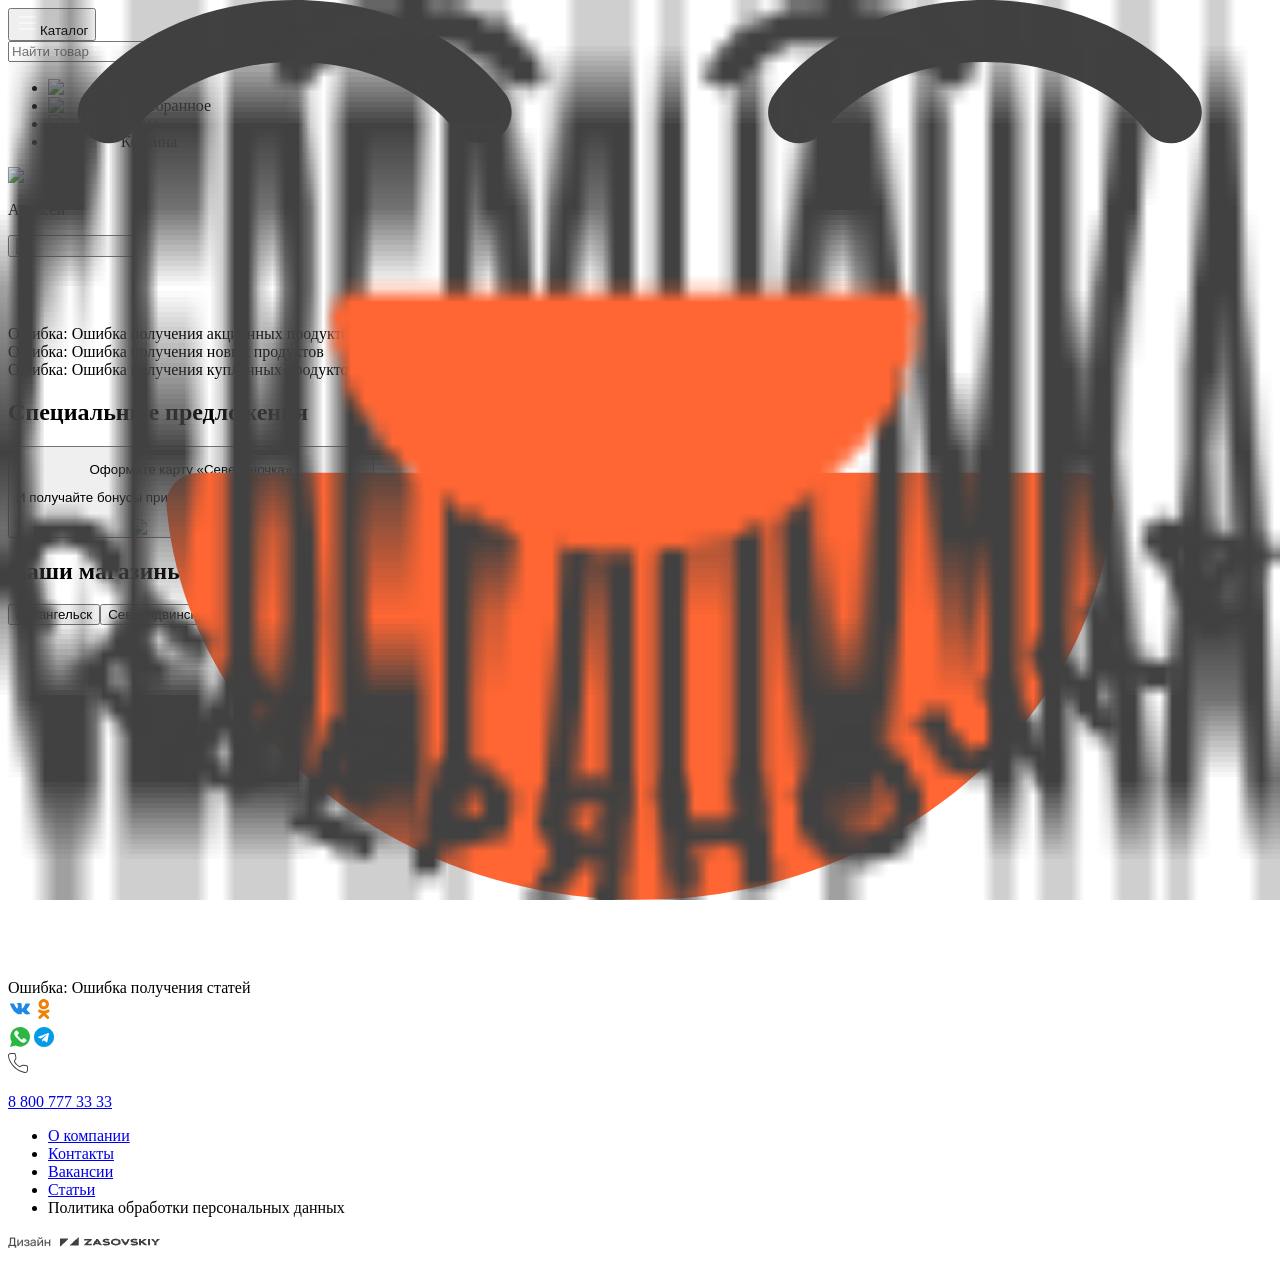
==== commit 20b9614d: "Updates" ====
--- a/index.html
+++ b/index.html
@@ -1,41 +1 @@
-<!DOCTYPE html><html lang="en"><head><meta charSet="utf-8"/><meta name="viewport" content="width=device-width, initial-scale=1"/><link rel="preload" as="image" href="/images/graphics/slide-2.jpeg"/><link rel="preload" as="image" href="/project_shop//_next/static/media/banner-action-mob-tab.0a7cc242.jpeg"/><link rel="preload" as="image" href="/project_shop//_next/static/media/banner-action-desk.2a0d36fb.jpeg"/><link rel="stylesheet" href="/project_shop/_next/static/css/f8e0c223abb74992.css" data-precedence="next"/><link rel="preload" as="script" fetchPriority="low" href="/project_shop/_next/static/chunks/webpack-ad06b797334e1b43.js"/><script src="/project_shop/_next/static/chunks/4bd1b696-be681c3986f609d6.js" async=""></script><script src="/project_shop/_next/static/chunks/684-46b1378a9c23f78b.js" async=""></script><script src="/project_shop/_next/static/chunks/main-app-9ab5672d30df81bb.js" async=""></script><script src="/project_shop/_next/static/chunks/259-d4034cbd5d0f76ca.js" async=""></script><script src="/project_shop/_next/static/chunks/862-9d31877f7ccb6a96.js" async=""></script><script src="/project_shop/_next/static/chunks/app/page-611070455f84fbef.js" async=""></script><script src="/project_shop/_next/static/chunks/app/layout-6c806b8d7c412218.js" async=""></script><title>Северяночка</title><meta name="description" content="Доставка и покупка продуктов питания"/><link rel="icon" href="/project_shop/favicon.ico" type="image/x-icon" sizes="16x16"/><script>document.querySelectorAll('body link[rel="icon"], body link[rel="apple-touch-icon"]').forEach(el => document.head.appendChild(el))</script><script src="/project_shop/_next/static/chunks/polyfills-42372ed130431b0a.js" noModule=""></script></head><body class="__variable_b5a6da font-sans"><header class="bg-white w-full md:shadow-(--shadow-default) relative z-10 flex flex-col md:flex-row md:gap-y-5 xl:gap-y-7 md:gap-10 md:p-2 justify-center"><div class="flex flex-row gap-4 xl:gap-10 py-2 px-4 items-center shadow-(--shadow-default) md:shadow-none"><a class="flex flex-row gap-3 items-center cursor-pointer" href="/project_shop"><div class="relative w-10 h-8 md:w-12 md:h-10 xl:w-10 xl:h-8"><img alt="Логотип" loading="lazy" decoding="async" data-nimg="fill" style="position:absolute;height:100%;width:100%;left:0;top:0;right:0;bottom:0;color:transparent" src="/icons-header/icon-logo.svg"/></div><div class="relative hidden lg:block w-25 h-3"><img alt="Северяночка" loading="lazy" decoding="async" data-nimg="fill" style="position:absolute;height:100%;width:100%;left:0;top:0;right:0;bottom:0;color:transparent" src="/icons-header/icon-text.png"/></div></a><div class="flex flex-row gap-4 flex-grow"><button class="bg-(--color-primary) hover:shadow-(--shadow-button-default) active:shadow-(--shadow-button-active) hidden md:flex w-10 p-2 gap-4 lg:w-35 cursor-pointer duration-300 rounded"><img alt="menu" loading="lazy" width="24" height="24" decoding="async" data-nimg="1" class="hidden md:block" style="color:transparent" src="/icons-header/icon-menu.svg"/><span class="text-base text-white hidden lg:block">Каталог</span></button><div class="relative min-w-[261px] flex-grow"><input type="text" placeholder="Найти товар" class="w-full h-10 rounded p-2 outline outline-(--color-primary) focus:shadow-(--shadow-button-default) text-[#8f8f8f] text-base leading-[150%]"/><button class="absolute top-2 right-2 cursor-pointer"><img alt="Поиск" loading="lazy" width="24" height="24" decoding="async" data-nimg="1" style="color:transparent" src="/project_shop//_next/static/media/icon-search.aa6bb175.svg"/></button></div></div></div><nav aria-label="Основное меню"><div class="h-14 md:h-auto fixed bottom-0 left-0 right-0 md:static flex flex-row justify-between items-center w-full px-4 py-2 shadow-(--shadow-default) md:shadow-none text-[8px] md:text-[12px] bg-white z-50"><ul class="flex flex-row gap-x-6 items-end"><li class="flex flex-col items-center gap-2.5 md:hidden w-11 cursor-pointer"><img alt="Меню" loading="lazy" width="24" height="24" decoding="async" data-nimg="1" class="object-contain w-6 h-6" style="color:transparent" src="/project_shop//_next/static/media/icon-menu-mob.5d471581.svg"/><span>Каталог</span></li><li class="flex flex-col items-center gap-2.5 w-11 cursor-pointer"><img alt="Избранное" loading="lazy" width="24" height="24" decoding="async" data-nimg="1" class="object-contain w-6 h-6" style="color:transparent" src="/project_shop//_next/static/media/icon-heart.d4fd1fd0.svg"/><span>Избранное</span></li><li class="flex flex-col items-center gap-2.5 w-11 cursor-pointer"><img alt="Заказы" loading="lazy" width="24" height="24" decoding="async" data-nimg="1" class="object-contain w-6 h-6" style="color:transparent" src="/project_shop//_next/static/media/icon-box.c37bf78b.svg"/><span>Заказы</span></li><li class="flex flex-col items-center gap-2.5 w-11 cursor-pointer"><img alt="Корзина" loading="lazy" width="24" height="24" decoding="async" data-nimg="1" class="object-contain w-6 h-6" style="color:transparent" src="/project_shop//_next/static/media/icon-cart.b5c3f0da.svg"/><span>Корзина</span></li></ul><div class="ml-6 p-2 flex flex-1 justify-end items-center gap-2.5"><img alt="Ваш профиль" loading="lazy" width="40" height="40" decoding="async" data-nimg="1" class="min-w-10 min-h-10" style="color:transparent" src="/project_shop//_next/static/media/avatar.4a30a9ea.png"/><p class="hidden xl:block cursor-pointer p-2.5">Алексей</p><button class="hidden xl:block cursor-pointer p-2"><img alt="Меню профиля" loading="lazy" width="24" height="24" decoding="async" data-nimg="1" style="color:transparent" src="/project_shop//_next/static/media/icon-arrow.b08f3492.svg"/></button></div></div></nav></header><main class="w-full mx-auto mb-20"><div class="relative h-20 md:h-40 xl:h-50 w-full mb-10 md:mb-15 xl:mb-20"><div class="absolute w-full h-full" style="opacity:0"><div class="relative bg-[url(&#x27;/images/graphics/pattern-slider.png&#x27;)] bg-repeat bg-contain overflow-hidden flex justify-center h-20 md:h-40 xl:h-50"><div class="absolute inset-0 bg-white/70"></div><div class="flex flex-row gap-x-2 xl:gap-x-4 items-center z-10 relative"><div class="relative hidden md:block md:w-50 md:h-33 xl:w-75 xl:h-50 top-7"><img alt="Слайд" loading="lazy" decoding="async" data-nimg="fill" style="position:absolute;height:100%;width:100%;left:0;top:0;right:0;bottom:0;color:transparent" src="/images/graphics/food.png"/></div><h2 class="text-lg md:text-2xl xl:text-5xl font-bold text-[#414141]">Доставка бесплатно от 1000 ₽</h2></div></div></div><div class="absolute w-full h-full" style="opacity:0"><div class="mb-10 md:mb-15 xl:mb-20 h-20 md:h-40 xl:h-50 w-full relative"><img alt="Слайд" decoding="async" data-nimg="fill" class="object-cover" style="position:absolute;height:100%;width:100%;left:0;top:0;right:0;bottom:0;color:transparent" src="/images/graphics/slide-2.jpeg"/></div></div></div><div class="px-[max(12px,calc((100%-1208px)/2))] flex flex-col gap-y-20 md:mb-25 xl:mb-30"><section><div class="flex flex-col "><div class="mb-4 md:mb-8 xl:mb-10 flex flex-row justify-between"><h2 class="text-2xl xl:text-4xl text-left font-bold text-[#414141]">Акции</h2><button class="flex flex-row items-center gap-x-2 cursor-pointer"><p class="text-base text-center text-[#606060] hover:text-[#bfbfbf] duration-300">Все акции</p><img alt="К акциям" loading="lazy" width="24" height="24" decoding="async" data-nimg="1" style="color:transparent" src="/project_shop//_next/static/media/icon-arrow-right.f358c76b.svg"/></button></div><ul class="grid grid-cols-2 md:grid-cols-3 xl:grid-cols-4 gap-4 md:gap-6 xl:gap-10 justify-items-center"><li class="
-            
-            
-            "><div class="flex flex-col justify-between w-40 rounded overflow-hidden bg-white md:w-[224px] xl:w-[272px] align-top p-0 hover:shadow-(--shadow-article) duration-300"><div class="relative aspect-square w-40 h-40 md:w-[224px] xl:w-[272px]"><img alt="Акция" loading="lazy" decoding="async" data-nimg="fill" class="object-contain" style="position:absolute;height:100%;width:100%;left:0;top:0;right:0;bottom:0;color:transparent" src="/images/products/img-1.jpeg"/><button class="w-8 h-8 p-2 bg-[#f3f2f1] hover:bg-[#fcd5ba] absolute top-2 right-2 opacity-50 rounded cursor-pointer duration-300"><img alt="В избранное" loading="lazy" width="24" height="24" decoding="async" data-nimg="1" style="color:transparent" src="/project_shop//_next/static/media/icon-heart.d4fd1fd0.svg"/></button><div class="absolute bg-[#ff6633] py-1 px-2 rounded text-white bottom-2.5 left-2.5">-<!-- -->20<!-- -->%</div></div><div class="flex flex-col justify-between p-2 gap-y-2"><div class="flex flex-row justify-between items-end"><div class="flex flex-col gap-x-1"><div class="flex flex-row gap-x-1 text-sm md:text-lg font-bold text-[#414141]"><span>66,93</span><span>₽</span></div><p class="text-[#bfbfbf] text-[8px] md:text-xs">С картой</p></div><div class="flex flex-col gap-x-1"><div class="flex flex-row gap-x-1 text-xs md:text-base text-[#606060]"><span>71,20</span><span>₽</span></div><p class="text-[#bfbfbf] text-[8px] md:text-xs text-right">Обычная</p></div></div><div class="h-13.5 text-xs md:text-base text-[#414141] line-clamp-3 md:line-clamp-2 leading-[1.5]">Г/Ц Блинчики с мясом вес, Россия</div><div class="flex flex-row gap-1"><div class="relative w-[12.92px] h-[12.39px]"><svg width="12.921875" height="12.386719" viewBox="0 0 12.9219 12.3867"><path id="Star 1" d="M5.56 0.55L4.34 3.03C4.19 3.32 3.91 3.53 3.58 3.57L0.85 3.97C0.03 4.09 -0.3 5.1 0.3 5.68L2.28 7.6C2.51 7.83 2.62 8.16 2.56 8.49L2.1 11.21C1.96 12.03 2.81 12.65 3.55 12.26L5.99 10.98C6.28 10.83 6.63 10.83 6.92 10.98L9.37 12.26C10.1 12.65 10.96 12.03 10.82 11.21L10.35 8.49C10.29 8.16 10.4 7.83 10.64 7.6L12.61 5.68C13.21 5.1 12.88 4.09 12.06 3.97L9.33 3.57C9 3.53 8.72 3.32 8.57 3.03L7.35 0.55C6.99 -0.19 5.93 -0.19 5.56 0.55Z" fill="#BFBFBF" fill-opacity="1" class="absolute"></path></svg><div class="absolute top-0 left-0 h-full overflow-hidden" style="width:100%"><svg width="12.921875" height="12.386719" viewBox="0 0 12.9219 12.3867"><path id="Star 1" d="M5.56 0.55L4.34 3.03C4.19 3.32 3.91 3.53 3.58 3.57L0.85 3.97C0.03 4.09 -0.3 5.1 0.3 5.68L2.28 7.6C2.51 7.83 2.62 8.16 2.56 8.49L2.1 11.21C1.96 12.03 2.81 12.65 3.55 12.26L5.99 10.98C6.28 10.83 6.63 10.83 6.92 10.98L9.37 12.26C10.1 12.65 10.96 12.03 10.82 11.21L10.35 8.49C10.29 8.16 10.4 7.83 10.64 7.6L12.61 5.68C13.21 5.1 12.88 4.09 12.06 3.97L9.33 3.57C9 3.53 8.72 3.32 8.57 3.03L7.35 0.55C6.99 -0.19 5.93 -0.19 5.56 0.55Z" fill="#FF6633" fill-opacity="1"></path></svg></div></div><div class="relative w-[12.92px] h-[12.39px]"><svg width="12.921875" height="12.386719" viewBox="0 0 12.9219 12.3867"><path id="Star 1" d="M5.56 0.55L4.34 3.03C4.19 3.32 3.91 3.53 3.58 3.57L0.85 3.97C0.03 4.09 -0.3 5.1 0.3 5.68L2.28 7.6C2.51 7.83 2.62 8.16 2.56 8.49L2.1 11.21C1.96 12.03 2.81 12.65 3.55 12.26L5.99 10.98C6.28 10.83 6.63 10.83 6.92 10.98L9.37 12.26C10.1 12.65 10.96 12.03 10.82 11.21L10.35 8.49C10.29 8.16 10.4 7.83 10.64 7.6L12.61 5.68C13.21 5.1 12.88 4.09 12.06 3.97L9.33 3.57C9 3.53 8.72 3.32 8.57 3.03L7.35 0.55C6.99 -0.19 5.93 -0.19 5.56 0.55Z" fill="#BFBFBF" fill-opacity="1" class="absolute"></path></svg><div class="absolute top-0 left-0 h-full overflow-hidden" style="width:100%"><svg width="12.921875" height="12.386719" viewBox="0 0 12.9219 12.3867"><path id="Star 1" d="M5.56 0.55L4.34 3.03C4.19 3.32 3.91 3.53 3.58 3.57L0.85 3.97C0.03 4.09 -0.3 5.1 0.3 5.68L2.28 7.6C2.51 7.83 2.62 8.16 2.56 8.49L2.1 11.21C1.96 12.03 2.81 12.65 3.55 12.26L5.99 10.98C6.28 10.83 6.63 10.83 6.92 10.98L9.37 12.26C10.1 12.65 10.96 12.03 10.82 11.21L10.35 8.49C10.29 8.16 10.4 7.83 10.64 7.6L12.61 5.68C13.21 5.1 12.88 4.09 12.06 3.97L9.33 3.57C9 3.53 8.72 3.32 8.57 3.03L7.35 0.55C6.99 -0.19 5.93 -0.19 5.56 0.55Z" fill="#FF6633" fill-opacity="1"></path></svg></div></div><div class="relative w-[12.92px] h-[12.39px]"><svg width="12.921875" height="12.386719" viewBox="0 0 12.9219 12.3867"><path id="Star 1" d="M5.56 0.55L4.34 3.03C4.19 3.32 3.91 3.53 3.58 3.57L0.85 3.97C0.03 4.09 -0.3 5.1 0.3 5.68L2.28 7.6C2.51 7.83 2.62 8.16 2.56 8.49L2.1 11.21C1.96 12.03 2.81 12.65 3.55 12.26L5.99 10.98C6.28 10.83 6.63 10.83 6.92 10.98L9.37 12.26C10.1 12.65 10.96 12.03 10.82 11.21L10.35 8.49C10.29 8.16 10.4 7.83 10.64 7.6L12.61 5.68C13.21 5.1 12.88 4.09 12.06 3.97L9.33 3.57C9 3.53 8.72 3.32 8.57 3.03L7.35 0.55C6.99 -0.19 5.93 -0.19 5.56 0.55Z" fill="#BFBFBF" fill-opacity="1" class="absolute"></path></svg><div class="absolute top-0 left-0 h-full overflow-hidden" style="width:100%"><svg width="12.921875" height="12.386719" viewBox="0 0 12.9219 12.3867"><path id="Star 1" d="M5.56 0.55L4.34 3.03C4.19 3.32 3.91 3.53 3.58 3.57L0.85 3.97C0.03 4.09 -0.3 5.1 0.3 5.68L2.28 7.6C2.51 7.83 2.62 8.16 2.56 8.49L2.1 11.21C1.96 12.03 2.81 12.65 3.55 12.26L5.99 10.98C6.28 10.83 6.63 10.83 6.92 10.98L9.37 12.26C10.1 12.65 10.96 12.03 10.82 11.21L10.35 8.49C10.29 8.16 10.4 7.83 10.64 7.6L12.61 5.68C13.21 5.1 12.88 4.09 12.06 3.97L9.33 3.57C9 3.53 8.72 3.32 8.57 3.03L7.35 0.55C6.99 -0.19 5.93 -0.19 5.56 0.55Z" fill="#FF6633" fill-opacity="1"></path></svg></div></div><div class="relative w-[12.92px] h-[12.39px]"><svg width="12.921875" height="12.386719" viewBox="0 0 12.9219 12.3867"><path id="Star 1" d="M5.56 0.55L4.34 3.03C4.19 3.32 3.91 3.53 3.58 3.57L0.85 3.97C0.03 4.09 -0.3 5.1 0.3 5.68L2.28 7.6C2.51 7.83 2.62 8.16 2.56 8.49L2.1 11.21C1.96 12.03 2.81 12.65 3.55 12.26L5.99 10.98C6.28 10.83 6.63 10.83 6.92 10.98L9.37 12.26C10.1 12.65 10.96 12.03 10.82 11.21L10.35 8.49C10.29 8.16 10.4 7.83 10.64 7.6L12.61 5.68C13.21 5.1 12.88 4.09 12.06 3.97L9.33 3.57C9 3.53 8.72 3.32 8.57 3.03L7.35 0.55C6.99 -0.19 5.93 -0.19 5.56 0.55Z" fill="#BFBFBF" fill-opacity="1" class="absolute"></path></svg><div class="absolute top-0 left-0 h-full overflow-hidden" style="width:100%"><svg width="12.921875" height="12.386719" viewBox="0 0 12.9219 12.3867"><path id="Star 1" d="M5.56 0.55L4.34 3.03C4.19 3.32 3.91 3.53 3.58 3.57L0.85 3.97C0.03 4.09 -0.3 5.1 0.3 5.68L2.28 7.6C2.51 7.83 2.62 8.16 2.56 8.49L2.1 11.21C1.96 12.03 2.81 12.65 3.55 12.26L5.99 10.98C6.28 10.83 6.63 10.83 6.92 10.98L9.37 12.26C10.1 12.65 10.96 12.03 10.82 11.21L10.35 8.49C10.29 8.16 10.4 7.83 10.64 7.6L12.61 5.68C13.21 5.1 12.88 4.09 12.06 3.97L9.33 3.57C9 3.53 8.72 3.32 8.57 3.03L7.35 0.55C6.99 -0.19 5.93 -0.19 5.56 0.55Z" fill="#FF6633" fill-opacity="1"></path></svg></div></div><div class="relative w-[12.92px] h-[12.39px]"><svg width="12.921875" height="12.386719" viewBox="0 0 12.9219 12.3867"><path id="Star 1" d="M5.56 0.55L4.34 3.03C4.19 3.32 3.91 3.53 3.58 3.57L0.85 3.97C0.03 4.09 -0.3 5.1 0.3 5.68L2.28 7.6C2.51 7.83 2.62 8.16 2.56 8.49L2.1 11.21C1.96 12.03 2.81 12.65 3.55 12.26L5.99 10.98C6.28 10.83 6.63 10.83 6.92 10.98L9.37 12.26C10.1 12.65 10.96 12.03 10.82 11.21L10.35 8.49C10.29 8.16 10.4 7.83 10.64 7.6L12.61 5.68C13.21 5.1 12.88 4.09 12.06 3.97L9.33 3.57C9 3.53 8.72 3.32 8.57 3.03L7.35 0.55C6.99 -0.19 5.93 -0.19 5.56 0.55Z" fill="#BFBFBF" fill-opacity="1" class="absolute"></path></svg><div class="absolute top-0 left-0 h-full overflow-hidden" style="width:20%"><svg width="12.921875" height="12.386719" viewBox="0 0 12.9219 12.3867"><path id="Star 1" d="M5.56 0.55L4.34 3.03C4.19 3.32 3.91 3.53 3.58 3.57L0.85 3.97C0.03 4.09 -0.3 5.1 0.3 5.68L2.28 7.6C2.51 7.83 2.62 8.16 2.56 8.49L2.1 11.21C1.96 12.03 2.81 12.65 3.55 12.26L5.99 10.98C6.28 10.83 6.63 10.83 6.92 10.98L9.37 12.26C10.1 12.65 10.96 12.03 10.82 11.21L10.35 8.49C10.29 8.16 10.4 7.83 10.64 7.6L12.61 5.68C13.21 5.1 12.88 4.09 12.06 3.97L9.33 3.57C9 3.53 8.72 3.32 8.57 3.03L7.35 0.55C6.99 -0.19 5.93 -0.19 5.56 0.55Z" fill="#FF6633" fill-opacity="1"></path></svg></div></div></div><button class="border border-(--color-primary) hover:text-white hover:bg-[#ff6633] hover:border-transparent active:shadow-(--shadow-button-active) w-full h-10 rounded p-2 justify-center items-center text-(--color-primary) transition-all duration-300 cursor-pointer select-none">В корзину</button></div></div></li><li class="
-            
-            
-            "><div class="flex flex-col justify-between w-40 rounded overflow-hidden bg-white md:w-[224px] xl:w-[272px] align-top p-0 hover:shadow-(--shadow-article) duration-300"><div class="relative aspect-square w-40 h-40 md:w-[224px] xl:w-[272px]"><img alt="Акция" loading="lazy" decoding="async" data-nimg="fill" class="object-contain" style="position:absolute;height:100%;width:100%;left:0;top:0;right:0;bottom:0;color:transparent" src="/images/products/img-2.jpeg"/><button class="w-8 h-8 p-2 bg-[#f3f2f1] hover:bg-[#fcd5ba] absolute top-2 right-2 opacity-50 rounded cursor-pointer duration-300"><img alt="В избранное" loading="lazy" width="24" height="24" decoding="async" data-nimg="1" style="color:transparent" src="/project_shop//_next/static/media/icon-heart.d4fd1fd0.svg"/></button><div class="absolute bg-[#ff6633] py-1 px-2 rounded text-white bottom-2.5 left-2.5">-<!-- -->15<!-- -->%</div></div><div class="flex flex-col justify-between p-2 gap-y-2"><div class="flex flex-row justify-between items-end"><div class="flex flex-col gap-x-1"><div class="flex flex-row gap-x-1 text-sm md:text-lg font-bold text-[#414141]"><span>71,11</span><span>₽</span></div><p class="text-[#bfbfbf] text-[8px] md:text-xs">С картой</p></div><div class="flex flex-col gap-x-1"><div class="flex flex-row gap-x-1 text-xs md:text-base text-[#606060]"><span>75,65</span><span>₽</span></div><p class="text-[#bfbfbf] text-[8px] md:text-xs text-right">Обычная</p></div></div><div class="h-13.5 text-xs md:text-base text-[#414141] line-clamp-3 md:line-clamp-2 leading-[1.5]">Молоко пастеризованное цельное</div><div class="flex flex-row gap-1"><div class="relative w-[12.92px] h-[12.39px]"><svg width="12.921875" height="12.386719" viewBox="0 0 12.9219 12.3867"><path id="Star 1" d="M5.56 0.55L4.34 3.03C4.19 3.32 3.91 3.53 3.58 3.57L0.85 3.97C0.03 4.09 -0.3 5.1 0.3 5.68L2.28 7.6C2.51 7.83 2.62 8.16 2.56 8.49L2.1 11.21C1.96 12.03 2.81 12.65 3.55 12.26L5.99 10.98C6.28 10.83 6.63 10.83 6.92 10.98L9.37 12.26C10.1 12.65 10.96 12.03 10.82 11.21L10.35 8.49C10.29 8.16 10.4 7.83 10.64 7.6L12.61 5.68C13.21 5.1 12.88 4.09 12.06 3.97L9.33 3.57C9 3.53 8.72 3.32 8.57 3.03L7.35 0.55C6.99 -0.19 5.93 -0.19 5.56 0.55Z" fill="#BFBFBF" fill-opacity="1" class="absolute"></path></svg><div class="absolute top-0 left-0 h-full overflow-hidden" style="width:100%"><svg width="12.921875" height="12.386719" viewBox="0 0 12.9219 12.3867"><path id="Star 1" d="M5.56 0.55L4.34 3.03C4.19 3.32 3.91 3.53 3.58 3.57L0.85 3.97C0.03 4.09 -0.3 5.1 0.3 5.68L2.28 7.6C2.51 7.83 2.62 8.16 2.56 8.49L2.1 11.21C1.96 12.03 2.81 12.65 3.55 12.26L5.99 10.98C6.28 10.83 6.63 10.83 6.92 10.98L9.37 12.26C10.1 12.65 10.96 12.03 10.82 11.21L10.35 8.49C10.29 8.16 10.4 7.83 10.64 7.6L12.61 5.68C13.21 5.1 12.88 4.09 12.06 3.97L9.33 3.57C9 3.53 8.72 3.32 8.57 3.03L7.35 0.55C6.99 -0.19 5.93 -0.19 5.56 0.55Z" fill="#FF6633" fill-opacity="1"></path></svg></div></div><div class="relative w-[12.92px] h-[12.39px]"><svg width="12.921875" height="12.386719" viewBox="0 0 12.9219 12.3867"><path id="Star 1" d="M5.56 0.55L4.34 3.03C4.19 3.32 3.91 3.53 3.58 3.57L0.85 3.97C0.03 4.09 -0.3 5.1 0.3 5.68L2.28 7.6C2.51 7.83 2.62 8.16 2.56 8.49L2.1 11.21C1.96 12.03 2.81 12.65 3.55 12.26L5.99 10.98C6.28 10.83 6.63 10.83 6.92 10.98L9.37 12.26C10.1 12.65 10.96 12.03 10.82 11.21L10.35 8.49C10.29 8.16 10.4 7.83 10.64 7.6L12.61 5.68C13.21 5.1 12.88 4.09 12.06 3.97L9.33 3.57C9 3.53 8.72 3.32 8.57 3.03L7.35 0.55C6.99 -0.19 5.93 -0.19 5.56 0.55Z" fill="#BFBFBF" fill-opacity="1" class="absolute"></path></svg><div class="absolute top-0 left-0 h-full overflow-hidden" style="width:100%"><svg width="12.921875" height="12.386719" viewBox="0 0 12.9219 12.3867"><path id="Star 1" d="M5.56 0.55L4.34 3.03C4.19 3.32 3.91 3.53 3.58 3.57L0.85 3.97C0.03 4.09 -0.3 5.1 0.3 5.68L2.28 7.6C2.51 7.83 2.62 8.16 2.56 8.49L2.1 11.21C1.96 12.03 2.81 12.65 3.55 12.26L5.99 10.98C6.28 10.83 6.63 10.83 6.92 10.98L9.37 12.26C10.1 12.65 10.96 12.03 10.82 11.21L10.35 8.49C10.29 8.16 10.4 7.83 10.64 7.6L12.61 5.68C13.21 5.1 12.88 4.09 12.06 3.97L9.33 3.57C9 3.53 8.72 3.32 8.57 3.03L7.35 0.55C6.99 -0.19 5.93 -0.19 5.56 0.55Z" fill="#FF6633" fill-opacity="1"></path></svg></div></div><div class="relative w-[12.92px] h-[12.39px]"><svg width="12.921875" height="12.386719" viewBox="0 0 12.9219 12.3867"><path id="Star 1" d="M5.56 0.55L4.34 3.03C4.19 3.32 3.91 3.53 3.58 3.57L0.85 3.97C0.03 4.09 -0.3 5.1 0.3 5.68L2.28 7.6C2.51 7.83 2.62 8.16 2.56 8.49L2.1 11.21C1.96 12.03 2.81 12.65 3.55 12.26L5.99 10.98C6.28 10.83 6.63 10.83 6.92 10.98L9.37 12.26C10.1 12.65 10.96 12.03 10.82 11.21L10.35 8.49C10.29 8.16 10.4 7.83 10.64 7.6L12.61 5.68C13.21 5.1 12.88 4.09 12.06 3.97L9.33 3.57C9 3.53 8.72 3.32 8.57 3.03L7.35 0.55C6.99 -0.19 5.93 -0.19 5.56 0.55Z" fill="#BFBFBF" fill-opacity="1" class="absolute"></path></svg><div class="absolute top-0 left-0 h-full overflow-hidden" style="width:100%"><svg width="12.921875" height="12.386719" viewBox="0 0 12.9219 12.3867"><path id="Star 1" d="M5.56 0.55L4.34 3.03C4.19 3.32 3.91 3.53 3.58 3.57L0.85 3.97C0.03 4.09 -0.3 5.1 0.3 5.68L2.28 7.6C2.51 7.83 2.62 8.16 2.56 8.49L2.1 11.21C1.96 12.03 2.81 12.65 3.55 12.26L5.99 10.98C6.28 10.83 6.63 10.83 6.92 10.98L9.37 12.26C10.1 12.65 10.96 12.03 10.82 11.21L10.35 8.49C10.29 8.16 10.4 7.83 10.64 7.6L12.61 5.68C13.21 5.1 12.88 4.09 12.06 3.97L9.33 3.57C9 3.53 8.72 3.32 8.57 3.03L7.35 0.55C6.99 -0.19 5.93 -0.19 5.56 0.55Z" fill="#FF6633" fill-opacity="1"></path></svg></div></div><div class="relative w-[12.92px] h-[12.39px]"><svg width="12.921875" height="12.386719" viewBox="0 0 12.9219 12.3867"><path id="Star 1" d="M5.56 0.55L4.34 3.03C4.19 3.32 3.91 3.53 3.58 3.57L0.85 3.97C0.03 4.09 -0.3 5.1 0.3 5.68L2.28 7.6C2.51 7.83 2.62 8.16 2.56 8.49L2.1 11.21C1.96 12.03 2.81 12.65 3.55 12.26L5.99 10.98C6.28 10.83 6.63 10.83 6.92 10.98L9.37 12.26C10.1 12.65 10.96 12.03 10.82 11.21L10.35 8.49C10.29 8.16 10.4 7.83 10.64 7.6L12.61 5.68C13.21 5.1 12.88 4.09 12.06 3.97L9.33 3.57C9 3.53 8.72 3.32 8.57 3.03L7.35 0.55C6.99 -0.19 5.93 -0.19 5.56 0.55Z" fill="#BFBFBF" fill-opacity="1" class="absolute"></path></svg><div class="absolute top-0 left-0 h-full overflow-hidden" style="width:100%"><svg width="12.921875" height="12.386719" viewBox="0 0 12.9219 12.3867"><path id="Star 1" d="M5.56 0.55L4.34 3.03C4.19 3.32 3.91 3.53 3.58 3.57L0.85 3.97C0.03 4.09 -0.3 5.1 0.3 5.68L2.28 7.6C2.51 7.83 2.62 8.16 2.56 8.49L2.1 11.21C1.96 12.03 2.81 12.65 3.55 12.26L5.99 10.98C6.28 10.83 6.63 10.83 6.92 10.98L9.37 12.26C10.1 12.65 10.96 12.03 10.82 11.21L10.35 8.49C10.29 8.16 10.4 7.83 10.64 7.6L12.61 5.68C13.21 5.1 12.88 4.09 12.06 3.97L9.33 3.57C9 3.53 8.72 3.32 8.57 3.03L7.35 0.55C6.99 -0.19 5.93 -0.19 5.56 0.55Z" fill="#FF6633" fill-opacity="1"></path></svg></div></div><div class="relative w-[12.92px] h-[12.39px]"><svg width="12.921875" height="12.386719" viewBox="0 0 12.9219 12.3867"><path id="Star 1" d="M5.56 0.55L4.34 3.03C4.19 3.32 3.91 3.53 3.58 3.57L0.85 3.97C0.03 4.09 -0.3 5.1 0.3 5.68L2.28 7.6C2.51 7.83 2.62 8.16 2.56 8.49L2.1 11.21C1.96 12.03 2.81 12.65 3.55 12.26L5.99 10.98C6.28 10.83 6.63 10.83 6.92 10.98L9.37 12.26C10.1 12.65 10.96 12.03 10.82 11.21L10.35 8.49C10.29 8.16 10.4 7.83 10.64 7.6L12.61 5.68C13.21 5.1 12.88 4.09 12.06 3.97L9.33 3.57C9 3.53 8.72 3.32 8.57 3.03L7.35 0.55C6.99 -0.19 5.93 -0.19 5.56 0.55Z" fill="#BFBFBF" fill-opacity="1" class="absolute"></path></svg><div class="absolute top-0 left-0 h-full overflow-hidden" style="width:50%"><svg width="12.921875" height="12.386719" viewBox="0 0 12.9219 12.3867"><path id="Star 1" d="M5.56 0.55L4.34 3.03C4.19 3.32 3.91 3.53 3.58 3.57L0.85 3.97C0.03 4.09 -0.3 5.1 0.3 5.68L2.28 7.6C2.51 7.83 2.62 8.16 2.56 8.49L2.1 11.21C1.96 12.03 2.81 12.65 3.55 12.26L5.99 10.98C6.28 10.83 6.63 10.83 6.92 10.98L9.37 12.26C10.1 12.65 10.96 12.03 10.82 11.21L10.35 8.49C10.29 8.16 10.4 7.83 10.64 7.6L12.61 5.68C13.21 5.1 12.88 4.09 12.06 3.97L9.33 3.57C9 3.53 8.72 3.32 8.57 3.03L7.35 0.55C6.99 -0.19 5.93 -0.19 5.56 0.55Z" fill="#FF6633" fill-opacity="1"></path></svg></div></div></div><button class="border border-(--color-primary) hover:text-white hover:bg-[#ff6633] hover:border-transparent active:shadow-(--shadow-button-active) w-full h-10 rounded p-2 justify-center items-center text-(--color-primary) transition-all duration-300 cursor-pointer select-none">В корзину</button></div></div></li><li class="
-            
-            
-            "><div class="flex flex-col justify-between w-40 rounded overflow-hidden bg-white md:w-[224px] xl:w-[272px] align-top p-0 hover:shadow-(--shadow-article) duration-300"><div class="relative aspect-square w-40 h-40 md:w-[224px] xl:w-[272px]"><img alt="Акция" loading="lazy" decoding="async" data-nimg="fill" class="object-contain" style="position:absolute;height:100%;width:100%;left:0;top:0;right:0;bottom:0;color:transparent" src="/images/products/img-3.jpeg"/><button class="w-8 h-8 p-2 bg-[#f3f2f1] hover:bg-[#fcd5ba] absolute top-2 right-2 opacity-50 rounded cursor-pointer duration-300"><img alt="В избранное" loading="lazy" width="24" height="24" decoding="async" data-nimg="1" style="color:transparent" src="/project_shop//_next/static/media/icon-heart.d4fd1fd0.svg"/></button><div class="absolute bg-[#ff6633] py-1 px-2 rounded text-white bottom-2.5 left-2.5">-<!-- -->25<!-- -->%</div></div><div class="flex flex-col justify-between p-2 gap-y-2"><div class="flex flex-row justify-between items-end"><div class="flex flex-col gap-x-1"><div class="flex flex-row gap-x-1 text-sm md:text-lg font-bold text-[#414141]"><span>246,75</span><span>₽</span></div><p class="text-[#bfbfbf] text-[8px] md:text-xs">С картой</p></div><div class="flex flex-col gap-x-1"><div class="flex flex-row gap-x-1 text-xs md:text-base text-[#606060]"><span>262,50</span><span>₽</span></div><p class="text-[#bfbfbf] text-[8px] md:text-xs text-right">Обычная</p></div></div><div class="h-13.5 text-xs md:text-base text-[#414141] line-clamp-3 md:line-clamp-2 leading-[1.5]">Колбаса сырокопченая премиум класса</div><div class="flex flex-row gap-1"><div class="relative w-[12.92px] h-[12.39px]"><svg width="12.921875" height="12.386719" viewBox="0 0 12.9219 12.3867"><path id="Star 1" d="M5.56 0.55L4.34 3.03C4.19 3.32 3.91 3.53 3.58 3.57L0.85 3.97C0.03 4.09 -0.3 5.1 0.3 5.68L2.28 7.6C2.51 7.83 2.62 8.16 2.56 8.49L2.1 11.21C1.96 12.03 2.81 12.65 3.55 12.26L5.99 10.98C6.28 10.83 6.63 10.83 6.92 10.98L9.37 12.26C10.1 12.65 10.96 12.03 10.82 11.21L10.35 8.49C10.29 8.16 10.4 7.83 10.64 7.6L12.61 5.68C13.21 5.1 12.88 4.09 12.06 3.97L9.33 3.57C9 3.53 8.72 3.32 8.57 3.03L7.35 0.55C6.99 -0.19 5.93 -0.19 5.56 0.55Z" fill="#BFBFBF" fill-opacity="1" class="absolute"></path></svg><div class="absolute top-0 left-0 h-full overflow-hidden" style="width:100%"><svg width="12.921875" height="12.386719" viewBox="0 0 12.9219 12.3867"><path id="Star 1" d="M5.56 0.55L4.34 3.03C4.19 3.32 3.91 3.53 3.58 3.57L0.85 3.97C0.03 4.09 -0.3 5.1 0.3 5.68L2.28 7.6C2.51 7.83 2.62 8.16 2.56 8.49L2.1 11.21C1.96 12.03 2.81 12.65 3.55 12.26L5.99 10.98C6.28 10.83 6.63 10.83 6.92 10.98L9.37 12.26C10.1 12.65 10.96 12.03 10.82 11.21L10.35 8.49C10.29 8.16 10.4 7.83 10.64 7.6L12.61 5.68C13.21 5.1 12.88 4.09 12.06 3.97L9.33 3.57C9 3.53 8.72 3.32 8.57 3.03L7.35 0.55C6.99 -0.19 5.93 -0.19 5.56 0.55Z" fill="#FF6633" fill-opacity="1"></path></svg></div></div><div class="relative w-[12.92px] h-[12.39px]"><svg width="12.921875" height="12.386719" viewBox="0 0 12.9219 12.3867"><path id="Star 1" d="M5.56 0.55L4.34 3.03C4.19 3.32 3.91 3.53 3.58 3.57L0.85 3.97C0.03 4.09 -0.3 5.1 0.3 5.68L2.28 7.6C2.51 7.83 2.62 8.16 2.56 8.49L2.1 11.21C1.96 12.03 2.81 12.65 3.55 12.26L5.99 10.98C6.28 10.83 6.63 10.83 6.92 10.98L9.37 12.26C10.1 12.65 10.96 12.03 10.82 11.21L10.35 8.49C10.29 8.16 10.4 7.83 10.64 7.6L12.61 5.68C13.21 5.1 12.88 4.09 12.06 3.97L9.33 3.57C9 3.53 8.72 3.32 8.57 3.03L7.35 0.55C6.99 -0.19 5.93 -0.19 5.56 0.55Z" fill="#BFBFBF" fill-opacity="1" class="absolute"></path></svg><div class="absolute top-0 left-0 h-full overflow-hidden" style="width:100%"><svg width="12.921875" height="12.386719" viewBox="0 0 12.9219 12.3867"><path id="Star 1" d="M5.56 0.55L4.34 3.03C4.19 3.32 3.91 3.53 3.58 3.57L0.85 3.97C0.03 4.09 -0.3 5.1 0.3 5.68L2.28 7.6C2.51 7.83 2.62 8.16 2.56 8.49L2.1 11.21C1.96 12.03 2.81 12.65 3.55 12.26L5.99 10.98C6.28 10.83 6.63 10.83 6.92 10.98L9.37 12.26C10.1 12.65 10.96 12.03 10.82 11.21L10.35 8.49C10.29 8.16 10.4 7.83 10.64 7.6L12.61 5.68C13.21 5.1 12.88 4.09 12.06 3.97L9.33 3.57C9 3.53 8.72 3.32 8.57 3.03L7.35 0.55C6.99 -0.19 5.93 -0.19 5.56 0.55Z" fill="#FF6633" fill-opacity="1"></path></svg></div></div><div class="relative w-[12.92px] h-[12.39px]"><svg width="12.921875" height="12.386719" viewBox="0 0 12.9219 12.3867"><path id="Star 1" d="M5.56 0.55L4.34 3.03C4.19 3.32 3.91 3.53 3.58 3.57L0.85 3.97C0.03 4.09 -0.3 5.1 0.3 5.68L2.28 7.6C2.51 7.83 2.62 8.16 2.56 8.49L2.1 11.21C1.96 12.03 2.81 12.65 3.55 12.26L5.99 10.98C6.28 10.83 6.63 10.83 6.92 10.98L9.37 12.26C10.1 12.65 10.96 12.03 10.82 11.21L10.35 8.49C10.29 8.16 10.4 7.83 10.64 7.6L12.61 5.68C13.21 5.1 12.88 4.09 12.06 3.97L9.33 3.57C9 3.53 8.72 3.32 8.57 3.03L7.35 0.55C6.99 -0.19 5.93 -0.19 5.56 0.55Z" fill="#BFBFBF" fill-opacity="1" class="absolute"></path></svg><div class="absolute top-0 left-0 h-full overflow-hidden" style="width:100%"><svg width="12.921875" height="12.386719" viewBox="0 0 12.9219 12.3867"><path id="Star 1" d="M5.56 0.55L4.34 3.03C4.19 3.32 3.91 3.53 3.58 3.57L0.85 3.97C0.03 4.09 -0.3 5.1 0.3 5.68L2.28 7.6C2.51 7.83 2.62 8.16 2.56 8.49L2.1 11.21C1.96 12.03 2.81 12.65 3.55 12.26L5.99 10.98C6.28 10.83 6.63 10.83 6.92 10.98L9.37 12.26C10.1 12.65 10.96 12.03 10.82 11.21L10.35 8.49C10.29 8.16 10.4 7.83 10.64 7.6L12.61 5.68C13.21 5.1 12.88 4.09 12.06 3.97L9.33 3.57C9 3.53 8.72 3.32 8.57 3.03L7.35 0.55C6.99 -0.19 5.93 -0.19 5.56 0.55Z" fill="#FF6633" fill-opacity="1"></path></svg></div></div><div class="relative w-[12.92px] h-[12.39px]"><svg width="12.921875" height="12.386719" viewBox="0 0 12.9219 12.3867"><path id="Star 1" d="M5.56 0.55L4.34 3.03C4.19 3.32 3.91 3.53 3.58 3.57L0.85 3.97C0.03 4.09 -0.3 5.1 0.3 5.68L2.28 7.6C2.51 7.83 2.62 8.16 2.56 8.49L2.1 11.21C1.96 12.03 2.81 12.65 3.55 12.26L5.99 10.98C6.28 10.83 6.63 10.83 6.92 10.98L9.37 12.26C10.1 12.65 10.96 12.03 10.82 11.21L10.35 8.49C10.29 8.16 10.4 7.83 10.64 7.6L12.61 5.68C13.21 5.1 12.88 4.09 12.06 3.97L9.33 3.57C9 3.53 8.72 3.32 8.57 3.03L7.35 0.55C6.99 -0.19 5.93 -0.19 5.56 0.55Z" fill="#BFBFBF" fill-opacity="1" class="absolute"></path></svg><div class="absolute top-0 left-0 h-full overflow-hidden" style="width:100%"><svg width="12.921875" height="12.386719" viewBox="0 0 12.9219 12.3867"><path id="Star 1" d="M5.56 0.55L4.34 3.03C4.19 3.32 3.91 3.53 3.58 3.57L0.85 3.97C0.03 4.09 -0.3 5.1 0.3 5.68L2.28 7.6C2.51 7.83 2.62 8.16 2.56 8.49L2.1 11.21C1.96 12.03 2.81 12.65 3.55 12.26L5.99 10.98C6.28 10.83 6.63 10.83 6.92 10.98L9.37 12.26C10.1 12.65 10.96 12.03 10.82 11.21L10.35 8.49C10.29 8.16 10.4 7.83 10.64 7.6L12.61 5.68C13.21 5.1 12.88 4.09 12.06 3.97L9.33 3.57C9 3.53 8.72 3.32 8.57 3.03L7.35 0.55C6.99 -0.19 5.93 -0.19 5.56 0.55Z" fill="#FF6633" fill-opacity="1"></path></svg></div></div><div class="relative w-[12.92px] h-[12.39px]"><svg width="12.921875" height="12.386719" viewBox="0 0 12.9219 12.3867"><path id="Star 1" d="M5.56 0.55L4.34 3.03C4.19 3.32 3.91 3.53 3.58 3.57L0.85 3.97C0.03 4.09 -0.3 5.1 0.3 5.68L2.28 7.6C2.51 7.83 2.62 8.16 2.56 8.49L2.1 11.21C1.96 12.03 2.81 12.65 3.55 12.26L5.99 10.98C6.28 10.83 6.63 10.83 6.92 10.98L9.37 12.26C10.1 12.65 10.96 12.03 10.82 11.21L10.35 8.49C10.29 8.16 10.4 7.83 10.64 7.6L12.61 5.68C13.21 5.1 12.88 4.09 12.06 3.97L9.33 3.57C9 3.53 8.72 3.32 8.57 3.03L7.35 0.55C6.99 -0.19 5.93 -0.19 5.56 0.55Z" fill="#BFBFBF" fill-opacity="1" class="absolute"></path></svg><div class="absolute top-0 left-0 h-full overflow-hidden" style="width:80%"><svg width="12.921875" height="12.386719" viewBox="0 0 12.9219 12.3867"><path id="Star 1" d="M5.56 0.55L4.34 3.03C4.19 3.32 3.91 3.53 3.58 3.57L0.85 3.97C0.03 4.09 -0.3 5.1 0.3 5.68L2.28 7.6C2.51 7.83 2.62 8.16 2.56 8.49L2.1 11.21C1.96 12.03 2.81 12.65 3.55 12.26L5.99 10.98C6.28 10.83 6.63 10.83 6.92 10.98L9.37 12.26C10.1 12.65 10.96 12.03 10.82 11.21L10.35 8.49C10.29 8.16 10.4 7.83 10.64 7.6L12.61 5.68C13.21 5.1 12.88 4.09 12.06 3.97L9.33 3.57C9 3.53 8.72 3.32 8.57 3.03L7.35 0.55C6.99 -0.19 5.93 -0.19 5.56 0.55Z" fill="#FF6633" fill-opacity="1"></path></svg></div></div></div><button class="border border-(--color-primary) hover:text-white hover:bg-[#ff6633] hover:border-transparent active:shadow-(--shadow-button-active) w-full h-10 rounded p-2 justify-center items-center text-(--color-primary) transition-all duration-300 cursor-pointer select-none">В корзину</button></div></div></li><li class="
-            md:hidden xl:block
-            
-            "><div class="flex flex-col justify-between w-40 rounded overflow-hidden bg-white md:w-[224px] xl:w-[272px] align-top p-0 hover:shadow-(--shadow-article) duration-300"><div class="relative aspect-square w-40 h-40 md:w-[224px] xl:w-[272px]"><img alt="Акция" loading="lazy" decoding="async" data-nimg="fill" class="object-contain" style="position:absolute;height:100%;width:100%;left:0;top:0;right:0;bottom:0;color:transparent" src="/images/products/img-4.jpeg"/><button class="w-8 h-8 p-2 bg-[#f3f2f1] hover:bg-[#fcd5ba] absolute top-2 right-2 opacity-50 rounded cursor-pointer duration-300"><img alt="В избранное" loading="lazy" width="24" height="24" decoding="async" data-nimg="1" style="color:transparent" src="/project_shop//_next/static/media/icon-heart.d4fd1fd0.svg"/></button><div class="absolute bg-[#ff6633] py-1 px-2 rounded text-white bottom-2.5 left-2.5">-<!-- -->10<!-- -->%</div></div><div class="flex flex-col justify-between p-2 gap-y-2"><div class="flex flex-row justify-between items-end"><div class="flex flex-col gap-x-1"><div class="flex flex-row gap-x-1 text-sm md:text-lg font-bold text-[#414141]"><span>211,50</span><span>₽</span></div><p class="text-[#bfbfbf] text-[8px] md:text-xs">С картой</p></div><div class="flex flex-col gap-x-1"><div class="flex flex-row gap-x-1 text-xs md:text-base text-[#606060]"><span>225,00</span><span>₽</span></div><p class="text-[#bfbfbf] text-[8px] md:text-xs text-right">Обычная</p></div></div><div class="h-13.5 text-xs md:text-base text-[#414141] line-clamp-3 md:line-clamp-2 leading-[1.5]">Сосиски вареные высшего сорта</div><div class="flex flex-row gap-1"><div class="relative w-[12.92px] h-[12.39px]"><svg width="12.921875" height="12.386719" viewBox="0 0 12.9219 12.3867"><path id="Star 1" d="M5.56 0.55L4.34 3.03C4.19 3.32 3.91 3.53 3.58 3.57L0.85 3.97C0.03 4.09 -0.3 5.1 0.3 5.68L2.28 7.6C2.51 7.83 2.62 8.16 2.56 8.49L2.1 11.21C1.96 12.03 2.81 12.65 3.55 12.26L5.99 10.98C6.28 10.83 6.63 10.83 6.92 10.98L9.37 12.26C10.1 12.65 10.96 12.03 10.82 11.21L10.35 8.49C10.29 8.16 10.4 7.83 10.64 7.6L12.61 5.68C13.21 5.1 12.88 4.09 12.06 3.97L9.33 3.57C9 3.53 8.72 3.32 8.57 3.03L7.35 0.55C6.99 -0.19 5.93 -0.19 5.56 0.55Z" fill="#BFBFBF" fill-opacity="1" class="absolute"></path></svg><div class="absolute top-0 left-0 h-full overflow-hidden" style="width:100%"><svg width="12.921875" height="12.386719" viewBox="0 0 12.9219 12.3867"><path id="Star 1" d="M5.56 0.55L4.34 3.03C4.19 3.32 3.91 3.53 3.58 3.57L0.85 3.97C0.03 4.09 -0.3 5.1 0.3 5.68L2.28 7.6C2.51 7.83 2.62 8.16 2.56 8.49L2.1 11.21C1.96 12.03 2.81 12.65 3.55 12.26L5.99 10.98C6.28 10.83 6.63 10.83 6.92 10.98L9.37 12.26C10.1 12.65 10.96 12.03 10.82 11.21L10.35 8.49C10.29 8.16 10.4 7.83 10.64 7.6L12.61 5.68C13.21 5.1 12.88 4.09 12.06 3.97L9.33 3.57C9 3.53 8.72 3.32 8.57 3.03L7.35 0.55C6.99 -0.19 5.93 -0.19 5.56 0.55Z" fill="#FF6633" fill-opacity="1"></path></svg></div></div><div class="relative w-[12.92px] h-[12.39px]"><svg width="12.921875" height="12.386719" viewBox="0 0 12.9219 12.3867"><path id="Star 1" d="M5.56 0.55L4.34 3.03C4.19 3.32 3.91 3.53 3.58 3.57L0.85 3.97C0.03 4.09 -0.3 5.1 0.3 5.68L2.28 7.6C2.51 7.83 2.62 8.16 2.56 8.49L2.1 11.21C1.96 12.03 2.81 12.65 3.55 12.26L5.99 10.98C6.28 10.83 6.63 10.83 6.92 10.98L9.37 12.26C10.1 12.65 10.96 12.03 10.82 11.21L10.35 8.49C10.29 8.16 10.4 7.83 10.64 7.6L12.61 5.68C13.21 5.1 12.88 4.09 12.06 3.97L9.33 3.57C9 3.53 8.72 3.32 8.57 3.03L7.35 0.55C6.99 -0.19 5.93 -0.19 5.56 0.55Z" fill="#BFBFBF" fill-opacity="1" class="absolute"></path></svg><div class="absolute top-0 left-0 h-full overflow-hidden" style="width:100%"><svg width="12.921875" height="12.386719" viewBox="0 0 12.9219 12.3867"><path id="Star 1" d="M5.56 0.55L4.34 3.03C4.19 3.32 3.91 3.53 3.58 3.57L0.85 3.97C0.03 4.09 -0.3 5.1 0.3 5.68L2.28 7.6C2.51 7.83 2.62 8.16 2.56 8.49L2.1 11.21C1.96 12.03 2.81 12.65 3.55 12.26L5.99 10.98C6.28 10.83 6.63 10.83 6.92 10.98L9.37 12.26C10.1 12.65 10.96 12.03 10.82 11.21L10.35 8.49C10.29 8.16 10.4 7.83 10.64 7.6L12.61 5.68C13.21 5.1 12.88 4.09 12.06 3.97L9.33 3.57C9 3.53 8.72 3.32 8.57 3.03L7.35 0.55C6.99 -0.19 5.93 -0.19 5.56 0.55Z" fill="#FF6633" fill-opacity="1"></path></svg></div></div><div class="relative w-[12.92px] h-[12.39px]"><svg width="12.921875" height="12.386719" viewBox="0 0 12.9219 12.3867"><path id="Star 1" d="M5.56 0.55L4.34 3.03C4.19 3.32 3.91 3.53 3.58 3.57L0.85 3.97C0.03 4.09 -0.3 5.1 0.3 5.68L2.28 7.6C2.51 7.83 2.62 8.16 2.56 8.49L2.1 11.21C1.96 12.03 2.81 12.65 3.55 12.26L5.99 10.98C6.28 10.83 6.63 10.83 6.92 10.98L9.37 12.26C10.1 12.65 10.96 12.03 10.82 11.21L10.35 8.49C10.29 8.16 10.4 7.83 10.64 7.6L12.61 5.68C13.21 5.1 12.88 4.09 12.06 3.97L9.33 3.57C9 3.53 8.72 3.32 8.57 3.03L7.35 0.55C6.99 -0.19 5.93 -0.19 5.56 0.55Z" fill="#BFBFBF" fill-opacity="1" class="absolute"></path></svg><div class="absolute top-0 left-0 h-full overflow-hidden" style="width:40%"><svg width="12.921875" height="12.386719" viewBox="0 0 12.9219 12.3867"><path id="Star 1" d="M5.56 0.55L4.34 3.03C4.19 3.32 3.91 3.53 3.58 3.57L0.85 3.97C0.03 4.09 -0.3 5.1 0.3 5.68L2.28 7.6C2.51 7.83 2.62 8.16 2.56 8.49L2.1 11.21C1.96 12.03 2.81 12.65 3.55 12.26L5.99 10.98C6.28 10.83 6.63 10.83 6.92 10.98L9.37 12.26C10.1 12.65 10.96 12.03 10.82 11.21L10.35 8.49C10.29 8.16 10.4 7.83 10.64 7.6L12.61 5.68C13.21 5.1 12.88 4.09 12.06 3.97L9.33 3.57C9 3.53 8.72 3.32 8.57 3.03L7.35 0.55C6.99 -0.19 5.93 -0.19 5.56 0.55Z" fill="#FF6633" fill-opacity="1"></path></svg></div></div><div class="relative w-[12.92px] h-[12.39px]"><svg width="12.921875" height="12.386719" viewBox="0 0 12.9219 12.3867"><path id="Star 1" d="M5.56 0.55L4.34 3.03C4.19 3.32 3.91 3.53 3.58 3.57L0.85 3.97C0.03 4.09 -0.3 5.1 0.3 5.68L2.28 7.6C2.51 7.83 2.62 8.16 2.56 8.49L2.1 11.21C1.96 12.03 2.81 12.65 3.55 12.26L5.99 10.98C6.28 10.83 6.63 10.83 6.92 10.98L9.37 12.26C10.1 12.65 10.96 12.03 10.82 11.21L10.35 8.49C10.29 8.16 10.4 7.83 10.64 7.6L12.61 5.68C13.21 5.1 12.88 4.09 12.06 3.97L9.33 3.57C9 3.53 8.72 3.32 8.57 3.03L7.35 0.55C6.99 -0.19 5.93 -0.19 5.56 0.55Z" fill="#BFBFBF" fill-opacity="1" class="absolute"></path></svg></div><div class="relative w-[12.92px] h-[12.39px]"><svg width="12.921875" height="12.386719" viewBox="0 0 12.9219 12.3867"><path id="Star 1" d="M5.56 0.55L4.34 3.03C4.19 3.32 3.91 3.53 3.58 3.57L0.85 3.97C0.03 4.09 -0.3 5.1 0.3 5.68L2.28 7.6C2.51 7.83 2.62 8.16 2.56 8.49L2.1 11.21C1.96 12.03 2.81 12.65 3.55 12.26L5.99 10.98C6.28 10.83 6.63 10.83 6.92 10.98L9.37 12.26C10.1 12.65 10.96 12.03 10.82 11.21L10.35 8.49C10.29 8.16 10.4 7.83 10.64 7.6L12.61 5.68C13.21 5.1 12.88 4.09 12.06 3.97L9.33 3.57C9 3.53 8.72 3.32 8.57 3.03L7.35 0.55C6.99 -0.19 5.93 -0.19 5.56 0.55Z" fill="#BFBFBF" fill-opacity="1" class="absolute"></path></svg></div></div><button class="border border-(--color-primary) hover:text-white hover:bg-[#ff6633] hover:border-transparent active:shadow-(--shadow-button-active) w-full h-10 rounded p-2 justify-center items-center text-(--color-primary) transition-all duration-300 cursor-pointer select-none">В корзину</button></div></div></li></ul></div></section><section><div class="flex flex-col "><div class="mb-4 md:mb-8 xl:mb-10 flex flex-row justify-between"><h2 class="text-2xl xl:text-4xl text-left font-bold text-[#414141]">Новинки</h2><button class="flex flex-row items-center gap-x-2 cursor-pointer"><p class="text-base text-center text-[#606060] hover:text-[#bfbfbf] duration-300">Все новинки</p><img alt="К новинкам" loading="lazy" width="24" height="24" decoding="async" data-nimg="1" style="color:transparent" src="/project_shop//_next/static/media/icon-arrow-right.f358c76b.svg"/></button></div><ul class="grid grid-cols-2 md:grid-cols-3 xl:grid-cols-4 gap-4 md:gap-6 xl:gap-10 justify-items-center"><li class="
-            
-            
-            "><div class="flex flex-col justify-between w-40 rounded overflow-hidden bg-white md:w-[224px] xl:w-[272px] align-top p-0 hover:shadow-(--shadow-article) duration-300"><div class="relative aspect-square w-40 h-40 md:w-[224px] xl:w-[272px]"><img alt="Акция" loading="lazy" decoding="async" data-nimg="fill" class="object-contain" style="position:absolute;height:100%;width:100%;left:0;top:0;right:0;bottom:0;color:transparent" src="/images/products/img-6.jpeg"/><button class="w-8 h-8 p-2 bg-[#f3f2f1] hover:bg-[#fcd5ba] absolute top-2 right-2 opacity-50 rounded cursor-pointer duration-300"><img alt="В избранное" loading="lazy" width="24" height="24" decoding="async" data-nimg="1" style="color:transparent" src="/project_shop//_next/static/media/icon-heart.d4fd1fd0.svg"/></button></div><div class="flex flex-col justify-between p-2 gap-y-2"><div class="flex flex-row justify-between items-end"><div class="flex flex-col gap-x-1"><div class="flex flex-row gap-x-1 text-sm md:text-lg font-bold text-[#414141]"><span>134,99</span><span>₽</span></div></div></div><div class="h-13.5 text-xs md:text-base text-[#414141] line-clamp-3 md:line-clamp-2 leading-[1.5]">Сыр Ламбер Маасдам полутвердый 45%, 180г</div><div class="flex flex-row gap-1"><div class="relative w-[12.92px] h-[12.39px]"><svg width="12.921875" height="12.386719" viewBox="0 0 12.9219 12.3867"><path id="Star 1" d="M5.56 0.55L4.34 3.03C4.19 3.32 3.91 3.53 3.58 3.57L0.85 3.97C0.03 4.09 -0.3 5.1 0.3 5.68L2.28 7.6C2.51 7.83 2.62 8.16 2.56 8.49L2.1 11.21C1.96 12.03 2.81 12.65 3.55 12.26L5.99 10.98C6.28 10.83 6.63 10.83 6.92 10.98L9.37 12.26C10.1 12.65 10.96 12.03 10.82 11.21L10.35 8.49C10.29 8.16 10.4 7.83 10.64 7.6L12.61 5.68C13.21 5.1 12.88 4.09 12.06 3.97L9.33 3.57C9 3.53 8.72 3.32 8.57 3.03L7.35 0.55C6.99 -0.19 5.93 -0.19 5.56 0.55Z" fill="#BFBFBF" fill-opacity="1" class="absolute"></path></svg><div class="absolute top-0 left-0 h-full overflow-hidden" style="width:100%"><svg width="12.921875" height="12.386719" viewBox="0 0 12.9219 12.3867"><path id="Star 1" d="M5.56 0.55L4.34 3.03C4.19 3.32 3.91 3.53 3.58 3.57L0.85 3.97C0.03 4.09 -0.3 5.1 0.3 5.68L2.28 7.6C2.51 7.83 2.62 8.16 2.56 8.49L2.1 11.21C1.96 12.03 2.81 12.65 3.55 12.26L5.99 10.98C6.28 10.83 6.63 10.83 6.92 10.98L9.37 12.26C10.1 12.65 10.96 12.03 10.82 11.21L10.35 8.49C10.29 8.16 10.4 7.83 10.64 7.6L12.61 5.68C13.21 5.1 12.88 4.09 12.06 3.97L9.33 3.57C9 3.53 8.72 3.32 8.57 3.03L7.35 0.55C6.99 -0.19 5.93 -0.19 5.56 0.55Z" fill="#FF6633" fill-opacity="1"></path></svg></div></div><div class="relative w-[12.92px] h-[12.39px]"><svg width="12.921875" height="12.386719" viewBox="0 0 12.9219 12.3867"><path id="Star 1" d="M5.56 0.55L4.34 3.03C4.19 3.32 3.91 3.53 3.58 3.57L0.85 3.97C0.03 4.09 -0.3 5.1 0.3 5.68L2.28 7.6C2.51 7.83 2.62 8.16 2.56 8.49L2.1 11.21C1.96 12.03 2.81 12.65 3.55 12.26L5.99 10.98C6.28 10.83 6.63 10.83 6.92 10.98L9.37 12.26C10.1 12.65 10.96 12.03 10.82 11.21L10.35 8.49C10.29 8.16 10.4 7.83 10.64 7.6L12.61 5.68C13.21 5.1 12.88 4.09 12.06 3.97L9.33 3.57C9 3.53 8.72 3.32 8.57 3.03L7.35 0.55C6.99 -0.19 5.93 -0.19 5.56 0.55Z" fill="#BFBFBF" fill-opacity="1" class="absolute"></path></svg><div class="absolute top-0 left-0 h-full overflow-hidden" style="width:100%"><svg width="12.921875" height="12.386719" viewBox="0 0 12.9219 12.3867"><path id="Star 1" d="M5.56 0.55L4.34 3.03C4.19 3.32 3.91 3.53 3.58 3.57L0.85 3.97C0.03 4.09 -0.3 5.1 0.3 5.68L2.28 7.6C2.51 7.83 2.62 8.16 2.56 8.49L2.1 11.21C1.96 12.03 2.81 12.65 3.55 12.26L5.99 10.98C6.28 10.83 6.63 10.83 6.92 10.98L9.37 12.26C10.1 12.65 10.96 12.03 10.82 11.21L10.35 8.49C10.29 8.16 10.4 7.83 10.64 7.6L12.61 5.68C13.21 5.1 12.88 4.09 12.06 3.97L9.33 3.57C9 3.53 8.72 3.32 8.57 3.03L7.35 0.55C6.99 -0.19 5.93 -0.19 5.56 0.55Z" fill="#FF6633" fill-opacity="1"></path></svg></div></div><div class="relative w-[12.92px] h-[12.39px]"><svg width="12.921875" height="12.386719" viewBox="0 0 12.9219 12.3867"><path id="Star 1" d="M5.56 0.55L4.34 3.03C4.19 3.32 3.91 3.53 3.58 3.57L0.85 3.97C0.03 4.09 -0.3 5.1 0.3 5.68L2.28 7.6C2.51 7.83 2.62 8.16 2.56 8.49L2.1 11.21C1.96 12.03 2.81 12.65 3.55 12.26L5.99 10.98C6.28 10.83 6.63 10.83 6.92 10.98L9.37 12.26C10.1 12.65 10.96 12.03 10.82 11.21L10.35 8.49C10.29 8.16 10.4 7.83 10.64 7.6L12.61 5.68C13.21 5.1 12.88 4.09 12.06 3.97L9.33 3.57C9 3.53 8.72 3.32 8.57 3.03L7.35 0.55C6.99 -0.19 5.93 -0.19 5.56 0.55Z" fill="#BFBFBF" fill-opacity="1" class="absolute"></path></svg><div class="absolute top-0 left-0 h-full overflow-hidden" style="width:100%"><svg width="12.921875" height="12.386719" viewBox="0 0 12.9219 12.3867"><path id="Star 1" d="M5.56 0.55L4.34 3.03C4.19 3.32 3.91 3.53 3.58 3.57L0.85 3.97C0.03 4.09 -0.3 5.1 0.3 5.68L2.28 7.6C2.51 7.83 2.62 8.16 2.56 8.49L2.1 11.21C1.96 12.03 2.81 12.65 3.55 12.26L5.99 10.98C6.28 10.83 6.63 10.83 6.92 10.98L9.37 12.26C10.1 12.65 10.96 12.03 10.82 11.21L10.35 8.49C10.29 8.16 10.4 7.83 10.64 7.6L12.61 5.68C13.21 5.1 12.88 4.09 12.06 3.97L9.33 3.57C9 3.53 8.72 3.32 8.57 3.03L7.35 0.55C6.99 -0.19 5.93 -0.19 5.56 0.55Z" fill="#FF6633" fill-opacity="1"></path></svg></div></div><div class="relative w-[12.92px] h-[12.39px]"><svg width="12.921875" height="12.386719" viewBox="0 0 12.9219 12.3867"><path id="Star 1" d="M5.56 0.55L4.34 3.03C4.19 3.32 3.91 3.53 3.58 3.57L0.85 3.97C0.03 4.09 -0.3 5.1 0.3 5.68L2.28 7.6C2.51 7.83 2.62 8.16 2.56 8.49L2.1 11.21C1.96 12.03 2.81 12.65 3.55 12.26L5.99 10.98C6.28 10.83 6.63 10.83 6.92 10.98L9.37 12.26C10.1 12.65 10.96 12.03 10.82 11.21L10.35 8.49C10.29 8.16 10.4 7.83 10.64 7.6L12.61 5.68C13.21 5.1 12.88 4.09 12.06 3.97L9.33 3.57C9 3.53 8.72 3.32 8.57 3.03L7.35 0.55C6.99 -0.19 5.93 -0.19 5.56 0.55Z" fill="#BFBFBF" fill-opacity="1" class="absolute"></path></svg><div class="absolute top-0 left-0 h-full overflow-hidden" style="width:100%"><svg width="12.921875" height="12.386719" viewBox="0 0 12.9219 12.3867"><path id="Star 1" d="M5.56 0.55L4.34 3.03C4.19 3.32 3.91 3.53 3.58 3.57L0.85 3.97C0.03 4.09 -0.3 5.1 0.3 5.68L2.28 7.6C2.51 7.83 2.62 8.16 2.56 8.49L2.1 11.21C1.96 12.03 2.81 12.65 3.55 12.26L5.99 10.98C6.28 10.83 6.63 10.83 6.92 10.98L9.37 12.26C10.1 12.65 10.96 12.03 10.82 11.21L10.35 8.49C10.29 8.16 10.4 7.83 10.64 7.6L12.61 5.68C13.21 5.1 12.88 4.09 12.06 3.97L9.33 3.57C9 3.53 8.72 3.32 8.57 3.03L7.35 0.55C6.99 -0.19 5.93 -0.19 5.56 0.55Z" fill="#FF6633" fill-opacity="1"></path></svg></div></div><div class="relative w-[12.92px] h-[12.39px]"><svg width="12.921875" height="12.386719" viewBox="0 0 12.9219 12.3867"><path id="Star 1" d="M5.56 0.55L4.34 3.03C4.19 3.32 3.91 3.53 3.58 3.57L0.85 3.97C0.03 4.09 -0.3 5.1 0.3 5.68L2.28 7.6C2.51 7.83 2.62 8.16 2.56 8.49L2.1 11.21C1.96 12.03 2.81 12.65 3.55 12.26L5.99 10.98C6.28 10.83 6.63 10.83 6.92 10.98L9.37 12.26C10.1 12.65 10.96 12.03 10.82 11.21L10.35 8.49C10.29 8.16 10.4 7.83 10.64 7.6L12.61 5.68C13.21 5.1 12.88 4.09 12.06 3.97L9.33 3.57C9 3.53 8.72 3.32 8.57 3.03L7.35 0.55C6.99 -0.19 5.93 -0.19 5.56 0.55Z" fill="#BFBFBF" fill-opacity="1" class="absolute"></path></svg><div class="absolute top-0 left-0 h-full overflow-hidden" style="width:100%"><svg width="12.921875" height="12.386719" viewBox="0 0 12.9219 12.3867"><path id="Star 1" d="M5.56 0.55L4.34 3.03C4.19 3.32 3.91 3.53 3.58 3.57L0.85 3.97C0.03 4.09 -0.3 5.1 0.3 5.68L2.28 7.6C2.51 7.83 2.62 8.16 2.56 8.49L2.1 11.21C1.96 12.03 2.81 12.65 3.55 12.26L5.99 10.98C6.28 10.83 6.63 10.83 6.92 10.98L9.37 12.26C10.1 12.65 10.96 12.03 10.82 11.21L10.35 8.49C10.29 8.16 10.4 7.83 10.64 7.6L12.61 5.68C13.21 5.1 12.88 4.09 12.06 3.97L9.33 3.57C9 3.53 8.72 3.32 8.57 3.03L7.35 0.55C6.99 -0.19 5.93 -0.19 5.56 0.55Z" fill="#FF6633" fill-opacity="1"></path></svg></div></div></div><button class="border border-(--color-primary) hover:text-white hover:bg-[#ff6633] hover:border-transparent active:shadow-(--shadow-button-active) w-full h-10 rounded p-2 justify-center items-center text-(--color-primary) transition-all duration-300 cursor-pointer select-none">В корзину</button></div></div></li><li class="
-            
-            
-            "><div class="flex flex-col justify-between w-40 rounded overflow-hidden bg-white md:w-[224px] xl:w-[272px] align-top p-0 hover:shadow-(--shadow-article) duration-300"><div class="relative aspect-square w-40 h-40 md:w-[224px] xl:w-[272px]"><img alt="Акция" loading="lazy" decoding="async" data-nimg="fill" class="object-contain" style="position:absolute;height:100%;width:100%;left:0;top:0;right:0;bottom:0;color:transparent" src="/images/products/img-7.jpeg"/><button class="w-8 h-8 p-2 bg-[#f3f2f1] hover:bg-[#fcd5ba] absolute top-2 right-2 opacity-50 rounded cursor-pointer duration-300"><img alt="В избранное" loading="lazy" width="24" height="24" decoding="async" data-nimg="1" style="color:transparent" src="/project_shop//_next/static/media/icon-heart.d4fd1fd0.svg"/></button></div><div class="flex flex-col justify-between p-2 gap-y-2"><div class="flex flex-row justify-between items-end"><div class="flex flex-col gap-x-1"><div class="flex flex-row gap-x-1 text-sm md:text-lg font-bold text-[#414141]"><span>359,99</span><span>₽</span></div></div></div><div class="h-13.5 text-xs md:text-base text-[#414141] line-clamp-3 md:line-clamp-2 leading-[1.5]">Пельмени Сибирская коллекция, категория В, 700г</div><div class="flex flex-row gap-1"><div class="relative w-[12.92px] h-[12.39px]"><svg width="12.921875" height="12.386719" viewBox="0 0 12.9219 12.3867"><path id="Star 1" d="M5.56 0.55L4.34 3.03C4.19 3.32 3.91 3.53 3.58 3.57L0.85 3.97C0.03 4.09 -0.3 5.1 0.3 5.68L2.28 7.6C2.51 7.83 2.62 8.16 2.56 8.49L2.1 11.21C1.96 12.03 2.81 12.65 3.55 12.26L5.99 10.98C6.28 10.83 6.63 10.83 6.92 10.98L9.37 12.26C10.1 12.65 10.96 12.03 10.82 11.21L10.35 8.49C10.29 8.16 10.4 7.83 10.64 7.6L12.61 5.68C13.21 5.1 12.88 4.09 12.06 3.97L9.33 3.57C9 3.53 8.72 3.32 8.57 3.03L7.35 0.55C6.99 -0.19 5.93 -0.19 5.56 0.55Z" fill="#BFBFBF" fill-opacity="1" class="absolute"></path></svg><div class="absolute top-0 left-0 h-full overflow-hidden" style="width:100%"><svg width="12.921875" height="12.386719" viewBox="0 0 12.9219 12.3867"><path id="Star 1" d="M5.56 0.55L4.34 3.03C4.19 3.32 3.91 3.53 3.58 3.57L0.85 3.97C0.03 4.09 -0.3 5.1 0.3 5.68L2.28 7.6C2.51 7.83 2.62 8.16 2.56 8.49L2.1 11.21C1.96 12.03 2.81 12.65 3.55 12.26L5.99 10.98C6.28 10.83 6.63 10.83 6.92 10.98L9.37 12.26C10.1 12.65 10.96 12.03 10.82 11.21L10.35 8.49C10.29 8.16 10.4 7.83 10.64 7.6L12.61 5.68C13.21 5.1 12.88 4.09 12.06 3.97L9.33 3.57C9 3.53 8.72 3.32 8.57 3.03L7.35 0.55C6.99 -0.19 5.93 -0.19 5.56 0.55Z" fill="#FF6633" fill-opacity="1"></path></svg></div></div><div class="relative w-[12.92px] h-[12.39px]"><svg width="12.921875" height="12.386719" viewBox="0 0 12.9219 12.3867"><path id="Star 1" d="M5.56 0.55L4.34 3.03C4.19 3.32 3.91 3.53 3.58 3.57L0.85 3.97C0.03 4.09 -0.3 5.1 0.3 5.68L2.28 7.6C2.51 7.83 2.62 8.16 2.56 8.49L2.1 11.21C1.96 12.03 2.81 12.65 3.55 12.26L5.99 10.98C6.28 10.83 6.63 10.83 6.92 10.98L9.37 12.26C10.1 12.65 10.96 12.03 10.82 11.21L10.35 8.49C10.29 8.16 10.4 7.83 10.64 7.6L12.61 5.68C13.21 5.1 12.88 4.09 12.06 3.97L9.33 3.57C9 3.53 8.72 3.32 8.57 3.03L7.35 0.55C6.99 -0.19 5.93 -0.19 5.56 0.55Z" fill="#BFBFBF" fill-opacity="1" class="absolute"></path></svg><div class="absolute top-0 left-0 h-full overflow-hidden" style="width:100%"><svg width="12.921875" height="12.386719" viewBox="0 0 12.9219 12.3867"><path id="Star 1" d="M5.56 0.55L4.34 3.03C4.19 3.32 3.91 3.53 3.58 3.57L0.85 3.97C0.03 4.09 -0.3 5.1 0.3 5.68L2.28 7.6C2.51 7.83 2.62 8.16 2.56 8.49L2.1 11.21C1.96 12.03 2.81 12.65 3.55 12.26L5.99 10.98C6.28 10.83 6.63 10.83 6.92 10.98L9.37 12.26C10.1 12.65 10.96 12.03 10.82 11.21L10.35 8.49C10.29 8.16 10.4 7.83 10.64 7.6L12.61 5.68C13.21 5.1 12.88 4.09 12.06 3.97L9.33 3.57C9 3.53 8.72 3.32 8.57 3.03L7.35 0.55C6.99 -0.19 5.93 -0.19 5.56 0.55Z" fill="#FF6633" fill-opacity="1"></path></svg></div></div><div class="relative w-[12.92px] h-[12.39px]"><svg width="12.921875" height="12.386719" viewBox="0 0 12.9219 12.3867"><path id="Star 1" d="M5.56 0.55L4.34 3.03C4.19 3.32 3.91 3.53 3.58 3.57L0.85 3.97C0.03 4.09 -0.3 5.1 0.3 5.68L2.28 7.6C2.51 7.83 2.62 8.16 2.56 8.49L2.1 11.21C1.96 12.03 2.81 12.65 3.55 12.26L5.99 10.98C6.28 10.83 6.63 10.83 6.92 10.98L9.37 12.26C10.1 12.65 10.96 12.03 10.82 11.21L10.35 8.49C10.29 8.16 10.4 7.83 10.64 7.6L12.61 5.68C13.21 5.1 12.88 4.09 12.06 3.97L9.33 3.57C9 3.53 8.72 3.32 8.57 3.03L7.35 0.55C6.99 -0.19 5.93 -0.19 5.56 0.55Z" fill="#BFBFBF" fill-opacity="1" class="absolute"></path></svg><div class="absolute top-0 left-0 h-full overflow-hidden" style="width:100%"><svg width="12.921875" height="12.386719" viewBox="0 0 12.9219 12.3867"><path id="Star 1" d="M5.56 0.55L4.34 3.03C4.19 3.32 3.91 3.53 3.58 3.57L0.85 3.97C0.03 4.09 -0.3 5.1 0.3 5.68L2.28 7.6C2.51 7.83 2.62 8.16 2.56 8.49L2.1 11.21C1.96 12.03 2.81 12.65 3.55 12.26L5.99 10.98C6.28 10.83 6.63 10.83 6.92 10.98L9.37 12.26C10.1 12.65 10.96 12.03 10.82 11.21L10.35 8.49C10.29 8.16 10.4 7.83 10.64 7.6L12.61 5.68C13.21 5.1 12.88 4.09 12.06 3.97L9.33 3.57C9 3.53 8.72 3.32 8.57 3.03L7.35 0.55C6.99 -0.19 5.93 -0.19 5.56 0.55Z" fill="#FF6633" fill-opacity="1"></path></svg></div></div><div class="relative w-[12.92px] h-[12.39px]"><svg width="12.921875" height="12.386719" viewBox="0 0 12.9219 12.3867"><path id="Star 1" d="M5.56 0.55L4.34 3.03C4.19 3.32 3.91 3.53 3.58 3.57L0.85 3.97C0.03 4.09 -0.3 5.1 0.3 5.68L2.28 7.6C2.51 7.83 2.62 8.16 2.56 8.49L2.1 11.21C1.96 12.03 2.81 12.65 3.55 12.26L5.99 10.98C6.28 10.83 6.63 10.83 6.92 10.98L9.37 12.26C10.1 12.65 10.96 12.03 10.82 11.21L10.35 8.49C10.29 8.16 10.4 7.83 10.64 7.6L12.61 5.68C13.21 5.1 12.88 4.09 12.06 3.97L9.33 3.57C9 3.53 8.72 3.32 8.57 3.03L7.35 0.55C6.99 -0.19 5.93 -0.19 5.56 0.55Z" fill="#BFBFBF" fill-opacity="1" class="absolute"></path></svg><div class="absolute top-0 left-0 h-full overflow-hidden" style="width:100%"><svg width="12.921875" height="12.386719" viewBox="0 0 12.9219 12.3867"><path id="Star 1" d="M5.56 0.55L4.34 3.03C4.19 3.32 3.91 3.53 3.58 3.57L0.85 3.97C0.03 4.09 -0.3 5.1 0.3 5.68L2.28 7.6C2.51 7.83 2.62 8.16 2.56 8.49L2.1 11.21C1.96 12.03 2.81 12.65 3.55 12.26L5.99 10.98C6.28 10.83 6.63 10.83 6.92 10.98L9.37 12.26C10.1 12.65 10.96 12.03 10.82 11.21L10.35 8.49C10.29 8.16 10.4 7.83 10.64 7.6L12.61 5.68C13.21 5.1 12.88 4.09 12.06 3.97L9.33 3.57C9 3.53 8.72 3.32 8.57 3.03L7.35 0.55C6.99 -0.19 5.93 -0.19 5.56 0.55Z" fill="#FF6633" fill-opacity="1"></path></svg></div></div><div class="relative w-[12.92px] h-[12.39px]"><svg width="12.921875" height="12.386719" viewBox="0 0 12.9219 12.3867"><path id="Star 1" d="M5.56 0.55L4.34 3.03C4.19 3.32 3.91 3.53 3.58 3.57L0.85 3.97C0.03 4.09 -0.3 5.1 0.3 5.68L2.28 7.6C2.51 7.83 2.62 8.16 2.56 8.49L2.1 11.21C1.96 12.03 2.81 12.65 3.55 12.26L5.99 10.98C6.28 10.83 6.63 10.83 6.92 10.98L9.37 12.26C10.1 12.65 10.96 12.03 10.82 11.21L10.35 8.49C10.29 8.16 10.4 7.83 10.64 7.6L12.61 5.68C13.21 5.1 12.88 4.09 12.06 3.97L9.33 3.57C9 3.53 8.72 3.32 8.57 3.03L7.35 0.55C6.99 -0.19 5.93 -0.19 5.56 0.55Z" fill="#BFBFBF" fill-opacity="1" class="absolute"></path></svg><div class="absolute top-0 left-0 h-full overflow-hidden" style="width:100%"><svg width="12.921875" height="12.386719" viewBox="0 0 12.9219 12.3867"><path id="Star 1" d="M5.56 0.55L4.34 3.03C4.19 3.32 3.91 3.53 3.58 3.57L0.85 3.97C0.03 4.09 -0.3 5.1 0.3 5.68L2.28 7.6C2.51 7.83 2.62 8.16 2.56 8.49L2.1 11.21C1.96 12.03 2.81 12.65 3.55 12.26L5.99 10.98C6.28 10.83 6.63 10.83 6.92 10.98L9.37 12.26C10.1 12.65 10.96 12.03 10.82 11.21L10.35 8.49C10.29 8.16 10.4 7.83 10.64 7.6L12.61 5.68C13.21 5.1 12.88 4.09 12.06 3.97L9.33 3.57C9 3.53 8.72 3.32 8.57 3.03L7.35 0.55C6.99 -0.19 5.93 -0.19 5.56 0.55Z" fill="#FF6633" fill-opacity="1"></path></svg></div></div></div><button class="border border-(--color-primary) hover:text-white hover:bg-[#ff6633] hover:border-transparent active:shadow-(--shadow-button-active) w-full h-10 rounded p-2 justify-center items-center text-(--color-primary) transition-all duration-300 cursor-pointer select-none">В корзину</button></div></div></li><li class="
-            
-            
-            "><div class="flex flex-col justify-between w-40 rounded overflow-hidden bg-white md:w-[224px] xl:w-[272px] align-top p-0 hover:shadow-(--shadow-article) duration-300"><div class="relative aspect-square w-40 h-40 md:w-[224px] xl:w-[272px]"><img alt="Акция" loading="lazy" decoding="async" data-nimg="fill" class="object-contain" style="position:absolute;height:100%;width:100%;left:0;top:0;right:0;bottom:0;color:transparent" src="/images/products/img-8.jpeg"/><button class="w-8 h-8 p-2 bg-[#f3f2f1] hover:bg-[#fcd5ba] absolute top-2 right-2 opacity-50 rounded cursor-pointer duration-300"><img alt="В избранное" loading="lazy" width="24" height="24" decoding="async" data-nimg="1" style="color:transparent" src="/project_shop//_next/static/media/icon-heart.d4fd1fd0.svg"/></button></div><div class="flex flex-col justify-between p-2 gap-y-2"><div class="flex flex-row justify-between items-end"><div class="flex flex-col gap-x-1"><div class="flex flex-row gap-x-1 text-sm md:text-lg font-bold text-[#414141]"><span>64,99</span><span>₽</span></div></div></div><div class="h-13.5 text-xs md:text-base text-[#414141] line-clamp-3 md:line-clamp-2 leading-[1.5]">Сырок творожный Родимая Сторонка 8% с изюмом 100г, категория В, 700г</div><div class="flex flex-row gap-1"><div class="relative w-[12.92px] h-[12.39px]"><svg width="12.921875" height="12.386719" viewBox="0 0 12.9219 12.3867"><path id="Star 1" d="M5.56 0.55L4.34 3.03C4.19 3.32 3.91 3.53 3.58 3.57L0.85 3.97C0.03 4.09 -0.3 5.1 0.3 5.68L2.28 7.6C2.51 7.83 2.62 8.16 2.56 8.49L2.1 11.21C1.96 12.03 2.81 12.65 3.55 12.26L5.99 10.98C6.28 10.83 6.63 10.83 6.92 10.98L9.37 12.26C10.1 12.65 10.96 12.03 10.82 11.21L10.35 8.49C10.29 8.16 10.4 7.83 10.64 7.6L12.61 5.68C13.21 5.1 12.88 4.09 12.06 3.97L9.33 3.57C9 3.53 8.72 3.32 8.57 3.03L7.35 0.55C6.99 -0.19 5.93 -0.19 5.56 0.55Z" fill="#BFBFBF" fill-opacity="1" class="absolute"></path></svg><div class="absolute top-0 left-0 h-full overflow-hidden" style="width:100%"><svg width="12.921875" height="12.386719" viewBox="0 0 12.9219 12.3867"><path id="Star 1" d="M5.56 0.55L4.34 3.03C4.19 3.32 3.91 3.53 3.58 3.57L0.85 3.97C0.03 4.09 -0.3 5.1 0.3 5.68L2.28 7.6C2.51 7.83 2.62 8.16 2.56 8.49L2.1 11.21C1.96 12.03 2.81 12.65 3.55 12.26L5.99 10.98C6.28 10.83 6.63 10.83 6.92 10.98L9.37 12.26C10.1 12.65 10.96 12.03 10.82 11.21L10.35 8.49C10.29 8.16 10.4 7.83 10.64 7.6L12.61 5.68C13.21 5.1 12.88 4.09 12.06 3.97L9.33 3.57C9 3.53 8.72 3.32 8.57 3.03L7.35 0.55C6.99 -0.19 5.93 -0.19 5.56 0.55Z" fill="#FF6633" fill-opacity="1"></path></svg></div></div><div class="relative w-[12.92px] h-[12.39px]"><svg width="12.921875" height="12.386719" viewBox="0 0 12.9219 12.3867"><path id="Star 1" d="M5.56 0.55L4.34 3.03C4.19 3.32 3.91 3.53 3.58 3.57L0.85 3.97C0.03 4.09 -0.3 5.1 0.3 5.68L2.28 7.6C2.51 7.83 2.62 8.16 2.56 8.49L2.1 11.21C1.96 12.03 2.81 12.65 3.55 12.26L5.99 10.98C6.28 10.83 6.63 10.83 6.92 10.98L9.37 12.26C10.1 12.65 10.96 12.03 10.82 11.21L10.35 8.49C10.29 8.16 10.4 7.83 10.64 7.6L12.61 5.68C13.21 5.1 12.88 4.09 12.06 3.97L9.33 3.57C9 3.53 8.72 3.32 8.57 3.03L7.35 0.55C6.99 -0.19 5.93 -0.19 5.56 0.55Z" fill="#BFBFBF" fill-opacity="1" class="absolute"></path></svg><div class="absolute top-0 left-0 h-full overflow-hidden" style="width:100%"><svg width="12.921875" height="12.386719" viewBox="0 0 12.9219 12.3867"><path id="Star 1" d="M5.56 0.55L4.34 3.03C4.19 3.32 3.91 3.53 3.58 3.57L0.85 3.97C0.03 4.09 -0.3 5.1 0.3 5.68L2.28 7.6C2.51 7.83 2.62 8.16 2.56 8.49L2.1 11.21C1.96 12.03 2.81 12.65 3.55 12.26L5.99 10.98C6.28 10.83 6.63 10.83 6.92 10.98L9.37 12.26C10.1 12.65 10.96 12.03 10.82 11.21L10.35 8.49C10.29 8.16 10.4 7.83 10.64 7.6L12.61 5.68C13.21 5.1 12.88 4.09 12.06 3.97L9.33 3.57C9 3.53 8.72 3.32 8.57 3.03L7.35 0.55C6.99 -0.19 5.93 -0.19 5.56 0.55Z" fill="#FF6633" fill-opacity="1"></path></svg></div></div><div class="relative w-[12.92px] h-[12.39px]"><svg width="12.921875" height="12.386719" viewBox="0 0 12.9219 12.3867"><path id="Star 1" d="M5.56 0.55L4.34 3.03C4.19 3.32 3.91 3.53 3.58 3.57L0.85 3.97C0.03 4.09 -0.3 5.1 0.3 5.68L2.28 7.6C2.51 7.83 2.62 8.16 2.56 8.49L2.1 11.21C1.96 12.03 2.81 12.65 3.55 12.26L5.99 10.98C6.28 10.83 6.63 10.83 6.92 10.98L9.37 12.26C10.1 12.65 10.96 12.03 10.82 11.21L10.35 8.49C10.29 8.16 10.4 7.83 10.64 7.6L12.61 5.68C13.21 5.1 12.88 4.09 12.06 3.97L9.33 3.57C9 3.53 8.72 3.32 8.57 3.03L7.35 0.55C6.99 -0.19 5.93 -0.19 5.56 0.55Z" fill="#BFBFBF" fill-opacity="1" class="absolute"></path></svg><div class="absolute top-0 left-0 h-full overflow-hidden" style="width:100%"><svg width="12.921875" height="12.386719" viewBox="0 0 12.9219 12.3867"><path id="Star 1" d="M5.56 0.55L4.34 3.03C4.19 3.32 3.91 3.53 3.58 3.57L0.85 3.97C0.03 4.09 -0.3 5.1 0.3 5.68L2.28 7.6C2.51 7.83 2.62 8.16 2.56 8.49L2.1 11.21C1.96 12.03 2.81 12.65 3.55 12.26L5.99 10.98C6.28 10.83 6.63 10.83 6.92 10.98L9.37 12.26C10.1 12.65 10.96 12.03 10.82 11.21L10.35 8.49C10.29 8.16 10.4 7.83 10.64 7.6L12.61 5.68C13.21 5.1 12.88 4.09 12.06 3.97L9.33 3.57C9 3.53 8.72 3.32 8.57 3.03L7.35 0.55C6.99 -0.19 5.93 -0.19 5.56 0.55Z" fill="#FF6633" fill-opacity="1"></path></svg></div></div><div class="relative w-[12.92px] h-[12.39px]"><svg width="12.921875" height="12.386719" viewBox="0 0 12.9219 12.3867"><path id="Star 1" d="M5.56 0.55L4.34 3.03C4.19 3.32 3.91 3.53 3.58 3.57L0.85 3.97C0.03 4.09 -0.3 5.1 0.3 5.68L2.28 7.6C2.51 7.83 2.62 8.16 2.56 8.49L2.1 11.21C1.96 12.03 2.81 12.65 3.55 12.26L5.99 10.98C6.28 10.83 6.63 10.83 6.92 10.98L9.37 12.26C10.1 12.65 10.96 12.03 10.82 11.21L10.35 8.49C10.29 8.16 10.4 7.83 10.64 7.6L12.61 5.68C13.21 5.1 12.88 4.09 12.06 3.97L9.33 3.57C9 3.53 8.72 3.32 8.57 3.03L7.35 0.55C6.99 -0.19 5.93 -0.19 5.56 0.55Z" fill="#BFBFBF" fill-opacity="1" class="absolute"></path></svg><div class="absolute top-0 left-0 h-full overflow-hidden" style="width:100%"><svg width="12.921875" height="12.386719" viewBox="0 0 12.9219 12.3867"><path id="Star 1" d="M5.56 0.55L4.34 3.03C4.19 3.32 3.91 3.53 3.58 3.57L0.85 3.97C0.03 4.09 -0.3 5.1 0.3 5.68L2.28 7.6C2.51 7.83 2.62 8.16 2.56 8.49L2.1 11.21C1.96 12.03 2.81 12.65 3.55 12.26L5.99 10.98C6.28 10.83 6.63 10.83 6.92 10.98L9.37 12.26C10.1 12.65 10.96 12.03 10.82 11.21L10.35 8.49C10.29 8.16 10.4 7.83 10.64 7.6L12.61 5.68C13.21 5.1 12.88 4.09 12.06 3.97L9.33 3.57C9 3.53 8.72 3.32 8.57 3.03L7.35 0.55C6.99 -0.19 5.93 -0.19 5.56 0.55Z" fill="#FF6633" fill-opacity="1"></path></svg></div></div><div class="relative w-[12.92px] h-[12.39px]"><svg width="12.921875" height="12.386719" viewBox="0 0 12.9219 12.3867"><path id="Star 1" d="M5.56 0.55L4.34 3.03C4.19 3.32 3.91 3.53 3.58 3.57L0.85 3.97C0.03 4.09 -0.3 5.1 0.3 5.68L2.28 7.6C2.51 7.83 2.62 8.16 2.56 8.49L2.1 11.21C1.96 12.03 2.81 12.65 3.55 12.26L5.99 10.98C6.28 10.83 6.63 10.83 6.92 10.98L9.37 12.26C10.1 12.65 10.96 12.03 10.82 11.21L10.35 8.49C10.29 8.16 10.4 7.83 10.64 7.6L12.61 5.68C13.21 5.1 12.88 4.09 12.06 3.97L9.33 3.57C9 3.53 8.72 3.32 8.57 3.03L7.35 0.55C6.99 -0.19 5.93 -0.19 5.56 0.55Z" fill="#BFBFBF" fill-opacity="1" class="absolute"></path></svg><div class="absolute top-0 left-0 h-full overflow-hidden" style="width:100%"><svg width="12.921875" height="12.386719" viewBox="0 0 12.9219 12.3867"><path id="Star 1" d="M5.56 0.55L4.34 3.03C4.19 3.32 3.91 3.53 3.58 3.57L0.85 3.97C0.03 4.09 -0.3 5.1 0.3 5.68L2.28 7.6C2.51 7.83 2.62 8.16 2.56 8.49L2.1 11.21C1.96 12.03 2.81 12.65 3.55 12.26L5.99 10.98C6.28 10.83 6.63 10.83 6.92 10.98L9.37 12.26C10.1 12.65 10.96 12.03 10.82 11.21L10.35 8.49C10.29 8.16 10.4 7.83 10.64 7.6L12.61 5.68C13.21 5.1 12.88 4.09 12.06 3.97L9.33 3.57C9 3.53 8.72 3.32 8.57 3.03L7.35 0.55C6.99 -0.19 5.93 -0.19 5.56 0.55Z" fill="#FF6633" fill-opacity="1"></path></svg></div></div></div><button class="border border-(--color-primary) hover:text-white hover:bg-[#ff6633] hover:border-transparent active:shadow-(--shadow-button-active) w-full h-10 rounded p-2 justify-center items-center text-(--color-primary) transition-all duration-300 cursor-pointer select-none">В корзину</button></div></div></li><li class="
-            md:hidden xl:block
-            
-            "><div class="flex flex-col justify-between w-40 rounded overflow-hidden bg-white md:w-[224px] xl:w-[272px] align-top p-0 hover:shadow-(--shadow-article) duration-300"><div class="relative aspect-square w-40 h-40 md:w-[224px] xl:w-[272px]"><img alt="Акция" loading="lazy" decoding="async" data-nimg="fill" class="object-contain" style="position:absolute;height:100%;width:100%;left:0;top:0;right:0;bottom:0;color:transparent" src="/images/products/img-9.jpeg"/><button class="w-8 h-8 p-2 bg-[#f3f2f1] hover:bg-[#fcd5ba] absolute top-2 right-2 opacity-50 rounded cursor-pointer duration-300"><img alt="В избранное" loading="lazy" width="24" height="24" decoding="async" data-nimg="1" style="color:transparent" src="/project_shop//_next/static/media/icon-heart.d4fd1fd0.svg"/></button></div><div class="flex flex-col justify-between p-2 gap-y-2"><div class="flex flex-row justify-between items-end"><div class="flex flex-col gap-x-1"><div class="flex flex-row gap-x-1 text-sm md:text-lg font-bold text-[#414141]"><span>55,00</span><span>₽</span></div></div></div><div class="h-13.5 text-xs md:text-base text-[#414141] line-clamp-3 md:line-clamp-2 leading-[1.5]">Печенье витаминизированное Юбилейное традиционное 134 г - отзывы покупателей на маркетплейсе Мегамаркет</div><div class="flex flex-row gap-1"><div class="relative w-[12.92px] h-[12.39px]"><svg width="12.921875" height="12.386719" viewBox="0 0 12.9219 12.3867"><path id="Star 1" d="M5.56 0.55L4.34 3.03C4.19 3.32 3.91 3.53 3.58 3.57L0.85 3.97C0.03 4.09 -0.3 5.1 0.3 5.68L2.28 7.6C2.51 7.83 2.62 8.16 2.56 8.49L2.1 11.21C1.96 12.03 2.81 12.65 3.55 12.26L5.99 10.98C6.28 10.83 6.63 10.83 6.92 10.98L9.37 12.26C10.1 12.65 10.96 12.03 10.82 11.21L10.35 8.49C10.29 8.16 10.4 7.83 10.64 7.6L12.61 5.68C13.21 5.1 12.88 4.09 12.06 3.97L9.33 3.57C9 3.53 8.72 3.32 8.57 3.03L7.35 0.55C6.99 -0.19 5.93 -0.19 5.56 0.55Z" fill="#BFBFBF" fill-opacity="1" class="absolute"></path></svg><div class="absolute top-0 left-0 h-full overflow-hidden" style="width:100%"><svg width="12.921875" height="12.386719" viewBox="0 0 12.9219 12.3867"><path id="Star 1" d="M5.56 0.55L4.34 3.03C4.19 3.32 3.91 3.53 3.58 3.57L0.85 3.97C0.03 4.09 -0.3 5.1 0.3 5.68L2.28 7.6C2.51 7.83 2.62 8.16 2.56 8.49L2.1 11.21C1.96 12.03 2.81 12.65 3.55 12.26L5.99 10.98C6.28 10.83 6.63 10.83 6.92 10.98L9.37 12.26C10.1 12.65 10.96 12.03 10.82 11.21L10.35 8.49C10.29 8.16 10.4 7.83 10.64 7.6L12.61 5.68C13.21 5.1 12.88 4.09 12.06 3.97L9.33 3.57C9 3.53 8.72 3.32 8.57 3.03L7.35 0.55C6.99 -0.19 5.93 -0.19 5.56 0.55Z" fill="#FF6633" fill-opacity="1"></path></svg></div></div><div class="relative w-[12.92px] h-[12.39px]"><svg width="12.921875" height="12.386719" viewBox="0 0 12.9219 12.3867"><path id="Star 1" d="M5.56 0.55L4.34 3.03C4.19 3.32 3.91 3.53 3.58 3.57L0.85 3.97C0.03 4.09 -0.3 5.1 0.3 5.68L2.28 7.6C2.51 7.83 2.62 8.16 2.56 8.49L2.1 11.21C1.96 12.03 2.81 12.65 3.55 12.26L5.99 10.98C6.28 10.83 6.63 10.83 6.92 10.98L9.37 12.26C10.1 12.65 10.96 12.03 10.82 11.21L10.35 8.49C10.29 8.16 10.4 7.83 10.64 7.6L12.61 5.68C13.21 5.1 12.88 4.09 12.06 3.97L9.33 3.57C9 3.53 8.72 3.32 8.57 3.03L7.35 0.55C6.99 -0.19 5.93 -0.19 5.56 0.55Z" fill="#BFBFBF" fill-opacity="1" class="absolute"></path></svg><div class="absolute top-0 left-0 h-full overflow-hidden" style="width:100%"><svg width="12.921875" height="12.386719" viewBox="0 0 12.9219 12.3867"><path id="Star 1" d="M5.56 0.55L4.34 3.03C4.19 3.32 3.91 3.53 3.58 3.57L0.85 3.97C0.03 4.09 -0.3 5.1 0.3 5.68L2.28 7.6C2.51 7.83 2.62 8.16 2.56 8.49L2.1 11.21C1.96 12.03 2.81 12.65 3.55 12.26L5.99 10.98C6.28 10.83 6.63 10.83 6.92 10.98L9.37 12.26C10.1 12.65 10.96 12.03 10.82 11.21L10.35 8.49C10.29 8.16 10.4 7.83 10.64 7.6L12.61 5.68C13.21 5.1 12.88 4.09 12.06 3.97L9.33 3.57C9 3.53 8.72 3.32 8.57 3.03L7.35 0.55C6.99 -0.19 5.93 -0.19 5.56 0.55Z" fill="#FF6633" fill-opacity="1"></path></svg></div></div><div class="relative w-[12.92px] h-[12.39px]"><svg width="12.921875" height="12.386719" viewBox="0 0 12.9219 12.3867"><path id="Star 1" d="M5.56 0.55L4.34 3.03C4.19 3.32 3.91 3.53 3.58 3.57L0.85 3.97C0.03 4.09 -0.3 5.1 0.3 5.68L2.28 7.6C2.51 7.83 2.62 8.16 2.56 8.49L2.1 11.21C1.96 12.03 2.81 12.65 3.55 12.26L5.99 10.98C6.28 10.83 6.63 10.83 6.92 10.98L9.37 12.26C10.1 12.65 10.96 12.03 10.82 11.21L10.35 8.49C10.29 8.16 10.4 7.83 10.64 7.6L12.61 5.68C13.21 5.1 12.88 4.09 12.06 3.97L9.33 3.57C9 3.53 8.72 3.32 8.57 3.03L7.35 0.55C6.99 -0.19 5.93 -0.19 5.56 0.55Z" fill="#BFBFBF" fill-opacity="1" class="absolute"></path></svg><div class="absolute top-0 left-0 h-full overflow-hidden" style="width:100%"><svg width="12.921875" height="12.386719" viewBox="0 0 12.9219 12.3867"><path id="Star 1" d="M5.56 0.55L4.34 3.03C4.19 3.32 3.91 3.53 3.58 3.57L0.85 3.97C0.03 4.09 -0.3 5.1 0.3 5.68L2.28 7.6C2.51 7.83 2.62 8.16 2.56 8.49L2.1 11.21C1.96 12.03 2.81 12.65 3.55 12.26L5.99 10.98C6.28 10.83 6.63 10.83 6.92 10.98L9.37 12.26C10.1 12.65 10.96 12.03 10.82 11.21L10.35 8.49C10.29 8.16 10.4 7.83 10.64 7.6L12.61 5.68C13.21 5.1 12.88 4.09 12.06 3.97L9.33 3.57C9 3.53 8.72 3.32 8.57 3.03L7.35 0.55C6.99 -0.19 5.93 -0.19 5.56 0.55Z" fill="#FF6633" fill-opacity="1"></path></svg></div></div><div class="relative w-[12.92px] h-[12.39px]"><svg width="12.921875" height="12.386719" viewBox="0 0 12.9219 12.3867"><path id="Star 1" d="M5.56 0.55L4.34 3.03C4.19 3.32 3.91 3.53 3.58 3.57L0.85 3.97C0.03 4.09 -0.3 5.1 0.3 5.68L2.28 7.6C2.51 7.83 2.62 8.16 2.56 8.49L2.1 11.21C1.96 12.03 2.81 12.65 3.55 12.26L5.99 10.98C6.28 10.83 6.63 10.83 6.92 10.98L9.37 12.26C10.1 12.65 10.96 12.03 10.82 11.21L10.35 8.49C10.29 8.16 10.4 7.83 10.64 7.6L12.61 5.68C13.21 5.1 12.88 4.09 12.06 3.97L9.33 3.57C9 3.53 8.72 3.32 8.57 3.03L7.35 0.55C6.99 -0.19 5.93 -0.19 5.56 0.55Z" fill="#BFBFBF" fill-opacity="1" class="absolute"></path></svg><div class="absolute top-0 left-0 h-full overflow-hidden" style="width:100%"><svg width="12.921875" height="12.386719" viewBox="0 0 12.9219 12.3867"><path id="Star 1" d="M5.56 0.55L4.34 3.03C4.19 3.32 3.91 3.53 3.58 3.57L0.85 3.97C0.03 4.09 -0.3 5.1 0.3 5.68L2.28 7.6C2.51 7.83 2.62 8.16 2.56 8.49L2.1 11.21C1.96 12.03 2.81 12.65 3.55 12.26L5.99 10.98C6.28 10.83 6.63 10.83 6.92 10.98L9.37 12.26C10.1 12.65 10.96 12.03 10.82 11.21L10.35 8.49C10.29 8.16 10.4 7.83 10.64 7.6L12.61 5.68C13.21 5.1 12.88 4.09 12.06 3.97L9.33 3.57C9 3.53 8.72 3.32 8.57 3.03L7.35 0.55C6.99 -0.19 5.93 -0.19 5.56 0.55Z" fill="#FF6633" fill-opacity="1"></path></svg></div></div><div class="relative w-[12.92px] h-[12.39px]"><svg width="12.921875" height="12.386719" viewBox="0 0 12.9219 12.3867"><path id="Star 1" d="M5.56 0.55L4.34 3.03C4.19 3.32 3.91 3.53 3.58 3.57L0.85 3.97C0.03 4.09 -0.3 5.1 0.3 5.68L2.28 7.6C2.51 7.83 2.62 8.16 2.56 8.49L2.1 11.21C1.96 12.03 2.81 12.65 3.55 12.26L5.99 10.98C6.28 10.83 6.63 10.83 6.92 10.98L9.37 12.26C10.1 12.65 10.96 12.03 10.82 11.21L10.35 8.49C10.29 8.16 10.4 7.83 10.64 7.6L12.61 5.68C13.21 5.1 12.88 4.09 12.06 3.97L9.33 3.57C9 3.53 8.72 3.32 8.57 3.03L7.35 0.55C6.99 -0.19 5.93 -0.19 5.56 0.55Z" fill="#BFBFBF" fill-opacity="1" class="absolute"></path></svg><div class="absolute top-0 left-0 h-full overflow-hidden" style="width:100%"><svg width="12.921875" height="12.386719" viewBox="0 0 12.9219 12.3867"><path id="Star 1" d="M5.56 0.55L4.34 3.03C4.19 3.32 3.91 3.53 3.58 3.57L0.85 3.97C0.03 4.09 -0.3 5.1 0.3 5.68L2.28 7.6C2.51 7.83 2.62 8.16 2.56 8.49L2.1 11.21C1.96 12.03 2.81 12.65 3.55 12.26L5.99 10.98C6.28 10.83 6.63 10.83 6.92 10.98L9.37 12.26C10.1 12.65 10.96 12.03 10.82 11.21L10.35 8.49C10.29 8.16 10.4 7.83 10.64 7.6L12.61 5.68C13.21 5.1 12.88 4.09 12.06 3.97L9.33 3.57C9 3.53 8.72 3.32 8.57 3.03L7.35 0.55C6.99 -0.19 5.93 -0.19 5.56 0.55Z" fill="#FF6633" fill-opacity="1"></path></svg></div></div></div><button class="border border-(--color-primary) hover:text-white hover:bg-[#ff6633] hover:border-transparent active:shadow-(--shadow-button-active) w-full h-10 rounded p-2 justify-center items-center text-(--color-primary) transition-all duration-300 cursor-pointer select-none">В корзину</button></div></div></li></ul></div></section><section><div class="flex flex-col justify-center xl:max-w-[1208px]"><div class="mb-4 md:mb-8 xl:mb-10 flex flex-row justify-between text-[#414141]"><h2 class="text-2xl xl:text-4xl text-left font-bold">Покупали раньше</h2><button class="flex flex-row items-center gap-x-2 cursor-pointer"><p class="text-base text-center text-[#606060] hover:text-[#bfbfbf] duration-300">Все покупки</p><img alt="К покупкам" loading="lazy" width="24" height="24" decoding="async" data-nimg="1" style="color:transparent" src="/project_shop//_next/static/media/icon-arrow-right.f358c76b.svg"/></button></div><ul class="grid grid-cols-2 md:grid-cols-3 xl:grid-cols-4 gap-4 md:gap-6 xl:gap-10 justify-items-center"><li class="
-                
-                
-                
-              "><div class="flex flex-col justify-between w-40 rounded overflow-hidden bg-white md:w-[224px] xl:w-[272px] align-top p-0 hover:shadow-(--shadow-article) duration-300"><div class="relative aspect-square w-40 h-40 md:w-[224px] xl:w-[272px]"><img alt="Акция" loading="lazy" decoding="async" data-nimg="fill" class="object-contain" style="position:absolute;height:100%;width:100%;left:0;top:0;right:0;bottom:0;color:transparent" src="/images/products/img-1.jpeg"/><button class="w-8 h-8 p-2 bg-[#f3f2f1] hover:bg-[#fcd5ba] absolute top-2 right-2 opacity-50 rounded cursor-pointer duration-300"><img alt="В избранное" loading="lazy" width="24" height="24" decoding="async" data-nimg="1" style="color:transparent" src="/project_shop//_next/static/media/icon-heart.d4fd1fd0.svg"/></button></div><div class="flex flex-col justify-between p-2 gap-y-2"><div class="flex flex-row justify-between items-end"><div class="flex flex-col gap-x-1"><div class="flex flex-row gap-x-1 text-sm md:text-lg font-bold text-[#414141]"><span>83,66</span><span>₽</span></div></div></div><div class="h-13.5 text-xs md:text-base text-[#414141] line-clamp-3 md:line-clamp-2 leading-[1.5]">Г/Ц Блинчики с мясом вес, Россия</div><div class="flex flex-row gap-1"><div class="relative w-[12.92px] h-[12.39px]"><svg width="12.921875" height="12.386719" viewBox="0 0 12.9219 12.3867"><path id="Star 1" d="M5.56 0.55L4.34 3.03C4.19 3.32 3.91 3.53 3.58 3.57L0.85 3.97C0.03 4.09 -0.3 5.1 0.3 5.68L2.28 7.6C2.51 7.83 2.62 8.16 2.56 8.49L2.1 11.21C1.96 12.03 2.81 12.65 3.55 12.26L5.99 10.98C6.28 10.83 6.63 10.83 6.92 10.98L9.37 12.26C10.1 12.65 10.96 12.03 10.82 11.21L10.35 8.49C10.29 8.16 10.4 7.83 10.64 7.6L12.61 5.68C13.21 5.1 12.88 4.09 12.06 3.97L9.33 3.57C9 3.53 8.72 3.32 8.57 3.03L7.35 0.55C6.99 -0.19 5.93 -0.19 5.56 0.55Z" fill="#BFBFBF" fill-opacity="1" class="absolute"></path></svg><div class="absolute top-0 left-0 h-full overflow-hidden" style="width:100%"><svg width="12.921875" height="12.386719" viewBox="0 0 12.9219 12.3867"><path id="Star 1" d="M5.56 0.55L4.34 3.03C4.19 3.32 3.91 3.53 3.58 3.57L0.85 3.97C0.03 4.09 -0.3 5.1 0.3 5.68L2.28 7.6C2.51 7.83 2.62 8.16 2.56 8.49L2.1 11.21C1.96 12.03 2.81 12.65 3.55 12.26L5.99 10.98C6.28 10.83 6.63 10.83 6.92 10.98L9.37 12.26C10.1 12.65 10.96 12.03 10.82 11.21L10.35 8.49C10.29 8.16 10.4 7.83 10.64 7.6L12.61 5.68C13.21 5.1 12.88 4.09 12.06 3.97L9.33 3.57C9 3.53 8.72 3.32 8.57 3.03L7.35 0.55C6.99 -0.19 5.93 -0.19 5.56 0.55Z" fill="#FF6633" fill-opacity="1"></path></svg></div></div><div class="relative w-[12.92px] h-[12.39px]"><svg width="12.921875" height="12.386719" viewBox="0 0 12.9219 12.3867"><path id="Star 1" d="M5.56 0.55L4.34 3.03C4.19 3.32 3.91 3.53 3.58 3.57L0.85 3.97C0.03 4.09 -0.3 5.1 0.3 5.68L2.28 7.6C2.51 7.83 2.62 8.16 2.56 8.49L2.1 11.21C1.96 12.03 2.81 12.65 3.55 12.26L5.99 10.98C6.28 10.83 6.63 10.83 6.92 10.98L9.37 12.26C10.1 12.65 10.96 12.03 10.82 11.21L10.35 8.49C10.29 8.16 10.4 7.83 10.64 7.6L12.61 5.68C13.21 5.1 12.88 4.09 12.06 3.97L9.33 3.57C9 3.53 8.72 3.32 8.57 3.03L7.35 0.55C6.99 -0.19 5.93 -0.19 5.56 0.55Z" fill="#BFBFBF" fill-opacity="1" class="absolute"></path></svg><div class="absolute top-0 left-0 h-full overflow-hidden" style="width:100%"><svg width="12.921875" height="12.386719" viewBox="0 0 12.9219 12.3867"><path id="Star 1" d="M5.56 0.55L4.34 3.03C4.19 3.32 3.91 3.53 3.58 3.57L0.85 3.97C0.03 4.09 -0.3 5.1 0.3 5.68L2.28 7.6C2.51 7.83 2.62 8.16 2.56 8.49L2.1 11.21C1.96 12.03 2.81 12.65 3.55 12.26L5.99 10.98C6.28 10.83 6.63 10.83 6.92 10.98L9.37 12.26C10.1 12.65 10.96 12.03 10.82 11.21L10.35 8.49C10.29 8.16 10.4 7.83 10.64 7.6L12.61 5.68C13.21 5.1 12.88 4.09 12.06 3.97L9.33 3.57C9 3.53 8.72 3.32 8.57 3.03L7.35 0.55C6.99 -0.19 5.93 -0.19 5.56 0.55Z" fill="#FF6633" fill-opacity="1"></path></svg></div></div><div class="relative w-[12.92px] h-[12.39px]"><svg width="12.921875" height="12.386719" viewBox="0 0 12.9219 12.3867"><path id="Star 1" d="M5.56 0.55L4.34 3.03C4.19 3.32 3.91 3.53 3.58 3.57L0.85 3.97C0.03 4.09 -0.3 5.1 0.3 5.68L2.28 7.6C2.51 7.83 2.62 8.16 2.56 8.49L2.1 11.21C1.96 12.03 2.81 12.65 3.55 12.26L5.99 10.98C6.28 10.83 6.63 10.83 6.92 10.98L9.37 12.26C10.1 12.65 10.96 12.03 10.82 11.21L10.35 8.49C10.29 8.16 10.4 7.83 10.64 7.6L12.61 5.68C13.21 5.1 12.88 4.09 12.06 3.97L9.33 3.57C9 3.53 8.72 3.32 8.57 3.03L7.35 0.55C6.99 -0.19 5.93 -0.19 5.56 0.55Z" fill="#BFBFBF" fill-opacity="1" class="absolute"></path></svg><div class="absolute top-0 left-0 h-full overflow-hidden" style="width:100%"><svg width="12.921875" height="12.386719" viewBox="0 0 12.9219 12.3867"><path id="Star 1" d="M5.56 0.55L4.34 3.03C4.19 3.32 3.91 3.53 3.58 3.57L0.85 3.97C0.03 4.09 -0.3 5.1 0.3 5.68L2.28 7.6C2.51 7.83 2.62 8.16 2.56 8.49L2.1 11.21C1.96 12.03 2.81 12.65 3.55 12.26L5.99 10.98C6.28 10.83 6.63 10.83 6.92 10.98L9.37 12.26C10.1 12.65 10.96 12.03 10.82 11.21L10.35 8.49C10.29 8.16 10.4 7.83 10.64 7.6L12.61 5.68C13.21 5.1 12.88 4.09 12.06 3.97L9.33 3.57C9 3.53 8.72 3.32 8.57 3.03L7.35 0.55C6.99 -0.19 5.93 -0.19 5.56 0.55Z" fill="#FF6633" fill-opacity="1"></path></svg></div></div><div class="relative w-[12.92px] h-[12.39px]"><svg width="12.921875" height="12.386719" viewBox="0 0 12.9219 12.3867"><path id="Star 1" d="M5.56 0.55L4.34 3.03C4.19 3.32 3.91 3.53 3.58 3.57L0.85 3.97C0.03 4.09 -0.3 5.1 0.3 5.68L2.28 7.6C2.51 7.83 2.62 8.16 2.56 8.49L2.1 11.21C1.96 12.03 2.81 12.65 3.55 12.26L5.99 10.98C6.28 10.83 6.63 10.83 6.92 10.98L9.37 12.26C10.1 12.65 10.96 12.03 10.82 11.21L10.35 8.49C10.29 8.16 10.4 7.83 10.64 7.6L12.61 5.68C13.21 5.1 12.88 4.09 12.06 3.97L9.33 3.57C9 3.53 8.72 3.32 8.57 3.03L7.35 0.55C6.99 -0.19 5.93 -0.19 5.56 0.55Z" fill="#BFBFBF" fill-opacity="1" class="absolute"></path></svg><div class="absolute top-0 left-0 h-full overflow-hidden" style="width:100%"><svg width="12.921875" height="12.386719" viewBox="0 0 12.9219 12.3867"><path id="Star 1" d="M5.56 0.55L4.34 3.03C4.19 3.32 3.91 3.53 3.58 3.57L0.85 3.97C0.03 4.09 -0.3 5.1 0.3 5.68L2.28 7.6C2.51 7.83 2.62 8.16 2.56 8.49L2.1 11.21C1.96 12.03 2.81 12.65 3.55 12.26L5.99 10.98C6.28 10.83 6.63 10.83 6.92 10.98L9.37 12.26C10.1 12.65 10.96 12.03 10.82 11.21L10.35 8.49C10.29 8.16 10.4 7.83 10.64 7.6L12.61 5.68C13.21 5.1 12.88 4.09 12.06 3.97L9.33 3.57C9 3.53 8.72 3.32 8.57 3.03L7.35 0.55C6.99 -0.19 5.93 -0.19 5.56 0.55Z" fill="#FF6633" fill-opacity="1"></path></svg></div></div><div class="relative w-[12.92px] h-[12.39px]"><svg width="12.921875" height="12.386719" viewBox="0 0 12.9219 12.3867"><path id="Star 1" d="M5.56 0.55L4.34 3.03C4.19 3.32 3.91 3.53 3.58 3.57L0.85 3.97C0.03 4.09 -0.3 5.1 0.3 5.68L2.28 7.6C2.51 7.83 2.62 8.16 2.56 8.49L2.1 11.21C1.96 12.03 2.81 12.65 3.55 12.26L5.99 10.98C6.28 10.83 6.63 10.83 6.92 10.98L9.37 12.26C10.1 12.65 10.96 12.03 10.82 11.21L10.35 8.49C10.29 8.16 10.4 7.83 10.64 7.6L12.61 5.68C13.21 5.1 12.88 4.09 12.06 3.97L9.33 3.57C9 3.53 8.72 3.32 8.57 3.03L7.35 0.55C6.99 -0.19 5.93 -0.19 5.56 0.55Z" fill="#BFBFBF" fill-opacity="1" class="absolute"></path></svg><div class="absolute top-0 left-0 h-full overflow-hidden" style="width:20%"><svg width="12.921875" height="12.386719" viewBox="0 0 12.9219 12.3867"><path id="Star 1" d="M5.56 0.55L4.34 3.03C4.19 3.32 3.91 3.53 3.58 3.57L0.85 3.97C0.03 4.09 -0.3 5.1 0.3 5.68L2.28 7.6C2.51 7.83 2.62 8.16 2.56 8.49L2.1 11.21C1.96 12.03 2.81 12.65 3.55 12.26L5.99 10.98C6.28 10.83 6.63 10.83 6.92 10.98L9.37 12.26C10.1 12.65 10.96 12.03 10.82 11.21L10.35 8.49C10.29 8.16 10.4 7.83 10.64 7.6L12.61 5.68C13.21 5.1 12.88 4.09 12.06 3.97L9.33 3.57C9 3.53 8.72 3.32 8.57 3.03L7.35 0.55C6.99 -0.19 5.93 -0.19 5.56 0.55Z" fill="#FF6633" fill-opacity="1"></path></svg></div></div></div><button class="border border-(--color-primary) hover:text-white hover:bg-[#ff6633] hover:border-transparent active:shadow-(--shadow-button-active) w-full h-10 rounded p-2 justify-center items-center text-(--color-primary) transition-all duration-300 cursor-pointer select-none">В корзину</button></div></div></li><li class="
-                
-                
-                
-              "><div class="flex flex-col justify-between w-40 rounded overflow-hidden bg-white md:w-[224px] xl:w-[272px] align-top p-0 hover:shadow-(--shadow-article) duration-300"><div class="relative aspect-square w-40 h-40 md:w-[224px] xl:w-[272px]"><img alt="Акция" loading="lazy" decoding="async" data-nimg="fill" class="object-contain" style="position:absolute;height:100%;width:100%;left:0;top:0;right:0;bottom:0;color:transparent" src="/images/products/img-2.jpeg"/><button class="w-8 h-8 p-2 bg-[#f3f2f1] hover:bg-[#fcd5ba] absolute top-2 right-2 opacity-50 rounded cursor-pointer duration-300"><img alt="В избранное" loading="lazy" width="24" height="24" decoding="async" data-nimg="1" style="color:transparent" src="/project_shop//_next/static/media/icon-heart.d4fd1fd0.svg"/></button></div><div class="flex flex-col justify-between p-2 gap-y-2"><div class="flex flex-row justify-between items-end"><div class="flex flex-col gap-x-1"><div class="flex flex-row gap-x-1 text-sm md:text-lg font-bold text-[#414141]"><span>83,66</span><span>₽</span></div></div></div><div class="h-13.5 text-xs md:text-base text-[#414141] line-clamp-3 md:line-clamp-2 leading-[1.5]">Молоко пастеризованное цельное</div><div class="flex flex-row gap-1"><div class="relative w-[12.92px] h-[12.39px]"><svg width="12.921875" height="12.386719" viewBox="0 0 12.9219 12.3867"><path id="Star 1" d="M5.56 0.55L4.34 3.03C4.19 3.32 3.91 3.53 3.58 3.57L0.85 3.97C0.03 4.09 -0.3 5.1 0.3 5.68L2.28 7.6C2.51 7.83 2.62 8.16 2.56 8.49L2.1 11.21C1.96 12.03 2.81 12.65 3.55 12.26L5.99 10.98C6.28 10.83 6.63 10.83 6.92 10.98L9.37 12.26C10.1 12.65 10.96 12.03 10.82 11.21L10.35 8.49C10.29 8.16 10.4 7.83 10.64 7.6L12.61 5.68C13.21 5.1 12.88 4.09 12.06 3.97L9.33 3.57C9 3.53 8.72 3.32 8.57 3.03L7.35 0.55C6.99 -0.19 5.93 -0.19 5.56 0.55Z" fill="#BFBFBF" fill-opacity="1" class="absolute"></path></svg><div class="absolute top-0 left-0 h-full overflow-hidden" style="width:100%"><svg width="12.921875" height="12.386719" viewBox="0 0 12.9219 12.3867"><path id="Star 1" d="M5.56 0.55L4.34 3.03C4.19 3.32 3.91 3.53 3.58 3.57L0.85 3.97C0.03 4.09 -0.3 5.1 0.3 5.68L2.28 7.6C2.51 7.83 2.62 8.16 2.56 8.49L2.1 11.21C1.96 12.03 2.81 12.65 3.55 12.26L5.99 10.98C6.28 10.83 6.63 10.83 6.92 10.98L9.37 12.26C10.1 12.65 10.96 12.03 10.82 11.21L10.35 8.49C10.29 8.16 10.4 7.83 10.64 7.6L12.61 5.68C13.21 5.1 12.88 4.09 12.06 3.97L9.33 3.57C9 3.53 8.72 3.32 8.57 3.03L7.35 0.55C6.99 -0.19 5.93 -0.19 5.56 0.55Z" fill="#FF6633" fill-opacity="1"></path></svg></div></div><div class="relative w-[12.92px] h-[12.39px]"><svg width="12.921875" height="12.386719" viewBox="0 0 12.9219 12.3867"><path id="Star 1" d="M5.56 0.55L4.34 3.03C4.19 3.32 3.91 3.53 3.58 3.57L0.85 3.97C0.03 4.09 -0.3 5.1 0.3 5.68L2.28 7.6C2.51 7.83 2.62 8.16 2.56 8.49L2.1 11.21C1.96 12.03 2.81 12.65 3.55 12.26L5.99 10.98C6.28 10.83 6.63 10.83 6.92 10.98L9.37 12.26C10.1 12.65 10.96 12.03 10.82 11.21L10.35 8.49C10.29 8.16 10.4 7.83 10.64 7.6L12.61 5.68C13.21 5.1 12.88 4.09 12.06 3.97L9.33 3.57C9 3.53 8.72 3.32 8.57 3.03L7.35 0.55C6.99 -0.19 5.93 -0.19 5.56 0.55Z" fill="#BFBFBF" fill-opacity="1" class="absolute"></path></svg><div class="absolute top-0 left-0 h-full overflow-hidden" style="width:100%"><svg width="12.921875" height="12.386719" viewBox="0 0 12.9219 12.3867"><path id="Star 1" d="M5.56 0.55L4.34 3.03C4.19 3.32 3.91 3.53 3.58 3.57L0.85 3.97C0.03 4.09 -0.3 5.1 0.3 5.68L2.28 7.6C2.51 7.83 2.62 8.16 2.56 8.49L2.1 11.21C1.96 12.03 2.81 12.65 3.55 12.26L5.99 10.98C6.28 10.83 6.63 10.83 6.92 10.98L9.37 12.26C10.1 12.65 10.96 12.03 10.82 11.21L10.35 8.49C10.29 8.16 10.4 7.83 10.64 7.6L12.61 5.68C13.21 5.1 12.88 4.09 12.06 3.97L9.33 3.57C9 3.53 8.72 3.32 8.57 3.03L7.35 0.55C6.99 -0.19 5.93 -0.19 5.56 0.55Z" fill="#FF6633" fill-opacity="1"></path></svg></div></div><div class="relative w-[12.92px] h-[12.39px]"><svg width="12.921875" height="12.386719" viewBox="0 0 12.9219 12.3867"><path id="Star 1" d="M5.56 0.55L4.34 3.03C4.19 3.32 3.91 3.53 3.58 3.57L0.85 3.97C0.03 4.09 -0.3 5.1 0.3 5.68L2.28 7.6C2.51 7.83 2.62 8.16 2.56 8.49L2.1 11.21C1.96 12.03 2.81 12.65 3.55 12.26L5.99 10.98C6.28 10.83 6.63 10.83 6.92 10.98L9.37 12.26C10.1 12.65 10.96 12.03 10.82 11.21L10.35 8.49C10.29 8.16 10.4 7.83 10.64 7.6L12.61 5.68C13.21 5.1 12.88 4.09 12.06 3.97L9.33 3.57C9 3.53 8.72 3.32 8.57 3.03L7.35 0.55C6.99 -0.19 5.93 -0.19 5.56 0.55Z" fill="#BFBFBF" fill-opacity="1" class="absolute"></path></svg><div class="absolute top-0 left-0 h-full overflow-hidden" style="width:100%"><svg width="12.921875" height="12.386719" viewBox="0 0 12.9219 12.3867"><path id="Star 1" d="M5.56 0.55L4.34 3.03C4.19 3.32 3.91 3.53 3.58 3.57L0.85 3.97C0.03 4.09 -0.3 5.1 0.3 5.68L2.28 7.6C2.51 7.83 2.62 8.16 2.56 8.49L2.1 11.21C1.96 12.03 2.81 12.65 3.55 12.26L5.99 10.98C6.28 10.83 6.63 10.83 6.92 10.98L9.37 12.26C10.1 12.65 10.96 12.03 10.82 11.21L10.35 8.49C10.29 8.16 10.4 7.83 10.64 7.6L12.61 5.68C13.21 5.1 12.88 4.09 12.06 3.97L9.33 3.57C9 3.53 8.72 3.32 8.57 3.03L7.35 0.55C6.99 -0.19 5.93 -0.19 5.56 0.55Z" fill="#FF6633" fill-opacity="1"></path></svg></div></div><div class="relative w-[12.92px] h-[12.39px]"><svg width="12.921875" height="12.386719" viewBox="0 0 12.9219 12.3867"><path id="Star 1" d="M5.56 0.55L4.34 3.03C4.19 3.32 3.91 3.53 3.58 3.57L0.85 3.97C0.03 4.09 -0.3 5.1 0.3 5.68L2.28 7.6C2.51 7.83 2.62 8.16 2.56 8.49L2.1 11.21C1.96 12.03 2.81 12.65 3.55 12.26L5.99 10.98C6.28 10.83 6.63 10.83 6.92 10.98L9.37 12.26C10.1 12.65 10.96 12.03 10.82 11.21L10.35 8.49C10.29 8.16 10.4 7.83 10.64 7.6L12.61 5.68C13.21 5.1 12.88 4.09 12.06 3.97L9.33 3.57C9 3.53 8.72 3.32 8.57 3.03L7.35 0.55C6.99 -0.19 5.93 -0.19 5.56 0.55Z" fill="#BFBFBF" fill-opacity="1" class="absolute"></path></svg><div class="absolute top-0 left-0 h-full overflow-hidden" style="width:100%"><svg width="12.921875" height="12.386719" viewBox="0 0 12.9219 12.3867"><path id="Star 1" d="M5.56 0.55L4.34 3.03C4.19 3.32 3.91 3.53 3.58 3.57L0.85 3.97C0.03 4.09 -0.3 5.1 0.3 5.68L2.28 7.6C2.51 7.83 2.62 8.16 2.56 8.49L2.1 11.21C1.96 12.03 2.81 12.65 3.55 12.26L5.99 10.98C6.28 10.83 6.63 10.83 6.92 10.98L9.37 12.26C10.1 12.65 10.96 12.03 10.82 11.21L10.35 8.49C10.29 8.16 10.4 7.83 10.64 7.6L12.61 5.68C13.21 5.1 12.88 4.09 12.06 3.97L9.33 3.57C9 3.53 8.72 3.32 8.57 3.03L7.35 0.55C6.99 -0.19 5.93 -0.19 5.56 0.55Z" fill="#FF6633" fill-opacity="1"></path></svg></div></div><div class="relative w-[12.92px] h-[12.39px]"><svg width="12.921875" height="12.386719" viewBox="0 0 12.9219 12.3867"><path id="Star 1" d="M5.56 0.55L4.34 3.03C4.19 3.32 3.91 3.53 3.58 3.57L0.85 3.97C0.03 4.09 -0.3 5.1 0.3 5.68L2.28 7.6C2.51 7.83 2.62 8.16 2.56 8.49L2.1 11.21C1.96 12.03 2.81 12.65 3.55 12.26L5.99 10.98C6.28 10.83 6.63 10.83 6.92 10.98L9.37 12.26C10.1 12.65 10.96 12.03 10.82 11.21L10.35 8.49C10.29 8.16 10.4 7.83 10.64 7.6L12.61 5.68C13.21 5.1 12.88 4.09 12.06 3.97L9.33 3.57C9 3.53 8.72 3.32 8.57 3.03L7.35 0.55C6.99 -0.19 5.93 -0.19 5.56 0.55Z" fill="#BFBFBF" fill-opacity="1" class="absolute"></path></svg><div class="absolute top-0 left-0 h-full overflow-hidden" style="width:50%"><svg width="12.921875" height="12.386719" viewBox="0 0 12.9219 12.3867"><path id="Star 1" d="M5.56 0.55L4.34 3.03C4.19 3.32 3.91 3.53 3.58 3.57L0.85 3.97C0.03 4.09 -0.3 5.1 0.3 5.68L2.28 7.6C2.51 7.83 2.62 8.16 2.56 8.49L2.1 11.21C1.96 12.03 2.81 12.65 3.55 12.26L5.99 10.98C6.28 10.83 6.63 10.83 6.92 10.98L9.37 12.26C10.1 12.65 10.96 12.03 10.82 11.21L10.35 8.49C10.29 8.16 10.4 7.83 10.64 7.6L12.61 5.68C13.21 5.1 12.88 4.09 12.06 3.97L9.33 3.57C9 3.53 8.72 3.32 8.57 3.03L7.35 0.55C6.99 -0.19 5.93 -0.19 5.56 0.55Z" fill="#FF6633" fill-opacity="1"></path></svg></div></div></div><button class="border border-(--color-primary) hover:text-white hover:bg-[#ff6633] hover:border-transparent active:shadow-(--shadow-button-active) w-full h-10 rounded p-2 justify-center items-center text-(--color-primary) transition-all duration-300 cursor-pointer select-none">В корзину</button></div></div></li><li class="
-                
-                
-                
-              "><div class="flex flex-col justify-between w-40 rounded overflow-hidden bg-white md:w-[224px] xl:w-[272px] align-top p-0 hover:shadow-(--shadow-article) duration-300"><div class="relative aspect-square w-40 h-40 md:w-[224px] xl:w-[272px]"><img alt="Акция" loading="lazy" decoding="async" data-nimg="fill" class="object-contain" style="position:absolute;height:100%;width:100%;left:0;top:0;right:0;bottom:0;color:transparent" src="/images/products/img-3.jpeg"/><button class="w-8 h-8 p-2 bg-[#f3f2f1] hover:bg-[#fcd5ba] absolute top-2 right-2 opacity-50 rounded cursor-pointer duration-300"><img alt="В избранное" loading="lazy" width="24" height="24" decoding="async" data-nimg="1" style="color:transparent" src="/project_shop//_next/static/media/icon-heart.d4fd1fd0.svg"/></button></div><div class="flex flex-col justify-between p-2 gap-y-2"><div class="flex flex-row justify-between items-end"><div class="flex flex-col gap-x-1"><div class="flex flex-row gap-x-1 text-sm md:text-lg font-bold text-[#414141]"><span>329,00</span><span>₽</span></div></div></div><div class="h-13.5 text-xs md:text-base text-[#414141] line-clamp-3 md:line-clamp-2 leading-[1.5]">Колбаса сырокопченая премиум класса</div><div class="flex flex-row gap-1"><div class="relative w-[12.92px] h-[12.39px]"><svg width="12.921875" height="12.386719" viewBox="0 0 12.9219 12.3867"><path id="Star 1" d="M5.56 0.55L4.34 3.03C4.19 3.32 3.91 3.53 3.58 3.57L0.85 3.97C0.03 4.09 -0.3 5.1 0.3 5.68L2.28 7.6C2.51 7.83 2.62 8.16 2.56 8.49L2.1 11.21C1.96 12.03 2.81 12.65 3.55 12.26L5.99 10.98C6.28 10.83 6.63 10.83 6.92 10.98L9.37 12.26C10.1 12.65 10.96 12.03 10.82 11.21L10.35 8.49C10.29 8.16 10.4 7.83 10.64 7.6L12.61 5.68C13.21 5.1 12.88 4.09 12.06 3.97L9.33 3.57C9 3.53 8.72 3.32 8.57 3.03L7.35 0.55C6.99 -0.19 5.93 -0.19 5.56 0.55Z" fill="#BFBFBF" fill-opacity="1" class="absolute"></path></svg><div class="absolute top-0 left-0 h-full overflow-hidden" style="width:100%"><svg width="12.921875" height="12.386719" viewBox="0 0 12.9219 12.3867"><path id="Star 1" d="M5.56 0.55L4.34 3.03C4.19 3.32 3.91 3.53 3.58 3.57L0.85 3.97C0.03 4.09 -0.3 5.1 0.3 5.68L2.28 7.6C2.51 7.83 2.62 8.16 2.56 8.49L2.1 11.21C1.96 12.03 2.81 12.65 3.55 12.26L5.99 10.98C6.28 10.83 6.63 10.83 6.92 10.98L9.37 12.26C10.1 12.65 10.96 12.03 10.82 11.21L10.35 8.49C10.29 8.16 10.4 7.83 10.64 7.6L12.61 5.68C13.21 5.1 12.88 4.09 12.06 3.97L9.33 3.57C9 3.53 8.72 3.32 8.57 3.03L7.35 0.55C6.99 -0.19 5.93 -0.19 5.56 0.55Z" fill="#FF6633" fill-opacity="1"></path></svg></div></div><div class="relative w-[12.92px] h-[12.39px]"><svg width="12.921875" height="12.386719" viewBox="0 0 12.9219 12.3867"><path id="Star 1" d="M5.56 0.55L4.34 3.03C4.19 3.32 3.91 3.53 3.58 3.57L0.85 3.97C0.03 4.09 -0.3 5.1 0.3 5.68L2.28 7.6C2.51 7.83 2.62 8.16 2.56 8.49L2.1 11.21C1.96 12.03 2.81 12.65 3.55 12.26L5.99 10.98C6.28 10.83 6.63 10.83 6.92 10.98L9.37 12.26C10.1 12.65 10.96 12.03 10.82 11.21L10.35 8.49C10.29 8.16 10.4 7.83 10.64 7.6L12.61 5.68C13.21 5.1 12.88 4.09 12.06 3.97L9.33 3.57C9 3.53 8.72 3.32 8.57 3.03L7.35 0.55C6.99 -0.19 5.93 -0.19 5.56 0.55Z" fill="#BFBFBF" fill-opacity="1" class="absolute"></path></svg><div class="absolute top-0 left-0 h-full overflow-hidden" style="width:100%"><svg width="12.921875" height="12.386719" viewBox="0 0 12.9219 12.3867"><path id="Star 1" d="M5.56 0.55L4.34 3.03C4.19 3.32 3.91 3.53 3.58 3.57L0.85 3.97C0.03 4.09 -0.3 5.1 0.3 5.68L2.28 7.6C2.51 7.83 2.62 8.16 2.56 8.49L2.1 11.21C1.96 12.03 2.81 12.65 3.55 12.26L5.99 10.98C6.28 10.83 6.63 10.83 6.92 10.98L9.37 12.26C10.1 12.65 10.96 12.03 10.82 11.21L10.35 8.49C10.29 8.16 10.4 7.83 10.64 7.6L12.61 5.68C13.21 5.1 12.88 4.09 12.06 3.97L9.33 3.57C9 3.53 8.72 3.32 8.57 3.03L7.35 0.55C6.99 -0.19 5.93 -0.19 5.56 0.55Z" fill="#FF6633" fill-opacity="1"></path></svg></div></div><div class="relative w-[12.92px] h-[12.39px]"><svg width="12.921875" height="12.386719" viewBox="0 0 12.9219 12.3867"><path id="Star 1" d="M5.56 0.55L4.34 3.03C4.19 3.32 3.91 3.53 3.58 3.57L0.85 3.97C0.03 4.09 -0.3 5.1 0.3 5.68L2.28 7.6C2.51 7.83 2.62 8.16 2.56 8.49L2.1 11.21C1.96 12.03 2.81 12.65 3.55 12.26L5.99 10.98C6.28 10.83 6.63 10.83 6.92 10.98L9.37 12.26C10.1 12.65 10.96 12.03 10.82 11.21L10.35 8.49C10.29 8.16 10.4 7.83 10.64 7.6L12.61 5.68C13.21 5.1 12.88 4.09 12.06 3.97L9.33 3.57C9 3.53 8.72 3.32 8.57 3.03L7.35 0.55C6.99 -0.19 5.93 -0.19 5.56 0.55Z" fill="#BFBFBF" fill-opacity="1" class="absolute"></path></svg><div class="absolute top-0 left-0 h-full overflow-hidden" style="width:100%"><svg width="12.921875" height="12.386719" viewBox="0 0 12.9219 12.3867"><path id="Star 1" d="M5.56 0.55L4.34 3.03C4.19 3.32 3.91 3.53 3.58 3.57L0.85 3.97C0.03 4.09 -0.3 5.1 0.3 5.68L2.28 7.6C2.51 7.83 2.62 8.16 2.56 8.49L2.1 11.21C1.96 12.03 2.81 12.65 3.55 12.26L5.99 10.98C6.28 10.83 6.63 10.83 6.92 10.98L9.37 12.26C10.1 12.65 10.96 12.03 10.82 11.21L10.35 8.49C10.29 8.16 10.4 7.83 10.64 7.6L12.61 5.68C13.21 5.1 12.88 4.09 12.06 3.97L9.33 3.57C9 3.53 8.72 3.32 8.57 3.03L7.35 0.55C6.99 -0.19 5.93 -0.19 5.56 0.55Z" fill="#FF6633" fill-opacity="1"></path></svg></div></div><div class="relative w-[12.92px] h-[12.39px]"><svg width="12.921875" height="12.386719" viewBox="0 0 12.9219 12.3867"><path id="Star 1" d="M5.56 0.55L4.34 3.03C4.19 3.32 3.91 3.53 3.58 3.57L0.85 3.97C0.03 4.09 -0.3 5.1 0.3 5.68L2.28 7.6C2.51 7.83 2.62 8.16 2.56 8.49L2.1 11.21C1.96 12.03 2.81 12.65 3.55 12.26L5.99 10.98C6.28 10.83 6.63 10.83 6.92 10.98L9.37 12.26C10.1 12.65 10.96 12.03 10.82 11.21L10.35 8.49C10.29 8.16 10.4 7.83 10.64 7.6L12.61 5.68C13.21 5.1 12.88 4.09 12.06 3.97L9.33 3.57C9 3.53 8.72 3.32 8.57 3.03L7.35 0.55C6.99 -0.19 5.93 -0.19 5.56 0.55Z" fill="#BFBFBF" fill-opacity="1" class="absolute"></path></svg><div class="absolute top-0 left-0 h-full overflow-hidden" style="width:100%"><svg width="12.921875" height="12.386719" viewBox="0 0 12.9219 12.3867"><path id="Star 1" d="M5.56 0.55L4.34 3.03C4.19 3.32 3.91 3.53 3.58 3.57L0.85 3.97C0.03 4.09 -0.3 5.1 0.3 5.68L2.28 7.6C2.51 7.83 2.62 8.16 2.56 8.49L2.1 11.21C1.96 12.03 2.81 12.65 3.55 12.26L5.99 10.98C6.28 10.83 6.63 10.83 6.92 10.98L9.37 12.26C10.1 12.65 10.96 12.03 10.82 11.21L10.35 8.49C10.29 8.16 10.4 7.83 10.64 7.6L12.61 5.68C13.21 5.1 12.88 4.09 12.06 3.97L9.33 3.57C9 3.53 8.72 3.32 8.57 3.03L7.35 0.55C6.99 -0.19 5.93 -0.19 5.56 0.55Z" fill="#FF6633" fill-opacity="1"></path></svg></div></div><div class="relative w-[12.92px] h-[12.39px]"><svg width="12.921875" height="12.386719" viewBox="0 0 12.9219 12.3867"><path id="Star 1" d="M5.56 0.55L4.34 3.03C4.19 3.32 3.91 3.53 3.58 3.57L0.85 3.97C0.03 4.09 -0.3 5.1 0.3 5.68L2.28 7.6C2.51 7.83 2.62 8.16 2.56 8.49L2.1 11.21C1.96 12.03 2.81 12.65 3.55 12.26L5.99 10.98C6.28 10.83 6.63 10.83 6.92 10.98L9.37 12.26C10.1 12.65 10.96 12.03 10.82 11.21L10.35 8.49C10.29 8.16 10.4 7.83 10.64 7.6L12.61 5.68C13.21 5.1 12.88 4.09 12.06 3.97L9.33 3.57C9 3.53 8.72 3.32 8.57 3.03L7.35 0.55C6.99 -0.19 5.93 -0.19 5.56 0.55Z" fill="#BFBFBF" fill-opacity="1" class="absolute"></path></svg><div class="absolute top-0 left-0 h-full overflow-hidden" style="width:80%"><svg width="12.921875" height="12.386719" viewBox="0 0 12.9219 12.3867"><path id="Star 1" d="M5.56 0.55L4.34 3.03C4.19 3.32 3.91 3.53 3.58 3.57L0.85 3.97C0.03 4.09 -0.3 5.1 0.3 5.68L2.28 7.6C2.51 7.83 2.62 8.16 2.56 8.49L2.1 11.21C1.96 12.03 2.81 12.65 3.55 12.26L5.99 10.98C6.28 10.83 6.63 10.83 6.92 10.98L9.37 12.26C10.1 12.65 10.96 12.03 10.82 11.21L10.35 8.49C10.29 8.16 10.4 7.83 10.64 7.6L12.61 5.68C13.21 5.1 12.88 4.09 12.06 3.97L9.33 3.57C9 3.53 8.72 3.32 8.57 3.03L7.35 0.55C6.99 -0.19 5.93 -0.19 5.56 0.55Z" fill="#FF6633" fill-opacity="1"></path></svg></div></div></div><button class="border border-(--color-primary) hover:text-white hover:bg-[#ff6633] hover:border-transparent active:shadow-(--shadow-button-active) w-full h-10 rounded p-2 justify-center items-center text-(--color-primary) transition-all duration-300 cursor-pointer select-none">В корзину</button></div></div></li><li class="
-                
-                md:hidden xl:block
-                
-              "><div class="flex flex-col justify-between w-40 rounded overflow-hidden bg-white md:w-[224px] xl:w-[272px] align-top p-0 hover:shadow-(--shadow-article) duration-300"><div class="relative aspect-square w-40 h-40 md:w-[224px] xl:w-[272px]"><img alt="Акция" loading="lazy" decoding="async" data-nimg="fill" class="object-contain" style="position:absolute;height:100%;width:100%;left:0;top:0;right:0;bottom:0;color:transparent" src="/images/products/img-4.jpeg"/><button class="w-8 h-8 p-2 bg-[#f3f2f1] hover:bg-[#fcd5ba] absolute top-2 right-2 opacity-50 rounded cursor-pointer duration-300"><img alt="В избранное" loading="lazy" width="24" height="24" decoding="async" data-nimg="1" style="color:transparent" src="/project_shop//_next/static/media/icon-heart.d4fd1fd0.svg"/></button></div><div class="flex flex-col justify-between p-2 gap-y-2"><div class="flex flex-row justify-between items-end"><div class="flex flex-col gap-x-1"><div class="flex flex-row gap-x-1 text-sm md:text-lg font-bold text-[#414141]"><span>235,00</span><span>₽</span></div></div></div><div class="h-13.5 text-xs md:text-base text-[#414141] line-clamp-3 md:line-clamp-2 leading-[1.5]">Сосиски вареные высшего сорта</div><div class="flex flex-row gap-1"><div class="relative w-[12.92px] h-[12.39px]"><svg width="12.921875" height="12.386719" viewBox="0 0 12.9219 12.3867"><path id="Star 1" d="M5.56 0.55L4.34 3.03C4.19 3.32 3.91 3.53 3.58 3.57L0.85 3.97C0.03 4.09 -0.3 5.1 0.3 5.68L2.28 7.6C2.51 7.83 2.62 8.16 2.56 8.49L2.1 11.21C1.96 12.03 2.81 12.65 3.55 12.26L5.99 10.98C6.28 10.83 6.63 10.83 6.92 10.98L9.37 12.26C10.1 12.65 10.96 12.03 10.82 11.21L10.35 8.49C10.29 8.16 10.4 7.83 10.64 7.6L12.61 5.68C13.21 5.1 12.88 4.09 12.06 3.97L9.33 3.57C9 3.53 8.72 3.32 8.57 3.03L7.35 0.55C6.99 -0.19 5.93 -0.19 5.56 0.55Z" fill="#BFBFBF" fill-opacity="1" class="absolute"></path></svg><div class="absolute top-0 left-0 h-full overflow-hidden" style="width:100%"><svg width="12.921875" height="12.386719" viewBox="0 0 12.9219 12.3867"><path id="Star 1" d="M5.56 0.55L4.34 3.03C4.19 3.32 3.91 3.53 3.58 3.57L0.85 3.97C0.03 4.09 -0.3 5.1 0.3 5.68L2.28 7.6C2.51 7.83 2.62 8.16 2.56 8.49L2.1 11.21C1.96 12.03 2.81 12.65 3.55 12.26L5.99 10.98C6.28 10.83 6.63 10.83 6.92 10.98L9.37 12.26C10.1 12.65 10.96 12.03 10.82 11.21L10.35 8.49C10.29 8.16 10.4 7.83 10.64 7.6L12.61 5.68C13.21 5.1 12.88 4.09 12.06 3.97L9.33 3.57C9 3.53 8.72 3.32 8.57 3.03L7.35 0.55C6.99 -0.19 5.93 -0.19 5.56 0.55Z" fill="#FF6633" fill-opacity="1"></path></svg></div></div><div class="relative w-[12.92px] h-[12.39px]"><svg width="12.921875" height="12.386719" viewBox="0 0 12.9219 12.3867"><path id="Star 1" d="M5.56 0.55L4.34 3.03C4.19 3.32 3.91 3.53 3.58 3.57L0.85 3.97C0.03 4.09 -0.3 5.1 0.3 5.68L2.28 7.6C2.51 7.83 2.62 8.16 2.56 8.49L2.1 11.21C1.96 12.03 2.81 12.65 3.55 12.26L5.99 10.98C6.28 10.83 6.63 10.83 6.92 10.98L9.37 12.26C10.1 12.65 10.96 12.03 10.82 11.21L10.35 8.49C10.29 8.16 10.4 7.83 10.64 7.6L12.61 5.68C13.21 5.1 12.88 4.09 12.06 3.97L9.33 3.57C9 3.53 8.72 3.32 8.57 3.03L7.35 0.55C6.99 -0.19 5.93 -0.19 5.56 0.55Z" fill="#BFBFBF" fill-opacity="1" class="absolute"></path></svg><div class="absolute top-0 left-0 h-full overflow-hidden" style="width:100%"><svg width="12.921875" height="12.386719" viewBox="0 0 12.9219 12.3867"><path id="Star 1" d="M5.56 0.55L4.34 3.03C4.19 3.32 3.91 3.53 3.58 3.57L0.85 3.97C0.03 4.09 -0.3 5.1 0.3 5.68L2.28 7.6C2.51 7.83 2.62 8.16 2.56 8.49L2.1 11.21C1.96 12.03 2.81 12.65 3.55 12.26L5.99 10.98C6.28 10.83 6.63 10.83 6.92 10.98L9.37 12.26C10.1 12.65 10.96 12.03 10.82 11.21L10.35 8.49C10.29 8.16 10.4 7.83 10.64 7.6L12.61 5.68C13.21 5.1 12.88 4.09 12.06 3.97L9.33 3.57C9 3.53 8.72 3.32 8.57 3.03L7.35 0.55C6.99 -0.19 5.93 -0.19 5.56 0.55Z" fill="#FF6633" fill-opacity="1"></path></svg></div></div><div class="relative w-[12.92px] h-[12.39px]"><svg width="12.921875" height="12.386719" viewBox="0 0 12.9219 12.3867"><path id="Star 1" d="M5.56 0.55L4.34 3.03C4.19 3.32 3.91 3.53 3.58 3.57L0.85 3.97C0.03 4.09 -0.3 5.1 0.3 5.68L2.28 7.6C2.51 7.83 2.62 8.16 2.56 8.49L2.1 11.21C1.96 12.03 2.81 12.65 3.55 12.26L5.99 10.98C6.28 10.83 6.63 10.83 6.92 10.98L9.37 12.26C10.1 12.65 10.96 12.03 10.82 11.21L10.35 8.49C10.29 8.16 10.4 7.83 10.64 7.6L12.61 5.68C13.21 5.1 12.88 4.09 12.06 3.97L9.33 3.57C9 3.53 8.72 3.32 8.57 3.03L7.35 0.55C6.99 -0.19 5.93 -0.19 5.56 0.55Z" fill="#BFBFBF" fill-opacity="1" class="absolute"></path></svg><div class="absolute top-0 left-0 h-full overflow-hidden" style="width:40%"><svg width="12.921875" height="12.386719" viewBox="0 0 12.9219 12.3867"><path id="Star 1" d="M5.56 0.55L4.34 3.03C4.19 3.32 3.91 3.53 3.58 3.57L0.85 3.97C0.03 4.09 -0.3 5.1 0.3 5.68L2.28 7.6C2.51 7.83 2.62 8.16 2.56 8.49L2.1 11.21C1.96 12.03 2.81 12.65 3.55 12.26L5.99 10.98C6.28 10.83 6.63 10.83 6.92 10.98L9.37 12.26C10.1 12.65 10.96 12.03 10.82 11.21L10.35 8.49C10.29 8.16 10.4 7.83 10.64 7.6L12.61 5.68C13.21 5.1 12.88 4.09 12.06 3.97L9.33 3.57C9 3.53 8.72 3.32 8.57 3.03L7.35 0.55C6.99 -0.19 5.93 -0.19 5.56 0.55Z" fill="#FF6633" fill-opacity="1"></path></svg></div></div><div class="relative w-[12.92px] h-[12.39px]"><svg width="12.921875" height="12.386719" viewBox="0 0 12.9219 12.3867"><path id="Star 1" d="M5.56 0.55L4.34 3.03C4.19 3.32 3.91 3.53 3.58 3.57L0.85 3.97C0.03 4.09 -0.3 5.1 0.3 5.68L2.28 7.6C2.51 7.83 2.62 8.16 2.56 8.49L2.1 11.21C1.96 12.03 2.81 12.65 3.55 12.26L5.99 10.98C6.28 10.83 6.63 10.83 6.92 10.98L9.37 12.26C10.1 12.65 10.96 12.03 10.82 11.21L10.35 8.49C10.29 8.16 10.4 7.83 10.64 7.6L12.61 5.68C13.21 5.1 12.88 4.09 12.06 3.97L9.33 3.57C9 3.53 8.72 3.32 8.57 3.03L7.35 0.55C6.99 -0.19 5.93 -0.19 5.56 0.55Z" fill="#BFBFBF" fill-opacity="1" class="absolute"></path></svg></div><div class="relative w-[12.92px] h-[12.39px]"><svg width="12.921875" height="12.386719" viewBox="0 0 12.9219 12.3867"><path id="Star 1" d="M5.56 0.55L4.34 3.03C4.19 3.32 3.91 3.53 3.58 3.57L0.85 3.97C0.03 4.09 -0.3 5.1 0.3 5.68L2.28 7.6C2.51 7.83 2.62 8.16 2.56 8.49L2.1 11.21C1.96 12.03 2.81 12.65 3.55 12.26L5.99 10.98C6.28 10.83 6.63 10.83 6.92 10.98L9.37 12.26C10.1 12.65 10.96 12.03 10.82 11.21L10.35 8.49C10.29 8.16 10.4 7.83 10.64 7.6L12.61 5.68C13.21 5.1 12.88 4.09 12.06 3.97L9.33 3.57C9 3.53 8.72 3.32 8.57 3.03L7.35 0.55C6.99 -0.19 5.93 -0.19 5.56 0.55Z" fill="#BFBFBF" fill-opacity="1" class="absolute"></path></svg></div></div><button class="border border-(--color-primary) hover:text-white hover:bg-[#ff6633] hover:border-transparent active:shadow-(--shadow-button-active) w-full h-10 rounded p-2 justify-center items-center text-(--color-primary) transition-all duration-300 cursor-pointer select-none">В корзину</button></div></div></li></ul></div></section><section><div class="flex flex-col mb-4 md:mb-8 xl:mb-10 justify-between text-[#414141]"><div class="flex flex-col gap-4 md:w-[737px] xl:w-full mx-auto"><h2 class="text-2xl xl:text-4xl text-left font-bold mb-4 md:mb-8">Специальные предложения</h2><div class="flex flex-col md:flex-row gap-4 items-center xl:w-auto "><button class="text-left flex flex-row pt-5 pl-5 rounded bg-[#FCD5BA] w-[336px]  md:w-[352px] xl:w-[584px] h-[170px] xl:h-50 hover:shadow-(--shadow-card-shop) duration-300 relative overflow-hidden cursor-pointer"><div class="flex flex-col gap-1.5 w-[174px] xl:w-[258px] "><p class="text-xl xl:text-2xl font-bold">Оформите карту «Северяночка»</p><p class="text-xs xl:text-base">И получайте бонусы при покупке в магазинах и на сайте</p></div><img alt="Оформите карту" loading="lazy" width="220" height="110" decoding="async" data-nimg="1" class="absolute w-auto h-auto -top-3 -right-18.5 xl:-right-4 xl:-top-8 xl:w-[330px] xl:h-auto" style="color:transparent" src="/project_shop//_next/static/media/banner-card-image.d05b5be5.png"/></button><button class="relative w-full md:w-[353px] xl:w-[584px] h-[170px] xl:h-[200px] rounded overflow-hidden cursor-pointer hover:shadow-(--shadow-button-default) duration-300"><div class="xl:hidden w-full h-full"><img alt="Акционные товары" width="353" height="170" decoding="async" data-nimg="1" class="w-full h-full object-cover rounded" style="color:transparent" src="/project_shop//_next/static/media/banner-action-mob-tab.0a7cc242.jpeg"/></div><div class="hidden xl:block w-full h-full"><img alt="Акционные товары" width="584" height="200" decoding="async" data-nimg="1" class="w-full h-full object-cover rounded" style="color:transparent" src="/project_shop//_next/static/media/banner-action-desk.2a0d36fb.jpeg"/></div></button></div></div></div></section><section><div class="flex flex-col justify-center xl:max-w-[1208px] text-[#414141]"><h2 class="mb-4 md:mb-8 xl:mb-10 text-2xl xl:text-4xl text-left font-bold">Наши магазины</h2><div class="flex flex-wrap gap-x-2 gap-y-3 mb-5"><button class="p-2 text-xs justify-center items-center active:shadow-(--shadow-button-active) border-none rounded cursor-pointer transition-colors duration-300 bg-(--color-primary) text-white hover: shadow-(--shadow-button-default)">Архангельск</button><button class="p-2 text-xs justify-center items-center active:shadow-(--shadow-button-active) border-none rounded cursor-pointer transition-colors duration-300 bg-[#f3f2f1] hover:shadow-(--shadow-button-secondary)">Северодвинск</button><button class="p-2 text-xs justify-center items-center active:shadow-(--shadow-button-active) border-none rounded cursor-pointer transition-colors duration-300 bg-[#f3f2f1] hover:shadow-(--shadow-button-secondary)">Новодвинск</button><button class="p-2 text-xs justify-center items-center active:shadow-(--shadow-button-active) border-none rounded cursor-pointer transition-colors duration-300 bg-[#f3f2f1] hover:shadow-(--shadow-button-secondary)">Котлас</button><button class="p-2 text-xs justify-center items-center active:shadow-(--shadow-button-active) border-none rounded cursor-pointer transition-colors duration-300 bg-[#f3f2f1] hover:shadow-(--shadow-button-secondary)">Коряжма</button></div><div style="width:100%;height:354px"></div></div></section><section><div class="flex flex-col justify-center xl:max-w-[1208px] text-[#414141]"><div class="mb-4 md:mb-8 xl:mb-10 flex flex-row justify-between"><h2 class="text-2xl xl:text-4xl text-left font-bold">Статьи</h2><a class="flex flex-row items-center gap-x-2 cursor-pointer" href="#"><p class="text-base text-center text-[#606060] hover:text-[#bfbfbf] duration-300">К статьям</p><img alt="К статьям" loading="lazy" width="24" height="24" decoding="async" data-nimg="1" style="color:transparent" src="/project_shop//_next/static/media/icon-arrow-right.f358c76b.svg"/></a></div><ul class="grid grid-cols-1 sm:grid-cols-3 lg:grid-cols-3 gap-6"><li class="h-75 md:h-105"><article class="bg-white h-full flex flex-col rounded overflow-hidden shadow-(--shadow-card) hover:shadow-(--shadow-article) duration-300"><div class="relative h-48 w-full"><img alt="Режим использования масок и перчаток на территории магазинов" loading="lazy" decoding="async" data-nimg="fill" class="object-cover" style="position:absolute;height:100%;width:100%;left:0;top:0;right:0;bottom:0;color:transparent" src="/images/articles/article-1.jpeg"/></div><div class="p-2.5 flex-1 flex flex-col gap-y-2.5 leading-[1.5]"><time class="text-[8px] text-[#8f8f8f]">01.06.2025</time><h3 class="text-[#414141] text-base font-bold xl:text-lg">Режим использования масок и перчаток на территории магазинов</h3><p class="text-[#414141] line-clamp-3 text-xs xl:text-base">Подробная информация о режимах использования масок и перчаток на территории магазинов &quot;ЛЕНТА&quot;. Информация обновляется каждый будний день.</p><button class="rounded mt-auto w-37.5 h-10 bg-[#E5FFDE] text-base text-[#70C05B] hover:bg-(--color-primary) hover:shadow-(--shadow-button-default) hover:text-white active:shadow-(--shadow-button-active) duration-300 cursor-pointer">Подробнее</button></div></article></li><li class="h-75 md:h-105"><article class="bg-white h-full flex flex-col rounded overflow-hidden shadow-(--shadow-card) hover:shadow-(--shadow-article) duration-300"><div class="relative h-48 w-full"><img alt="Весеннее настроение для каждой" loading="lazy" decoding="async" data-nimg="fill" class="object-cover" style="position:absolute;height:100%;width:100%;left:0;top:0;right:0;bottom:0;color:transparent" src="/images/articles/article-2.jpeg"/></div><div class="p-2.5 flex-1 flex flex-col gap-y-2.5 leading-[1.5]"><time class="text-[8px] text-[#8f8f8f]">02.06.2025</time><h3 class="text-[#414141] text-base font-bold xl:text-lg">Весеннее настроение для каждой</h3><p class="text-[#414141] line-clamp-3 text-xs xl:text-base">8 Марта – это не просто Международный женский день, это ещё день тюльпанов, приятных сюрпризов и праздничных тёплых пожеланий.</p><button class="rounded mt-auto w-37.5 h-10 bg-[#E5FFDE] text-base text-[#70C05B] hover:bg-(--color-primary) hover:shadow-(--shadow-button-default) hover:text-white active:shadow-(--shadow-button-active) duration-300 cursor-pointer">Подробнее</button></div></article></li><li class="h-75 md:h-105"><article class="bg-white h-full flex flex-col rounded overflow-hidden shadow-(--shadow-card) hover:shadow-(--shadow-article) duration-300"><div class="relative h-48 w-full"><img alt="ЗОЖ или ФАСТФУД. А вы на чьей стороне? Голосуем!" loading="lazy" decoding="async" data-nimg="fill" class="object-cover" style="position:absolute;height:100%;width:100%;left:0;top:0;right:0;bottom:0;color:transparent" src="/images/articles/article-3.jpeg"/></div><div class="p-2.5 flex-1 flex flex-col gap-y-2.5 leading-[1.5]"><time class="text-[8px] text-[#8f8f8f]">03.06.2025</time><h3 class="text-[#414141] text-base font-bold xl:text-lg">ЗОЖ или ФАСТФУД. А вы на чьей стороне? Голосуем!</h3><p class="text-[#414141] line-clamp-3 text-xs xl:text-base">Голосуйте за любимые категории, выбирайте категорию-победителя в мобильном приложении и получайте кешбэк 10% баллами в апреле!</p><button class="rounded mt-auto w-37.5 h-10 bg-[#E5FFDE] text-base text-[#70C05B] hover:bg-(--color-primary) hover:shadow-(--shadow-button-default) hover:text-white active:shadow-(--shadow-button-active) duration-300 cursor-pointer">Подробнее</button></div></article></li></ul></div></section></div></main><!--$--><!--/$--><!--$--><!--/$--><footer class="jsx-d25b5538eca830df bg-[#f9f4e2] mb-14 md:mb-0 bg-[url(&#x27;/images/graphics/pattern-footer.png&#x27;)] px-[max(12px,calc((100%-1208px)/2))] w-full"><div class="jsx-d25b5538eca830df px-7 py-10 grid-container gap-6 text-[#414141] md:gap-x-10 items-center"><div class="jsx-d25b5538eca830df logo"><a class="relative w-23 h-16 md:w-16 md:h-11 block" href="/project_shop"><img alt="Логотип" loading="lazy" decoding="async" data-nimg="fill" style="position:absolute;height:100%;width:100%;left:0;top:0;right:0;bottom:0;color:transparent" src="/icons-footer/logo-footer.png"/></a></div><div class="jsx-d25b5538eca830df social flex flex-row gap-x-5 md:flex-col xl:flex-row gap-y-3 justify-between"><div class="jsx-d25b5538eca830df flex gap-x-5 items-start"><a href="https://vk.com" target="_blank" rel="noopener noreferrer" class="jsx-d25b5538eca830df"><img alt="VKontakte" loading="lazy" width="24" height="24" decoding="async" data-nimg="1" class="hover:opacity-80 transition-opacity duration-300" style="color:transparent" src="/icons-footer/VK.svg"/></a><a href="https://ok.ru" target="_blank" rel="noopener noreferrer" class="jsx-d25b5538eca830df"><img alt="Odnoklassniki" loading="lazy" width="24" height="24" decoding="async" data-nimg="1" class="hover:opacity-80 transition-opacity duration-300" style="color:transparent" src="/icons-footer/OK.svg"/></a></div><div class="jsx-d25b5538eca830df flex gap-x-5 items-start"><a href="https://wa.me/78007773333" target="_blank" rel="noopener noreferrer" class="jsx-d25b5538eca830df"><img alt="WhatsApp" loading="lazy" width="24" height="24" decoding="async" data-nimg="1" class="hover:opacity-80 transition-opacity duration-300" style="color:transparent" src="/icons-footer/wa.svg"/></a><a href="https://t.me/alexeirybak" target="_blank" rel="noopener noreferrer" class="jsx-d25b5538eca830df"><img alt="Telegram" loading="lazy" width="24" height="24" decoding="async" data-nimg="1" class="hover:opacity-80 transition-opacity duration-300" style="color:transparent" src="/icons-footer/telegram.svg"/></a></div></div><div class="jsx-d25b5538eca830df phone"><a href="tel:+78007773333" class="jsx-d25b5538eca830df flex items-center gap-x-2 hover:opacity-80 transition-opacity duration-300"><img alt="Позвонить по телефону" loading="lazy" width="20" height="20" decoding="async" data-nimg="1" class="hover:opacity-80 transition-opacity duration-300" style="color:transparent" src="/icons-footer/phone.svg"/><p class="jsx-d25b5538eca830df text-base hover:text-black duration-300">8 800 777 33 33</p></a></div><nav class="jsx-d25b5538eca830df nav"><ul class="jsx-d25b5538eca830df flex flex-wrap gap-x-8 text-xs gap-4 xl:gap-y-2 md:gap-x-10"><li class="jsx-d25b5538eca830df hover:text-black cursor-pointer"><a href="#">О компании</a></li><li class="jsx-d25b5538eca830df hover:text-black cursor-pointer"><a href="#">Контакты</a></li><li class="jsx-d25b5538eca830df hover:text-black cursor-pointer"><a href="#">Вакансии</a></li><li class="jsx-d25b5538eca830df hover:text-black cursor-pointer"><a href="#">Статьи</a></li><li class="jsx-d25b5538eca830df hover:text-black cursor-pointer">Политика обработки персональных данных</li></ul></nav><div class="jsx-d25b5538eca830df design"><a href="https://zasovskiy.ru/" target="_blank" class="jsx-d25b5538eca830df"><img alt="Дизайнер" loading="lazy" width="152" height="18" decoding="async" data-nimg="1" style="color:transparent" src="/icons-footer/design.png"/></a></div></div></footer><script src="/project_shop/_next/static/chunks/webpack-ad06b797334e1b43.js" async=""></script><script>(self.__next_f=self.__next_f||[]).push([0])</script><script>self.__next_f.push([1,"1:\"$Sreact.fragment\"\n2:I[6874,[\"259\",\"static/chunks/259-d4034cbd5d0f76ca.js\",\"862\",\"static/chunks/862-9d31877f7ccb6a96.js\",\"974\",\"static/chunks/app/page-611070455f84fbef.js\"],\"\"]\n3:I[3063,[\"259\",\"static/chunks/259-d4034cbd5d0f76ca.js\",\"862\",\"static/chunks/862-9d31877f7ccb6a96.js\",\"974\",\"static/chunks/app/page-611070455f84fbef.js\"],\"Image\"]\n4:I[7555,[],\"\"]\n5:I[1295,[],\"\"]\n6:I[6821,[\"259\",\"static/chunks/259-d4034cbd5d0f76ca.js\",\"177\",\"static/chunks/app/layout-6c806b8d7c412218.js\"],\"default\"]\n7:I[4290,[\"259\",\"static/chunks/259-d4034cbd5d0f76ca.js\",\"862\",\"static/chunks/862-9d31877f7ccb6a96.js\",\"974\",\"static/chunks/app/page-611070455f84fbef.js\"],\"default\"]\n8:I[4781,[\"259\",\"static/chunks/259-d4034cbd5d0f76ca.js\",\"862\",\"static/chunks/862-9d31877f7ccb6a96.js\",\"974\",\"static/chunks/app/page-611070455f84fbef.js\"],\"default\"]\n9:I[9665,[],\"MetadataBoundary\"]\nb:I[9665,[],\"OutletBoundary\"]\ne:I[4911,[],\"AsyncMetadataOutlet\"]\n10:I[9665,[],\"ViewportBoundary\"]\n12:I[6614,[],\"\"]\n:HL[\"/project_shop/_next/static/css/f8e0c223abb74992.css\",\"style\"]\n"])</script><script>self.__next_f.push([1,"0:{\"P\":null,\"b\":\"xGPR279qHPd5k7lWz0evp\",\"p\":\"/project_shop\",\"c\":[\"\",\"\"],\"i\":false,\"f\":[[[\"\",{\"children\":[\"__PAGE__\",{}]},\"$undefined\",\"$undefined\",true],[\"\",[\"$\",\"$1\",\"c\",{\"children\":[[[\"$\",\"link\",\"0\",{\"rel\":\"stylesheet\",\"href\":\"/project_shop/_next/static/css/f8e0c223abb74992.css\",\"precedence\":\"next\",\"crossOrigin\":\"$undefined\",\"nonce\":\"$undefined\"}]],[\"$\",\"html\",null,{\"lang\":\"en\",\"children\":[\"$\",\"body\",null,{\"className\":\"__variable_b5a6da font-sans\",\"children\":[[\"$\",\"header\",null,{\"className\":\"bg-white w-full md:shadow-(--shadow-default) relative z-10 flex flex-col md:flex-row md:gap-y-5 xl:gap-y-7 md:gap-10 md:p-2 justify-center\",\"children\":[[\"$\",\"div\",null,{\"className\":\"flex flex-row gap-4 xl:gap-10 py-2 px-4 items-center shadow-(--shadow-default) md:shadow-none\",\"children\":[[\"$\",\"$L2\",null,{\"href\":\"/\",\"className\":\"flex flex-row gap-3 items-center cursor-pointer\",\"children\":[[\"$\",\"div\",null,{\"className\":\"relative w-10 h-8 md:w-12 md:h-10 xl:w-10 xl:h-8\",\"children\":[\"$\",\"$L3\",null,{\"src\":\"/icons-header/icon-logo.svg\",\"alt\":\"Логотип\",\"fill\":true}]}],[\"$\",\"div\",null,{\"className\":\"relative hidden lg:block w-25 h-3\",\"children\":[\"$\",\"$L3\",null,{\"src\":\"/icons-header/icon-text.png\",\"alt\":\"Северяночка\",\"fill\":true,\"sizes\":\"100px\"}]}]]}],[\"$\",\"div\",null,{\"className\":\"flex flex-row gap-4 flex-grow\",\"children\":[[\"$\",\"button\",null,{\"className\":\"bg-(--color-primary) hover:shadow-(--shadow-button-default) active:shadow-(--shadow-button-active) hidden md:flex w-10 p-2 gap-4 lg:w-35 cursor-pointer duration-300 rounded\",\"children\":[[\"$\",\"$L3\",null,{\"src\":\"/icons-header/icon-menu.svg\",\"alt\":\"menu\",\"width\":24,\"height\":24,\"className\":\"hidden md:block\"}],[\"$\",\"span\",null,{\"className\":\"text-base text-white hidden lg:block\",\"children\":\"Каталог\"}]]}],[\"$\",\"div\",null,{\"className\":\"relative min-w-[261px] flex-grow\",\"children\":[[\"$\",\"input\",null,{\"type\":\"text\",\"placeholder\":\"Найти товар\",\"className\":\"w-full h-10 rounded p-2 outline outline-(--color-primary) focus:shadow-(--shadow-button-default) text-[#8f8f8f] text-base leading-[150%]\"}],[\"$\",\"button\",null,{\"className\":\"absolute top-2 right-2 cursor-pointer\",\"children\":[\"$\",\"$L3\",null,{\"src\":{\"src\":\"/project_shop//_next/static/media/icon-search.aa6bb175.svg\",\"height\":24,\"width\":24,\"blurWidth\":0,\"blurHeight\":0},\"alt\":\"Поиск\",\"width\":24,\"height\":24}]}]]}]]}]]}],[\"$\",\"nav\",null,{\"aria-label\":\"Основное меню\",\"children\":[\"$\",\"div\",null,{\"className\":\"h-14 md:h-auto fixed bottom-0 left-0 right-0 md:static flex flex-row justify-between items-center w-full px-4 py-2 shadow-(--shadow-default) md:shadow-none text-[8px] md:text-[12px] bg-white z-50\",\"children\":[[\"$\",\"ul\",null,{\"className\":\"flex flex-row gap-x-6 items-end\",\"children\":[[\"$\",\"li\",null,{\"className\":\"flex flex-col items-center gap-2.5 md:hidden w-11 cursor-pointer\",\"children\":[[\"$\",\"$L3\",null,{\"src\":{\"src\":\"/project_shop//_next/static/media/icon-menu-mob.5d471581.svg\",\"height\":24,\"width\":24,\"blurWidth\":0,\"blurHeight\":0},\"alt\":\"Меню\",\"width\":24,\"height\":24,\"className\":\"object-contain w-6 h-6\"}],[\"$\",\"span\",null,{\"children\":\"Каталог\"}]]}],[\"$\",\"li\",null,{\"className\":\"flex flex-col items-center gap-2.5 w-11 cursor-pointer\",\"children\":[[\"$\",\"$L3\",null,{\"src\":{\"src\":\"/project_shop//_next/static/media/icon-heart.d4fd1fd0.svg\",\"height\":19,\"width\":22,\"blurWidth\":0,\"blurHeight\":0},\"alt\":\"Избранное\",\"width\":24,\"height\":24,\"className\":\"object-contain w-6 h-6\"}],[\"$\",\"span\",null,{\"children\":\"Избранное\"}]]}],[\"$\",\"li\",null,{\"className\":\"flex flex-col items-center gap-2.5 w-11 cursor-pointer\",\"children\":[[\"$\",\"$L3\",null,{\"src\":{\"src\":\"/project_shop//_next/static/media/icon-box.c37bf78b.svg\",\"height\":24,\"width\":24,\"blurWidth\":0,\"blurHeight\":0},\"alt\":\"Заказы\",\"width\":24,\"height\":24,\"className\":\"object-contain w-6 h-6\"}],[\"$\",\"span\",null,{\"children\":\"Заказы\"}]]}],[\"$\",\"li\",null,{\"className\":\"flex flex-col items-center gap-2.5 w-11 cursor-pointer\",\"children\":[[\"$\",\"$L3\",null,{\"src\":{\"src\":\"/project_shop//_next/static/media/icon-cart.b5c3f0da.svg\",\"height\":28,\"width\":24,\"blurWidth\":0,\"blurHeight\":0},\"alt\":\"Корзина\",\"width\":24,\"height\":24,\"className\":\"object-contain w-6 h-6\"}],[\"$\",\"span\",null,{\"children\":\"Корзина\"}]]}]]}],[\"$\",\"div\",null,{\"className\":\"ml-6 p-2 flex flex-1 justify-end items-center gap-2.5\",\"children\":[[\"$\",\"$L3\",null,{\"src\":{\"src\":\"/project_shop//_next/static/media/avatar.4a30a9ea.png\",\"height\":40,\"width\":40,\"blurDataURL\":\"[data-uri]\",\"blurWidth\":8,\"blurHeight\":8},\"alt\":\"Ваш профиль\",\"width\":40,\"height\":40,\"className\":\"min-w-10 min-h-10\"}],[\"$\",\"p\",null,{\"className\":\"hidden xl:block cursor-pointer p-2.5\",\"children\":\"Алексей\"}],[\"$\",\"button\",null,{\"className\":\"hidden xl:block cursor-pointer p-2\",\"children\":[\"$\",\"$L3\",null,{\"src\":{\"src\":\"/project_shop//_next/static/media/icon-arrow.b08f3492.svg\",\"height\":24,\"width\":24,\"blurWidth\":0,\"blurHeight\":0},\"alt\":\"Меню профиля\",\"width\":24,\"height\":24,\"sizes\":\"24px\"}]}]]}]]}]}]]}],[\"$\",\"$L4\",null,{\"parallelRouterKey\":\"children\",\"error\":\"$undefined\",\"errorStyles\":\"$undefined\",\"errorScripts\":\"$undefined\",\"template\":[\"$\",\"$L5\",null,{}],\"templateStyles\":\"$undefined\",\"templateScripts\":\"$undefined\",\"notFound\":[[[\"$\",\"title\",null,{\"children\":\"404: This page could not be found.\"}],[\"$\",\"div\",null,{\"style\":{\"fontFamily\":\"system-ui,\\\"Segoe UI\\\",Roboto,Helvetica,Arial,sans-serif,\\\"Apple Color Emoji\\\",\\\"Segoe UI Emoji\\\"\",\"height\":\"100vh\",\"textAlign\":\"center\",\"display\":\"flex\",\"flexDirection\":\"column\",\"alignItems\":\"center\",\"justifyContent\":\"center\"},\"children\":[\"$\",\"div\",null,{\"children\":[[\"$\",\"style\",null,{\"dangerouslySetInnerHTML\":{\"__html\":\"body{color:#000;background:#fff;margin:0}.next-error-h1{border-right:1px solid rgba(0,0,0,.3)}@media (prefers-color-scheme:dark){body{color:#fff;background:#000}.next-error-h1{border-right:1px solid rgba(255,255,255,.3)}}\"}}],[\"$\",\"h1\",null,{\"className\":\"next-error-h1\",\"style\":{\"display\":\"inline-block\",\"margin\":\"0 20px 0 0\",\"padding\":\"0 23px 0 0\",\"fontSize\":24,\"fontWeight\":500,\"verticalAlign\":\"top\",\"lineHeight\":\"49px\"},\"children\":404}],[\"$\",\"div\",null,{\"style\":{\"display\":\"inline-block\"},\"children\":[\"$\",\"h2\",null,{\"style\":{\"fontSize\":14,\"fontWeight\":400,\"lineHeight\":\"49px\",\"margin\":0},\"children\":\"This page could not be found.\"}]}]]}]}]],[]],\"forbidden\":\"$undefined\",\"unauthorized\":\"$undefined\"}],[\"$\",\"$L6\",null,{}]]}]}]]}],{\"children\":[\"__PAGE__\",[\"$\",\"$1\",\"c\",{\"children\":[[\"$\",\"main\",null,{\"className\":\"w-full mx-auto mb-20\",\"children\":[[\"$\",\"$L7\",null,{}],[\"$\",\"div\",null,{\"className\":\"px-[max(12px,calc((100%-1208px)/2))] flex flex-col gap-y-20 md:mb-25 xl:mb-30\",\"children\":[[\"$\",\"section\",null,{\"children\":[\"$\",\"div\",null,{\"className\":\"flex flex-col \",\"children\":[[\"$\",\"div\",null,{\"className\":\"mb-4 md:mb-8 xl:mb-10 flex flex-row justify-between\",\"children\":[[\"$\",\"h2\",null,{\"className\":\"text-2xl xl:text-4xl text-left font-bold text-[#414141]\",\"children\":\"Акции\"}],[\"$\",\"button\",null,{\"className\":\"flex flex-row items-center gap-x-2 cursor-pointer\",\"children\":[[\"$\",\"p\",null,{\"className\":\"text-base text-center text-[#606060] hover:text-[#bfbfbf] duration-300\",\"children\":\"Все акции\"}],[\"$\",\"$L3\",null,{\"src\":{\"src\":\"/project_shop//_next/static/media/icon-arrow-right.f358c76b.svg\",\"height\":24,\"width\":24,\"blurWidth\":0,\"blurHeight\":0},\"alt\":\"К акциям\",\"width\":24,\"height\":24,\"sizes\":\"24px\"}]]}]]}],[\"$\",\"ul\",null,{\"className\":\"grid grid-cols-2 md:grid-cols-3 xl:grid-cols-4 gap-4 md:gap-6 xl:gap-10 justify-items-center\",\"children\":[[\"$\",\"li\",\"1\",{\"className\":\"\\n            \\n            \\n            \",\"children\":[\"$\",\"div\",null,{\"className\":\"flex flex-col justify-between w-40 rounded overflow-hidden bg-white md:w-[224px] xl:w-[272px] align-top p-0 hover:shadow-(--shadow-article) duration-300\",\"children\":[[\"$\",\"div\",null,{\"className\":\"relative aspect-square w-40 h-40 md:w-[224px] xl:w-[272px]\",\"children\":[[\"$\",\"$L3\",null,{\"src\":\"/images/products/img-1.jpeg\",\"alt\":\"Акция\",\"fill\":true,\"className\":\"object-contain\",\"sizes\":\"(max-width: 768px) 160px, (max-width: 1280px) 224px, 272px\"}],[\"$\",\"button\",null,{\"className\":\"w-8 h-8 p-2 bg-[#f3f2f1] hover:bg-[#fcd5ba] absolute top-2 right-2 opacity-50 rounded cursor-pointer duration-300\",\"children\":[\"$\",\"$L3\",null,{\"src\":\"$0:f:0:1:1:props:children:1:props:children:props:children:0:props:children:1:props:children:props:children:0:props:children:1:props:children:0:props:src\",\"alt\":\"В избранное\",\"width\":24,\"height\":24,\"sizes\":\"24px\"}]}],[\"$\",\"div\",null,{\"className\":\"absolute bg-[#ff6633] py-1 px-2 rounded text-white bottom-2.5 left-2.5\",\"children\":[\"-\",20,\"%\"]}]]}],[\"$\",\"div\",null,{\"className\":\"flex flex-col justify-between p-2 gap-y-2\",\"children\":[[\"$\",\"div\",null,{\"className\":\"flex flex-row justify-between items-end\",\"children\":[[\"$\",\"div\",null,{\"className\":\"flex flex-col gap-x-1\",\"children\":[[\"$\",\"div\",null,{\"className\":\"flex flex-row gap-x-1 text-sm md:text-lg font-bold text-[#414141]\",\"children\":[[\"$\",\"span\",null,{\"children\":\"66,93\"}],[\"$\",\"span\",null,{\"children\":\"₽\"}]]}],[\"$\",\"p\",null,{\"className\":\"text-[#bfbfbf] text-[8px] md:text-xs\",\"children\":\"С картой\"}]]}],[\"$\",\"div\",null,{\"className\":\"flex flex-col gap-x-1\",\"children\":[[\"$\",\"div\",null,{\"className\":\"flex flex-row gap-x-1 text-xs md:text-base text-[#606060]\",\"children\":[[\"$\",\"span\",null,{\"children\":\"71,20\"}],[\"$\",\"span\",null,{\"children\":\"₽\"}]]}],[\"$\",\"p\",null,{\"className\":\"text-[#bfbfbf] text-[8px] md:text-xs text-right\",\"children\":\"Обычная\"}]]}]]}],[\"$\",\"div\",null,{\"className\":\"h-13.5 text-xs md:text-base text-[#414141] line-clamp-3 md:line-clamp-2 leading-[1.5]\",\"children\":\"Г/Ц Блинчики с мясом вес, Россия\"}],[\"$\",\"div\",null,{\"className\":\"flex flex-row gap-1\",\"children\":[[\"$\",\"div\",\"1\",{\"className\":\"relative w-[12.92px] h-[12.39px]\",\"children\":[[\"$\",\"svg\",null,{\"width\":\"12.921875\",\"height\":\"12.386719\",\"viewBox\":\"0 0 12.9219 12.3867\",\"children\":[\"$\",\"path\",null,{\"id\":\"Star 1\",\"d\":\"M5.56 0.55L4.34 3.03C4.19 3.32 3.91 3.53 3.58 3.57L0.85 3.97C0.03 4.09 -0.3 5.1 0.3 5.68L2.28 7.6C2.51 7.83 2.62 8.16 2.56 8.49L2.1 11.21C1.96 12.03 2.81 12.65 3.55 12.26L5.99 10.98C6.28 10.83 6.63 10.83 6.92 10.98L9.37 12.26C10.1 12.65 10.96 12.03 10.82 11.21L10.35 8.49C10.29 8.16 10.4 7.83 10.64 7.6L12.61 5.68C13.21 5.1 12.88 4.09 12.06 3.97L9.33 3.57C9 3.53 8.72 3.32 8.57 3.03L7.35 0.55C6.99 -0.19 5.93 -0.19 5.56 0.55Z\",\"fill\":\"#BFBFBF\",\"fillOpacity\":\"1\",\"className\":\"absolute\"}]}],[\"$\",\"div\",null,{\"className\":\"absolute top-0 left-0 h-full overflow-hidden\",\"style\":{\"width\":\"100%\"},\"children\":[\"$\",\"svg\",null,{\"width\":\"12.921875\",\"height\":\"12.386719\",\"viewBox\":\"0 0 12.9219 12.3867\",\"children\":[\"$\",\"path\",null,{\"id\":\"Star 1\",\"d\":\"M5.56 0.55L4.34 3.03C4.19 3.32 3.91 3.53 3.58 3.57L0.85 3.97C0.03 4.09 -0.3 5.1 0.3 5.68L2.28 7.6C2.51 7.83 2.62 8.16 2.56 8.49L2.1 11.21C1.96 12.03 2.81 12.65 3.55 12.26L5.99 10.98C6.28 10.83 6.63 10.83 6.92 10.98L9.37 12.26C10.1 12.65 10.96 12.03 10.82 11.21L10.35 8.49C10.29 8.16 10.4 7.83 10.64 7.6L12.61 5.68C13.21 5.1 12.88 4.09 12.06 3.97L9.33 3.57C9 3.53 8.72 3.32 8.57 3.03L7.35 0.55C6.99 -0.19 5.93 -0.19 5.56 0.55Z\",\"fill\":\"#FF6633\",\"fillOpacity\":\"1\"}]}]}]]}],[\"$\",\"div\",\"2\",{\"className\":\"relative w-[12.92px] h-[12.39px]\",\"children\":[[\"$\",\"svg\",null,{\"width\":\"12.921875\",\"height\":\"12.386719\",\"viewBox\":\"0 0 12.9219 12.3867\",\"children\":[\"$\",\"path\",null,{\"id\":\"Star 1\",\"d\":\"M5.56 0.55L4.34 3.03C4.19 3.32 3.91 3.53 3.58 3.57L0.85 3.97C0.03 4.09 -0.3 5.1 0.3 5.68L2.28 7.6C2.51 7.83 2.62 8.16 2.56 8.49L2.1 11.21C1.96 12.03 2.81 12.65 3.55 12.26L5.99 10.98C6.28 10.83 6.63 10.83 6.92 10.98L9.37 12.26C10.1 12.65 10.96 12.03 10.82 11.21L10.35 8.49C10.29 8.16 10.4 7.83 10.64 7.6L12.61 5.68C13.21 5.1 12.88 4.09 12.06 3.97L9.33 3.57C9 3.53 8.72 3.32 8.57 3.03L7.35 0.55C6.99 -0.19 5.93 -0.19 5.56 0.55Z\",\"fill\":\"#BFBFBF\",\"fillOpacity\":\"1\",\"className\":\"absolute\"}]}],[\"$\",\"div\",null,{\"className\":\"absolute top-0 left-0 h-full overflow-hidden\",\"style\":{\"width\":\"100%\"},\"children\":[\"$\",\"svg\",null,{\"width\":\"12.921875\",\"height\":\"12.386719\",\"viewBox\":\"0 0 12.9219 12.3867\",\"children\":[\"$\",\"path\",null,{\"id\":\"Star 1\",\"d\":\"M5.56 0.55L4.34 3.03C4.19 3.32 3.91 3.53 3.58 3.57L0.85 3.97C0.03 4.09 -0.3 5.1 0.3 5.68L2.28 7.6C2.51 7.83 2.62 8.16 2.56 8.49L2.1 11.21C1.96 12.03 2.81 12.65 3.55 12.26L5.99 10.98C6.28 10.83 6.63 10.83 6.92 10.98L9.37 12.26C10.1 12.65 10.96 12.03 10.82 11.21L10.35 8.49C10.29 8.16 10.4 7.83 10.64 7.6L12.61 5.68C13.21 5.1 12.88 4.09 12.06 3.97L9.33 3.57C9 3.53 8.72 3.32 8.57 3.03L7.35 0.55C6.99 -0.19 5.93 -0.19 5.56 0.55Z\",\"fill\":\"#FF6633\",\"fillOpacity\":\"1\"}]}]}]]}],[\"$\",\"div\",\"3\",{\"className\":\"relative w-[12.92px] h-[12.39px]\",\"children\":[[\"$\",\"svg\",null,{\"width\":\"12.921875\",\"height\":\"12.386719\",\"viewBox\":\"0 0 12.9219 12.3867\",\"children\":[\"$\",\"path\",null,{\"id\":\"Star 1\",\"d\":\"M5.56 0.55L4.34 3.03C4.19 3.32 3.91 3.53 3.58 3.57L0.85 3.97C0.03 4.09 -0.3 5.1 0.3 5.68L2.28 7.6C2.51 7.83 2.62 8.16 2.56 8.49L2.1 11.21C1.96 12.03 2.81 12.65 3.55 12.26L5.99 10.98C6.28 10.83 6.63 10.83 6.92 10.98L9.37 12.26C10.1 12.65 10.96 12.03 10.82 11.21L10.35 8.49C10.29 8.16 10.4 7.83 10.64 7.6L12.61 5.68C13.21 5.1 12.88 4.09 12.06 3.97L9.33 3.57C9 3.53 8.72 3.32 8.57 3.03L7.35 0.55C6.99 -0.19 5.93 -0.19 5.56 0.55Z\",\"fill\":\"#BFBFBF\",\"fillOpacity\":\"1\",\"className\":\"absolute\"}]}],[\"$\",\"div\",null,{\"className\":\"absolute top-0 left-0 h-full overflow-hidden\",\"style\":{\"width\":\"100%\"},\"children\":[\"$\",\"svg\",null,{\"width\":\"12.921875\",\"height\":\"12.386719\",\"viewBox\":\"0 0 12.9219 12.3867\",\"children\":[\"$\",\"path\",null,{\"id\":\"Star 1\",\"d\":\"M5.56 0.55L4.34 3.03C4.19 3.32 3.91 3.53 3.58 3.57L0.85 3.97C0.03 4.09 -0.3 5.1 0.3 5.68L2.28 7.6C2.51 7.83 2.62 8.16 2.56 8.49L2.1 11.21C1.96 12.03 2.81 12.65 3.55 12.26L5.99 10.98C6.28 10.83 6.63 10.83 6.92 10.98L9.37 12.26C10.1 12.65 10.96 12.03 10.82 11.21L10.35 8.49C10.29 8.16 10.4 7.83 10.64 7.6L12.61 5.68C13.21 5.1 12.88 4.09 12.06 3.97L9.33 3.57C9 3.53 8.72 3.32 8.57 3.03L7.35 0.55C6.99 -0.19 5.93 -0.19 5.56 0.55Z\",\"fill\":\"#FF6633\",\"fillOpacity\":\"1\"}]}]}]]}],[\"$\",\"div\",\"4\",{\"className\":\"relative w-[12.92px] h-[12.39px]\",\"children\":[[\"$\",\"svg\",null,{\"width\":\"12.921875\",\"height\":\"12.386719\",\"viewBox\":\"0 0 12.9219 12.3867\",\"children\":[\"$\",\"path\",null,{\"id\":\"Star 1\",\"d\":\"M5.56 0.55L4.34 3.03C4.19 3.32 3.91 3.53 3.58 3.57L0.85 3.97C0.03 4.09 -0.3 5.1 0.3 5.68L2.28 7.6C2.51 7.83 2.62 8.16 2.56 8.49L2.1 11.21C1.96 12.03 2.81 12.65 3.55 12.26L5.99 10.98C6.28 10.83 6.63 10.83 6.92 10.98L9.37 12.26C10.1 12.65 10.96 12.03 10.82 11.21L10.35 8.49C10.29 8.16 10.4 7.83 10.64 7.6L12.61 5.68C13.21 5.1 12.88 4.09 12.06 3.97L9.33 3.57C9 3.53 8.72 3.32 8.57 3.03L7.35 0.55C6.99 -0.19 5.93 -0.19 5.56 0.55Z\",\"fill\":\"#BFBFBF\",\"fillOpacity\":\"1\",\"className\":\"absolute\"}]}],[\"$\",\"div\",null,{\"className\":\"absolute top-0 left-0 h-full overflow-hidden\",\"style\":{\"width\":\"100%\"},\"children\":[\"$\",\"svg\",null,{\"width\":\"12.921875\",\"height\":\"12.386719\",\"viewBox\":\"0 0 12.9219 12.3867\",\"children\":[\"$\",\"path\",null,{\"id\":\"Star 1\",\"d\":\"M5.56 0.55L4.34 3.03C4.19 3.32 3.91 3.53 3.58 3.57L0.85 3.97C0.03 4.09 -0.3 5.1 0.3 5.68L2.28 7.6C2.51 7.83 2.62 8.16 2.56 8.49L2.1 11.21C1.96 12.03 2.81 12.65 3.55 12.26L5.99 10.98C6.28 10.83 6.63 10.83 6.92 10.98L9.37 12.26C10.1 12.65 10.96 12.03 10.82 11.21L10.35 8.49C10.29 8.16 10.4 7.83 10.64 7.6L12.61 5.68C13.21 5.1 12.88 4.09 12.06 3.97L9.33 3.57C9 3.53 8.72 3.32 8.57 3.03L7.35 0.55C6.99 -0.19 5.93 -0.19 5.56 0.55Z\",\"fill\":\"#FF6633\",\"fillOpacity\":\"1\"}]}]}]]}],[\"$\",\"div\",\"5\",{\"className\":\"relative w-[12.92px] h-[12.39px]\",\"children\":[[\"$\",\"svg\",null,{\"width\":\"12.921875\",\"height\":\"12.386719\",\"viewBox\":\"0 0 12.9219 12.3867\",\"children\":[\"$\",\"path\",null,{\"id\":\"Star 1\",\"d\":\"M5.56 0.55L4.34 3.03C4.19 3.32 3.91 3.53 3.58 3.57L0.85 3.97C0.03 4.09 -0.3 5.1 0.3 5.68L2.28 7.6C2.51 7.83 2.62 8.16 2.56 8.49L2.1 11.21C1.96 12.03 2.81 12.65 3.55 12.26L5.99 10.98C6.28 10.83 6.63 10.83 6.92 10.98L9.37 12.26C10.1 12.65 10.96 12.03 10.82 11.21L10.35 8.49C10.29 8.16 10.4 7.83 10.64 7.6L12.61 5.68C13.21 5.1 12.88 4.09 12.06 3.97L9.33 3.57C9 3.53 8.72 3.32 8.57 3.03L7.35 0.55C6.99 -0.19 5.93 -0.19 5.56 0.55Z\",\"fill\":\"#BFBFBF\",\"fillOpacity\":\"1\",\"className\":\"absolute\"}]}],[\"$\",\"div\",null,{\"className\":\"absolute top-0 left-0 h-full overflow-hidden\",\"style\":{\"width\":\"20%\"},\"children\":[\"$\",\"svg\",null,{\"width\":\"12.921875\",\"height\":\"12.386719\",\"viewBox\":\"0 0 12.9219 12.3867\",\"children\":[\"$\",\"path\",null,{\"id\":\"Star 1\",\"d\":\"M5.56 0.55L4.34 3.03C4.19 3.32 3.91 3.53 3.58 3.57L0.85 3.97C0.03 4.09 -0.3 5.1 0.3 5.68L2.28 7.6C2.51 7.83 2.62 8.16 2.56 8.49L2.1 11.21C1.96 12.03 2.81 12.65 3.55 12.26L5.99 10.98C6.28 10.83 6.63 10.83 6.92 10.98L9.37 12.26C10.1 12.65 10.96 12.03 10.82 11.21L10.35 8.49C10.29 8.16 10.4 7.83 10.64 7.6L12.61 5.68C13.21 5.1 12.88 4.09 12.06 3.97L9.33 3.57C9 3.53 8.72 3.32 8.57 3.03L7.35 0.55C6.99 -0.19 5.93 -0.19 5.56 0.55Z\",\"fill\":\"#FF6633\",\"fillOpacity\":\"1\"}]}]}]]}]]}],[\"$\",\"button\",null,{\"className\":\"border border-(--color-primary) hover:text-white hover:bg-[#ff6633] hover:border-transparent active:shadow-(--shadow-button-active) w-full h-10 rounded p-2 justify-center items-center text-(--color-primary) transition-all duration-300 cursor-pointer select-none\",\"children\":\"В корзину\"}]]}]]}]}],[\"$\",\"li\",\"2\",{\"className\":\"\\n            \\n            \\n            \",\"children\":[\"$\",\"div\",null,{\"className\":\"flex flex-col justify-between w-40 rounded overflow-hidden bg-white md:w-[224px] xl:w-[272px] align-top p-0 hover:shadow-(--shadow-article) duration-300\",\"children\":[[\"$\",\"div\",null,{\"className\":\"relative aspect-square w-40 h-40 md:w-[224px] xl:w-[272px]\",\"children\":[[\"$\",\"$L3\",null,{\"src\":\"/images/products/img-2.jpeg\",\"alt\":\"Акция\",\"fill\":true,\"className\":\"object-contain\",\"sizes\":\"(max-width: 768px) 160px, (max-width: 1280px) 224px, 272px\"}],[\"$\",\"button\",null,{\"className\":\"w-8 h-8 p-2 bg-[#f3f2f1] hover:bg-[#fcd5ba] absolute top-2 right-2 opacity-50 rounded cursor-pointer duration-300\",\"children\":[\"$\",\"$L3\",null,{\"src\":\"$0:f:0:1:1:props:children:1:props:children:props:children:0:props:children:1:props:children:props:children:0:props:children:1:props:children:0:props:src\",\"alt\":\"В избранное\",\"width\":24,\"height\":24,\"sizes\":\"24px\"}]}],[\"$\",\"div\",null,{\"className\":\"absolute bg-[#ff6633] py-1 px-2 rounded text-white bottom-2.5 left-2.5\",\"children\":[\"-\",15,\"%\"]}]]}],[\"$\",\"div\",null,{\"className\":\"flex flex-col justify-between p-2 gap-y-2\",\"children\":[[\"$\",\"div\",null,{\"className\":\"flex flex-row justify-between items-end\",\"children\":[[\"$\",\"div\",null,{\"className\":\"flex flex-col gap-x-1\",\"children\":[[\"$\",\"div\",null,{\"className\":\"flex flex-row gap-x-1 text-sm md:text-lg font-bold text-[#414141]\",\"children\":[[\"$\",\"span\",null,{\"children\":\"71,11\"}],[\"$\",\"span\",null,{\"children\":\"₽\"}]]}],[\"$\",\"p\",null,{\"className\":\"text-[#bfbfbf] text-[8px] md:text-xs\",\"children\":\"С картой\"}]]}],[\"$\",\"div\",null,{\"className\":\"flex flex-col gap-x-1\",\"children\":[[\"$\",\"div\",null,{\"className\":\"flex flex-row gap-x-1 text-xs md:text-base text-[#606060]\",\"children\":[[\"$\",\"span\",null,{\"children\":\"75,65\"}],[\"$\",\"span\",null,{\"children\":\"₽\"}]]}],[\"$\",\"p\",null,{\"className\":\"text-[#bfbfbf] text-[8px] md:text-xs text-right\",\"children\":\"Обычная\"}]]}]]}],[\"$\",\"div\",null,{\"className\":\"h-13.5 text-xs md:text-base text-[#414141] line-clamp-3 md:line-clamp-2 leading-[1.5]\",\"children\":\"Молоко пастеризованное цельное\"}],[\"$\",\"div\",null,{\"className\":\"flex flex-row gap-1\",\"children\":[[\"$\",\"div\",\"1\",{\"className\":\"relative w-[12.92px] h-[12.39px]\",\"children\":[[\"$\",\"svg\",null,{\"width\":\"12.921875\",\"height\":\"12.386719\",\"viewBox\":\"0 0 12.9219 12.3867\",\"children\":[\"$\",\"path\",null,{\"id\":\"Star 1\",\"d\":\"M5.56 0.55L4.34 3.03C4.19 3.32 3.91 3.53 3.58 3.57L0.85 3.97C0.03 4.09 -0.3 5.1 0.3 5.68L2.28 7.6C2.51 7.83 2.62 8.16 2.56 8.49L2.1 11.21C1.96 12.03 2.81 12.65 3.55 12.26L5.99 10.98C6.28 10.83 6.63 10.83 6.92 10.98L9.37 12.26C10.1 12.65 10.96 12.03 10.82 11.21L10.35 8.49C10.29 8.16 10.4 7.83 10.64 7.6L12.61 5.68C13.21 5.1 12.88 4.09 12.06 3.97L9.33 3.57C9 3.53 8.72 3.32 8.57 3.03L7.35 0.55C6.99 -0.19 5.93 -0.19 5.56 0.55Z\",\"fill\":\"#BFBFBF\",\"fillOpacity\":\"1\",\"className\":\"absolute\"}]}],[\"$\",\"div\",null,{\"className\":\"absolute top-0 left-0 h-full overflow-hidden\",\"style\":{\"width\":\"100%\"},\"children\":[\"$\",\"svg\",null,{\"width\":\"12.921875\",\"height\":\"12.386719\",\"viewBox\":\"0 0 12.9219 12.3867\",\"children\":[\"$\",\"path\",null,{\"id\":\"Star 1\",\"d\":\"M5.56 0.55L4.34 3.03C4.19 3.32 3.91 3.53 3.58 3.57L0.85 3.97C0.03 4.09 -0.3 5.1 0.3 5.68L2.28 7.6C2.51 7.83 2.62 8.16 2.56 8.49L2.1 11.21C1.96 12.03 2.81 12.65 3.55 12.26L5.99 10.98C6.28 10.83 6.63 10.83 6.92 10.98L9.37 12.26C10.1 12.65 10.96 12.03 10.82 11.21L10.35 8.49C10.29 8.16 10.4 7.83 10.64 7.6L12.61 5.68C13.21 5.1 12.88 4.09 12.06 3.97L9.33 3.57C9 3.53 8.72 3.32 8.57 3.03L7.35 0.55C6.99 -0.19 5.93 -0.19 5.56 0.55Z\",\"fill\":\"#FF6633\",\"fillOpacity\":\"1\"}]}]}]]}],[\"$\",\"div\",\"2\",{\"className\":\"relative w-[12.92px] h-[12.39px]\",\"children\":[[\"$\",\"svg\",null,{\"width\":\"12.921875\",\"height\":\"12.386719\",\"viewBox\":\"0 0 12.9219 12.3867\",\"children\":[\"$\",\"path\",null,{\"id\":\"Star 1\",\"d\":\"M5.56 0.55L4.34 3.03C4.19 3.32 3.91 3.53 3.58 3.57L0.85 3.97C0.03 4.09 -0.3 5.1 0.3 5.68L2.28 7.6C2.51 7.83 2.62 8.16 2.56 8.49L2.1 11.21C1.96 12.03 2.81 12.65 3.55 12.26L5.99 10.98C6.28 10.83 6.63 10.83 6.92 10.98L9.37 12.26C10.1 12.65 10.96 12.03 10.82 11.21L10.35 8.49C10.29 8.16 10.4 7.83 10.64 7.6L12.61 5.68C13.21 5.1 12.88 4.09 12.06 3.97L9.33 3.57C9 3.53 8.72 3.32 8.57 3.03L7.35 0.55C6.99 -0.19 5.93 -0.19 5.56 0.55Z\",\"fill\":\"#BFBFBF\",\"fillOpacity\":\"1\",\"className\":\"absolute\"}]}],[\"$\",\"div\",null,{\"className\":\"absolute top-0 left-0 h-full overflow-hidden\",\"style\":{\"width\":\"100%\"},\"children\":[\"$\",\"svg\",null,{\"width\":\"12.921875\",\"height\":\"12.386719\",\"viewBox\":\"0 0 12.9219 12.3867\",\"children\":[\"$\",\"path\",null,{\"id\":\"Star 1\",\"d\":\"M5.56 0.55L4.34 3.03C4.19 3.32 3.91 3.53 3.58 3.57L0.85 3.97C0.03 4.09 -0.3 5.1 0.3 5.68L2.28 7.6C2.51 7.83 2.62 8.16 2.56 8.49L2.1 11.21C1.96 12.03 2.81 12.65 3.55 12.26L5.99 10.98C6.28 10.83 6.63 10.83 6.92 10.98L9.37 12.26C10.1 12.65 10.96 12.03 10.82 11.21L10.35 8.49C10.29 8.16 10.4 7.83 10.64 7.6L12.61 5.68C13.21 5.1 12.88 4.09 12.06 3.97L9.33 3.57C9 3.53 8.72 3.32 8.57 3.03L7.35 0.55C6.99 -0.19 5.93 -0.19 5.56 0.55Z\",\"fill\":\"#FF6633\",\"fillOpacity\":\"1\"}]}]}]]}],[\"$\",\"div\",\"3\",{\"className\":\"relative w-[12.92px] h-[12.39px]\",\"children\":[[\"$\",\"svg\",null,{\"width\":\"12.921875\",\"height\":\"12.386719\",\"viewBox\":\"0 0 12.9219 12.3867\",\"children\":[\"$\",\"path\",null,{\"id\":\"Star 1\",\"d\":\"M5.56 0.55L4.34 3.03C4.19 3.32 3.91 3.53 3.58 3.57L0.85 3.97C0.03 4.09 -0.3 5.1 0.3 5.68L2.28 7.6C2.51 7.83 2.62 8.16 2.56 8.49L2.1 11.21C1.96 12.03 2.81 12.65 3.55 12.26L5.99 10.98C6.28 10.83 6.63 10.83 6.92 10.98L9.37 12.26C10.1 12.65 10.96 12.03 10.82 11.21L10.35 8.49C10.29 8.16 10.4 7.83 10.64 7.6L12.61 5.68C13.21 5.1 12.88 4.09 12.06 3.97L9.33 3.57C9 3.53 8.72 3.32 8.57 3.03L7.35 0.55C6.99 -0.19 5.93 -0.19 5.56 0.55Z\",\"fill\":\"#BFBFBF\",\"fillOpacity\":\"1\",\"className\":\"absolute\"}]}],[\"$\",\"div\",null,{\"className\":\"absolute top-0 left-0 h-full overflow-hidden\",\"style\":{\"width\":\"100%\"},\"children\":[\"$\",\"svg\",null,{\"width\":\"12.921875\",\"height\":\"12.386719\",\"viewBox\":\"0 0 12.9219 12.3867\",\"children\":[\"$\",\"path\",null,{\"id\":\"Star 1\",\"d\":\"M5.56 0.55L4.34 3.03C4.19 3.32 3.91 3.53 3.58 3.57L0.85 3.97C0.03 4.09 -0.3 5.1 0.3 5.68L2.28 7.6C2.51 7.83 2.62 8.16 2.56 8.49L2.1 11.21C1.96 12.03 2.81 12.65 3.55 12.26L5.99 10.98C6.28 10.83 6.63 10.83 6.92 10.98L9.37 12.26C10.1 12.65 10.96 12.03 10.82 11.21L10.35 8.49C10.29 8.16 10.4 7.83 10.64 7.6L12.61 5.68C13.21 5.1 12.88 4.09 12.06 3.97L9.33 3.57C9 3.53 8.72 3.32 8.57 3.03L7.35 0.55C6.99 -0.19 5.93 -0.19 5.56 0.55Z\",\"fill\":\"#FF6633\",\"fillOpacity\":\"1\"}]}]}]]}],[\"$\",\"div\",\"4\",{\"className\":\"relative w-[12.92px] h-[12.39px]\",\"children\":[[\"$\",\"svg\",null,{\"width\":\"12.921875\",\"height\":\"12.386719\",\"viewBox\":\"0 0 12.9219 12.3867\",\"children\":[\"$\",\"path\",null,{\"id\":\"Star 1\",\"d\":\"M5.56 0.55L4.34 3.03C4.19 3.32 3.91 3.53 3.58 3.57L0.85 3.97C0.03 4.09 -0.3 5.1 0.3 5.68L2.28 7.6C2.51 7.83 2.62 8.16 2.56 8.49L2.1 11.21C1.96 12.03 2.81 12.65 3.55 12.26L5.99 10.98C6.28 10.83 6.63 10.83 6.92 10.98L9.37 12.26C10.1 12.65 10.96 12.03 10.82 11.21L10.35 8.49C10.29 8.16 10.4 7.83 10.64 7.6L12.61 5.68C13.21 5.1 12.88 4.09 12.06 3.97L9.33 3.57C9 3.53 8.72 3.32 8.57 3.03L7.35 0.55C6.99 -0.19 5.93 -0.19 5.56 0.55Z\",\"fill\":\"#BFBFBF\",\"fillOpacity\":\"1\",\"className\":\"absolute\"}]}],[\"$\",\"div\",null,{\"className\":\"absolute top-0 left-0 h-full overflow-hidden\",\"style\":{\"width\":\"100%\"},\"children\":[\"$\",\"svg\",null,{\"width\":\"12.921875\",\"height\":\"12.386719\",\"viewBox\":\"0 0 12.9219 12.3867\",\"children\":[\"$\",\"path\",null,{\"id\":\"Star 1\",\"d\":\"M5.56 0.55L4.34 3.03C4.19 3.32 3.91 3.53 3.58 3.57L0.85 3.97C0.03 4.09 -0.3 5.1 0.3 5.68L2.28 7.6C2.51 7.83 2.62 8.16 2.56 8.49L2.1 11.21C1.96 12.03 2.81 12.65 3.55 12.26L5.99 10.98C6.28 10.83 6.63 10.83 6.92 10.98L9.37 12.26C10.1 12.65 10.96 12.03 10.82 11.21L10.35 8.49C10.29 8.16 10.4 7.83 10.64 7.6L12.61 5.68C13.21 5.1 12.88 4.09 12.06 3.97L9.33 3.57C9 3.53 8.72 3.32 8.57 3.03L7.35 0.55C6.99 -0.19 5.93 -0.19 5.56 0.55Z\",\"fill\":\"#FF6633\",\"fillOpacity\":\"1\"}]}]}]]}],[\"$\",\"div\",\"5\",{\"className\":\"relative w-[12.92px] h-[12.39px]\",\"children\":[[\"$\",\"svg\",null,{\"width\":\"12.921875\",\"height\":\"12.386719\",\"viewBox\":\"0 0 12.9219 12.3867\",\"children\":[\"$\",\"path\",null,{\"id\":\"Star 1\",\"d\":\"M5.56 0.55L4.34 3.03C4.19 3.32 3.91 3.53 3.58 3.57L0.85 3.97C0.03 4.09 -0.3 5.1 0.3 5.68L2.28 7.6C2.51 7.83 2.62 8.16 2.56 8.49L2.1 11.21C1.96 12.03 2.81 12.65 3.55 12.26L5.99 10.98C6.28 10.83 6.63 10.83 6.92 10.98L9.37 12.26C10.1 12.65 10.96 12.03 10.82 11.21L10.35 8.49C10.29 8.16 10.4 7.83 10.64 7.6L12.61 5.68C13.21 5.1 12.88 4.09 12.06 3.97L9.33 3.57C9 3.53 8.72 3.32 8.57 3.03L7.35 0.55C6.99 -0.19 5.93 -0.19 5.56 0.55Z\",\"fill\":\"#BFBFBF\",\"fillOpacity\":\"1\",\"className\":\"absolute\"}]}],[\"$\",\"div\",null,{\"className\":\"absolute top-0 left-0 h-full overflow-hidden\",\"style\":{\"width\":\"50%\"},\"children\":[\"$\",\"svg\",null,{\"width\":\"12.921875\",\"height\":\"12.386719\",\"viewBox\":\"0 0 12.9219 12.3867\",\"children\":[\"$\",\"path\",null,{\"id\":\"Star 1\",\"d\":\"M5.56 0.55L4.34 3.03C4.19 3.32 3.91 3.53 3.58 3.57L0.85 3.97C0.03 4.09 -0.3 5.1 0.3 5.68L2.28 7.6C2.51 7.83 2.62 8.16 2.56 8.49L2.1 11.21C1.96 12.03 2.81 12.65 3.55 12.26L5.99 10.98C6.28 10.83 6.63 10.83 6.92 10.98L9.37 12.26C10.1 12.65 10.96 12.03 10.82 11.21L10.35 8.49C10.29 8.16 10.4 7.83 10.64 7.6L12.61 5.68C13.21 5.1 12.88 4.09 12.06 3.97L9.33 3.57C9 3.53 8.72 3.32 8.57 3.03L7.35 0.55C6.99 -0.19 5.93 -0.19 5.56 0.55Z\",\"fill\":\"#FF6633\",\"fillOpacity\":\"1\"}]}]}]]}]]}],[\"$\",\"button\",null,{\"className\":\"border border-(--color-primary) hover:text-white hover:bg-[#ff6633] hover:border-transparent active:shadow-(--shadow-button-active) w-full h-10 rounded p-2 justify-center items-center text-(--color-primary) transition-all duration-300 cursor-pointer select-none\",\"children\":\"В корзину\"}]]}]]}]}],[\"$\",\"li\",\"3\",{\"className\":\"\\n            \\n            \\n            \",\"children\":[\"$\",\"div\",null,{\"className\":\"flex flex-col justify-between w-40 rounded overflow-hidden bg-white md:w-[224px] xl:w-[272px] align-top p-0 hover:shadow-(--shadow-article) duration-300\",\"children\":[[\"$\",\"div\",null,{\"className\":\"relative aspect-square w-40 h-40 md:w-[224px] xl:w-[272px]\",\"children\":[[\"$\",\"$L3\",null,{\"src\":\"/images/products/img-3.jpeg\",\"alt\":\"Акция\",\"fill\":true,\"className\":\"object-contain\",\"sizes\":\"(max-width: 768px) 160px, (max-width: 1280px) 224px, 272px\"}],[\"$\",\"button\",null,{\"className\":\"w-8 h-8 p-2 bg-[#f3f2f1] hover:bg-[#fcd5ba] absolute top-2 right-2 opacity-50 rounded cursor-pointer duration-300\",\"children\":[\"$\",\"$L3\",null,{\"src\":\"$0:f:0:1:1:props:children:1:props:children:props:children:0:props:children:1:props:children:props:children:0:props:children:1:props:children:0:props:src\",\"alt\":\"В избранное\",\"width\":24,\"height\":24,\"sizes\":\"24px\"}]}],[\"$\",\"div\",null,{\"className\":\"absolute bg-[#ff6633] py-1 px-2 rounded text-white bottom-2.5 left-2.5\",\"children\":[\"-\",25,\"%\"]}]]}],[\"$\",\"div\",null,{\"className\":\"flex flex-col justify-between p-2 gap-y-2\",\"children\":[[\"$\",\"div\",null,{\"className\":\"flex flex-row justify-between items-end\",\"children\":[[\"$\",\"div\",null,{\"className\":\"flex flex-col gap-x-1\",\"children\":[[\"$\",\"div\",null,{\"className\":\"flex flex-row gap-x-1 text-sm md:text-lg font-bold text-[#414141]\",\"children\":[[\"$\",\"span\",null,{\"children\":\"246,75\"}],[\"$\",\"span\",null,{\"children\":\"₽\"}]]}],[\"$\",\"p\",null,{\"className\":\"text-[#bfbfbf] text-[8px] md:text-xs\",\"children\":\"С картой\"}]]}],[\"$\",\"div\",null,{\"className\":\"flex flex-col gap-x-1\",\"children\":[[\"$\",\"div\",null,{\"className\":\"flex flex-row gap-x-1 text-xs md:text-base text-[#606060]\",\"children\":[[\"$\",\"span\",null,{\"children\":\"262,50\"}],[\"$\",\"span\",null,{\"children\":\"₽\"}]]}],[\"$\",\"p\",null,{\"className\":\"text-[#bfbfbf] text-[8px] md:text-xs text-right\",\"children\":\"Обычная\"}]]}]]}],[\"$\",\"div\",null,{\"className\":\"h-13.5 text-xs md:text-base text-[#414141] line-clamp-3 md:line-clamp-2 leading-[1.5]\",\"children\":\"Колбаса сырокопченая премиум класса\"}],[\"$\",\"div\",null,{\"className\":\"flex flex-row gap-1\",\"children\":[[\"$\",\"div\",\"1\",{\"className\":\"relative w-[12.92px] h-[12.39px]\",\"children\":[[\"$\",\"svg\",null,{\"width\":\"12.921875\",\"height\":\"12.386719\",\"viewBox\":\"0 0 12.9219 12.3867\",\"children\":[\"$\",\"path\",null,{\"id\":\"Star 1\",\"d\":\"M5.56 0.55L4.34 3.03C4.19 3.32 3.91 3.53 3.58 3.57L0.85 3.97C0.03 4.09 -0.3 5.1 0.3 5.68L2.28 7.6C2.51 7.83 2.62 8.16 2.56 8.49L2.1 11.21C1.96 12.03 2.81 12.65 3.55 12.26L5.99 10.98C6.28 10.83 6.63 10.83 6.92 10.98L9.37 12.26C10.1 12.65 10.96 12.03 10.82 11.21L10.35 8.49C10.29 8.16 10.4 7.83 10.64 7.6L12.61 5.68C13.21 5.1 12.88 4.09 12.06 3.97L9.33 3.57C9 3.53 8.72 3.32 8.57 3.03L7.35 0.55C6.99 -0.19 5.93 -0.19 5.56 0.55Z\",\"fill\":\"#BFBFBF\",\"fillOpacity\":\"1\",\"className\":\"absolute\"}]}],[\"$\",\"div\",null,{\"className\":\"absolute top-0 left-0 h-full overflow-hidden\",\"style\":{\"width\":\"100%\"},\"children\":[\"$\",\"svg\",null,{\"width\":\"12.921875\",\"height\":\"12.386719\",\"viewBox\":\"0 0 12.9219 12.3867\",\"children\":[\"$\",\"path\",null,{\"id\":\"Star 1\",\"d\":\"M5.56 0.55L4.34 3.03C4.19 3.32 3.91 3.53 3.58 3.57L0.85 3.97C0.03 4.09 -0.3 5.1 0.3 5.68L2.28 7.6C2.51 7.83 2.62 8.16 2.56 8.49L2.1 11.21C1.96 12.03 2.81 12.65 3.55 12.26L5.99 10.98C6.28 10.83 6.63 10.83 6.92 10.98L9.37 12.26C10.1 12.65 10.96 12.03 10.82 11.21L10.35 8.49C10.29 8.16 10.4 7.83 10.64 7.6L12.61 5.68C13.21 5.1 12.88 4.09 12.06 3.97L9.33 3.57C9 3.53 8.72 3.32 8.57 3.03L7.35 0.55C6.99 -0.19 5.93 -0.19 5.56 0.55Z\",\"fill\":\"#FF6633\",\"fillOpacity\":\"1\"}]}]}]]}],[\"$\",\"div\",\"2\",{\"className\":\"relative w-[12.92px] h-[12.39px]\",\"children\":[[\"$\",\"svg\",null,{\"width\":\"12.921875\",\"height\":\"12.386719\",\"viewBox\":\"0 0 12.9219 12.3867\",\"children\":[\"$\",\"path\",null,{\"id\":\"Star 1\",\"d\":\"M5.56 0.55L4.34 3.03C4.19 3.32 3.91 3.53 3.58 3.57L0.85 3.97C0.03 4.09 -0.3 5.1 0.3 5.68L2.28 7.6C2.51 7.83 2.62 8.16 2.56 8.49L2.1 11.21C1.96 12.03 2.81 12.65 3.55 12.26L5.99 10.98C6.28 10.83 6.63 10.83 6.92 10.98L9.37 12.26C10.1 12.65 10.96 12.03 10.82 11.21L10.35 8.49C10.29 8.16 10.4 7.83 10.64 7.6L12.61 5.68C13.21 5.1 12.88 4.09 12.06 3.97L9.33 3.57C9 3.53 8.72 3.32 8.57 3.03L7.35 0.55C6.99 -0.19 5.93 -0.19 5.56 0.55Z\",\"fill\":\"#BFBFBF\",\"fillOpacity\":\"1\",\"className\":\"absolute\"}]}],[\"$\",\"div\",null,{\"className\":\"absolute top-0 left-0 h-full overflow-hidden\",\"style\":{\"width\":\"100%\"},\"children\":[\"$\",\"svg\",null,{\"width\":\"12.921875\",\"height\":\"12.386719\",\"viewBox\":\"0 0 12.9219 12.3867\",\"children\":[\"$\",\"path\",null,{\"id\":\"Star 1\",\"d\":\"M5.56 0.55L4.34 3.03C4.19 3.32 3.91 3.53 3.58 3.57L0.85 3.97C0.03 4.09 -0.3 5.1 0.3 5.68L2.28 7.6C2.51 7.83 2.62 8.16 2.56 8.49L2.1 11.21C1.96 12.03 2.81 12.65 3.55 12.26L5.99 10.98C6.28 10.83 6.63 10.83 6.92 10.98L9.37 12.26C10.1 12.65 10.96 12.03 10.82 11.21L10.35 8.49C10.29 8.16 10.4 7.83 10.64 7.6L12.61 5.68C13.21 5.1 12.88 4.09 12.06 3.97L9.33 3.57C9 3.53 8.72 3.32 8.57 3.03L7.35 0.55C6.99 -0.19 5.93 -0.19 5.56 0.55Z\",\"fill\":\"#FF6633\",\"fillOpacity\":\"1\"}]}]}]]}],[\"$\",\"div\",\"3\",{\"className\":\"relative w-[12.92px] h-[12.39px]\",\"children\":[[\"$\",\"svg\",null,{\"width\":\"12.921875\",\"height\":\"12.386719\",\"viewBox\":\"0 0 12.9219 12.3867\",\"children\":[\"$\",\"path\",null,{\"id\":\"Star 1\",\"d\":\"M5.56 0.55L4.34 3.03C4.19 3.32 3.91 3.53 3.58 3.57L0.85 3.97C0.03 4.09 -0.3 5.1 0.3 5.68L2.28 7.6C2.51 7.83 2.62 8.16 2.56 8.49L2.1 11.21C1.96 12.03 2.81 12.65 3.55 12.26L5.99 10.98C6.28 10.83 6.63 10.83 6.92 10.98L9.37 12.26C10.1 12.65 10.96 12.03 10.82 11.21L10.35 8.49C10.29 8.16 10.4 7.83 10.64 7.6L12.61 5.68C13.21 5.1 12.88 4.09 12.06 3.97L9.33 3.57C9 3.53 8.72 3.32 8.57 3.03L7.35 0.55C6.99 -0.19 5.93 -0.19 5.56 0.55Z\",\"fill\":\"#BFBFBF\",\"fillOpacity\":\"1\",\"className\":\"absolute\"}]}],[\"$\",\"div\",null,{\"className\":\"absolute top-0 left-0 h-full overflow-hidden\",\"style\":{\"width\":\"100%\"},\"children\":[\"$\",\"svg\",null,{\"width\":\"12.921875\",\"height\":\"12.386719\",\"viewBox\":\"0 0 12.9219 12.3867\",\"children\":[\"$\",\"path\",null,{\"id\":\"Star 1\",\"d\":\"M5.56 0.55L4.34 3.03C4.19 3.32 3.91 3.53 3.58 3.57L0.85 3.97C0.03 4.09 -0.3 5.1 0.3 5.68L2.28 7.6C2.51 7.83 2.62 8.16 2.56 8.49L2.1 11.21C1.96 12.03 2.81 12.65 3.55 12.26L5.99 10.98C6.28 10.83 6.63 10.83 6.92 10.98L9.37 12.26C10.1 12.65 10.96 12.03 10.82 11.21L10.35 8.49C10.29 8.16 10.4 7.83 10.64 7.6L12.61 5.68C13.21 5.1 12.88 4.09 12.06 3.97L9.33 3.57C9 3.53 8.72 3.32 8.57 3.03L7.35 0.55C6.99 -0.19 5.93 -0.19 5.56 0.55Z\",\"fill\":\"#FF6633\",\"fillOpacity\":\"1\"}]}]}]]}],[\"$\",\"div\",\"4\",{\"className\":\"relative w-[12.92px] h-[12.39px]\",\"children\":[[\"$\",\"svg\",null,{\"width\":\"12.921875\",\"height\":\"12.386719\",\"viewBox\":\"0 0 12.9219 12.3867\",\"children\":[\"$\",\"path\",null,{\"id\":\"Star 1\",\"d\":\"M5.56 0.55L4.34 3.03C4.19 3.32 3.91 3.53 3.58 3.57L0.85 3.97C0.03 4.09 -0.3 5.1 0.3 5.68L2.28 7.6C2.51 7.83 2.62 8.16 2.56 8.49L2.1 11.21C1.96 12.03 2.81 12.65 3.55 12.26L5.99 10.98C6.28 10.83 6.63 10.83 6.92 10.98L9.37 12.26C10.1 12.65 10.96 12.03 10.82 11.21L10.35 8.49C10.29 8.16 10.4 7.83 10.64 7.6L12.61 5.68C13.21 5.1 12.88 4.09 12.06 3.97L9.33 3.57C9 3.53 8.72 3.32 8.57 3.03L7.35 0.55C6.99 -0.19 5.93 -0.19 5.56 0.55Z\",\"fill\":\"#BFBFBF\",\"fillOpacity\":\"1\",\"className\":\"absolute\"}]}],[\"$\",\"div\",null,{\"className\":\"absolute top-0 left-0 h-full overflow-hidden\",\"style\":{\"width\":\"100%\"},\"children\":[\"$\",\"svg\",null,{\"width\":\"12.921875\",\"height\":\"12.386719\",\"viewBox\":\"0 0 12.9219 12.3867\",\"children\":[\"$\",\"path\",null,{\"id\":\"Star 1\",\"d\":\"M5.56 0.55L4.34 3.03C4.19 3.32 3.91 3.53 3.58 3.57L0.85 3.97C0.03 4.09 -0.3 5.1 0.3 5.68L2.28 7.6C2.51 7.83 2.62 8.16 2.56 8.49L2.1 11.21C1.96 12.03 2.81 12.65 3.55 12.26L5.99 10.98C6.28 10.83 6.63 10.83 6.92 10.98L9.37 12.26C10.1 12.65 10.96 12.03 10.82 11.21L10.35 8.49C10.29 8.16 10.4 7.83 10.64 7.6L12.61 5.68C13.21 5.1 12.88 4.09 12.06 3.97L9.33 3.57C9 3.53 8.72 3.32 8.57 3.03L7.35 0.55C6.99 -0.19 5.93 -0.19 5.56 0.55Z\",\"fill\":\"#FF6633\",\"fillOpacity\":\"1\"}]}]}]]}],[\"$\",\"div\",\"5\",{\"className\":\"relative w-[12.92px] h-[12.39px]\",\"children\":[[\"$\",\"svg\",null,{\"width\":\"12.921875\",\"height\":\"12.386719\",\"viewBox\":\"0 0 12.9219 12.3867\",\"children\":[\"$\",\"path\",null,{\"id\":\"Star 1\",\"d\":\"M5.56 0.55L4.34 3.03C4.19 3.32 3.91 3.53 3.58 3.57L0.85 3.97C0.03 4.09 -0.3 5.1 0.3 5.68L2.28 7.6C2.51 7.83 2.62 8.16 2.56 8.49L2.1 11.21C1.96 12.03 2.81 12.65 3.55 12.26L5.99 10.98C6.28 10.83 6.63 10.83 6.92 10.98L9.37 12.26C10.1 12.65 10.96 12.03 10.82 11.21L10.35 8.49C10.29 8.16 10.4 7.83 10.64 7.6L12.61 5.68C13.21 5.1 12.88 4.09 12.06 3.97L9.33 3.57C9 3.53 8.72 3.32 8.57 3.03L7.35 0.55C6.99 -0.19 5.93 -0.19 5.56 0.55Z\",\"fill\":\"#BFBFBF\",\"fillOpacity\":\"1\",\"className\":\"absolute\"}]}],[\"$\",\"div\",null,{\"className\":\"absolute top-0 left-0 h-full overflow-hidden\",\"style\":{\"width\":\"80%\"},\"children\":[\"$\",\"svg\",null,{\"width\":\"12.921875\",\"height\":\"12.386719\",\"viewBox\":\"0 0 12.9219 12.3867\",\"children\":[\"$\",\"path\",null,{\"id\":\"Star 1\",\"d\":\"M5.56 0.55L4.34 3.03C4.19 3.32 3.91 3.53 3.58 3.57L0.85 3.97C0.03 4.09 -0.3 5.1 0.3 5.68L2.28 7.6C2.51 7.83 2.62 8.16 2.56 8.49L2.1 11.21C1.96 12.03 2.81 12.65 3.55 12.26L5.99 10.98C6.28 10.83 6.63 10.83 6.92 10.98L9.37 12.26C10.1 12.65 10.96 12.03 10.82 11.21L10.35 8.49C10.29 8.16 10.4 7.83 10.64 7.6L12.61 5.68C13.21 5.1 12.88 4.09 12.06 3.97L9.33 3.57C9 3.53 8.72 3.32 8.57 3.03L7.35 0.55C6.99 -0.19 5.93 -0.19 5.56 0.55Z\",\"fill\":\"#FF6633\",\"fillOpacity\":\"1\"}]}]}]]}]]}],[\"$\",\"button\",null,{\"className\":\"border border-(--color-primary) hover:text-white hover:bg-[#ff6633] hover:border-transparent active:shadow-(--shadow-button-active) w-full h-10 rounded p-2 justify-center items-center text-(--color-primary) transition-all duration-300 cursor-pointer select-none\",\"children\":\"В корзину\"}]]}]]}]}],[\"$\",\"li\",\"4\",{\"className\":\"\\n            md:hidden xl:block\\n            \\n            \",\"children\":[\"$\",\"div\",null,{\"className\":\"flex flex-col justify-between w-40 rounded overflow-hidden bg-white md:w-[224px] xl:w-[272px] align-top p-0 hover:shadow-(--shadow-article) duration-300\",\"children\":[[\"$\",\"div\",null,{\"className\":\"relative aspect-square w-40 h-40 md:w-[224px] xl:w-[272px]\",\"children\":[[\"$\",\"$L3\",null,{\"src\":\"/images/products/img-4.jpeg\",\"alt\":\"Акция\",\"fill\":true,\"className\":\"object-contain\",\"sizes\":\"(max-width: 768px) 160px, (max-width: 1280px) 224px, 272px\"}],[\"$\",\"button\",null,{\"className\":\"w-8 h-8 p-2 bg-[#f3f2f1] hover:bg-[#fcd5ba] absolute top-2 right-2 opacity-50 rounded cursor-pointer duration-300\",\"children\":[\"$\",\"$L3\",null,{\"src\":\"$0:f:0:1:1:props:children:1:props:children:props:children:0:props:children:1:props:children:props:children:0:props:children:1:props:children:0:props:src\",\"alt\":\"В избранное\",\"width\":24,\"height\":24,\"sizes\":\"24px\"}]}],[\"$\",\"div\",null,{\"className\":\"absolute bg-[#ff6633] py-1 px-2 rounded text-white bottom-2.5 left-2.5\",\"children\":[\"-\",10,\"%\"]}]]}],[\"$\",\"div\",null,{\"className\":\"flex flex-col justify-between p-2 gap-y-2\",\"children\":[[\"$\",\"div\",null,{\"className\":\"flex flex-row justify-between items-end\",\"children\":[[\"$\",\"div\",null,{\"className\":\"flex flex-col gap-x-1\",\"children\":[[\"$\",\"div\",null,{\"className\":\"flex flex-row gap-x-1 text-sm md:text-lg font-bold text-[#414141]\",\"children\":[[\"$\",\"span\",null,{\"children\":\"211,50\"}],[\"$\",\"span\",null,{\"children\":\"₽\"}]]}],[\"$\",\"p\",null,{\"className\":\"text-[#bfbfbf] text-[8px] md:text-xs\",\"children\":\"С картой\"}]]}],[\"$\",\"div\",null,{\"className\":\"flex flex-col gap-x-1\",\"children\":[[\"$\",\"div\",null,{\"className\":\"flex flex-row gap-x-1 text-xs md:text-base text-[#606060]\",\"children\":[[\"$\",\"span\",null,{\"children\":\"225,00\"}],[\"$\",\"span\",null,{\"children\":\"₽\"}]]}],[\"$\",\"p\",null,{\"className\":\"text-[#bfbfbf] text-[8px] md:text-xs text-right\",\"children\":\"Обычная\"}]]}]]}],[\"$\",\"div\",null,{\"className\":\"h-13.5 text-xs md:text-base text-[#414141] line-clamp-3 md:line-clamp-2 leading-[1.5]\",\"children\":\"Сосиски вареные высшего сорта\"}],[\"$\",\"div\",null,{\"className\":\"flex flex-row gap-1\",\"children\":[[\"$\",\"div\",\"1\",{\"className\":\"relative w-[12.92px] h-[12.39px]\",\"children\":[[\"$\",\"svg\",null,{\"width\":\"12.921875\",\"height\":\"12.386719\",\"viewBox\":\"0 0 12.9219 12.3867\",\"children\":[\"$\",\"path\",null,{\"id\":\"Star 1\",\"d\":\"M5.56 0.55L4.34 3.03C4.19 3.32 3.91 3.53 3.58 3.57L0.85 3.97C0.03 4.09 -0.3 5.1 0.3 5.68L2.28 7.6C2.51 7.83 2.62 8.16 2.56 8.49L2.1 11.21C1.96 12.03 2.81 12.65 3.55 12.26L5.99 10.98C6.28 10.83 6.63 10.83 6.92 10.98L9.37 12.26C10.1 12.65 10.96 12.03 10.82 11.21L10.35 8.49C10.29 8.16 10.4 7.83 10.64 7.6L12.61 5.68C13.21 5.1 12.88 4.09 12.06 3.97L9.33 3.57C9 3.53 8.72 3.32 8.57 3.03L7.35 0.55C6.99 -0.19 5.93 -0.19 5.56 0.55Z\",\"fill\":\"#BFBFBF\",\"fillOpacity\":\"1\",\"className\":\"absolute\"}]}],[\"$\",\"div\",null,{\"className\":\"absolute top-0 left-0 h-full overflow-hidden\",\"style\":{\"width\":\"100%\"},\"children\":[\"$\",\"svg\",null,{\"width\":\"12.921875\",\"height\":\"12.386719\",\"viewBox\":\"0 0 12.9219 12.3867\",\"children\":[\"$\",\"path\",null,{\"id\":\"Star 1\",\"d\":\"M5.56 0.55L4.34 3.03C4.19 3.32 3.91 3.53 3.58 3.57L0.85 3.97C0.03 4.09 -0.3 5.1 0.3 5.68L2.28 7.6C2.51 7.83 2.62 8.16 2.56 8.49L2.1 11.21C1.96 12.03 2.81 12.65 3.55 12.26L5.99 10.98C6.28 10.83 6.63 10.83 6.92 10.98L9.37 12.26C10.1 12.65 10.96 12.03 10.82 11.21L10.35 8.49C10.29 8.16 10.4 7.83 10.64 7.6L12.61 5.68C13.21 5.1 12.88 4.09 12.06 3.97L9.33 3.57C9 3.53 8.72 3.32 8.57 3.03L7.35 0.55C6.99 -0.19 5.93 -0.19 5.56 0.55Z\",\"fill\":\"#FF6633\",\"fillOpacity\":\"1\"}]}]}]]}],[\"$\",\"div\",\"2\",{\"className\":\"relative w-[12.92px] h-[12.39px]\",\"children\":[[\"$\",\"svg\",null,{\"width\":\"12.921875\",\"height\":\"12.386719\",\"viewBox\":\"0 0 12.9219 12.3867\",\"children\":[\"$\",\"path\",null,{\"id\":\"Star 1\",\"d\":\"M5.56 0.55L4.34 3.03C4.19 3.32 3.91 3.53 3.58 3.57L0.85 3.97C0.03 4.09 -0.3 5.1 0.3 5.68L2.28 7.6C2.51 7.83 2.62 8.16 2.56 8.49L2.1 11.21C1.96 12.03 2.81 12.65 3.55 12.26L5.99 10.98C6.28 10.83 6.63 10.83 6.92 10.98L9.37 12.26C10.1 12.65 10.96 12.03 10.82 11.21L10.35 8.49C10.29 8.16 10.4 7.83 10.64 7.6L12.61 5.68C13.21 5.1 12.88 4.09 12.06 3.97L9.33 3.57C9 3.53 8.72 3.32 8.57 3.03L7.35 0.55C6.99 -0.19 5.93 -0.19 5.56 0.55Z\",\"fill\":\"#BFBFBF\",\"fillOpacity\":\"1\",\"className\":\"absolute\"}]}],[\"$\",\"div\",null,{\"className\":\"absolute top-0 left-0 h-full overflow-hidden\",\"style\":{\"width\":\"100%\"},\"children\":[\"$\",\"svg\",null,{\"width\":\"12.921875\",\"height\":\"12.386719\",\"viewBox\":\"0 0 12.9219 12.3867\",\"children\":[\"$\",\"path\",null,{\"id\":\"Star 1\",\"d\":\"M5.56 0.55L4.34 3.03C4.19 3.32 3.91 3.53 3.58 3.57L0.85 3.97C0.03 4.09 -0.3 5.1 0.3 5.68L2.28 7.6C2.51 7.83 2.62 8.16 2.56 8.49L2.1 11.21C1.96 12.03 2.81 12.65 3.55 12.26L5.99 10.98C6.28 10.83 6.63 10.83 6.92 10.98L9.37 12.26C10.1 12.65 10.96 12.03 10.82 11.21L10.35 8.49C10.29 8.16 10.4 7.83 10.64 7.6L12.61 5.68C13.21 5.1 12.88 4.09 12.06 3.97L9.33 3.57C9 3.53 8.72 3.32 8.57 3.03L7.35 0.55C6.99 -0.19 5.93 -0.19 5.56 0.55Z\",\"fill\":\"#FF6633\",\"fillOpacity\":\"1\"}]}]}]]}],[\"$\",\"div\",\"3\",{\"className\":\"relative w-[12.92px] h-[12.39px]\",\"children\":[[\"$\",\"svg\",null,{\"width\":\"12.921875\",\"height\":\"12.386719\",\"viewBox\":\"0 0 12.9219 12.3867\",\"children\":[\"$\",\"path\",null,{\"id\":\"Star 1\",\"d\":\"M5.56 0.55L4.34 3.03C4.19 3.32 3.91 3.53 3.58 3.57L0.85 3.97C0.03 4.09 -0.3 5.1 0.3 5.68L2.28 7.6C2.51 7.83 2.62 8.16 2.56 8.49L2.1 11.21C1.96 12.03 2.81 12.65 3.55 12.26L5.99 10.98C6.28 10.83 6.63 10.83 6.92 10.98L9.37 12.26C10.1 12.65 10.96 12.03 10.82 11.21L10.35 8.49C10.29 8.16 10.4 7.83 10.64 7.6L12.61 5.68C13.21 5.1 12.88 4.09 12.06 3.97L9.33 3.57C9 3.53 8.72 3.32 8.57 3.03L7.35 0.55C6.99 -0.19 5.93 -0.19 5.56 0.55Z\",\"fill\":\"#BFBFBF\",\"fillOpacity\":\"1\",\"className\":\"absolute\"}]}],[\"$\",\"div\",null,{\"className\":\"absolute top-0 left-0 h-full overflow-hidden\",\"style\":{\"width\":\"40%\"},\"children\":[\"$\",\"svg\",null,{\"width\":\"12.921875\",\"height\":\"12.386719\",\"viewBox\":\"0 0 12.9219 12.3867\",\"children\":[\"$\",\"path\",null,{\"id\":\"Star 1\",\"d\":\"M5.56 0.55L4.34 3.03C4.19 3.32 3.91 3.53 3.58 3.57L0.85 3.97C0.03 4.09 -0.3 5.1 0.3 5.68L2.28 7.6C2.51 7.83 2.62 8.16 2.56 8.49L2.1 11.21C1.96 12.03 2.81 12.65 3.55 12.26L5.99 10.98C6.28 10.83 6.63 10.83 6.92 10.98L9.37 12.26C10.1 12.65 10.96 12.03 10.82 11.21L10.35 8.49C10.29 8.16 10.4 7.83 10.64 7.6L12.61 5.68C13.21 5.1 12.88 4.09 12.06 3.97L9.33 3.57C9 3.53 8.72 3.32 8.57 3.03L7.35 0.55C6.99 -0.19 5.93 -0.19 5.56 0.55Z\",\"fill\":\"#FF6633\",\"fillOpacity\":\"1\"}]}]}]]}],[\"$\",\"div\",\"4\",{\"className\":\"relative w-[12.92px] h-[12.39px]\",\"children\":[[\"$\",\"svg\",null,{\"width\":\"12.921875\",\"height\":\"12.386719\",\"viewBox\":\"0 0 12.9219 12.3867\",\"children\":[\"$\",\"path\",null,{\"id\":\"Star 1\",\"d\":\"M5.56 0.55L4.34 3.03C4.19 3.32 3.91 3.53 3.58 3.57L0.85 3.97C0.03 4.09 -0.3 5.1 0.3 5.68L2.28 7.6C2.51 7.83 2.62 8.16 2.56 8.49L2.1 11.21C1.96 12.03 2.81 12.65 3.55 12.26L5.99 10.98C6.28 10.83 6.63 10.83 6.92 10.98L9.37 12.26C10.1 12.65 10.96 12.03 10.82 11.21L10.35 8.49C10.29 8.16 10.4 7.83 10.64 7.6L12.61 5.68C13.21 5.1 12.88 4.09 12.06 3.97L9.33 3.57C9 3.53 8.72 3.32 8.57 3.03L7.35 0.55C6.99 -0.19 5.93 -0.19 5.56 0.55Z\",\"fill\":\"#BFBFBF\",\"fillOpacity\":\"1\",\"className\":\"absolute\"}]}],false]}],[\"$\",\"div\",\"5\",{\"className\":\"relative w-[12.92px] h-[12.39px]\",\"children\":[[\"$\",\"svg\",null,{\"width\":\"12.921875\",\"height\":\"12.386719\",\"viewBox\":\"0 0 12.9219 12.3867\",\"children\":[\"$\",\"path\",null,{\"id\":\"Star 1\",\"d\":\"M5.56 0.55L4.34 3.03C4.19 3.32 3.91 3.53 3.58 3.57L0.85 3.97C0.03 4.09 -0.3 5.1 0.3 5.68L2.28 7.6C2.51 7.83 2.62 8.16 2.56 8.49L2.1 11.21C1.96 12.03 2.81 12.65 3.55 12.26L5.99 10.98C6.28 10.83 6.63 10.83 6.92 10.98L9.37 12.26C10.1 12.65 10.96 12.03 10.82 11.21L10.35 8.49C10.29 8.16 10.4 7.83 10.64 7.6L12.61 5.68C13.21 5.1 12.88 4.09 12.06 3.97L9.33 3.57C9 3.53 8.72 3.32 8.57 3.03L7.35 0.55C6.99 -0.19 5.93 -0.19 5.56 0.55Z\",\"fill\":\"#BFBFBF\",\"fillOpacity\":\"1\",\"className\":\"absolute\"}]}],false]}]]}],[\"$\",\"button\",null,{\"className\":\"border border-(--color-primary) hover:text-white hover:bg-[#ff6633] hover:border-transparent active:shadow-(--shadow-button-active) w-full h-10 rounded p-2 justify-center items-center text-(--color-primary) transition-all duration-300 cursor-pointer select-none\",\"children\":\"В корзину\"}]]}]]}]}]]}]]}]}],[\"$\",\"section\",null,{\"children\":[\"$\",\"div\",null,{\"className\":\"flex flex-col \",\"children\":[[\"$\",\"div\",null,{\"className\":\"mb-4 md:mb-8 xl:mb-10 flex flex-row justify-between\",\"children\":[[\"$\",\"h2\",null,{\"className\":\"text-2xl xl:text-4xl text-left font-bold text-[#414141]\",\"children\":\"Новинки\"}],[\"$\",\"button\",null,{\"className\":\"flex flex-row items-center gap-x-2 cursor-pointer\",\"children\":[[\"$\",\"p\",null,{\"className\":\"text-base text-center text-[#606060] hover:text-[#bfbfbf] duration-300\",\"children\":\"Все новинки\"}],[\"$\",\"$L3\",null,{\"src\":\"$0:f:0:1:2:children:1:props:children:0:props:children:1:props:children:0:props:children:props:children:0:props:children:1:props:children:1:props:src\",\"alt\":\"К новинкам\",\"width\":24,\"height\":24,\"sizes\":\"24px\"}]]}]]}],[\"$\",\"ul\",null,{\"className\":\"grid grid-cols-2 md:grid-cols-3 xl:grid-cols-4 gap-4 md:gap-6 xl:gap-10 justify-items-center\",\"children\":[[\"$\",\"li\",\"6\",{\"className\":\"\\n            \\n            \\n            \",\"children\":[\"$\",\"div\",null,{\"className\":\"flex flex-col justify-between w-40 rounded overflow-hidden bg-white md:w-[224px] xl:w-[272px] align-top p-0 hover:shadow-(--shadow-article) duration-300\",\"children\":[[\"$\",\"div\",null,{\"className\":\"relative aspect-square w-40 h-40 md:w-[224px] xl:w-[272px]\",\"children\":[[\"$\",\"$L3\",null,{\"src\":\"/images/products/img-6.jpeg\",\"alt\":\"Акция\",\"fill\":true,\"className\":\"object-contain\",\"sizes\":\"(max-width: 768px) 160px, (max-width: 1280px) 224px, 272px\"}],[\"$\",\"button\",null,{\"className\":\"w-8 h-8 p-2 bg-[#f3f2f1] hover:bg-[#fcd5ba] absolute top-2 right-2 opacity-50 rounded cursor-pointer duration-300\",\"children\":[\"$\",\"$L3\",null,{\"src\":\"$0:f:0:1:1:props:children:1:props:children:props:children:0:props:children:1:props:children:props:children:0:props:children:1:props:children:0:props:src\",\"alt\":\"В избранное\",\"width\":24,\"height\":24,\"sizes\":\"24px\"}]}],false]}],[\"$\",\"div\",null,{\"className\":\"flex flex-col justify-between p-2 gap-y-2\",\"children\":[[\"$\",\"div\",null,{\"className\":\"flex flex-row justify-between items-end\",\"children\":[[\"$\",\"div\",null,{\"className\":\"flex flex-col gap-x-1\",\"children\":[[\"$\",\"div\",null,{\"className\":\"flex flex-row gap-x-1 text-sm md:text-lg font-bold text-[#414141]\",\"children\":[[\"$\",\"span\",null,{\"children\":\"134,99\"}],[\"$\",\"span\",null,{\"children\":\"₽\"}]]}],false]}],false]}],[\"$\",\"div\",null,{\"className\":\"h-13.5 text-xs md:text-base text-[#414141] line-clamp-3 md:line-clamp-2 leading-[1.5]\",\"children\":\"Сыр Ламбер Маасдам полутвердый 45%, 180г\"}],[\"$\",\"div\",null,{\"className\":\"flex flex-row gap-1\",\"children\":[[\"$\",\"div\",\"1\",{\"className\":\"relative w-[12.92px] h-[12.39px]\",\"children\":[[\"$\",\"svg\",null,{\"width\":\"12.921875\",\"height\":\"12.386719\",\"viewBox\":\"0 0 12.9219 12.3867\",\"children\":[\"$\",\"path\",null,{\"id\":\"Star 1\",\"d\":\"M5.56 0.55L4.34 3.03C4.19 3.32 3.91 3.53 3.58 3.57L0.85 3.97C0.03 4.09 -0.3 5.1 0.3 5.68L2.28 7.6C2.51 7.83 2.62 8.16 2.56 8.49L2.1 11.21C1.96 12.03 2.81 12.65 3.55 12.26L5.99 10.98C6.28 10.83 6.63 10.83 6.92 10.98L9.37 12.26C10.1 12.65 10.96 12.03 10.82 11.21L10.35 8.49C10.29 8.16 10.4 7.83 10.64 7.6L12.61 5.68C13.21 5.1 12.88 4.09 12.06 3.97L9.33 3.57C9 3.53 8.72 3.32 8.57 3.03L7.35 0.55C6.99 -0.19 5.93 -0.19 5.56 0.55Z\",\"fill\":\"#BFBFBF\",\"fillOpacity\":\"1\",\"className\":\"absolute\"}]}],[\"$\",\"div\",null,{\"className\":\"absolute top-0 left-0 h-full overflow-hidden\",\"style\":{\"width\":\"100%\"},\"children\":[\"$\",\"svg\",null,{\"width\":\"12.921875\",\"height\":\"12.386719\",\"viewBox\":\"0 0 12.9219 12.3867\",\"children\":[\"$\",\"path\",null,{\"id\":\"Star 1\",\"d\":\"M5.56 0.55L4.34 3.03C4.19 3.32 3.91 3.53 3.58 3.57L0.85 3.97C0.03 4.09 -0.3 5.1 0.3 5.68L2.28 7.6C2.51 7.83 2.62 8.16 2.56 8.49L2.1 11.21C1.96 12.03 2.81 12.65 3.55 12.26L5.99 10.98C6.28 10.83 6.63 10.83 6.92 10.98L9.37 12.26C10.1 12.65 10.96 12.03 10.82 11.21L10.35 8.49C10.29 8.16 10.4 7.83 10.64 7.6L12.61 5.68C13.21 5.1 12.88 4.09 12.06 3.97L9.33 3.57C9 3.53 8.72 3.32 8.57 3.03L7.35 0.55C6.99 -0.19 5.93 -0.19 5.56 0.55Z\",\"fill\":\"#FF6633\",\"fillOpacity\":\"1\"}]}]}]]}],[\"$\",\"div\",\"2\",{\"className\":\"relative w-[12.92px] h-[12.39px]\",\"children\":[[\"$\",\"svg\",null,{\"width\":\"12.921875\",\"height\":\"12.386719\",\"viewBox\":\"0 0 12.9219 12.3867\",\"children\":[\"$\",\"path\",null,{\"id\":\"Star 1\",\"d\":\"M5.56 0.55L4.34 3.03C4.19 3.32 3.91 3.53 3.58 3.57L0.85 3.97C0.03 4.09 -0.3 5.1 0.3 5.68L2.28 7.6C2.51 7.83 2.62 8.16 2.56 8.49L2.1 11.21C1.96 12.03 2.81 12.65 3.55 12.26L5.99 10.98C6.28 10.83 6.63 10.83 6.92 10.98L9.37 12.26C10.1 12.65 10.96 12.03 10.82 11.21L10.35 8.49C10.29 8.16 10.4 7.83 10.64 7.6L12.61 5.68C13.21 5.1 12.88 4.09 12.06 3.97L9.33 3.57C9 3.53 8.72 3.32 8.57 3.03L7.35 0.55C6.99 -0.19 5.93 -0.19 5.56 0.55Z\",\"fill\":\"#BFBFBF\",\"fillOpacity\":\"1\",\"className\":\"absolute\"}]}],[\"$\",\"div\",null,{\"className\":\"absolute top-0 left-0 h-full overflow-hidden\",\"style\":{\"width\":\"100%\"},\"children\":[\"$\",\"svg\",null,{\"width\":\"12.921875\",\"height\":\"12.386719\",\"viewBox\":\"0 0 12.9219 12.3867\",\"children\":[\"$\",\"path\",null,{\"id\":\"Star 1\",\"d\":\"M5.56 0.55L4.34 3.03C4.19 3.32 3.91 3.53 3.58 3.57L0.85 3.97C0.03 4.09 -0.3 5.1 0.3 5.68L2.28 7.6C2.51 7.83 2.62 8.16 2.56 8.49L2.1 11.21C1.96 12.03 2.81 12.65 3.55 12.26L5.99 10.98C6.28 10.83 6.63 10.83 6.92 10.98L9.37 12.26C10.1 12.65 10.96 12.03 10.82 11.21L10.35 8.49C10.29 8.16 10.4 7.83 10.64 7.6L12.61 5.68C13.21 5.1 12.88 4.09 12.06 3.97L9.33 3.57C9 3.53 8.72 3.32 8.57 3.03L7.35 0.55C6.99 -0.19 5.93 -0.19 5.56 0.55Z\",\"fill\":\"#FF6633\",\"fillOpacity\":\"1\"}]}]}]]}],[\"$\",\"div\",\"3\",{\"className\":\"relative w-[12.92px] h-[12.39px]\",\"children\":[[\"$\",\"svg\",null,{\"width\":\"12.921875\",\"height\":\"12.386719\",\"viewBox\":\"0 0 12.9219 12.3867\",\"children\":[\"$\",\"path\",null,{\"id\":\"Star 1\",\"d\":\"M5.56 0.55L4.34 3.03C4.19 3.32 3.91 3.53 3.58 3.57L0.85 3.97C0.03 4.09 -0.3 5.1 0.3 5.68L2.28 7.6C2.51 7.83 2.62 8.16 2.56 8.49L2.1 11.21C1.96 12.03 2.81 12.65 3.55 12.26L5.99 10.98C6.28 10.83 6.63 10.83 6.92 10.98L9.37 12.26C10.1 12.65 10.96 12.03 10.82 11.21L10.35 8.49C10.29 8.16 10.4 7.83 10.64 7.6L12.61 5.68C13.21 5.1 12.88 4.09 12.06 3.97L9.33 3.57C9 3.53 8.72 3.32 8.57 3.03L7.35 0.55C6.99 -0.19 5.93 -0.19 5.56 0.55Z\",\"fill\":\"#BFBFBF\",\"fillOpacity\":\"1\",\"className\":\"absolute\"}]}],[\"$\",\"div\",null,{\"className\":\"absolute top-0 left-0 h-full overflow-hidden\",\"style\":{\"width\":\"100%\"},\"children\":[\"$\",\"svg\",null,{\"width\":\"12.921875\",\"height\":\"12.386719\",\"viewBox\":\"0 0 12.9219 12.3867\",\"children\":[\"$\",\"path\",null,{\"id\":\"Star 1\",\"d\":\"M5.56 0.55L4.34 3.03C4.19 3.32 3.91 3.53 3.58 3.57L0.85 3.97C0.03 4.09 -0.3 5.1 0.3 5.68L2.28 7.6C2.51 7.83 2.62 8.16 2.56 8.49L2.1 11.21C1.96 12.03 2.81 12.65 3.55 12.26L5.99 10.98C6.28 10.83 6.63 10.83 6.92 10.98L9.37 12.26C10.1 12.65 10.96 12.03 10.82 11.21L10.35 8.49C10.29 8.16 10.4 7.83 10.64 7.6L12.61 5.68C13.21 5.1 12.88 4.09 12.06 3.97L9.33 3.57C9 3.53 8.72 3.32 8.57 3.03L7.35 0.55C6.99 -0.19 5.93 -0.19 5.56 0.55Z\",\"fill\":\"#FF6633\",\"fillOpacity\":\"1\"}]}]}]]}],[\"$\",\"div\",\"4\",{\"className\":\"relative w-[12.92px] h-[12.39px]\",\"children\":[[\"$\",\"svg\",null,{\"width\":\"12.921875\",\"height\":\"12.386719\",\"viewBox\":\"0 0 12.9219 12.3867\",\"children\":[\"$\",\"path\",null,{\"id\":\"Star 1\",\"d\":\"M5.56 0.55L4.34 3.03C4.19 3.32 3.91 3.53 3.58 3.57L0.85 3.97C0.03 4.09 -0.3 5.1 0.3 5.68L2.28 7.6C2.51 7.83 2.62 8.16 2.56 8.49L2.1 11.21C1.96 12.03 2.81 12.65 3.55 12.26L5.99 10.98C6.28 10.83 6.63 10.83 6.92 10.98L9.37 12.26C10.1 12.65 10.96 12.03 10.82 11.21L10.35 8.49C10.29 8.16 10.4 7.83 10.64 7.6L12.61 5.68C13.21 5.1 12.88 4.09 12.06 3.97L9.33 3.57C9 3.53 8.72 3.32 8.57 3.03L7.35 0.55C6.99 -0.19 5.93 -0.19 5.56 0.55Z\",\"fill\":\"#BFBFBF\",\"fillOpacity\":\"1\",\"className\":\"absolute\"}]}],[\"$\",\"div\",null,{\"className\":\"absolute top-0 left-0 h-full overflow-hidden\",\"style\":{\"width\":\"100%\"},\"children\":[\"$\",\"svg\",null,{\"width\":\"12.921875\",\"height\":\"12.386719\",\"viewBox\":\"0 0 12.9219 12.3867\",\"children\":[\"$\",\"path\",null,{\"id\":\"Star 1\",\"d\":\"M5.56 0.55L4.34 3.03C4.19 3.32 3.91 3.53 3.58 3.57L0.85 3.97C0.03 4.09 -0.3 5.1 0.3 5.68L2.28 7.6C2.51 7.83 2.62 8.16 2.56 8.49L2.1 11.21C1.96 12.03 2.81 12.65 3.55 12.26L5.99 10.98C6.28 10.83 6.63 10.83 6.92 10.98L9.37 12.26C10.1 12.65 10.96 12.03 10.82 11.21L10.35 8.49C10.29 8.16 10.4 7.83 10.64 7.6L12.61 5.68C13.21 5.1 12.88 4.09 12.06 3.97L9.33 3.57C9 3.53 8.72 3.32 8.57 3.03L7.35 0.55C6.99 -0.19 5.93 -0.19 5.56 0.55Z\",\"fill\":\"#FF6633\",\"fillOpacity\":\"1\"}]}]}]]}],[\"$\",\"div\",\"5\",{\"className\":\"relative w-[12.92px] h-[12.39px]\",\"children\":[[\"$\",\"svg\",null,{\"width\":\"12.921875\",\"height\":\"12.386719\",\"viewBox\":\"0 0 12.9219 12.3867\",\"children\":[\"$\",\"path\",null,{\"id\":\"Star 1\",\"d\":\"M5.56 0.55L4.34 3.03C4.19 3.32 3.91 3.53 3.58 3.57L0.85 3.97C0.03 4.09 -0.3 5.1 0.3 5.68L2.28 7.6C2.51 7.83 2.62 8.16 2.56 8.49L2.1 11.21C1.96 12.03 2.81 12.65 3.55 12.26L5.99 10.98C6.28 10.83 6.63 10.83 6.92 10.98L9.37 12.26C10.1 12.65 10.96 12.03 10.82 11.21L10.35 8.49C10.29 8.16 10.4 7.83 10.64 7.6L12.61 5.68C13.21 5.1 12.88 4.09 12.06 3.97L9.33 3.57C9 3.53 8.72 3.32 8.57 3.03L7.35 0.55C6.99 -0.19 5.93 -0.19 5.56 0.55Z\",\"fill\":\"#BFBFBF\",\"fillOpacity\":\"1\",\"className\":\"absolute\"}]}],[\"$\",\"div\",null,{\"className\":\"absolute top-0 left-0 h-full overflow-hidden\",\"style\":{\"width\":\"100%\"},\"children\":[\"$\",\"svg\",null,{\"width\":\"12.921875\",\"height\":\"12.386719\",\"viewBox\":\"0 0 12.9219 12.3867\",\"children\":[\"$\",\"path\",null,{\"id\":\"Star 1\",\"d\":\"M5.56 0.55L4.34 3.03C4.19 3.32 3.91 3.53 3.58 3.57L0.85 3.97C0.03 4.09 -0.3 5.1 0.3 5.68L2.28 7.6C2.51 7.83 2.62 8.16 2.56 8.49L2.1 11.21C1.96 12.03 2.81 12.65 3.55 12.26L5.99 10.98C6.28 10.83 6.63 10.83 6.92 10.98L9.37 12.26C10.1 12.65 10.96 12.03 10.82 11.21L10.35 8.49C10.29 8.16 10.4 7.83 10.64 7.6L12.61 5.68C13.21 5.1 12.88 4.09 12.06 3.97L9.33 3.57C9 3.53 8.72 3.32 8.57 3.03L7.35 0.55C6.99 -0.19 5.93 -0.19 5.56 0.55Z\",\"fill\":\"#FF6633\",\"fillOpacity\":\"1\"}]}]}]]}]]}],[\"$\",\"button\",null,{\"className\":\"border border-(--color-primary) hover:text-white hover:bg-[#ff6633] hover:border-transparent active:shadow-(--shadow-button-active) w-full h-10 rounded p-2 justify-center items-center text-(--color-primary) transition-all duration-300 cursor-pointer select-none\",\"children\":\"В корзину\"}]]}]]}]}],[\"$\",\"li\",\"7\",{\"className\":\"\\n            \\n            \\n            \",\"children\":[\"$\",\"div\",null,{\"className\":\"flex flex-col justify-between w-40 rounded overflow-hidden bg-white md:w-[224px] xl:w-[272px] align-top p-0 hover:shadow-(--shadow-article) duration-300\",\"children\":[[\"$\",\"div\",null,{\"className\":\"relative aspect-square w-40 h-40 md:w-[224px] xl:w-[272px]\",\"children\":[[\"$\",\"$L3\",null,{\"src\":\"/images/products/img-7.jpeg\",\"alt\":\"Акция\",\"fill\":true,\"className\":\"object-contain\",\"sizes\":\"(max-width: 768px) 160px, (max-width: 1280px) 224px, 272px\"}],[\"$\",\"button\",null,{\"className\":\"w-8 h-8 p-2 bg-[#f3f2f1] hover:bg-[#fcd5ba] absolute top-2 right-2 opacity-50 rounded cursor-pointer duration-300\",\"children\":[\"$\",\"$L3\",null,{\"src\":\"$0:f:0:1:1:props:children:1:props:children:props:children:0:props:children:1:props:children:props:children:0:props:children:1:props:children:0:props:src\",\"alt\":\"В избранное\",\"width\":24,\"height\":24,\"sizes\":\"24px\"}]}],false]}],[\"$\",\"div\",null,{\"className\":\"flex flex-col justify-between p-2 gap-y-2\",\"children\":[[\"$\",\"div\",null,{\"className\":\"flex flex-row justify-between items-end\",\"children\":[[\"$\",\"div\",null,{\"className\":\"flex flex-col gap-x-1\",\"children\":[[\"$\",\"div\",null,{\"className\":\"flex flex-row gap-x-1 text-sm md:text-lg font-bold text-[#414141]\",\"children\":[[\"$\",\"span\",null,{\"children\":\"359,99\"}],[\"$\",\"span\",null,{\"children\":\"₽\"}]]}],false]}],false]}],[\"$\",\"div\",null,{\"className\":\"h-13.5 text-xs md:text-base text-[#414141] line-clamp-3 md:line-clamp-2 leading-[1.5]\",\"children\":\"Пельмени Сибирская коллекция, категория В, 700г\"}],[\"$\",\"div\",null,{\"className\":\"flex flex-row gap-1\",\"children\":[[\"$\",\"div\",\"1\",{\"className\":\"relative w-[12.92px] h-[12.39px]\",\"children\":[[\"$\",\"svg\",null,{\"width\":\"12.921875\",\"height\":\"12.386719\",\"viewBox\":\"0 0 12.9219 12.3867\",\"children\":[\"$\",\"path\",null,{\"id\":\"Star 1\",\"d\":\"M5.56 0.55L4.34 3.03C4.19 3.32 3.91 3.53 3.58 3.57L0.85 3.97C0.03 4.09 -0.3 5.1 0.3 5.68L2.28 7.6C2.51 7.83 2.62 8.16 2.56 8.49L2.1 11.21C1.96 12.03 2.81 12.65 3.55 12.26L5.99 10.98C6.28 10.83 6.63 10.83 6.92 10.98L9.37 12.26C10.1 12.65 10.96 12.03 10.82 11.21L10.35 8.49C10.29 8.16 10.4 7.83 10.64 7.6L12.61 5.68C13.21 5.1 12.88 4.09 12.06 3.97L9.33 3.57C9 3.53 8.72 3.32 8.57 3.03L7.35 0.55C6.99 -0.19 5.93 -0.19 5.56 0.55Z\",\"fill\":\"#BFBFBF\",\"fillOpacity\":\"1\",\"className\":\"absolute\"}]}],[\"$\",\"div\",null,{\"className\":\"absolute top-0 left-0 h-full overflow-hidden\",\"style\":{\"width\":\"100%\"},\"children\":[\"$\",\"svg\",null,{\"width\":\"12.921875\",\"height\":\"12.386719\",\"viewBox\":\"0 0 12.9219 12.3867\",\"children\":[\"$\",\"path\",null,{\"id\":\"Star 1\",\"d\":\"M5.56 0.55L4.34 3.03C4.19 3.32 3.91 3.53 3.58 3.57L0.85 3.97C0.03 4.09 -0.3 5.1 0.3 5.68L2.28 7.6C2.51 7.83 2.62 8.16 2.56 8.49L2.1 11.21C1.96 12.03 2.81 12.65 3.55 12.26L5.99 10.98C6.28 10.83 6.63 10.83 6.92 10.98L9.37 12.26C10.1 12.65 10.96 12.03 10.82 11.21L10.35 8.49C10.29 8.16 10.4 7.83 10.64 7.6L12.61 5.68C13.21 5.1 12.88 4.09 12.06 3.97L9.33 3.57C9 3.53 8.72 3.32 8.57 3.03L7.35 0.55C6.99 -0.19 5.93 -0.19 5.56 0.55Z\",\"fill\":\"#FF6633\",\"fillOpacity\":\"1\"}]}]}]]}],[\"$\",\"div\",\"2\",{\"className\":\"relative w-[12.92px] h-[12.39px]\",\"children\":[[\"$\",\"svg\",null,{\"width\":\"12.921875\",\"height\":\"12.386719\",\"viewBox\":\"0 0 12.9219 12.3867\",\"children\":[\"$\",\"path\",null,{\"id\":\"Star 1\",\"d\":\"M5.56 0.55L4.34 3.03C4.19 3.32 3.91 3.53 3.58 3.57L0.85 3.97C0.03 4.09 -0.3 5.1 0.3 5.68L2.28 7.6C2.51 7.83 2.62 8.16 2.56 8.49L2.1 11.21C1.96 12.03 2.81 12.65 3.55 12.26L5.99 10.98C6.28 10.83 6.63 10.83 6.92 10.98L9.37 12.26C10.1 12.65 10.96 12.03 10.82 11.21L10.35 8.49C10.29 8.16 10.4 7.83 10.64 7.6L12.61 5.68C13.21 5.1 12.88 4.09 12.06 3.97L9.33 3.57C9 3.53 8.72 3.32 8.57 3.03L7.35 0.55C6.99 -0.19 5.93 -0.19 5.56 0.55Z\",\"fill\":\"#BFBFBF\",\"fillOpacity\":\"1\",\"className\":\"absolute\"}]}],[\"$\",\"div\",null,{\"className\":\"absolute top-0 left-0 h-full overflow-hidden\",\"style\":{\"width\":\"100%\"},\"children\":[\"$\",\"svg\",null,{\"width\":\"12.921875\",\"height\":\"12.386719\",\"viewBox\":\"0 0 12.9219 12.3867\",\"children\":[\"$\",\"path\",null,{\"id\":\"Star 1\",\"d\":\"M5.56 0.55L4.34 3.03C4.19 3.32 3.91 3.53 3.58 3.57L0.85 3.97C0.03 4.09 -0.3 5.1 0.3 5.68L2.28 7.6C2.51 7.83 2.62 8.16 2.56 8.49L2.1 11.21C1.96 12.03 2.81 12.65 3.55 12.26L5.99 10.98C6.28 10.83 6.63 10.83 6.92 10.98L9.37 12.26C10.1 12.65 10.96 12.03 10.82 11.21L10.35 8.49C10.29 8.16 10.4 7.83 10.64 7.6L12.61 5.68C13.21 5.1 12.88 4.09 12.06 3.97L9.33 3.57C9 3.53 8.72 3.32 8.57 3.03L7.35 0.55C6.99 -0.19 5.93 -0.19 5.56 0.55Z\",\"fill\":\"#FF6633\",\"fillOpacity\":\"1\"}]}]}]]}],[\"$\",\"div\",\"3\",{\"className\":\"relative w-[12.92px] h-[12.39px]\",\"children\":[[\"$\",\"svg\",null,{\"width\":\"12.921875\",\"height\":\"12.386719\",\"viewBox\":\"0 0 12.9219 12.3867\",\"children\":[\"$\",\"path\",null,{\"id\":\"Star 1\",\"d\":\"M5.56 0.55L4.34 3.03C4.19 3.32 3.91 3.53 3.58 3.57L0.85 3.97C0.03 4.09 -0.3 5.1 0.3 5.68L2.28 7.6C2.51 7.83 2.62 8.16 2.56 8.49L2.1 11.21C1.96 12.03 2.81 12.65 3.55 12.26L5.99 10.98C6.28 10.83 6.63 10.83 6.92 10.98L9.37 12.26C10.1 12.65 10.96 12.03 10.82 11.21L10.35 8.49C10.29 8.16 10.4 7.83 10.64 7.6L12.61 5.68C13.21 5.1 12.88 4.09 12.06 3.97L9.33 3.57C9 3.53 8.72 3.32 8.57 3.03L7.35 0.55C6.99 -0.19 5.93 -0.19 5.56 0.55Z\",\"fill\":\"#BFBFBF\",\"fillOpacity\":\"1\",\"className\":\"absolute\"}]}],[\"$\",\"div\",null,{\"className\":\"absolute top-0 left-0 h-full overflow-hidden\",\"style\":{\"width\":\"100%\"},\"children\":[\"$\",\"svg\",null,{\"width\":\"12.921875\",\"height\":\"12.386719\",\"viewBox\":\"0 0 12.9219 12.3867\",\"children\":[\"$\",\"path\",null,{\"id\":\"Star 1\",\"d\":\"M5.56 0.55L4.34 3.03C4.19 3.32 3.91 3.53 3.58 3.57L0.85 3.97C0.03 4.09 -0.3 5.1 0.3 5.68L2.28 7.6C2.51 7.83 2.62 8.16 2.56 8.49L2.1 11.21C1.96 12.03 2.81 12.65 3.55 12.26L5.99 10.98C6.28 10.83 6.63 10.83 6.92 10.98L9.37 12.26C10.1 12.65 10.96 12.03 10.82 11.21L10.35 8.49C10.29 8.16 10.4 7.83 10.64 7.6L12.61 5.68C13.21 5.1 12.88 4.09 12.06 3.97L9.33 3.57C9 3.53 8.72 3.32 8.57 3.03L7.35 0.55C6.99 -0.19 5.93 -0.19 5.56 0.55Z\",\"fill\":\"#FF6633\",\"fillOpacity\":\"1\"}]}]}]]}],[\"$\",\"div\",\"4\",{\"className\":\"relative w-[12.92px] h-[12.39px]\",\"children\":[[\"$\",\"svg\",null,{\"width\":\"12.921875\",\"height\":\"12.386719\",\"viewBox\":\"0 0 12.9219 12.3867\",\"children\":[\"$\",\"path\",null,{\"id\":\"Star 1\",\"d\":\"M5.56 0.55L4.34 3.03C4.19 3.32 3.91 3.53 3.58 3.57L0.85 3.97C0.03 4.09 -0.3 5.1 0.3 5.68L2.28 7.6C2.51 7.83 2.62 8.16 2.56 8.49L2.1 11.21C1.96 12.03 2.81 12.65 3.55 12.26L5.99 10.98C6.28 10.83 6.63 10.83 6.92 10.98L9.37 12.26C10.1 12.65 10.96 12.03 10.82 11.21L10.35 8.49C10.29 8.16 10.4 7.83 10.64 7.6L12.61 5.68C13.21 5.1 12.88 4.09 12.06 3.97L9.33 3.57C9 3.53 8.72 3.32 8.57 3.03L7.35 0.55C6.99 -0.19 5.93 -0.19 5.56 0.55Z\",\"fill\":\"#BFBFBF\",\"fillOpacity\":\"1\",\"className\":\"absolute\"}]}],[\"$\",\"div\",null,{\"className\":\"absolute top-0 left-0 h-full overflow-hidden\",\"style\":{\"width\":\"100%\"},\"children\":[\"$\",\"svg\",null,{\"width\":\"12.921875\",\"height\":\"12.386719\",\"viewBox\":\"0 0 12.9219 12.3867\",\"children\":[\"$\",\"path\",null,{\"id\":\"Star 1\",\"d\":\"M5.56 0.55L4.34 3.03C4.19 3.32 3.91 3.53 3.58 3.57L0.85 3.97C0.03 4.09 -0.3 5.1 0.3 5.68L2.28 7.6C2.51 7.83 2.62 8.16 2.56 8.49L2.1 11.21C1.96 12.03 2.81 12.65 3.55 12.26L5.99 10.98C6.28 10.83 6.63 10.83 6.92 10.98L9.37 12.26C10.1 12.65 10.96 12.03 10.82 11.21L10.35 8.49C10.29 8.16 10.4 7.83 10.64 7.6L12.61 5.68C13.21 5.1 12.88 4.09 12.06 3.97L9.33 3.57C9 3.53 8.72 3.32 8.57 3.03L7.35 0.55C6.99 -0.19 5.93 -0.19 5.56 0.55Z\",\"fill\":\"#FF6633\",\"fillOpacity\":\"1\"}]}]}]]}],[\"$\",\"div\",\"5\",{\"className\":\"relative w-[12.92px] h-[12.39px]\",\"children\":[[\"$\",\"svg\",null,{\"width\":\"12.921875\",\"height\":\"12.386719\",\"viewBox\":\"0 0 12.9219 12.3867\",\"children\":[\"$\",\"path\",null,{\"id\":\"Star 1\",\"d\":\"M5.56 0.55L4.34 3.03C4.19 3.32 3.91 3.53 3.58 3.57L0.85 3.97C0.03 4.09 -0.3 5.1 0.3 5.68L2.28 7.6C2.51 7.83 2.62 8.16 2.56 8.49L2.1 11.21C1.96 12.03 2.81 12.65 3.55 12.26L5.99 10.98C6.28 10.83 6.63 10.83 6.92 10.98L9.37 12.26C10.1 12.65 10.96 12.03 10.82 11.21L10.35 8.49C10.29 8.16 10.4 7.83 10.64 7.6L12.61 5.68C13.21 5.1 12.88 4.09 12.06 3.97L9.33 3.57C9 3.53 8.72 3.32 8.57 3.03L7.35 0.55C6.99 -0.19 5.93 -0.19 5.56 0.55Z\",\"fill\":\"#BFBFBF\",\"fillOpacity\":\"1\",\"className\":\"absolute\"}]}],[\"$\",\"div\",null,{\"className\":\"absolute top-0 left-0 h-full overflow-hidden\",\"style\":{\"width\":\"100%\"},\"children\":[\"$\",\"svg\",null,{\"width\":\"12.921875\",\"height\":\"12.386719\",\"viewBox\":\"0 0 12.9219 12.3867\",\"children\":[\"$\",\"path\",null,{\"id\":\"Star 1\",\"d\":\"M5.56 0.55L4.34 3.03C4.19 3.32 3.91 3.53 3.58 3.57L0.85 3.97C0.03 4.09 -0.3 5.1 0.3 5.68L2.28 7.6C2.51 7.83 2.62 8.16 2.56 8.49L2.1 11.21C1.96 12.03 2.81 12.65 3.55 12.26L5.99 10.98C6.28 10.83 6.63 10.83 6.92 10.98L9.37 12.26C10.1 12.65 10.96 12.03 10.82 11.21L10.35 8.49C10.29 8.16 10.4 7.83 10.64 7.6L12.61 5.68C13.21 5.1 12.88 4.09 12.06 3.97L9.33 3.57C9 3.53 8.72 3.32 8.57 3.03L7.35 0.55C6.99 -0.19 5.93 -0.19 5.56 0.55Z\",\"fill\":\"#FF6633\",\"fillOpacity\":\"1\"}]}]}]]}]]}],[\"$\",\"button\",null,{\"className\":\"border border-(--color-primary) hover:text-white hover:bg-[#ff6633] hover:border-transparent active:shadow-(--shadow-button-active) w-full h-10 rounded p-2 justify-center items-center text-(--color-primary) transition-all duration-300 cursor-pointer select-none\",\"children\":\"В корзину\"}]]}]]}]}],[\"$\",\"li\",\"8\",{\"className\":\"\\n            \\n            \\n            \",\"children\":[\"$\",\"div\",null,{\"className\":\"flex flex-col justify-between w-40 rounded overflow-hidden bg-white md:w-[224px] xl:w-[272px] align-top p-0 hover:shadow-(--shadow-article) duration-300\",\"children\":[[\"$\",\"div\",null,{\"className\":\"relative aspect-square w-40 h-40 md:w-[224px] xl:w-[272px]\",\"children\":[[\"$\",\"$L3\",null,{\"src\":\"/images/products/img-8.jpeg\",\"alt\":\"Акция\",\"fill\":true,\"className\":\"object-contain\",\"sizes\":\"(max-width: 768px) 160px, (max-width: 1280px) 224px, 272px\"}],[\"$\",\"button\",null,{\"className\":\"w-8 h-8 p-2 bg-[#f3f2f1] hover:bg-[#fcd5ba] absolute top-2 right-2 opacity-50 rounded cursor-pointer duration-300\",\"children\":[\"$\",\"$L3\",null,{\"src\":\"$0:f:0:1:1:props:children:1:props:children:props:children:0:props:children:1:props:children:props:children:0:props:children:1:props:children:0:props:src\",\"alt\":\"В избранное\",\"width\":24,\"height\":24,\"sizes\":\"24px\"}]}],false]}],[\"$\",\"div\",null,{\"className\":\"flex flex-col justify-between p-2 gap-y-2\",\"children\":[[\"$\",\"div\",null,{\"className\":\"flex flex-row justify-between items-end\",\"children\":[[\"$\",\"div\",null,{\"className\":\"flex flex-col gap-x-1\",\"children\":[[\"$\",\"div\",null,{\"className\":\"flex flex-row gap-x-1 text-sm md:text-lg font-bold text-[#414141]\",\"children\":[[\"$\",\"span\",null,{\"children\":\"64,99\"}],[\"$\",\"span\",null,{\"children\":\"₽\"}]]}],false]}],false]}],[\"$\",\"div\",null,{\"className\":\"h-13.5 text-xs md:text-base text-[#414141] line-clamp-3 md:line-clamp-2 leading-[1.5]\",\"children\":\"Сырок творожный Родимая Сторонка 8% с изюмом 100г, категория В, 700г\"}],[\"$\",\"div\",null,{\"className\":\"flex flex-row gap-1\",\"children\":[[\"$\",\"div\",\"1\",{\"className\":\"relative w-[12.92px] h-[12.39px]\",\"children\":[[\"$\",\"svg\",null,{\"width\":\"12.921875\",\"height\":\"12.386719\",\"viewBox\":\"0 0 12.9219 12.3867\",\"children\":[\"$\",\"path\",null,{\"id\":\"Star 1\",\"d\":\"M5.56 0.55L4.34 3.03C4.19 3.32 3.91 3.53 3.58 3.57L0.85 3.97C0.03 4.09 -0.3 5.1 0.3 5.68L2.28 7.6C2.51 7.83 2.62 8.16 2.56 8.49L2.1 11.21C1.96 12.03 2.81 12.65 3.55 12.26L5.99 10.98C6.28 10.83 6.63 10.83 6.92 10.98L9.37 12.26C10.1 12.65 10.96 12.03 10.82 11.21L10.35 8.49C10.29 8.16 10.4 7.83 10.64 7.6L12.61 5.68C13.21 5.1 12.88 4.09 12.06 3.97L9.33 3.57C9 3.53 8.72 3.32 8.57 3.03L7.35 0.55C6.99 -0.19 5.93 -0.19 5.56 0.55Z\",\"fill\":\"#BFBFBF\",\"fillOpacity\":\"1\",\"className\":\"absolute\"}]}],[\"$\",\"div\",null,{\"className\":\"absolute top-0 left-0 h-full overflow-hidden\",\"style\":{\"width\":\"100%\"},\"children\":[\"$\",\"svg\",null,{\"width\":\"12.921875\",\"height\":\"12.386719\",\"viewBox\":\"0 0 12.9219 12.3867\",\"children\":[\"$\",\"path\",null,{\"id\":\"Star 1\",\"d\":\"M5.56 0.55L4.34 3.03C4.19 3.32 3.91 3.53 3.58 3.57L0.85 3.97C0.03 4.09 -0.3 5.1 0.3 5.68L2.28 7.6C2.51 7.83 2.62 8.16 2.56 8.49L2.1 11.21C1.96 12.03 2.81 12.65 3.55 12.26L5.99 10.98C6.28 10.83 6.63 10.83 6.92 10.98L9.37 12.26C10.1 12.65 10.96 12.03 10.82 11.21L10.35 8.49C10.29 8.16 10.4 7.83 10.64 7.6L12.61 5.68C13.21 5.1 12.88 4.09 12.06 3.97L9.33 3.57C9 3.53 8.72 3.32 8.57 3.03L7.35 0.55C6.99 -0.19 5.93 -0.19 5.56 0.55Z\",\"fill\":\"#FF6633\",\"fillOpacity\":\"1\"}]}]}]]}],[\"$\",\"div\",\"2\",{\"className\":\"relative w-[12.92px] h-[12.39px]\",\"children\":[[\"$\",\"svg\",null,{\"width\":\"12.921875\",\"height\":\"12.386719\",\"viewBox\":\"0 0 12.9219 12.3867\",\"children\":[\"$\",\"path\",null,{\"id\":\"Star 1\",\"d\":\"M5.56 0.55L4.34 3.03C4.19 3.32 3.91 3.53 3.58 3.57L0.85 3.97C0.03 4.09 -0.3 5.1 0.3 5.68L2.28 7.6C2.51 7.83 2.62 8.16 2.56 8.49L2.1 11.21C1.96 12.03 2.81 12.65 3.55 12.26L5.99 10.98C6.28 10.83 6.63 10.83 6.92 10.98L9.37 12.26C10.1 12.65 10.96 12.03 10.82 11.21L10.35 8.49C10.29 8.16 10.4 7.83 10.64 7.6L12.61 5.68C13.21 5.1 12.88 4.09 12.06 3.97L9.33 3.57C9 3.53 8.72 3.32 8.57 3.03L7.35 0.55C6.99 -0.19 5.93 -0.19 5.56 0.55Z\",\"fill\":\"#BFBFBF\",\"fillOpacity\":\"1\",\"className\":\"absolute\"}]}],[\"$\",\"div\",null,{\"className\":\"absolute top-0 left-0 h-full overflow-hidden\",\"style\":{\"width\":\"100%\"},\"children\":[\"$\",\"svg\",null,{\"width\":\"12.921875\",\"height\":\"12.386719\",\"viewBox\":\"0 0 12.9219 12.3867\",\"children\":[\"$\",\"path\",null,{\"id\":\"Star 1\",\"d\":\"M5.56 0.55L4.34 3.03C4.19 3.32 3.91 3.53 3.58 3.57L0.85 3.97C0.03 4.09 -0.3 5.1 0.3 5.68L2.28 7.6C2.51 7.83 2.62 8.16 2.56 8.49L2.1 11.21C1.96 12.03 2.81 12.65 3.55 12.26L5.99 10.98C6.28 10.83 6.63 10.83 6.92 10.98L9.37 12.26C10.1 12.65 10.96 12.03 10.82 11.21L10.35 8.49C10.29 8.16 10.4 7.83 10.64 7.6L12.61 5.68C13.21 5.1 12.88 4.09 12.06 3.97L9.33 3.57C9 3.53 8.72 3.32 8.57 3.03L7.35 0.55C6.99 -0.19 5.93 -0.19 5.56 0.55Z\",\"fill\":\"#FF6633\",\"fillOpacity\":\"1\"}]}]}]]}],[\"$\",\"div\",\"3\",{\"className\":\"relative w-[12.92px] h-[12.39px]\",\"children\":[[\"$\",\"svg\",null,{\"width\":\"12.921875\",\"height\":\"12.386719\",\"viewBox\":\"0 0 12.9219 12.3867\",\"children\":[\"$\",\"path\",null,{\"id\":\"Star 1\",\"d\":\"M5.56 0.55L4.34 3.03C4.19 3.32 3.91 3.53 3.58 3.57L0.85 3.97C0.03 4.09 -0.3 5.1 0.3 5.68L2.28 7.6C2.51 7.83 2.62 8.16 2.56 8.49L2.1 11.21C1.96 12.03 2.81 12.65 3.55 12.26L5.99 10.98C6.28 10.83 6.63 10.83 6.92 10.98L9.37 12.26C10.1 12.65 10.96 12.03 10.82 11.21L10.35 8.49C10.29 8.16 10.4 7.83 10.64 7.6L12.61 5.68C13.21 5.1 12.88 4.09 12.06 3.97L9.33 3.57C9 3.53 8.72 3.32 8.57 3.03L7.35 0.55C6.99 -0.19 5.93 -0.19 5.56 0.55Z\",\"fill\":\"#BFBFBF\",\"fillOpacity\":\"1\",\"className\":\"absolute\"}]}],[\"$\",\"div\",null,{\"className\":\"absolute top-0 left-0 h-full overflow-hidden\",\"style\":{\"width\":\"100%\"},\"children\":[\"$\",\"svg\",null,{\"width\":\"12.921875\",\"height\":\"12.386719\",\"viewBox\":\"0 0 12.9219 12.3867\",\"children\":[\"$\",\"path\",null,{\"id\":\"Star 1\",\"d\":\"M5.56 0.55L4.34 3.03C4.19 3.32 3.91 3.53 3.58 3.57L0.85 3.97C0.03 4.09 -0.3 5.1 0.3 5.68L2.28 7.6C2.51 7.83 2.62 8.16 2.56 8.49L2.1 11.21C1.96 12.03 2.81 12.65 3.55 12.26L5.99 10.98C6.28 10.83 6.63 10.83 6.92 10.98L9.37 12.26C10.1 12.65 10.96 12.03 10.82 11.21L10.35 8.49C10.29 8.16 10.4 7.83 10.64 7.6L12.61 5.68C13.21 5.1 12.88 4.09 12.06 3.97L9.33 3.57C9 3.53 8.72 3.32 8.57 3.03L7.35 0.55C6.99 -0.19 5.93 -0.19 5.56 0.55Z\",\"fill\":\"#FF6633\",\"fillOpacity\":\"1\"}]}]}]]}],[\"$\",\"div\",\"4\",{\"className\":\"relative w-[12.92px] h-[12.39px]\",\"children\":[[\"$\",\"svg\",null,{\"width\":\"12.921875\",\"height\":\"12.386719\",\"viewBox\":\"0 0 12.9219 12.3867\",\"children\":[\"$\",\"path\",null,{\"id\":\"Star 1\",\"d\":\"M5.56 0.55L4.34 3.03C4.19 3.32 3.91 3.53 3.58 3.57L0.85 3.97C0.03 4.09 -0.3 5.1 0.3 5.68L2.28 7.6C2.51 7.83 2.62 8.16 2.56 8.49L2.1 11.21C1.96 12.03 2.81 12.65 3.55 12.26L5.99 10.98C6.28 10.83 6.63 10.83 6.92 10.98L9.37 12.26C10.1 12.65 10.96 12.03 10.82 11.21L10.35 8.49C10.29 8.16 10.4 7.83 10.64 7.6L12.61 5.68C13.21 5.1 12.88 4.09 12.06 3.97L9.33 3.57C9 3.53 8.72 3.32 8.57 3.03L7.35 0.55C6.99 -0.19 5.93 -0.19 5.56 0.55Z\",\"fill\":\"#BFBFBF\",\"fillOpacity\":\"1\",\"className\":\"absolute\"}]}],[\"$\",\"div\",null,{\"className\":\"absolute top-0 left-0 h-full overflow-hidden\",\"style\":{\"width\":\"100%\"},\"children\":[\"$\",\"svg\",null,{\"width\":\"12.921875\",\"height\":\"12.386719\",\"viewBox\":\"0 0 12.9219 12.3867\",\"children\":[\"$\",\"path\",null,{\"id\":\"Star 1\",\"d\":\"M5.56 0.55L4.34 3.03C4.19 3.32 3.91 3.53 3.58 3.57L0.85 3.97C0.03 4.09 -0.3 5.1 0.3 5.68L2.28 7.6C2.51 7.83 2.62 8.16 2.56 8.49L2.1 11.21C1.96 12.03 2.81 12.65 3.55 12.26L5.99 10.98C6.28 10.83 6.63 10.83 6.92 10.98L9.37 12.26C10.1 12.65 10.96 12.03 10.82 11.21L10.35 8.49C10.29 8.16 10.4 7.83 10.64 7.6L12.61 5.68C13.21 5.1 12.88 4.09 12.06 3.97L9.33 3.57C9 3.53 8.72 3.32 8.57 3.03L7.35 0.55C6.99 -0.19 5.93 -0.19 5.56 0.55Z\",\"fill\":\"#FF6633\",\"fillOpacity\":\"1\"}]}]}]]}],[\"$\",\"div\",\"5\",{\"className\":\"relative w-[12.92px] h-[12.39px]\",\"children\":[[\"$\",\"svg\",null,{\"width\":\"12.921875\",\"height\":\"12.386719\",\"viewBox\":\"0 0 12.9219 12.3867\",\"children\":[\"$\",\"path\",null,{\"id\":\"Star 1\",\"d\":\"M5.56 0.55L4.34 3.03C4.19 3.32 3.91 3.53 3.58 3.57L0.85 3.97C0.03 4.09 -0.3 5.1 0.3 5.68L2.28 7.6C2.51 7.83 2.62 8.16 2.56 8.49L2.1 11.21C1.96 12.03 2.81 12.65 3.55 12.26L5.99 10.98C6.28 10.83 6.63 10.83 6.92 10.98L9.37 12.26C10.1 12.65 10.96 12.03 10.82 11.21L10.35 8.49C10.29 8.16 10.4 7.83 10.64 7.6L12.61 5.68C13.21 5.1 12.88 4.09 12.06 3.97L9.33 3.57C9 3.53 8.72 3.32 8.57 3.03L7.35 0.55C6.99 -0.19 5.93 -0.19 5.56 0.55Z\",\"fill\":\"#BFBFBF\",\"fillOpacity\":\"1\",\"className\":\"absolute\"}]}],[\"$\",\"div\",null,{\"className\":\"absolute top-0 left-0 h-full overflow-hidden\",\"style\":{\"width\":\"100%\"},\"children\":[\"$\",\"svg\",null,{\"width\":\"12.921875\",\"height\":\"12.386719\",\"viewBox\":\"0 0 12.9219 12.3867\",\"children\":[\"$\",\"path\",null,{\"id\":\"Star 1\",\"d\":\"M5.56 0.55L4.34 3.03C4.19 3.32 3.91 3.53 3.58 3.57L0.85 3.97C0.03 4.09 -0.3 5.1 0.3 5.68L2.28 7.6C2.51 7.83 2.62 8.16 2.56 8.49L2.1 11.21C1.96 12.03 2.81 12.65 3.55 12.26L5.99 10.98C6.28 10.83 6.63 10.83 6.92 10.98L9.37 12.26C10.1 12.65 10.96 12.03 10.82 11.21L10.35 8.49C10.29 8.16 10.4 7.83 10.64 7.6L12.61 5.68C13.21 5.1 12.88 4.09 12.06 3.97L9.33 3.57C9 3.53 8.72 3.32 8.57 3.03L7.35 0.55C6.99 -0.19 5.93 -0.19 5.56 0.55Z\",\"fill\":\"#FF6633\",\"fillOpacity\":\"1\"}]}]}]]}]]}],[\"$\",\"button\",null,{\"className\":\"border border-(--color-primary) hover:text-white hover:bg-[#ff6633] hover:border-transparent active:shadow-(--shadow-button-active) w-full h-10 rounded p-2 justify-center items-center text-(--color-primary) transition-all duration-300 cursor-pointer select-none\",\"children\":\"В корзину\"}]]}]]}]}],[\"$\",\"li\",\"9\",{\"className\":\"\\n            md:hidden xl:block\\n            \\n            \",\"children\":[\"$\",\"div\",null,{\"className\":\"flex flex-col justify-between w-40 rounded overflow-hidden bg-white md:w-[224px] xl:w-[272px] align-top p-0 hover:shadow-(--shadow-article) duration-300\",\"children\":[[\"$\",\"div\",null,{\"className\":\"relative aspect-square w-40 h-40 md:w-[224px] xl:w-[272px]\",\"children\":[[\"$\",\"$L3\",null,{\"src\":\"/images/products/img-9.jpeg\",\"alt\":\"Акция\",\"fill\":true,\"className\":\"object-contain\",\"sizes\":\"(max-width: 768px) 160px, (max-width: 1280px) 224px, 272px\"}],[\"$\",\"button\",null,{\"className\":\"w-8 h-8 p-2 bg-[#f3f2f1] hover:bg-[#fcd5ba] absolute top-2 right-2 opacity-50 rounded cursor-pointer duration-300\",\"children\":[\"$\",\"$L3\",null,{\"src\":\"$0:f:0:1:1:props:children:1:props:children:props:children:0:props:children:1:props:children:props:children:0:props:children:1:props:children:0:props:src\",\"alt\":\"В избранное\",\"width\":24,\"height\":24,\"sizes\":\"24px\"}]}],false]}],[\"$\",\"div\",null,{\"className\":\"flex flex-col justify-between p-2 gap-y-2\",\"children\":[[\"$\",\"div\",null,{\"className\":\"flex flex-row justify-between items-end\",\"children\":[[\"$\",\"div\",null,{\"className\":\"flex flex-col gap-x-1\",\"children\":[[\"$\",\"div\",null,{\"className\":\"flex flex-row gap-x-1 text-sm md:text-lg font-bold text-[#414141]\",\"children\":[[\"$\",\"span\",null,{\"children\":\"55,00\"}],[\"$\",\"span\",null,{\"children\":\"₽\"}]]}],false]}],false]}],[\"$\",\"div\",null,{\"className\":\"h-13.5 text-xs md:text-base text-[#414141] line-clamp-3 md:line-clamp-2 leading-[1.5]\",\"children\":\"Печенье витаминизированное Юбилейное традиционное 134 г - отзывы покупателей на маркетплейсе Мегамаркет\"}],[\"$\",\"div\",null,{\"className\":\"flex flex-row gap-1\",\"children\":[[\"$\",\"div\",\"1\",{\"className\":\"relative w-[12.92px] h-[12.39px]\",\"children\":[[\"$\",\"svg\",null,{\"width\":\"12.921875\",\"height\":\"12.386719\",\"viewBox\":\"0 0 12.9219 12.3867\",\"children\":[\"$\",\"path\",null,{\"id\":\"Star 1\",\"d\":\"M5.56 0.55L4.34 3.03C4.19 3.32 3.91 3.53 3.58 3.57L0.85 3.97C0.03 4.09 -0.3 5.1 0.3 5.68L2.28 7.6C2.51 7.83 2.62 8.16 2.56 8.49L2.1 11.21C1.96 12.03 2.81 12.65 3.55 12.26L5.99 10.98C6.28 10.83 6.63 10.83 6.92 10.98L9.37 12.26C10.1 12.65 10.96 12.03 10.82 11.21L10.35 8.49C10.29 8.16 10.4 7.83 10.64 7.6L12.61 5.68C13.21 5.1 12.88 4.09 12.06 3.97L9.33 3.57C9 3.53 8.72 3.32 8.57 3.03L7.35 0.55C6.99 -0.19 5.93 -0.19 5.56 0.55Z\",\"fill\":\"#BFBFBF\",\"fillOpacity\":\"1\",\"className\":\"absolute\"}]}],[\"$\",\"div\",null,{\"className\":\"absolute top-0 left-0 h-full overflow-hidden\",\"style\":{\"width\":\"100%\"},\"children\":[\"$\",\"svg\",null,{\"width\":\"12.921875\",\"height\":\"12.386719\",\"viewBox\":\"0 0 12.9219 12.3867\",\"children\":[\"$\",\"path\",null,{\"id\":\"Star 1\",\"d\":\"M5.56 0.55L4.34 3.03C4.19 3.32 3.91 3.53 3.58 3.57L0.85 3.97C0.03 4.09 -0.3 5.1 0.3 5.68L2.28 7.6C2.51 7.83 2.62 8.16 2.56 8.49L2.1 11.21C1.96 12.03 2.81 12.65 3.55 12.26L5.99 10.98C6.28 10.83 6.63 10.83 6.92 10.98L9.37 12.26C10.1 12.65 10.96 12.03 10.82 11.21L10.35 8.49C10.29 8.16 10.4 7.83 10.64 7.6L12.61 5.68C13.21 5.1 12.88 4.09 12.06 3.97L9.33 3.57C9 3.53 8.72 3.32 8.57 3.03L7.35 0.55C6.99 -0.19 5.93 -0.19 5.56 0.55Z\",\"fill\":\"#FF6633\",\"fillOpacity\":\"1\"}]}]}]]}],[\"$\",\"div\",\"2\",{\"className\":\"relative w-[12.92px] h-[12.39px]\",\"children\":[[\"$\",\"svg\",null,{\"width\":\"12.921875\",\"height\":\"12.386719\",\"viewBox\":\"0 0 12.9219 12.3867\",\"children\":[\"$\",\"path\",null,{\"id\":\"Star 1\",\"d\":\"M5.56 0.55L4.34 3.03C4.19 3.32 3.91 3.53 3.58 3.57L0.85 3.97C0.03 4.09 -0.3 5.1 0.3 5.68L2.28 7.6C2.51 7.83 2.62 8.16 2.56 8.49L2.1 11.21C1.96 12.03 2.81 12.65 3.55 12.26L5.99 10.98C6.28 10.83 6.63 10.83 6.92 10.98L9.37 12.26C10.1 12.65 10.96 12.03 10.82 11.21L10.35 8.49C10.29 8.16 10.4 7.83 10.64 7.6L12.61 5.68C13.21 5.1 12.88 4.09 12.06 3.97L9.33 3.57C9 3.53 8.72 3.32 8.57 3.03L7.35 0.55C6.99 -0.19 5.93 -0.19 5.56 0.55Z\",\"fill\":\"#BFBFBF\",\"fillOpacity\":\"1\",\"className\":\"absolute\"}]}],[\"$\",\"div\",null,{\"className\":\"absolute top-0 left-0 h-full overflow-hidden\",\"style\":{\"width\":\"100%\"},\"children\":[\"$\",\"svg\",null,{\"width\":\"12.921875\",\"height\":\"12.386719\",\"viewBox\":\"0 0 12.9219 12.3867\",\"children\":[\"$\",\"path\",null,{\"id\":\"Star 1\",\"d\":\"M5.56 0.55L4.34 3.03C4.19 3.32 3.91 3.53 3.58 3.57L0.85 3.97C0.03 4.09 -0.3 5.1 0.3 5.68L2.28 7.6C2.51 7.83 2.62 8.16 2.56 8.49L2.1 11.21C1.96 12.03 2.81 12.65 3.55 12.26L5.99 10.98C6.28 10.83 6.63 10.83 6.92 10.98L9.37 12.26C10.1 12.65 10.96 12.03 10.82 11.21L10.35 8.49C10.29 8.16 10.4 7.83 10.64 7.6L12.61 5.68C13.21 5.1 12.88 4.09 12.06 3.97L9.33 3.57C9 3.53 8.72 3.32 8.57 3.03L7.35 0.55C6.99 -0.19 5.93 -0.19 5.56 0.55Z\",\"fill\":\"#FF6633\",\"fillOpacity\":\"1\"}]}]}]]}],[\"$\",\"div\",\"3\",{\"className\":\"relative w-[12.92px] h-[12.39px]\",\"children\":[[\"$\",\"svg\",null,{\"width\":\"12.921875\",\"height\":\"12.386719\",\"viewBox\":\"0 0 12.9219 12.3867\",\"children\":[\"$\",\"path\",null,{\"id\":\"Star 1\",\"d\":\"M5.56 0.55L4.34 3.03C4.19 3.32 3.91 3.53 3.58 3.57L0.85 3.97C0.03 4.09 -0.3 5.1 0.3 5.68L2.28 7.6C2.51 7.83 2.62 8.16 2.56 8.49L2.1 11.21C1.96 12.03 2.81 12.65 3.55 12.26L5.99 10.98C6.28 10.83 6.63 10.83 6.92 10.98L9.37 12.26C10.1 12.65 10.96 12.03 10.82 11.21L10.35 8.49C10.29 8.16 10.4 7.83 10.64 7.6L12.61 5.68C13.21 5.1 12.88 4.09 12.06 3.97L9.33 3.57C9 3.53 8.72 3.32 8.57 3.03L7.35 0.55C6.99 -0.19 5.93 -0.19 5.56 0.55Z\",\"fill\":\"#BFBFBF\",\"fillOpacity\":\"1\",\"className\":\"absolute\"}]}],[\"$\",\"div\",null,{\"className\":\"absolute top-0 left-0 h-full overflow-hidden\",\"style\":{\"width\":\"100%\"},\"children\":[\"$\",\"svg\",null,{\"width\":\"12.921875\",\"height\":\"12.386719\",\"viewBox\":\"0 0 12.9219 12.3867\",\"children\":[\"$\",\"path\",null,{\"id\":\"Star 1\",\"d\":\"M5.56 0.55L4.34 3.03C4.19 3.32 3.91 3.53 3.58 3.57L0.85 3.97C0.03 4.09 -0.3 5.1 0.3 5.68L2.28 7.6C2.51 7.83 2.62 8.16 2.56 8.49L2.1 11.21C1.96 12.03 2.81 12.65 3.55 12.26L5.99 10.98C6.28 10.83 6.63 10.83 6.92 10.98L9.37 12.26C10.1 12.65 10.96 12.03 10.82 11.21L10.35 8.49C10.29 8.16 10.4 7.83 10.64 7.6L12.61 5.68C13.21 5.1 12.88 4.09 12.06 3.97L9.33 3.57C9 3.53 8.72 3.32 8.57 3.03L7.35 0.55C6.99 -0.19 5.93 -0.19 5.56 0.55Z\",\"fill\":\"#FF6633\",\"fillOpacity\":\"1\"}]}]}]]}],[\"$\",\"div\",\"4\",{\"className\":\"relative w-[12.92px] h-[12.39px]\",\"children\":[[\"$\",\"svg\",null,{\"width\":\"12.921875\",\"height\":\"12.386719\",\"viewBox\":\"0 0 12.9219 12.3867\",\"children\":[\"$\",\"path\",null,{\"id\":\"Star 1\",\"d\":\"M5.56 0.55L4.34 3.03C4.19 3.32 3.91 3.53 3.58 3.57L0.85 3.97C0.03 4.09 -0.3 5.1 0.3 5.68L2.28 7.6C2.51 7.83 2.62 8.16 2.56 8.49L2.1 11.21C1.96 12.03 2.81 12.65 3.55 12.26L5.99 10.98C6.28 10.83 6.63 10.83 6.92 10.98L9.37 12.26C10.1 12.65 10.96 12.03 10.82 11.21L10.35 8.49C10.29 8.16 10.4 7.83 10.64 7.6L12.61 5.68C13.21 5.1 12.88 4.09 12.06 3.97L9.33 3.57C9 3.53 8.72 3.32 8.57 3.03L7.35 0.55C6.99 -0.19 5.93 -0.19 5.56 0.55Z\",\"fill\":\"#BFBFBF\",\"fillOpacity\":\"1\",\"className\":\"absolute\"}]}],[\"$\",\"div\",null,{\"className\":\"absolute top-0 left-0 h-full overflow-hidden\",\"style\":{\"width\":\"100%\"},\"children\":[\"$\",\"svg\",null,{\"width\":\"12.921875\",\"height\":\"12.386719\",\"viewBox\":\"0 0 12.9219 12.3867\",\"children\":[\"$\",\"path\",null,{\"id\":\"Star 1\",\"d\":\"M5.56 0.55L4.34 3.03C4.19 3.32 3.91 3.53 3.58 3.57L0.85 3.97C0.03 4.09 -0.3 5.1 0.3 5.68L2.28 7.6C2.51 7.83 2.62 8.16 2.56 8.49L2.1 11.21C1.96 12.03 2.81 12.65 3.55 12.26L5.99 10.98C6.28 10.83 6.63 10.83 6.92 10.98L9.37 12.26C10.1 12.65 10.96 12.03 10.82 11.21L10.35 8.49C10.29 8.16 10.4 7.83 10.64 7.6L12.61 5.68C13.21 5.1 12.88 4.09 12.06 3.97L9.33 3.57C9 3.53 8.72 3.32 8.57 3.03L7.35 0.55C6.99 -0.19 5.93 -0.19 5.56 0.55Z\",\"fill\":\"#FF6633\",\"fillOpacity\":\"1\"}]}]}]]}],[\"$\",\"div\",\"5\",{\"className\":\"relative w-[12.92px] h-[12.39px]\",\"children\":[[\"$\",\"svg\",null,{\"width\":\"12.921875\",\"height\":\"12.386719\",\"viewBox\":\"0 0 12.9219 12.3867\",\"children\":[\"$\",\"path\",null,{\"id\":\"Star 1\",\"d\":\"M5.56 0.55L4.34 3.03C4.19 3.32 3.91 3.53 3.58 3.57L0.85 3.97C0.03 4.09 -0.3 5.1 0.3 5.68L2.28 7.6C2.51 7.83 2.62 8.16 2.56 8.49L2.1 11.21C1.96 12.03 2.81 12.65 3.55 12.26L5.99 10.98C6.28 10.83 6.63 10.83 6.92 10.98L9.37 12.26C10.1 12.65 10.96 12.03 10.82 11.21L10.35 8.49C10.29 8.16 10.4 7.83 10.64 7.6L12.61 5.68C13.21 5.1 12.88 4.09 12.06 3.97L9.33 3.57C9 3.53 8.72 3.32 8.57 3.03L7.35 0.55C6.99 -0.19 5.93 -0.19 5.56 0.55Z\",\"fill\":\"#BFBFBF\",\"fillOpacity\":\"1\",\"className\":\"absolute\"}]}],[\"$\",\"div\",null,{\"className\":\"absolute top-0 left-0 h-full overflow-hidden\",\"style\":{\"width\":\"100%\"},\"children\":[\"$\",\"svg\",null,{\"width\":\"12.921875\",\"height\":\"12.386719\",\"viewBox\":\"0 0 12.9219 12.3867\",\"children\":[\"$\",\"path\",null,{\"id\":\"Star 1\",\"d\":\"M5.56 0.55L4.34 3.03C4.19 3.32 3.91 3.53 3.58 3.57L0.85 3.97C0.03 4.09 -0.3 5.1 0.3 5.68L2.28 7.6C2.51 7.83 2.62 8.16 2.56 8.49L2.1 11.21C1.96 12.03 2.81 12.65 3.55 12.26L5.99 10.98C6.28 10.83 6.63 10.83 6.92 10.98L9.37 12.26C10.1 12.65 10.96 12.03 10.82 11.21L10.35 8.49C10.29 8.16 10.4 7.83 10.64 7.6L12.61 5.68C13.21 5.1 12.88 4.09 12.06 3.97L9.33 3.57C9 3.53 8.72 3.32 8.57 3.03L7.35 0.55C6.99 -0.19 5.93 -0.19 5.56 0.55Z\",\"fill\":\"#FF6633\",\"fillOpacity\":\"1\"}]}]}]]}]]}],[\"$\",\"button\",null,{\"className\":\"border border-(--color-primary) hover:text-white hover:bg-[#ff6633] hover:border-transparent active:shadow-(--shadow-button-active) w-full h-10 rounded p-2 justify-center items-center text-(--color-primary) transition-all duration-300 cursor-pointer select-none\",\"children\":\"В корзину\"}]]}]]}]}]]}]]}]}],[\"$\",\"section\",null,{\"children\":[\"$\",\"div\",null,{\"className\":\"flex flex-col justify-center xl:max-w-[1208px]\",\"children\":[[\"$\",\"div\",null,{\"className\":\"mb-4 md:mb-8 xl:mb-10 flex flex-row justify-between text-[#414141]\",\"children\":[[\"$\",\"h2\",null,{\"className\":\"text-2xl xl:text-4xl text-left font-bold\",\"children\":\"Покупали раньше\"}],[\"$\",\"button\",null,{\"className\":\"flex flex-row items-center gap-x-2 cursor-pointer\",\"children\":[[\"$\",\"p\",null,{\"className\":\"text-base text-center text-[#606060] hover:text-[#bfbfbf] duration-300\",\"children\":\"Все покупки\"}],[\"$\",\"$L3\",null,{\"src\":{\"src\":\"/project_shop//_next/static/media/icon-arrow-right.f358c76b.svg\",\"height\":24,\"width\":24,\"blurWidth\":0,\"blurHeight\":0},\"alt\":\"К покупкам\",\"width\":24,\"height\":24,\"sizes\":\"24px\"}]]}]]}],[\"$\",\"ul\",null,{\"className\":\"grid grid-cols-2 md:grid-cols-3 xl:grid-cols-4 gap-4 md:gap-6 xl:gap-10 justify-items-center\",\"children\":[[\"$\",\"li\",\"1\",{\"className\":\"\\n                \\n                \\n                \\n              \",\"children\":[\"$\",\"div\",null,{\"className\":\"flex flex-col justify-between w-40 rounded overflow-hidden bg-white md:w-[224px] xl:w-[272px] align-top p-0 hover:shadow-(--shadow-article) duration-300\",\"children\":[[\"$\",\"div\",null,{\"className\":\"relative aspect-square w-40 h-40 md:w-[224px] xl:w-[272px]\",\"children\":[[\"$\",\"$L3\",null,{\"src\":\"/images/products/img-1.jpeg\",\"alt\":\"Акция\",\"fill\":true,\"className\":\"object-contain\",\"sizes\":\"(max-width: 768px) 160px, (max-width: 1280px) 224px, 272px\"}],[\"$\",\"button\",null,{\"className\":\"w-8 h-8 p-2 bg-[#f3f2f1] hover:bg-[#fcd5ba] absolute top-2 right-2 opacity-50 rounded cursor-pointer duration-300\",\"children\":[\"$\",\"$L3\",null,{\"src\":\"$0:f:0:1:1:props:children:1:props:children:props:children:0:props:children:1:props:children:props:children:0:props:children:1:props:children:0:props:src\",\"alt\":\"В избранное\",\"width\":24,\"height\":24,\"sizes\":\"24px\"}]}],false]}],[\"$\",\"div\",null,{\"className\":\"flex flex-col justify-between p-2 gap-y-2\",\"children\":[[\"$\",\"div\",null,{\"className\":\"flex flex-row justify-between items-end\",\"children\":[[\"$\",\"div\",null,{\"className\":\"flex flex-col gap-x-1\",\"children\":[[\"$\",\"div\",null,{\"className\":\"flex flex-row gap-x-1 text-sm md:text-lg font-bold text-[#414141]\",\"children\":[[\"$\",\"span\",null,{\"children\":\"83,66\"}],[\"$\",\"span\",null,{\"children\":\"₽\"}]]}],false]}],false]}],[\"$\",\"div\",null,{\"className\":\"h-13.5 text-xs md:text-base text-[#414141] line-clamp-3 md:line-clamp-2 leading-[1.5]\",\"children\":\"Г/Ц Блинчики с мясом вес, Россия\"}],[\"$\",\"div\",null,{\"className\":\"flex flex-row gap-1\",\"children\":[[\"$\",\"div\",\"1\",{\"className\":\"relative w-[12.92px] h-[12.39px]\",\"children\":[[\"$\",\"svg\",null,{\"width\":\"12.921875\",\"height\":\"12.386719\",\"viewBox\":\"0 0 12.9219 12.3867\",\"children\":[\"$\",\"path\",null,{\"id\":\"Star 1\",\"d\":\"M5.56 0.55L4.34 3.03C4.19 3.32 3.91 3.53 3.58 3.57L0.85 3.97C0.03 4.09 -0.3 5.1 0.3 5.68L2.28 7.6C2.51 7.83 2.62 8.16 2.56 8.49L2.1 11.21C1.96 12.03 2.81 12.65 3.55 12.26L5.99 10.98C6.28 10.83 6.63 10.83 6.92 10.98L9.37 12.26C10.1 12.65 10.96 12.03 10.82 11.21L10.35 8.49C10.29 8.16 10.4 7.83 10.64 7.6L12.61 5.68C13.21 5.1 12.88 4.09 12.06 3.97L9.33 3.57C9 3.53 8.72 3.32 8.57 3.03L7.35 0.55C6.99 -0.19 5.93 -0.19 5.56 0.55Z\",\"fill\":\"#BFBFBF\",\"fillOpacity\":\"1\",\"className\":\"absolute\"}]}],[\"$\",\"div\",null,{\"className\":\"absolute top-0 left-0 h-full overflow-hidden\",\"style\":{\"width\":\"100%\"},\"children\":[\"$\",\"svg\",null,{\"width\":\"12.921875\",\"height\":\"12.386719\",\"viewBox\":\"0 0 12.9219 12.3867\",\"children\":[\"$\",\"path\",null,{\"id\":\"Star 1\",\"d\":\"M5.56 0.55L4.34 3.03C4.19 3.32 3.91 3.53 3.58 3.57L0.85 3.97C0.03 4.09 -0.3 5.1 0.3 5.68L2.28 7.6C2.51 7.83 2.62 8.16 2.56 8.49L2.1 11.21C1.96 12.03 2.81 12.65 3.55 12.26L5.99 10.98C6.28 10.83 6.63 10.83 6.92 10.98L9.37 12.26C10.1 12.65 10.96 12.03 10.82 11.21L10.35 8.49C10.29 8.16 10.4 7.83 10.64 7.6L12.61 5.68C13.21 5.1 12.88 4.09 12.06 3.97L9.33 3.57C9 3.53 8.72 3.32 8.57 3.03L7.35 0.55C6.99 -0.19 5.93 -0.19 5.56 0.55Z\",\"fill\":\"#FF6633\",\"fillOpacity\":\"1\"}]}]}]]}],[\"$\",\"div\",\"2\",{\"className\":\"relative w-[12.92px] h-[12.39px]\",\"children\":[[\"$\",\"svg\",null,{\"width\":\"12.921875\",\"height\":\"12.386719\",\"viewBox\":\"0 0 12.9219 12.3867\",\"children\":[\"$\",\"path\",null,{\"id\":\"Star 1\",\"d\":\"M5.56 0.55L4.34 3.03C4.19 3.32 3.91 3.53 3.58 3.57L0.85 3.97C0.03 4.09 -0.3 5.1 0.3 5.68L2.28 7.6C2.51 7.83 2.62 8.16 2.56 8.49L2.1 11.21C1.96 12.03 2.81 12.65 3.55 12.26L5.99 10.98C6.28 10.83 6.63 10.83 6.92 10.98L9.37 12.26C10.1 12.65 10.96 12.03 10.82 11.21L10.35 8.49C10.29 8.16 10.4 7.83 10.64 7.6L12.61 5.68C13.21 5.1 12.88 4.09 12.06 3.97L9.33 3.57C9 3.53 8.72 3.32 8.57 3.03L7.35 0.55C6.99 -0.19 5.93 -0.19 5.56 0.55Z\",\"fill\":\"#BFBFBF\",\"fillOpacity\":\"1\",\"className\":\"absolute\"}]}],[\"$\",\"div\",null,{\"className\":\"absolute top-0 left-0 h-full overflow-hidden\",\"style\":{\"width\":\"100%\"},\"children\":[\"$\",\"svg\",null,{\"width\":\"12.921875\",\"height\":\"12.386719\",\"viewBox\":\"0 0 12.9219 12.3867\",\"children\":[\"$\",\"path\",null,{\"id\":\"Star 1\",\"d\":\"M5.56 0.55L4.34 3.03C4.19 3.32 3.91 3.53 3.58 3.57L0.85 3.97C0.03 4.09 -0.3 5.1 0.3 5.68L2.28 7.6C2.51 7.83 2.62 8.16 2.56 8.49L2.1 11.21C1.96 12.03 2.81 12.65 3.55 12.26L5.99 10.98C6.28 10.83 6.63 10.83 6.92 10.98L9.37 12.26C10.1 12.65 10.96 12.03 10.82 11.21L10.35 8.49C10.29 8.16 10.4 7.83 10.64 7.6L12.61 5.68C13.21 5.1 12.88 4.09 12.06 3.97L9.33 3.57C9 3.53 8.72 3.32 8.57 3.03L7.35 0.55C6.99 -0.19 5.93 -0.19 5.56 0.55Z\",\"fill\":\"#FF6633\",\"fillOpacity\":\"1\"}]}]}]]}],[\"$\",\"div\",\"3\",{\"className\":\"relative w-[12.92px] h-[12.39px]\",\"children\":[[\"$\",\"svg\",null,{\"width\":\"12.921875\",\"height\":\"12.386719\",\"viewBox\":\"0 0 12.9219 12.3867\",\"children\":[\"$\",\"path\",null,{\"id\":\"Star 1\",\"d\":\"M5.56 0.55L4.34 3.03C4.19 3.32 3.91 3.53 3.58 3.57L0.85 3.97C0.03 4.09 -0.3 5.1 0.3 5.68L2.28 7.6C2.51 7.83 2.62 8.16 2.56 8.49L2.1 11.21C1.96 12.03 2.81 12.65 3.55 12.26L5.99 10.98C6.28 10.83 6.63 10.83 6.92 10.98L9.37 12.26C10.1 12.65 10.96 12.03 10.82 11.21L10.35 8.49C10.29 8.16 10.4 7.83 10.64 7.6L12.61 5.68C13.21 5.1 12.88 4.09 12.06 3.97L9.33 3.57C9 3.53 8.72 3.32 8.57 3.03L7.35 0.55C6.99 -0.19 5.93 -0.19 5.56 0.55Z\",\"fill\":\"#BFBFBF\",\"fillOpacity\":\"1\",\"className\":\"absolute\"}]}],[\"$\",\"div\",null,{\"className\":\"absolute top-0 left-0 h-full overflow-hidden\",\"style\":{\"width\":\"100%\"},\"children\":[\"$\",\"svg\",null,{\"width\":\"12.921875\",\"height\":\"12.386719\",\"viewBox\":\"0 0 12.9219 12.3867\",\"children\":[\"$\",\"path\",null,{\"id\":\"Star 1\",\"d\":\"M5.56 0.55L4.34 3.03C4.19 3.32 3.91 3.53 3.58 3.57L0.85 3.97C0.03 4.09 -0.3 5.1 0.3 5.68L2.28 7.6C2.51 7.83 2.62 8.16 2.56 8.49L2.1 11.21C1.96 12.03 2.81 12.65 3.55 12.26L5.99 10.98C6.28 10.83 6.63 10.83 6.92 10.98L9.37 12.26C10.1 12.65 10.96 12.03 10.82 11.21L10.35 8.49C10.29 8.16 10.4 7.83 10.64 7.6L12.61 5.68C13.21 5.1 12.88 4.09 12.06 3.97L9.33 3.57C9 3.53 8.72 3.32 8.57 3.03L7.35 0.55C6.99 -0.19 5.93 -0.19 5.56 0.55Z\",\"fill\":\"#FF6633\",\"fillOpacity\":\"1\"}]}]}]]}],[\"$\",\"div\",\"4\",{\"className\":\"relative w-[12.92px] h-[12.39px]\",\"children\":[[\"$\",\"svg\",null,{\"width\":\"12.921875\",\"height\":\"12.386719\",\"viewBox\":\"0 0 12.9219 12.3867\",\"children\":[\"$\",\"path\",null,{\"id\":\"Star 1\",\"d\":\"M5.56 0.55L4.34 3.03C4.19 3.32 3.91 3.53 3.58 3.57L0.85 3.97C0.03 4.09 -0.3 5.1 0.3 5.68L2.28 7.6C2.51 7.83 2.62 8.16 2.56 8.49L2.1 11.21C1.96 12.03 2.81 12.65 3.55 12.26L5.99 10.98C6.28 10.83 6.63 10.83 6.92 10.98L9.37 12.26C10.1 12.65 10.96 12.03 10.82 11.21L10.35 8.49C10.29 8.16 10.4 7.83 10.64 7.6L12.61 5.68C13.21 5.1 12.88 4.09 12.06 3.97L9.33 3.57C9 3.53 8.72 3.32 8.57 3.03L7.35 0.55C6.99 -0.19 5.93 -0.19 5.56 0.55Z\",\"fill\":\"#BFBFBF\",\"fillOpacity\":\"1\",\"className\":\"absolute\"}]}],[\"$\",\"div\",null,{\"className\":\"absolute top-0 left-0 h-full overflow-hidden\",\"style\":{\"width\":\"100%\"},\"children\":[\"$\",\"svg\",null,{\"width\":\"12.921875\",\"height\":\"12.386719\",\"viewBox\":\"0 0 12.9219 12.3867\",\"children\":[\"$\",\"path\",null,{\"id\":\"Star 1\",\"d\":\"M5.56 0.55L4.34 3.03C4.19 3.32 3.91 3.53 3.58 3.57L0.85 3.97C0.03 4.09 -0.3 5.1 0.3 5.68L2.28 7.6C2.51 7.83 2.62 8.16 2.56 8.49L2.1 11.21C1.96 12.03 2.81 12.65 3.55 12.26L5.99 10.98C6.28 10.83 6.63 10.83 6.92 10.98L9.37 12.26C10.1 12.65 10.96 12.03 10.82 11.21L10.35 8.49C10.29 8.16 10.4 7.83 10.64 7.6L12.61 5.68C13.21 5.1 12.88 4.09 12.06 3.97L9.33 3.57C9 3.53 8.72 3.32 8.57 3.03L7.35 0.55C6.99 -0.19 5.93 -0.19 5.56 0.55Z\",\"fill\":\"#FF6633\",\"fillOpacity\":\"1\"}]}]}]]}],[\"$\",\"div\",\"5\",{\"className\":\"relative w-[12.92px] h-[12.39px]\",\"children\":[[\"$\",\"svg\",null,{\"width\":\"12.921875\",\"height\":\"12.386719\",\"viewBox\":\"0 0 12.9219 12.3867\",\"children\":[\"$\",\"path\",null,{\"id\":\"Star 1\",\"d\":\"M5.56 0.55L4.34 3.03C4.19 3.32 3.91 3.53 3.58 3.57L0.85 3.97C0.03 4.09 -0.3 5.1 0.3 5.68L2.28 7.6C2.51 7.83 2.62 8.16 2.56 8.49L2.1 11.21C1.96 12.03 2.81 12.65 3.55 12.26L5.99 10.98C6.28 10.83 6.63 10.83 6.92 10.98L9.37 12.26C10.1 12.65 10.96 12.03 10.82 11.21L10.35 8.49C10.29 8.16 10.4 7.83 10.64 7.6L12.61 5.68C13.21 5.1 12.88 4.09 12.06 3.97L9.33 3.57C9 3.53 8.72 3.32 8.57 3.03L7.35 0.55C6.99 -0.19 5.93 -0.19 5.56 0.55Z\",\"fill\":\"#BFBFBF\",\"fillOpacity\":\"1\",\"className\":\"absolute\"}]}],[\"$\",\"div\",null,{\"className\":\"absolute top-0 left-0 h-full overflow-hidden\",\"style\":{\"width\":\"20%\"},\"children\":[\"$\",\"svg\",null,{\"width\":\"12.921875\",\"height\":\"12.386719\",\"viewBox\":\"0 0 12.9219 12.3867\",\"children\":[\"$\",\"path\",null,{\"id\":\"Star 1\",\"d\":\"M5.56 0.55L4.34 3.03C4.19 3.32 3.91 3.53 3.58 3.57L0.85 3.97C0.03 4.09 -0.3 5.1 0.3 5.68L2.28 7.6C2.51 7.83 2.62 8.16 2.56 8.49L2.1 11.21C1.96 12.03 2.81 12.65 3.55 12.26L5.99 10.98C6.28 10.83 6.63 10.83 6.92 10.98L9.37 12.26C10.1 12.65 10.96 12.03 10.82 11.21L10.35 8.49C10.29 8.16 10.4 7.83 10.64 7.6L12.61 5.68C13.21 5.1 12.88 4.09 12.06 3.97L9.33 3.57C9 3.53 8.72 3.32 8.57 3.03L7.35 0.55C6.99 -0.19 5.93 -0.19 5.56 0.55Z\",\"fill\":\"#FF6633\",\"fillOpacity\":\"1\"}]}]}]]}]]}],[\"$\",\"button\",null,{\"className\":\"border border-(--color-primary) hover:text-white hover:bg-[#ff6633] hover:border-transparent active:shadow-(--shadow-button-active) w-full h-10 rounded p-2 justify-center items-center text-(--color-primary) transition-all duration-300 cursor-pointer select-none\",\"children\":\"В корзину\"}]]}]]}]}],[\"$\",\"li\",\"2\",{\"className\":\"\\n                \\n                \\n                \\n              \",\"children\":[\"$\",\"div\",null,{\"className\":\"flex flex-col justify-between w-40 rounded overflow-hidden bg-white md:w-[224px] xl:w-[272px] align-top p-0 hover:shadow-(--shadow-article) duration-300\",\"children\":[[\"$\",\"div\",null,{\"className\":\"relative aspect-square w-40 h-40 md:w-[224px] xl:w-[272px]\",\"children\":[[\"$\",\"$L3\",null,{\"src\":\"/images/products/img-2.jpeg\",\"alt\":\"Акция\",\"fill\":true,\"className\":\"object-contain\",\"sizes\":\"(max-width: 768px) 160px, (max-width: 1280px) 224px, 272px\"}],[\"$\",\"button\",null,{\"className\":\"w-8 h-8 p-2 bg-[#f3f2f1] hover:bg-[#fcd5ba] absolute top-2 right-2 opacity-50 rounded cursor-pointer duration-300\",\"children\":[\"$\",\"$L3\",null,{\"src\":\"$0:f:0:1:1:props:children:1:props:children:props:children:0:props:children:1:props:children:props:children:0:props:children:1:props:children:0:props:src\",\"alt\":\"В избранное\",\"width\":24,\"height\":24,\"sizes\":\"24px\"}]}],false]}],[\"$\",\"div\",null,{\"className\":\"flex flex-col justify-between p-2 gap-y-2\",\"children\":[[\"$\",\"div\",null,{\"className\":\"flex flex-row justify-between items-end\",\"children\":[[\"$\",\"div\",null,{\"className\":\"flex flex-col gap-x-1\",\"children\":[[\"$\",\"div\",null,{\"className\":\"flex flex-row gap-x-1 text-sm md:text-lg font-bold text-[#414141]\",\"children\":[[\"$\",\"span\",null,{\"children\":\"83,66\"}],[\"$\",\"span\",null,{\"children\":\"₽\"}]]}],false]}],false]}],[\"$\",\"div\",null,{\"className\":\"h-13.5 text-xs md:text-base text-[#414141] line-clamp-3 md:line-clamp-2 leading-[1.5]\",\"children\":\"Молоко пастеризованное цельное\"}],[\"$\",\"div\",null,{\"className\":\"flex flex-row gap-1\",\"children\":[[\"$\",\"div\",\"1\",{\"className\":\"relative w-[12.92px] h-[12.39px]\",\"children\":[[\"$\",\"svg\",null,{\"width\":\"12.921875\",\"height\":\"12.386719\",\"viewBox\":\"0 0 12.9219 12.3867\",\"children\":[\"$\",\"path\",null,{\"id\":\"Star 1\",\"d\":\"M5.56 0.55L4.34 3.03C4.19 3.32 3.91 3.53 3.58 3.57L0.85 3.97C0.03 4.09 -0.3 5.1 0.3 5.68L2.28 7.6C2.51 7.83 2.62 8.16 2.56 8.49L2.1 11.21C1.96 12.03 2.81 12.65 3.55 12.26L5.99 10.98C6.28 10.83 6.63 10.83 6.92 10.98L9.37 12.26C10.1 12.65 10.96 12.03 10.82 11.21L10.35 8.49C10.29 8.16 10.4 7.83 10.64 7.6L12.61 5.68C13.21 5.1 12.88 4.09 12.06 3.97L9.33 3.57C9 3.53 8.72 3.32 8.57 3.03L7.35 0.55C6.99 -0.19 5.93 -0.19 5.56 0.55Z\",\"fill\":\"#BFBFBF\",\"fillOpacity\":\"1\",\"className\":\"absolute\"}]}],[\"$\",\"div\",null,{\"className\":\"absolute top-0 left-0 h-full overflow-hidden\",\"style\":{\"width\":\"100%\"},\"children\":[\"$\",\"svg\",null,{\"width\":\"12.921875\",\"height\":\"12.386719\",\"viewBox\":\"0 0 12.9219 12.3867\",\"children\":[\"$\",\"path\",null,{\"id\":\"Star 1\",\"d\":\"M5.56 0.55L4.34 3.03C4.19 3.32 3.91 3.53 3.58 3.57L0.85 3.97C0.03 4.09 -0.3 5.1 0.3 5.68L2.28 7.6C2.51 7.83 2.62 8.16 2.56 8.49L2.1 11.21C1.96 12.03 2.81 12.65 3.55 12.26L5.99 10.98C6.28 10.83 6.63 10.83 6.92 10.98L9.37 12.26C10.1 12.65 10.96 12.03 10.82 11.21L10.35 8.49C10.29 8.16 10.4 7.83 10.64 7.6L12.61 5.68C13.21 5.1 12.88 4.09 12.06 3.97L9.33 3.57C9 3.53 8.72 3.32 8.57 3.03L7.35 0.55C6.99 -0.19 5.93 -0.19 5.56 0.55Z\",\"fill\":\"#FF6633\",\"fillOpacity\":\"1\"}]}]}]]}],[\"$\",\"div\",\"2\",{\"className\":\"relative w-[12.92px] h-[12.39px]\",\"children\":[[\"$\",\"svg\",null,{\"width\":\"12.921875\",\"height\":\"12.386719\",\"viewBox\":\"0 0 12.9219 12.3867\",\"children\":[\"$\",\"path\",null,{\"id\":\"Star 1\",\"d\":\"M5.56 0.55L4.34 3.03C4.19 3.32 3.91 3.53 3.58 3.57L0.85 3.97C0.03 4.09 -0.3 5.1 0.3 5.68L2.28 7.6C2.51 7.83 2.62 8.16 2.56 8.49L2.1 11.21C1.96 12.03 2.81 12.65 3.55 12.26L5.99 10.98C6.28 10.83 6.63 10.83 6.92 10.98L9.37 12.26C10.1 12.65 10.96 12.03 10.82 11.21L10.35 8.49C10.29 8.16 10.4 7.83 10.64 7.6L12.61 5.68C13.21 5.1 12.88 4.09 12.06 3.97L9.33 3.57C9 3.53 8.72 3.32 8.57 3.03L7.35 0.55C6.99 -0.19 5.93 -0.19 5.56 0.55Z\",\"fill\":\"#BFBFBF\",\"fillOpacity\":\"1\",\"className\":\"absolute\"}]}],[\"$\",\"div\",null,{\"className\":\"absolute top-0 left-0 h-full overflow-hidden\",\"style\":{\"width\":\"100%\"},\"children\":[\"$\",\"svg\",null,{\"width\":\"12.921875\",\"height\":\"12.386719\",\"viewBox\":\"0 0 12.9219 12.3867\",\"children\":[\"$\",\"path\",null,{\"id\":\"Star 1\",\"d\":\"M5.56 0.55L4.34 3.03C4.19 3.32 3.91 3.53 3.58 3.57L0.85 3.97C0.03 4.09 -0.3 5.1 0.3 5.68L2.28 7.6C2.51 7.83 2.62 8.16 2.56 8.49L2.1 11.21C1.96 12.03 2.81 12.65 3.55 12.26L5.99 10.98C6.28 10.83 6.63 10.83 6.92 10.98L9.37 12.26C10.1 12.65 10.96 12.03 10.82 11.21L10.35 8.49C10.29 8.16 10.4 7.83 10.64 7.6L12.61 5.68C13.21 5.1 12.88 4.09 12.06 3.97L9.33 3.57C9 3.53 8.72 3.32 8.57 3.03L7.35 0.55C6.99 -0.19 5.93 -0.19 5.56 0.55Z\",\"fill\":\"#FF6633\",\"fillOpacity\":\"1\"}]}]}]]}],[\"$\",\"div\",\"3\",{\"className\":\"relative w-[12.92px] h-[12.39px]\",\"children\":[[\"$\",\"svg\",null,{\"width\":\"12.921875\",\"height\":\"12.386719\",\"viewBox\":\"0 0 12.9219 12.3867\",\"children\":[\"$\",\"path\",null,{\"id\":\"Star 1\",\"d\":\"M5.56 0.55L4.34 3.03C4.19 3.32 3.91 3.53 3.58 3.57L0.85 3.97C0.03 4.09 -0.3 5.1 0.3 5.68L2.28 7.6C2.51 7.83 2.62 8.16 2.56 8.49L2.1 11.21C1.96 12.03 2.81 12.65 3.55 12.26L5.99 10.98C6.28 10.83 6.63 10.83 6.92 10.98L9.37 12.26C10.1 12.65 10.96 12.03 10.82 11.21L10.35 8.49C10.29 8.16 10.4 7.83 10.64 7.6L12.61 5.68C13.21 5.1 12.88 4.09 12.06 3.97L9.33 3.57C9 3.53 8.72 3.32 8.57 3.03L7.35 0.55C6.99 -0.19 5.93 -0.19 5.56 0.55Z\",\"fill\":\"#BFBFBF\",\"fillOpacity\":\"1\",\"className\":\"absolute\"}]}],[\"$\",\"div\",null,{\"className\":\"absolute top-0 left-0 h-full overflow-hidden\",\"style\":{\"width\":\"100%\"},\"children\":[\"$\",\"svg\",null,{\"width\":\"12.921875\",\"height\":\"12.386719\",\"viewBox\":\"0 0 12.9219 12.3867\",\"children\":[\"$\",\"path\",null,{\"id\":\"Star 1\",\"d\":\"M5.56 0.55L4.34 3.03C4.19 3.32 3.91 3.53 3.58 3.57L0.85 3.97C0.03 4.09 -0.3 5.1 0.3 5.68L2.28 7.6C2.51 7.83 2.62 8.16 2.56 8.49L2.1 11.21C1.96 12.03 2.81 12.65 3.55 12.26L5.99 10.98C6.28 10.83 6.63 10.83 6.92 10.98L9.37 12.26C10.1 12.65 10.96 12.03 10.82 11.21L10.35 8.49C10.29 8.16 10.4 7.83 10.64 7.6L12.61 5.68C13.21 5.1 12.88 4.09 12.06 3.97L9.33 3.57C9 3.53 8.72 3.32 8.57 3.03L7.35 0.55C6.99 -0.19 5.93 -0.19 5.56 0.55Z\",\"fill\":\"#FF6633\",\"fillOpacity\":\"1\"}]}]}]]}],[\"$\",\"div\",\"4\",{\"className\":\"relative w-[12.92px] h-[12.39px]\",\"children\":[[\"$\",\"svg\",null,{\"width\":\"12.921875\",\"height\":\"12.386719\",\"viewBox\":\"0 0 12.9219 12.3867\",\"children\":[\"$\",\"path\",null,{\"id\":\"Star 1\",\"d\":\"M5.56 0.55L4.34 3.03C4.19 3.32 3.91 3.53 3.58 3.57L0.85 3.97C0.03 4.09 -0.3 5.1 0.3 5.68L2.28 7.6C2.51 7.83 2.62 8.16 2.56 8.49L2.1 11.21C1.96 12.03 2.81 12.65 3.55 12.26L5.99 10.98C6.28 10.83 6.63 10.83 6.92 10.98L9.37 12.26C10.1 12.65 10.96 12.03 10.82 11.21L10.35 8.49C10.29 8.16 10.4 7.83 10.64 7.6L12.61 5.68C13.21 5.1 12.88 4.09 12.06 3.97L9.33 3.57C9 3.53 8.72 3.32 8.57 3.03L7.35 0.55C6.99 -0.19 5.93 -0.19 5.56 0.55Z\",\"fill\":\"#BFBFBF\",\"fillOpacity\":\"1\",\"className\":\"absolute\"}]}],[\"$\",\"div\",null,{\"className\":\"absolute top-0 left-0 h-full overflow-hidden\",\"style\":{\"width\":\"100%\"},\"children\":[\"$\",\"svg\",null,{\"width\":\"12.921875\",\"height\":\"12.386719\",\"viewBox\":\"0 0 12.9219 12.3867\",\"children\":[\"$\",\"path\",null,{\"id\":\"Star 1\",\"d\":\"M5.56 0.55L4.34 3.03C4.19 3.32 3.91 3.53 3.58 3.57L0.85 3.97C0.03 4.09 -0.3 5.1 0.3 5.68L2.28 7.6C2.51 7.83 2.62 8.16 2.56 8.49L2.1 11.21C1.96 12.03 2.81 12.65 3.55 12.26L5.99 10.98C6.28 10.83 6.63 10.83 6.92 10.98L9.37 12.26C10.1 12.65 10.96 12.03 10.82 11.21L10.35 8.49C10.29 8.16 10.4 7.83 10.64 7.6L12.61 5.68C13.21 5.1 12.88 4.09 12.06 3.97L9.33 3.57C9 3.53 8.72 3.32 8.57 3.03L7.35 0.55C6.99 -0.19 5.93 -0.19 5.56 0.55Z\",\"fill\":\"#FF6633\",\"fillOpacity\":\"1\"}]}]}]]}],[\"$\",\"div\",\"5\",{\"className\":\"relative w-[12.92px] h-[12.39px]\",\"children\":[[\"$\",\"svg\",null,{\"width\":\"12.921875\",\"height\":\"12.386719\",\"viewBox\":\"0 0 12.9219 12.3867\",\"children\":[\"$\",\"path\",null,{\"id\":\"Star 1\",\"d\":\"M5.56 0.55L4.34 3.03C4.19 3.32 3.91 3.53 3.58 3.57L0.85 3.97C0.03 4.09 -0.3 5.1 0.3 5.68L2.28 7.6C2.51 7.83 2.62 8.16 2.56 8.49L2.1 11.21C1.96 12.03 2.81 12.65 3.55 12.26L5.99 10.98C6.28 10.83 6.63 10.83 6.92 10.98L9.37 12.26C10.1 12.65 10.96 12.03 10.82 11.21L10.35 8.49C10.29 8.16 10.4 7.83 10.64 7.6L12.61 5.68C13.21 5.1 12.88 4.09 12.06 3.97L9.33 3.57C9 3.53 8.72 3.32 8.57 3.03L7.35 0.55C6.99 -0.19 5.93 -0.19 5.56 0.55Z\",\"fill\":\"#BFBFBF\",\"fillOpacity\":\"1\",\"className\":\"absolute\"}]}],[\"$\",\"div\",null,{\"className\":\"absolute top-0 left-0 h-full overflow-hidden\",\"style\":{\"width\":\"50%\"},\"children\":[\"$\",\"svg\",null,{\"width\":\"12.921875\",\"height\":\"12.386719\",\"viewBox\":\"0 0 12.9219 12.3867\",\"children\":[\"$\",\"path\",null,{\"id\":\"Star 1\",\"d\":\"M5.56 0.55L4.34 3.03C4.19 3.32 3.91 3.53 3.58 3.57L0.85 3.97C0.03 4.09 -0.3 5.1 0.3 5.68L2.28 7.6C2.51 7.83 2.62 8.16 2.56 8.49L2.1 11.21C1.96 12.03 2.81 12.65 3.55 12.26L5.99 10.98C6.28 10.83 6.63 10.83 6.92 10.98L9.37 12.26C10.1 12.65 10.96 12.03 10.82 11.21L10.35 8.49C10.29 8.16 10.4 7.83 10.64 7.6L12.61 5.68C13.21 5.1 12.88 4.09 12.06 3.97L9.33 3.57C9 3.53 8.72 3.32 8.57 3.03L7.35 0.55C6.99 -0.19 5.93 -0.19 5.56 0.55Z\",\"fill\":\"#FF6633\",\"fillOpacity\":\"1\"}]}]}]]}]]}],[\"$\",\"button\",null,{\"className\":\"border border-(--color-primary) hover:text-white hover:bg-[#ff6633] hover:border-transparent active:shadow-(--shadow-button-active) w-full h-10 rounded p-2 justify-center items-center text-(--color-primary) transition-all duration-300 cursor-pointer select-none\",\"children\":\"В корзину\"}]]}]]}]}],[\"$\",\"li\",\"3\",{\"className\":\"\\n                \\n                \\n                \\n              \",\"children\":[\"$\",\"div\",null,{\"className\":\"flex flex-col justify-between w-40 rounded overflow-hidden bg-white md:w-[224px] xl:w-[272px] align-top p-0 hover:shadow-(--shadow-article) duration-300\",\"children\":[[\"$\",\"div\",null,{\"className\":\"relative aspect-square w-40 h-40 md:w-[224px] xl:w-[272px]\",\"children\":[[\"$\",\"$L3\",null,{\"src\":\"/images/products/img-3.jpeg\",\"alt\":\"Акция\",\"fill\":true,\"className\":\"object-contain\",\"sizes\":\"(max-width: 768px) 160px, (max-width: 1280px) 224px, 272px\"}],[\"$\",\"button\",null,{\"className\":\"w-8 h-8 p-2 bg-[#f3f2f1] hover:bg-[#fcd5ba] absolute top-2 right-2 opacity-50 rounded cursor-pointer duration-300\",\"children\":[\"$\",\"$L3\",null,{\"src\":\"$0:f:0:1:1:props:children:1:props:children:props:children:0:props:children:1:props:children:props:children:0:props:children:1:props:children:0:props:src\",\"alt\":\"В избранное\",\"width\":24,\"height\":24,\"sizes\":\"24px\"}]}],false]}],[\"$\",\"div\",null,{\"className\":\"flex flex-col justify-between p-2 gap-y-2\",\"children\":[[\"$\",\"div\",null,{\"className\":\"flex flex-row justify-between items-end\",\"children\":[[\"$\",\"div\",null,{\"className\":\"flex flex-col gap-x-1\",\"children\":[[\"$\",\"div\",null,{\"className\":\"flex flex-row gap-x-1 text-sm md:text-lg font-bold text-[#414141]\",\"children\":[[\"$\",\"span\",null,{\"children\":\"329,00\"}],[\"$\",\"span\",null,{\"children\":\"₽\"}]]}],false]}],false]}],[\"$\",\"div\",null,{\"className\":\"h-13.5 text-xs md:text-base text-[#414141] line-clamp-3 md:line-clamp-2 leading-[1.5]\",\"children\":\"Колбаса сырокопченая премиум класса\"}],[\"$\",\"div\",null,{\"className\":\"flex flex-row gap-1\",\"children\":[[\"$\",\"div\",\"1\",{\"className\":\"relative w-[12.92px] h-[12.39px]\",\"children\":[[\"$\",\"svg\",null,{\"width\":\"12.921875\",\"height\":\"12.386719\",\"viewBox\":\"0 0 12.9219 12.3867\",\"children\":[\"$\",\"path\",null,{\"id\":\"Star 1\",\"d\":\"M5.56 0.55L4.34 3.03C4.19 3.32 3.91 3.53 3.58 3.57L0.85 3.97C0.03 4.09 -0.3 5.1 0.3 5.68L2.28 7.6C2.51 7.83 2.62 8.16 2.56 8.49L2.1 11.21C1.96 12.03 2.81 12.65 3.55 12.26L5.99 10.98C6.28 10.83 6.63 10.83 6.92 10.98L9.37 12.26C10.1 12.65 10.96 12.03 10.82 11.21L10.35 8.49C10.29 8.16 10.4 7.83 10.64 7.6L12.61 5.68C13.21 5.1 12.88 4.09 12.06 3.97L9.33 3.57C9 3.53 8.72 3.32 8.57 3.03L7.35 0.55C6.99 -0.19 5.93 -0.19 5.56 0.55Z\",\"fill\":\"#BFBFBF\",\"fillOpacity\":\"1\",\"className\":\"absolute\"}]}],[\"$\",\"div\",null,{\"className\":\"absolute top-0 left-0 h-full overflow-hidden\",\"style\":{\"width\":\"100%\"},\"children\":[\"$\",\"svg\",null,{\"width\":\"12.921875\",\"height\":\"12.386719\",\"viewBox\":\"0 0 12.9219 12.3867\",\"children\":[\"$\",\"path\",null,{\"id\":\"Star 1\",\"d\":\"M5.56 0.55L4.34 3.03C4.19 3.32 3.91 3.53 3.58 3.57L0.85 3.97C0.03 4.09 -0.3 5.1 0.3 5.68L2.28 7.6C2.51 7.83 2.62 8.16 2.56 8.49L2.1 11.21C1.96 12.03 2.81 12.65 3.55 12.26L5.99 10.98C6.28 10.83 6.63 10.83 6.92 10.98L9.37 12.26C10.1 12.65 10.96 12.03 10.82 11.21L10.35 8.49C10.29 8.16 10.4 7.83 10.64 7.6L12.61 5.68C13.21 5.1 12.88 4.09 12.06 3.97L9.33 3.57C9 3.53 8.72 3.32 8.57 3.03L7.35 0.55C6.99 -0.19 5.93 -0.19 5.56 0.55Z\",\"fill\":\"#FF6633\",\"fillOpacity\":\"1\"}]}]}]]}],[\"$\",\"div\",\"2\",{\"className\":\"relative w-[12.92px] h-[12.39px]\",\"children\":[[\"$\",\"svg\",null,{\"width\":\"12.921875\",\"height\":\"12.386719\",\"viewBox\":\"0 0 12.9219 12.3867\",\"children\":[\"$\",\"path\",null,{\"id\":\"Star 1\",\"d\":\"M5.56 0.55L4.34 3.03C4.19 3.32 3.91 3.53 3.58 3.57L0.85 3.97C0.03 4.09 -0.3 5.1 0.3 5.68L2.28 7.6C2.51 7.83 2.62 8.16 2.56 8.49L2.1 11.21C1.96 12.03 2.81 12.65 3.55 12.26L5.99 10.98C6.28 10.83 6.63 10.83 6.92 10.98L9.37 12.26C10.1 12.65 10.96 12.03 10.82 11.21L10.35 8.49C10.29 8.16 10.4 7.83 10.64 7.6L12.61 5.68C13.21 5.1 12.88 4.09 12.06 3.97L9.33 3.57C9 3.53 8.72 3.32 8.57 3.03L7.35 0.55C6.99 -0.19 5.93 -0.19 5.56 0.55Z\",\"fill\":\"#BFBFBF\",\"fillOpacity\":\"1\",\"className\":\"absolute\"}]}],[\"$\",\"div\",null,{\"className\":\"absolute top-0 left-0 h-full overflow-hidden\",\"style\":{\"width\":\"100%\"},\"children\":[\"$\",\"svg\",null,{\"width\":\"12.921875\",\"height\":\"12.386719\",\"viewBox\":\"0 0 12.9219 12.3867\",\"children\":[\"$\",\"path\",null,{\"id\":\"Star 1\",\"d\":\"M5.56 0.55L4.34 3.03C4.19 3.32 3.91 3.53 3.58 3.57L0.85 3.97C0.03 4.09 -0.3 5.1 0.3 5.68L2.28 7.6C2.51 7.83 2.62 8.16 2.56 8.49L2.1 11.21C1.96 12.03 2.81 12.65 3.55 12.26L5.99 10.98C6.28 10.83 6.63 10.83 6.92 10.98L9.37 12.26C10.1 12.65 10.96 12.03 10.82 11.21L10.35 8.49C10.29 8.16 10.4 7.83 10.64 7.6L12.61 5.68C13.21 5.1 12.88 4.09 12.06 3.97L9.33 3.57C9 3.53 8.72 3.32 8.57 3.03L7.35 0.55C6.99 -0.19 5.93 -0.19 5.56 0.55Z\",\"fill\":\"#FF6633\",\"fillOpacity\":\"1\"}]}]}]]}],[\"$\",\"div\",\"3\",{\"className\":\"relative w-[12.92px] h-[12.39px]\",\"children\":[[\"$\",\"svg\",null,{\"width\":\"12.921875\",\"height\":\"12.386719\",\"viewBox\":\"0 0 12.9219 12.3867\",\"children\":[\"$\",\"path\",null,{\"id\":\"Star 1\",\"d\":\"M5.56 0.55L4.34 3.03C4.19 3.32 3.91 3.53 3.58 3.57L0.85 3.97C0.03 4.09 -0.3 5.1 0.3 5.68L2.28 7.6C2.51 7.83 2.62 8.16 2.56 8.49L2.1 11.21C1.96 12.03 2.81 12.65 3.55 12.26L5.99 10.98C6.28 10.83 6.63 10.83 6.92 10.98L9.37 12.26C10.1 12.65 10.96 12.03 10.82 11.21L10.35 8.49C10.29 8.16 10.4 7.83 10.64 7.6L12.61 5.68C13.21 5.1 12.88 4.09 12.06 3.97L9.33 3.57C9 3.53 8.72 3.32 8.57 3.03L7.35 0.55C6.99 -0.19 5.93 -0.19 5.56 0.55Z\",\"fill\":\"#BFBFBF\",\"fillOpacity\":\"1\",\"className\":\"absolute\"}]}],[\"$\",\"div\",null,{\"className\":\"absolute top-0 left-0 h-full overflow-hidden\",\"style\":{\"width\":\"100%\"},\"children\":[\"$\",\"svg\",null,{\"width\":\"12.921875\",\"height\":\"12.386719\",\"viewBox\":\"0 0 12.9219 12.3867\",\"children\":[\"$\",\"path\",null,{\"id\":\"Star 1\",\"d\":\"M5.56 0.55L4.34 3.03C4.19 3.32 3.91 3.53 3.58 3.57L0.85 3.97C0.03 4.09 -0.3 5.1 0.3 5.68L2.28 7.6C2.51 7.83 2.62 8.16 2.56 8.49L2.1 11.21C1.96 12.03 2.81 12.65 3.55 12.26L5.99 10.98C6.28 10.83 6.63 10.83 6.92 10.98L9.37 12.26C10.1 12.65 10.96 12.03 10.82 11.21L10.35 8.49C10.29 8.16 10.4 7.83 10.64 7.6L12.61 5.68C13.21 5.1 12.88 4.09 12.06 3.97L9.33 3.57C9 3.53 8.72 3.32 8.57 3.03L7.35 0.55C6.99 -0.19 5.93 -0.19 5.56 0.55Z\",\"fill\":\"#FF6633\",\"fillOpacity\":\"1\"}]}]}]]}],[\"$\",\"div\",\"4\",{\"className\":\"relative w-[12.92px] h-[12.39px]\",\"children\":[[\"$\",\"svg\",null,{\"width\":\"12.921875\",\"height\":\"12.386719\",\"viewBox\":\"0 0 12.9219 12.3867\",\"children\":[\"$\",\"path\",null,{\"id\":\"Star 1\",\"d\":\"M5.56 0.55L4.34 3.03C4.19 3.32 3.91 3.53 3.58 3.57L0.85 3.97C0.03 4.09 -0.3 5.1 0.3 5.68L2.28 7.6C2.51 7.83 2.62 8.16 2.56 8.49L2.1 11.21C1.96 12.03 2.81 12.65 3.55 12.26L5.99 10.98C6.28 10.83 6.63 10.83 6.92 10.98L9.37 12.26C10.1 12.65 10.96 12.03 10.82 11.21L10.35 8.49C10.29 8.16 10.4 7.83 10.64 7.6L12.61 5.68C13.21 5.1 12.88 4.09 12.06 3.97L9.33 3.57C9 3.53 8.72 3.32 8.57 3.03L7.35 0.55C6.99 -0.19 5.93 -0.19 5.56 0.55Z\",\"fill\":\"#BFBFBF\",\"fillOpacity\":\"1\",\"className\":\"absolute\"}]}],[\"$\",\"div\",null,{\"className\":\"absolute top-0 left-0 h-full overflow-hidden\",\"style\":{\"width\":\"100%\"},\"children\":[\"$\",\"svg\",null,{\"width\":\"12.921875\",\"height\":\"12.386719\",\"viewBox\":\"0 0 12.9219 12.3867\",\"children\":[\"$\",\"path\",null,{\"id\":\"Star 1\",\"d\":\"M5.56 0.55L4.34 3.03C4.19 3.32 3.91 3.53 3.58 3.57L0.85 3.97C0.03 4.09 -0.3 5.1 0.3 5.68L2.28 7.6C2.51 7.83 2.62 8.16 2.56 8.49L2.1 11.21C1.96 12.03 2.81 12.65 3.55 12.26L5.99 10.98C6.28 10.83 6.63 10.83 6.92 10.98L9.37 12.26C10.1 12.65 10.96 12.03 10.82 11.21L10.35 8.49C10.29 8.16 10.4 7.83 10.64 7.6L12.61 5.68C13.21 5.1 12.88 4.09 12.06 3.97L9.33 3.57C9 3.53 8.72 3.32 8.57 3.03L7.35 0.55C6.99 -0.19 5.93 -0.19 5.56 0.55Z\",\"fill\":\"#FF6633\",\"fillOpacity\":\"1\"}]}]}]]}],[\"$\",\"div\",\"5\",{\"className\":\"relative w-[12.92px] h-[12.39px]\",\"children\":[[\"$\",\"svg\",null,{\"width\":\"12.921875\",\"height\":\"12.386719\",\"viewBox\":\"0 0 12.9219 12.3867\",\"children\":[\"$\",\"path\",null,{\"id\":\"Star 1\",\"d\":\"M5.56 0.55L4.34 3.03C4.19 3.32 3.91 3.53 3.58 3.57L0.85 3.97C0.03 4.09 -0.3 5.1 0.3 5.68L2.28 7.6C2.51 7.83 2.62 8.16 2.56 8.49L2.1 11.21C1.96 12.03 2.81 12.65 3.55 12.26L5.99 10.98C6.28 10.83 6.63 10.83 6.92 10.98L9.37 12.26C10.1 12.65 10.96 12.03 10.82 11.21L10.35 8.49C10.29 8.16 10.4 7.83 10.64 7.6L12.61 5.68C13.21 5.1 12.88 4.09 12.06 3.97L9.33 3.57C9 3.53 8.72 3.32 8.57 3.03L7.35 0.55C6.99 -0.19 5.93 -0.19 5.56 0.55Z\",\"fill\":\"#BFBFBF\",\"fillOpacity\":\"1\",\"className\":\"absolute\"}]}],[\"$\",\"div\",null,{\"className\":\"absolute top-0 left-0 h-full overflow-hidden\",\"style\":{\"width\":\"80%\"},\"children\":[\"$\",\"svg\",null,{\"width\":\"12.921875\",\"height\":\"12.386719\",\"viewBox\":\"0 0 12.9219 12.3867\",\"children\":[\"$\",\"path\",null,{\"id\":\"Star 1\",\"d\":\"M5.56 0.55L4.34 3.03C4.19 3.32 3.91 3.53 3.58 3.57L0.85 3.97C0.03 4.09 -0.3 5.1 0.3 5.68L2.28 7.6C2.51 7.83 2.62 8.16 2.56 8.49L2.1 11.21C1.96 12.03 2.81 12.65 3.55 12.26L5.99 10.98C6.28 10.83 6.63 10.83 6.92 10.98L9.37 12.26C10.1 12.65 10.96 12.03 10.82 11.21L10.35 8.49C10.29 8.16 10.4 7.83 10.64 7.6L12.61 5.68C13.21 5.1 12.88 4.09 12.06 3.97L9.33 3.57C9 3.53 8.72 3.32 8.57 3.03L7.35 0.55C6.99 -0.19 5.93 -0.19 5.56 0.55Z\",\"fill\":\"#FF6633\",\"fillOpacity\":\"1\"}]}]}]]}]]}],[\"$\",\"button\",null,{\"className\":\"border border-(--color-primary) hover:text-white hover:bg-[#ff6633] hover:border-transparent active:shadow-(--shadow-button-active) w-full h-10 rounded p-2 justify-center items-center text-(--color-primary) transition-all duration-300 cursor-pointer select-none\",\"children\":\"В корзину\"}]]}]]}]}],[\"$\",\"li\",\"4\",{\"className\":\"\\n                \\n                md:hidden xl:block\\n                \\n              \",\"children\":[\"$\",\"div\",null,{\"className\":\"flex flex-col justify-between w-40 rounded overflow-hidden bg-white md:w-[224px] xl:w-[272px] align-top p-0 hover:shadow-(--shadow-article) duration-300\",\"children\":[[\"$\",\"div\",null,{\"className\":\"relative aspect-square w-40 h-40 md:w-[224px] xl:w-[272px]\",\"children\":[[\"$\",\"$L3\",null,{\"src\":\"/images/products/img-4.jpeg\",\"alt\":\"Акция\",\"fill\":true,\"className\":\"object-contain\",\"sizes\":\"(max-width: 768px) 160px, (max-width: 1280px) 224px, 272px\"}],[\"$\",\"button\",null,{\"className\":\"w-8 h-8 p-2 bg-[#f3f2f1] hover:bg-[#fcd5ba] absolute top-2 right-2 opacity-50 rounded cursor-pointer duration-300\",\"children\":[\"$\",\"$L3\",null,{\"src\":\"$0:f:0:1:1:props:children:1:props:children:props:children:0:props:children:1:props:children:props:children:0:props:children:1:props:children:0:props:src\",\"alt\":\"В избранное\",\"width\":24,\"height\":24,\"sizes\":\"24px\"}]}],false]}],[\"$\",\"div\",null,{\"className\":\"flex flex-col justify-between p-2 gap-y-2\",\"children\":[[\"$\",\"div\",null,{\"className\":\"flex flex-row justify-between items-end\",\"children\":[[\"$\",\"div\",null,{\"className\":\"flex flex-col gap-x-1\",\"children\":[[\"$\",\"div\",null,{\"className\":\"flex flex-row gap-x-1 text-sm md:text-lg font-bold text-[#414141]\",\"children\":[[\"$\",\"span\",null,{\"children\":\"235,00\"}],[\"$\",\"span\",null,{\"children\":\"₽\"}]]}],false]}],false]}],[\"$\",\"div\",null,{\"className\":\"h-13.5 text-xs md:text-base text-[#414141] line-clamp-3 md:line-clamp-2 leading-[1.5]\",\"children\":\"Сосиски вареные высшего сорта\"}],[\"$\",\"div\",null,{\"className\":\"flex flex-row gap-1\",\"children\":[[\"$\",\"div\",\"1\",{\"className\":\"relative w-[12.92px] h-[12.39px]\",\"children\":[[\"$\",\"svg\",null,{\"width\":\"12.921875\",\"height\":\"12.386719\",\"viewBox\":\"0 0 12.9219 12.3867\",\"children\":[\"$\",\"path\",null,{\"id\":\"Star 1\",\"d\":\"M5.56 0.55L4.34 3.03C4.19 3.32 3.91 3.53 3.58 3.57L0.85 3.97C0.03 4.09 -0.3 5.1 0.3 5.68L2.28 7.6C2.51 7.83 2.62 8.16 2.56 8.49L2.1 11.21C1.96 12.03 2.81 12.65 3.55 12.26L5.99 10.98C6.28 10.83 6.63 10.83 6.92 10.98L9.37 12.26C10.1 12.65 10.96 12.03 10.82 11.21L10.35 8.49C10.29 8.16 10.4 7.83 10.64 7.6L12.61 5.68C13.21 5.1 12.88 4.09 12.06 3.97L9.33 3.57C9 3.53 8.72 3.32 8.57 3.03L7.35 0.55C6.99 -0.19 5.93 -0.19 5.56 0.55Z\",\"fill\":\"#BFBFBF\",\"fillOpacity\":\"1\",\"className\":\"absolute\"}]}],[\"$\",\"div\",null,{\"className\":\"absolute top-0 left-0 h-full overflow-hidden\",\"style\":{\"width\":\"100%\"},\"children\":[\"$\",\"svg\",null,{\"width\":\"12.921875\",\"height\":\"12.386719\",\"viewBox\":\"0 0 12.9219 12.3867\",\"children\":[\"$\",\"path\",null,{\"id\":\"Star 1\",\"d\":\"M5.56 0.55L4.34 3.03C4.19 3.32 3.91 3.53 3.58 3.57L0.85 3.97C0.03 4.09 -0.3 5.1 0.3 5.68L2.28 7.6C2.51 7.83 2.62 8.16 2.56 8.49L2.1 11.21C1.96 12.03 2.81 12.65 3.55 12.26L5.99 10.98C6.28 10.83 6.63 10.83 6.92 10.98L9.37 12.26C10.1 12.65 10.96 12.03 10.82 11.21L10.35 8.49C10.29 8.16 10.4 7.83 10.64 7.6L12.61 5.68C13.21 5.1 12.88 4.09 12.06 3.97L9.33 3.57C9 3.53 8.72 3.32 8.57 3.03L7.35 0.55C6.99 -0.19 5.93 -0.19 5.56 0.55Z\",\"fill\":\"#FF6633\",\"fillOpacity\":\"1\"}]}]}]]}],[\"$\",\"div\",\"2\",{\"className\":\"relative w-[12.92px] h-[12.39px]\",\"children\":[[\"$\",\"svg\",null,{\"width\":\"12.921875\",\"height\":\"12.386719\",\"viewBox\":\"0 0 12.9219 12.3867\",\"children\":[\"$\",\"path\",null,{\"id\":\"Star 1\",\"d\":\"M5.56 0.55L4.34 3.03C4.19 3.32 3.91 3.53 3.58 3.57L0.85 3.97C0.03 4.09 -0.3 5.1 0.3 5.68L2.28 7.6C2.51 7.83 2.62 8.16 2.56 8.49L2.1 11.21C1.96 12.03 2.81 12.65 3.55 12.26L5.99 10.98C6.28 10.83 6.63 10.83 6.92 10.98L9.37 12.26C10.1 12.65 10.96 12.03 10.82 11.21L10.35 8.49C10.29 8.16 10.4 7.83 10.64 7.6L12.61 5.68C13.21 5.1 12.88 4.09 12.06 3.97L9.33 3.57C9 3.53 8.72 3.32 8.57 3.03L7.35 0.55C6.99 -0.19 5.93 -0.19 5.56 0.55Z\",\"fill\":\"#BFBFBF\",\"fillOpacity\":\"1\",\"className\":\"absolute\"}]}],[\"$\",\"div\",null,{\"className\":\"absolute top-0 left-0 h-full overflow-hidden\",\"style\":{\"width\":\"100%\"},\"children\":[\"$\",\"svg\",null,{\"width\":\"12.921875\",\"height\":\"12.386719\",\"viewBox\":\"0 0 12.9219 12.3867\",\"children\":[\"$\",\"path\",null,{\"id\":\"Star 1\",\"d\":\"M5.56 0.55L4.34 3.03C4.19 3.32 3.91 3.53 3.58 3.57L0.85 3.97C0.03 4.09 -0.3 5.1 0.3 5.68L2.28 7.6C2.51 7.83 2.62 8.16 2.56 8.49L2.1 11.21C1.96 12.03 2.81 12.65 3.55 12.26L5.99 10.98C6.28 10.83 6.63 10.83 6.92 10.98L9.37 12.26C10.1 12.65 10.96 12.03 10.82 11.21L10.35 8.49C10.29 8.16 10.4 7.83 10.64 7.6L12.61 5.68C13.21 5.1 12.88 4.09 12.06 3.97L9.33 3.57C9 3.53 8.72 3.32 8.57 3.03L7.35 0.55C6.99 -0.19 5.93 -0.19 5.56 0.55Z\",\"fill\":\"#FF6633\",\"fillOpacity\":\"1\"}]}]}]]}],[\"$\",\"div\",\"3\",{\"className\":\"relative w-[12.92px] h-[12.39px]\",\"children\":[[\"$\",\"svg\",null,{\"width\":\"12.921875\",\"height\":\"12.386719\",\"viewBox\":\"0 0 12.9219 12.3867\",\"children\":[\"$\",\"path\",null,{\"id\":\"Star 1\",\"d\":\"M5.56 0.55L4.34 3.03C4.19 3.32 3.91 3.53 3.58 3.57L0.85 3.97C0.03 4.09 -0.3 5.1 0.3 5.68L2.28 7.6C2.51 7.83 2.62 8.16 2.56 8.49L2.1 11.21C1.96 12.03 2.81 12.65 3.55 12.26L5.99 10.98C6.28 10.83 6.63 10.83 6.92 10.98L9.37 12.26C10.1 12.65 10.96 12.03 10.82 11.21L10.35 8.49C10.29 8.16 10.4 7.83 10.64 7.6L12.61 5.68C13.21 5.1 12.88 4.09 12.06 3.97L9.33 3.57C9 3.53 8.72 3.32 8.57 3.03L7.35 0.55C6.99 -0.19 5.93 -0.19 5.56 0.55Z\",\"fill\":\"#BFBFBF\",\"fillOpacity\":\"1\",\"className\":\"absolute\"}]}],[\"$\",\"div\",null,{\"className\":\"absolute top-0 left-0 h-full overflow-hidden\",\"style\":{\"width\":\"40%\"},\"children\":[\"$\",\"svg\",null,{\"width\":\"12.921875\",\"height\":\"12.386719\",\"viewBox\":\"0 0 12.9219 12.3867\",\"children\":[\"$\",\"path\",null,{\"id\":\"Star 1\",\"d\":\"M5.56 0.55L4.34 3.03C4.19 3.32 3.91 3.53 3.58 3.57L0.85 3.97C0.03 4.09 -0.3 5.1 0.3 5.68L2.28 7.6C2.51 7.83 2.62 8.16 2.56 8.49L2.1 11.21C1.96 12.03 2.81 12.65 3.55 12.26L5.99 10.98C6.28 10.83 6.63 10.83 6.92 10.98L9.37 12.26C10.1 12.65 10.96 12.03 10.82 11.21L10.35 8.49C10.29 8.16 10.4 7.83 10.64 7.6L12.61 5.68C13.21 5.1 12.88 4.09 12.06 3.97L9.33 3.57C9 3.53 8.72 3.32 8.57 3.03L7.35 0.55C6.99 -0.19 5.93 -0.19 5.56 0.55Z\",\"fill\":\"#FF6633\",\"fillOpacity\":\"1\"}]}]}]]}],[\"$\",\"div\",\"4\",{\"className\":\"relative w-[12.92px] h-[12.39px]\",\"children\":[[\"$\",\"svg\",null,{\"width\":\"12.921875\",\"height\":\"12.386719\",\"viewBox\":\"0 0 12.9219 12.3867\",\"children\":[\"$\",\"path\",null,{\"id\":\"Star 1\",\"d\":\"M5.56 0.55L4.34 3.03C4.19 3.32 3.91 3.53 3.58 3.57L0.85 3.97C0.03 4.09 -0.3 5.1 0.3 5.68L2.28 7.6C2.51 7.83 2.62 8.16 2.56 8.49L2.1 11.21C1.96 12.03 2.81 12.65 3.55 12.26L5.99 10.98C6.28 10.83 6.63 10.83 6.92 10.98L9.37 12.26C10.1 12.65 10.96 12.03 10.82 11.21L10.35 8.49C10.29 8.16 10.4 7.83 10.64 7.6L12.61 5.68C13.21 5.1 12.88 4.09 12.06 3.97L9.33 3.57C9 3.53 8.72 3.32 8.57 3.03L7.35 0.55C6.99 -0.19 5.93 -0.19 5.56 0.55Z\",\"fill\":\"#BFBFBF\",\"fillOpacity\":\"1\",\"className\":\"absolute\"}]}],false]}],[\"$\",\"div\",\"5\",{\"className\":\"relative w-[12.92px] h-[12.39px]\",\"children\":[[\"$\",\"svg\",null,{\"width\":\"12.921875\",\"height\":\"12.386719\",\"viewBox\":\"0 0 12.9219 12.3867\",\"children\":[\"$\",\"path\",null,{\"id\":\"Star 1\",\"d\":\"M5.56 0.55L4.34 3.03C4.19 3.32 3.91 3.53 3.58 3.57L0.85 3.97C0.03 4.09 -0.3 5.1 0.3 5.68L2.28 7.6C2.51 7.83 2.62 8.16 2.56 8.49L2.1 11.21C1.96 12.03 2.81 12.65 3.55 12.26L5.99 10.98C6.28 10.83 6.63 10.83 6.92 10.98L9.37 12.26C10.1 12.65 10.96 12.03 10.82 11.21L10.35 8.49C10.29 8.16 10.4 7.83 10.64 7.6L12.61 5.68C13.21 5.1 12.88 4.09 12.06 3.97L9.33 3.57C9 3.53 8.72 3.32 8.57 3.03L7.35 0.55C6.99 -0.19 5.93 -0.19 5.56 0.55Z\",\"fill\":\"#BFBFBF\",\"fillOpacity\":\"1\",\"className\":\"absolute\"}]}],false]}]]}],[\"$\",\"button\",null,{\"className\":\"border border-(--color-primary) hover:text-white hover:bg-[#ff6633] hover:border-transparent active:shadow-(--shadow-button-active) w-full h-10 rounded p-2 justify-center items-center text-(--color-primary) transition-all duration-300 cursor-pointer select-none\",\"children\":\"В корзину\"}]]}]]}]}]]}]]}]}],[\"$\",\"section\",null,{\"children\":[\"$\",\"div\",null,{\"className\":\"flex flex-col mb-4 md:mb-8 xl:mb-10 justify-between text-[#414141]\",\"children\":[\"$\",\"div\",null,{\"className\":\"flex flex-col gap-4 md:w-[737px] xl:w-full mx-auto\",\"children\":[[\"$\",\"h2\",null,{\"className\":\"text-2xl xl:text-4xl text-left font-bold mb-4 md:mb-8\",\"children\":\"Специальные предложения\"}],[\"$\",\"div\",null,{\"className\":\"flex flex-col md:flex-row gap-4 items-center xl:w-auto \",\"children\":[[\"$\",\"button\",null,{\"className\":\"text-left flex flex-row pt-5 pl-5 rounded bg-[#FCD5BA] w-[336px]  md:w-[352px] xl:w-[584px] h-[170px] xl:h-50 hover:shadow-(--shadow-card-shop) duration-300 relative overflow-hidden cursor-pointer\",\"children\":[[\"$\",\"div\",null,{\"className\":\"flex flex-col gap-1.5 w-[174px] xl:w-[258px] \",\"children\":[[\"$\",\"p\",null,{\"className\":\"text-xl xl:text-2xl font-bold\",\"children\":\"Оформите карту «Северяночка»\"}],[\"$\",\"p\",null,{\"className\":\"text-xs xl:text-base\",\"children\":\"И получайте бонусы при покупке в магазинах и на сайте\"}]]}],[\"$\",\"$L3\",null,{\"src\":{\"src\":\"/project_shop//_next/static/media/banner-card-image.d05b5be5.png\",\"height\":274,\"width\":324,\"blurDataURL\":\"[data-uri]\",\"blurWidth\":8,\"blurHeight\":7},\"alt\":\"Оформите карту\",\"width\":220,\"height\":110,\"className\":\"absolute w-auto h-auto -top-3 -right-18.5 xl:-right-4 xl:-top-8 xl:w-[330px] xl:h-auto\"}]]}],[\"$\",\"button\",null,{\"className\":\"relative w-full md:w-[353px] xl:w-[584px] h-[170px] xl:h-[200px] rounded overflow-hidden cursor-pointer hover:shadow-(--shadow-button-default) duration-300\",\"children\":[[\"$\",\"div\",null,{\"className\":\"xl:hidden w-full h-full\",\"children\":[\"$\",\"$L3\",null,{\"src\":{\"src\":\"/project_shop//_next/static/media/banner-action-mob-tab.0a7cc242.jpeg\",\"height\":170,\"width\":336,\"blurDataURL\":\"[data-uri]\",\"blurWidth\":8,\"blurHeight\":4},\"alt\":\"Акционные товары\",\"width\":353,\"height\":170,\"className\":\"w-full h-full object-cover rounded\",\"priority\":true}]}],[\"$\",\"div\",null,{\"className\":\"hidden xl:block w-full h-full\",\"children\":[\"$\",\"$L3\",null,{\"src\":{\"src\":\"/project_shop//_next/static/media/banner-action-desk.2a0d36fb.jpeg\",\"height\":200,\"width\":584,\"blurDataURL\":\"[data-uri]\",\"blurWidth\":8,\"blurHeight\":3},\"alt\":\"Акционные товары\",\"width\":584,\"height\":200,\"className\":\"w-full h-full object-cover rounded\",\"priority\":true}]}]]}]]}]]}]}]}],[\"$\",\"$L8\",null,{}],[\"$\",\"section\",null,{\"children\":[\"$\",\"div\",null,{\"className\":\"flex flex-col justify-center xl:max-w-[1208px] text-[#414141]\",\"children\":[[\"$\",\"div\",null,{\"className\":\"mb-4 md:mb-8 xl:mb-10 flex flex-row justify-between\",\"children\":[[\"$\",\"h2\",null,{\"className\":\"text-2xl xl:text-4xl text-left font-bold\",\"children\":\"Статьи\"}],[\"$\",\"$L2\",null,{\"href\":\"#\",\"className\":\"flex flex-row items-center gap-x-2 cursor-pointer\",\"children\":[[\"$\",\"p\",null,{\"className\":\"text-base text-center text-[#606060] hover:text-[#bfbfbf] duration-300\",\"children\":\"К статьям\"}],[\"$\",\"$L3\",null,{\"src\":\"$0:f:0:1:2:children:1:props:children:0:props:children:1:props:children:2:props:children:props:children:0:props:children:1:props:children:1:props:src\",\"alt\":\"К статьям\",\"width\":24,\"height\":24,\"sizes\":\"24px\"}]]}]]}],[\"$\",\"ul\",null,{\"className\":\"grid grid-cols-1 sm:grid-cols-3 lg:grid-cols-3 gap-6\",\"children\":[[\"$\",\"li\",\"1\",{\"className\":\"h-75 md:h-105\",\"children\":[\"$\",\"article\",null,{\"className\":\"bg-white h-full flex flex-col rounded overflow-hidden shadow-(--shadow-card) hover:shadow-(--shadow-article) duration-300\",\"children\":[[\"$\",\"div\",null,{\"className\":\"relative h-48 w-full\",\"children\":[\"$\",\"$L3\",null,{\"src\":\"/images/articles/article-1.jpeg\",\"alt\":\"Режим использования масок и перчаток на территории магазинов\",\"fill\":true,\"className\":\"object-cover\",\"quality\":100,\"sizes\":\"(max-width: 640px) 100vw, (max-width: 768px) 50vw, (max-width: 1024px) 33vw, 25vw\"}]}],[\"$\",\"div\",null,{\"className\":\"p-2.5 flex-1 flex flex-col gap-y-2.5 leading-[1.5]\",\"children\":[[\"$\",\"time\",null,{\"className\":\"text-[8px] text-[#8f8f8f]\",\"children\":\"01.06.2025\"}],[\"$\",\"h3\",null,{\"className\":\"text-[#414141] text-base font-bold xl:text-lg\",\"children\":\"Режим использования масок и перчаток на территории магазинов\"}],[\"$\",\"p\",null,{\"className\":\"text-[#414141] line-clamp-3 text-xs xl:text-base\",\"children\":\"Подробная информация о режимах использования масок и перчаток на территории магазинов \\\"ЛЕНТА\\\". Информация обновляется каждый будний день.\"}],[\"$\",\"button\",null,{\"className\":\"rounded mt-auto w-37.5 h-10 bg-[#E5FFDE] text-base text-[#70C05B] hover:bg-(--color-primary) hover:shadow-(--shadow-button-default) hover:text-white active:shadow-(--shadow-button-active) duration-300 cursor-pointer\",\"children\":\"Подробнее\"}]]}]]}]}],[\"$\",\"li\",\"2\",{\"className\":\"h-75 md:h-105\",\"children\":[\"$\",\"article\",null,{\"className\":\"bg-white h-full flex flex-col rounded overflow-hidden shadow-(--shadow-card) hover:shadow-(--shadow-article) duration-300\",\"children\":[[\"$\",\"div\",null,{\"className\":\"relative h-48 w-full\",\"children\":[\"$\",\"$L3\",null,{\"src\":\"/images/articles/article-2.jpeg\",\"alt\":\"Весеннее настроение для каждой\",\"fill\":true,\"className\":\"object-cover\",\"quality\":100,\"sizes\":\"(max-width: 640px) 100vw, (max-width: 768px) 50vw, (max-width: 1024px) 33vw, 25vw\"}]}],[\"$\",\"div\",null,{\"className\":\"p-2.5 flex-1 flex flex-col gap-y-2.5 leading-[1.5]\",\"children\":[[\"$\",\"time\",null,{\"className\":\"text-[8px] text-[#8f8f8f]\",\"children\":\"02.06.2025\"}],[\"$\",\"h3\",null,{\"className\":\"text-[#414141] text-base font-bold xl:text-lg\",\"children\":\"Весеннее настроение для каждой\"}],[\"$\",\"p\",null,{\"className\":\"text-[#414141] line-clamp-3 text-xs xl:text-base\",\"children\":\"8 Марта – это не просто Международный женский день, это ещё день тюльпанов, приятных сюрпризов и праздничных тёплых пожеланий.\"}],[\"$\",\"button\",null,{\"className\":\"rounded mt-auto w-37.5 h-10 bg-[#E5FFDE] text-base text-[#70C05B] hover:bg-(--color-primary) hover:shadow-(--shadow-button-default) hover:text-white active:shadow-(--shadow-button-active) duration-300 cursor-pointer\",\"children\":\"Подробнее\"}]]}]]}]}],[\"$\",\"li\",\"3\",{\"className\":\"h-75 md:h-105\",\"children\":[\"$\",\"article\",null,{\"className\":\"bg-white h-full flex flex-col rounded overflow-hidden shadow-(--shadow-card) hover:shadow-(--shadow-article) duration-300\",\"children\":[[\"$\",\"div\",null,{\"className\":\"relative h-48 w-full\",\"children\":[\"$\",\"$L3\",null,{\"src\":\"/images/articles/article-3.jpeg\",\"alt\":\"ЗОЖ или ФАСТФУД. А вы на чьей стороне? Голосуем!\",\"fill\":true,\"className\":\"object-cover\",\"quality\":100,\"sizes\":\"(max-width: 640px) 100vw, (max-width: 768px) 50vw, (max-width: 1024px) 33vw, 25vw\"}]}],[\"$\",\"div\",null,{\"className\":\"p-2.5 flex-1 flex flex-col gap-y-2.5 leading-[1.5]\",\"children\":[[\"$\",\"time\",null,{\"className\":\"text-[8px] text-[#8f8f8f]\",\"children\":\"03.06.2025\"}],[\"$\",\"h3\",null,{\"className\":\"text-[#414141] text-base font-bold xl:text-lg\",\"children\":\"ЗОЖ или ФАСТФУД. А вы на чьей стороне? Голосуем!\"}],[\"$\",\"p\",null,{\"className\":\"text-[#414141] line-clamp-3 text-xs xl:text-base\",\"children\":\"Голосуйте за любимые категории, выбирайте категорию-победителя в мобильном приложении и получайте кешбэк 10% баллами в апреле!\"}],[\"$\",\"button\",null,{\"className\":\"rounded mt-auto w-37.5 h-10 bg-[#E5FFDE] text-base text-[#70C05B] hover:bg-(--color-primary) hover:shadow-(--shadow-button-default) hover:text-white active:shadow-(--shadow-button-active) duration-300 cursor-pointer\",\"children\":\"Подробнее\"}]]}]]}]}]]}]]}]}]]}]]}],[\"$\",\"$L9\",null,{\"children\":\"$La\"}],null,[\"$\",\"$Lb\",null,{\"children\":[\"$Lc\",\"$Ld\",[\"$\",\"$Le\",null,{\"promise\":\"$@f\"}]]}]]}],{},null,false]},null,false],[\"$\",\"$1\",\"h\",{\"children\":[null,[\"$\",\"$1\",\"3WcIoDCqK4D-ZAr7XGubv\",{\"children\":[[\"$\",\"$L10\",null,{\"children\":\"$L11\"}],null]}],null]}],false]],\"m\":\"$undefined\",\"G\":[\"$12\",\"$undefined\"],\"s\":false,\"S\":true}\n"])</script><script>self.__next_f.push([1,"13:\"$Sreact.suspense\"\n14:I[4911,[],\"AsyncMetadata\"]\na:[\"$\",\"$13\",null,{\"fallback\":null,\"children\":[\"$\",\"$L14\",null,{\"promise\":\"$@15\"}]}]\n"])</script><script>self.__next_f.push([1,"d:null\n"])</script><script>self.__next_f.push([1,"11:[[\"$\",\"meta\",\"0\",{\"charSet\":\"utf-8\"}],[\"$\",\"meta\",\"1\",{\"name\":\"viewport\",\"content\":\"width=device-width, initial-scale=1\"}]]\nc:null\n"])</script><script>self.__next_f.push([1,"15:{\"metadata\":[[\"$\",\"title\",\"0\",{\"children\":\"Северяночка\"}],[\"$\",\"meta\",\"1\",{\"name\":\"description\",\"content\":\"Доставка и покупка продуктов питания\"}],[\"$\",\"link\",\"2\",{\"rel\":\"icon\",\"href\":\"/project_shop/favicon.ico\",\"type\":\"image/x-icon\",\"sizes\":\"16x16\"}]],\"error\":null,\"digest\":\"$undefined\"}\nf:{\"metadata\":\"$15:metadata\",\"error\":null,\"digest\":\"$undefined\"}\n"])</script></body></html>+<!DOCTYPE html><html lang="en"><head><meta charSet="utf-8"/><meta name="viewport" content="width=device-width, initial-scale=1"/><link rel="preload" as="image" href="/images/graphics/slide-2.jpeg"/><link rel="preload" as="image" href="/project_shop//_next/static/media/banner-action-mob-tab.0a7cc242.jpeg"/><link rel="preload" as="image" href="/project_shop//_next/static/media/banner-action-desk.2a0d36fb.jpeg"/><link rel="stylesheet" href="/project_shop/_next/static/css/5018b19698eaa0a1.css" data-precedence="next"/><link rel="preload" as="script" fetchPriority="low" href="/project_shop/_next/static/chunks/webpack-ad06b797334e1b43.js"/><script src="/project_shop/_next/static/chunks/4bd1b696-be681c3986f609d6.js" async=""></script><script src="/project_shop/_next/static/chunks/684-46b1378a9c23f78b.js" async=""></script><script src="/project_shop/_next/static/chunks/main-app-9ab5672d30df81bb.js" async=""></script><script src="/project_shop/_next/static/chunks/259-d4034cbd5d0f76ca.js" async=""></script><script src="/project_shop/_next/static/chunks/862-9d31877f7ccb6a96.js" async=""></script><script src="/project_shop/_next/static/chunks/app/page-4bfac223ea096d50.js" async=""></script><script src="/project_shop/_next/static/chunks/app/layout-0ffcb93e4afc98a5.js" async=""></script><title>Северяночка</title><meta name="description" content="Доставка и покупка продуктов питания"/><link rel="icon" href="/project_shop/favicon.ico" type="image/x-icon" sizes="16x16"/><script>document.querySelectorAll('body link[rel="icon"], body link[rel="apple-touch-icon"]').forEach(el => document.head.appendChild(el))</script><script src="/project_shop/_next/static/chunks/polyfills-42372ed130431b0a.js" noModule=""></script></head><body class="__variable_b5a6da font-sans"><header class="bg-white w-full md:shadow-(--shadow-default) relative z-10 flex flex-col md:flex-row md:gap-y-5 xl:gap-y-7 md:gap-10 md:p-2 justify-center"><div class="flex flex-row gap-4 xl:gap-10 py-2 px-4 items-center shadow-(--shadow-default) md:shadow-none"><a class="flex flex-row gap-3 items-center cursor-pointer" href="/project_shop"><div class="relative w-10 h-8 md:w-12 md:h-10 xl:w-10 xl:h-8"><img alt="Логотип" loading="lazy" decoding="async" data-nimg="fill" style="position:absolute;height:100%;width:100%;left:0;top:0;right:0;bottom:0;color:transparent" src="/icons-header/icon-logo.svg"/></div><div class="relative hidden lg:block w-25 h-3"><img alt="Северяночка" loading="lazy" decoding="async" data-nimg="fill" style="position:absolute;height:100%;width:100%;left:0;top:0;right:0;bottom:0;color:transparent" src="/icons-header/icon-text.png"/></div></a><div class="flex flex-row gap-4 flex-grow"><button class="bg-(--color-primary) hover:shadow-(--shadow-button-default) active:shadow-(--shadow-button-active) hidden md:flex w-10 p-2 gap-4 lg:w-35 cursor-pointer duration-300 rounded"><img alt="menu" loading="lazy" width="24" height="24" decoding="async" data-nimg="1" class="hidden md:block" style="color:transparent" src="/icons-header/icon-menu.svg"/><span class="text-base text-white hidden lg:block">Каталог</span></button><div class="relative min-w-[261px] flex-grow"><input type="text" placeholder="Найти товар" class="w-full h-10 rounded p-2 outline outline-(--color-primary) focus:shadow-(--shadow-button-default) text-[#8f8f8f] text-base leading-[150%]"/><button class="absolute top-2 right-2 cursor-pointer"><img alt="Поиск" loading="lazy" width="24" height="24" decoding="async" data-nimg="1" style="color:transparent" src="/project_shop//_next/static/media/icon-search.aa6bb175.svg"/></button></div></div></div><nav aria-label="Основное меню"><div class="h-14 md:h-auto fixed bottom-0 left-0 right-0 md:static flex flex-row justify-between items-center w-full px-4 py-2 shadow-(--shadow-default) md:shadow-none text-[8px] md:text-[12px] bg-white z-50"><ul class="flex flex-row gap-x-6 items-end"><li class="flex flex-col items-center gap-2.5 md:hidden w-11 cursor-pointer"><img alt="Меню" loading="lazy" width="24" height="24" decoding="async" data-nimg="1" class="object-contain w-6 h-6" style="color:transparent" src="/project_shop//_next/static/media/icon-menu-mob.5d471581.svg"/><span>Каталог</span></li><li class="flex flex-col items-center gap-2.5 w-11 cursor-pointer"><img alt="Избранное" loading="lazy" width="24" height="24" decoding="async" data-nimg="1" class="object-contain w-6 h-6" style="color:transparent" src="/project_shop//_next/static/media/icon-heart.d4fd1fd0.svg"/><span>Избранное</span></li><li class="flex flex-col items-center gap-2.5 w-11 cursor-pointer"><img alt="Заказы" loading="lazy" width="24" height="24" decoding="async" data-nimg="1" class="object-contain w-6 h-6" style="color:transparent" src="/project_shop//_next/static/media/icon-box.c37bf78b.svg"/><span>Заказы</span></li><li class="flex flex-col items-center gap-2.5 w-11 cursor-pointer"><img alt="Корзина" loading="lazy" width="24" height="24" decoding="async" data-nimg="1" class="object-contain w-6 h-6" style="color:transparent" src="/project_shop//_next/static/media/icon-cart.b5c3f0da.svg"/><span>Корзина</span></li></ul><div class="ml-6 p-2 flex flex-1 justify-end items-center gap-2.5"><img alt="Ваш профиль" loading="lazy" width="40" height="40" decoding="async" data-nimg="1" class="min-w-10 min-h-10" style="color:transparent" src="/project_shop//_next/static/media/avatar.4a30a9ea.png"/><p class="hidden xl:block cursor-pointer p-2.5">Алексей</p><button class="hidden xl:block cursor-pointer p-2"><img alt="Меню профиля" loading="lazy" width="24" height="24" decoding="async" data-nimg="1" style="color:transparent" src="/project_shop//_next/static/media/icon-arrow.b08f3492.svg"/></button></div></div></nav></header><main class="w-full mx-auto mb-20"><div class="relative h-20 md:h-40 xl:h-50 w-full mb-10 md:mb-15 xl:mb-20"><div class="absolute w-full h-full" style="opacity:0"><div class="relative bg-[url(&#x27;/images/graphics/pattern-slider.png&#x27;)] bg-repeat bg-contain overflow-hidden flex justify-center h-20 md:h-40 xl:h-50"><div class="absolute inset-0 bg-white/70"></div><div class="flex flex-row gap-x-2 xl:gap-x-4 items-center z-10 relative"><div class="relative hidden md:block md:w-50 md:h-33 xl:w-75 xl:h-50 top-7"><img alt="Слайд" loading="lazy" decoding="async" data-nimg="fill" style="position:absolute;height:100%;width:100%;left:0;top:0;right:0;bottom:0;color:transparent" src="/images/graphics/food.png"/></div><h2 class="text-lg md:text-2xl xl:text-5xl font-bold text-[#414141]">Доставка бесплатно от 1000 ₽</h2></div></div></div><div class="absolute w-full h-full" style="opacity:0"><div class="mb-10 md:mb-15 xl:mb-20 h-20 md:h-40 xl:h-50 w-full relative"><img alt="Слайд" decoding="async" data-nimg="fill" class="object-cover" style="position:absolute;height:100%;width:100%;left:0;top:0;right:0;bottom:0;color:transparent" src="/images/graphics/slide-2.jpeg"/></div></div></div><div class="px-[max(12px,calc((100%-1208px)/2))] flex flex-col gap-y-20 md:mb-25 xl:mb-30"><div class="text-red-500">Ошибка: <!-- -->Ошибка получения акционных продуктов</div><div class="text-red-500">Ошибка: <!-- -->Ошибка получения новых продуктов</div><div class="text-red-500">Ошибка: <!-- -->Ошибка получения купленных продуктов</div><section><div class="flex flex-col mb-4 md:mb-8 xl:mb-10 justify-between text-[#414141]"><div class="flex flex-col gap-4 md:w-[737px] xl:w-full mx-auto"><h2 class="text-2xl xl:text-4xl text-left font-bold mb-4 md:mb-8">Специальные предложения</h2><div class="flex flex-col md:flex-row gap-4 items-center xl:w-auto "><button class="text-left flex flex-row pt-5 pl-5 rounded bg-[#FCD5BA] w-[336px]  md:w-[352px] xl:w-[584px] h-[170px] xl:h-50 hover:shadow-(--shadow-card-shop) duration-300 relative overflow-hidden cursor-pointer"><div class="flex flex-col gap-1.5 w-[174px] xl:w-[258px] "><p class="text-xl xl:text-2xl font-bold">Оформите карту «Северяночка»</p><p class="text-xs xl:text-base">И получайте бонусы при покупке в магазинах и на сайте</p></div><img alt="Оформите карту" loading="lazy" width="220" height="110" decoding="async" data-nimg="1" class="absolute w-auto h-auto -top-3 -right-18.5 xl:-right-4 xl:-top-8 xl:w-[330px] xl:h-auto" style="color:transparent" src="/project_shop//_next/static/media/banner-card-image.d05b5be5.png"/></button><button class="relative w-full md:w-[353px] xl:w-[584px] h-[170px] xl:h-[200px] rounded overflow-hidden cursor-pointer hover:shadow-(--shadow-button-default) duration-300"><div class="xl:hidden w-full h-full"><img alt="Акционные товары" width="353" height="170" decoding="async" data-nimg="1" class="w-full h-full object-cover rounded" style="color:transparent" src="/project_shop//_next/static/media/banner-action-mob-tab.0a7cc242.jpeg"/></div><div class="hidden xl:block w-full h-full"><img alt="Акционные товары" width="584" height="200" decoding="async" data-nimg="1" class="w-full h-full object-cover rounded" style="color:transparent" src="/project_shop//_next/static/media/banner-action-desk.2a0d36fb.jpeg"/></div></button></div></div></div></section><section><div class="flex flex-col justify-center xl:max-w-[1208px] text-[#414141]"><h2 class="mb-4 md:mb-8 xl:mb-10 text-2xl xl:text-4xl text-left font-bold">Наши магазины</h2><div class="flex flex-wrap gap-x-2 gap-y-3 mb-5"><button class="p-2 text-xs justify-center items-center active:shadow-(--shadow-button-active) border-none rounded cursor-pointer transition-colors duration-300 bg-(--color-primary) text-white hover: shadow-(--shadow-button-default)">Архангельск</button><button class="p-2 text-xs justify-center items-center active:shadow-(--shadow-button-active) border-none rounded cursor-pointer transition-colors duration-300 bg-[#f3f2f1] hover:shadow-(--shadow-button-secondary)">Северодвинск</button><button class="p-2 text-xs justify-center items-center active:shadow-(--shadow-button-active) border-none rounded cursor-pointer transition-colors duration-300 bg-[#f3f2f1] hover:shadow-(--shadow-button-secondary)">Новодвинск</button><button class="p-2 text-xs justify-center items-center active:shadow-(--shadow-button-active) border-none rounded cursor-pointer transition-colors duration-300 bg-[#f3f2f1] hover:shadow-(--shadow-button-secondary)">Котлас</button><button class="p-2 text-xs justify-center items-center active:shadow-(--shadow-button-active) border-none rounded cursor-pointer transition-colors duration-300 bg-[#f3f2f1] hover:shadow-(--shadow-button-secondary)">Коряжма</button></div><div style="width:100%;height:354px"></div></div></section><div class="text-red-500">Ошибка: <!-- -->Ошибка получения статей</div></div></main><!--$--><!--/$--><!--$--><!--/$--><footer class="jsx-d25b5538eca830df bg-[#f9f4e2] mb-14 md:mb-0 bg-[url(&#x27;/images/graphics/pattern-footer.png&#x27;)] px-[max(12px,calc((100%-1208px)/2))] w-full"><div class="jsx-d25b5538eca830df px-7 py-10 grid-container gap-6 text-[#414141] md:gap-x-10 items-center"><div class="jsx-d25b5538eca830df logo"><a class="relative w-23 h-16 md:w-16 md:h-11 block" href="/project_shop"><img alt="Логотип" loading="lazy" decoding="async" data-nimg="fill" style="position:absolute;height:100%;width:100%;left:0;top:0;right:0;bottom:0;color:transparent" src="/icons-footer/logo-footer.png"/></a></div><div class="jsx-d25b5538eca830df social flex flex-row gap-x-5 md:flex-col xl:flex-row gap-y-3 justify-between"><div class="jsx-d25b5538eca830df flex gap-x-5 items-start"><a href="https://vk.com" target="_blank" rel="noopener noreferrer" class="jsx-d25b5538eca830df"><img alt="VKontakte" loading="lazy" width="24" height="24" decoding="async" data-nimg="1" class="hover:opacity-80 transition-opacity duration-300" style="color:transparent" src="/icons-footer/VK.svg"/></a><a href="https://ok.ru" target="_blank" rel="noopener noreferrer" class="jsx-d25b5538eca830df"><img alt="Odnoklassniki" loading="lazy" width="24" height="24" decoding="async" data-nimg="1" class="hover:opacity-80 transition-opacity duration-300" style="color:transparent" src="/icons-footer/OK.svg"/></a></div><div class="jsx-d25b5538eca830df flex gap-x-5 items-start"><a href="https://wa.me/78007773333" target="_blank" rel="noopener noreferrer" class="jsx-d25b5538eca830df"><img alt="WhatsApp" loading="lazy" width="24" height="24" decoding="async" data-nimg="1" class="hover:opacity-80 transition-opacity duration-300" style="color:transparent" src="/icons-footer/wa.svg"/></a><a href="https://t.me/alexeirybak" target="_blank" rel="noopener noreferrer" class="jsx-d25b5538eca830df"><img alt="Telegram" loading="lazy" width="24" height="24" decoding="async" data-nimg="1" class="hover:opacity-80 transition-opacity duration-300" style="color:transparent" src="/icons-footer/telegram.svg"/></a></div></div><div class="jsx-d25b5538eca830df phone"><a href="tel:+78007773333" class="jsx-d25b5538eca830df flex items-center gap-x-2 hover:opacity-80 transition-opacity duration-300"><img alt="Позвонить по телефону" loading="lazy" width="20" height="20" decoding="async" data-nimg="1" class="hover:opacity-80 transition-opacity duration-300" style="color:transparent" src="/icons-footer/phone.svg"/><p class="jsx-d25b5538eca830df text-base hover:text-black duration-300">8 800 777 33 33</p></a></div><nav class="jsx-d25b5538eca830df nav"><ul class="jsx-d25b5538eca830df flex flex-wrap gap-x-8 text-xs gap-4 xl:gap-y-2 md:gap-x-10"><li class="jsx-d25b5538eca830df hover:text-black cursor-pointer"><a href="#">О компании</a></li><li class="jsx-d25b5538eca830df hover:text-black cursor-pointer"><a href="#">Контакты</a></li><li class="jsx-d25b5538eca830df hover:text-black cursor-pointer"><a href="#">Вакансии</a></li><li class="jsx-d25b5538eca830df hover:text-black cursor-pointer"><a href="#">Статьи</a></li><li class="jsx-d25b5538eca830df hover:text-black cursor-pointer">Политика обработки персональных данных</li></ul></nav><div class="jsx-d25b5538eca830df design"><a href="https://zasovskiy.ru/" target="_blank" class="jsx-d25b5538eca830df"><img alt="Дизайнер" loading="lazy" width="152" height="18" decoding="async" data-nimg="1" style="color:transparent" src="/icons-footer/design.png"/></a></div></div></footer><script src="/project_shop/_next/static/chunks/webpack-ad06b797334e1b43.js" async=""></script><script>(self.__next_f=self.__next_f||[]).push([0])</script><script>self.__next_f.push([1,"1:\"$Sreact.fragment\"\n2:I[6874,[\"259\",\"static/chunks/259-d4034cbd5d0f76ca.js\",\"862\",\"static/chunks/862-9d31877f7ccb6a96.js\",\"974\",\"static/chunks/app/page-4bfac223ea096d50.js\"],\"\"]\n3:I[3063,[\"259\",\"static/chunks/259-d4034cbd5d0f76ca.js\",\"862\",\"static/chunks/862-9d31877f7ccb6a96.js\",\"974\",\"static/chunks/app/page-4bfac223ea096d50.js\"],\"Image\"]\n4:I[7555,[],\"\"]\n5:I[1295,[],\"\"]\n6:I[6821,[\"259\",\"static/chunks/259-d4034cbd5d0f76ca.js\",\"177\",\"static/chunks/app/layout-0ffcb93e4afc98a5.js\"],\"default\"]\n7:I[4290,[\"259\",\"static/chunks/259-d4034cbd5d0f76ca.js\",\"862\",\"static/chunks/862-9d31877f7ccb6a96.js\",\"974\",\"static/chunks/app/page-4bfac223ea096d50.js\"],\"default\"]\nb:I[4781,[\"259\",\"static/chunks/259-d4034cbd5d0f76ca.js\",\"862\",\"static/chunks/862-9d31877f7ccb6a96.js\",\"974\",\"static/chunks/app/page-4bfac223ea096d50.js\"],\"default\"]\nd:I[9665,[],\"MetadataBoundary\"]\nf:I[9665,[],\"OutletBoundary\"]\n12:I[4911,[],\"AsyncMetadataOutlet\"]\n14:I[9665,[],\"ViewportBoundary\"]\n16:I[6614,[],\"\"]\n:HL[\"/project_shop/_next/static/css/5018b19698eaa0a1.css\",\"style\"]\n"])</script><script>self.__next_f.push([1,"0:{\"P\":null,\"b\":\"6XaE4pdgz7tKzkZQYgNVm\",\"p\":\"/project_shop\",\"c\":[\"\",\"\"],\"i\":false,\"f\":[[[\"\",{\"children\":[\"__PAGE__\",{}]},\"$undefined\",\"$undefined\",true],[\"\",[\"$\",\"$1\",\"c\",{\"children\":[[[\"$\",\"link\",\"0\",{\"rel\":\"stylesheet\",\"href\":\"/project_shop/_next/static/css/5018b19698eaa0a1.css\",\"precedence\":\"next\",\"crossOrigin\":\"$undefined\",\"nonce\":\"$undefined\"}]],[\"$\",\"html\",null,{\"lang\":\"en\",\"children\":[\"$\",\"body\",null,{\"className\":\"__variable_b5a6da font-sans\",\"children\":[[\"$\",\"header\",null,{\"className\":\"bg-white w-full md:shadow-(--shadow-default) relative z-10 flex flex-col md:flex-row md:gap-y-5 xl:gap-y-7 md:gap-10 md:p-2 justify-center\",\"children\":[[\"$\",\"div\",null,{\"className\":\"flex flex-row gap-4 xl:gap-10 py-2 px-4 items-center shadow-(--shadow-default) md:shadow-none\",\"children\":[[\"$\",\"$L2\",null,{\"href\":\"/\",\"className\":\"flex flex-row gap-3 items-center cursor-pointer\",\"children\":[[\"$\",\"div\",null,{\"className\":\"relative w-10 h-8 md:w-12 md:h-10 xl:w-10 xl:h-8\",\"children\":[\"$\",\"$L3\",null,{\"src\":\"/icons-header/icon-logo.svg\",\"alt\":\"Логотип\",\"fill\":true}]}],[\"$\",\"div\",null,{\"className\":\"relative hidden lg:block w-25 h-3\",\"children\":[\"$\",\"$L3\",null,{\"src\":\"/icons-header/icon-text.png\",\"alt\":\"Северяночка\",\"fill\":true,\"sizes\":\"100px\"}]}]]}],[\"$\",\"div\",null,{\"className\":\"flex flex-row gap-4 flex-grow\",\"children\":[[\"$\",\"button\",null,{\"className\":\"bg-(--color-primary) hover:shadow-(--shadow-button-default) active:shadow-(--shadow-button-active) hidden md:flex w-10 p-2 gap-4 lg:w-35 cursor-pointer duration-300 rounded\",\"children\":[[\"$\",\"$L3\",null,{\"src\":\"/icons-header/icon-menu.svg\",\"alt\":\"menu\",\"width\":24,\"height\":24,\"className\":\"hidden md:block\"}],[\"$\",\"span\",null,{\"className\":\"text-base text-white hidden lg:block\",\"children\":\"Каталог\"}]]}],[\"$\",\"div\",null,{\"className\":\"relative min-w-[261px] flex-grow\",\"children\":[[\"$\",\"input\",null,{\"type\":\"text\",\"placeholder\":\"Найти товар\",\"className\":\"w-full h-10 rounded p-2 outline outline-(--color-primary) focus:shadow-(--shadow-button-default) text-[#8f8f8f] text-base leading-[150%]\"}],[\"$\",\"button\",null,{\"className\":\"absolute top-2 right-2 cursor-pointer\",\"children\":[\"$\",\"$L3\",null,{\"src\":{\"src\":\"/project_shop//_next/static/media/icon-search.aa6bb175.svg\",\"height\":24,\"width\":24,\"blurWidth\":0,\"blurHeight\":0},\"alt\":\"Поиск\",\"width\":24,\"height\":24}]}]]}]]}]]}],[\"$\",\"nav\",null,{\"aria-label\":\"Основное меню\",\"children\":[\"$\",\"div\",null,{\"className\":\"h-14 md:h-auto fixed bottom-0 left-0 right-0 md:static flex flex-row justify-between items-center w-full px-4 py-2 shadow-(--shadow-default) md:shadow-none text-[8px] md:text-[12px] bg-white z-50\",\"children\":[[\"$\",\"ul\",null,{\"className\":\"flex flex-row gap-x-6 items-end\",\"children\":[[\"$\",\"li\",null,{\"className\":\"flex flex-col items-center gap-2.5 md:hidden w-11 cursor-pointer\",\"children\":[[\"$\",\"$L3\",null,{\"src\":{\"src\":\"/project_shop//_next/static/media/icon-menu-mob.5d471581.svg\",\"height\":24,\"width\":24,\"blurWidth\":0,\"blurHeight\":0},\"alt\":\"Меню\",\"width\":24,\"height\":24,\"className\":\"object-contain w-6 h-6\"}],[\"$\",\"span\",null,{\"children\":\"Каталог\"}]]}],[\"$\",\"li\",null,{\"className\":\"flex flex-col items-center gap-2.5 w-11 cursor-pointer\",\"children\":[[\"$\",\"$L3\",null,{\"src\":{\"src\":\"/project_shop//_next/static/media/icon-heart.d4fd1fd0.svg\",\"height\":19,\"width\":22,\"blurWidth\":0,\"blurHeight\":0},\"alt\":\"Избранное\",\"width\":24,\"height\":24,\"className\":\"object-contain w-6 h-6\"}],[\"$\",\"span\",null,{\"children\":\"Избранное\"}]]}],[\"$\",\"li\",null,{\"className\":\"flex flex-col items-center gap-2.5 w-11 cursor-pointer\",\"children\":[[\"$\",\"$L3\",null,{\"src\":{\"src\":\"/project_shop//_next/static/media/icon-box.c37bf78b.svg\",\"height\":24,\"width\":24,\"blurWidth\":0,\"blurHeight\":0},\"alt\":\"Заказы\",\"width\":24,\"height\":24,\"className\":\"object-contain w-6 h-6\"}],[\"$\",\"span\",null,{\"children\":\"Заказы\"}]]}],[\"$\",\"li\",null,{\"className\":\"flex flex-col items-center gap-2.5 w-11 cursor-pointer\",\"children\":[[\"$\",\"$L3\",null,{\"src\":{\"src\":\"/project_shop//_next/static/media/icon-cart.b5c3f0da.svg\",\"height\":28,\"width\":24,\"blurWidth\":0,\"blurHeight\":0},\"alt\":\"Корзина\",\"width\":24,\"height\":24,\"className\":\"object-contain w-6 h-6\"}],[\"$\",\"span\",null,{\"children\":\"Корзина\"}]]}]]}],[\"$\",\"div\",null,{\"className\":\"ml-6 p-2 flex flex-1 justify-end items-center gap-2.5\",\"children\":[[\"$\",\"$L3\",null,{\"src\":{\"src\":\"/project_shop//_next/static/media/avatar.4a30a9ea.png\",\"height\":40,\"width\":40,\"blurDataURL\":\"[data-uri]\",\"blurWidth\":8,\"blurHeight\":8},\"alt\":\"Ваш профиль\",\"width\":40,\"height\":40,\"className\":\"min-w-10 min-h-10\"}],[\"$\",\"p\",null,{\"className\":\"hidden xl:block cursor-pointer p-2.5\",\"children\":\"Алексей\"}],[\"$\",\"button\",null,{\"className\":\"hidden xl:block cursor-pointer p-2\",\"children\":[\"$\",\"$L3\",null,{\"src\":{\"src\":\"/project_shop//_next/static/media/icon-arrow.b08f3492.svg\",\"height\":24,\"width\":24,\"blurWidth\":0,\"blurHeight\":0},\"alt\":\"Меню профиля\",\"width\":24,\"height\":24,\"sizes\":\"24px\"}]}]]}]]}]}]]}],[\"$\",\"$L4\",null,{\"parallelRouterKey\":\"children\",\"error\":\"$undefined\",\"errorStyles\":\"$undefined\",\"errorScripts\":\"$undefined\",\"template\":[\"$\",\"$L5\",null,{}],\"templateStyles\":\"$undefined\",\"templateScripts\":\"$undefined\",\"notFound\":[[[\"$\",\"title\",null,{\"children\":\"404: This page could not be found.\"}],[\"$\",\"div\",null,{\"style\":{\"fontFamily\":\"system-ui,\\\"Segoe UI\\\",Roboto,Helvetica,Arial,sans-serif,\\\"Apple Color Emoji\\\",\\\"Segoe UI Emoji\\\"\",\"height\":\"100vh\",\"textAlign\":\"center\",\"display\":\"flex\",\"flexDirection\":\"column\",\"alignItems\":\"center\",\"justifyContent\":\"center\"},\"children\":[\"$\",\"div\",null,{\"children\":[[\"$\",\"style\",null,{\"dangerouslySetInnerHTML\":{\"__html\":\"body{color:#000;background:#fff;margin:0}.next-error-h1{border-right:1px solid rgba(0,0,0,.3)}@media (prefers-color-scheme:dark){body{color:#fff;background:#000}.next-error-h1{border-right:1px solid rgba(255,255,255,.3)}}\"}}],[\"$\",\"h1\",null,{\"className\":\"next-error-h1\",\"style\":{\"display\":\"inline-block\",\"margin\":\"0 20px 0 0\",\"padding\":\"0 23px 0 0\",\"fontSize\":24,\"fontWeight\":500,\"verticalAlign\":\"top\",\"lineHeight\":\"49px\"},\"children\":404}],[\"$\",\"div\",null,{\"style\":{\"display\":\"inline-block\"},\"children\":[\"$\",\"h2\",null,{\"style\":{\"fontSize\":14,\"fontWeight\":400,\"lineHeight\":\"49px\",\"margin\":0},\"children\":\"This page could not be found.\"}]}]]}]}]],[]],\"forbidden\":\"$undefined\",\"unauthorized\":\"$undefined\"}],[\"$\",\"$L6\",null,{}]]}]}]]}],{\"children\":[\"__PAGE__\",[\"$\",\"$1\",\"c\",{\"children\":[[\"$\",\"main\",null,{\"className\":\"w-full mx-auto mb-20\",\"children\":[[\"$\",\"$L7\",null,{}],[\"$\",\"div\",null,{\"className\":\"px-[max(12px,calc((100%-1208px)/2))] flex flex-col gap-y-20 md:mb-25 xl:mb-30\",\"children\":[\"$L8\",\"$L9\",\"$La\",[\"$\",\"section\",null,{\"children\":[\"$\",\"div\",null,{\"className\":\"flex flex-col mb-4 md:mb-8 xl:mb-10 justify-between text-[#414141]\",\"children\":[\"$\",\"div\",null,{\"className\":\"flex flex-col gap-4 md:w-[737px] xl:w-full mx-auto\",\"children\":[[\"$\",\"h2\",null,{\"className\":\"text-2xl xl:text-4xl text-left font-bold mb-4 md:mb-8\",\"children\":\"Специальные предложения\"}],[\"$\",\"div\",null,{\"className\":\"flex flex-col md:flex-row gap-4 items-center xl:w-auto \",\"children\":[[\"$\",\"button\",null,{\"className\":\"text-left flex flex-row pt-5 pl-5 rounded bg-[#FCD5BA] w-[336px]  md:w-[352px] xl:w-[584px] h-[170px] xl:h-50 hover:shadow-(--shadow-card-shop) duration-300 relative overflow-hidden cursor-pointer\",\"children\":[[\"$\",\"div\",null,{\"className\":\"flex flex-col gap-1.5 w-[174px] xl:w-[258px] \",\"children\":[[\"$\",\"p\",null,{\"className\":\"text-xl xl:text-2xl font-bold\",\"children\":\"Оформите карту «Северяночка»\"}],[\"$\",\"p\",null,{\"className\":\"text-xs xl:text-base\",\"children\":\"И получайте бонусы при покупке в магазинах и на сайте\"}]]}],[\"$\",\"$L3\",null,{\"src\":{\"src\":\"/project_shop//_next/static/media/banner-card-image.d05b5be5.png\",\"height\":274,\"width\":324,\"blurDataURL\":\"[data-uri]\",\"blurWidth\":8,\"blurHeight\":7},\"alt\":\"Оформите карту\",\"width\":220,\"height\":110,\"className\":\"absolute w-auto h-auto -top-3 -right-18.5 xl:-right-4 xl:-top-8 xl:w-[330px] xl:h-auto\"}]]}],[\"$\",\"button\",null,{\"className\":\"relative w-full md:w-[353px] xl:w-[584px] h-[170px] xl:h-[200px] rounded overflow-hidden cursor-pointer hover:shadow-(--shadow-button-default) duration-300\",\"children\":[[\"$\",\"div\",null,{\"className\":\"xl:hidden w-full h-full\",\"children\":[\"$\",\"$L3\",null,{\"src\":{\"src\":\"/project_shop//_next/static/media/banner-action-mob-tab.0a7cc242.jpeg\",\"height\":170,\"width\":336,\"blurDataURL\":\"[data-uri]\",\"blurWidth\":8,\"blurHeight\":4},\"alt\":\"Акционные товары\",\"width\":353,\"height\":170,\"className\":\"w-full h-full object-cover rounded\",\"priority\":true}]}],[\"$\",\"div\",null,{\"className\":\"hidden xl:block w-full h-full\",\"children\":[\"$\",\"$L3\",null,{\"src\":{\"src\":\"/project_shop//_next/static/media/banner-action-desk.2a0d36fb.jpeg\",\"height\":200,\"width\":584,\"blurDataURL\":\"[data-uri]\",\"blurWidth\":8,\"blurHeight\":3},\"alt\":\"Акционные товары\",\"width\":584,\"height\":200,\"className\":\"w-full h-full object-cover rounded\",\"priority\":true}]}]]}]]}]]}]}]}],[\"$\",\"$Lb\",null,{}],\"$Lc\"]}]]}],[\"$\",\"$Ld\",null,{\"children\":\"$Le\"}],null,[\"$\",\"$Lf\",null,{\"children\":[\"$L10\",\"$L11\",[\"$\",\"$L12\",null,{\"promise\":\"$@13\"}]]}]]}],{},null,false]},null,false],[\"$\",\"$1\",\"h\",{\"children\":[null,[\"$\",\"$1\",\"2fHZpHofaxVs6_hMYaftg\",{\"children\":[[\"$\",\"$L14\",null,{\"children\":\"$L15\"}],null]}],null]}],false]],\"m\":\"$undefined\",\"G\":[\"$16\",\"$undefined\"],\"s\":false,\"S\":true}\n"])</script><script>self.__next_f.push([1,"17:\"$Sreact.suspense\"\n18:I[4911,[],\"AsyncMetadata\"]\ne:[\"$\",\"$17\",null,{\"fallback\":null,\"children\":[\"$\",\"$L18\",null,{\"promise\":\"$@19\"}]}]\n"])</script><script>self.__next_f.push([1,"11:null\n"])</script><script>self.__next_f.push([1,"15:[[\"$\",\"meta\",\"0\",{\"charSet\":\"utf-8\"}],[\"$\",\"meta\",\"1\",{\"name\":\"viewport\",\"content\":\"width=device-width, initial-scale=1\"}]]\n10:null\n"])</script><script>self.__next_f.push([1,"19:{\"metadata\":[[\"$\",\"title\",\"0\",{\"children\":\"Северяночка\"}],[\"$\",\"meta\",\"1\",{\"name\":\"description\",\"content\":\"Доставка и покупка продуктов питания\"}],[\"$\",\"link\",\"2\",{\"rel\":\"icon\",\"href\":\"/project_shop/favicon.ico\",\"type\":\"image/x-icon\",\"sizes\":\"16x16\"}]],\"error\":null,\"digest\":\"$undefined\"}\n13:{\"metadata\":\"$19:metadata\",\"error\":null,\"digest\":\"$undefined\"}\n"])</script><script>self.__next_f.push([1,"8:[\"$\",\"div\",null,{\"className\":\"text-red-500\",\"children\":[\"Ошибка: \",\"Ошибка получения акционных продуктов\"]}]\n9:[\"$\",\"div\",null,{\"className\":\"text-red-500\",\"children\":[\"Ошибка: \",\"Ошибка получения новых продуктов\"]}]\na:[\"$\",\"div\",null,{\"className\":\"text-red-500\",\"children\":[\"Ошибка: \",\"Ошибка получения купленных продуктов\"]}]\nc:[\"$\",\"div\",null,{\"className\":\"text-red-500\",\"children\":[\"Ошибка: \",\"Ошибка получения статей\"]}]\n"])</script></body></html>
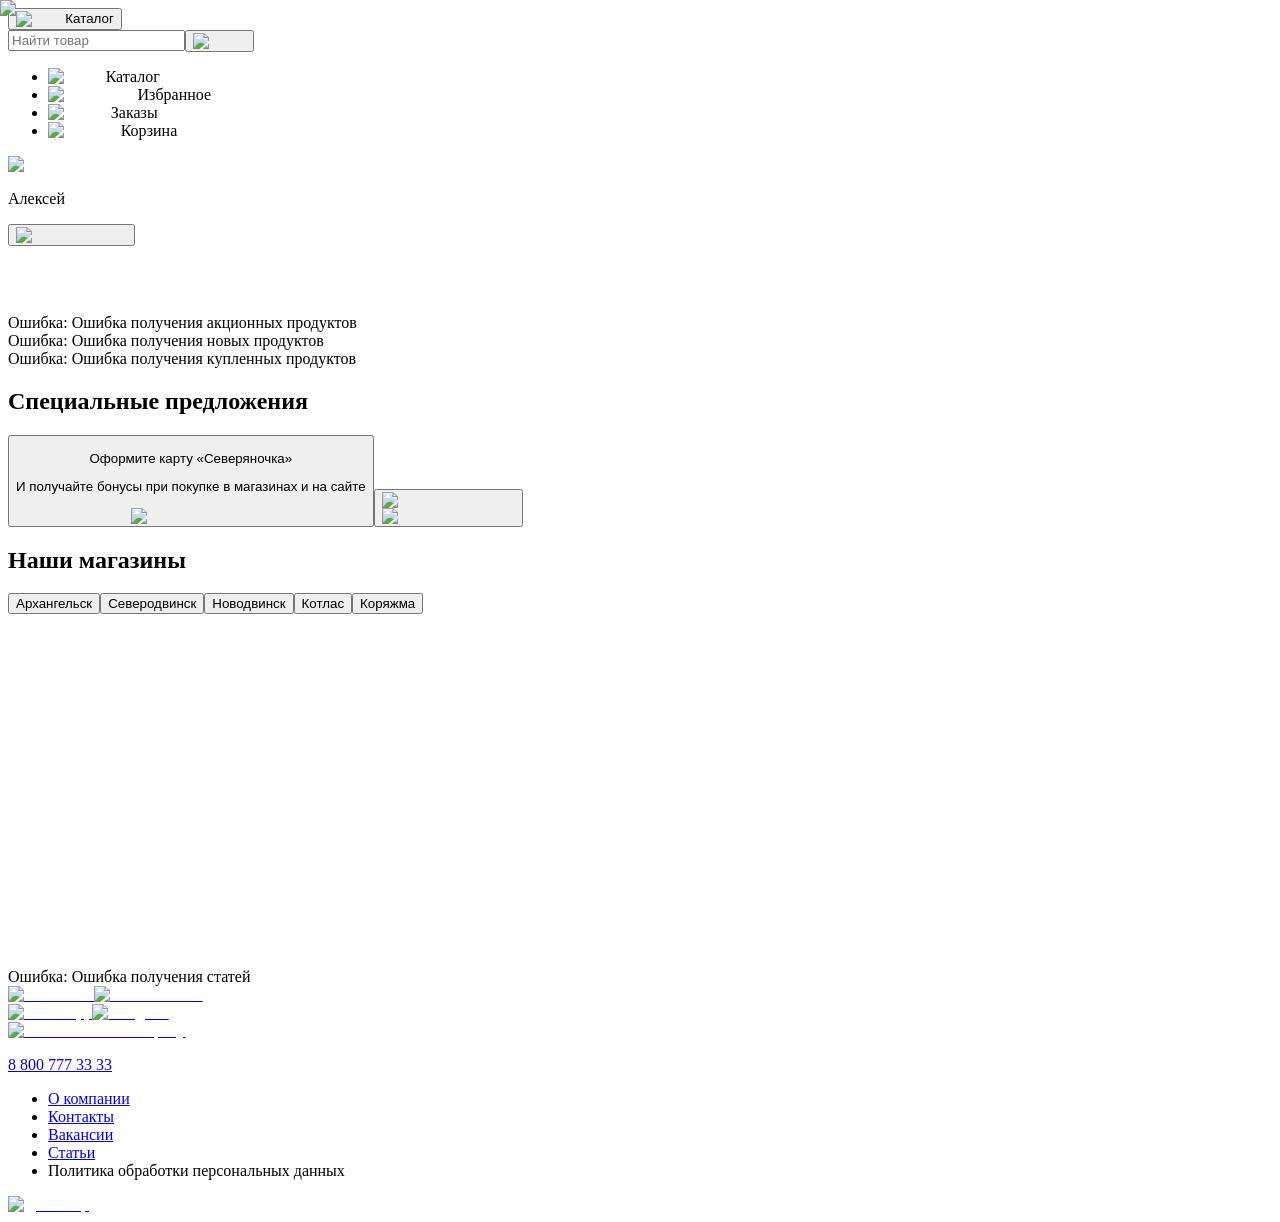
==== commit a70f61b0: "Updates" ====
--- a/index.html
+++ b/index.html
@@ -1 +1 @@
-<!DOCTYPE html><html lang="en"><head><meta charSet="utf-8"/><meta name="viewport" content="width=device-width, initial-scale=1"/><link rel="preload" as="image" href="/images/graphics/slide-2.jpeg"/><link rel="preload" as="image" href="/project_shop//_next/static/media/banner-action-mob-tab.0a7cc242.jpeg"/><link rel="preload" as="image" href="/project_shop//_next/static/media/banner-action-desk.2a0d36fb.jpeg"/><link rel="stylesheet" href="/project_shop/_next/static/css/5018b19698eaa0a1.css" data-precedence="next"/><link rel="preload" as="script" fetchPriority="low" href="/project_shop/_next/static/chunks/webpack-ad06b797334e1b43.js"/><script src="/project_shop/_next/static/chunks/4bd1b696-be681c3986f609d6.js" async=""></script><script src="/project_shop/_next/static/chunks/684-46b1378a9c23f78b.js" async=""></script><script src="/project_shop/_next/static/chunks/main-app-9ab5672d30df81bb.js" async=""></script><script src="/project_shop/_next/static/chunks/259-d4034cbd5d0f76ca.js" async=""></script><script src="/project_shop/_next/static/chunks/862-9d31877f7ccb6a96.js" async=""></script><script src="/project_shop/_next/static/chunks/app/page-4bfac223ea096d50.js" async=""></script><script src="/project_shop/_next/static/chunks/app/layout-0ffcb93e4afc98a5.js" async=""></script><title>Северяночка</title><meta name="description" content="Доставка и покупка продуктов питания"/><link rel="icon" href="/project_shop/favicon.ico" type="image/x-icon" sizes="16x16"/><script>document.querySelectorAll('body link[rel="icon"], body link[rel="apple-touch-icon"]').forEach(el => document.head.appendChild(el))</script><script src="/project_shop/_next/static/chunks/polyfills-42372ed130431b0a.js" noModule=""></script></head><body class="__variable_b5a6da font-sans"><header class="bg-white w-full md:shadow-(--shadow-default) relative z-10 flex flex-col md:flex-row md:gap-y-5 xl:gap-y-7 md:gap-10 md:p-2 justify-center"><div class="flex flex-row gap-4 xl:gap-10 py-2 px-4 items-center shadow-(--shadow-default) md:shadow-none"><a class="flex flex-row gap-3 items-center cursor-pointer" href="/project_shop"><div class="relative w-10 h-8 md:w-12 md:h-10 xl:w-10 xl:h-8"><img alt="Логотип" loading="lazy" decoding="async" data-nimg="fill" style="position:absolute;height:100%;width:100%;left:0;top:0;right:0;bottom:0;color:transparent" src="/icons-header/icon-logo.svg"/></div><div class="relative hidden lg:block w-25 h-3"><img alt="Северяночка" loading="lazy" decoding="async" data-nimg="fill" style="position:absolute;height:100%;width:100%;left:0;top:0;right:0;bottom:0;color:transparent" src="/icons-header/icon-text.png"/></div></a><div class="flex flex-row gap-4 flex-grow"><button class="bg-(--color-primary) hover:shadow-(--shadow-button-default) active:shadow-(--shadow-button-active) hidden md:flex w-10 p-2 gap-4 lg:w-35 cursor-pointer duration-300 rounded"><img alt="menu" loading="lazy" width="24" height="24" decoding="async" data-nimg="1" class="hidden md:block" style="color:transparent" src="/icons-header/icon-menu.svg"/><span class="text-base text-white hidden lg:block">Каталог</span></button><div class="relative min-w-[261px] flex-grow"><input type="text" placeholder="Найти товар" class="w-full h-10 rounded p-2 outline outline-(--color-primary) focus:shadow-(--shadow-button-default) text-[#8f8f8f] text-base leading-[150%]"/><button class="absolute top-2 right-2 cursor-pointer"><img alt="Поиск" loading="lazy" width="24" height="24" decoding="async" data-nimg="1" style="color:transparent" src="/project_shop//_next/static/media/icon-search.aa6bb175.svg"/></button></div></div></div><nav aria-label="Основное меню"><div class="h-14 md:h-auto fixed bottom-0 left-0 right-0 md:static flex flex-row justify-between items-center w-full px-4 py-2 shadow-(--shadow-default) md:shadow-none text-[8px] md:text-[12px] bg-white z-50"><ul class="flex flex-row gap-x-6 items-end"><li class="flex flex-col items-center gap-2.5 md:hidden w-11 cursor-pointer"><img alt="Меню" loading="lazy" width="24" height="24" decoding="async" data-nimg="1" class="object-contain w-6 h-6" style="color:transparent" src="/project_shop//_next/static/media/icon-menu-mob.5d471581.svg"/><span>Каталог</span></li><li class="flex flex-col items-center gap-2.5 w-11 cursor-pointer"><img alt="Избранное" loading="lazy" width="24" height="24" decoding="async" data-nimg="1" class="object-contain w-6 h-6" style="color:transparent" src="/project_shop//_next/static/media/icon-heart.d4fd1fd0.svg"/><span>Избранное</span></li><li class="flex flex-col items-center gap-2.5 w-11 cursor-pointer"><img alt="Заказы" loading="lazy" width="24" height="24" decoding="async" data-nimg="1" class="object-contain w-6 h-6" style="color:transparent" src="/project_shop//_next/static/media/icon-box.c37bf78b.svg"/><span>Заказы</span></li><li class="flex flex-col items-center gap-2.5 w-11 cursor-pointer"><img alt="Корзина" loading="lazy" width="24" height="24" decoding="async" data-nimg="1" class="object-contain w-6 h-6" style="color:transparent" src="/project_shop//_next/static/media/icon-cart.b5c3f0da.svg"/><span>Корзина</span></li></ul><div class="ml-6 p-2 flex flex-1 justify-end items-center gap-2.5"><img alt="Ваш профиль" loading="lazy" width="40" height="40" decoding="async" data-nimg="1" class="min-w-10 min-h-10" style="color:transparent" src="/project_shop//_next/static/media/avatar.4a30a9ea.png"/><p class="hidden xl:block cursor-pointer p-2.5">Алексей</p><button class="hidden xl:block cursor-pointer p-2"><img alt="Меню профиля" loading="lazy" width="24" height="24" decoding="async" data-nimg="1" style="color:transparent" src="/project_shop//_next/static/media/icon-arrow.b08f3492.svg"/></button></div></div></nav></header><main class="w-full mx-auto mb-20"><div class="relative h-20 md:h-40 xl:h-50 w-full mb-10 md:mb-15 xl:mb-20"><div class="absolute w-full h-full" style="opacity:0"><div class="relative bg-[url(&#x27;/images/graphics/pattern-slider.png&#x27;)] bg-repeat bg-contain overflow-hidden flex justify-center h-20 md:h-40 xl:h-50"><div class="absolute inset-0 bg-white/70"></div><div class="flex flex-row gap-x-2 xl:gap-x-4 items-center z-10 relative"><div class="relative hidden md:block md:w-50 md:h-33 xl:w-75 xl:h-50 top-7"><img alt="Слайд" loading="lazy" decoding="async" data-nimg="fill" style="position:absolute;height:100%;width:100%;left:0;top:0;right:0;bottom:0;color:transparent" src="/images/graphics/food.png"/></div><h2 class="text-lg md:text-2xl xl:text-5xl font-bold text-[#414141]">Доставка бесплатно от 1000 ₽</h2></div></div></div><div class="absolute w-full h-full" style="opacity:0"><div class="mb-10 md:mb-15 xl:mb-20 h-20 md:h-40 xl:h-50 w-full relative"><img alt="Слайд" decoding="async" data-nimg="fill" class="object-cover" style="position:absolute;height:100%;width:100%;left:0;top:0;right:0;bottom:0;color:transparent" src="/images/graphics/slide-2.jpeg"/></div></div></div><div class="px-[max(12px,calc((100%-1208px)/2))] flex flex-col gap-y-20 md:mb-25 xl:mb-30"><div class="text-red-500">Ошибка: <!-- -->Ошибка получения акционных продуктов</div><div class="text-red-500">Ошибка: <!-- -->Ошибка получения новых продуктов</div><div class="text-red-500">Ошибка: <!-- -->Ошибка получения купленных продуктов</div><section><div class="flex flex-col mb-4 md:mb-8 xl:mb-10 justify-between text-[#414141]"><div class="flex flex-col gap-4 md:w-[737px] xl:w-full mx-auto"><h2 class="text-2xl xl:text-4xl text-left font-bold mb-4 md:mb-8">Специальные предложения</h2><div class="flex flex-col md:flex-row gap-4 items-center xl:w-auto "><button class="text-left flex flex-row pt-5 pl-5 rounded bg-[#FCD5BA] w-[336px]  md:w-[352px] xl:w-[584px] h-[170px] xl:h-50 hover:shadow-(--shadow-card-shop) duration-300 relative overflow-hidden cursor-pointer"><div class="flex flex-col gap-1.5 w-[174px] xl:w-[258px] "><p class="text-xl xl:text-2xl font-bold">Оформите карту «Северяночка»</p><p class="text-xs xl:text-base">И получайте бонусы при покупке в магазинах и на сайте</p></div><img alt="Оформите карту" loading="lazy" width="220" height="110" decoding="async" data-nimg="1" class="absolute w-auto h-auto -top-3 -right-18.5 xl:-right-4 xl:-top-8 xl:w-[330px] xl:h-auto" style="color:transparent" src="/project_shop//_next/static/media/banner-card-image.d05b5be5.png"/></button><button class="relative w-full md:w-[353px] xl:w-[584px] h-[170px] xl:h-[200px] rounded overflow-hidden cursor-pointer hover:shadow-(--shadow-button-default) duration-300"><div class="xl:hidden w-full h-full"><img alt="Акционные товары" width="353" height="170" decoding="async" data-nimg="1" class="w-full h-full object-cover rounded" style="color:transparent" src="/project_shop//_next/static/media/banner-action-mob-tab.0a7cc242.jpeg"/></div><div class="hidden xl:block w-full h-full"><img alt="Акционные товары" width="584" height="200" decoding="async" data-nimg="1" class="w-full h-full object-cover rounded" style="color:transparent" src="/project_shop//_next/static/media/banner-action-desk.2a0d36fb.jpeg"/></div></button></div></div></div></section><section><div class="flex flex-col justify-center xl:max-w-[1208px] text-[#414141]"><h2 class="mb-4 md:mb-8 xl:mb-10 text-2xl xl:text-4xl text-left font-bold">Наши магазины</h2><div class="flex flex-wrap gap-x-2 gap-y-3 mb-5"><button class="p-2 text-xs justify-center items-center active:shadow-(--shadow-button-active) border-none rounded cursor-pointer transition-colors duration-300 bg-(--color-primary) text-white hover: shadow-(--shadow-button-default)">Архангельск</button><button class="p-2 text-xs justify-center items-center active:shadow-(--shadow-button-active) border-none rounded cursor-pointer transition-colors duration-300 bg-[#f3f2f1] hover:shadow-(--shadow-button-secondary)">Северодвинск</button><button class="p-2 text-xs justify-center items-center active:shadow-(--shadow-button-active) border-none rounded cursor-pointer transition-colors duration-300 bg-[#f3f2f1] hover:shadow-(--shadow-button-secondary)">Новодвинск</button><button class="p-2 text-xs justify-center items-center active:shadow-(--shadow-button-active) border-none rounded cursor-pointer transition-colors duration-300 bg-[#f3f2f1] hover:shadow-(--shadow-button-secondary)">Котлас</button><button class="p-2 text-xs justify-center items-center active:shadow-(--shadow-button-active) border-none rounded cursor-pointer transition-colors duration-300 bg-[#f3f2f1] hover:shadow-(--shadow-button-secondary)">Коряжма</button></div><div style="width:100%;height:354px"></div></div></section><div class="text-red-500">Ошибка: <!-- -->Ошибка получения статей</div></div></main><!--$--><!--/$--><!--$--><!--/$--><footer class="jsx-d25b5538eca830df bg-[#f9f4e2] mb-14 md:mb-0 bg-[url(&#x27;/images/graphics/pattern-footer.png&#x27;)] px-[max(12px,calc((100%-1208px)/2))] w-full"><div class="jsx-d25b5538eca830df px-7 py-10 grid-container gap-6 text-[#414141] md:gap-x-10 items-center"><div class="jsx-d25b5538eca830df logo"><a class="relative w-23 h-16 md:w-16 md:h-11 block" href="/project_shop"><img alt="Логотип" loading="lazy" decoding="async" data-nimg="fill" style="position:absolute;height:100%;width:100%;left:0;top:0;right:0;bottom:0;color:transparent" src="/icons-footer/logo-footer.png"/></a></div><div class="jsx-d25b5538eca830df social flex flex-row gap-x-5 md:flex-col xl:flex-row gap-y-3 justify-between"><div class="jsx-d25b5538eca830df flex gap-x-5 items-start"><a href="https://vk.com" target="_blank" rel="noopener noreferrer" class="jsx-d25b5538eca830df"><img alt="VKontakte" loading="lazy" width="24" height="24" decoding="async" data-nimg="1" class="hover:opacity-80 transition-opacity duration-300" style="color:transparent" src="/icons-footer/VK.svg"/></a><a href="https://ok.ru" target="_blank" rel="noopener noreferrer" class="jsx-d25b5538eca830df"><img alt="Odnoklassniki" loading="lazy" width="24" height="24" decoding="async" data-nimg="1" class="hover:opacity-80 transition-opacity duration-300" style="color:transparent" src="/icons-footer/OK.svg"/></a></div><div class="jsx-d25b5538eca830df flex gap-x-5 items-start"><a href="https://wa.me/78007773333" target="_blank" rel="noopener noreferrer" class="jsx-d25b5538eca830df"><img alt="WhatsApp" loading="lazy" width="24" height="24" decoding="async" data-nimg="1" class="hover:opacity-80 transition-opacity duration-300" style="color:transparent" src="/icons-footer/wa.svg"/></a><a href="https://t.me/alexeirybak" target="_blank" rel="noopener noreferrer" class="jsx-d25b5538eca830df"><img alt="Telegram" loading="lazy" width="24" height="24" decoding="async" data-nimg="1" class="hover:opacity-80 transition-opacity duration-300" style="color:transparent" src="/icons-footer/telegram.svg"/></a></div></div><div class="jsx-d25b5538eca830df phone"><a href="tel:+78007773333" class="jsx-d25b5538eca830df flex items-center gap-x-2 hover:opacity-80 transition-opacity duration-300"><img alt="Позвонить по телефону" loading="lazy" width="20" height="20" decoding="async" data-nimg="1" class="hover:opacity-80 transition-opacity duration-300" style="color:transparent" src="/icons-footer/phone.svg"/><p class="jsx-d25b5538eca830df text-base hover:text-black duration-300">8 800 777 33 33</p></a></div><nav class="jsx-d25b5538eca830df nav"><ul class="jsx-d25b5538eca830df flex flex-wrap gap-x-8 text-xs gap-4 xl:gap-y-2 md:gap-x-10"><li class="jsx-d25b5538eca830df hover:text-black cursor-pointer"><a href="#">О компании</a></li><li class="jsx-d25b5538eca830df hover:text-black cursor-pointer"><a href="#">Контакты</a></li><li class="jsx-d25b5538eca830df hover:text-black cursor-pointer"><a href="#">Вакансии</a></li><li class="jsx-d25b5538eca830df hover:text-black cursor-pointer"><a href="#">Статьи</a></li><li class="jsx-d25b5538eca830df hover:text-black cursor-pointer">Политика обработки персональных данных</li></ul></nav><div class="jsx-d25b5538eca830df design"><a href="https://zasovskiy.ru/" target="_blank" class="jsx-d25b5538eca830df"><img alt="Дизайнер" loading="lazy" width="152" height="18" decoding="async" data-nimg="1" style="color:transparent" src="/icons-footer/design.png"/></a></div></div></footer><script src="/project_shop/_next/static/chunks/webpack-ad06b797334e1b43.js" async=""></script><script>(self.__next_f=self.__next_f||[]).push([0])</script><script>self.__next_f.push([1,"1:\"$Sreact.fragment\"\n2:I[6874,[\"259\",\"static/chunks/259-d4034cbd5d0f76ca.js\",\"862\",\"static/chunks/862-9d31877f7ccb6a96.js\",\"974\",\"static/chunks/app/page-4bfac223ea096d50.js\"],\"\"]\n3:I[3063,[\"259\",\"static/chunks/259-d4034cbd5d0f76ca.js\",\"862\",\"static/chunks/862-9d31877f7ccb6a96.js\",\"974\",\"static/chunks/app/page-4bfac223ea096d50.js\"],\"Image\"]\n4:I[7555,[],\"\"]\n5:I[1295,[],\"\"]\n6:I[6821,[\"259\",\"static/chunks/259-d4034cbd5d0f76ca.js\",\"177\",\"static/chunks/app/layout-0ffcb93e4afc98a5.js\"],\"default\"]\n7:I[4290,[\"259\",\"static/chunks/259-d4034cbd5d0f76ca.js\",\"862\",\"static/chunks/862-9d31877f7ccb6a96.js\",\"974\",\"static/chunks/app/page-4bfac223ea096d50.js\"],\"default\"]\nb:I[4781,[\"259\",\"static/chunks/259-d4034cbd5d0f76ca.js\",\"862\",\"static/chunks/862-9d31877f7ccb6a96.js\",\"974\",\"static/chunks/app/page-4bfac223ea096d50.js\"],\"default\"]\nd:I[9665,[],\"MetadataBoundary\"]\nf:I[9665,[],\"OutletBoundary\"]\n12:I[4911,[],\"AsyncMetadataOutlet\"]\n14:I[9665,[],\"ViewportBoundary\"]\n16:I[6614,[],\"\"]\n:HL[\"/project_shop/_next/static/css/5018b19698eaa0a1.css\",\"style\"]\n"])</script><script>self.__next_f.push([1,"0:{\"P\":null,\"b\":\"6XaE4pdgz7tKzkZQYgNVm\",\"p\":\"/project_shop\",\"c\":[\"\",\"\"],\"i\":false,\"f\":[[[\"\",{\"children\":[\"__PAGE__\",{}]},\"$undefined\",\"$undefined\",true],[\"\",[\"$\",\"$1\",\"c\",{\"children\":[[[\"$\",\"link\",\"0\",{\"rel\":\"stylesheet\",\"href\":\"/project_shop/_next/static/css/5018b19698eaa0a1.css\",\"precedence\":\"next\",\"crossOrigin\":\"$undefined\",\"nonce\":\"$undefined\"}]],[\"$\",\"html\",null,{\"lang\":\"en\",\"children\":[\"$\",\"body\",null,{\"className\":\"__variable_b5a6da font-sans\",\"children\":[[\"$\",\"header\",null,{\"className\":\"bg-white w-full md:shadow-(--shadow-default) relative z-10 flex flex-col md:flex-row md:gap-y-5 xl:gap-y-7 md:gap-10 md:p-2 justify-center\",\"children\":[[\"$\",\"div\",null,{\"className\":\"flex flex-row gap-4 xl:gap-10 py-2 px-4 items-center shadow-(--shadow-default) md:shadow-none\",\"children\":[[\"$\",\"$L2\",null,{\"href\":\"/\",\"className\":\"flex flex-row gap-3 items-center cursor-pointer\",\"children\":[[\"$\",\"div\",null,{\"className\":\"relative w-10 h-8 md:w-12 md:h-10 xl:w-10 xl:h-8\",\"children\":[\"$\",\"$L3\",null,{\"src\":\"/icons-header/icon-logo.svg\",\"alt\":\"Логотип\",\"fill\":true}]}],[\"$\",\"div\",null,{\"className\":\"relative hidden lg:block w-25 h-3\",\"children\":[\"$\",\"$L3\",null,{\"src\":\"/icons-header/icon-text.png\",\"alt\":\"Северяночка\",\"fill\":true,\"sizes\":\"100px\"}]}]]}],[\"$\",\"div\",null,{\"className\":\"flex flex-row gap-4 flex-grow\",\"children\":[[\"$\",\"button\",null,{\"className\":\"bg-(--color-primary) hover:shadow-(--shadow-button-default) active:shadow-(--shadow-button-active) hidden md:flex w-10 p-2 gap-4 lg:w-35 cursor-pointer duration-300 rounded\",\"children\":[[\"$\",\"$L3\",null,{\"src\":\"/icons-header/icon-menu.svg\",\"alt\":\"menu\",\"width\":24,\"height\":24,\"className\":\"hidden md:block\"}],[\"$\",\"span\",null,{\"className\":\"text-base text-white hidden lg:block\",\"children\":\"Каталог\"}]]}],[\"$\",\"div\",null,{\"className\":\"relative min-w-[261px] flex-grow\",\"children\":[[\"$\",\"input\",null,{\"type\":\"text\",\"placeholder\":\"Найти товар\",\"className\":\"w-full h-10 rounded p-2 outline outline-(--color-primary) focus:shadow-(--shadow-button-default) text-[#8f8f8f] text-base leading-[150%]\"}],[\"$\",\"button\",null,{\"className\":\"absolute top-2 right-2 cursor-pointer\",\"children\":[\"$\",\"$L3\",null,{\"src\":{\"src\":\"/project_shop//_next/static/media/icon-search.aa6bb175.svg\",\"height\":24,\"width\":24,\"blurWidth\":0,\"blurHeight\":0},\"alt\":\"Поиск\",\"width\":24,\"height\":24}]}]]}]]}]]}],[\"$\",\"nav\",null,{\"aria-label\":\"Основное меню\",\"children\":[\"$\",\"div\",null,{\"className\":\"h-14 md:h-auto fixed bottom-0 left-0 right-0 md:static flex flex-row justify-between items-center w-full px-4 py-2 shadow-(--shadow-default) md:shadow-none text-[8px] md:text-[12px] bg-white z-50\",\"children\":[[\"$\",\"ul\",null,{\"className\":\"flex flex-row gap-x-6 items-end\",\"children\":[[\"$\",\"li\",null,{\"className\":\"flex flex-col items-center gap-2.5 md:hidden w-11 cursor-pointer\",\"children\":[[\"$\",\"$L3\",null,{\"src\":{\"src\":\"/project_shop//_next/static/media/icon-menu-mob.5d471581.svg\",\"height\":24,\"width\":24,\"blurWidth\":0,\"blurHeight\":0},\"alt\":\"Меню\",\"width\":24,\"height\":24,\"className\":\"object-contain w-6 h-6\"}],[\"$\",\"span\",null,{\"children\":\"Каталог\"}]]}],[\"$\",\"li\",null,{\"className\":\"flex flex-col items-center gap-2.5 w-11 cursor-pointer\",\"children\":[[\"$\",\"$L3\",null,{\"src\":{\"src\":\"/project_shop//_next/static/media/icon-heart.d4fd1fd0.svg\",\"height\":19,\"width\":22,\"blurWidth\":0,\"blurHeight\":0},\"alt\":\"Избранное\",\"width\":24,\"height\":24,\"className\":\"object-contain w-6 h-6\"}],[\"$\",\"span\",null,{\"children\":\"Избранное\"}]]}],[\"$\",\"li\",null,{\"className\":\"flex flex-col items-center gap-2.5 w-11 cursor-pointer\",\"children\":[[\"$\",\"$L3\",null,{\"src\":{\"src\":\"/project_shop//_next/static/media/icon-box.c37bf78b.svg\",\"height\":24,\"width\":24,\"blurWidth\":0,\"blurHeight\":0},\"alt\":\"Заказы\",\"width\":24,\"height\":24,\"className\":\"object-contain w-6 h-6\"}],[\"$\",\"span\",null,{\"children\":\"Заказы\"}]]}],[\"$\",\"li\",null,{\"className\":\"flex flex-col items-center gap-2.5 w-11 cursor-pointer\",\"children\":[[\"$\",\"$L3\",null,{\"src\":{\"src\":\"/project_shop//_next/static/media/icon-cart.b5c3f0da.svg\",\"height\":28,\"width\":24,\"blurWidth\":0,\"blurHeight\":0},\"alt\":\"Корзина\",\"width\":24,\"height\":24,\"className\":\"object-contain w-6 h-6\"}],[\"$\",\"span\",null,{\"children\":\"Корзина\"}]]}]]}],[\"$\",\"div\",null,{\"className\":\"ml-6 p-2 flex flex-1 justify-end items-center gap-2.5\",\"children\":[[\"$\",\"$L3\",null,{\"src\":{\"src\":\"/project_shop//_next/static/media/avatar.4a30a9ea.png\",\"height\":40,\"width\":40,\"blurDataURL\":\"[data-uri]\",\"blurWidth\":8,\"blurHeight\":8},\"alt\":\"Ваш профиль\",\"width\":40,\"height\":40,\"className\":\"min-w-10 min-h-10\"}],[\"$\",\"p\",null,{\"className\":\"hidden xl:block cursor-pointer p-2.5\",\"children\":\"Алексей\"}],[\"$\",\"button\",null,{\"className\":\"hidden xl:block cursor-pointer p-2\",\"children\":[\"$\",\"$L3\",null,{\"src\":{\"src\":\"/project_shop//_next/static/media/icon-arrow.b08f3492.svg\",\"height\":24,\"width\":24,\"blurWidth\":0,\"blurHeight\":0},\"alt\":\"Меню профиля\",\"width\":24,\"height\":24,\"sizes\":\"24px\"}]}]]}]]}]}]]}],[\"$\",\"$L4\",null,{\"parallelRouterKey\":\"children\",\"error\":\"$undefined\",\"errorStyles\":\"$undefined\",\"errorScripts\":\"$undefined\",\"template\":[\"$\",\"$L5\",null,{}],\"templateStyles\":\"$undefined\",\"templateScripts\":\"$undefined\",\"notFound\":[[[\"$\",\"title\",null,{\"children\":\"404: This page could not be found.\"}],[\"$\",\"div\",null,{\"style\":{\"fontFamily\":\"system-ui,\\\"Segoe UI\\\",Roboto,Helvetica,Arial,sans-serif,\\\"Apple Color Emoji\\\",\\\"Segoe UI Emoji\\\"\",\"height\":\"100vh\",\"textAlign\":\"center\",\"display\":\"flex\",\"flexDirection\":\"column\",\"alignItems\":\"center\",\"justifyContent\":\"center\"},\"children\":[\"$\",\"div\",null,{\"children\":[[\"$\",\"style\",null,{\"dangerouslySetInnerHTML\":{\"__html\":\"body{color:#000;background:#fff;margin:0}.next-error-h1{border-right:1px solid rgba(0,0,0,.3)}@media (prefers-color-scheme:dark){body{color:#fff;background:#000}.next-error-h1{border-right:1px solid rgba(255,255,255,.3)}}\"}}],[\"$\",\"h1\",null,{\"className\":\"next-error-h1\",\"style\":{\"display\":\"inline-block\",\"margin\":\"0 20px 0 0\",\"padding\":\"0 23px 0 0\",\"fontSize\":24,\"fontWeight\":500,\"verticalAlign\":\"top\",\"lineHeight\":\"49px\"},\"children\":404}],[\"$\",\"div\",null,{\"style\":{\"display\":\"inline-block\"},\"children\":[\"$\",\"h2\",null,{\"style\":{\"fontSize\":14,\"fontWeight\":400,\"lineHeight\":\"49px\",\"margin\":0},\"children\":\"This page could not be found.\"}]}]]}]}]],[]],\"forbidden\":\"$undefined\",\"unauthorized\":\"$undefined\"}],[\"$\",\"$L6\",null,{}]]}]}]]}],{\"children\":[\"__PAGE__\",[\"$\",\"$1\",\"c\",{\"children\":[[\"$\",\"main\",null,{\"className\":\"w-full mx-auto mb-20\",\"children\":[[\"$\",\"$L7\",null,{}],[\"$\",\"div\",null,{\"className\":\"px-[max(12px,calc((100%-1208px)/2))] flex flex-col gap-y-20 md:mb-25 xl:mb-30\",\"children\":[\"$L8\",\"$L9\",\"$La\",[\"$\",\"section\",null,{\"children\":[\"$\",\"div\",null,{\"className\":\"flex flex-col mb-4 md:mb-8 xl:mb-10 justify-between text-[#414141]\",\"children\":[\"$\",\"div\",null,{\"className\":\"flex flex-col gap-4 md:w-[737px] xl:w-full mx-auto\",\"children\":[[\"$\",\"h2\",null,{\"className\":\"text-2xl xl:text-4xl text-left font-bold mb-4 md:mb-8\",\"children\":\"Специальные предложения\"}],[\"$\",\"div\",null,{\"className\":\"flex flex-col md:flex-row gap-4 items-center xl:w-auto \",\"children\":[[\"$\",\"button\",null,{\"className\":\"text-left flex flex-row pt-5 pl-5 rounded bg-[#FCD5BA] w-[336px]  md:w-[352px] xl:w-[584px] h-[170px] xl:h-50 hover:shadow-(--shadow-card-shop) duration-300 relative overflow-hidden cursor-pointer\",\"children\":[[\"$\",\"div\",null,{\"className\":\"flex flex-col gap-1.5 w-[174px] xl:w-[258px] \",\"children\":[[\"$\",\"p\",null,{\"className\":\"text-xl xl:text-2xl font-bold\",\"children\":\"Оформите карту «Северяночка»\"}],[\"$\",\"p\",null,{\"className\":\"text-xs xl:text-base\",\"children\":\"И получайте бонусы при покупке в магазинах и на сайте\"}]]}],[\"$\",\"$L3\",null,{\"src\":{\"src\":\"/project_shop//_next/static/media/banner-card-image.d05b5be5.png\",\"height\":274,\"width\":324,\"blurDataURL\":\"[data-uri]\",\"blurWidth\":8,\"blurHeight\":7},\"alt\":\"Оформите карту\",\"width\":220,\"height\":110,\"className\":\"absolute w-auto h-auto -top-3 -right-18.5 xl:-right-4 xl:-top-8 xl:w-[330px] xl:h-auto\"}]]}],[\"$\",\"button\",null,{\"className\":\"relative w-full md:w-[353px] xl:w-[584px] h-[170px] xl:h-[200px] rounded overflow-hidden cursor-pointer hover:shadow-(--shadow-button-default) duration-300\",\"children\":[[\"$\",\"div\",null,{\"className\":\"xl:hidden w-full h-full\",\"children\":[\"$\",\"$L3\",null,{\"src\":{\"src\":\"/project_shop//_next/static/media/banner-action-mob-tab.0a7cc242.jpeg\",\"height\":170,\"width\":336,\"blurDataURL\":\"[data-uri]\",\"blurWidth\":8,\"blurHeight\":4},\"alt\":\"Акционные товары\",\"width\":353,\"height\":170,\"className\":\"w-full h-full object-cover rounded\",\"priority\":true}]}],[\"$\",\"div\",null,{\"className\":\"hidden xl:block w-full h-full\",\"children\":[\"$\",\"$L3\",null,{\"src\":{\"src\":\"/project_shop//_next/static/media/banner-action-desk.2a0d36fb.jpeg\",\"height\":200,\"width\":584,\"blurDataURL\":\"[data-uri]\",\"blurWidth\":8,\"blurHeight\":3},\"alt\":\"Акционные товары\",\"width\":584,\"height\":200,\"className\":\"w-full h-full object-cover rounded\",\"priority\":true}]}]]}]]}]]}]}]}],[\"$\",\"$Lb\",null,{}],\"$Lc\"]}]]}],[\"$\",\"$Ld\",null,{\"children\":\"$Le\"}],null,[\"$\",\"$Lf\",null,{\"children\":[\"$L10\",\"$L11\",[\"$\",\"$L12\",null,{\"promise\":\"$@13\"}]]}]]}],{},null,false]},null,false],[\"$\",\"$1\",\"h\",{\"children\":[null,[\"$\",\"$1\",\"2fHZpHofaxVs6_hMYaftg\",{\"children\":[[\"$\",\"$L14\",null,{\"children\":\"$L15\"}],null]}],null]}],false]],\"m\":\"$undefined\",\"G\":[\"$16\",\"$undefined\"],\"s\":false,\"S\":true}\n"])</script><script>self.__next_f.push([1,"17:\"$Sreact.suspense\"\n18:I[4911,[],\"AsyncMetadata\"]\ne:[\"$\",\"$17\",null,{\"fallback\":null,\"children\":[\"$\",\"$L18\",null,{\"promise\":\"$@19\"}]}]\n"])</script><script>self.__next_f.push([1,"11:null\n"])</script><script>self.__next_f.push([1,"15:[[\"$\",\"meta\",\"0\",{\"charSet\":\"utf-8\"}],[\"$\",\"meta\",\"1\",{\"name\":\"viewport\",\"content\":\"width=device-width, initial-scale=1\"}]]\n10:null\n"])</script><script>self.__next_f.push([1,"19:{\"metadata\":[[\"$\",\"title\",\"0\",{\"children\":\"Северяночка\"}],[\"$\",\"meta\",\"1\",{\"name\":\"description\",\"content\":\"Доставка и покупка продуктов питания\"}],[\"$\",\"link\",\"2\",{\"rel\":\"icon\",\"href\":\"/project_shop/favicon.ico\",\"type\":\"image/x-icon\",\"sizes\":\"16x16\"}]],\"error\":null,\"digest\":\"$undefined\"}\n13:{\"metadata\":\"$19:metadata\",\"error\":null,\"digest\":\"$undefined\"}\n"])</script><script>self.__next_f.push([1,"8:[\"$\",\"div\",null,{\"className\":\"text-red-500\",\"children\":[\"Ошибка: \",\"Ошибка получения акционных продуктов\"]}]\n9:[\"$\",\"div\",null,{\"className\":\"text-red-500\",\"children\":[\"Ошибка: \",\"Ошибка получения новых продуктов\"]}]\na:[\"$\",\"div\",null,{\"className\":\"text-red-500\",\"children\":[\"Ошибка: \",\"Ошибка получения купленных продуктов\"]}]\nc:[\"$\",\"div\",null,{\"className\":\"text-red-500\",\"children\":[\"Ошибка: \",\"Ошибка получения статей\"]}]\n"])</script></body></html>+<!DOCTYPE html><html lang="en"><head><meta charSet="utf-8"/><meta name="viewport" content="width=device-width, initial-scale=1"/><link rel="preload" as="image" href="project_shop/images/graphics/slide-2.jpeg"/><link rel="preload" as="image" href="/project_shop//_next/static/media/banner-action-mob-tab.0a7cc242.jpeg"/><link rel="preload" as="image" href="/project_shop//_next/static/media/banner-action-desk.2a0d36fb.jpeg"/><link rel="stylesheet" href="/project_shop/_next/static/css/497d9471fdc3dad4.css" data-precedence="next"/><link rel="preload" as="script" fetchPriority="low" href="/project_shop/_next/static/chunks/webpack-ad06b797334e1b43.js"/><script src="/project_shop/_next/static/chunks/4bd1b696-be681c3986f609d6.js" async=""></script><script src="/project_shop/_next/static/chunks/684-46b1378a9c23f78b.js" async=""></script><script src="/project_shop/_next/static/chunks/main-app-9ab5672d30df81bb.js" async=""></script><script src="/project_shop/_next/static/chunks/259-d4034cbd5d0f76ca.js" async=""></script><script src="/project_shop/_next/static/chunks/862-9d31877f7ccb6a96.js" async=""></script><script src="/project_shop/_next/static/chunks/app/page-429835783cd447d5.js" async=""></script><script src="/project_shop/_next/static/chunks/app/layout-4aff07d3ad68fc5a.js" async=""></script><title>Северяночка</title><meta name="description" content="Доставка и покупка продуктов питания"/><link rel="icon" href="/project_shop/favicon.ico" type="image/x-icon" sizes="16x16"/><script>document.querySelectorAll('body link[rel="icon"], body link[rel="apple-touch-icon"]').forEach(el => document.head.appendChild(el))</script><script src="/project_shop/_next/static/chunks/polyfills-42372ed130431b0a.js" noModule=""></script></head><body class="__variable_b5a6da font-sans"><header class="bg-white w-full md:shadow-(--shadow-default) relative z-10 flex flex-col md:flex-row md:gap-y-5 xl:gap-y-7 md:gap-10 md:p-2 justify-center"><div class="flex flex-row gap-4 xl:gap-10 py-2 px-4 items-center shadow-(--shadow-default) md:shadow-none"><a class="flex flex-row gap-3 items-center cursor-pointer" href="/project_shop"><div class="relative w-10 h-8 md:w-12 md:h-10 xl:w-10 xl:h-8"><img alt="Логотип" loading="lazy" decoding="async" data-nimg="fill" style="position:absolute;height:100%;width:100%;left:0;top:0;right:0;bottom:0;color:transparent" src="project_shop/icons-header/icon-logo.svg"/></div><div class="relative hidden lg:block w-25 h-3"><img alt="Северяночка" loading="lazy" decoding="async" data-nimg="fill" style="position:absolute;height:100%;width:100%;left:0;top:0;right:0;bottom:0;color:transparent" src="project_shop/icons-header/icon-text.png"/></div></a><div class="flex flex-row gap-4 flex-grow"><button class="bg-(--color-primary) hover:shadow-(--shadow-button-default) active:shadow-(--shadow-button-active) hidden md:flex w-10 p-2 gap-4 lg:w-35 cursor-pointer duration-300 rounded"><img alt="menu" loading="lazy" width="24" height="24" decoding="async" data-nimg="1" class="hidden md:block" style="color:transparent" src="project_shop/icons-header/icon-menu.svg"/><span class="text-base text-white hidden lg:block">Каталог</span></button><div class="relative min-w-[261px] flex-grow"><input type="text" placeholder="Найти товар" class="w-full h-10 rounded p-2 outline outline-(--color-primary) focus:shadow-(--shadow-button-default) text-[#8f8f8f] text-base leading-[150%]"/><button class="absolute top-2 right-2 cursor-pointer"><img alt="Поиск" loading="lazy" width="24" height="24" decoding="async" data-nimg="1" style="color:transparent" src="/project_shop//_next/static/media/icon-search.aa6bb175.svg"/></button></div></div></div><nav aria-label="Основное меню"><div class="h-14 md:h-auto fixed bottom-0 left-0 right-0 md:static flex flex-row justify-between items-center w-full px-4 py-2 shadow-(--shadow-default) md:shadow-none text-[8px] md:text-[12px] bg-white z-50"><ul class="flex flex-row gap-x-6 items-end"><li class="flex flex-col items-center gap-2.5 md:hidden w-11 cursor-pointer"><img alt="Меню" loading="lazy" width="24" height="24" decoding="async" data-nimg="1" class="object-contain w-6 h-6" style="color:transparent" src="/project_shop//_next/static/media/icon-menu-mob.5d471581.svg"/><span>Каталог</span></li><li class="flex flex-col items-center gap-2.5 w-11 cursor-pointer"><img alt="Избранное" loading="lazy" width="24" height="24" decoding="async" data-nimg="1" class="object-contain w-6 h-6" style="color:transparent" src="/project_shop//_next/static/media/icon-heart.d4fd1fd0.svg"/><span>Избранное</span></li><li class="flex flex-col items-center gap-2.5 w-11 cursor-pointer"><img alt="Заказы" loading="lazy" width="24" height="24" decoding="async" data-nimg="1" class="object-contain w-6 h-6" style="color:transparent" src="/project_shop//_next/static/media/icon-box.c37bf78b.svg"/><span>Заказы</span></li><li class="flex flex-col items-center gap-2.5 w-11 cursor-pointer"><img alt="Корзина" loading="lazy" width="24" height="24" decoding="async" data-nimg="1" class="object-contain w-6 h-6" style="color:transparent" src="/project_shop//_next/static/media/icon-cart.b5c3f0da.svg"/><span>Корзина</span></li></ul><div class="ml-6 p-2 flex flex-1 justify-end items-center gap-2.5"><img alt="Ваш профиль" loading="lazy" width="40" height="40" decoding="async" data-nimg="1" class="min-w-10 min-h-10" style="color:transparent" src="/project_shop//_next/static/media/avatar.4a30a9ea.png"/><p class="hidden xl:block cursor-pointer p-2.5">Алексей</p><button class="hidden xl:block cursor-pointer p-2"><img alt="Меню профиля" loading="lazy" width="24" height="24" decoding="async" data-nimg="1" style="color:transparent" src="/project_shop//_next/static/media/icon-arrow.b08f3492.svg"/></button></div></div></nav></header><main class="w-full mx-auto mb-20"><div class="relative h-20 md:h-40 xl:h-50 w-full mb-10 md:mb-15 xl:mb-20"><div class="absolute w-full h-full" style="opacity:0"><div class="relative bg-[url(&#x27;/images/graphics/pattern-slider.png&#x27;)] bg-repeat bg-contain overflow-hidden flex justify-center h-20 md:h-40 xl:h-50"><div class="absolute inset-0 bg-white/70"></div><div class="flex flex-row gap-x-2 xl:gap-x-4 items-center z-10 relative"><div class="relative hidden md:block md:w-50 md:h-33 xl:w-75 xl:h-50 top-7"><img alt="Слайд" loading="lazy" decoding="async" data-nimg="fill" style="position:absolute;height:100%;width:100%;left:0;top:0;right:0;bottom:0;color:transparent" src="project_shop/images/graphics/food.png"/></div><h2 class="text-lg md:text-2xl xl:text-5xl font-bold text-[#414141]">Доставка бесплатно от 1000 ₽</h2></div></div></div><div class="absolute w-full h-full" style="opacity:0"><div class="mb-10 md:mb-15 xl:mb-20 h-20 md:h-40 xl:h-50 w-full relative"><img alt="Слайд" decoding="async" data-nimg="fill" class="object-cover" style="position:absolute;height:100%;width:100%;left:0;top:0;right:0;bottom:0;color:transparent" src="project_shop/images/graphics/slide-2.jpeg"/></div></div></div><div class="px-[max(12px,calc((100%-1208px)/2))] flex flex-col gap-y-20 md:mb-25 xl:mb-30"><div class="text-red-500">Ошибка: <!-- -->Ошибка получения акционных продуктов</div><div class="text-red-500">Ошибка: <!-- -->Ошибка получения новых продуктов</div><div class="text-red-500">Ошибка: <!-- -->Ошибка получения купленных продуктов</div><section><div class="flex flex-col mb-4 md:mb-8 xl:mb-10 justify-between text-[#414141]"><div class="flex flex-col gap-4 md:w-[737px] xl:w-full mx-auto"><h2 class="text-2xl xl:text-4xl text-left font-bold mb-4 md:mb-8">Специальные предложения</h2><div class="flex flex-col md:flex-row gap-4 items-center xl:w-auto "><button class="text-left flex flex-row pt-5 pl-5 rounded bg-[#FCD5BA] w-[336px]  md:w-[352px] xl:w-[584px] h-[170px] xl:h-50 hover:shadow-(--shadow-card-shop) duration-300 relative overflow-hidden cursor-pointer"><div class="flex flex-col gap-1.5 w-[174px] xl:w-[258px] "><p class="text-xl xl:text-2xl font-bold">Оформите карту «Северяночка»</p><p class="text-xs xl:text-base">И получайте бонусы при покупке в магазинах и на сайте</p></div><img alt="Оформите карту" loading="lazy" width="220" height="110" decoding="async" data-nimg="1" class="absolute w-auto h-auto -top-3 -right-18.5 xl:-right-4 xl:-top-8 xl:w-[330px] xl:h-auto" style="color:transparent" src="/project_shop//_next/static/media/banner-card-image.d05b5be5.png"/></button><button class="relative w-full md:w-[353px] xl:w-[584px] h-[170px] xl:h-[200px] rounded overflow-hidden cursor-pointer hover:shadow-(--shadow-button-default) duration-300"><div class="xl:hidden w-full h-full"><img alt="Акционные товары" width="353" height="170" decoding="async" data-nimg="1" class="w-full h-full object-cover rounded" style="color:transparent" src="/project_shop//_next/static/media/banner-action-mob-tab.0a7cc242.jpeg"/></div><div class="hidden xl:block w-full h-full"><img alt="Акционные товары" width="584" height="200" decoding="async" data-nimg="1" class="w-full h-full object-cover rounded" style="color:transparent" src="/project_shop//_next/static/media/banner-action-desk.2a0d36fb.jpeg"/></div></button></div></div></div></section><section><div class="flex flex-col justify-center xl:max-w-[1208px] text-[#414141]"><h2 class="mb-4 md:mb-8 xl:mb-10 text-2xl xl:text-4xl text-left font-bold">Наши магазины</h2><div class="flex flex-wrap gap-x-2 gap-y-3 mb-5"><button class="p-2 text-xs justify-center items-center active:shadow-(--shadow-button-active) border-none rounded cursor-pointer transition-colors duration-300 bg-(--color-primary) text-white hover: shadow-(--shadow-button-default)">Архангельск</button><button class="p-2 text-xs justify-center items-center active:shadow-(--shadow-button-active) border-none rounded cursor-pointer transition-colors duration-300 bg-[#f3f2f1] hover:shadow-(--shadow-button-secondary)">Северодвинск</button><button class="p-2 text-xs justify-center items-center active:shadow-(--shadow-button-active) border-none rounded cursor-pointer transition-colors duration-300 bg-[#f3f2f1] hover:shadow-(--shadow-button-secondary)">Новодвинск</button><button class="p-2 text-xs justify-center items-center active:shadow-(--shadow-button-active) border-none rounded cursor-pointer transition-colors duration-300 bg-[#f3f2f1] hover:shadow-(--shadow-button-secondary)">Котлас</button><button class="p-2 text-xs justify-center items-center active:shadow-(--shadow-button-active) border-none rounded cursor-pointer transition-colors duration-300 bg-[#f3f2f1] hover:shadow-(--shadow-button-secondary)">Коряжма</button></div><div style="width:100%;height:354px"></div></div></section><div class="text-red-500">Ошибка: <!-- -->Ошибка получения статей</div></div></main><!--$--><!--/$--><!--$--><!--/$--><footer class="jsx-d25b5538eca830df bg-[#f9f4e2] mb-14 md:mb-0  px-[max(12px,calc((100%-1208px)/2))] w-full"><div class="jsx-d25b5538eca830df px-7 py-10 grid-container gap-6 text-[#414141] md:gap-x-10 items-center"><div class="jsx-d25b5538eca830df logo"><a class="relative w-23 h-16 md:w-16 md:h-11 block" href="/project_shop"><img alt="Логотип" loading="lazy" decoding="async" data-nimg="fill" style="position:absolute;height:100%;width:100%;left:0;top:0;right:0;bottom:0;color:transparent" src="project_shop/icons-footer/logo-footer.png"/></a></div><div class="jsx-d25b5538eca830df social flex flex-row gap-x-5 md:flex-col xl:flex-row gap-y-3 justify-between"><div class="jsx-d25b5538eca830df flex gap-x-5 items-start"><a href="https://vk.com" target="_blank" rel="noopener noreferrer" class="jsx-d25b5538eca830df"><img alt="VKontakte" loading="lazy" width="24" height="24" decoding="async" data-nimg="1" class="hover:opacity-80 transition-opacity duration-300" style="color:transparent" src="project_shop/icons-footer/VK.svg"/></a><a href="https://ok.ru" target="_blank" rel="noopener noreferrer" class="jsx-d25b5538eca830df"><img alt="Odnoklassniki" loading="lazy" width="24" height="24" decoding="async" data-nimg="1" class="hover:opacity-80 transition-opacity duration-300" style="color:transparent" src="project_shop/icons-footer/OK.svg"/></a></div><div class="jsx-d25b5538eca830df flex gap-x-5 items-start"><a href="https://wa.me/78007773333" target="_blank" rel="noopener noreferrer" class="jsx-d25b5538eca830df"><img alt="WhatsApp" loading="lazy" width="24" height="24" decoding="async" data-nimg="1" class="hover:opacity-80 transition-opacity duration-300" style="color:transparent" src="project_shop/icons-footer/wa.svg"/></a><a href="https://t.me/alexeirybak" target="_blank" rel="noopener noreferrer" class="jsx-d25b5538eca830df"><img alt="Telegram" loading="lazy" width="24" height="24" decoding="async" data-nimg="1" class="hover:opacity-80 transition-opacity duration-300" style="color:transparent" src="project_shop/icons-footer/telegram.svg"/></a></div></div><div class="jsx-d25b5538eca830df phone"><a href="tel:+78007773333" class="jsx-d25b5538eca830df flex items-center gap-x-2 hover:opacity-80 transition-opacity duration-300"><img alt="Позвонить по телефону" loading="lazy" width="20" height="20" decoding="async" data-nimg="1" class="hover:opacity-80 transition-opacity duration-300" style="color:transparent" src="project_shop/icons-footer/phone.svg"/><p class="jsx-d25b5538eca830df text-base hover:text-black duration-300">8 800 777 33 33</p></a></div><nav class="jsx-d25b5538eca830df nav"><ul class="jsx-d25b5538eca830df flex flex-wrap gap-x-8 text-xs gap-4 xl:gap-y-2 md:gap-x-10"><li class="jsx-d25b5538eca830df hover:text-black cursor-pointer"><a href="#">О компании</a></li><li class="jsx-d25b5538eca830df hover:text-black cursor-pointer"><a href="#">Контакты</a></li><li class="jsx-d25b5538eca830df hover:text-black cursor-pointer"><a href="#">Вакансии</a></li><li class="jsx-d25b5538eca830df hover:text-black cursor-pointer"><a href="#">Статьи</a></li><li class="jsx-d25b5538eca830df hover:text-black cursor-pointer">Политика обработки персональных данных</li></ul></nav><div class="jsx-d25b5538eca830df design"><a href="https://zasovskiy.ru/" target="_blank" class="jsx-d25b5538eca830df"><img alt="Дизайнер" loading="lazy" width="152" height="18" decoding="async" data-nimg="1" style="color:transparent" src="project_shop/icons-footer/design.png"/></a></div></div></footer><script src="/project_shop/_next/static/chunks/webpack-ad06b797334e1b43.js" async=""></script><script>(self.__next_f=self.__next_f||[]).push([0])</script><script>self.__next_f.push([1,"1:\"$Sreact.fragment\"\n2:I[6874,[\"259\",\"static/chunks/259-d4034cbd5d0f76ca.js\",\"862\",\"static/chunks/862-9d31877f7ccb6a96.js\",\"974\",\"static/chunks/app/page-429835783cd447d5.js\"],\"\"]\n3:I[3063,[\"259\",\"static/chunks/259-d4034cbd5d0f76ca.js\",\"862\",\"static/chunks/862-9d31877f7ccb6a96.js\",\"974\",\"static/chunks/app/page-429835783cd447d5.js\"],\"Image\"]\n4:I[7555,[],\"\"]\n5:I[1295,[],\"\"]\n6:I[6821,[\"259\",\"static/chunks/259-d4034cbd5d0f76ca.js\",\"177\",\"static/chunks/app/layout-4aff07d3ad68fc5a.js\"],\"default\"]\n7:I[4290,[\"259\",\"static/chunks/259-d4034cbd5d0f76ca.js\",\"862\",\"static/chunks/862-9d31877f7ccb6a96.js\",\"974\",\"static/chunks/app/page-429835783cd447d5.js\"],\"default\"]\nb:I[4781,[\"259\",\"static/chunks/259-d4034cbd5d0f76ca.js\",\"862\",\"static/chunks/862-9d31877f7ccb6a96.js\",\"974\",\"static/chunks/app/page-429835783cd447d5.js\"],\"default\"]\nd:I[9665,[],\"MetadataBoundary\"]\nf:I[9665,[],\"OutletBoundary\"]\n12:I[4911,[],\"AsyncMetadataOutlet\"]\n14:I[9665,[],\"ViewportBoundary\"]\n16:I[6614,[],\"\"]\n:HL[\"/project_shop/_next/static/css/497d9471fdc3dad4.css\",\"style\"]\n"])</script><script>self.__next_f.push([1,"0:{\"P\":null,\"b\":\"mESkq-RE1eOgW5uY0NXem\",\"p\":\"/project_shop\",\"c\":[\"\",\"\"],\"i\":false,\"f\":[[[\"\",{\"children\":[\"__PAGE__\",{}]},\"$undefined\",\"$undefined\",true],[\"\",[\"$\",\"$1\",\"c\",{\"children\":[[[\"$\",\"link\",\"0\",{\"rel\":\"stylesheet\",\"href\":\"/project_shop/_next/static/css/497d9471fdc3dad4.css\",\"precedence\":\"next\",\"crossOrigin\":\"$undefined\",\"nonce\":\"$undefined\"}]],[\"$\",\"html\",null,{\"lang\":\"en\",\"children\":[\"$\",\"body\",null,{\"className\":\"__variable_b5a6da font-sans\",\"children\":[[\"$\",\"header\",null,{\"className\":\"bg-white w-full md:shadow-(--shadow-default) relative z-10 flex flex-col md:flex-row md:gap-y-5 xl:gap-y-7 md:gap-10 md:p-2 justify-center\",\"children\":[[\"$\",\"div\",null,{\"className\":\"flex flex-row gap-4 xl:gap-10 py-2 px-4 items-center shadow-(--shadow-default) md:shadow-none\",\"children\":[[\"$\",\"$L2\",null,{\"href\":\"/\",\"className\":\"flex flex-row gap-3 items-center cursor-pointer\",\"children\":[[\"$\",\"div\",null,{\"className\":\"relative w-10 h-8 md:w-12 md:h-10 xl:w-10 xl:h-8\",\"children\":[\"$\",\"$L3\",null,{\"src\":\"project_shop/icons-header/icon-logo.svg\",\"alt\":\"Логотип\",\"fill\":true}]}],[\"$\",\"div\",null,{\"className\":\"relative hidden lg:block w-25 h-3\",\"children\":[\"$\",\"$L3\",null,{\"src\":\"project_shop/icons-header/icon-text.png\",\"alt\":\"Северяночка\",\"fill\":true,\"sizes\":\"100px\"}]}]]}],[\"$\",\"div\",null,{\"className\":\"flex flex-row gap-4 flex-grow\",\"children\":[[\"$\",\"button\",null,{\"className\":\"bg-(--color-primary) hover:shadow-(--shadow-button-default) active:shadow-(--shadow-button-active) hidden md:flex w-10 p-2 gap-4 lg:w-35 cursor-pointer duration-300 rounded\",\"children\":[[\"$\",\"$L3\",null,{\"src\":\"project_shop/icons-header/icon-menu.svg\",\"alt\":\"menu\",\"width\":24,\"height\":24,\"className\":\"hidden md:block\"}],[\"$\",\"span\",null,{\"className\":\"text-base text-white hidden lg:block\",\"children\":\"Каталог\"}]]}],[\"$\",\"div\",null,{\"className\":\"relative min-w-[261px] flex-grow\",\"children\":[[\"$\",\"input\",null,{\"type\":\"text\",\"placeholder\":\"Найти товар\",\"className\":\"w-full h-10 rounded p-2 outline outline-(--color-primary) focus:shadow-(--shadow-button-default) text-[#8f8f8f] text-base leading-[150%]\"}],[\"$\",\"button\",null,{\"className\":\"absolute top-2 right-2 cursor-pointer\",\"children\":[\"$\",\"$L3\",null,{\"src\":{\"src\":\"/project_shop//_next/static/media/icon-search.aa6bb175.svg\",\"height\":24,\"width\":24,\"blurWidth\":0,\"blurHeight\":0},\"alt\":\"Поиск\",\"width\":24,\"height\":24}]}]]}]]}]]}],[\"$\",\"nav\",null,{\"aria-label\":\"Основное меню\",\"children\":[\"$\",\"div\",null,{\"className\":\"h-14 md:h-auto fixed bottom-0 left-0 right-0 md:static flex flex-row justify-between items-center w-full px-4 py-2 shadow-(--shadow-default) md:shadow-none text-[8px] md:text-[12px] bg-white z-50\",\"children\":[[\"$\",\"ul\",null,{\"className\":\"flex flex-row gap-x-6 items-end\",\"children\":[[\"$\",\"li\",null,{\"className\":\"flex flex-col items-center gap-2.5 md:hidden w-11 cursor-pointer\",\"children\":[[\"$\",\"$L3\",null,{\"src\":{\"src\":\"/project_shop//_next/static/media/icon-menu-mob.5d471581.svg\",\"height\":24,\"width\":24,\"blurWidth\":0,\"blurHeight\":0},\"alt\":\"Меню\",\"width\":24,\"height\":24,\"className\":\"object-contain w-6 h-6\"}],[\"$\",\"span\",null,{\"children\":\"Каталог\"}]]}],[\"$\",\"li\",null,{\"className\":\"flex flex-col items-center gap-2.5 w-11 cursor-pointer\",\"children\":[[\"$\",\"$L3\",null,{\"src\":{\"src\":\"/project_shop//_next/static/media/icon-heart.d4fd1fd0.svg\",\"height\":19,\"width\":22,\"blurWidth\":0,\"blurHeight\":0},\"alt\":\"Избранное\",\"width\":24,\"height\":24,\"className\":\"object-contain w-6 h-6\"}],[\"$\",\"span\",null,{\"children\":\"Избранное\"}]]}],[\"$\",\"li\",null,{\"className\":\"flex flex-col items-center gap-2.5 w-11 cursor-pointer\",\"children\":[[\"$\",\"$L3\",null,{\"src\":{\"src\":\"/project_shop//_next/static/media/icon-box.c37bf78b.svg\",\"height\":24,\"width\":24,\"blurWidth\":0,\"blurHeight\":0},\"alt\":\"Заказы\",\"width\":24,\"height\":24,\"className\":\"object-contain w-6 h-6\"}],[\"$\",\"span\",null,{\"children\":\"Заказы\"}]]}],[\"$\",\"li\",null,{\"className\":\"flex flex-col items-center gap-2.5 w-11 cursor-pointer\",\"children\":[[\"$\",\"$L3\",null,{\"src\":{\"src\":\"/project_shop//_next/static/media/icon-cart.b5c3f0da.svg\",\"height\":28,\"width\":24,\"blurWidth\":0,\"blurHeight\":0},\"alt\":\"Корзина\",\"width\":24,\"height\":24,\"className\":\"object-contain w-6 h-6\"}],[\"$\",\"span\",null,{\"children\":\"Корзина\"}]]}]]}],[\"$\",\"div\",null,{\"className\":\"ml-6 p-2 flex flex-1 justify-end items-center gap-2.5\",\"children\":[[\"$\",\"$L3\",null,{\"src\":{\"src\":\"/project_shop//_next/static/media/avatar.4a30a9ea.png\",\"height\":40,\"width\":40,\"blurDataURL\":\"[data-uri]\",\"blurWidth\":8,\"blurHeight\":8},\"alt\":\"Ваш профиль\",\"width\":40,\"height\":40,\"className\":\"min-w-10 min-h-10\"}],[\"$\",\"p\",null,{\"className\":\"hidden xl:block cursor-pointer p-2.5\",\"children\":\"Алексей\"}],[\"$\",\"button\",null,{\"className\":\"hidden xl:block cursor-pointer p-2\",\"children\":[\"$\",\"$L3\",null,{\"src\":{\"src\":\"/project_shop//_next/static/media/icon-arrow.b08f3492.svg\",\"height\":24,\"width\":24,\"blurWidth\":0,\"blurHeight\":0},\"alt\":\"Меню профиля\",\"width\":24,\"height\":24,\"sizes\":\"24px\"}]}]]}]]}]}]]}],[\"$\",\"$L4\",null,{\"parallelRouterKey\":\"children\",\"error\":\"$undefined\",\"errorStyles\":\"$undefined\",\"errorScripts\":\"$undefined\",\"template\":[\"$\",\"$L5\",null,{}],\"templateStyles\":\"$undefined\",\"templateScripts\":\"$undefined\",\"notFound\":[[[\"$\",\"title\",null,{\"children\":\"404: This page could not be found.\"}],[\"$\",\"div\",null,{\"style\":{\"fontFamily\":\"system-ui,\\\"Segoe UI\\\",Roboto,Helvetica,Arial,sans-serif,\\\"Apple Color Emoji\\\",\\\"Segoe UI Emoji\\\"\",\"height\":\"100vh\",\"textAlign\":\"center\",\"display\":\"flex\",\"flexDirection\":\"column\",\"alignItems\":\"center\",\"justifyContent\":\"center\"},\"children\":[\"$\",\"div\",null,{\"children\":[[\"$\",\"style\",null,{\"dangerouslySetInnerHTML\":{\"__html\":\"body{color:#000;background:#fff;margin:0}.next-error-h1{border-right:1px solid rgba(0,0,0,.3)}@media (prefers-color-scheme:dark){body{color:#fff;background:#000}.next-error-h1{border-right:1px solid rgba(255,255,255,.3)}}\"}}],[\"$\",\"h1\",null,{\"className\":\"next-error-h1\",\"style\":{\"display\":\"inline-block\",\"margin\":\"0 20px 0 0\",\"padding\":\"0 23px 0 0\",\"fontSize\":24,\"fontWeight\":500,\"verticalAlign\":\"top\",\"lineHeight\":\"49px\"},\"children\":404}],[\"$\",\"div\",null,{\"style\":{\"display\":\"inline-block\"},\"children\":[\"$\",\"h2\",null,{\"style\":{\"fontSize\":14,\"fontWeight\":400,\"lineHeight\":\"49px\",\"margin\":0},\"children\":\"This page could not be found.\"}]}]]}]}]],[]],\"forbidden\":\"$undefined\",\"unauthorized\":\"$undefined\"}],[\"$\",\"$L6\",null,{}]]}]}]]}],{\"children\":[\"__PAGE__\",[\"$\",\"$1\",\"c\",{\"children\":[[\"$\",\"main\",null,{\"className\":\"w-full mx-auto mb-20\",\"children\":[[\"$\",\"$L7\",null,{}],[\"$\",\"div\",null,{\"className\":\"px-[max(12px,calc((100%-1208px)/2))] flex flex-col gap-y-20 md:mb-25 xl:mb-30\",\"children\":[\"$L8\",\"$L9\",\"$La\",[\"$\",\"section\",null,{\"children\":[\"$\",\"div\",null,{\"className\":\"flex flex-col mb-4 md:mb-8 xl:mb-10 justify-between text-[#414141]\",\"children\":[\"$\",\"div\",null,{\"className\":\"flex flex-col gap-4 md:w-[737px] xl:w-full mx-auto\",\"children\":[[\"$\",\"h2\",null,{\"className\":\"text-2xl xl:text-4xl text-left font-bold mb-4 md:mb-8\",\"children\":\"Специальные предложения\"}],[\"$\",\"div\",null,{\"className\":\"flex flex-col md:flex-row gap-4 items-center xl:w-auto \",\"children\":[[\"$\",\"button\",null,{\"className\":\"text-left flex flex-row pt-5 pl-5 rounded bg-[#FCD5BA] w-[336px]  md:w-[352px] xl:w-[584px] h-[170px] xl:h-50 hover:shadow-(--shadow-card-shop) duration-300 relative overflow-hidden cursor-pointer\",\"children\":[[\"$\",\"div\",null,{\"className\":\"flex flex-col gap-1.5 w-[174px] xl:w-[258px] \",\"children\":[[\"$\",\"p\",null,{\"className\":\"text-xl xl:text-2xl font-bold\",\"children\":\"Оформите карту «Северяночка»\"}],[\"$\",\"p\",null,{\"className\":\"text-xs xl:text-base\",\"children\":\"И получайте бонусы при покупке в магазинах и на сайте\"}]]}],[\"$\",\"$L3\",null,{\"src\":{\"src\":\"/project_shop//_next/static/media/banner-card-image.d05b5be5.png\",\"height\":274,\"width\":324,\"blurDataURL\":\"[data-uri]\",\"blurWidth\":8,\"blurHeight\":7},\"alt\":\"Оформите карту\",\"width\":220,\"height\":110,\"className\":\"absolute w-auto h-auto -top-3 -right-18.5 xl:-right-4 xl:-top-8 xl:w-[330px] xl:h-auto\"}]]}],[\"$\",\"button\",null,{\"className\":\"relative w-full md:w-[353px] xl:w-[584px] h-[170px] xl:h-[200px] rounded overflow-hidden cursor-pointer hover:shadow-(--shadow-button-default) duration-300\",\"children\":[[\"$\",\"div\",null,{\"className\":\"xl:hidden w-full h-full\",\"children\":[\"$\",\"$L3\",null,{\"src\":{\"src\":\"/project_shop//_next/static/media/banner-action-mob-tab.0a7cc242.jpeg\",\"height\":170,\"width\":336,\"blurDataURL\":\"[data-uri]\",\"blurWidth\":8,\"blurHeight\":4},\"alt\":\"Акционные товары\",\"width\":353,\"height\":170,\"className\":\"w-full h-full object-cover rounded\",\"priority\":true}]}],[\"$\",\"div\",null,{\"className\":\"hidden xl:block w-full h-full\",\"children\":[\"$\",\"$L3\",null,{\"src\":{\"src\":\"/project_shop//_next/static/media/banner-action-desk.2a0d36fb.jpeg\",\"height\":200,\"width\":584,\"blurDataURL\":\"[data-uri]\",\"blurWidth\":8,\"blurHeight\":3},\"alt\":\"Акционные товары\",\"width\":584,\"height\":200,\"className\":\"w-full h-full object-cover rounded\",\"priority\":true}]}]]}]]}]]}]}]}],[\"$\",\"$Lb\",null,{}],\"$Lc\"]}]]}],[\"$\",\"$Ld\",null,{\"children\":\"$Le\"}],null,[\"$\",\"$Lf\",null,{\"children\":[\"$L10\",\"$L11\",[\"$\",\"$L12\",null,{\"promise\":\"$@13\"}]]}]]}],{},null,false]},null,false],[\"$\",\"$1\",\"h\",{\"children\":[null,[\"$\",\"$1\",\"zAQ7uNzJyuf_NIA8afHEd\",{\"children\":[[\"$\",\"$L14\",null,{\"children\":\"$L15\"}],null]}],null]}],false]],\"m\":\"$undefined\",\"G\":[\"$16\",\"$undefined\"],\"s\":false,\"S\":true}\n"])</script><script>self.__next_f.push([1,"17:\"$Sreact.suspense\"\n18:I[4911,[],\"AsyncMetadata\"]\ne:[\"$\",\"$17\",null,{\"fallback\":null,\"children\":[\"$\",\"$L18\",null,{\"promise\":\"$@19\"}]}]\n"])</script><script>self.__next_f.push([1,"11:null\n"])</script><script>self.__next_f.push([1,"15:[[\"$\",\"meta\",\"0\",{\"charSet\":\"utf-8\"}],[\"$\",\"meta\",\"1\",{\"name\":\"viewport\",\"content\":\"width=device-width, initial-scale=1\"}]]\n10:null\n"])</script><script>self.__next_f.push([1,"19:{\"metadata\":[[\"$\",\"title\",\"0\",{\"children\":\"Северяночка\"}],[\"$\",\"meta\",\"1\",{\"name\":\"description\",\"content\":\"Доставка и покупка продуктов питания\"}],[\"$\",\"link\",\"2\",{\"rel\":\"icon\",\"href\":\"/project_shop/favicon.ico\",\"type\":\"image/x-icon\",\"sizes\":\"16x16\"}]],\"error\":null,\"digest\":\"$undefined\"}\n13:{\"metadata\":\"$19:metadata\",\"error\":null,\"digest\":\"$undefined\"}\n"])</script><script>self.__next_f.push([1,"8:[\"$\",\"div\",null,{\"className\":\"text-red-500\",\"children\":[\"Ошибка: \",\"Ошибка получения акционных продуктов\"]}]\n9:[\"$\",\"div\",null,{\"className\":\"text-red-500\",\"children\":[\"Ошибка: \",\"Ошибка получения новых продуктов\"]}]\na:[\"$\",\"div\",null,{\"className\":\"text-red-500\",\"children\":[\"Ошибка: \",\"Ошибка получения купленных продуктов\"]}]\nc:[\"$\",\"div\",null,{\"className\":\"text-red-500\",\"children\":[\"Ошибка: \",\"Ошибка получения статей\"]}]\n"])</script></body></html>
